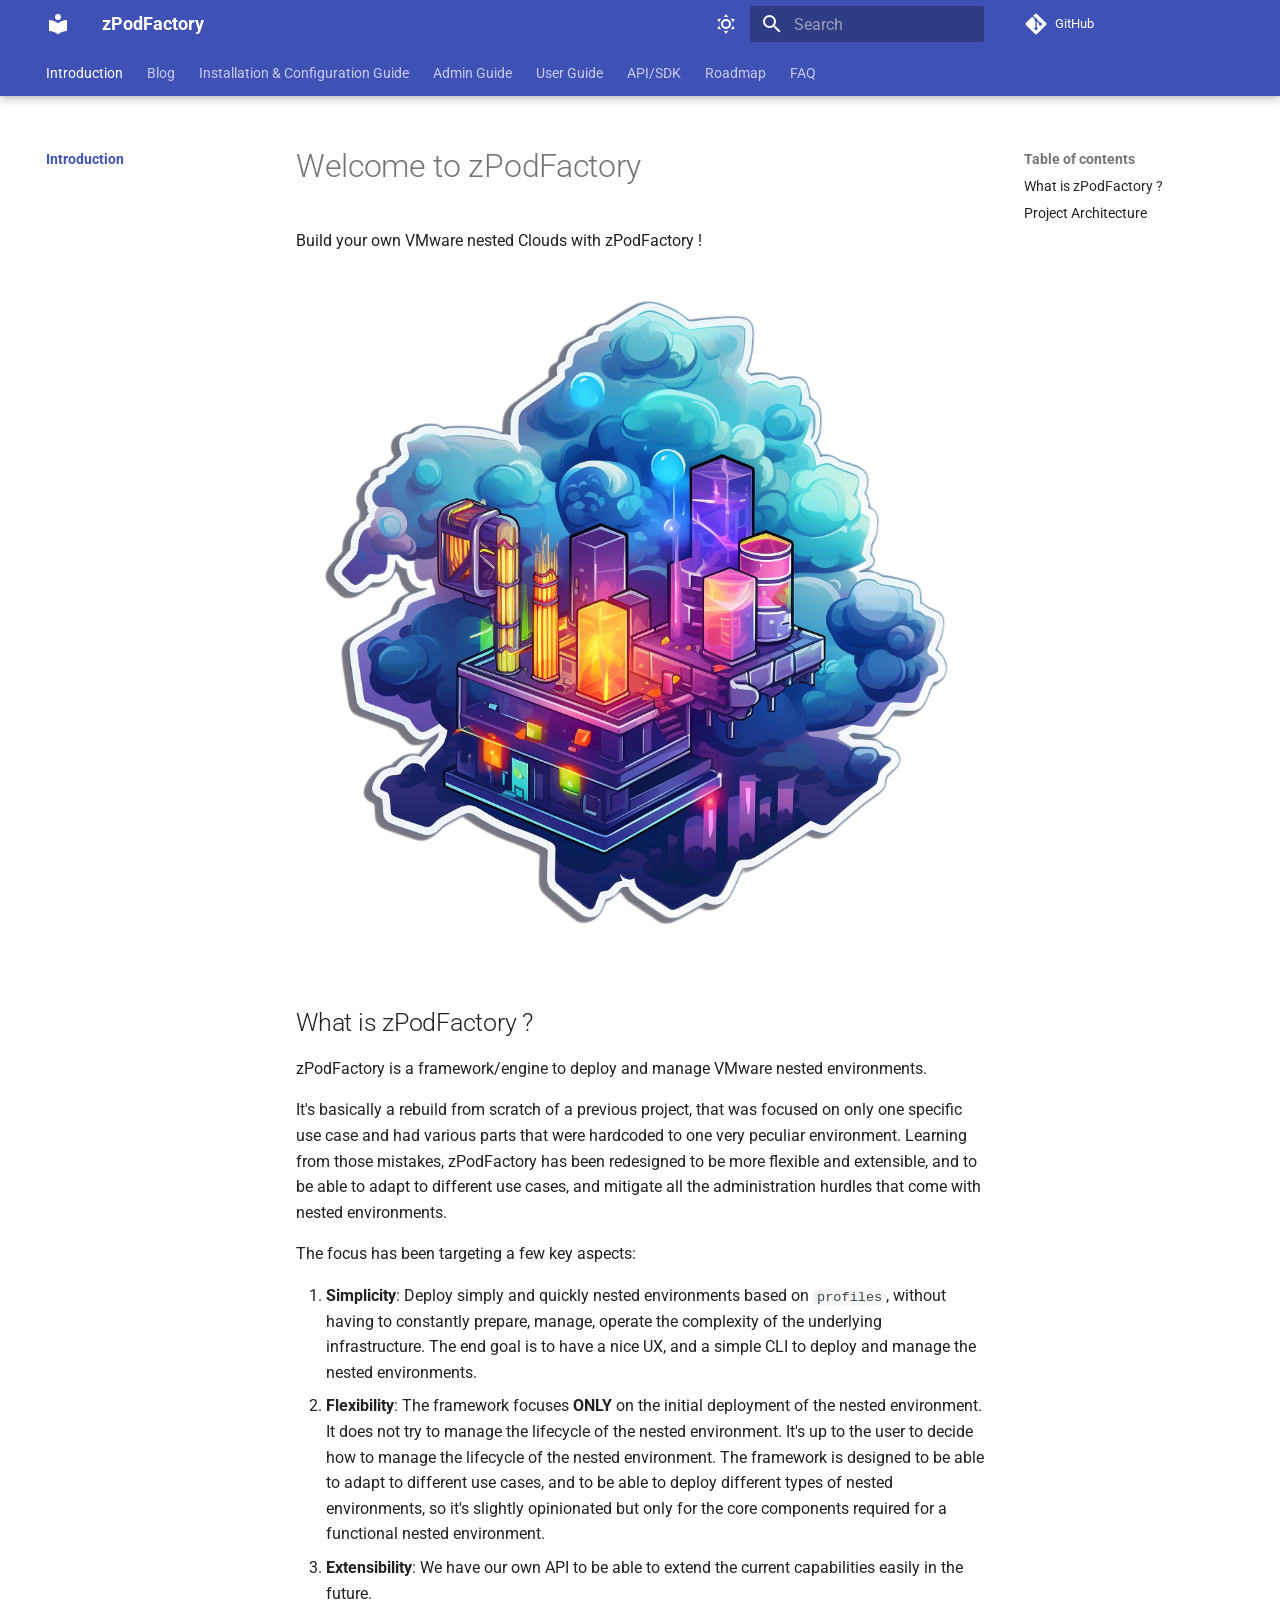
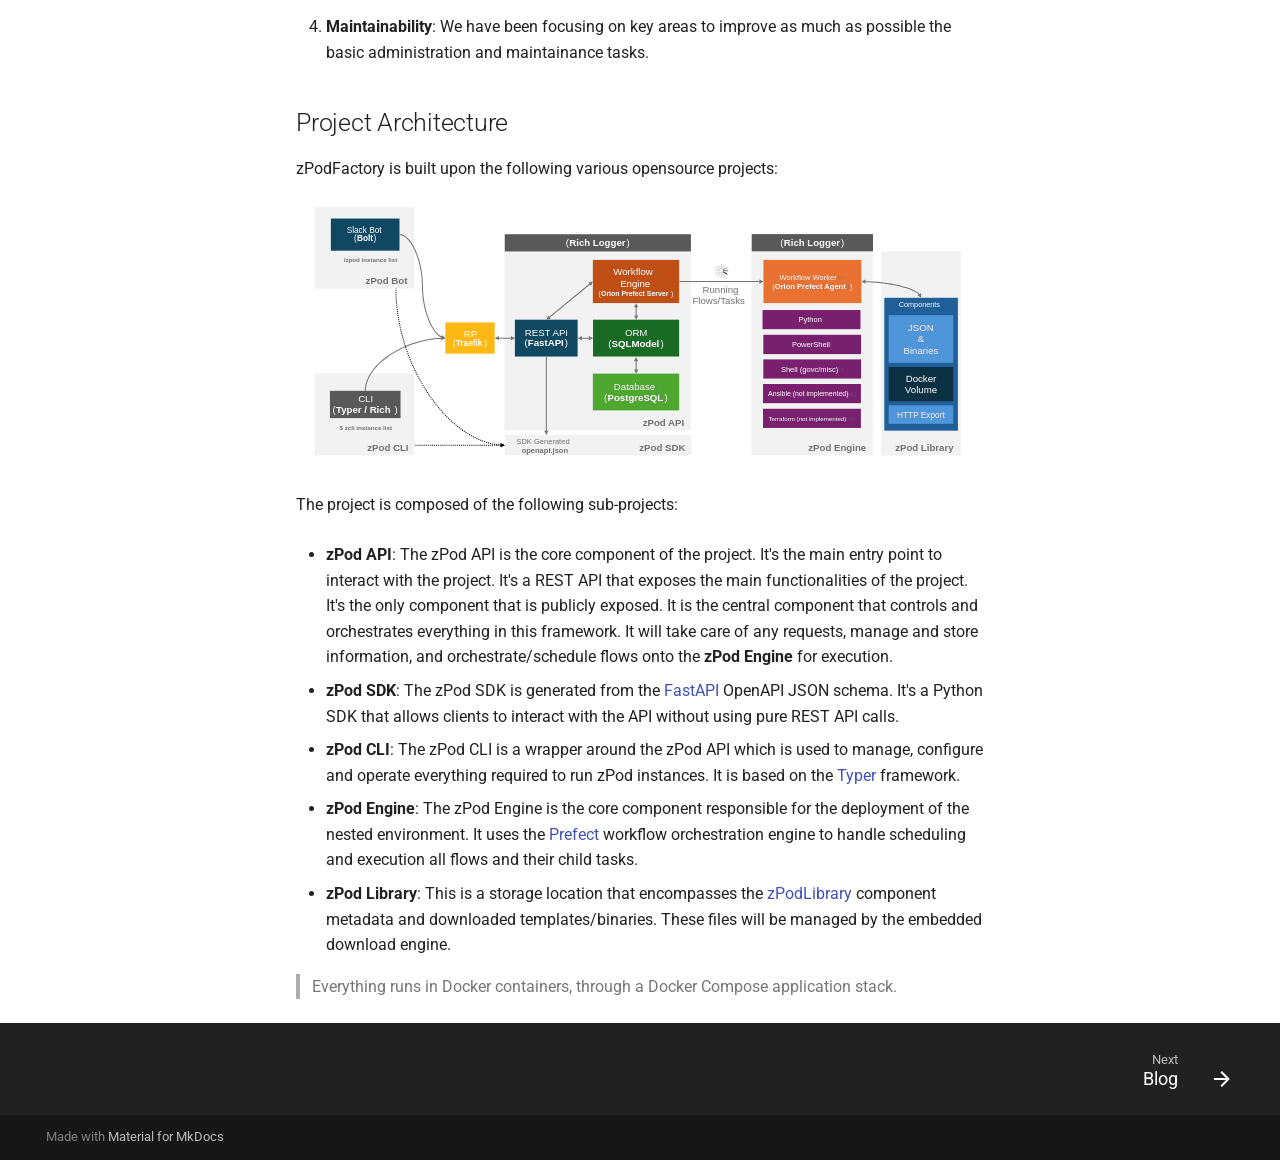
==== index.html @ 66bdd1c1 "Deployed 780e440 with MkDocs version: 1.5.3" ====
<!doctype html>
<html lang="en" class="no-js">
  <head>
    
      <meta charset="utf-8">
      <meta name="viewport" content="width=device-width,initial-scale=1">
      
      
      
      
      
        <link rel="next" href="blog/">
      
      
      <link rel="icon" href="assets/images/favicon.png">
      <meta name="generator" content="mkdocs-1.5.3, mkdocs-material-9.4.7">
    
    
      
        <title>Welcome to zPodFactory - zPodFactory</title>
      
    
    
      <link rel="stylesheet" href="assets/stylesheets/main.4b4a2bd9.min.css">
      
        
        <link rel="stylesheet" href="assets/stylesheets/palette.356b1318.min.css">
      
      


    
    
      
    
    
      
        
        
        <link rel="preconnect" href="https://fonts.gstatic.com" crossorigin>
        <link rel="stylesheet" href="https://fonts.googleapis.com/css?family=Roboto:300,300i,400,400i,700,700i%7CFire+Code:400,400i,700,700i&display=fallback">
        <style>:root{--md-text-font:"Roboto";--md-code-font:"Fire Code"}</style>
      
    
    
    <script>__md_scope=new URL(".",location),__md_hash=e=>[...e].reduce((e,_)=>(e<<5)-e+_.charCodeAt(0),0),__md_get=(e,_=localStorage,t=__md_scope)=>JSON.parse(_.getItem(t.pathname+"."+e)),__md_set=(e,_,t=localStorage,a=__md_scope)=>{try{t.setItem(a.pathname+"."+e,JSON.stringify(_))}catch(e){}}</script>
    
      

    
    
    
   <link href="assets/stylesheets/glightbox.min.css" rel="stylesheet"/><style>
        html.glightbox-open { overflow: initial; height: 100%; }
        .gslide-title { margin-top: 0px; user-select: text; }
        .gslide-desc { color: #666; user-select: text; }
        .gslide-image img { background: white; }
        
            .gscrollbar-fixer { padding-right: 15px; }
            .gdesc-inner { font-size: 0.75rem; }
            body[data-md-color-scheme="slate"] .gdesc-inner { background: var(--md-default-bg-color);}
            body[data-md-color-scheme="slate"] .gslide-title { color: var(--md-default-fg-color);}
            body[data-md-color-scheme="slate"] .gslide-desc { color: var(--md-default-fg-color);}
            </style> <script src="assets/javascripts/glightbox.min.js"></script></head>
  
  
    
    
      
    
    
    
    
    <body dir="ltr" data-md-color-scheme="default" data-md-color-primary="indigo" data-md-color-accent="indigo">
  
    
    
      <script>var palette=__md_get("__palette");if(palette&&"object"==typeof palette.color)for(var key of Object.keys(palette.color))document.body.setAttribute("data-md-color-"+key,palette.color[key])</script>
    
    <input class="md-toggle" data-md-toggle="drawer" type="checkbox" id="__drawer" autocomplete="off">
    <input class="md-toggle" data-md-toggle="search" type="checkbox" id="__search" autocomplete="off">
    <label class="md-overlay" for="__drawer"></label>
    <div data-md-component="skip">
      
        
        <a href="#welcome-to-zpodfactory" class="md-skip">
          Skip to content
        </a>
      
    </div>
    <div data-md-component="announce">
      
    </div>
    
    
      

  

<header class="md-header md-header--shadow md-header--lifted" data-md-component="header">
  <nav class="md-header__inner md-grid" aria-label="Header">
    <a href="." title="zPodFactory" class="md-header__button md-logo" aria-label="zPodFactory" data-md-component="logo">
      
  
  <svg xmlns="http://www.w3.org/2000/svg" viewBox="0 0 24 24"><path d="M12 8a3 3 0 0 0 3-3 3 3 0 0 0-3-3 3 3 0 0 0-3 3 3 3 0 0 0 3 3m0 3.54C9.64 9.35 6.5 8 3 8v11c3.5 0 6.64 1.35 9 3.54 2.36-2.19 5.5-3.54 9-3.54V8c-3.5 0-6.64 1.35-9 3.54Z"/></svg>

    </a>
    <label class="md-header__button md-icon" for="__drawer">
      
      <svg xmlns="http://www.w3.org/2000/svg" viewBox="0 0 24 24"><path d="M3 6h18v2H3V6m0 5h18v2H3v-2m0 5h18v2H3v-2Z"/></svg>
    </label>
    <div class="md-header__title" data-md-component="header-title">
      <div class="md-header__ellipsis">
        <div class="md-header__topic">
          <span class="md-ellipsis">
            zPodFactory
          </span>
        </div>
        <div class="md-header__topic" data-md-component="header-topic">
          <span class="md-ellipsis">
            
              Welcome to zPodFactory
            
          </span>
        </div>
      </div>
    </div>
    
      
        <form class="md-header__option" data-md-component="palette">
  
    
    
    
    <input class="md-option" data-md-color-media="(prefers-color-scheme: light)" data-md-color-scheme="default" data-md-color-primary="indigo" data-md-color-accent="indigo"  aria-label="Switch to dark mode"  type="radio" name="__palette" id="__palette_1">
    
      <label class="md-header__button md-icon" title="Switch to dark mode" for="__palette_2" hidden>
        <svg xmlns="http://www.w3.org/2000/svg" viewBox="0 0 24 24"><path d="M12 7a5 5 0 0 1 5 5 5 5 0 0 1-5 5 5 5 0 0 1-5-5 5 5 0 0 1 5-5m0 2a3 3 0 0 0-3 3 3 3 0 0 0 3 3 3 3 0 0 0 3-3 3 3 0 0 0-3-3m0-7 2.39 3.42C13.65 5.15 12.84 5 12 5c-.84 0-1.65.15-2.39.42L12 2M3.34 7l4.16-.35A7.2 7.2 0 0 0 5.94 8.5c-.44.74-.69 1.5-.83 2.29L3.34 7m.02 10 1.76-3.77a7.131 7.131 0 0 0 2.38 4.14L3.36 17M20.65 7l-1.77 3.79a7.023 7.023 0 0 0-2.38-4.15l4.15.36m-.01 10-4.14.36c.59-.51 1.12-1.14 1.54-1.86.42-.73.69-1.5.83-2.29L20.64 17M12 22l-2.41-3.44c.74.27 1.55.44 2.41.44.82 0 1.63-.17 2.37-.44L12 22Z"/></svg>
      </label>
    
  
    
    
    
    <input class="md-option" data-md-color-media="(prefers-color-scheme: dark)" data-md-color-scheme="slate" data-md-color-primary="indigo" data-md-color-accent="indigo"  aria-label="Switch to light mode"  type="radio" name="__palette" id="__palette_2">
    
      <label class="md-header__button md-icon" title="Switch to light mode" for="__palette_1" hidden>
        <svg xmlns="http://www.w3.org/2000/svg" viewBox="0 0 24 24"><path d="m17.75 4.09-2.53 1.94.91 3.06-2.63-1.81-2.63 1.81.91-3.06-2.53-1.94L12.44 4l1.06-3 1.06 3 3.19.09m3.5 6.91-1.64 1.25.59 1.98-1.7-1.17-1.7 1.17.59-1.98L15.75 11l2.06-.05L18.5 9l.69 1.95 2.06.05m-2.28 4.95c.83-.08 1.72 1.1 1.19 1.85-.32.45-.66.87-1.08 1.27C15.17 23 8.84 23 4.94 19.07c-3.91-3.9-3.91-10.24 0-14.14.4-.4.82-.76 1.27-1.08.75-.53 1.93.36 1.85 1.19-.27 2.86.69 5.83 2.89 8.02a9.96 9.96 0 0 0 8.02 2.89m-1.64 2.02a12.08 12.08 0 0 1-7.8-3.47c-2.17-2.19-3.33-5-3.49-7.82-2.81 3.14-2.7 7.96.31 10.98 3.02 3.01 7.84 3.12 10.98.31Z"/></svg>
      </label>
    
  
</form>
      
    
    
    
      <label class="md-header__button md-icon" for="__search">
        
        <svg xmlns="http://www.w3.org/2000/svg" viewBox="0 0 24 24"><path d="M9.5 3A6.5 6.5 0 0 1 16 9.5c0 1.61-.59 3.09-1.56 4.23l.27.27h.79l5 5-1.5 1.5-5-5v-.79l-.27-.27A6.516 6.516 0 0 1 9.5 16 6.5 6.5 0 0 1 3 9.5 6.5 6.5 0 0 1 9.5 3m0 2C7 5 5 7 5 9.5S7 14 9.5 14 14 12 14 9.5 12 5 9.5 5Z"/></svg>
      </label>
      <div class="md-search" data-md-component="search" role="dialog">
  <label class="md-search__overlay" for="__search"></label>
  <div class="md-search__inner" role="search">
    <form class="md-search__form" name="search">
      <input type="text" class="md-search__input" name="query" aria-label="Search" placeholder="Search" autocapitalize="off" autocorrect="off" autocomplete="off" spellcheck="false" data-md-component="search-query" required>
      <label class="md-search__icon md-icon" for="__search">
        
        <svg xmlns="http://www.w3.org/2000/svg" viewBox="0 0 24 24"><path d="M9.5 3A6.5 6.5 0 0 1 16 9.5c0 1.61-.59 3.09-1.56 4.23l.27.27h.79l5 5-1.5 1.5-5-5v-.79l-.27-.27A6.516 6.516 0 0 1 9.5 16 6.5 6.5 0 0 1 3 9.5 6.5 6.5 0 0 1 9.5 3m0 2C7 5 5 7 5 9.5S7 14 9.5 14 14 12 14 9.5 12 5 9.5 5Z"/></svg>
        
        <svg xmlns="http://www.w3.org/2000/svg" viewBox="0 0 24 24"><path d="M20 11v2H8l5.5 5.5-1.42 1.42L4.16 12l7.92-7.92L13.5 5.5 8 11h12Z"/></svg>
      </label>
      <nav class="md-search__options" aria-label="Search">
        
        <button type="reset" class="md-search__icon md-icon" title="Clear" aria-label="Clear" tabindex="-1">
          
          <svg xmlns="http://www.w3.org/2000/svg" viewBox="0 0 24 24"><path d="M19 6.41 17.59 5 12 10.59 6.41 5 5 6.41 10.59 12 5 17.59 6.41 19 12 13.41 17.59 19 19 17.59 13.41 12 19 6.41Z"/></svg>
        </button>
      </nav>
      
    </form>
    <div class="md-search__output">
      <div class="md-search__scrollwrap" data-md-scrollfix>
        <div class="md-search-result" data-md-component="search-result">
          <div class="md-search-result__meta">
            Initializing search
          </div>
          <ol class="md-search-result__list" role="presentation"></ol>
        </div>
      </div>
    </div>
  </div>
</div>
    
    
      <div class="md-header__source">
        <a href="https://github.com/zpodfactory" title="Go to repository" class="md-source" data-md-component="source">
  <div class="md-source__icon md-icon">
    
    <svg xmlns="http://www.w3.org/2000/svg" viewBox="0 0 448 512"><!--! Font Awesome Free 6.4.2 by @fontawesome - https://fontawesome.com License - https://fontawesome.com/license/free (Icons: CC BY 4.0, Fonts: SIL OFL 1.1, Code: MIT License) Copyright 2023 Fonticons, Inc.--><path d="M439.55 236.05 244 40.45a28.87 28.87 0 0 0-40.81 0l-40.66 40.63 51.52 51.52c27.06-9.14 52.68 16.77 43.39 43.68l49.66 49.66c34.23-11.8 61.18 31 35.47 56.69-26.49 26.49-70.21-2.87-56-37.34L240.22 199v121.85c25.3 12.54 22.26 41.85 9.08 55a34.34 34.34 0 0 1-48.55 0c-17.57-17.6-11.07-46.91 11.25-56v-123c-20.8-8.51-24.6-30.74-18.64-45L142.57 101 8.45 235.14a28.86 28.86 0 0 0 0 40.81l195.61 195.6a28.86 28.86 0 0 0 40.8 0l194.69-194.69a28.86 28.86 0 0 0 0-40.81z"/></svg>
  </div>
  <div class="md-source__repository">
    GitHub
  </div>
</a>
      </div>
    
  </nav>
  
    
      
<nav class="md-tabs" aria-label="Tabs" data-md-component="tabs">
  <div class="md-grid">
    <ul class="md-tabs__list">
      
        
  
  
    
  
  
    
    
      <li class="md-tabs__item md-tabs__item--active">
        <a href="." class="md-tabs__link">
          
  
    
  
  Introduction

        </a>
      </li>
    
  

      
        
  
  
  
    
    
      <li class="md-tabs__item">
        <a href="blog/" class="md-tabs__link">
          
  
    
  
  Blog

        </a>
      </li>
    
  

      
        
  
  
  
    
    
      <li class="md-tabs__item">
        <a href="guide/install/" class="md-tabs__link">
          
  
    
  
  Installation & Configuration Guide

        </a>
      </li>
    
  

      
        
  
  
  
    
    
      <li class="md-tabs__item">
        <a href="guide/admin/" class="md-tabs__link">
          
  
    
  
  Admin Guide

        </a>
      </li>
    
  

      
        
  
  
  
    
    
      <li class="md-tabs__item">
        <a href="guide/user/" class="md-tabs__link">
          
  
    
  
  User Guide

        </a>
      </li>
    
  

      
        
  
  
  
    
    
      <li class="md-tabs__item">
        <a href="api/" class="md-tabs__link">
          
  
    
  
  API/SDK

        </a>
      </li>
    
  

      
        
  
  
  
    <li class="md-tabs__item">
      <a href="roadmap/roadmap/" class="md-tabs__link">
        
  
    
  
  Roadmap

      </a>
    </li>
  

      
        
  
  
  
    <li class="md-tabs__item">
      <a href="faq/faq/" class="md-tabs__link">
        
  
    
  
  FAQ

      </a>
    </li>
  

      
    </ul>
  </div>
</nav>
    
  
</header>
    
    <div class="md-container" data-md-component="container">
      
      
        
      
      <main class="md-main" data-md-component="main">
        <div class="md-main__inner md-grid">
          
            
              
              <div class="md-sidebar md-sidebar--primary" data-md-component="sidebar" data-md-type="navigation" >
                <div class="md-sidebar__scrollwrap">
                  <div class="md-sidebar__inner">
                    


  


<nav class="md-nav md-nav--primary md-nav--lifted" aria-label="Navigation" data-md-level="0">
  <label class="md-nav__title" for="__drawer">
    <a href="." title="zPodFactory" class="md-nav__button md-logo" aria-label="zPodFactory" data-md-component="logo">
      
  
  <svg xmlns="http://www.w3.org/2000/svg" viewBox="0 0 24 24"><path d="M12 8a3 3 0 0 0 3-3 3 3 0 0 0-3-3 3 3 0 0 0-3 3 3 3 0 0 0 3 3m0 3.54C9.64 9.35 6.5 8 3 8v11c3.5 0 6.64 1.35 9 3.54 2.36-2.19 5.5-3.54 9-3.54V8c-3.5 0-6.64 1.35-9 3.54Z"/></svg>

    </a>
    zPodFactory
  </label>
  
    <div class="md-nav__source">
      <a href="https://github.com/zpodfactory" title="Go to repository" class="md-source" data-md-component="source">
  <div class="md-source__icon md-icon">
    
    <svg xmlns="http://www.w3.org/2000/svg" viewBox="0 0 448 512"><!--! Font Awesome Free 6.4.2 by @fontawesome - https://fontawesome.com License - https://fontawesome.com/license/free (Icons: CC BY 4.0, Fonts: SIL OFL 1.1, Code: MIT License) Copyright 2023 Fonticons, Inc.--><path d="M439.55 236.05 244 40.45a28.87 28.87 0 0 0-40.81 0l-40.66 40.63 51.52 51.52c27.06-9.14 52.68 16.77 43.39 43.68l49.66 49.66c34.23-11.8 61.18 31 35.47 56.69-26.49 26.49-70.21-2.87-56-37.34L240.22 199v121.85c25.3 12.54 22.26 41.85 9.08 55a34.34 34.34 0 0 1-48.55 0c-17.57-17.6-11.07-46.91 11.25-56v-123c-20.8-8.51-24.6-30.74-18.64-45L142.57 101 8.45 235.14a28.86 28.86 0 0 0 0 40.81l195.61 195.6a28.86 28.86 0 0 0 40.8 0l194.69-194.69a28.86 28.86 0 0 0 0-40.81z"/></svg>
  </div>
  <div class="md-source__repository">
    GitHub
  </div>
</a>
    </div>
  
  <ul class="md-nav__list" data-md-scrollfix>
    
      
      
  
  
    
  
  
    
    
      
        
          
        
      
    
    
    
    
      
      
    
    <li class="md-nav__item md-nav__item--active md-nav__item--section md-nav__item--nested">
      
        
        
        
        <input class="md-nav__toggle md-toggle " type="checkbox" id="__nav_1" checked>
        
          
          
          <div class="md-nav__link md-nav__container">
            <a href="." class="md-nav__link md-nav__link--active">
              
  
  <span class="md-ellipsis">
    Introduction
  </span>
  

            </a>
            
          </div>
        
        <nav class="md-nav" data-md-level="1" aria-labelledby="__nav_1_label" aria-expanded="true">
          <label class="md-nav__title" for="__nav_1">
            <span class="md-nav__icon md-icon"></span>
            Introduction
          </label>
          <ul class="md-nav__list" data-md-scrollfix>
            
              
            
          </ul>
        </nav>
      
    </li>
  

    
      
      
  
  
  
    
    
      
        
          
        
      
    
    
    
    
      
      
    
    <li class="md-nav__item md-nav__item--section md-nav__item--nested">
      
        
        
        
        <input class="md-nav__toggle md-toggle " type="checkbox" id="__nav_2" >
        
          
          
          <div class="md-nav__link md-nav__container">
            <a href="blog/" class="md-nav__link ">
              
  
  <span class="md-ellipsis">
    Blog
  </span>
  

            </a>
            
          </div>
        
        <nav class="md-nav" data-md-level="1" aria-labelledby="__nav_2_label" aria-expanded="false">
          <label class="md-nav__title" for="__nav_2">
            <span class="md-nav__icon md-icon"></span>
            Blog
          </label>
          <ul class="md-nav__list" data-md-scrollfix>
            
              
            
          </ul>
        </nav>
      
    </li>
  

    
      
      
  
  
  
    
    
      
        
          
        
      
    
    
    
    
      
      
    
    <li class="md-nav__item md-nav__item--section md-nav__item--nested">
      
        
        
        
        <input class="md-nav__toggle md-toggle " type="checkbox" id="__nav_3" >
        
          
          
          <div class="md-nav__link md-nav__container">
            <a href="guide/install/" class="md-nav__link ">
              
  
  <span class="md-ellipsis">
    Installation & Configuration Guide
  </span>
  

            </a>
            
          </div>
        
        <nav class="md-nav" data-md-level="1" aria-labelledby="__nav_3_label" aria-expanded="false">
          <label class="md-nav__title" for="__nav_3">
            <span class="md-nav__icon md-icon"></span>
            Installation & Configuration Guide
          </label>
          <ul class="md-nav__list" data-md-scrollfix>
            
              
            
          </ul>
        </nav>
      
    </li>
  

    
      
      
  
  
  
    
    
      
        
          
        
      
    
    
    
    
      
      
    
    <li class="md-nav__item md-nav__item--section md-nav__item--nested">
      
        
        
        
        <input class="md-nav__toggle md-toggle " type="checkbox" id="__nav_4" >
        
          
          
          <div class="md-nav__link md-nav__container">
            <a href="guide/admin/" class="md-nav__link ">
              
  
  <span class="md-ellipsis">
    Admin Guide
  </span>
  

            </a>
            
          </div>
        
        <nav class="md-nav" data-md-level="1" aria-labelledby="__nav_4_label" aria-expanded="false">
          <label class="md-nav__title" for="__nav_4">
            <span class="md-nav__icon md-icon"></span>
            Admin Guide
          </label>
          <ul class="md-nav__list" data-md-scrollfix>
            
              
            
          </ul>
        </nav>
      
    </li>
  

    
      
      
  
  
  
    
    
      
        
          
        
      
    
    
    
    
      
      
    
    <li class="md-nav__item md-nav__item--section md-nav__item--nested">
      
        
        
        
        <input class="md-nav__toggle md-toggle " type="checkbox" id="__nav_5" >
        
          
          
          <div class="md-nav__link md-nav__container">
            <a href="guide/user/" class="md-nav__link ">
              
  
  <span class="md-ellipsis">
    User Guide
  </span>
  

            </a>
            
          </div>
        
        <nav class="md-nav" data-md-level="1" aria-labelledby="__nav_5_label" aria-expanded="false">
          <label class="md-nav__title" for="__nav_5">
            <span class="md-nav__icon md-icon"></span>
            User Guide
          </label>
          <ul class="md-nav__list" data-md-scrollfix>
            
              
            
          </ul>
        </nav>
      
    </li>
  

    
      
      
  
  
  
    
    
      
        
          
        
      
    
    
    
    
      
      
    
    <li class="md-nav__item md-nav__item--section md-nav__item--nested">
      
        
        
        
        <input class="md-nav__toggle md-toggle " type="checkbox" id="__nav_6" >
        
          
          
          <div class="md-nav__link md-nav__container">
            <a href="api/" class="md-nav__link ">
              
  
  <span class="md-ellipsis">
    API/SDK
  </span>
  

            </a>
            
          </div>
        
        <nav class="md-nav" data-md-level="1" aria-labelledby="__nav_6_label" aria-expanded="false">
          <label class="md-nav__title" for="__nav_6">
            <span class="md-nav__icon md-icon"></span>
            API/SDK
          </label>
          <ul class="md-nav__list" data-md-scrollfix>
            
              
            
          </ul>
        </nav>
      
    </li>
  

    
      
      
  
  
  
    <li class="md-nav__item">
      <a href="roadmap/roadmap/" class="md-nav__link">
        
  
  <span class="md-ellipsis">
    Roadmap
  </span>
  

      </a>
    </li>
  

    
      
      
  
  
  
    <li class="md-nav__item">
      <a href="faq/faq/" class="md-nav__link">
        
  
  <span class="md-ellipsis">
    FAQ
  </span>
  

      </a>
    </li>
  

    
  </ul>
</nav>
                  </div>
                </div>
              </div>
            
            
              
              <div class="md-sidebar md-sidebar--secondary" data-md-component="sidebar" data-md-type="toc" >
                <div class="md-sidebar__scrollwrap">
                  <div class="md-sidebar__inner">
                    

<nav class="md-nav md-nav--secondary" aria-label="Table of contents">
  
  
  
    
  
  
    <label class="md-nav__title" for="__toc">
      <span class="md-nav__icon md-icon"></span>
      Table of contents
    </label>
    <ul class="md-nav__list" data-md-component="toc" data-md-scrollfix>
      
        <li class="md-nav__item">
  <a href="#what-is-zpodfactory" class="md-nav__link">
    What is zPodFactory ?
  </a>
  
</li>
      
        <li class="md-nav__item">
  <a href="#project-architecture" class="md-nav__link">
    Project Architecture
  </a>
  
</li>
      
    </ul>
  
</nav>
                  </div>
                </div>
              </div>
            
          
          
            <div class="md-content" data-md-component="content">
              <article class="md-content__inner md-typeset">
                
                  

  
  


<h1 id="welcome-to-zpodfactory">Welcome to zPodFactory</h1>
<p>Build your own VMware nested Clouds with zPodFactory !</p>
<p><a class="glightbox" href="img/zPodFactory-logo-tr.png" data-type="image" data-width="100%" data-height="auto" data-desc-position="bottom"><img alt="img" src="img/zPodFactory-logo-tr.png" /></a></p>
<h2 id="what-is-zpodfactory">What is zPodFactory ?</h2>
<p>zPodFactory is a framework/engine to deploy and manage VMware nested environments.</p>
<p>It's basically a rebuild from scratch of a previous project, that was focused on only one specific use case and had various parts that were hardcoded to one very peculiar environment.
Learning from those mistakes, zPodFactory has been redesigned to be more flexible and extensible, and to be able to adapt to different use cases, and mitigate all the administration hurdles that come with nested environments.</p>
<p>The focus has been targeting a few key aspects:</p>
<ol>
<li><strong>Simplicity</strong>: Deploy simply and quickly nested environments based on <code>profiles</code>, without having to constantly prepare, manage, operate the complexity of the underlying infrastructure. The end goal is to have a nice UX, and a simple CLI to deploy and manage the nested environments.</li>
<li><strong>Flexibility</strong>: The framework focuses <strong>ONLY</strong> on the initial deployment of the nested environment. It does not try to manage the lifecycle of the nested environment. It's up to the user to decide how to manage the lifecycle of the nested environment. The framework is designed to be able to adapt to different use cases, and to be able to deploy different types of nested environments, so it's slightly opinionated but only for the core components required for a functional nested environment.</li>
<li><strong>Extensibility</strong>: We have our own API to be able to extend the current capabilities easily in the future.</li>
<li><strong>Maintainability</strong>: We have been focusing on key areas to improve as much as possible the basic administration and maintainance tasks.</li>
</ol>
<h2 id="project-architecture">Project Architecture</h2>
<p>zPodFactory is built upon the following various opensource projects:</p>
<p><a class="glightbox" href="img/zPodFactory-architecture.svg" data-type="image" data-width="100%" data-height="auto" data-desc-position="bottom"><img alt="img" src="img/zPodFactory-architecture.svg" /></a></p>
<p>The project is composed of the following sub-projects:</p>
<ul>
<li>
<p><strong>zPod API</strong>: The zPod API is the core component of the project. It's the main entry point to interact with the project. It's a REST API that exposes the main functionalities of the project. It's the only component that is publicly exposed. It is the central component that controls and orchestrates everything in this framework. It will take care of any requests, manage and store information, and orchestrate/schedule flows onto the <strong>zPod Engine</strong> for execution.</p>
</li>
<li>
<p><strong>zPod SDK</strong>: The zPod SDK is generated from the <a href="https://fastapi.tiangolo.com/">FastAPI</a> OpenAPI JSON schema. It's a Python SDK that allows clients to interact with the API without using pure REST API calls.</p>
</li>
<li><strong>zPod CLI</strong>: The zPod CLI is a wrapper around the zPod API which is used to manage, configure and operate everything required to run zPod instances. It is based on the <a href="https://typer.tiangolo.com/">Typer</a> framework.</li>
<li><strong>zPod Engine</strong>: The zPod Engine is the core component responsible for the deployment of the nested environment. It uses the <a href="https://orion-docs.prefect.io/latest/">Prefect</a> workflow orchestration engine to handle scheduling and execution all flows and their child tasks.</li>
<li><strong>zPod Library</strong>: This is a storage location that encompasses the <a href="https://github.com/zPodFactory/zPodLibrary">zPodLibrary</a> component metadata and downloaded templates/binaries.  These files will be managed by the embedded download engine.</li>
</ul>
<blockquote>
<p>Everything runs in Docker containers, through a Docker Compose application stack.</p>
</blockquote>





                
              </article>
            </div>
          
          
        </div>
        
      </main>
      
        <footer class="md-footer">
  
    
      
      <nav class="md-footer__inner md-grid" aria-label="Footer" >
        
        
          
          <a href="blog/" class="md-footer__link md-footer__link--next" aria-label="Next: Blog">
            <div class="md-footer__title">
              <span class="md-footer__direction">
                Next
              </span>
              <div class="md-ellipsis">
                Blog
              </div>
            </div>
            <div class="md-footer__button md-icon">
              
              <svg xmlns="http://www.w3.org/2000/svg" viewBox="0 0 24 24"><path d="M4 11v2h12l-5.5 5.5 1.42 1.42L19.84 12l-7.92-7.92L10.5 5.5 16 11H4Z"/></svg>
            </div>
          </a>
        
      </nav>
    
  
  <div class="md-footer-meta md-typeset">
    <div class="md-footer-meta__inner md-grid">
      <div class="md-copyright">
  
  
    Made with
    <a href="https://squidfunk.github.io/mkdocs-material/" target="_blank" rel="noopener">
      Material for MkDocs
    </a>
  
</div>
      
    </div>
  </div>
</footer>
      
    </div>
    <div class="md-dialog" data-md-component="dialog">
      <div class="md-dialog__inner md-typeset"></div>
    </div>
    
    
    <script id="__config" type="application/json">{"base": ".", "features": ["navigation.tabs", "navigation.indexes", "navigation.tabs.sticky", "navigation.footer", "content.code.annotate", "content.code.copy"], "search": "assets/javascripts/workers/search.f886a092.min.js", "translations": {"clipboard.copied": "Copied to clipboard", "clipboard.copy": "Copy to clipboard", "search.result.more.one": "1 more on this page", "search.result.more.other": "# more on this page", "search.result.none": "No matching documents", "search.result.one": "1 matching document", "search.result.other": "# matching documents", "search.result.placeholder": "Type to start searching", "search.result.term.missing": "Missing", "select.version": "Select version"}}</script>
    
    
      <script src="assets/javascripts/bundle.aecac24b.min.js"></script>
      
    
  <script>document$.subscribe(() => {const lightbox = GLightbox({"touchNavigation": true, "loop": false, "zoomable": true, "draggable": true, "openEffect": "zoom", "closeEffect": "zoom", "slideEffect": "slide"});})</script></body>
</html>
---- assets/stylesheets/main.4b4a2bd9.min.css ----
@charset "UTF-8";html{-webkit-text-size-adjust:none;-moz-text-size-adjust:none;text-size-adjust:none;box-sizing:border-box}*,:after,:before{box-sizing:inherit}@media (prefers-reduced-motion){*,:after,:before{transition:none!important}}body{margin:0}a,button,input,label{-webkit-tap-highlight-color:transparent}a{color:inherit;text-decoration:none}hr{border:0;box-sizing:initial;display:block;height:.05rem;overflow:visible;padding:0}small{font-size:80%}sub,sup{line-height:1em}img{border-style:none}table{border-collapse:initial;border-spacing:0}td,th{font-weight:400;vertical-align:top}button{background:#0000;border:0;font-family:inherit;font-size:inherit;margin:0;padding:0}input{border:0;outline:none}:root{--md-primary-fg-color:#4051b5;--md-primary-fg-color--light:#5d6cc0;--md-primary-fg-color--dark:#303fa1;--md-primary-bg-color:#fff;--md-primary-bg-color--light:#ffffffb3;--md-accent-fg-color:#526cfe;--md-accent-fg-color--transparent:#526cfe1a;--md-accent-bg-color:#fff;--md-accent-bg-color--light:#ffffffb3}[data-md-color-scheme=default]{color-scheme:light}[data-md-color-scheme=default] img[src$="#gh-dark-mode-only"],[data-md-color-scheme=default] img[src$="#only-dark"]{display:none}:root,[data-md-color-scheme=default]{--md-hue:225deg;--md-default-fg-color:#000000de;--md-default-fg-color--light:#0000008a;--md-default-fg-color--lighter:#00000052;--md-default-fg-color--lightest:#00000012;--md-default-bg-color:#fff;--md-default-bg-color--light:#ffffffb3;--md-default-bg-color--lighter:#ffffff4d;--md-default-bg-color--lightest:#ffffff1f;--md-code-fg-color:#36464e;--md-code-bg-color:#f5f5f5;--md-code-hl-color:#4287ff;--md-code-hl-color--light:#4287ff1a;--md-code-hl-number-color:#d52a2a;--md-code-hl-special-color:#db1457;--md-code-hl-function-color:#a846b9;--md-code-hl-constant-color:#6e59d9;--md-code-hl-keyword-color:#3f6ec6;--md-code-hl-string-color:#1c7d4d;--md-code-hl-name-color:var(--md-code-fg-color);--md-code-hl-operator-color:var(--md-default-fg-color--light);--md-code-hl-punctuation-color:var(--md-default-fg-color--light);--md-code-hl-comment-color:var(--md-default-fg-color--light);--md-code-hl-generic-color:var(--md-default-fg-color--light);--md-code-hl-variable-color:var(--md-default-fg-color--light);--md-typeset-color:var(--md-default-fg-color);--md-typeset-a-color:var(--md-primary-fg-color);--md-typeset-del-color:#f5503d26;--md-typeset-ins-color:#0bd57026;--md-typeset-kbd-color:#fafafa;--md-typeset-kbd-accent-color:#fff;--md-typeset-kbd-border-color:#b8b8b8;--md-typeset-mark-color:#ffff0080;--md-typeset-table-color:#0000001f;--md-typeset-table-color--light:rgba(0,0,0,.035);--md-admonition-fg-color:var(--md-default-fg-color);--md-admonition-bg-color:var(--md-default-bg-color);--md-warning-fg-color:#000000de;--md-warning-bg-color:#ff9;--md-footer-fg-color:#fff;--md-footer-fg-color--light:#ffffffb3;--md-footer-fg-color--lighter:#ffffff73;--md-footer-bg-color:#000000de;--md-footer-bg-color--dark:#00000052;--md-shadow-z1:0 0.2rem 0.5rem #0000000d,0 0 0.05rem #0000001a;--md-shadow-z2:0 0.2rem 0.5rem #0000001a,0 0 0.05rem #00000040;--md-shadow-z3:0 0.2rem 0.5rem #0003,0 0 0.05rem #00000059}.md-icon svg{fill:currentcolor;display:block;height:1.2rem;width:1.2rem}body{-webkit-font-smoothing:antialiased;-moz-osx-font-smoothing:grayscale;--md-text-font-family:var(--md-text-font,_),-apple-system,BlinkMacSystemFont,Helvetica,Arial,sans-serif;--md-code-font-family:var(--md-code-font,_),SFMono-Regular,Consolas,Menlo,monospace}aside,body,input{font-feature-settings:"kern","liga";color:var(--md-typeset-color);font-family:var(--md-text-font-family)}code,kbd,pre{font-feature-settings:"kern";font-family:var(--md-code-font-family)}:root{--md-typeset-table-sort-icon:url('data:image/svg+xml;charset=utf-8,<svg xmlns="http://www.w3.org/2000/svg" viewBox="0 0 24 24"><path d="m18 21-4-4h3V7h-3l4-4 4 4h-3v10h3M2 19v-2h10v2M2 13v-2h7v2M2 7V5h4v2H2Z"/></svg>');--md-typeset-table-sort-icon--asc:url('data:image/svg+xml;charset=utf-8,<svg xmlns="http://www.w3.org/2000/svg" viewBox="0 0 24 24"><path d="M19 17h3l-4 4-4-4h3V3h2M2 17h10v2H2M6 5v2H2V5m0 6h7v2H2v-2Z"/></svg>');--md-typeset-table-sort-icon--desc:url('data:image/svg+xml;charset=utf-8,<svg xmlns="http://www.w3.org/2000/svg" viewBox="0 0 24 24"><path d="M19 7h3l-4-4-4 4h3v14h2M2 17h10v2H2M6 5v2H2V5m0 6h7v2H2v-2Z"/></svg>')}.md-typeset{-webkit-print-color-adjust:exact;color-adjust:exact;font-size:.8rem;line-height:1.6}@media print{.md-typeset{font-size:.68rem}}.md-typeset blockquote,.md-typeset dl,.md-typeset figure,.md-typeset ol,.md-typeset pre,.md-typeset ul{margin-bottom:1em;margin-top:1em}.md-typeset h1{color:var(--md-default-fg-color--light);font-size:2em;line-height:1.3;margin:0 0 1.25em}.md-typeset h1,.md-typeset h2{font-weight:300;letter-spacing:-.01em}.md-typeset h2{font-size:1.5625em;line-height:1.4;margin:1.6em 0 .64em}.md-typeset h3{font-size:1.25em;font-weight:400;letter-spacing:-.01em;line-height:1.5;margin:1.6em 0 .8em}.md-typeset h2+h3{margin-top:.8em}.md-typeset h4{font-weight:700;letter-spacing:-.01em;margin:1em 0}.md-typeset h5,.md-typeset h6{color:var(--md-default-fg-color--light);font-size:.8em;font-weight:700;letter-spacing:-.01em;margin:1.25em 0}.md-typeset h5{text-transform:uppercase}.md-typeset hr{border-bottom:.05rem solid var(--md-default-fg-color--lightest);display:flow-root;margin:1.5em 0}.md-typeset a{color:var(--md-typeset-a-color);word-break:break-word}.md-typeset a,.md-typeset a:before{transition:color 125ms}.md-typeset a:focus,.md-typeset a:hover{color:var(--md-accent-fg-color)}.md-typeset a:focus code,.md-typeset a:hover code{background-color:var(--md-accent-fg-color--transparent)}.md-typeset a code{color:currentcolor;transition:background-color 125ms}.md-typeset a.focus-visible{outline-color:var(--md-accent-fg-color);outline-offset:.2rem}.md-typeset code,.md-typeset kbd,.md-typeset pre{color:var(--md-code-fg-color);direction:ltr;font-variant-ligatures:none}@media print{.md-typeset code,.md-typeset kbd,.md-typeset pre{white-space:pre-wrap}}.md-typeset code{background-color:var(--md-code-bg-color);border-radius:.1rem;-webkit-box-decoration-break:clone;box-decoration-break:clone;font-size:.85em;padding:0 .2941176471em;word-break:break-word}.md-typeset code:not(.focus-visible){-webkit-tap-highlight-color:transparent;outline:none}.md-typeset pre{display:flow-root;line-height:1.4;position:relative}.md-typeset pre>code{-webkit-box-decoration-break:slice;box-decoration-break:slice;box-shadow:none;display:block;margin:0;outline-color:var(--md-accent-fg-color);overflow:auto;padding:.7720588235em 1.1764705882em;scrollbar-color:var(--md-default-fg-color--lighter) #0000;scrollbar-width:thin;touch-action:auto;word-break:normal}.md-typeset pre>code:hover{scrollbar-color:var(--md-accent-fg-color) #0000}.md-typeset pre>code::-webkit-scrollbar{height:.2rem;width:.2rem}.md-typeset pre>code::-webkit-scrollbar-thumb{background-color:var(--md-default-fg-color--lighter)}.md-typeset pre>code::-webkit-scrollbar-thumb:hover{background-color:var(--md-accent-fg-color)}.md-typeset kbd{background-color:var(--md-typeset-kbd-color);border-radius:.1rem;box-shadow:0 .1rem 0 .05rem var(--md-typeset-kbd-border-color),0 .1rem 0 var(--md-typeset-kbd-border-color),0 -.1rem .2rem var(--md-typeset-kbd-accent-color) inset;color:var(--md-default-fg-color);display:inline-block;font-size:.75em;padding:0 .6666666667em;vertical-align:text-top;word-break:break-word}.md-typeset mark{background-color:var(--md-typeset-mark-color);-webkit-box-decoration-break:clone;box-decoration-break:clone;color:inherit;word-break:break-word}.md-typeset abbr{border-bottom:.05rem dotted var(--md-default-fg-color--light);cursor:help;text-decoration:none}@media (hover:none){.md-typeset abbr[title]:focus:after,.md-typeset abbr[title]:hover:after{background-color:var(--md-default-fg-color);border-radius:.1rem;box-shadow:var(--md-shadow-z3);color:var(--md-default-bg-color);content:attr(title);font-size:.7rem;left:.8rem;margin-top:2em;padding:.2rem .3rem;position:absolute;right:.8rem}}.md-typeset small{opacity:.75}[dir=ltr] .md-typeset sub,[dir=ltr] .md-typeset sup{margin-left:.078125em}[dir=rtl] .md-typeset sub,[dir=rtl] .md-typeset sup{margin-right:.078125em}[dir=ltr] .md-typeset blockquote{padding-left:.6rem}[dir=rtl] .md-typeset blockquote{padding-right:.6rem}[dir=ltr] .md-typeset blockquote{border-left:.2rem solid var(--md-default-fg-color--lighter)}[dir=rtl] .md-typeset blockquote{border-right:.2rem solid var(--md-default-fg-color--lighter)}.md-typeset blockquote{color:var(--md-default-fg-color--light);margin-left:0;margin-right:0}.md-typeset ul{list-style-type:disc}[dir=ltr] .md-typeset ol,[dir=ltr] .md-typeset ul{margin-left:.625em}[dir=rtl] .md-typeset ol,[dir=rtl] .md-typeset ul{margin-right:.625em}.md-typeset ol,.md-typeset ul{padding:0}.md-typeset ol:not([hidden]),.md-typeset ul:not([hidden]){display:flow-root}.md-typeset ol ol,.md-typeset ul ol{list-style-type:lower-alpha}.md-typeset ol ol ol,.md-typeset ul ol ol{list-style-type:lower-roman}[dir=ltr] .md-typeset ol li,[dir=ltr] .md-typeset ul li{margin-left:1.25em}[dir=rtl] .md-typeset ol li,[dir=rtl] .md-typeset ul li{margin-right:1.25em}.md-typeset ol li,.md-typeset ul li{margin-bottom:.5em}.md-typeset ol li blockquote,.md-typeset ol li p,.md-typeset ul li blockquote,.md-typeset ul li p{margin:.5em 0}.md-typeset ol li:last-child,.md-typeset ul li:last-child{margin-bottom:0}[dir=ltr] .md-typeset ol li ol,[dir=ltr] .md-typeset ol li ul,[dir=ltr] .md-typeset ul li ol,[dir=ltr] .md-typeset ul li ul{margin-left:.625em}[dir=rtl] .md-typeset ol li ol,[dir=rtl] .md-typeset ol li ul,[dir=rtl] .md-typeset ul li ol,[dir=rtl] .md-typeset ul li ul{margin-right:.625em}.md-typeset ol li ol,.md-typeset ol li ul,.md-typeset ul li ol,.md-typeset ul li ul{margin-bottom:.5em;margin-top:.5em}[dir=ltr] .md-typeset dd{margin-left:1.875em}[dir=rtl] .md-typeset dd{margin-right:1.875em}.md-typeset dd{margin-bottom:1.5em;margin-top:1em}.md-typeset img,.md-typeset svg,.md-typeset video{height:auto;max-width:100%}.md-typeset img[align=left]{margin:1em 1em 1em 0}.md-typeset img[align=right]{margin:1em 0 1em 1em}.md-typeset img[align]:only-child{margin-top:0}.md-typeset figure{display:flow-root;margin:1em auto;max-width:100%;text-align:center;width:-webkit-fit-content;width:-moz-fit-content;width:fit-content}.md-typeset figure img{display:block}.md-typeset figcaption{font-style:italic;margin:1em auto;max-width:24rem}.md-typeset iframe{max-width:100%}.md-typeset table:not([class]){background-color:var(--md-default-bg-color);border:.05rem solid var(--md-typeset-table-color);border-radius:.1rem;display:inline-block;font-size:.64rem;max-width:100%;overflow:auto;touch-action:auto}@media print{.md-typeset table:not([class]){display:table}}.md-typeset table:not([class])+*{margin-top:1.5em}.md-typeset table:not([class]) td>:first-child,.md-typeset table:not([class]) th>:first-child{margin-top:0}.md-typeset table:not([class]) td>:last-child,.md-typeset table:not([class]) th>:last-child{margin-bottom:0}.md-typeset table:not([class]) td:not([align]),.md-typeset table:not([class]) th:not([align]){text-align:left}[dir=rtl] .md-typeset table:not([class]) td:not([align]),[dir=rtl] .md-typeset table:not([class]) th:not([align]){text-align:right}.md-typeset table:not([class]) th{font-weight:700;min-width:5rem;padding:.9375em 1.25em;vertical-align:top}.md-typeset table:not([class]) td{border-top:.05rem solid var(--md-typeset-table-color);padding:.9375em 1.25em;vertical-align:top}.md-typeset table:not([class]) tbody tr{transition:background-color 125ms}.md-typeset table:not([class]) tbody tr:hover{background-color:var(--md-typeset-table-color--light);box-shadow:0 .05rem 0 var(--md-default-bg-color) inset}.md-typeset table:not([class]) a{word-break:normal}.md-typeset table th[role=columnheader]{cursor:pointer}[dir=ltr] .md-typeset table th[role=columnheader]:after{margin-left:.5em}[dir=rtl] .md-typeset table th[role=columnheader]:after{margin-right:.5em}.md-typeset table th[role=columnheader]:after{content:"";display:inline-block;height:1.2em;-webkit-mask-image:var(--md-typeset-table-sort-icon);mask-image:var(--md-typeset-table-sort-icon);-webkit-mask-repeat:no-repeat;mask-repeat:no-repeat;-webkit-mask-size:contain;mask-size:contain;transition:background-color 125ms;vertical-align:text-bottom;width:1.2em}.md-typeset table th[role=columnheader]:hover:after{background-color:var(--md-default-fg-color--lighter)}.md-typeset table th[role=columnheader][aria-sort=ascending]:after{background-color:var(--md-default-fg-color--light);-webkit-mask-image:var(--md-typeset-table-sort-icon--asc);mask-image:var(--md-typeset-table-sort-icon--asc)}.md-typeset table th[role=columnheader][aria-sort=descending]:after{background-color:var(--md-default-fg-color--light);-webkit-mask-image:var(--md-typeset-table-sort-icon--desc);mask-image:var(--md-typeset-table-sort-icon--desc)}.md-typeset__scrollwrap{margin:1em -.8rem;overflow-x:auto;touch-action:auto}.md-typeset__table{display:inline-block;margin-bottom:.5em;padding:0 .8rem}@media print{.md-typeset__table{display:block}}html .md-typeset__table table{display:table;margin:0;overflow:hidden;width:100%}@media screen and (max-width:44.984375em){.md-content__inner>pre{margin:1em -.8rem}.md-content__inner>pre code{border-radius:0}}.md-typeset .md-author{display:block;flex-shrink:0;height:1.6rem;overflow:hidden;position:relative;transition:color 125ms,transform 125ms;width:1.6rem}.md-typeset .md-author img{border-radius:100%;display:block}.md-typeset .md-author--more{background:var(--md-default-fg-color--lightest);color:var(--md-default-fg-color--lighter);font-size:.6rem;font-weight:700;line-height:1.6rem;text-align:center}.md-typeset .md-author--long{height:2.4rem;width:2.4rem}.md-typeset a.md-author{transform:scale(1)}.md-typeset a.md-author img{filter:grayscale(100%) opacity(75%);transition:filter 125ms}.md-typeset a.md-author:focus,.md-typeset a.md-author:hover{transform:scale(1.1);z-index:1}.md-typeset a.md-author:focus img,.md-typeset a.md-author:hover img{filter:grayscale(0)}.md-banner{background-color:var(--md-footer-bg-color);color:var(--md-footer-fg-color);overflow:auto}@media print{.md-banner{display:none}}.md-banner--warning{background-color:var(--md-warning-bg-color);color:var(--md-warning-fg-color)}.md-banner__inner{font-size:.7rem;margin:.6rem auto;padding:0 .8rem}[dir=ltr] .md-banner__button{float:right}[dir=rtl] .md-banner__button{float:left}.md-banner__button{color:inherit;cursor:pointer;transition:opacity .25s}.no-js .md-banner__button{display:none}.md-banner__button:hover{opacity:.7}html{font-size:125%;height:100%;overflow-x:hidden}@media screen and (min-width:100em){html{font-size:137.5%}}@media screen and (min-width:125em){html{font-size:150%}}body{background-color:var(--md-default-bg-color);display:flex;flex-direction:column;font-size:.5rem;min-height:100%;position:relative;width:100%}@media print{body{display:block}}@media screen and (max-width:59.984375em){body[data-md-scrolllock]{position:fixed}}.md-grid{margin-left:auto;margin-right:auto;max-width:61rem}.md-container{display:flex;flex-direction:column;flex-grow:1}@media print{.md-container{display:block}}.md-main{flex-grow:1}.md-main__inner{display:flex;height:100%;margin-top:1.5rem}.md-ellipsis{overflow:hidden;text-overflow:ellipsis}.md-toggle{display:none}.md-option{height:0;opacity:0;position:absolute;width:0}.md-option:checked+label:not([hidden]){display:block}.md-option.focus-visible+label{outline-color:var(--md-accent-fg-color);outline-style:auto}.md-skip{background-color:var(--md-default-fg-color);border-radius:.1rem;color:var(--md-default-bg-color);font-size:.64rem;margin:.5rem;opacity:0;outline-color:var(--md-accent-fg-color);padding:.3rem .5rem;position:fixed;transform:translateY(.4rem);z-index:-1}.md-skip:focus{opacity:1;transform:translateY(0);transition:transform .25s cubic-bezier(.4,0,.2,1),opacity 175ms 75ms;z-index:10}@page{margin:25mm}:root{--md-clipboard-icon:url('data:image/svg+xml;charset=utf-8,<svg xmlns="http://www.w3.org/2000/svg" viewBox="0 0 24 24"><path d="M19 21H8V7h11m0-2H8a2 2 0 0 0-2 2v14a2 2 0 0 0 2 2h11a2 2 0 0 0 2-2V7a2 2 0 0 0-2-2m-3-4H4a2 2 0 0 0-2 2v14h2V3h12V1Z"/></svg>')}.md-clipboard{border-radius:.1rem;color:var(--md-default-fg-color--lightest);cursor:pointer;height:1.5em;outline-color:var(--md-accent-fg-color);outline-offset:.1rem;position:absolute;right:.5em;top:.5em;transition:color .25s;width:1.5em;z-index:1}@media print{.md-clipboard{display:none}}.md-clipboard:not(.focus-visible){-webkit-tap-highlight-color:transparent;outline:none}:hover>.md-clipboard{color:var(--md-default-fg-color--light)}.md-clipboard:focus,.md-clipboard:hover{color:var(--md-accent-fg-color)}.md-clipboard:after{background-color:currentcolor;content:"";display:block;height:1.125em;margin:0 auto;-webkit-mask-image:var(--md-clipboard-icon);mask-image:var(--md-clipboard-icon);-webkit-mask-position:center;mask-position:center;-webkit-mask-repeat:no-repeat;mask-repeat:no-repeat;-webkit-mask-size:contain;mask-size:contain;width:1.125em}.md-clipboard--inline{cursor:pointer}.md-clipboard--inline code{transition:color .25s,background-color .25s}.md-clipboard--inline:focus code,.md-clipboard--inline:hover code{background-color:var(--md-accent-fg-color--transparent);color:var(--md-accent-fg-color)}@keyframes consent{0%{opacity:0;transform:translateY(100%)}to{opacity:1;transform:translateY(0)}}@keyframes overlay{0%{opacity:0}to{opacity:1}}.md-consent__overlay{animation:overlay .25s both;-webkit-backdrop-filter:blur(.1rem);backdrop-filter:blur(.1rem);background-color:#0000008a;height:100%;opacity:1;position:fixed;top:0;width:100%;z-index:5}.md-consent__inner{animation:consent .5s cubic-bezier(.1,.7,.1,1) both;background-color:var(--md-default-bg-color);border:0;border-radius:.1rem;bottom:0;box-shadow:0 0 .2rem #0000001a,0 .2rem .4rem #0003;max-height:100%;overflow:auto;padding:0;position:fixed;width:100%;z-index:5}.md-consent__form{padding:.8rem}.md-consent__settings{display:none;margin:1em 0}input:checked+.md-consent__settings{display:block}.md-consent__controls{margin-bottom:.8rem}.md-typeset .md-consent__controls .md-button{display:inline}@media screen and (max-width:44.984375em){.md-typeset .md-consent__controls .md-button{display:block;margin-top:.4rem;text-align:center;width:100%}}.md-consent label{cursor:pointer}.md-content{flex-grow:1;min-width:0}.md-content__inner{margin:0 .8rem 1.2rem;padding-top:.6rem}@media screen and (min-width:76.25em){[dir=ltr] .md-sidebar--primary:not([hidden])~.md-content>.md-content__inner{margin-left:1.2rem}[dir=ltr] .md-sidebar--secondary:not([hidden])~.md-content>.md-content__inner,[dir=rtl] .md-sidebar--primary:not([hidden])~.md-content>.md-content__inner{margin-right:1.2rem}[dir=rtl] .md-sidebar--secondary:not([hidden])~.md-content>.md-content__inner{margin-left:1.2rem}}.md-content__inner:before{content:"";display:block;height:.4rem}.md-content__inner>:last-child{margin-bottom:0}[dir=ltr] .md-content__button{float:right}[dir=rtl] .md-content__button{float:left}[dir=ltr] .md-content__button{margin-left:.4rem}[dir=rtl] .md-content__button{margin-right:.4rem}.md-content__button{margin:.4rem 0;padding:0}@media print{.md-content__button{display:none}}.md-typeset .md-content__button{color:var(--md-default-fg-color--lighter)}.md-content__button svg{display:inline;vertical-align:top}[dir=rtl] .md-content__button svg{transform:scaleX(-1)}[dir=ltr] .md-dialog{right:.8rem}[dir=rtl] .md-dialog{left:.8rem}.md-dialog{background-color:var(--md-default-fg-color);border-radius:.1rem;bottom:.8rem;box-shadow:var(--md-shadow-z3);min-width:11.1rem;opacity:0;padding:.4rem .6rem;pointer-events:none;position:fixed;transform:translateY(100%);transition:transform 0ms .4s,opacity .4s;z-index:4}@media print{.md-dialog{display:none}}.md-dialog--active{opacity:1;pointer-events:auto;transform:translateY(0);transition:transform .4s cubic-bezier(.075,.85,.175,1),opacity .4s}.md-dialog__inner{color:var(--md-default-bg-color);font-size:.7rem}.md-feedback{margin:2em 0 1em;text-align:center}.md-feedback fieldset{border:none;margin:0;padding:0}.md-feedback__title{font-weight:700;margin:1em auto}.md-feedback__inner{position:relative}.md-feedback__list{display:flex;flex-wrap:wrap;place-content:baseline center;position:relative}.md-feedback__list:hover .md-icon:not(:disabled){color:var(--md-default-fg-color--lighter)}:disabled .md-feedback__list{min-height:1.8rem}.md-feedback__icon{color:var(--md-default-fg-color--light);cursor:pointer;flex-shrink:0;margin:0 .1rem;transition:color 125ms}.md-feedback__icon:not(:disabled).md-icon:hover{color:var(--md-accent-fg-color)}.md-feedback__icon:disabled{color:var(--md-default-fg-color--lightest);pointer-events:none}.md-feedback__note{opacity:0;position:relative;transform:translateY(.4rem);transition:transform .4s cubic-bezier(.1,.7,.1,1),opacity .15s}.md-feedback__note>*{margin:0 auto;max-width:16rem}:disabled .md-feedback__note{opacity:1;transform:translateY(0)}.md-footer{background-color:var(--md-footer-bg-color);color:var(--md-footer-fg-color)}@media print{.md-footer{display:none}}.md-footer__inner{justify-content:space-between;overflow:auto;padding:.2rem}.md-footer__inner:not([hidden]){display:flex}.md-footer__link{align-items:end;display:flex;flex-grow:0.01;margin-bottom:.4rem;margin-top:1rem;max-width:100%;outline-color:var(--md-accent-fg-color);overflow:hidden;transition:opacity .25s}.md-footer__link:focus,.md-footer__link:hover{opacity:.7}[dir=rtl] .md-footer__link svg{transform:scaleX(-1)}@media screen and (max-width:44.984375em){.md-footer__link--prev{flex-shrink:0}.md-footer__link--prev .md-footer__title{display:none}}[dir=ltr] .md-footer__link--next{margin-left:auto}[dir=rtl] .md-footer__link--next{margin-right:auto}.md-footer__link--next{text-align:right}[dir=rtl] .md-footer__link--next{text-align:left}.md-footer__title{flex-grow:1;font-size:.9rem;margin-bottom:.7rem;max-width:calc(100% - 2.4rem);padding:0 1rem;white-space:nowrap}.md-footer__button{margin:.2rem;padding:.4rem}.md-footer__direction{font-size:.64rem;opacity:.7}.md-footer-meta{background-color:var(--md-footer-bg-color--dark)}.md-footer-meta__inner{display:flex;flex-wrap:wrap;justify-content:space-between;padding:.2rem}html .md-footer-meta.md-typeset a{color:var(--md-footer-fg-color--light)}html .md-footer-meta.md-typeset a:focus,html .md-footer-meta.md-typeset a:hover{color:var(--md-footer-fg-color)}.md-copyright{color:var(--md-footer-fg-color--lighter);font-size:.64rem;margin:auto .6rem;padding:.4rem 0;width:100%}@media screen and (min-width:45em){.md-copyright{width:auto}}.md-copyright__highlight{color:var(--md-footer-fg-color--light)}.md-social{display:inline-flex;gap:.2rem;margin:0 .4rem;padding:.2rem 0 .6rem}@media screen and (min-width:45em){.md-social{padding:.6rem 0}}.md-social__link{display:inline-block;height:1.6rem;text-align:center;width:1.6rem}.md-social__link:before{line-height:1.9}.md-social__link svg{fill:currentcolor;max-height:.8rem;vertical-align:-25%}.md-typeset .md-button{border:.1rem solid;border-radius:.1rem;color:var(--md-primary-fg-color);cursor:pointer;display:inline-block;font-weight:700;padding:.625em 2em;transition:color 125ms,background-color 125ms,border-color 125ms}.md-typeset .md-button--primary{background-color:var(--md-primary-fg-color);border-color:var(--md-primary-fg-color);color:var(--md-primary-bg-color)}.md-typeset .md-button:focus,.md-typeset .md-button:hover{background-color:var(--md-accent-fg-color);border-color:var(--md-accent-fg-color);color:var(--md-accent-bg-color)}[dir=ltr] .md-typeset .md-input{border-top-left-radius:.1rem}[dir=ltr] .md-typeset .md-input,[dir=rtl] .md-typeset .md-input{border-top-right-radius:.1rem}[dir=rtl] .md-typeset .md-input{border-top-left-radius:.1rem}.md-typeset .md-input{border-bottom:.1rem solid var(--md-default-fg-color--lighter);box-shadow:var(--md-shadow-z1);font-size:.8rem;height:1.8rem;padding:0 .6rem;transition:border .25s,box-shadow .25s}.md-typeset .md-input:focus,.md-typeset .md-input:hover{border-bottom-color:var(--md-accent-fg-color);box-shadow:var(--md-shadow-z2)}.md-typeset .md-input--stretch{width:100%}.md-header{background-color:var(--md-primary-fg-color);box-shadow:0 0 .2rem #0000,0 .2rem .4rem #0000;color:var(--md-primary-bg-color);display:block;left:0;position:sticky;right:0;top:0;z-index:4}@media print{.md-header{display:none}}.md-header[hidden]{transform:translateY(-100%);transition:transform .25s cubic-bezier(.8,0,.6,1),box-shadow .25s}.md-header--shadow{box-shadow:0 0 .2rem #0000001a,0 .2rem .4rem #0003;transition:transform .25s cubic-bezier(.1,.7,.1,1),box-shadow .25s}.md-header__inner{align-items:center;display:flex;padding:0 .2rem}.md-header__button{color:currentcolor;cursor:pointer;margin:.2rem;outline-color:var(--md-accent-fg-color);padding:.4rem;position:relative;transition:opacity .25s;vertical-align:middle;z-index:1}.md-header__button:hover{opacity:.7}.md-header__button:not([hidden]){display:inline-block}.md-header__button:not(.focus-visible){-webkit-tap-highlight-color:transparent;outline:none}.md-header__button.md-logo{margin:.2rem;padding:.4rem}@media screen and (max-width:76.234375em){.md-header__button.md-logo{display:none}}.md-header__button.md-logo img,.md-header__button.md-logo svg{fill:currentcolor;display:block;height:1.2rem;width:auto}@media screen and (min-width:60em){.md-header__button[for=__search]{display:none}}.no-js .md-header__button[for=__search]{display:none}[dir=rtl] .md-header__button[for=__search] svg{transform:scaleX(-1)}@media screen and (min-width:76.25em){.md-header__button[for=__drawer]{display:none}}.md-header__topic{display:flex;max-width:100%;position:absolute;transition:transform .4s cubic-bezier(.1,.7,.1,1),opacity .15s;white-space:nowrap}.md-header__topic+.md-header__topic{opacity:0;pointer-events:none;transform:translateX(1.25rem);transition:transform .4s cubic-bezier(1,.7,.1,.1),opacity .15s;z-index:-1}[dir=rtl] .md-header__topic+.md-header__topic{transform:translateX(-1.25rem)}.md-header__topic:first-child{font-weight:700}[dir=ltr] .md-header__title{margin-left:1rem;margin-right:.4rem}[dir=rtl] .md-header__title{margin-left:.4rem;margin-right:1rem}.md-header__title{flex-grow:1;font-size:.9rem;height:2.4rem;line-height:2.4rem}.md-header__title--active .md-header__topic{opacity:0;pointer-events:none;transform:translateX(-1.25rem);transition:transform .4s cubic-bezier(1,.7,.1,.1),opacity .15s;z-index:-1}[dir=rtl] .md-header__title--active .md-header__topic{transform:translateX(1.25rem)}.md-header__title--active .md-header__topic+.md-header__topic{opacity:1;pointer-events:auto;transform:translateX(0);transition:transform .4s cubic-bezier(.1,.7,.1,1),opacity .15s;z-index:0}.md-header__title>.md-header__ellipsis{height:100%;position:relative;width:100%}.md-header__option{display:flex;flex-shrink:0;max-width:100%;transition:max-width 0ms .25s,opacity .25s .25s;white-space:nowrap}[data-md-toggle=search]:checked~.md-header .md-header__option{max-width:0;opacity:0;transition:max-width 0ms,opacity 0ms}.md-header__option>input{bottom:0}.md-header__source{display:none}@media screen and (min-width:60em){[dir=ltr] .md-header__source{margin-left:1rem}[dir=rtl] .md-header__source{margin-right:1rem}.md-header__source{display:block;max-width:11.7rem;width:11.7rem}}@media screen and (min-width:76.25em){[dir=ltr] .md-header__source{margin-left:1.4rem}[dir=rtl] .md-header__source{margin-right:1.4rem}}.md-meta{color:var(--md-default-fg-color--light);font-size:.7rem;line-height:1.3}.md-meta__list{display:inline-flex;flex-wrap:wrap;list-style:none;margin:0;padding:0}.md-meta__item:not(:last-child):after{content:"·";margin-left:.2rem;margin-right:.2rem}.md-meta__link{color:var(--md-typeset-a-color)}.md-meta__link:focus,.md-meta__link:hover{color:var(--md-accent-fg-color)}.md-draft{background-color:#ff1744;border-radius:.125em;color:#fff;display:inline-block;font-weight:700;padding-left:.5714285714em;padding-right:.5714285714em}:root{--md-nav-icon--prev:url('data:image/svg+xml;charset=utf-8,<svg xmlns="http://www.w3.org/2000/svg" viewBox="0 0 24 24"><path d="M20 11v2H8l5.5 5.5-1.42 1.42L4.16 12l7.92-7.92L13.5 5.5 8 11h12Z"/></svg>');--md-nav-icon--next:url('data:image/svg+xml;charset=utf-8,<svg xmlns="http://www.w3.org/2000/svg" viewBox="0 0 24 24"><path d="M8.59 16.58 13.17 12 8.59 7.41 10 6l6 6-6 6-1.41-1.42Z"/></svg>');--md-toc-icon:url('data:image/svg+xml;charset=utf-8,<svg xmlns="http://www.w3.org/2000/svg" viewBox="0 0 24 24"><path d="M3 9h14V7H3v2m0 4h14v-2H3v2m0 4h14v-2H3v2m16 0h2v-2h-2v2m0-10v2h2V7h-2m0 6h2v-2h-2v2Z"/></svg>')}.md-nav{font-size:.7rem;line-height:1.3}.md-nav__title{color:var(--md-default-fg-color--light);display:block;font-weight:700;overflow:hidden;padding:0 .6rem;text-overflow:ellipsis}.md-nav__title .md-nav__button{display:none}.md-nav__title .md-nav__button img{height:100%;width:auto}.md-nav__title .md-nav__button.md-logo img,.md-nav__title .md-nav__button.md-logo svg{fill:currentcolor;display:block;height:2.4rem;max-width:100%;object-fit:contain;width:auto}.md-nav__list{list-style:none;margin:0;padding:0}.md-nav__link{align-items:flex-start;display:flex;gap:.4rem;margin-top:.625em;scroll-snap-align:start;transition:color 125ms}.md-nav__link--passed{color:var(--md-default-fg-color--light)}.md-nav__item .md-nav__link--active,.md-nav__item .md-nav__link--active code{color:var(--md-typeset-a-color)}.md-nav__link .md-ellipsis{position:relative}[dir=ltr] .md-nav__link .md-icon:last-child{margin-left:auto}[dir=rtl] .md-nav__link .md-icon:last-child{margin-right:auto}.md-nav__link svg{fill:currentcolor;flex-shrink:0;height:1.3em}.md-nav__link[for]:focus,.md-nav__link[for]:hover,.md-nav__link[href]:focus,.md-nav__link[href]:hover{color:var(--md-accent-fg-color);cursor:pointer}.md-nav__link.focus-visible{outline-color:var(--md-accent-fg-color);outline-offset:.2rem}.md-nav--primary .md-nav__link[for=__toc]{display:none}.md-nav--primary .md-nav__link[for=__toc] .md-icon:after{background-color:currentcolor;display:block;height:100%;-webkit-mask-image:var(--md-toc-icon);mask-image:var(--md-toc-icon);width:100%}.md-nav--primary .md-nav__link[for=__toc]~.md-nav{display:none}.md-nav__container>.md-nav__link{margin-top:0}.md-nav__container>.md-nav__link:first-child{flex-grow:1;min-width:0}.md-nav__icon{flex-shrink:0}.md-nav__source{display:none}@media screen and (max-width:76.234375em){.md-nav--primary,.md-nav--primary .md-nav{background-color:var(--md-default-bg-color);display:flex;flex-direction:column;height:100%;left:0;position:absolute;right:0;top:0;z-index:1}.md-nav--primary .md-nav__item,.md-nav--primary .md-nav__title{font-size:.8rem;line-height:1.5}.md-nav--primary .md-nav__title{background-color:var(--md-default-fg-color--lightest);color:var(--md-default-fg-color--light);cursor:pointer;height:5.6rem;line-height:2.4rem;padding:3rem .8rem .2rem;position:relative;white-space:nowrap}[dir=ltr] .md-nav--primary .md-nav__title .md-nav__icon{left:.4rem}[dir=rtl] .md-nav--primary .md-nav__title .md-nav__icon{right:.4rem}.md-nav--primary .md-nav__title .md-nav__icon{display:block;height:1.2rem;margin:.2rem;position:absolute;top:.4rem;width:1.2rem}.md-nav--primary .md-nav__title .md-nav__icon:after{background-color:currentcolor;content:"";display:block;height:100%;-webkit-mask-image:var(--md-nav-icon--prev);mask-image:var(--md-nav-icon--prev);-webkit-mask-position:center;mask-position:center;-webkit-mask-repeat:no-repeat;mask-repeat:no-repeat;-webkit-mask-size:contain;mask-size:contain;width:100%}.md-nav--primary .md-nav__title~.md-nav__list{background-color:var(--md-default-bg-color);box-shadow:0 .05rem 0 var(--md-default-fg-color--lightest) inset;overflow-y:auto;scroll-snap-type:y mandatory;touch-action:pan-y}.md-nav--primary .md-nav__title~.md-nav__list>:first-child{border-top:0}.md-nav--primary .md-nav__title[for=__drawer]{background-color:var(--md-primary-fg-color);color:var(--md-primary-bg-color);font-weight:700}.md-nav--primary .md-nav__title .md-logo{display:block;left:.2rem;margin:.2rem;padding:.4rem;position:absolute;right:.2rem;top:.2rem}.md-nav--primary .md-nav__list{flex:1}.md-nav--primary .md-nav__item{border-top:.05rem solid var(--md-default-fg-color--lightest)}.md-nav--primary .md-nav__item--active>.md-nav__link{color:var(--md-typeset-a-color)}.md-nav--primary .md-nav__item--active>.md-nav__link:focus,.md-nav--primary .md-nav__item--active>.md-nav__link:hover{color:var(--md-accent-fg-color)}.md-nav--primary .md-nav__link{margin-top:0;padding:.6rem .8rem}.md-nav--primary .md-nav__link svg{margin-top:.1em}.md-nav--primary .md-nav__link>.md-nav__link{padding:0}[dir=ltr] .md-nav--primary .md-nav__link .md-nav__icon{margin-right:-.2rem}[dir=rtl] .md-nav--primary .md-nav__link .md-nav__icon{margin-left:-.2rem}.md-nav--primary .md-nav__link .md-nav__icon{font-size:1.2rem;height:1.2rem;width:1.2rem}.md-nav--primary .md-nav__link .md-nav__icon:after{background-color:currentcolor;content:"";display:block;height:100%;-webkit-mask-image:var(--md-nav-icon--next);mask-image:var(--md-nav-icon--next);-webkit-mask-position:center;mask-position:center;-webkit-mask-repeat:no-repeat;mask-repeat:no-repeat;-webkit-mask-size:contain;mask-size:contain;width:100%}[dir=rtl] .md-nav--primary .md-nav__icon:after{transform:scale(-1)}.md-nav--primary .md-nav--secondary .md-nav{background-color:initial;position:static}[dir=ltr] .md-nav--primary .md-nav--secondary .md-nav .md-nav__link{padding-left:1.4rem}[dir=rtl] .md-nav--primary .md-nav--secondary .md-nav .md-nav__link{padding-right:1.4rem}[dir=ltr] .md-nav--primary .md-nav--secondary .md-nav .md-nav .md-nav__link{padding-left:2rem}[dir=rtl] .md-nav--primary .md-nav--secondary .md-nav .md-nav .md-nav__link{padding-right:2rem}[dir=ltr] .md-nav--primary .md-nav--secondary .md-nav .md-nav .md-nav .md-nav__link{padding-left:2.6rem}[dir=rtl] .md-nav--primary .md-nav--secondary .md-nav .md-nav .md-nav .md-nav__link{padding-right:2.6rem}[dir=ltr] .md-nav--primary .md-nav--secondary .md-nav .md-nav .md-nav .md-nav .md-nav__link{padding-left:3.2rem}[dir=rtl] .md-nav--primary .md-nav--secondary .md-nav .md-nav .md-nav .md-nav .md-nav__link{padding-right:3.2rem}.md-nav--secondary{background-color:initial}.md-nav__toggle~.md-nav{display:flex;opacity:0;transform:translateX(100%);transition:transform .25s cubic-bezier(.8,0,.6,1),opacity 125ms 50ms}[dir=rtl] .md-nav__toggle~.md-nav{transform:translateX(-100%)}.md-nav__toggle:checked~.md-nav{opacity:1;transform:translateX(0);transition:transform .25s cubic-bezier(.4,0,.2,1),opacity 125ms 125ms}.md-nav__toggle:checked~.md-nav>.md-nav__list{-webkit-backface-visibility:hidden;backface-visibility:hidden}}@media screen and (max-width:59.984375em){.md-nav--primary .md-nav__link[for=__toc]{display:flex}.md-nav--primary .md-nav__link[for=__toc] .md-icon:after{content:""}.md-nav--primary .md-nav__link[for=__toc]+.md-nav__link{display:none}.md-nav--primary .md-nav__link[for=__toc]~.md-nav{display:flex}.md-nav__source{background-color:var(--md-primary-fg-color--dark);color:var(--md-primary-bg-color);display:block;padding:0 .2rem}}@media screen and (min-width:60em) and (max-width:76.234375em){.md-nav--integrated .md-nav__link[for=__toc]{display:flex}.md-nav--integrated .md-nav__link[for=__toc] .md-icon:after{content:""}.md-nav--integrated .md-nav__link[for=__toc]+.md-nav__link{display:none}.md-nav--integrated .md-nav__link[for=__toc]~.md-nav{display:flex}}@media screen and (min-width:60em){.md-nav{margin-bottom:-.4rem}.md-nav--secondary .md-nav__title{background:var(--md-default-bg-color);box-shadow:0 0 .4rem .4rem var(--md-default-bg-color);position:sticky;top:0;z-index:1}.md-nav--secondary .md-nav__title[for=__toc]{scroll-snap-align:start}.md-nav--secondary .md-nav__title .md-nav__icon{display:none}[dir=ltr] .md-nav--secondary .md-nav__list{padding-left:.6rem}[dir=rtl] .md-nav--secondary .md-nav__list{padding-right:.6rem}.md-nav--secondary .md-nav__list{padding-bottom:.4rem}[dir=ltr] .md-nav--secondary .md-nav__item>.md-nav__link{margin-right:.4rem}[dir=rtl] .md-nav--secondary .md-nav__item>.md-nav__link{margin-left:.4rem}}@media screen and (min-width:76.25em){.md-nav{margin-bottom:-.4rem;transition:max-height .25s cubic-bezier(.86,0,.07,1)}.md-nav--primary .md-nav__title{background:var(--md-default-bg-color);box-shadow:0 0 .4rem .4rem var(--md-default-bg-color);position:sticky;top:0;z-index:1}.md-nav--primary .md-nav__title[for=__drawer]{scroll-snap-align:start}.md-nav--primary .md-nav__title .md-nav__icon{display:none}[dir=ltr] .md-nav--primary .md-nav__list{padding-left:.6rem}[dir=rtl] .md-nav--primary .md-nav__list{padding-right:.6rem}.md-nav--primary .md-nav__list{padding-bottom:.4rem}[dir=ltr] .md-nav--primary .md-nav__item>.md-nav__link{margin-right:.4rem}[dir=rtl] .md-nav--primary .md-nav__item>.md-nav__link{margin-left:.4rem}.md-nav__toggle~.md-nav{display:grid;grid-template-rows:0fr;opacity:0;transition:grid-template-rows .25s cubic-bezier(.86,0,.07,1),opacity .25s,visibility 0ms .25s;visibility:collapse}.md-nav__toggle~.md-nav>.md-nav__list{overflow:hidden}.md-nav__toggle:checked~.md-nav,.md-nav__toggle:indeterminate~.md-nav{grid-template-rows:1fr;opacity:1;transition:grid-template-rows .25s cubic-bezier(.86,0,.07,1),opacity .15s .1s,visibility 0ms;visibility:visible}.md-nav__item--nested>.md-nav>.md-nav__title{display:none}.md-nav__item--section{display:block;margin:1.25em 0}.md-nav__item--section:last-child{margin-bottom:0}.md-nav__item--section>.md-nav__link{font-weight:700}.md-nav__item--section>.md-nav__link[for]{color:var(--md-default-fg-color--light)}.md-nav__item--section>.md-nav__link:not(.md-nav__container){pointer-events:none}.md-nav__item--section>.md-nav__link .md-icon,.md-nav__item--section>.md-nav__link>[for]{display:none}[dir=ltr] .md-nav__item--section>.md-nav{margin-left:-.6rem}[dir=rtl] .md-nav__item--section>.md-nav{margin-right:-.6rem}.md-nav__item--section>.md-nav{display:block;opacity:1;visibility:visible}.md-nav__item--section>.md-nav>.md-nav__list>.md-nav__item{padding:0}.md-nav__icon{border-radius:100%;height:.9rem;transition:background-color .25s;width:.9rem}.md-nav__icon:hover{background-color:var(--md-accent-fg-color--transparent)}.md-nav__icon:after{background-color:currentcolor;border-radius:100%;content:"";display:inline-block;height:100%;-webkit-mask-image:var(--md-nav-icon--next);mask-image:var(--md-nav-icon--next);-webkit-mask-position:center;mask-position:center;-webkit-mask-repeat:no-repeat;mask-repeat:no-repeat;-webkit-mask-size:contain;mask-size:contain;transition:transform .25s;vertical-align:-.1rem;width:100%}[dir=rtl] .md-nav__icon:after{transform:rotate(180deg)}.md-nav__item--nested .md-nav__toggle:checked~.md-nav__link .md-nav__icon:after,.md-nav__item--nested .md-nav__toggle:indeterminate~.md-nav__link .md-nav__icon:after{transform:rotate(90deg)}.md-nav--lifted>.md-nav__list>.md-nav__item,.md-nav--lifted>.md-nav__title{display:none}.md-nav--lifted>.md-nav__list>.md-nav__item--active{display:block}.md-nav--lifted>.md-nav__list>.md-nav__item--active>.md-nav__link{background:var(--md-default-bg-color);box-shadow:0 0 .4rem .4rem var(--md-default-bg-color);margin-top:0;position:sticky;top:0;z-index:1}.md-nav--lifted>.md-nav__list>.md-nav__item--active>.md-nav__link:not(.md-nav__container){pointer-events:none}.md-nav--lifted>.md-nav__list>.md-nav__item--active.md-nav__item--section{margin:0}[dir=ltr] .md-nav--lifted>.md-nav__list>.md-nav__item>.md-nav{margin-left:-.6rem}[dir=rtl] .md-nav--lifted>.md-nav__list>.md-nav__item>.md-nav{margin-right:-.6rem}.md-nav--lifted>.md-nav__list>.md-nav__item>[for]{color:var(--md-default-fg-color--light)}.md-nav--lifted .md-nav[data-md-level="1"]{grid-template-rows:1fr;opacity:1;visibility:visible}.md-nav--integrated>.md-nav__list>.md-nav__item--active:not(.md-nav__item--nested){padding:0 .6rem}.md-nav--integrated>.md-nav__list>.md-nav__item--active:not(.md-nav__item--nested)>.md-nav__link{padding:0}[dir=ltr] .md-nav--integrated>.md-nav__list>.md-nav__item--active .md-nav--secondary{border-left:.05rem solid var(--md-primary-fg-color)}[dir=rtl] .md-nav--integrated>.md-nav__list>.md-nav__item--active .md-nav--secondary{border-right:.05rem solid var(--md-primary-fg-color)}.md-nav--integrated>.md-nav__list>.md-nav__item--active .md-nav--secondary{display:block;margin-bottom:1.25em;opacity:1;visibility:visible}.md-nav--integrated>.md-nav__list>.md-nav__item--active .md-nav--secondary>.md-nav__list{overflow:visible;padding-bottom:0}.md-nav--integrated>.md-nav__list>.md-nav__item--active .md-nav--secondary>.md-nav__title{display:none}}.md-pagination{font-size:.8rem;font-weight:700;gap:.4rem}.md-pagination,.md-pagination>*{align-items:center;display:flex;justify-content:center}.md-pagination>*{border-radius:.2rem;height:1.8rem;min-width:1.8rem;text-align:center}.md-pagination__current{background-color:var(--md-default-fg-color--lightest);color:var(--md-default-fg-color--light)}.md-pagination__link{transition:color 125ms,background-color 125ms}.md-pagination__link:focus,.md-pagination__link:hover{background-color:var(--md-accent-fg-color--transparent);color:var(--md-accent-fg-color)}.md-pagination__link:focus svg,.md-pagination__link:hover svg{color:var(--md-accent-fg-color)}.md-pagination__link.focus-visible{outline-color:var(--md-accent-fg-color);outline-offset:.2rem}.md-pagination__link svg{fill:currentcolor;color:var(--md-default-fg-color--lighter);display:block;max-height:100%;width:1.2rem}.md-post__back{border-bottom:.05rem solid var(--md-default-fg-color--lightest);margin-bottom:1.2rem;padding-bottom:1.2rem}@media screen and (max-width:76.234375em){.md-post__back{display:none}}[dir=rtl] .md-post__back svg{transform:scaleX(-1)}.md-post__authors{display:flex;flex-direction:column;gap:.6rem;margin:0 .6rem 1.2rem}.md-post .md-post__meta a{transition:color 125ms}.md-post .md-post__meta a:focus,.md-post .md-post__meta a:hover{color:var(--md-accent-fg-color)}.md-post__title{color:var(--md-default-fg-color--light);font-weight:700}.md-post--excerpt{margin-bottom:3.2rem}.md-post--excerpt .md-post__header{align-items:center;display:flex;gap:.6rem;min-height:1.6rem}.md-post--excerpt .md-post__authors{align-items:center;display:inline-flex;flex-direction:row;gap:.2rem;margin:0;min-height:2.4rem}[dir=ltr] .md-post--excerpt .md-post__meta .md-meta__list{margin-right:.4rem}[dir=rtl] .md-post--excerpt .md-post__meta .md-meta__list{margin-left:.4rem}.md-post--excerpt .md-post__content>:first-child{--md-scroll-margin:6rem;margin-top:0}.md-post>.md-nav--secondary{margin:1em 0}.md-profile{align-items:center;display:flex;font-size:.7rem;gap:.6rem;line-height:1.4;width:100%}.md-profile__description{flex-grow:1}.md-content--post{display:flex}@media screen and (max-width:76.234375em){.md-content--post{flex-flow:column-reverse}}.md-content--post>.md-content__inner{min-width:0}@media screen and (min-width:76.25em){[dir=ltr] .md-content--post>.md-content__inner{margin-left:1.2rem}[dir=rtl] .md-content--post>.md-content__inner{margin-right:1.2rem}}@media screen and (max-width:76.234375em){.md-sidebar.md-sidebar--post{padding:0;position:static;width:100%}.md-sidebar.md-sidebar--post .md-sidebar__scrollwrap{overflow:visible}.md-sidebar.md-sidebar--post .md-sidebar__inner{padding:0}.md-sidebar.md-sidebar--post .md-post__meta{margin-left:.6rem;margin-right:.6rem}.md-sidebar.md-sidebar--post .md-nav__item{border:none;display:inline}.md-sidebar.md-sidebar--post .md-nav__list{display:inline-flex;flex-wrap:wrap;gap:.6rem;padding-bottom:.6rem;padding-top:.6rem}.md-sidebar.md-sidebar--post .md-nav__link{padding:0}.md-sidebar.md-sidebar--post .md-nav{height:auto;margin-bottom:0;position:static}}:root{--md-progress-value:0;--md-progress-delay:400ms}.md-progress{background:var(--md-primary-bg-color);height:.075rem;opacity:min(clamp(0,var(--md-progress-value),1),clamp(0,100 - var(--md-progress-value),1));position:fixed;top:0;transform:scaleX(calc(var(--md-progress-value)*1%));transform-origin:left;transition:transform .5s cubic-bezier(.19,1,.22,1),opacity .25s var(--md-progress-delay);width:100%;z-index:4}:root{--md-search-result-icon:url('data:image/svg+xml;charset=utf-8,<svg xmlns="http://www.w3.org/2000/svg" viewBox="0 0 24 24"><path d="M14 2H6a2 2 0 0 0-2 2v16a2 2 0 0 0 2 2h7c-.41-.25-.8-.56-1.14-.9-.33-.33-.61-.7-.86-1.1H6V4h7v5h5v1.18c.71.16 1.39.43 2 .82V8l-6-6m6.31 16.9c1.33-2.11.69-4.9-1.4-6.22-2.11-1.33-4.91-.68-6.22 1.4-1.34 2.11-.69 4.89 1.4 6.22 1.46.93 3.32.93 4.79.02L22 23.39 23.39 22l-3.08-3.1m-3.81.1a2.5 2.5 0 0 1-2.5-2.5 2.5 2.5 0 0 1 2.5-2.5 2.5 2.5 0 0 1 2.5 2.5 2.5 2.5 0 0 1-2.5 2.5Z"/></svg>')}.md-search{position:relative}@media screen and (min-width:60em){.md-search{padding:.2rem 0}}.no-js .md-search{display:none}.md-search__overlay{opacity:0;z-index:1}@media screen and (max-width:59.984375em){[dir=ltr] .md-search__overlay{left:-2.2rem}[dir=rtl] .md-search__overlay{right:-2.2rem}.md-search__overlay{background-color:var(--md-default-bg-color);border-radius:1rem;height:2rem;overflow:hidden;pointer-events:none;position:absolute;top:-1rem;transform-origin:center;transition:transform .3s .1s,opacity .2s .2s;width:2rem}[data-md-toggle=search]:checked~.md-header .md-search__overlay{opacity:1;transition:transform .4s,opacity .1s}}@media screen and (min-width:60em){[dir=ltr] .md-search__overlay{left:0}[dir=rtl] .md-search__overlay{right:0}.md-search__overlay{background-color:#0000008a;cursor:pointer;height:0;position:fixed;top:0;transition:width 0ms .25s,height 0ms .25s,opacity .25s;width:0}[data-md-toggle=search]:checked~.md-header .md-search__overlay{height:200vh;opacity:1;transition:width 0ms,height 0ms,opacity .25s;width:100%}}@media screen and (max-width:29.984375em){[data-md-toggle=search]:checked~.md-header .md-search__overlay{transform:scale(45)}}@media screen and (min-width:30em) and (max-width:44.984375em){[data-md-toggle=search]:checked~.md-header .md-search__overlay{transform:scale(60)}}@media screen and (min-width:45em) and (max-width:59.984375em){[data-md-toggle=search]:checked~.md-header .md-search__overlay{transform:scale(75)}}.md-search__inner{-webkit-backface-visibility:hidden;backface-visibility:hidden}@media screen and (max-width:59.984375em){[dir=ltr] .md-search__inner{left:0}[dir=rtl] .md-search__inner{right:0}.md-search__inner{height:0;opacity:0;overflow:hidden;position:fixed;top:0;transform:translateX(5%);transition:width 0ms .3s,height 0ms .3s,transform .15s cubic-bezier(.4,0,.2,1) .15s,opacity .15s .15s;width:0;z-index:2}[dir=rtl] .md-search__inner{transform:translateX(-5%)}[data-md-toggle=search]:checked~.md-header .md-search__inner{height:100%;opacity:1;transform:translateX(0);transition:width 0ms 0ms,height 0ms 0ms,transform .15s cubic-bezier(.1,.7,.1,1) .15s,opacity .15s .15s;width:100%}}@media screen and (min-width:60em){[dir=ltr] .md-search__inner{float:right}[dir=rtl] .md-search__inner{float:left}.md-search__inner{padding:.1rem 0;position:relative;transition:width .25s cubic-bezier(.1,.7,.1,1);width:11.7rem}}@media screen and (min-width:60em) and (max-width:76.234375em){[data-md-toggle=search]:checked~.md-header .md-search__inner{width:23.4rem}}@media screen and (min-width:76.25em){[data-md-toggle=search]:checked~.md-header .md-search__inner{width:34.4rem}}.md-search__form{background-color:var(--md-default-bg-color);box-shadow:0 0 .6rem #0000;height:2.4rem;position:relative;transition:color .25s,background-color .25s;z-index:2}@media screen and (min-width:60em){.md-search__form{background-color:#00000042;border-radius:.1rem;height:1.8rem}.md-search__form:hover{background-color:#ffffff1f}}[data-md-toggle=search]:checked~.md-header .md-search__form{background-color:var(--md-default-bg-color);border-radius:.1rem .1rem 0 0;box-shadow:0 0 .6rem #00000012;color:var(--md-default-fg-color)}[dir=ltr] .md-search__input{padding-left:3.6rem;padding-right:2.2rem}[dir=rtl] .md-search__input{padding-left:2.2rem;padding-right:3.6rem}.md-search__input{background:#0000;font-size:.9rem;height:100%;position:relative;text-overflow:ellipsis;width:100%;z-index:2}.md-search__input::placeholder{transition:color .25s}.md-search__input::placeholder,.md-search__input~.md-search__icon{color:var(--md-default-fg-color--light)}.md-search__input::-ms-clear{display:none}@media screen and (max-width:59.984375em){.md-search__input{font-size:.9rem;height:2.4rem;width:100%}}@media screen and (min-width:60em){[dir=ltr] .md-search__input{padding-left:2.2rem}[dir=rtl] .md-search__input{padding-right:2.2rem}.md-search__input{color:inherit;font-size:.8rem}.md-search__input::placeholder{color:var(--md-primary-bg-color--light)}.md-search__input+.md-search__icon{color:var(--md-primary-bg-color)}[data-md-toggle=search]:checked~.md-header .md-search__input{text-overflow:clip}[data-md-toggle=search]:checked~.md-header .md-search__input+.md-search__icon{color:var(--md-default-fg-color--light)}[data-md-toggle=search]:checked~.md-header .md-search__input::placeholder{color:#0000}}.md-search__icon{cursor:pointer;display:inline-block;height:1.2rem;transition:color .25s,opacity .25s;width:1.2rem}.md-search__icon:hover{opacity:.7}[dir=ltr] .md-search__icon[for=__search]{left:.5rem}[dir=rtl] .md-search__icon[for=__search]{right:.5rem}.md-search__icon[for=__search]{position:absolute;top:.3rem;z-index:2}[dir=rtl] .md-search__icon[for=__search] svg{transform:scaleX(-1)}@media screen and (max-width:59.984375em){[dir=ltr] .md-search__icon[for=__search]{left:.8rem}[dir=rtl] .md-search__icon[for=__search]{right:.8rem}.md-search__icon[for=__search]{top:.6rem}.md-search__icon[for=__search] svg:first-child{display:none}}@media screen and (min-width:60em){.md-search__icon[for=__search]{pointer-events:none}.md-search__icon[for=__search] svg:last-child{display:none}}[dir=ltr] .md-search__options{right:.5rem}[dir=rtl] .md-search__options{left:.5rem}.md-search__options{pointer-events:none;position:absolute;top:.3rem;z-index:2}@media screen and (max-width:59.984375em){[dir=ltr] .md-search__options{right:.8rem}[dir=rtl] .md-search__options{left:.8rem}.md-search__options{top:.6rem}}[dir=ltr] .md-search__options>.md-icon{margin-left:.2rem}[dir=rtl] .md-search__options>.md-icon{margin-right:.2rem}.md-search__options>.md-icon{color:var(--md-default-fg-color--light);opacity:0;transform:scale(.75);transition:transform .15s cubic-bezier(.1,.7,.1,1),opacity .15s}.md-search__options>.md-icon:not(.focus-visible){-webkit-tap-highlight-color:transparent;outline:none}[data-md-toggle=search]:checked~.md-header .md-search__input:valid~.md-search__options>.md-icon{opacity:1;pointer-events:auto;transform:scale(1)}[data-md-toggle=search]:checked~.md-header .md-search__input:valid~.md-search__options>.md-icon:hover{opacity:.7}[dir=ltr] .md-search__suggest{padding-left:3.6rem;padding-right:2.2rem}[dir=rtl] .md-search__suggest{padding-left:2.2rem;padding-right:3.6rem}.md-search__suggest{align-items:center;color:var(--md-default-fg-color--lighter);display:flex;font-size:.9rem;height:100%;opacity:0;position:absolute;top:0;transition:opacity 50ms;white-space:nowrap;width:100%}@media screen and (min-width:60em){[dir=ltr] .md-search__suggest{padding-left:2.2rem}[dir=rtl] .md-search__suggest{padding-right:2.2rem}.md-search__suggest{font-size:.8rem}}[data-md-toggle=search]:checked~.md-header .md-search__suggest{opacity:1;transition:opacity .3s .1s}[dir=ltr] .md-search__output{border-bottom-left-radius:.1rem}[dir=ltr] .md-search__output,[dir=rtl] .md-search__output{border-bottom-right-radius:.1rem}[dir=rtl] .md-search__output{border-bottom-left-radius:.1rem}.md-search__output{overflow:hidden;position:absolute;width:100%;z-index:1}@media screen and (max-width:59.984375em){.md-search__output{bottom:0;top:2.4rem}}@media screen and (min-width:60em){.md-search__output{opacity:0;top:1.9rem;transition:opacity .4s}[data-md-toggle=search]:checked~.md-header .md-search__output{box-shadow:var(--md-shadow-z3);opacity:1}}.md-search__scrollwrap{-webkit-backface-visibility:hidden;backface-visibility:hidden;background-color:var(--md-default-bg-color);height:100%;overflow-y:auto;touch-action:pan-y}@media (-webkit-max-device-pixel-ratio:1),(max-resolution:1dppx){.md-search__scrollwrap{transform:translateZ(0)}}@media screen and (min-width:60em) and (max-width:76.234375em){.md-search__scrollwrap{width:23.4rem}}@media screen and (min-width:76.25em){.md-search__scrollwrap{width:34.4rem}}@media screen and (min-width:60em){.md-search__scrollwrap{max-height:0;scrollbar-color:var(--md-default-fg-color--lighter) #0000;scrollbar-width:thin}[data-md-toggle=search]:checked~.md-header .md-search__scrollwrap{max-height:75vh}.md-search__scrollwrap:hover{scrollbar-color:var(--md-accent-fg-color) #0000}.md-search__scrollwrap::-webkit-scrollbar{height:.2rem;width:.2rem}.md-search__scrollwrap::-webkit-scrollbar-thumb{background-color:var(--md-default-fg-color--lighter)}.md-search__scrollwrap::-webkit-scrollbar-thumb:hover{background-color:var(--md-accent-fg-color)}}.md-search-result{color:var(--md-default-fg-color);word-break:break-word}.md-search-result__meta{background-color:var(--md-default-fg-color--lightest);color:var(--md-default-fg-color--light);font-size:.64rem;line-height:1.8rem;padding:0 .8rem;scroll-snap-align:start}@media screen and (min-width:60em){[dir=ltr] .md-search-result__meta{padding-left:2.2rem}[dir=rtl] .md-search-result__meta{padding-right:2.2rem}}.md-search-result__list{list-style:none;margin:0;padding:0;-webkit-user-select:none;user-select:none}.md-search-result__item{box-shadow:0 -.05rem var(--md-default-fg-color--lightest)}.md-search-result__item:first-child{box-shadow:none}.md-search-result__link{display:block;outline:none;scroll-snap-align:start;transition:background-color .25s}.md-search-result__link:focus,.md-search-result__link:hover{background-color:var(--md-accent-fg-color--transparent)}.md-search-result__link:last-child p:last-child{margin-bottom:.6rem}.md-search-result__more>summary{cursor:pointer;display:block;outline:none;position:sticky;scroll-snap-align:start;top:0;z-index:1}.md-search-result__more>summary::marker{display:none}.md-search-result__more>summary::-webkit-details-marker{display:none}.md-search-result__more>summary>div{color:var(--md-typeset-a-color);font-size:.64rem;padding:.75em .8rem;transition:color .25s,background-color .25s}@media screen and (min-width:60em){[dir=ltr] .md-search-result__more>summary>div{padding-left:2.2rem}[dir=rtl] .md-search-result__more>summary>div{padding-right:2.2rem}}.md-search-result__more>summary:focus>div,.md-search-result__more>summary:hover>div{background-color:var(--md-accent-fg-color--transparent);color:var(--md-accent-fg-color)}.md-search-result__more[open]>summary{background-color:var(--md-default-bg-color)}.md-search-result__article{overflow:hidden;padding:0 .8rem;position:relative}@media screen and (min-width:60em){[dir=ltr] .md-search-result__article{padding-left:2.2rem}[dir=rtl] .md-search-result__article{padding-right:2.2rem}}[dir=ltr] .md-search-result__icon{left:0}[dir=rtl] .md-search-result__icon{right:0}.md-search-result__icon{color:var(--md-default-fg-color--light);height:1.2rem;margin:.5rem;position:absolute;width:1.2rem}@media screen and (max-width:59.984375em){.md-search-result__icon{display:none}}.md-search-result__icon:after{background-color:currentcolor;content:"";display:inline-block;height:100%;-webkit-mask-image:var(--md-search-result-icon);mask-image:var(--md-search-result-icon);-webkit-mask-position:center;mask-position:center;-webkit-mask-repeat:no-repeat;mask-repeat:no-repeat;-webkit-mask-size:contain;mask-size:contain;width:100%}[dir=rtl] .md-search-result__icon:after{transform:scaleX(-1)}.md-search-result .md-typeset{color:var(--md-default-fg-color--light);font-size:.64rem;line-height:1.6}.md-search-result .md-typeset h1{color:var(--md-default-fg-color);font-size:.8rem;font-weight:400;line-height:1.4;margin:.55rem 0}.md-search-result .md-typeset h1 mark{text-decoration:none}.md-search-result .md-typeset h2{color:var(--md-default-fg-color);font-size:.64rem;font-weight:700;line-height:1.6;margin:.5em 0}.md-search-result .md-typeset h2 mark{text-decoration:none}.md-search-result__terms{color:var(--md-default-fg-color);display:block;font-size:.64rem;font-style:italic;margin:.5em 0}.md-search-result mark{background-color:initial;color:var(--md-accent-fg-color);text-decoration:underline}.md-select{position:relative;z-index:1}.md-select__inner{background-color:var(--md-default-bg-color);border-radius:.1rem;box-shadow:var(--md-shadow-z2);color:var(--md-default-fg-color);left:50%;margin-top:.2rem;max-height:0;opacity:0;position:absolute;top:calc(100% - .2rem);transform:translate3d(-50%,.3rem,0);transition:transform .25s 375ms,opacity .25s .25s,max-height 0ms .5s}.md-select:focus-within .md-select__inner,.md-select:hover .md-select__inner{max-height:10rem;opacity:1;transform:translate3d(-50%,0,0);transition:transform .25s cubic-bezier(.1,.7,.1,1),opacity .25s,max-height 0ms}.md-select__inner:after{border-bottom:.2rem solid #0000;border-bottom-color:var(--md-default-bg-color);border-left:.2rem solid #0000;border-right:.2rem solid #0000;border-top:0;content:"";height:0;left:50%;margin-left:-.2rem;margin-top:-.2rem;position:absolute;top:0;width:0}.md-select__list{border-radius:.1rem;font-size:.8rem;list-style-type:none;margin:0;max-height:inherit;overflow:auto;padding:0}.md-select__item{line-height:1.8rem}[dir=ltr] .md-select__link{padding-left:.6rem;padding-right:1.2rem}[dir=rtl] .md-select__link{padding-left:1.2rem;padding-right:.6rem}.md-select__link{cursor:pointer;display:block;outline:none;scroll-snap-align:start;transition:background-color .25s,color .25s;width:100%}.md-select__link:focus,.md-select__link:hover{color:var(--md-accent-fg-color)}.md-select__link:focus{background-color:var(--md-default-fg-color--lightest)}.md-sidebar{align-self:flex-start;flex-shrink:0;padding:1.2rem 0;position:sticky;top:2.4rem;width:12.1rem}@media print{.md-sidebar{display:none}}@media screen and (max-width:76.234375em){[dir=ltr] .md-sidebar--primary{left:-12.1rem}[dir=rtl] .md-sidebar--primary{right:-12.1rem}.md-sidebar--primary{background-color:var(--md-default-bg-color);display:block;height:100%;position:fixed;top:0;transform:translateX(0);transition:transform .25s cubic-bezier(.4,0,.2,1),box-shadow .25s;width:12.1rem;z-index:5}[data-md-toggle=drawer]:checked~.md-container .md-sidebar--primary{box-shadow:var(--md-shadow-z3);transform:translateX(12.1rem)}[dir=rtl] [data-md-toggle=drawer]:checked~.md-container .md-sidebar--primary{transform:translateX(-12.1rem)}.md-sidebar--primary .md-sidebar__scrollwrap{bottom:0;left:0;margin:0;overflow:hidden;position:absolute;right:0;scroll-snap-type:none;top:0}}@media screen and (min-width:76.25em){.md-sidebar{height:0}.no-js .md-sidebar{height:auto}.md-header--lifted~.md-container .md-sidebar{top:4.8rem}}.md-sidebar--secondary{display:none;order:2}@media screen and (min-width:60em){.md-sidebar--secondary{height:0}.no-js .md-sidebar--secondary{height:auto}.md-sidebar--secondary:not([hidden]){display:block}.md-sidebar--secondary .md-sidebar__scrollwrap{touch-action:pan-y}}.md-sidebar__scrollwrap{scrollbar-gutter:stable;-webkit-backface-visibility:hidden;backface-visibility:hidden;margin:0 .2rem;overflow-y:auto;scrollbar-color:var(--md-default-fg-color--lighter) #0000;scrollbar-width:thin}.md-sidebar__scrollwrap::-webkit-scrollbar{height:.2rem;width:.2rem}.md-sidebar__scrollwrap:focus-within,.md-sidebar__scrollwrap:hover{scrollbar-color:var(--md-accent-fg-color) #0000}.md-sidebar__scrollwrap:focus-within::-webkit-scrollbar-thumb,.md-sidebar__scrollwrap:hover::-webkit-scrollbar-thumb{background-color:var(--md-default-fg-color--lighter)}.md-sidebar__scrollwrap:focus-within::-webkit-scrollbar-thumb:hover,.md-sidebar__scrollwrap:hover::-webkit-scrollbar-thumb:hover{background-color:var(--md-accent-fg-color)}@supports selector(::-webkit-scrollbar){.md-sidebar__scrollwrap{scrollbar-gutter:auto}[dir=ltr] .md-sidebar__inner{padding-right:calc(100% - 11.5rem)}[dir=rtl] .md-sidebar__inner{padding-left:calc(100% - 11.5rem)}}@media screen and (max-width:76.234375em){.md-overlay{background-color:#0000008a;height:0;opacity:0;position:fixed;top:0;transition:width 0ms .25s,height 0ms .25s,opacity .25s;width:0;z-index:5}[data-md-toggle=drawer]:checked~.md-overlay{height:100%;opacity:1;transition:width 0ms,height 0ms,opacity .25s;width:100%}}@keyframes facts{0%{height:0}to{height:.65rem}}@keyframes fact{0%{opacity:0;transform:translateY(100%)}50%{opacity:0}to{opacity:1;transform:translateY(0)}}:root{--md-source-forks-icon:url('data:image/svg+xml;charset=utf-8,<svg xmlns="http://www.w3.org/2000/svg" viewBox="0 0 16 16"><path d="M5 5.372v.878c0 .414.336.75.75.75h4.5a.75.75 0 0 0 .75-.75v-.878a2.25 2.25 0 1 1 1.5 0v.878a2.25 2.25 0 0 1-2.25 2.25h-1.5v2.128a2.251 2.251 0 1 1-1.5 0V8.5h-1.5A2.25 2.25 0 0 1 3.5 6.25v-.878a2.25 2.25 0 1 1 1.5 0ZM5 3.25a.75.75 0 1 0-1.5 0 .75.75 0 0 0 1.5 0Zm6.75.75a.75.75 0 1 0 0-1.5.75.75 0 0 0 0 1.5Zm-3 8.75a.75.75 0 1 0-1.5 0 .75.75 0 0 0 1.5 0Z"/></svg>');--md-source-repositories-icon:url('data:image/svg+xml;charset=utf-8,<svg xmlns="http://www.w3.org/2000/svg" viewBox="0 0 16 16"><path d="M2 2.5A2.5 2.5 0 0 1 4.5 0h8.75a.75.75 0 0 1 .75.75v12.5a.75.75 0 0 1-.75.75h-2.5a.75.75 0 0 1 0-1.5h1.75v-2h-8a1 1 0 0 0-.714 1.7.75.75 0 1 1-1.072 1.05A2.495 2.495 0 0 1 2 11.5Zm10.5-1h-8a1 1 0 0 0-1 1v6.708A2.486 2.486 0 0 1 4.5 9h8ZM5 12.25a.25.25 0 0 1 .25-.25h3.5a.25.25 0 0 1 .25.25v3.25a.25.25 0 0 1-.4.2l-1.45-1.087a.249.249 0 0 0-.3 0L5.4 15.7a.25.25 0 0 1-.4-.2Z"/></svg>');--md-source-stars-icon:url('data:image/svg+xml;charset=utf-8,<svg xmlns="http://www.w3.org/2000/svg" viewBox="0 0 16 16"><path d="M8 .25a.75.75 0 0 1 .673.418l1.882 3.815 4.21.612a.75.75 0 0 1 .416 1.279l-3.046 2.97.719 4.192a.751.751 0 0 1-1.088.791L8 12.347l-3.766 1.98a.75.75 0 0 1-1.088-.79l.72-4.194L.818 6.374a.75.75 0 0 1 .416-1.28l4.21-.611L7.327.668A.75.75 0 0 1 8 .25Zm0 2.445L6.615 5.5a.75.75 0 0 1-.564.41l-3.097.45 2.24 2.184a.75.75 0 0 1 .216.664l-.528 3.084 2.769-1.456a.75.75 0 0 1 .698 0l2.77 1.456-.53-3.084a.75.75 0 0 1 .216-.664l2.24-2.183-3.096-.45a.75.75 0 0 1-.564-.41L8 2.694Z"/></svg>');--md-source-version-icon:url('data:image/svg+xml;charset=utf-8,<svg xmlns="http://www.w3.org/2000/svg" viewBox="0 0 16 16"><path d="M1 7.775V2.75C1 1.784 1.784 1 2.75 1h5.025c.464 0 .91.184 1.238.513l6.25 6.25a1.75 1.75 0 0 1 0 2.474l-5.026 5.026a1.75 1.75 0 0 1-2.474 0l-6.25-6.25A1.752 1.752 0 0 1 1 7.775Zm1.5 0c0 .066.026.13.073.177l6.25 6.25a.25.25 0 0 0 .354 0l5.025-5.025a.25.25 0 0 0 0-.354l-6.25-6.25a.25.25 0 0 0-.177-.073H2.75a.25.25 0 0 0-.25.25ZM6 5a1 1 0 1 1 0 2 1 1 0 0 1 0-2Z"/></svg>')}.md-source{-webkit-backface-visibility:hidden;backface-visibility:hidden;display:block;font-size:.65rem;line-height:1.2;outline-color:var(--md-accent-fg-color);transition:opacity .25s;white-space:nowrap}.md-source:hover{opacity:.7}.md-source__icon{display:inline-block;height:2.4rem;vertical-align:middle;width:2rem}[dir=ltr] .md-source__icon svg{margin-left:.6rem}[dir=rtl] .md-source__icon svg{margin-right:.6rem}.md-source__icon svg{margin-top:.6rem}[dir=ltr] .md-source__icon+.md-source__repository{padding-left:2rem}[dir=rtl] .md-source__icon+.md-source__repository{padding-right:2rem}[dir=ltr] .md-source__icon+.md-source__repository{margin-left:-2rem}[dir=rtl] .md-source__icon+.md-source__repository{margin-right:-2rem}[dir=ltr] .md-source__repository{margin-left:.6rem}[dir=rtl] .md-source__repository{margin-right:.6rem}.md-source__repository{display:inline-block;max-width:calc(100% - 1.2rem);overflow:hidden;text-overflow:ellipsis;vertical-align:middle}.md-source__facts{display:flex;font-size:.55rem;gap:.4rem;list-style-type:none;margin:.1rem 0 0;opacity:.75;overflow:hidden;padding:0;width:100%}.md-source__repository--active .md-source__facts{animation:facts .25s ease-in}.md-source__fact{overflow:hidden;text-overflow:ellipsis}.md-source__repository--active .md-source__fact{animation:fact .4s ease-out}[dir=ltr] .md-source__fact:before{margin-right:.1rem}[dir=rtl] .md-source__fact:before{margin-left:.1rem}.md-source__fact:before{background-color:currentcolor;content:"";display:inline-block;height:.6rem;-webkit-mask-position:center;mask-position:center;-webkit-mask-repeat:no-repeat;mask-repeat:no-repeat;-webkit-mask-size:contain;mask-size:contain;vertical-align:text-top;width:.6rem}.md-source__fact:nth-child(1n+2){flex-shrink:0}.md-source__fact--version:before{-webkit-mask-image:var(--md-source-version-icon);mask-image:var(--md-source-version-icon)}.md-source__fact--stars:before{-webkit-mask-image:var(--md-source-stars-icon);mask-image:var(--md-source-stars-icon)}.md-source__fact--forks:before{-webkit-mask-image:var(--md-source-forks-icon);mask-image:var(--md-source-forks-icon)}.md-source__fact--repositories:before{-webkit-mask-image:var(--md-source-repositories-icon);mask-image:var(--md-source-repositories-icon)}:root{--md-status:url('data:image/svg+xml;charset=utf-8,<svg xmlns="http://www.w3.org/2000/svg" viewBox="0 0 24 24"><path d="M11 9h2V7h-2m1 13c-4.41 0-8-3.59-8-8s3.59-8 8-8 8 3.59 8 8-3.59 8-8 8m0-18A10 10 0 0 0 2 12a10 10 0 0 0 10 10 10 10 0 0 0 10-10A10 10 0 0 0 12 2m-1 15h2v-6h-2v6Z"/></svg>');--md-status--new:url('data:image/svg+xml;charset=utf-8,<svg xmlns="http://www.w3.org/2000/svg" viewBox="0 0 24 24"><path d="m23 12-2.44-2.78.34-3.68-3.61-.82-1.89-3.18L12 3 8.6 1.54 6.71 4.72l-3.61.81.34 3.68L1 12l2.44 2.78-.34 3.69 3.61.82 1.89 3.18L12 21l3.4 1.46 1.89-3.18 3.61-.82-.34-3.68L23 12m-10 5h-2v-2h2v2m0-4h-2V7h2v6Z"/></svg>');--md-status--deprecated:url('data:image/svg+xml;charset=utf-8,<svg xmlns="http://www.w3.org/2000/svg" viewBox="0 0 24 24"><path d="M9 3v1H4v2h1v13a2 2 0 0 0 2 2h10a2 2 0 0 0 2-2V6h1V4h-5V3H9m0 5h2v9H9V8m4 0h2v9h-2V8Z"/></svg>');--md-status--encrypted:url('data:image/svg+xml;charset=utf-8,<svg xmlns="http://www.w3.org/2000/svg" viewBox="0 0 24 24"><path d="M12 1 3 5v6c0 5.55 3.84 10.74 9 12 5.16-1.26 9-6.45 9-12V5l-9-4m0 6c1.4 0 2.8 1.1 2.8 2.5V11c.6 0 1.2.6 1.2 1.3v3.5c0 .6-.6 1.2-1.3 1.2H9.2c-.6 0-1.2-.6-1.2-1.3v-3.5c0-.6.6-1.2 1.2-1.2V9.5C9.2 8.1 10.6 7 12 7m0 1.2c-.8 0-1.5.5-1.5 1.3V11h3V9.5c0-.8-.7-1.3-1.5-1.3Z"/></svg>')}.md-status:after{background-color:var(--md-default-fg-color--light);content:"";display:inline-block;height:1.125em;-webkit-mask-image:var(--md-status);mask-image:var(--md-status);-webkit-mask-position:center;mask-position:center;-webkit-mask-repeat:no-repeat;mask-repeat:no-repeat;-webkit-mask-size:contain;mask-size:contain;vertical-align:text-bottom;width:1.125em}.md-status:hover:after{background-color:currentcolor}.md-status--new:after{-webkit-mask-image:var(--md-status--new);mask-image:var(--md-status--new)}.md-status--deprecated:after{-webkit-mask-image:var(--md-status--deprecated);mask-image:var(--md-status--deprecated)}.md-status--encrypted:after{-webkit-mask-image:var(--md-status--encrypted);mask-image:var(--md-status--encrypted)}.md-tabs{background-color:var(--md-primary-fg-color);color:var(--md-primary-bg-color);display:block;line-height:1.3;overflow:auto;width:100%;z-index:3}@media print{.md-tabs{display:none}}@media screen and (max-width:76.234375em){.md-tabs{display:none}}.md-tabs[hidden]{pointer-events:none}[dir=ltr] .md-tabs__list{margin-left:.2rem}[dir=rtl] .md-tabs__list{margin-right:.2rem}.md-tabs__list{contain:content;display:flex;list-style:none;margin:0;overflow:auto;padding:0;scrollbar-width:none;white-space:nowrap}.md-tabs__list::-webkit-scrollbar{display:none}.md-tabs__item{height:2.4rem;padding-left:.6rem;padding-right:.6rem}.md-tabs__item--active .md-tabs__link{color:inherit;opacity:1}.md-tabs__link{-webkit-backface-visibility:hidden;backface-visibility:hidden;display:flex;font-size:.7rem;margin-top:.8rem;opacity:.7;outline-color:var(--md-accent-fg-color);outline-offset:.2rem;transition:transform .4s cubic-bezier(.1,.7,.1,1),opacity .25s}.md-tabs__link:focus,.md-tabs__link:hover{color:inherit;opacity:1}[dir=ltr] .md-tabs__link svg{margin-right:.4rem}[dir=rtl] .md-tabs__link svg{margin-left:.4rem}.md-tabs__link svg{fill:currentcolor;height:1.3em}.md-tabs__item:nth-child(2) .md-tabs__link{transition-delay:20ms}.md-tabs__item:nth-child(3) .md-tabs__link{transition-delay:40ms}.md-tabs__item:nth-child(4) .md-tabs__link{transition-delay:60ms}.md-tabs__item:nth-child(5) .md-tabs__link{transition-delay:80ms}.md-tabs__item:nth-child(6) .md-tabs__link{transition-delay:.1s}.md-tabs__item:nth-child(7) .md-tabs__link{transition-delay:.12s}.md-tabs__item:nth-child(8) .md-tabs__link{transition-delay:.14s}.md-tabs__item:nth-child(9) .md-tabs__link{transition-delay:.16s}.md-tabs__item:nth-child(10) .md-tabs__link{transition-delay:.18s}.md-tabs__item:nth-child(11) .md-tabs__link{transition-delay:.2s}.md-tabs__item:nth-child(12) .md-tabs__link{transition-delay:.22s}.md-tabs__item:nth-child(13) .md-tabs__link{transition-delay:.24s}.md-tabs__item:nth-child(14) .md-tabs__link{transition-delay:.26s}.md-tabs__item:nth-child(15) .md-tabs__link{transition-delay:.28s}.md-tabs__item:nth-child(16) .md-tabs__link{transition-delay:.3s}.md-tabs[hidden] .md-tabs__link{opacity:0;transform:translateY(50%);transition:transform 0ms .1s,opacity .1s}:root{--md-tag-icon:url('data:image/svg+xml;charset=utf-8,<svg xmlns="http://www.w3.org/2000/svg" viewBox="0 0 24 24"><path d="m5.41 21 .71-4h-4l.35-2h4l1.06-6h-4l.35-2h4l.71-4h2l-.71 4h6l.71-4h2l-.71 4h4l-.35 2h-4l-1.06 6h4l-.35 2h-4l-.71 4h-2l.71-4h-6l-.71 4h-2M9.53 9l-1.06 6h6l1.06-6h-6Z"/></svg>')}.md-typeset .md-tags:not([hidden]){display:inline-flex;flex-wrap:wrap;gap:.5em;margin-bottom:.75em;margin-top:-.125em}.md-typeset .md-tag{align-items:center;background:var(--md-default-fg-color--lightest);border-radius:2.4rem;display:inline-flex;font-size:.64rem;font-size:min(.8em,.64rem);font-weight:700;gap:.5em;letter-spacing:normal;line-height:1.6;padding:.3125em .78125em}.md-typeset .md-tag[href]{-webkit-tap-highlight-color:transparent;color:inherit;outline:none;transition:color 125ms,background-color 125ms}.md-typeset .md-tag[href]:focus,.md-typeset .md-tag[href]:hover{background-color:var(--md-accent-fg-color);color:var(--md-accent-bg-color)}[id]>.md-typeset .md-tag{vertical-align:text-top}.md-typeset .md-tag-icon:before{background-color:var(--md-default-fg-color--lighter);content:"";display:inline-block;height:1.2em;-webkit-mask-image:var(--md-tag-icon);mask-image:var(--md-tag-icon);-webkit-mask-position:center;mask-position:center;-webkit-mask-repeat:no-repeat;mask-repeat:no-repeat;-webkit-mask-size:contain;mask-size:contain;transition:background-color 125ms;vertical-align:text-bottom;width:1.2em}.md-typeset .md-tag-icon[href]:focus:before,.md-typeset .md-tag-icon[href]:hover:before{background-color:var(--md-accent-bg-color)}@keyframes pulse{0%{transform:scale(.95)}75%{transform:scale(1)}to{transform:scale(.95)}}:root{--md-annotation-bg-icon:url('data:image/svg+xml;charset=utf-8,<svg xmlns="http://www.w3.org/2000/svg" viewBox="0 0 24 24"><path d="M12 2A10 10 0 0 0 2 12a10 10 0 0 0 10 10 10 10 0 0 0 10-10A10 10 0 0 0 12 2Z"/></svg>');--md-annotation-icon:url('data:image/svg+xml;charset=utf-8,<svg xmlns="http://www.w3.org/2000/svg" viewBox="0 0 24 24"><path d="M17 13h-4v4h-2v-4H7v-2h4V7h2v4h4m-5-9A10 10 0 0 0 2 12a10 10 0 0 0 10 10 10 10 0 0 0 10-10A10 10 0 0 0 12 2Z"/></svg>');--md-tooltip-width:20rem}.md-tooltip{-webkit-backface-visibility:hidden;backface-visibility:hidden;background-color:var(--md-default-bg-color);border-radius:.1rem;box-shadow:var(--md-shadow-z2);color:var(--md-default-fg-color);font-family:var(--md-text-font-family);left:clamp(var(--md-tooltip-0,0rem) + .8rem,var(--md-tooltip-x),100vw + var(--md-tooltip-0,0rem) + .8rem - var(--md-tooltip-width) - 2 * .8rem);max-width:calc(100vw - 1.6rem);opacity:0;position:absolute;top:var(--md-tooltip-y);transform:translateY(-.4rem);transition:transform 0ms .25s,opacity .25s,z-index .25s;width:var(--md-tooltip-width);z-index:0}.md-tooltip--active{opacity:1;transform:translateY(0);transition:transform .25s cubic-bezier(.1,.7,.1,1),opacity .25s,z-index 0ms;z-index:2}.focus-visible>.md-tooltip,.md-tooltip:target{outline:var(--md-accent-fg-color) auto}.md-tooltip__inner{font-size:.64rem;padding:.8rem}.md-tooltip__inner.md-typeset>:first-child{margin-top:0}.md-tooltip__inner.md-typeset>:last-child{margin-bottom:0}.md-annotation{font-weight:400;outline:none;vertical-align:text-bottom;white-space:normal}[dir=rtl] .md-annotation{direction:rtl}code .md-annotation{font-family:var(--md-code-font-family);font-size:inherit}.md-annotation:not([hidden]){display:inline-block;line-height:1.25}.md-annotation__index{border-radius:.01px;cursor:pointer;display:inline-block;margin-left:.4ch;margin-right:.4ch;outline:none;overflow:hidden;position:relative;-webkit-user-select:none;user-select:none;vertical-align:text-top;z-index:0}.md-annotation .md-annotation__index{transition:z-index .25s}@media screen{.md-annotation__index{width:2.2ch}[data-md-visible]>.md-annotation__index{animation:pulse 2s infinite}.md-annotation__index:before{background:var(--md-default-bg-color);-webkit-mask-image:var(--md-annotation-bg-icon);mask-image:var(--md-annotation-bg-icon)}.md-annotation__index:after,.md-annotation__index:before{content:"";height:2.2ch;-webkit-mask-position:center;mask-position:center;-webkit-mask-repeat:no-repeat;mask-repeat:no-repeat;-webkit-mask-size:contain;mask-size:contain;position:absolute;top:-.1ch;width:2.2ch;z-index:-1}.md-annotation__index:after{background-color:var(--md-default-fg-color--lighter);-webkit-mask-image:var(--md-annotation-icon);mask-image:var(--md-annotation-icon);transform:scale(1.0001);transition:background-color .25s,transform .25s}.md-tooltip--active+.md-annotation__index:after{transform:rotate(45deg)}.md-tooltip--active+.md-annotation__index:after,:hover>.md-annotation__index:after{background-color:var(--md-accent-fg-color)}}.md-tooltip--active+.md-annotation__index{animation-play-state:paused;transition-duration:0ms;z-index:2}.md-annotation__index [data-md-annotation-id]{display:inline-block}@media print{.md-annotation__index [data-md-annotation-id]{background:var(--md-default-fg-color--lighter);border-radius:2ch;color:var(--md-default-bg-color);font-weight:700;padding:0 .6ch;white-space:nowrap}.md-annotation__index [data-md-annotation-id]:after{content:attr(data-md-annotation-id)}}.md-typeset .md-annotation-list{counter-reset:xxx;list-style:none}.md-typeset .md-annotation-list li{position:relative}[dir=ltr] .md-typeset .md-annotation-list li:before{left:-2.125em}[dir=rtl] .md-typeset .md-annotation-list li:before{right:-2.125em}.md-typeset .md-annotation-list li:before{background:var(--md-default-fg-color--lighter);border-radius:2ch;color:var(--md-default-bg-color);content:counter(xxx);counter-increment:xxx;font-size:.8875em;font-weight:700;height:2ch;line-height:1.25;min-width:2ch;padding:0 .6ch;position:absolute;text-align:center;top:.25em}[dir=ltr] .md-top{margin-left:50%}[dir=rtl] .md-top{margin-right:50%}.md-top{background-color:var(--md-default-bg-color);border-radius:1.6rem;box-shadow:var(--md-shadow-z2);color:var(--md-default-fg-color--light);cursor:pointer;display:block;font-size:.7rem;outline:none;padding:.4rem .8rem;position:fixed;top:3.2rem;transform:translate(-50%);transition:color 125ms,background-color 125ms,transform 125ms cubic-bezier(.4,0,.2,1),opacity 125ms;z-index:2}@media print{.md-top{display:none}}[dir=rtl] .md-top{transform:translate(50%)}.md-top[hidden]{opacity:0;pointer-events:none;transform:translate(-50%,.2rem);transition-duration:0ms}[dir=rtl] .md-top[hidden]{transform:translate(50%,.2rem)}.md-top:focus,.md-top:hover{background-color:var(--md-accent-fg-color);color:var(--md-accent-bg-color)}.md-top svg{display:inline-block;vertical-align:-.5em}@keyframes hoverfix{0%{pointer-events:none}}:root{--md-version-icon:url('data:image/svg+xml;charset=utf-8,<svg xmlns="http://www.w3.org/2000/svg" viewBox="0 0 320 512"><!--! Font Awesome Free 6.4.2 by @fontawesome - https://fontawesome.com License - https://fontawesome.com/license/free (Icons: CC BY 4.0, Fonts: SIL OFL 1.1, Code: MIT License) Copyright 2023 Fonticons, Inc.--><path d="M137.4 374.6c12.5 12.5 32.8 12.5 45.3 0l128-128c9.2-9.2 11.9-22.9 6.9-34.9S301 191.9 288 191.9L32 192c-12.9 0-24.6 7.8-29.6 19.8s-2.2 25.7 6.9 34.9l128 128z"/></svg>')}.md-version{flex-shrink:0;font-size:.8rem;height:2.4rem}[dir=ltr] .md-version__current{margin-left:1.4rem;margin-right:.4rem}[dir=rtl] .md-version__current{margin-left:.4rem;margin-right:1.4rem}.md-version__current{color:inherit;cursor:pointer;outline:none;position:relative;top:.05rem}[dir=ltr] .md-version__current:after{margin-left:.4rem}[dir=rtl] .md-version__current:after{margin-right:.4rem}.md-version__current:after{background-color:currentcolor;content:"";display:inline-block;height:.6rem;-webkit-mask-image:var(--md-version-icon);mask-image:var(--md-version-icon);-webkit-mask-position:center;mask-position:center;-webkit-mask-repeat:no-repeat;mask-repeat:no-repeat;-webkit-mask-size:contain;mask-size:contain;width:.4rem}.md-version__list{background-color:var(--md-default-bg-color);border-radius:.1rem;box-shadow:var(--md-shadow-z2);color:var(--md-default-fg-color);list-style-type:none;margin:.2rem .8rem;max-height:0;opacity:0;overflow:auto;padding:0;position:absolute;scroll-snap-type:y mandatory;top:.15rem;transition:max-height 0ms .5s,opacity .25s .25s;z-index:3}.md-version:focus-within .md-version__list,.md-version:hover .md-version__list{max-height:10rem;opacity:1;transition:max-height 0ms,opacity .25s}@media (hover:none),(pointer:coarse){.md-version:hover .md-version__list{animation:hoverfix .25s forwards}.md-version:focus-within .md-version__list{animation:none}}.md-version__item{line-height:1.8rem}[dir=ltr] .md-version__link{padding-left:.6rem;padding-right:1.2rem}[dir=rtl] .md-version__link{padding-left:1.2rem;padding-right:.6rem}.md-version__link{cursor:pointer;display:block;outline:none;scroll-snap-align:start;transition:color .25s,background-color .25s;white-space:nowrap;width:100%}.md-version__link:focus,.md-version__link:hover{color:var(--md-accent-fg-color)}.md-version__link:focus{background-color:var(--md-default-fg-color--lightest)}:root{--md-admonition-icon--note:url('data:image/svg+xml;charset=utf-8,<svg xmlns="http://www.w3.org/2000/svg" viewBox="0 0 24 24"><path d="M12 2C6.47 2 2 6.47 2 12s4.47 10 10 10 10-4.47 10-10S17.53 2 12 2m3.1 5.07c.14 0 .28.05.4.16l1.27 1.27c.23.22.23.57 0 .78l-1 1-2.05-2.05 1-1c.1-.11.24-.16.38-.16m-1.97 1.74 2.06 2.06-6.06 6.06H7.07v-2.06l6.06-6.06Z"/></svg>');--md-admonition-icon--abstract:url('data:image/svg+xml;charset=utf-8,<svg xmlns="http://www.w3.org/2000/svg" viewBox="0 0 24 24"><path d="M17 9H7V7h10m0 6H7v-2h10m-3 6H7v-2h7M12 3a1 1 0 0 1 1 1 1 1 0 0 1-1 1 1 1 0 0 1-1-1 1 1 0 0 1 1-1m7 0h-4.18C14.4 1.84 13.3 1 12 1c-1.3 0-2.4.84-2.82 2H5a2 2 0 0 0-2 2v14a2 2 0 0 0 2 2h14a2 2 0 0 0 2-2V5a2 2 0 0 0-2-2Z"/></svg>');--md-admonition-icon--info:url('data:image/svg+xml;charset=utf-8,<svg xmlns="http://www.w3.org/2000/svg" viewBox="0 0 24 24"><path d="M13 9h-2V7h2m0 10h-2v-6h2m-1-9A10 10 0 0 0 2 12a10 10 0 0 0 10 10 10 10 0 0 0 10-10A10 10 0 0 0 12 2Z"/></svg>');--md-admonition-icon--tip:url('data:image/svg+xml;charset=utf-8,<svg xmlns="http://www.w3.org/2000/svg" viewBox="0 0 24 24"><path d="M17.66 11.2c-.23-.3-.51-.56-.77-.82-.67-.6-1.43-1.03-2.07-1.66C13.33 7.26 13 4.85 13.95 3c-.95.23-1.78.75-2.49 1.32-2.59 2.08-3.61 5.75-2.39 8.9.04.1.08.2.08.33 0 .22-.15.42-.35.5-.23.1-.47.04-.66-.12a.58.58 0 0 1-.14-.17c-1.13-1.43-1.31-3.48-.55-5.12C5.78 10 4.87 12.3 5 14.47c.06.5.12 1 .29 1.5.14.6.41 1.2.71 1.73 1.08 1.73 2.95 2.97 4.96 3.22 2.14.27 4.43-.12 6.07-1.6 1.83-1.66 2.47-4.32 1.53-6.6l-.13-.26c-.21-.46-.77-1.26-.77-1.26m-3.16 6.3c-.28.24-.74.5-1.1.6-1.12.4-2.24-.16-2.9-.82 1.19-.28 1.9-1.16 2.11-2.05.17-.8-.15-1.46-.28-2.23-.12-.74-.1-1.37.17-2.06.19.38.39.76.63 1.06.77 1 1.98 1.44 2.24 2.8.04.14.06.28.06.43.03.82-.33 1.72-.93 2.27Z"/></svg>');--md-admonition-icon--success:url('data:image/svg+xml;charset=utf-8,<svg xmlns="http://www.w3.org/2000/svg" viewBox="0 0 24 24"><path d="M21 7 9 19l-5.5-5.5 1.41-1.41L9 16.17 19.59 5.59 21 7Z"/></svg>');--md-admonition-icon--question:url('data:image/svg+xml;charset=utf-8,<svg xmlns="http://www.w3.org/2000/svg" viewBox="0 0 24 24"><path d="m15.07 11.25-.9.92C13.45 12.89 13 13.5 13 15h-2v-.5c0-1.11.45-2.11 1.17-2.83l1.24-1.26c.37-.36.59-.86.59-1.41a2 2 0 0 0-2-2 2 2 0 0 0-2 2H8a4 4 0 0 1 4-4 4 4 0 0 1 4 4 3.2 3.2 0 0 1-.93 2.25M13 19h-2v-2h2M12 2A10 10 0 0 0 2 12a10 10 0 0 0 10 10 10 10 0 0 0 10-10c0-5.53-4.5-10-10-10Z"/></svg>');--md-admonition-icon--warning:url('data:image/svg+xml;charset=utf-8,<svg xmlns="http://www.w3.org/2000/svg" viewBox="0 0 24 24"><path d="M13 14h-2V9h2m0 9h-2v-2h2M1 21h22L12 2 1 21Z"/></svg>');--md-admonition-icon--failure:url('data:image/svg+xml;charset=utf-8,<svg xmlns="http://www.w3.org/2000/svg" viewBox="0 0 24 24"><path d="M19 6.41 17.59 5 12 10.59 6.41 5 5 6.41 10.59 12 5 17.59 6.41 19 12 13.41 17.59 19 19 17.59 13.41 12 19 6.41Z"/></svg>');--md-admonition-icon--danger:url('data:image/svg+xml;charset=utf-8,<svg xmlns="http://www.w3.org/2000/svg" viewBox="0 0 24 24"><path d="m11.5 20 4.86-9.73H13V4l-5 9.73h3.5V20M12 2c2.75 0 5.1 1 7.05 2.95C21 6.9 22 9.25 22 12s-1 5.1-2.95 7.05C17.1 21 14.75 22 12 22s-5.1-1-7.05-2.95C3 17.1 2 14.75 2 12s1-5.1 2.95-7.05C6.9 3 9.25 2 12 2Z"/></svg>');--md-admonition-icon--bug:url('data:image/svg+xml;charset=utf-8,<svg xmlns="http://www.w3.org/2000/svg" viewBox="0 0 24 24"><path d="M11 13h2v1h-2v-1m10-8v6c0 5.5-3.8 10.7-9 12-5.2-1.3-9-6.5-9-12V5l9-4 9 4m-4 5h-2.2c-.2-.6-.6-1.1-1.1-1.5l1.2-1.2-.7-.7L12.8 8H12c-.2 0-.5 0-.7.1L9.9 6.6l-.8.8 1.2 1.2c-.5.3-.9.8-1.1 1.4H7v1h2v1H7v1h2v1H7v1h2.2c.4 1.2 1.5 2 2.8 2s2.4-.8 2.8-2H17v-1h-2v-1h2v-1h-2v-1h2v-1m-6 2h2v-1h-2v1Z"/></svg>');--md-admonition-icon--example:url('data:image/svg+xml;charset=utf-8,<svg xmlns="http://www.w3.org/2000/svg" viewBox="0 0 24 24"><path d="M7 2v2h1v14a4 4 0 0 0 4 4 4 4 0 0 0 4-4V4h1V2H7m4 14c-.6 0-1-.4-1-1s.4-1 1-1 1 .4 1 1-.4 1-1 1m2-4c-.6 0-1-.4-1-1s.4-1 1-1 1 .4 1 1-.4 1-1 1m1-5h-4V4h4v3Z"/></svg>');--md-admonition-icon--quote:url('data:image/svg+xml;charset=utf-8,<svg xmlns="http://www.w3.org/2000/svg" viewBox="0 0 24 24"><path d="M14 17h3l2-4V7h-6v6h3M6 17h3l2-4V7H5v6h3l-2 4Z"/></svg>')}.md-typeset .admonition,.md-typeset details{background-color:var(--md-admonition-bg-color);border:.075rem solid #448aff;border-radius:.2rem;box-shadow:var(--md-shadow-z1);color:var(--md-admonition-fg-color);display:flow-root;font-size:.64rem;margin:1.5625em 0;padding:0 .6rem;page-break-inside:avoid;transition:box-shadow 125ms}@media print{.md-typeset .admonition,.md-typeset details{box-shadow:none}}.md-typeset .admonition:focus-within,.md-typeset details:focus-within{box-shadow:0 0 0 .2rem #448aff1a}.md-typeset .admonition>*,.md-typeset details>*{box-sizing:border-box}.md-typeset .admonition .admonition,.md-typeset .admonition details,.md-typeset details .admonition,.md-typeset details details{margin-bottom:1em;margin-top:1em}.md-typeset .admonition .md-typeset__scrollwrap,.md-typeset details .md-typeset__scrollwrap{margin:1em -.6rem}.md-typeset .admonition .md-typeset__table,.md-typeset details .md-typeset__table{padding:0 .6rem}.md-typeset .admonition>.tabbed-set:only-child,.md-typeset details>.tabbed-set:only-child{margin-top:0}html .md-typeset .admonition>:last-child,html .md-typeset details>:last-child{margin-bottom:.6rem}[dir=ltr] .md-typeset .admonition-title,[dir=ltr] .md-typeset summary{padding-left:2rem;padding-right:.6rem}[dir=rtl] .md-typeset .admonition-title,[dir=rtl] .md-typeset summary{padding-left:.6rem;padding-right:2rem}[dir=ltr] .md-typeset .admonition-title,[dir=ltr] .md-typeset summary{border-left-width:.2rem}[dir=rtl] .md-typeset .admonition-title,[dir=rtl] .md-typeset summary{border-right-width:.2rem}[dir=ltr] .md-typeset .admonition-title,[dir=ltr] .md-typeset summary{border-top-left-radius:.1rem}[dir=ltr] .md-typeset .admonition-title,[dir=ltr] .md-typeset summary,[dir=rtl] .md-typeset .admonition-title,[dir=rtl] .md-typeset summary{border-top-right-radius:.1rem}[dir=rtl] .md-typeset .admonition-title,[dir=rtl] .md-typeset summary{border-top-left-radius:.1rem}.md-typeset .admonition-title,.md-typeset summary{background-color:#448aff1a;border:none;font-weight:700;margin:0 -.6rem;padding-bottom:.4rem;padding-top:.4rem;position:relative}html .md-typeset .admonition-title:last-child,html .md-typeset summary:last-child{margin-bottom:0}[dir=ltr] .md-typeset .admonition-title:before,[dir=ltr] .md-typeset summary:before{left:.6rem}[dir=rtl] .md-typeset .admonition-title:before,[dir=rtl] .md-typeset summary:before{right:.6rem}.md-typeset .admonition-title:before,.md-typeset summary:before{background-color:#448aff;content:"";height:1rem;-webkit-mask-image:var(--md-admonition-icon--note);mask-image:var(--md-admonition-icon--note);-webkit-mask-position:center;mask-position:center;-webkit-mask-repeat:no-repeat;mask-repeat:no-repeat;-webkit-mask-size:contain;mask-size:contain;position:absolute;top:.625em;width:1rem}.md-typeset .admonition-title code,.md-typeset summary code{box-shadow:0 0 0 .05rem var(--md-default-fg-color--lightest)}.md-typeset .admonition.note,.md-typeset details.note{border-color:#448aff}.md-typeset .admonition.note:focus-within,.md-typeset details.note:focus-within{box-shadow:0 0 0 .2rem #448aff1a}.md-typeset .note>.admonition-title,.md-typeset .note>summary{background-color:#448aff1a}.md-typeset .note>.admonition-title:before,.md-typeset .note>summary:before{background-color:#448aff;-webkit-mask-image:var(--md-admonition-icon--note);mask-image:var(--md-admonition-icon--note)}.md-typeset .note>.admonition-title:after,.md-typeset .note>summary:after{color:#448aff}.md-typeset .admonition.abstract,.md-typeset details.abstract{border-color:#00b0ff}.md-typeset .admonition.abstract:focus-within,.md-typeset details.abstract:focus-within{box-shadow:0 0 0 .2rem #00b0ff1a}.md-typeset .abstract>.admonition-title,.md-typeset .abstract>summary{background-color:#00b0ff1a}.md-typeset .abstract>.admonition-title:before,.md-typeset .abstract>summary:before{background-color:#00b0ff;-webkit-mask-image:var(--md-admonition-icon--abstract);mask-image:var(--md-admonition-icon--abstract)}.md-typeset .abstract>.admonition-title:after,.md-typeset .abstract>summary:after{color:#00b0ff}.md-typeset .admonition.info,.md-typeset details.info{border-color:#00b8d4}.md-typeset .admonition.info:focus-within,.md-typeset details.info:focus-within{box-shadow:0 0 0 .2rem #00b8d41a}.md-typeset .info>.admonition-title,.md-typeset .info>summary{background-color:#00b8d41a}.md-typeset .info>.admonition-title:before,.md-typeset .info>summary:before{background-color:#00b8d4;-webkit-mask-image:var(--md-admonition-icon--info);mask-image:var(--md-admonition-icon--info)}.md-typeset .info>.admonition-title:after,.md-typeset .info>summary:after{color:#00b8d4}.md-typeset .admonition.tip,.md-typeset details.tip{border-color:#00bfa5}.md-typeset .admonition.tip:focus-within,.md-typeset details.tip:focus-within{box-shadow:0 0 0 .2rem #00bfa51a}.md-typeset .tip>.admonition-title,.md-typeset .tip>summary{background-color:#00bfa51a}.md-typeset .tip>.admonition-title:before,.md-typeset .tip>summary:before{background-color:#00bfa5;-webkit-mask-image:var(--md-admonition-icon--tip);mask-image:var(--md-admonition-icon--tip)}.md-typeset .tip>.admonition-title:after,.md-typeset .tip>summary:after{color:#00bfa5}.md-typeset .admonition.success,.md-typeset details.success{border-color:#00c853}.md-typeset .admonition.success:focus-within,.md-typeset details.success:focus-within{box-shadow:0 0 0 .2rem #00c8531a}.md-typeset .success>.admonition-title,.md-typeset .success>summary{background-color:#00c8531a}.md-typeset .success>.admonition-title:before,.md-typeset .success>summary:before{background-color:#00c853;-webkit-mask-image:var(--md-admonition-icon--success);mask-image:var(--md-admonition-icon--success)}.md-typeset .success>.admonition-title:after,.md-typeset .success>summary:after{color:#00c853}.md-typeset .admonition.question,.md-typeset details.question{border-color:#64dd17}.md-typeset .admonition.question:focus-within,.md-typeset details.question:focus-within{box-shadow:0 0 0 .2rem #64dd171a}.md-typeset .question>.admonition-title,.md-typeset .question>summary{background-color:#64dd171a}.md-typeset .question>.admonition-title:before,.md-typeset .question>summary:before{background-color:#64dd17;-webkit-mask-image:var(--md-admonition-icon--question);mask-image:var(--md-admonition-icon--question)}.md-typeset .question>.admonition-title:after,.md-typeset .question>summary:after{color:#64dd17}.md-typeset .admonition.warning,.md-typeset details.warning{border-color:#ff9100}.md-typeset .admonition.warning:focus-within,.md-typeset details.warning:focus-within{box-shadow:0 0 0 .2rem #ff91001a}.md-typeset .warning>.admonition-title,.md-typeset .warning>summary{background-color:#ff91001a}.md-typeset .warning>.admonition-title:before,.md-typeset .warning>summary:before{background-color:#ff9100;-webkit-mask-image:var(--md-admonition-icon--warning);mask-image:var(--md-admonition-icon--warning)}.md-typeset .warning>.admonition-title:after,.md-typeset .warning>summary:after{color:#ff9100}.md-typeset .admonition.failure,.md-typeset details.failure{border-color:#ff5252}.md-typeset .admonition.failure:focus-within,.md-typeset details.failure:focus-within{box-shadow:0 0 0 .2rem #ff52521a}.md-typeset .failure>.admonition-title,.md-typeset .failure>summary{background-color:#ff52521a}.md-typeset .failure>.admonition-title:before,.md-typeset .failure>summary:before{background-color:#ff5252;-webkit-mask-image:var(--md-admonition-icon--failure);mask-image:var(--md-admonition-icon--failure)}.md-typeset .failure>.admonition-title:after,.md-typeset .failure>summary:after{color:#ff5252}.md-typeset .admonition.danger,.md-typeset details.danger{border-color:#ff1744}.md-typeset .admonition.danger:focus-within,.md-typeset details.danger:focus-within{box-shadow:0 0 0 .2rem #ff17441a}.md-typeset .danger>.admonition-title,.md-typeset .danger>summary{background-color:#ff17441a}.md-typeset .danger>.admonition-title:before,.md-typeset .danger>summary:before{background-color:#ff1744;-webkit-mask-image:var(--md-admonition-icon--danger);mask-image:var(--md-admonition-icon--danger)}.md-typeset .danger>.admonition-title:after,.md-typeset .danger>summary:after{color:#ff1744}.md-typeset .admonition.bug,.md-typeset details.bug{border-color:#f50057}.md-typeset .admonition.bug:focus-within,.md-typeset details.bug:focus-within{box-shadow:0 0 0 .2rem #f500571a}.md-typeset .bug>.admonition-title,.md-typeset .bug>summary{background-color:#f500571a}.md-typeset .bug>.admonition-title:before,.md-typeset .bug>summary:before{background-color:#f50057;-webkit-mask-image:var(--md-admonition-icon--bug);mask-image:var(--md-admonition-icon--bug)}.md-typeset .bug>.admonition-title:after,.md-typeset .bug>summary:after{color:#f50057}.md-typeset .admonition.example,.md-typeset details.example{border-color:#7c4dff}.md-typeset .admonition.example:focus-within,.md-typeset details.example:focus-within{box-shadow:0 0 0 .2rem #7c4dff1a}.md-typeset .example>.admonition-title,.md-typeset .example>summary{background-color:#7c4dff1a}.md-typeset .example>.admonition-title:before,.md-typeset .example>summary:before{background-color:#7c4dff;-webkit-mask-image:var(--md-admonition-icon--example);mask-image:var(--md-admonition-icon--example)}.md-typeset .example>.admonition-title:after,.md-typeset .example>summary:after{color:#7c4dff}.md-typeset .admonition.quote,.md-typeset details.quote{border-color:#9e9e9e}.md-typeset .admonition.quote:focus-within,.md-typeset details.quote:focus-within{box-shadow:0 0 0 .2rem #9e9e9e1a}.md-typeset .quote>.admonition-title,.md-typeset .quote>summary{background-color:#9e9e9e1a}.md-typeset .quote>.admonition-title:before,.md-typeset .quote>summary:before{background-color:#9e9e9e;-webkit-mask-image:var(--md-admonition-icon--quote);mask-image:var(--md-admonition-icon--quote)}.md-typeset .quote>.admonition-title:after,.md-typeset .quote>summary:after{color:#9e9e9e}:root{--md-footnotes-icon:url('data:image/svg+xml;charset=utf-8,<svg xmlns="http://www.w3.org/2000/svg" viewBox="0 0 24 24"><path d="M19 7v4H5.83l3.58-3.59L8 6l-6 6 6 6 1.41-1.42L5.83 13H21V7h-2Z"/></svg>')}.md-typeset .footnote{color:var(--md-default-fg-color--light);font-size:.64rem}[dir=ltr] .md-typeset .footnote>ol{margin-left:0}[dir=rtl] .md-typeset .footnote>ol{margin-right:0}.md-typeset .footnote>ol>li{transition:color 125ms}.md-typeset .footnote>ol>li:target{color:var(--md-default-fg-color)}.md-typeset .footnote>ol>li:focus-within .footnote-backref{opacity:1;transform:translateX(0);transition:none}.md-typeset .footnote>ol>li:hover .footnote-backref,.md-typeset .footnote>ol>li:target .footnote-backref{opacity:1;transform:translateX(0)}.md-typeset .footnote>ol>li>:first-child{margin-top:0}.md-typeset .footnote-ref{font-size:.75em;font-weight:700}html .md-typeset .footnote-ref{outline-offset:.1rem}.md-typeset [id^="fnref:"]:target>.footnote-ref{outline:auto}.md-typeset .footnote-backref{color:var(--md-typeset-a-color);display:inline-block;font-size:0;opacity:0;transform:translateX(.25rem);transition:color .25s,transform .25s .25s,opacity 125ms .25s;vertical-align:text-bottom}@media print{.md-typeset .footnote-backref{color:var(--md-typeset-a-color);opacity:1;transform:translateX(0)}}[dir=rtl] .md-typeset .footnote-backref{transform:translateX(-.25rem)}.md-typeset .footnote-backref:hover{color:var(--md-accent-fg-color)}.md-typeset .footnote-backref:before{background-color:currentcolor;content:"";display:inline-block;height:.8rem;-webkit-mask-image:var(--md-footnotes-icon);mask-image:var(--md-footnotes-icon);-webkit-mask-position:center;mask-position:center;-webkit-mask-repeat:no-repeat;mask-repeat:no-repeat;-webkit-mask-size:contain;mask-size:contain;width:.8rem}[dir=rtl] .md-typeset .footnote-backref:before svg{transform:scaleX(-1)}[dir=ltr] .md-typeset .headerlink{margin-left:.5rem}[dir=rtl] .md-typeset .headerlink{margin-right:.5rem}.md-typeset .headerlink{color:var(--md-default-fg-color--lighter);display:inline-block;opacity:0;transition:color .25s,opacity 125ms}@media print{.md-typeset .headerlink{display:none}}.md-typeset .headerlink:focus,.md-typeset :hover>.headerlink,.md-typeset :target>.headerlink{opacity:1;transition:color .25s,opacity 125ms}.md-typeset .headerlink:focus,.md-typeset .headerlink:hover,.md-typeset :target>.headerlink{color:var(--md-accent-fg-color)}.md-typeset :target{--md-scroll-margin:3.6rem;--md-scroll-offset:0rem;scroll-margin-top:calc(var(--md-scroll-margin) - var(--md-scroll-offset))}@media screen and (min-width:76.25em){.md-header--lifted~.md-container .md-typeset :target{--md-scroll-margin:6rem}}.md-typeset h1:target,.md-typeset h2:target,.md-typeset h3:target{--md-scroll-offset:0.2rem}.md-typeset h4:target{--md-scroll-offset:0.15rem}.md-typeset div.arithmatex{overflow:auto}@media screen and (max-width:44.984375em){.md-typeset div.arithmatex{margin:0 -.8rem}}.md-typeset div.arithmatex>*{margin-left:auto!important;margin-right:auto!important;padding:0 .8rem;touch-action:auto;width:-webkit-min-content;width:min-content}.md-typeset div.arithmatex>* mjx-container{margin:0!important}.md-typeset del.critic{background-color:var(--md-typeset-del-color)}.md-typeset del.critic,.md-typeset ins.critic{-webkit-box-decoration-break:clone;box-decoration-break:clone}.md-typeset ins.critic{background-color:var(--md-typeset-ins-color)}.md-typeset .critic.comment{-webkit-box-decoration-break:clone;box-decoration-break:clone;color:var(--md-code-hl-comment-color)}.md-typeset .critic.comment:before{content:"/* "}.md-typeset .critic.comment:after{content:" */"}.md-typeset .critic.block{box-shadow:none;display:block;margin:1em 0;overflow:auto;padding-left:.8rem;padding-right:.8rem}.md-typeset .critic.block>:first-child{margin-top:.5em}.md-typeset .critic.block>:last-child{margin-bottom:.5em}:root{--md-details-icon:url('data:image/svg+xml;charset=utf-8,<svg xmlns="http://www.w3.org/2000/svg" viewBox="0 0 24 24"><path d="M8.59 16.58 13.17 12 8.59 7.41 10 6l6 6-6 6-1.41-1.42Z"/></svg>')}.md-typeset details{display:flow-root;overflow:visible;padding-top:0}.md-typeset details[open]>summary:after{transform:rotate(90deg)}.md-typeset details:not([open]){box-shadow:none;padding-bottom:0}.md-typeset details:not([open])>summary{border-radius:.1rem}[dir=ltr] .md-typeset summary{padding-right:1.8rem}[dir=rtl] .md-typeset summary{padding-left:1.8rem}[dir=ltr] .md-typeset summary{border-top-left-radius:.1rem}[dir=ltr] .md-typeset summary,[dir=rtl] .md-typeset summary{border-top-right-radius:.1rem}[dir=rtl] .md-typeset summary{border-top-left-radius:.1rem}.md-typeset summary{cursor:pointer;display:block;min-height:1rem}.md-typeset summary.focus-visible{outline-color:var(--md-accent-fg-color);outline-offset:.2rem}.md-typeset summary:not(.focus-visible){-webkit-tap-highlight-color:transparent;outline:none}[dir=ltr] .md-typeset summary:after{right:.4rem}[dir=rtl] .md-typeset summary:after{left:.4rem}.md-typeset summary:after{background-color:currentcolor;content:"";height:1rem;-webkit-mask-image:var(--md-details-icon);mask-image:var(--md-details-icon);-webkit-mask-position:center;mask-position:center;-webkit-mask-repeat:no-repeat;mask-repeat:no-repeat;-webkit-mask-size:contain;mask-size:contain;position:absolute;top:.625em;transform:rotate(0deg);transition:transform .25s;width:1rem}[dir=rtl] .md-typeset summary:after{transform:rotate(180deg)}.md-typeset summary::marker{display:none}.md-typeset summary::-webkit-details-marker{display:none}.md-typeset .emojione,.md-typeset .gemoji,.md-typeset .twemoji{display:inline-flex;height:1.125em;vertical-align:text-top}.md-typeset .emojione svg,.md-typeset .gemoji svg,.md-typeset .twemoji svg{fill:currentcolor;max-height:100%;width:1.125em}.highlight .o,.highlight .ow{color:var(--md-code-hl-operator-color)}.highlight .p{color:var(--md-code-hl-punctuation-color)}.highlight .cpf,.highlight .l,.highlight .s,.highlight .s1,.highlight .s2,.highlight .sb,.highlight .sc,.highlight .si,.highlight .ss{color:var(--md-code-hl-string-color)}.highlight .cp,.highlight .se,.highlight .sh,.highlight .sr,.highlight .sx{color:var(--md-code-hl-special-color)}.highlight .il,.highlight .m,.highlight .mb,.highlight .mf,.highlight .mh,.highlight .mi,.highlight .mo{color:var(--md-code-hl-number-color)}.highlight .k,.highlight .kd,.highlight .kn,.highlight .kp,.highlight .kr,.highlight .kt{color:var(--md-code-hl-keyword-color)}.highlight .kc,.highlight .n{color:var(--md-code-hl-name-color)}.highlight .bp,.highlight .nb,.highlight .no{color:var(--md-code-hl-constant-color)}.highlight .nc,.highlight .ne,.highlight .nf,.highlight .nn{color:var(--md-code-hl-function-color)}.highlight .nd,.highlight .ni,.highlight .nl,.highlight .nt{color:var(--md-code-hl-keyword-color)}.highlight .c,.highlight .c1,.highlight .ch,.highlight .cm,.highlight .cs,.highlight .sd{color:var(--md-code-hl-comment-color)}.highlight .na,.highlight .nv,.highlight .vc,.highlight .vg,.highlight .vi{color:var(--md-code-hl-variable-color)}.highlight .ge,.highlight .gh,.highlight .go,.highlight .gp,.highlight .gr,.highlight .gs,.highlight .gt,.highlight .gu{color:var(--md-code-hl-generic-color)}.highlight .gd,.highlight .gi{border-radius:.1rem;margin:0 -.125em;padding:0 .125em}.highlight .gd{background-color:var(--md-typeset-del-color)}.highlight .gi{background-color:var(--md-typeset-ins-color)}.highlight .hll{background-color:var(--md-code-hl-color--light);box-shadow:2px 0 0 0 var(--md-code-hl-color) inset;display:block;margin:0 -1.1764705882em;padding:0 1.1764705882em}.highlight span.filename{background-color:var(--md-code-bg-color);border-bottom:.05rem solid var(--md-default-fg-color--lightest);border-top-left-radius:.1rem;border-top-right-radius:.1rem;display:flow-root;font-size:.85em;font-weight:700;margin-top:1em;padding:.6617647059em 1.1764705882em;position:relative}.highlight span.filename+pre{margin-top:0}.highlight span.filename+pre>code{border-top-left-radius:0;border-top-right-radius:0}.highlight [data-linenos]:before{background-color:var(--md-code-bg-color);box-shadow:-.05rem 0 var(--md-default-fg-color--lightest) inset;color:var(--md-default-fg-color--light);content:attr(data-linenos);float:left;left:-1.1764705882em;margin-left:-1.1764705882em;margin-right:1.1764705882em;padding-left:1.1764705882em;position:sticky;-webkit-user-select:none;user-select:none;z-index:3}.highlight code a[id]{position:absolute;visibility:hidden}.highlight code[data-md-copying] .hll{display:contents}.highlight code[data-md-copying] .md-annotation{display:none}.highlighttable{display:flow-root}.highlighttable tbody,.highlighttable td{display:block;padding:0}.highlighttable tr{display:flex}.highlighttable pre{margin:0}.highlighttable th.filename{flex-grow:1;padding:0;text-align:left}.highlighttable th.filename span.filename{margin-top:0}.highlighttable .linenos{background-color:var(--md-code-bg-color);border-bottom-left-radius:.1rem;border-top-left-radius:.1rem;font-size:.85em;padding:.7720588235em 0 .7720588235em 1.1764705882em;-webkit-user-select:none;user-select:none}.highlighttable .linenodiv{box-shadow:-.05rem 0 var(--md-default-fg-color--lightest) inset;padding-right:.5882352941em}.highlighttable .linenodiv pre{color:var(--md-default-fg-color--light);text-align:right}.highlighttable .code{flex:1;min-width:0}.linenodiv a{color:inherit}.md-typeset .highlighttable{direction:ltr;margin:1em 0}.md-typeset .highlighttable>tbody>tr>.code>div>pre>code{border-bottom-left-radius:0;border-top-left-radius:0}.md-typeset .highlight+.result{border:.05rem solid var(--md-code-bg-color);border-bottom-left-radius:.1rem;border-bottom-right-radius:.1rem;border-top-width:.1rem;margin-top:-1.125em;overflow:visible;padding:0 1em}.md-typeset .highlight+.result:after{clear:both;content:"";display:block}@media screen and (max-width:44.984375em){.md-content__inner>.highlight{margin:1em -.8rem}.md-content__inner>.highlight>.filename,.md-content__inner>.highlight>.highlighttable>tbody>tr>.code>div>pre>code,.md-content__inner>.highlight>.highlighttable>tbody>tr>.filename span.filename,.md-content__inner>.highlight>.highlighttable>tbody>tr>.linenos,.md-content__inner>.highlight>pre>code{border-radius:0}.md-content__inner>.highlight+.result{border-left-width:0;border-radius:0;border-right-width:0;margin-left:-.8rem;margin-right:-.8rem}}.md-typeset .keys kbd:after,.md-typeset .keys kbd:before{-moz-osx-font-smoothing:initial;-webkit-font-smoothing:initial;color:inherit;margin:0;position:relative}.md-typeset .keys span{color:var(--md-default-fg-color--light);padding:0 .2em}.md-typeset .keys .key-alt:before,.md-typeset .keys .key-left-alt:before,.md-typeset .keys .key-right-alt:before{content:"⎇";padding-right:.4em}.md-typeset .keys .key-command:before,.md-typeset .keys .key-left-command:before,.md-typeset .keys .key-right-command:before{content:"⌘";padding-right:.4em}.md-typeset .keys .key-control:before,.md-typeset .keys .key-left-control:before,.md-typeset .keys .key-right-control:before{content:"⌃";padding-right:.4em}.md-typeset .keys .key-left-meta:before,.md-typeset .keys .key-meta:before,.md-typeset .keys .key-right-meta:before{content:"◆";padding-right:.4em}.md-typeset .keys .key-left-option:before,.md-typeset .keys .key-option:before,.md-typeset .keys .key-right-option:before{content:"⌥";padding-right:.4em}.md-typeset .keys .key-left-shift:before,.md-typeset .keys .key-right-shift:before,.md-typeset .keys .key-shift:before{content:"⇧";padding-right:.4em}.md-typeset .keys .key-left-super:before,.md-typeset .keys .key-right-super:before,.md-typeset .keys .key-super:before{content:"❖";padding-right:.4em}.md-typeset .keys .key-left-windows:before,.md-typeset .keys .key-right-windows:before,.md-typeset .keys .key-windows:before{content:"⊞";padding-right:.4em}.md-typeset .keys .key-arrow-down:before{content:"↓";padding-right:.4em}.md-typeset .keys .key-arrow-left:before{content:"←";padding-right:.4em}.md-typeset .keys .key-arrow-right:before{content:"→";padding-right:.4em}.md-typeset .keys .key-arrow-up:before{content:"↑";padding-right:.4em}.md-typeset .keys .key-backspace:before{content:"⌫";padding-right:.4em}.md-typeset .keys .key-backtab:before{content:"⇤";padding-right:.4em}.md-typeset .keys .key-caps-lock:before{content:"⇪";padding-right:.4em}.md-typeset .keys .key-clear:before{content:"⌧";padding-right:.4em}.md-typeset .keys .key-context-menu:before{content:"☰";padding-right:.4em}.md-typeset .keys .key-delete:before{content:"⌦";padding-right:.4em}.md-typeset .keys .key-eject:before{content:"⏏";padding-right:.4em}.md-typeset .keys .key-end:before{content:"⤓";padding-right:.4em}.md-typeset .keys .key-escape:before{content:"⎋";padding-right:.4em}.md-typeset .keys .key-home:before{content:"⤒";padding-right:.4em}.md-typeset .keys .key-insert:before{content:"⎀";padding-right:.4em}.md-typeset .keys .key-page-down:before{content:"⇟";padding-right:.4em}.md-typeset .keys .key-page-up:before{content:"⇞";padding-right:.4em}.md-typeset .keys .key-print-screen:before{content:"⎙";padding-right:.4em}.md-typeset .keys .key-tab:after{content:"⇥";padding-left:.4em}.md-typeset .keys .key-num-enter:after{content:"⌤";padding-left:.4em}.md-typeset .keys .key-enter:after{content:"⏎";padding-left:.4em}:root{--md-tabbed-icon--prev:url('data:image/svg+xml;charset=utf-8,<svg xmlns="http://www.w3.org/2000/svg" viewBox="0 0 24 24"><path d="M15.41 16.58 10.83 12l4.58-4.59L14 6l-6 6 6 6 1.41-1.42Z"/></svg>');--md-tabbed-icon--next:url('data:image/svg+xml;charset=utf-8,<svg xmlns="http://www.w3.org/2000/svg" viewBox="0 0 24 24"><path d="M8.59 16.58 13.17 12 8.59 7.41 10 6l6 6-6 6-1.41-1.42Z"/></svg>')}.md-typeset .tabbed-set{border-radius:.1rem;display:flex;flex-flow:column wrap;margin:1em 0;position:relative}.md-typeset .tabbed-set>input{height:0;opacity:0;position:absolute;width:0}.md-typeset .tabbed-set>input:target{--md-scroll-offset:0.625em}.md-typeset .tabbed-set>input.focus-visible~.tabbed-labels:before{background-color:var(--md-accent-fg-color)}.md-typeset .tabbed-labels{-ms-overflow-style:none;box-shadow:0 -.05rem var(--md-default-fg-color--lightest) inset;display:flex;max-width:100%;overflow:auto;scrollbar-width:none}@media print{.md-typeset .tabbed-labels{display:contents}}@media screen{.js .md-typeset .tabbed-labels{position:relative}.js .md-typeset .tabbed-labels:before{background:var(--md-default-fg-color);bottom:0;content:"";display:block;height:2px;left:0;position:absolute;transform:translateX(var(--md-indicator-x));transition:width 225ms,background-color .25s,transform .25s;transition-timing-function:cubic-bezier(.4,0,.2,1);width:var(--md-indicator-width)}}.md-typeset .tabbed-labels::-webkit-scrollbar{display:none}.md-typeset .tabbed-labels>label{border-bottom:.1rem solid #0000;border-radius:.1rem .1rem 0 0;color:var(--md-default-fg-color--light);cursor:pointer;flex-shrink:0;font-size:.64rem;font-weight:700;padding:.78125em 1.25em .625em;scroll-margin-inline-start:1rem;transition:background-color .25s,color .25s;white-space:nowrap;width:auto}@media print{.md-typeset .tabbed-labels>label:first-child{order:1}.md-typeset .tabbed-labels>label:nth-child(2){order:2}.md-typeset .tabbed-labels>label:nth-child(3){order:3}.md-typeset .tabbed-labels>label:nth-child(4){order:4}.md-typeset .tabbed-labels>label:nth-child(5){order:5}.md-typeset .tabbed-labels>label:nth-child(6){order:6}.md-typeset .tabbed-labels>label:nth-child(7){order:7}.md-typeset .tabbed-labels>label:nth-child(8){order:8}.md-typeset .tabbed-labels>label:nth-child(9){order:9}.md-typeset .tabbed-labels>label:nth-child(10){order:10}.md-typeset .tabbed-labels>label:nth-child(11){order:11}.md-typeset .tabbed-labels>label:nth-child(12){order:12}.md-typeset .tabbed-labels>label:nth-child(13){order:13}.md-typeset .tabbed-labels>label:nth-child(14){order:14}.md-typeset .tabbed-labels>label:nth-child(15){order:15}.md-typeset .tabbed-labels>label:nth-child(16){order:16}.md-typeset .tabbed-labels>label:nth-child(17){order:17}.md-typeset .tabbed-labels>label:nth-child(18){order:18}.md-typeset .tabbed-labels>label:nth-child(19){order:19}.md-typeset .tabbed-labels>label:nth-child(20){order:20}}.md-typeset .tabbed-labels>label:hover{color:var(--md-default-fg-color)}.md-typeset .tabbed-content{width:100%}@media print{.md-typeset .tabbed-content{display:contents}}.md-typeset .tabbed-block{display:none}@media print{.md-typeset .tabbed-block{display:block}.md-typeset .tabbed-block:first-child{order:1}.md-typeset .tabbed-block:nth-child(2){order:2}.md-typeset .tabbed-block:nth-child(3){order:3}.md-typeset .tabbed-block:nth-child(4){order:4}.md-typeset .tabbed-block:nth-child(5){order:5}.md-typeset .tabbed-block:nth-child(6){order:6}.md-typeset .tabbed-block:nth-child(7){order:7}.md-typeset .tabbed-block:nth-child(8){order:8}.md-typeset .tabbed-block:nth-child(9){order:9}.md-typeset .tabbed-block:nth-child(10){order:10}.md-typeset .tabbed-block:nth-child(11){order:11}.md-typeset .tabbed-block:nth-child(12){order:12}.md-typeset .tabbed-block:nth-child(13){order:13}.md-typeset .tabbed-block:nth-child(14){order:14}.md-typeset .tabbed-block:nth-child(15){order:15}.md-typeset .tabbed-block:nth-child(16){order:16}.md-typeset .tabbed-block:nth-child(17){order:17}.md-typeset .tabbed-block:nth-child(18){order:18}.md-typeset .tabbed-block:nth-child(19){order:19}.md-typeset .tabbed-block:nth-child(20){order:20}}.md-typeset .tabbed-block>.highlight:first-child>pre,.md-typeset .tabbed-block>pre:first-child{margin:0}.md-typeset .tabbed-block>.highlight:first-child>pre>code,.md-typeset .tabbed-block>pre:first-child>code{border-top-left-radius:0;border-top-right-radius:0}.md-typeset .tabbed-block>.highlight:first-child>.filename{border-top-left-radius:0;border-top-right-radius:0;margin:0}.md-typeset .tabbed-block>.highlight:first-child>.highlighttable{margin:0}.md-typeset .tabbed-block>.highlight:first-child>.highlighttable>tbody>tr>.filename span.filename,.md-typeset .tabbed-block>.highlight:first-child>.highlighttable>tbody>tr>.linenos{border-top-left-radius:0;border-top-right-radius:0;margin:0}.md-typeset .tabbed-block>.highlight:first-child>.highlighttable>tbody>tr>.code>div>pre>code{border-top-left-radius:0;border-top-right-radius:0}.md-typeset .tabbed-block>.highlight:first-child+.result{margin-top:-.125em}.md-typeset .tabbed-block>.tabbed-set{margin:0}.md-typeset .tabbed-button{align-self:center;border-radius:100%;color:var(--md-default-fg-color--light);cursor:pointer;display:block;height:.9rem;margin-top:.1rem;pointer-events:auto;transition:background-color .25s;width:.9rem}.md-typeset .tabbed-button:hover{background-color:var(--md-accent-fg-color--transparent);color:var(--md-accent-fg-color)}.md-typeset .tabbed-button:after{background-color:currentcolor;content:"";display:block;height:100%;-webkit-mask-image:var(--md-tabbed-icon--prev);mask-image:var(--md-tabbed-icon--prev);-webkit-mask-position:center;mask-position:center;-webkit-mask-repeat:no-repeat;mask-repeat:no-repeat;-webkit-mask-size:contain;mask-size:contain;transition:background-color .25s,transform .25s;width:100%}.md-typeset .tabbed-control{background:linear-gradient(to right,var(--md-default-bg-color) 60%,#0000);display:flex;height:1.9rem;justify-content:start;pointer-events:none;position:absolute;transition:opacity 125ms;width:1.2rem}[dir=rtl] .md-typeset .tabbed-control{transform:rotate(180deg)}.md-typeset .tabbed-control[hidden]{opacity:0}.md-typeset .tabbed-control--next{background:linear-gradient(to left,var(--md-default-bg-color) 60%,#0000);justify-content:end;right:0}.md-typeset .tabbed-control--next .tabbed-button:after{-webkit-mask-image:var(--md-tabbed-icon--next);mask-image:var(--md-tabbed-icon--next)}@media screen and (max-width:44.984375em){[dir=ltr] .md-content__inner>.tabbed-set .tabbed-labels{padding-left:.8rem}[dir=rtl] .md-content__inner>.tabbed-set .tabbed-labels{padding-right:.8rem}.md-content__inner>.tabbed-set .tabbed-labels{margin:0 -.8rem;max-width:100vw;scroll-padding-inline-start:.8rem}[dir=ltr] .md-content__inner>.tabbed-set .tabbed-labels:after{padding-right:.8rem}[dir=rtl] .md-content__inner>.tabbed-set .tabbed-labels:after{padding-left:.8rem}.md-content__inner>.tabbed-set .tabbed-labels:after{content:""}[dir=ltr] .md-content__inner>.tabbed-set .tabbed-labels~.tabbed-control--prev{padding-left:.8rem}[dir=rtl] .md-content__inner>.tabbed-set .tabbed-labels~.tabbed-control--prev{padding-right:.8rem}[dir=ltr] .md-content__inner>.tabbed-set .tabbed-labels~.tabbed-control--prev{margin-left:-.8rem}[dir=rtl] .md-content__inner>.tabbed-set .tabbed-labels~.tabbed-control--prev{margin-right:-.8rem}.md-content__inner>.tabbed-set .tabbed-labels~.tabbed-control--prev{width:2rem}[dir=ltr] .md-content__inner>.tabbed-set .tabbed-labels~.tabbed-control--next{padding-right:.8rem}[dir=rtl] .md-content__inner>.tabbed-set .tabbed-labels~.tabbed-control--next{padding-left:.8rem}[dir=ltr] .md-content__inner>.tabbed-set .tabbed-labels~.tabbed-control--next{margin-right:-.8rem}[dir=rtl] .md-content__inner>.tabbed-set .tabbed-labels~.tabbed-control--next{margin-left:-.8rem}.md-content__inner>.tabbed-set .tabbed-labels~.tabbed-control--next{width:2rem}}@media screen{.md-typeset .tabbed-set>input:first-child:checked~.tabbed-labels>:first-child,.md-typeset .tabbed-set>input:nth-child(10):checked~.tabbed-labels>:nth-child(10),.md-typeset .tabbed-set>input:nth-child(11):checked~.tabbed-labels>:nth-child(11),.md-typeset .tabbed-set>input:nth-child(12):checked~.tabbed-labels>:nth-child(12),.md-typeset .tabbed-set>input:nth-child(13):checked~.tabbed-labels>:nth-child(13),.md-typeset .tabbed-set>input:nth-child(14):checked~.tabbed-labels>:nth-child(14),.md-typeset .tabbed-set>input:nth-child(15):checked~.tabbed-labels>:nth-child(15),.md-typeset .tabbed-set>input:nth-child(16):checked~.tabbed-labels>:nth-child(16),.md-typeset .tabbed-set>input:nth-child(17):checked~.tabbed-labels>:nth-child(17),.md-typeset .tabbed-set>input:nth-child(18):checked~.tabbed-labels>:nth-child(18),.md-typeset .tabbed-set>input:nth-child(19):checked~.tabbed-labels>:nth-child(19),.md-typeset .tabbed-set>input:nth-child(2):checked~.tabbed-labels>:nth-child(2),.md-typeset .tabbed-set>input:nth-child(20):checked~.tabbed-labels>:nth-child(20),.md-typeset .tabbed-set>input:nth-child(3):checked~.tabbed-labels>:nth-child(3),.md-typeset .tabbed-set>input:nth-child(4):checked~.tabbed-labels>:nth-child(4),.md-typeset .tabbed-set>input:nth-child(5):checked~.tabbed-labels>:nth-child(5),.md-typeset .tabbed-set>input:nth-child(6):checked~.tabbed-labels>:nth-child(6),.md-typeset .tabbed-set>input:nth-child(7):checked~.tabbed-labels>:nth-child(7),.md-typeset .tabbed-set>input:nth-child(8):checked~.tabbed-labels>:nth-child(8),.md-typeset .tabbed-set>input:nth-child(9):checked~.tabbed-labels>:nth-child(9){color:var(--md-default-fg-color)}.md-typeset .no-js .tabbed-set>input:first-child:checked~.tabbed-labels>:first-child,.md-typeset .no-js .tabbed-set>input:nth-child(10):checked~.tabbed-labels>:nth-child(10),.md-typeset .no-js .tabbed-set>input:nth-child(11):checked~.tabbed-labels>:nth-child(11),.md-typeset .no-js .tabbed-set>input:nth-child(12):checked~.tabbed-labels>:nth-child(12),.md-typeset .no-js .tabbed-set>input:nth-child(13):checked~.tabbed-labels>:nth-child(13),.md-typeset .no-js .tabbed-set>input:nth-child(14):checked~.tabbed-labels>:nth-child(14),.md-typeset .no-js .tabbed-set>input:nth-child(15):checked~.tabbed-labels>:nth-child(15),.md-typeset .no-js .tabbed-set>input:nth-child(16):checked~.tabbed-labels>:nth-child(16),.md-typeset .no-js .tabbed-set>input:nth-child(17):checked~.tabbed-labels>:nth-child(17),.md-typeset .no-js .tabbed-set>input:nth-child(18):checked~.tabbed-labels>:nth-child(18),.md-typeset .no-js .tabbed-set>input:nth-child(19):checked~.tabbed-labels>:nth-child(19),.md-typeset .no-js .tabbed-set>input:nth-child(2):checked~.tabbed-labels>:nth-child(2),.md-typeset .no-js .tabbed-set>input:nth-child(20):checked~.tabbed-labels>:nth-child(20),.md-typeset .no-js .tabbed-set>input:nth-child(3):checked~.tabbed-labels>:nth-child(3),.md-typeset .no-js .tabbed-set>input:nth-child(4):checked~.tabbed-labels>:nth-child(4),.md-typeset .no-js .tabbed-set>input:nth-child(5):checked~.tabbed-labels>:nth-child(5),.md-typeset .no-js .tabbed-set>input:nth-child(6):checked~.tabbed-labels>:nth-child(6),.md-typeset .no-js .tabbed-set>input:nth-child(7):checked~.tabbed-labels>:nth-child(7),.md-typeset .no-js .tabbed-set>input:nth-child(8):checked~.tabbed-labels>:nth-child(8),.md-typeset .no-js .tabbed-set>input:nth-child(9):checked~.tabbed-labels>:nth-child(9),.no-js .md-typeset .tabbed-set>input:first-child:checked~.tabbed-labels>:first-child,.no-js .md-typeset .tabbed-set>input:nth-child(10):checked~.tabbed-labels>:nth-child(10),.no-js .md-typeset .tabbed-set>input:nth-child(11):checked~.tabbed-labels>:nth-child(11),.no-js .md-typeset .tabbed-set>input:nth-child(12):checked~.tabbed-labels>:nth-child(12),.no-js .md-typeset .tabbed-set>input:nth-child(13):checked~.tabbed-labels>:nth-child(13),.no-js .md-typeset .tabbed-set>input:nth-child(14):checked~.tabbed-labels>:nth-child(14),.no-js .md-typeset .tabbed-set>input:nth-child(15):checked~.tabbed-labels>:nth-child(15),.no-js .md-typeset .tabbed-set>input:nth-child(16):checked~.tabbed-labels>:nth-child(16),.no-js .md-typeset .tabbed-set>input:nth-child(17):checked~.tabbed-labels>:nth-child(17),.no-js .md-typeset .tabbed-set>input:nth-child(18):checked~.tabbed-labels>:nth-child(18),.no-js .md-typeset .tabbed-set>input:nth-child(19):checked~.tabbed-labels>:nth-child(19),.no-js .md-typeset .tabbed-set>input:nth-child(2):checked~.tabbed-labels>:nth-child(2),.no-js .md-typeset .tabbed-set>input:nth-child(20):checked~.tabbed-labels>:nth-child(20),.no-js .md-typeset .tabbed-set>input:nth-child(3):checked~.tabbed-labels>:nth-child(3),.no-js .md-typeset .tabbed-set>input:nth-child(4):checked~.tabbed-labels>:nth-child(4),.no-js .md-typeset .tabbed-set>input:nth-child(5):checked~.tabbed-labels>:nth-child(5),.no-js .md-typeset .tabbed-set>input:nth-child(6):checked~.tabbed-labels>:nth-child(6),.no-js .md-typeset .tabbed-set>input:nth-child(7):checked~.tabbed-labels>:nth-child(7),.no-js .md-typeset .tabbed-set>input:nth-child(8):checked~.tabbed-labels>:nth-child(8),.no-js .md-typeset .tabbed-set>input:nth-child(9):checked~.tabbed-labels>:nth-child(9){border-color:var(--md-default-fg-color)}}.md-typeset .tabbed-set>input:first-child.focus-visible~.tabbed-labels>:first-child,.md-typeset .tabbed-set>input:nth-child(10).focus-visible~.tabbed-labels>:nth-child(10),.md-typeset .tabbed-set>input:nth-child(11).focus-visible~.tabbed-labels>:nth-child(11),.md-typeset .tabbed-set>input:nth-child(12).focus-visible~.tabbed-labels>:nth-child(12),.md-typeset .tabbed-set>input:nth-child(13).focus-visible~.tabbed-labels>:nth-child(13),.md-typeset .tabbed-set>input:nth-child(14).focus-visible~.tabbed-labels>:nth-child(14),.md-typeset .tabbed-set>input:nth-child(15).focus-visible~.tabbed-labels>:nth-child(15),.md-typeset .tabbed-set>input:nth-child(16).focus-visible~.tabbed-labels>:nth-child(16),.md-typeset .tabbed-set>input:nth-child(17).focus-visible~.tabbed-labels>:nth-child(17),.md-typeset .tabbed-set>input:nth-child(18).focus-visible~.tabbed-labels>:nth-child(18),.md-typeset .tabbed-set>input:nth-child(19).focus-visible~.tabbed-labels>:nth-child(19),.md-typeset .tabbed-set>input:nth-child(2).focus-visible~.tabbed-labels>:nth-child(2),.md-typeset .tabbed-set>input:nth-child(20).focus-visible~.tabbed-labels>:nth-child(20),.md-typeset .tabbed-set>input:nth-child(3).focus-visible~.tabbed-labels>:nth-child(3),.md-typeset .tabbed-set>input:nth-child(4).focus-visible~.tabbed-labels>:nth-child(4),.md-typeset .tabbed-set>input:nth-child(5).focus-visible~.tabbed-labels>:nth-child(5),.md-typeset .tabbed-set>input:nth-child(6).focus-visible~.tabbed-labels>:nth-child(6),.md-typeset .tabbed-set>input:nth-child(7).focus-visible~.tabbed-labels>:nth-child(7),.md-typeset .tabbed-set>input:nth-child(8).focus-visible~.tabbed-labels>:nth-child(8),.md-typeset .tabbed-set>input:nth-child(9).focus-visible~.tabbed-labels>:nth-child(9){color:var(--md-accent-fg-color)}.md-typeset .tabbed-set>input:first-child:checked~.tabbed-content>:first-child,.md-typeset .tabbed-set>input:nth-child(10):checked~.tabbed-content>:nth-child(10),.md-typeset .tabbed-set>input:nth-child(11):checked~.tabbed-content>:nth-child(11),.md-typeset .tabbed-set>input:nth-child(12):checked~.tabbed-content>:nth-child(12),.md-typeset .tabbed-set>input:nth-child(13):checked~.tabbed-content>:nth-child(13),.md-typeset .tabbed-set>input:nth-child(14):checked~.tabbed-content>:nth-child(14),.md-typeset .tabbed-set>input:nth-child(15):checked~.tabbed-content>:nth-child(15),.md-typeset .tabbed-set>input:nth-child(16):checked~.tabbed-content>:nth-child(16),.md-typeset .tabbed-set>input:nth-child(17):checked~.tabbed-content>:nth-child(17),.md-typeset .tabbed-set>input:nth-child(18):checked~.tabbed-content>:nth-child(18),.md-typeset .tabbed-set>input:nth-child(19):checked~.tabbed-content>:nth-child(19),.md-typeset .tabbed-set>input:nth-child(2):checked~.tabbed-content>:nth-child(2),.md-typeset .tabbed-set>input:nth-child(20):checked~.tabbed-content>:nth-child(20),.md-typeset .tabbed-set>input:nth-child(3):checked~.tabbed-content>:nth-child(3),.md-typeset .tabbed-set>input:nth-child(4):checked~.tabbed-content>:nth-child(4),.md-typeset .tabbed-set>input:nth-child(5):checked~.tabbed-content>:nth-child(5),.md-typeset .tabbed-set>input:nth-child(6):checked~.tabbed-content>:nth-child(6),.md-typeset .tabbed-set>input:nth-child(7):checked~.tabbed-content>:nth-child(7),.md-typeset .tabbed-set>input:nth-child(8):checked~.tabbed-content>:nth-child(8),.md-typeset .tabbed-set>input:nth-child(9):checked~.tabbed-content>:nth-child(9){display:block}:root{--md-tasklist-icon:url('data:image/svg+xml;charset=utf-8,<svg xmlns="http://www.w3.org/2000/svg" viewBox="0 0 24 24"><path d="M1 12C1 5.925 5.925 1 12 1s11 4.925 11 11-4.925 11-11 11S1 18.075 1 12Zm16.28-2.72a.751.751 0 0 0-.018-1.042.751.751 0 0 0-1.042-.018l-5.97 5.97-2.47-2.47a.751.751 0 0 0-1.042.018.751.751 0 0 0-.018 1.042l3 3a.75.75 0 0 0 1.06 0Z"/></svg>');--md-tasklist-icon--checked:url('data:image/svg+xml;charset=utf-8,<svg xmlns="http://www.w3.org/2000/svg" viewBox="0 0 24 24"><path d="M1 12C1 5.925 5.925 1 12 1s11 4.925 11 11-4.925 11-11 11S1 18.075 1 12Zm16.28-2.72a.751.751 0 0 0-.018-1.042.751.751 0 0 0-1.042-.018l-5.97 5.97-2.47-2.47a.751.751 0 0 0-1.042.018.751.751 0 0 0-.018 1.042l3 3a.75.75 0 0 0 1.06 0Z"/></svg>')}.md-typeset .task-list-item{list-style-type:none;position:relative}[dir=ltr] .md-typeset .task-list-item [type=checkbox]{left:-2em}[dir=rtl] .md-typeset .task-list-item [type=checkbox]{right:-2em}.md-typeset .task-list-item [type=checkbox]{position:absolute;top:.45em}.md-typeset .task-list-control [type=checkbox]{opacity:0;z-index:-1}[dir=ltr] .md-typeset .task-list-indicator:before{left:-1.5em}[dir=rtl] .md-typeset .task-list-indicator:before{right:-1.5em}.md-typeset .task-list-indicator:before{background-color:var(--md-default-fg-color--lightest);content:"";height:1.25em;-webkit-mask-image:var(--md-tasklist-icon);mask-image:var(--md-tasklist-icon);-webkit-mask-position:center;mask-position:center;-webkit-mask-repeat:no-repeat;mask-repeat:no-repeat;-webkit-mask-size:contain;mask-size:contain;position:absolute;top:.15em;width:1.25em}.md-typeset [type=checkbox]:checked+.task-list-indicator:before{background-color:#00e676;-webkit-mask-image:var(--md-tasklist-icon--checked);mask-image:var(--md-tasklist-icon--checked)}:root>*{--md-mermaid-font-family:var(--md-text-font-family),sans-serif;--md-mermaid-edge-color:var(--md-code-fg-color);--md-mermaid-node-bg-color:var(--md-accent-fg-color--transparent);--md-mermaid-node-fg-color:var(--md-accent-fg-color);--md-mermaid-label-bg-color:var(--md-default-bg-color);--md-mermaid-label-fg-color:var(--md-code-fg-color);--md-mermaid-sequence-actor-bg-color:var(--md-mermaid-label-bg-color);--md-mermaid-sequence-actor-fg-color:var(--md-mermaid-label-fg-color);--md-mermaid-sequence-actor-border-color:var(--md-mermaid-node-fg-color);--md-mermaid-sequence-actor-line-color:var(--md-default-fg-color--lighter);--md-mermaid-sequence-actorman-bg-color:var(--md-mermaid-label-bg-color);--md-mermaid-sequence-actorman-line-color:var(--md-mermaid-node-fg-color);--md-mermaid-sequence-box-bg-color:var(--md-mermaid-node-bg-color);--md-mermaid-sequence-box-fg-color:var(--md-mermaid-edge-color);--md-mermaid-sequence-label-bg-color:var(--md-mermaid-node-bg-color);--md-mermaid-sequence-label-fg-color:var(--md-mermaid-node-fg-color);--md-mermaid-sequence-loop-bg-color:var(--md-mermaid-node-bg-color);--md-mermaid-sequence-loop-fg-color:var(--md-mermaid-edge-color);--md-mermaid-sequence-loop-border-color:var(--md-mermaid-node-fg-color);--md-mermaid-sequence-message-fg-color:var(--md-mermaid-edge-color);--md-mermaid-sequence-message-line-color:var(--md-mermaid-edge-color);--md-mermaid-sequence-note-bg-color:var(--md-mermaid-label-bg-color);--md-mermaid-sequence-note-fg-color:var(--md-mermaid-edge-color);--md-mermaid-sequence-note-border-color:var(--md-mermaid-label-fg-color);--md-mermaid-sequence-number-bg-color:var(--md-mermaid-node-fg-color);--md-mermaid-sequence-number-fg-color:var(--md-accent-bg-color)}.mermaid{line-height:normal;margin:1em 0}@media screen and (min-width:45em){[dir=ltr] .md-typeset .inline{float:left}[dir=rtl] .md-typeset .inline{float:right}[dir=ltr] .md-typeset .inline{margin-right:.8rem}[dir=rtl] .md-typeset .inline{margin-left:.8rem}.md-typeset .inline{margin-bottom:.8rem;margin-top:0;width:11.7rem}[dir=ltr] .md-typeset .inline.end{float:right}[dir=rtl] .md-typeset .inline.end{float:left}[dir=ltr] .md-typeset .inline.end{margin-left:.8rem;margin-right:0}[dir=rtl] .md-typeset .inline.end{margin-left:0;margin-right:.8rem}}
---- assets/stylesheets/palette.356b1318.min.css ----
@media screen{[data-md-color-scheme=slate]{--md-default-fg-color:hsla(var(--md-hue),15%,90%,0.82);--md-default-fg-color--light:hsla(var(--md-hue),15%,90%,0.56);--md-default-fg-color--lighter:hsla(var(--md-hue),15%,90%,0.32);--md-default-fg-color--lightest:hsla(var(--md-hue),15%,90%,0.12);--md-default-bg-color:hsla(var(--md-hue),15%,14%,1);--md-default-bg-color--light:hsla(var(--md-hue),15%,14%,0.54);--md-default-bg-color--lighter:hsla(var(--md-hue),15%,14%,0.26);--md-default-bg-color--lightest:hsla(var(--md-hue),15%,14%,0.07);--md-code-fg-color:hsla(var(--md-hue),18%,86%,0.82);--md-code-bg-color:hsla(var(--md-hue),15%,18%,1);--md-code-hl-color--light:#4287ff26;--md-code-hl-number-color:#e6695b;--md-code-hl-special-color:#f06090;--md-code-hl-function-color:#c973d9;--md-code-hl-constant-color:#9383e2;--md-code-hl-keyword-color:#6791e0;--md-code-hl-string-color:#2fb170;--md-code-hl-name-color:var(--md-code-fg-color);--md-code-hl-operator-color:var(--md-default-fg-color--light);--md-code-hl-punctuation-color:var(--md-default-fg-color--light);--md-code-hl-comment-color:var(--md-default-fg-color--light);--md-code-hl-generic-color:var(--md-default-fg-color--light);--md-code-hl-variable-color:var(--md-default-fg-color--light);--md-typeset-color:var(--md-default-fg-color);--md-typeset-a-color:var(--md-primary-fg-color);--md-typeset-kbd-color:hsla(var(--md-hue),15%,90%,0.12);--md-typeset-kbd-accent-color:hsla(var(--md-hue),15%,90%,0.2);--md-typeset-kbd-border-color:hsla(var(--md-hue),15%,14%,1);--md-typeset-mark-color:#4287ff4d;--md-typeset-table-color:hsla(var(--md-hue),15%,95%,0.12);--md-typeset-table-color--light:hsla(var(--md-hue),15%,95%,0.035);--md-admonition-fg-color:var(--md-default-fg-color);--md-admonition-bg-color:var(--md-default-bg-color);--md-footer-bg-color:hsla(var(--md-hue),15%,10%,0.87);--md-footer-bg-color--dark:hsla(var(--md-hue),15%,8%,1);--md-shadow-z1:0 0.2rem 0.5rem #0000000d,0 0 0.05rem #0000001a;--md-shadow-z2:0 0.2rem 0.5rem #00000040,0 0 0.05rem #00000040;--md-shadow-z3:0 0.2rem 0.5rem #0006,0 0 0.05rem #00000059;color-scheme:dark}[data-md-color-scheme=slate] img[src$="#gh-light-mode-only"],[data-md-color-scheme=slate] img[src$="#only-light"]{display:none}[data-md-color-scheme=slate][data-md-color-primary=pink]{--md-typeset-a-color:#ed5487}[data-md-color-scheme=slate][data-md-color-primary=purple]{--md-typeset-a-color:#c46fd3}[data-md-color-scheme=slate][data-md-color-primary=deep-purple]{--md-typeset-a-color:#a47bea}[data-md-color-scheme=slate][data-md-color-primary=indigo]{--md-typeset-a-color:#5488e8}[data-md-color-scheme=slate][data-md-color-primary=teal]{--md-typeset-a-color:#00ccb8}[data-md-color-scheme=slate][data-md-color-primary=green]{--md-typeset-a-color:#71c174}[data-md-color-scheme=slate][data-md-color-primary=deep-orange]{--md-typeset-a-color:#ff764d}[data-md-color-scheme=slate][data-md-color-primary=brown]{--md-typeset-a-color:#c1775c}[data-md-color-scheme=slate][data-md-color-primary=black],[data-md-color-scheme=slate][data-md-color-primary=blue-grey],[data-md-color-scheme=slate][data-md-color-primary=grey],[data-md-color-scheme=slate][data-md-color-primary=white]{--md-typeset-a-color:#5e8bde}[data-md-color-switching] *,[data-md-color-switching] :after,[data-md-color-switching] :before{transition-duration:0ms!important}}[data-md-color-accent=red]{--md-accent-fg-color:#ff1947;--md-accent-fg-color--transparent:#ff19471a;--md-accent-bg-color:#fff;--md-accent-bg-color--light:#ffffffb3}[data-md-color-accent=pink]{--md-accent-fg-color:#f50056;--md-accent-fg-color--transparent:#f500561a;--md-accent-bg-color:#fff;--md-accent-bg-color--light:#ffffffb3}[data-md-color-accent=purple]{--md-accent-fg-color:#df41fb;--md-accent-fg-color--transparent:#df41fb1a;--md-accent-bg-color:#fff;--md-accent-bg-color--light:#ffffffb3}[data-md-color-accent=deep-purple]{--md-accent-fg-color:#7c4dff;--md-accent-fg-color--transparent:#7c4dff1a;--md-accent-bg-color:#fff;--md-accent-bg-color--light:#ffffffb3}[data-md-color-accent=indigo]{--md-accent-fg-color:#526cfe;--md-accent-fg-color--transparent:#526cfe1a;--md-accent-bg-color:#fff;--md-accent-bg-color--light:#ffffffb3}[data-md-color-accent=blue]{--md-accent-fg-color:#4287ff;--md-accent-fg-color--transparent:#4287ff1a;--md-accent-bg-color:#fff;--md-accent-bg-color--light:#ffffffb3}[data-md-color-accent=light-blue]{--md-accent-fg-color:#0091eb;--md-accent-fg-color--transparent:#0091eb1a;--md-accent-bg-color:#fff;--md-accent-bg-color--light:#ffffffb3}[data-md-color-accent=cyan]{--md-accent-fg-color:#00bad6;--md-accent-fg-color--transparent:#00bad61a;--md-accent-bg-color:#fff;--md-accent-bg-color--light:#ffffffb3}[data-md-color-accent=teal]{--md-accent-fg-color:#00bda4;--md-accent-fg-color--transparent:#00bda41a;--md-accent-bg-color:#fff;--md-accent-bg-color--light:#ffffffb3}[data-md-color-accent=green]{--md-accent-fg-color:#00c753;--md-accent-fg-color--transparent:#00c7531a;--md-accent-bg-color:#fff;--md-accent-bg-color--light:#ffffffb3}[data-md-color-accent=light-green]{--md-accent-fg-color:#63de17;--md-accent-fg-color--transparent:#63de171a;--md-accent-bg-color:#fff;--md-accent-bg-color--light:#ffffffb3}[data-md-color-accent=lime]{--md-accent-fg-color:#b0eb00;--md-accent-fg-color--transparent:#b0eb001a;--md-accent-bg-color:#000000de;--md-accent-bg-color--light:#0000008a}[data-md-color-accent=yellow]{--md-accent-fg-color:#ffd500;--md-accent-fg-color--transparent:#ffd5001a;--md-accent-bg-color:#000000de;--md-accent-bg-color--light:#0000008a}[data-md-color-accent=amber]{--md-accent-fg-color:#fa0;--md-accent-fg-color--transparent:#ffaa001a;--md-accent-bg-color:#000000de;--md-accent-bg-color--light:#0000008a}[data-md-color-accent=orange]{--md-accent-fg-color:#ff9100;--md-accent-fg-color--transparent:#ff91001a;--md-accent-bg-color:#000000de;--md-accent-bg-color--light:#0000008a}[data-md-color-accent=deep-orange]{--md-accent-fg-color:#ff6e42;--md-accent-fg-color--transparent:#ff6e421a;--md-accent-bg-color:#fff;--md-accent-bg-color--light:#ffffffb3}[data-md-color-primary=red]{--md-primary-fg-color:#ef5552;--md-primary-fg-color--light:#e57171;--md-primary-fg-color--dark:#e53734;--md-primary-bg-color:#fff;--md-primary-bg-color--light:#ffffffb3}[data-md-color-primary=pink]{--md-primary-fg-color:#e92063;--md-primary-fg-color--light:#ec417a;--md-primary-fg-color--dark:#c3185d;--md-primary-bg-color:#fff;--md-primary-bg-color--light:#ffffffb3}[data-md-color-primary=purple]{--md-primary-fg-color:#ab47bd;--md-primary-fg-color--light:#bb69c9;--md-primary-fg-color--dark:#8c24a8;--md-primary-bg-color:#fff;--md-primary-bg-color--light:#ffffffb3}[data-md-color-primary=deep-purple]{--md-primary-fg-color:#7e56c2;--md-primary-fg-color--light:#9574cd;--md-primary-fg-color--dark:#673ab6;--md-primary-bg-color:#fff;--md-primary-bg-color--light:#ffffffb3}[data-md-color-primary=indigo]{--md-primary-fg-color:#4051b5;--md-primary-fg-color--light:#5d6cc0;--md-primary-fg-color--dark:#303fa1;--md-primary-bg-color:#fff;--md-primary-bg-color--light:#ffffffb3}[data-md-color-primary=blue]{--md-primary-fg-color:#2094f3;--md-primary-fg-color--light:#42a5f5;--md-primary-fg-color--dark:#1975d2;--md-primary-bg-color:#fff;--md-primary-bg-color--light:#ffffffb3}[data-md-color-primary=light-blue]{--md-primary-fg-color:#02a6f2;--md-primary-fg-color--light:#28b5f6;--md-primary-fg-color--dark:#0287cf;--md-primary-bg-color:#fff;--md-primary-bg-color--light:#ffffffb3}[data-md-color-primary=cyan]{--md-primary-fg-color:#00bdd6;--md-primary-fg-color--light:#25c5da;--md-primary-fg-color--dark:#0097a8;--md-primary-bg-color:#fff;--md-primary-bg-color--light:#ffffffb3}[data-md-color-primary=teal]{--md-primary-fg-color:#009485;--md-primary-fg-color--light:#26a699;--md-primary-fg-color--dark:#007a6c;--md-primary-bg-color:#fff;--md-primary-bg-color--light:#ffffffb3}[data-md-color-primary=green]{--md-primary-fg-color:#4cae4f;--md-primary-fg-color--light:#68bb6c;--md-primary-fg-color--dark:#398e3d;--md-primary-bg-color:#fff;--md-primary-bg-color--light:#ffffffb3}[data-md-color-primary=light-green]{--md-primary-fg-color:#8bc34b;--md-primary-fg-color--light:#9ccc66;--md-primary-fg-color--dark:#689f38;--md-primary-bg-color:#fff;--md-primary-bg-color--light:#ffffffb3}[data-md-color-primary=lime]{--md-primary-fg-color:#cbdc38;--md-primary-fg-color--light:#d3e156;--md-primary-fg-color--dark:#b0b52c;--md-primary-bg-color:#000000de;--md-primary-bg-color--light:#0000008a}[data-md-color-primary=yellow]{--md-primary-fg-color:#ffec3d;--md-primary-fg-color--light:#ffee57;--md-primary-fg-color--dark:#fbc02d;--md-primary-bg-color:#000000de;--md-primary-bg-color--light:#0000008a}[data-md-color-primary=amber]{--md-primary-fg-color:#ffc105;--md-primary-fg-color--light:#ffc929;--md-primary-fg-color--dark:#ffa200;--md-primary-bg-color:#000000de;--md-primary-bg-color--light:#0000008a}[data-md-color-primary=orange]{--md-primary-fg-color:#ffa724;--md-primary-fg-color--light:#ffa724;--md-primary-fg-color--dark:#fa8900;--md-primary-bg-color:#000000de;--md-primary-bg-color--light:#0000008a}[data-md-color-primary=deep-orange]{--md-primary-fg-color:#ff6e42;--md-primary-fg-color--light:#ff8a66;--md-primary-fg-color--dark:#f4511f;--md-primary-bg-color:#fff;--md-primary-bg-color--light:#ffffffb3}[data-md-color-primary=brown]{--md-primary-fg-color:#795649;--md-primary-fg-color--light:#8d6e62;--md-primary-fg-color--dark:#5d4037;--md-primary-bg-color:#fff;--md-primary-bg-color--light:#ffffffb3}[data-md-color-primary=grey]{--md-primary-fg-color:#757575;--md-primary-fg-color--light:#9e9e9e;--md-primary-fg-color--dark:#616161;--md-primary-bg-color:#fff;--md-primary-bg-color--light:#ffffffb3;--md-typeset-a-color:#4051b5}[data-md-color-primary=blue-grey]{--md-primary-fg-color:#546d78;--md-primary-fg-color--light:#607c8a;--md-primary-fg-color--dark:#455a63;--md-primary-bg-color:#fff;--md-primary-bg-color--light:#ffffffb3;--md-typeset-a-color:#4051b5}[data-md-color-primary=light-green]:not([data-md-color-scheme=slate]){--md-typeset-a-color:#72ad2e}[data-md-color-primary=lime]:not([data-md-color-scheme=slate]){--md-typeset-a-color:#8b990a}[data-md-color-primary=yellow]:not([data-md-color-scheme=slate]){--md-typeset-a-color:#b8a500}[data-md-color-primary=amber]:not([data-md-color-scheme=slate]){--md-typeset-a-color:#d19d00}[data-md-color-primary=orange]:not([data-md-color-scheme=slate]){--md-typeset-a-color:#e68a00}[data-md-color-primary=white]{--md-primary-fg-color:hsla(var(--md-hue),0%,100%,1);--md-primary-fg-color--light:hsla(var(--md-hue),0%,100%,0.7);--md-primary-fg-color--dark:hsla(var(--md-hue),0%,0%,0.07);--md-primary-bg-color:hsla(var(--md-hue),0%,0%,0.87);--md-primary-bg-color--light:hsla(var(--md-hue),0%,0%,0.54);--md-typeset-a-color:#4051b5}[data-md-color-primary=white] .md-button{color:var(--md-typeset-a-color)}[data-md-color-primary=white] .md-button--primary{background-color:var(--md-typeset-a-color);border-color:var(--md-typeset-a-color);color:hsla(var(--md-hue),0%,100%,1)}@media screen and (min-width:60em){[data-md-color-primary=white] .md-search__form{background-color:hsla(var(--md-hue),0%,0%,.07)}[data-md-color-primary=white] .md-search__form:hover{background-color:hsla(var(--md-hue),0%,0%,.32)}[data-md-color-primary=white] .md-search__input+.md-search__icon{color:hsla(var(--md-hue),0%,0%,.87)}}@media screen and (min-width:76.25em){[data-md-color-primary=white] .md-tabs{border-bottom:.05rem solid #00000012}}[data-md-color-primary=black]{--md-primary-fg-color:hsla(var(--md-hue),15%,9%,1);--md-primary-fg-color--light:hsla(var(--md-hue),15%,9%,0.54);--md-primary-fg-color--dark:hsla(var(--md-hue),15%,9%,1);--md-primary-bg-color:hsla(var(--md-hue),15%,100%,1);--md-primary-bg-color--light:hsla(var(--md-hue),15%,100%,0.7);--md-typeset-a-color:#4051b5}[data-md-color-primary=black] .md-button{color:var(--md-typeset-a-color)}[data-md-color-primary=black] .md-button--primary{background-color:var(--md-typeset-a-color);border-color:var(--md-typeset-a-color);color:hsla(var(--md-hue),0%,100%,1)}[data-md-color-primary=black] .md-header{background-color:hsla(var(--md-hue),15%,9%,1)}@media screen and (max-width:59.984375em){[data-md-color-primary=black] .md-nav__source{background-color:hsla(var(--md-hue),15%,11%,.87)}}@media screen and (max-width:76.234375em){html [data-md-color-primary=black] .md-nav--primary .md-nav__title[for=__drawer]{background-color:hsla(var(--md-hue),15%,9%,1)}}@media screen and (min-width:76.25em){[data-md-color-primary=black] .md-tabs{background-color:hsla(var(--md-hue),15%,9%,1)}}
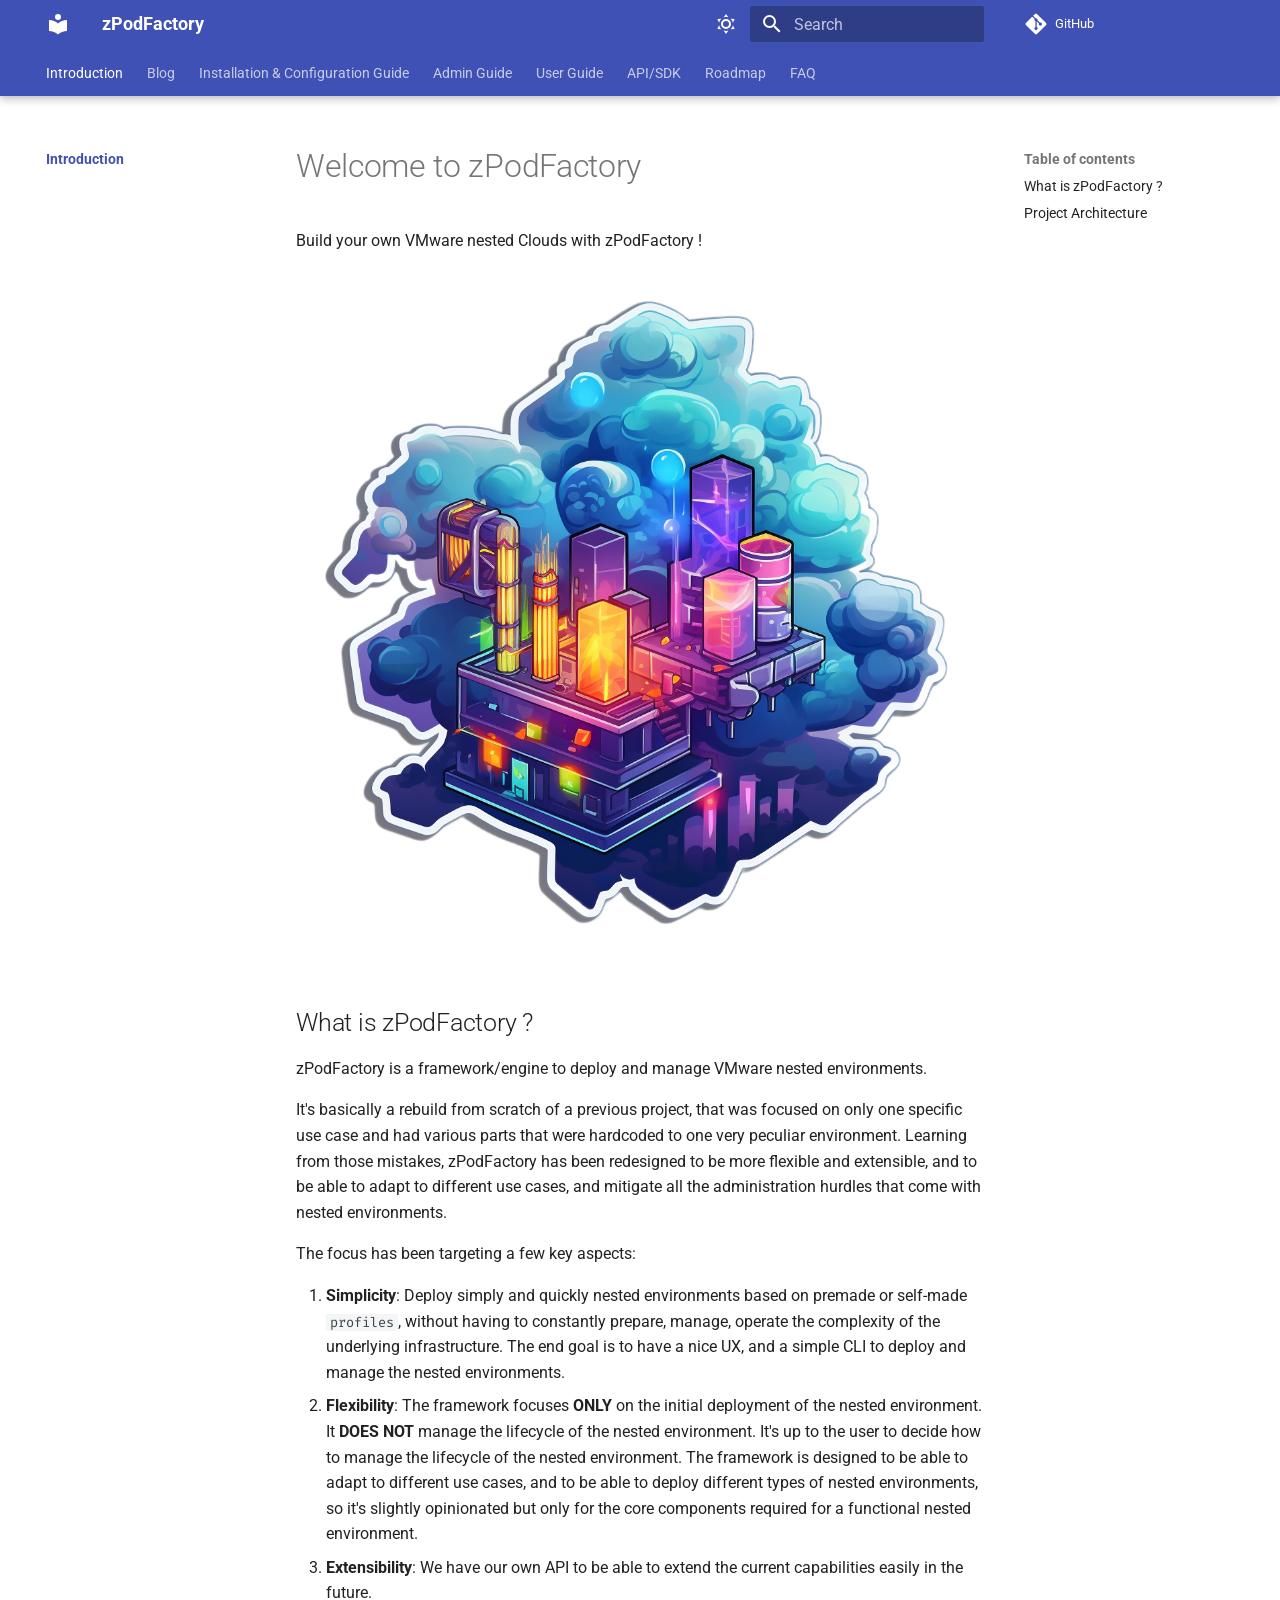
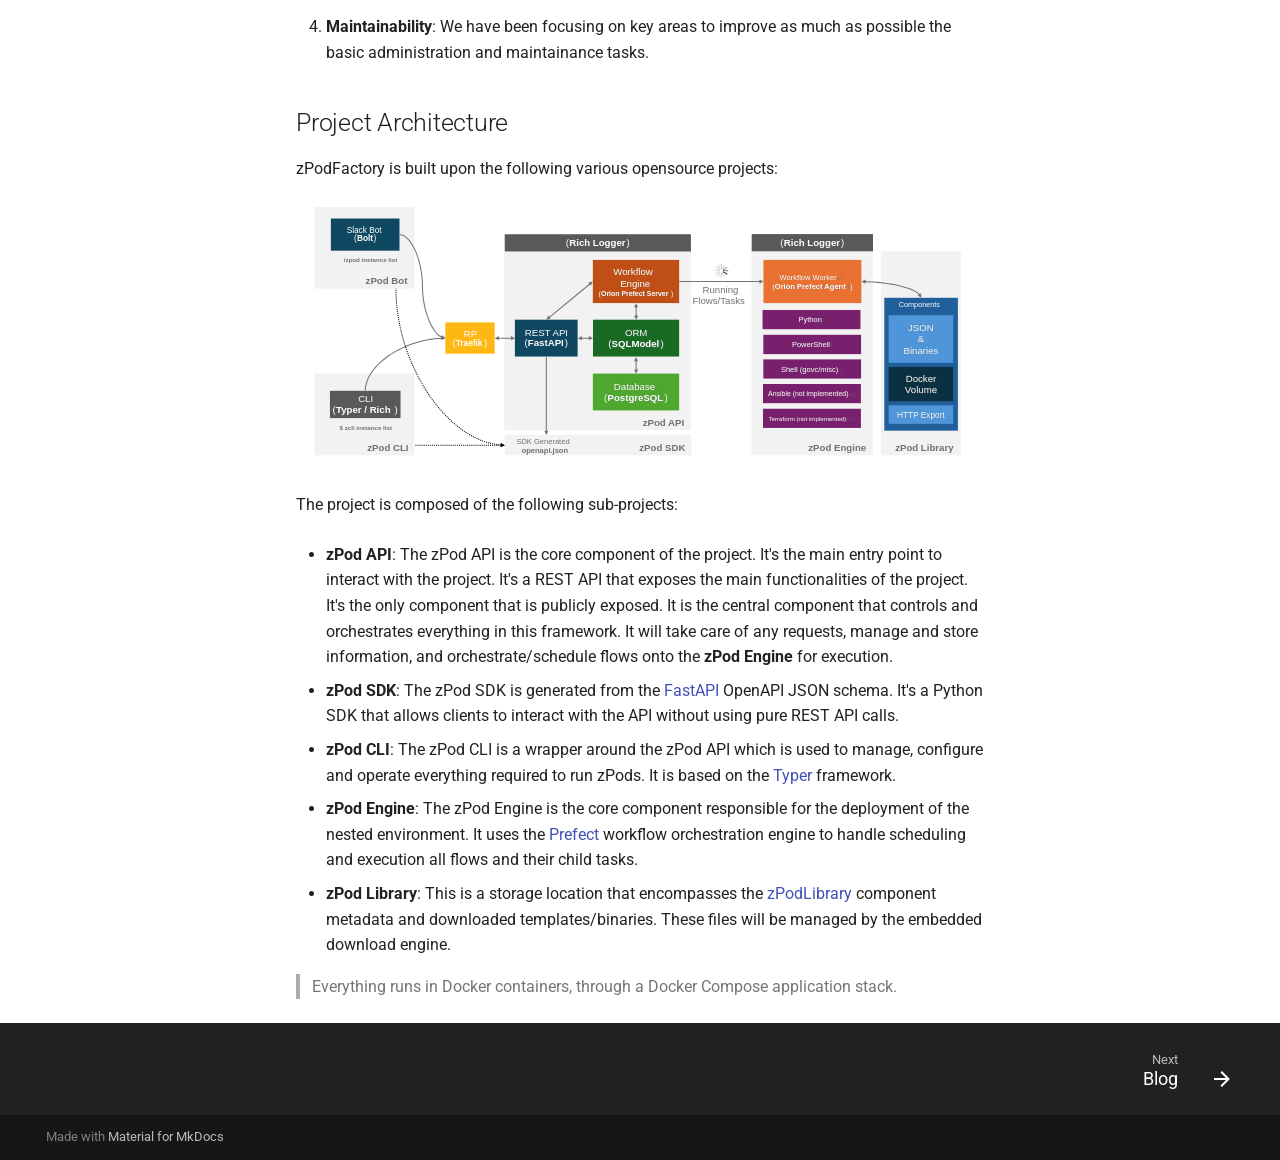
==== commit c404eab1: "Deployed 88b1a83 with MkDocs version: 1.6.0" ====
--- a/index.html
+++ b/index.html
@@ -14,7 +14,7 @@
       
       
       <link rel="icon" href="assets/images/favicon.png">
-      <meta name="generator" content="mkdocs-1.5.3, mkdocs-material-9.4.7">
+      <meta name="generator" content="mkdocs-1.6.0, mkdocs-material-9.5.21">
     
     
       
@@ -22,10 +22,10 @@
       
     
     
-      <link rel="stylesheet" href="assets/stylesheets/main.4b4a2bd9.min.css">
-      
-        
-        <link rel="stylesheet" href="assets/stylesheets/palette.356b1318.min.css">
+      <link rel="stylesheet" href="assets/stylesheets/main.66ac8b77.min.css">
+      
+        
+        <link rel="stylesheet" href="assets/stylesheets/palette.06af60db.min.css">
       
       
 
@@ -39,8 +39,8 @@
         
         
         <link rel="preconnect" href="https://fonts.gstatic.com" crossorigin>
-        <link rel="stylesheet" href="https://fonts.googleapis.com/css?family=Roboto:300,300i,400,400i,700,700i%7CFire+Code:400,400i,700,700i&display=fallback">
-        <style>:root{--md-text-font:"Roboto";--md-code-font:"Fire Code"}</style>
+        <link rel="stylesheet" href="https://fonts.googleapis.com/css?family=Roboto:300,300i,400,400i,700,700i%7CFira+Code:400,400i,700,700i&display=fallback">
+        <style>:root{--md-text-font:"Roboto";--md-code-font:"Fira Code"}</style>
       
     
     
@@ -52,17 +52,15 @@
     
     
    <link href="assets/stylesheets/glightbox.min.css" rel="stylesheet"/><style>
-        html.glightbox-open { overflow: initial; height: 100%; }
-        .gslide-title { margin-top: 0px; user-select: text; }
-        .gslide-desc { color: #666; user-select: text; }
-        .gslide-image img { background: white; }
-        
-            .gscrollbar-fixer { padding-right: 15px; }
-            .gdesc-inner { font-size: 0.75rem; }
-            body[data-md-color-scheme="slate"] .gdesc-inner { background: var(--md-default-bg-color);}
-            body[data-md-color-scheme="slate"] .gslide-title { color: var(--md-default-fg-color);}
-            body[data-md-color-scheme="slate"] .gslide-desc { color: var(--md-default-fg-color);}
-            </style> <script src="assets/javascripts/glightbox.min.js"></script></head>
+    html.glightbox-open { overflow: initial; height: 100%; }
+    .gslide-title { margin-top: 0px; user-select: text; }
+    .gslide-desc { color: #666; user-select: text; }
+    .gslide-image img { background: white; }
+    .gscrollbar-fixer { padding-right: 15px; }
+    .gdesc-inner { font-size: 0.75rem; }
+    body[data-md-color-scheme="slate"] .gdesc-inner { background: var(--md-default-bg-color);}
+    body[data-md-color-scheme="slate"] .gslide-title { color: var(--md-default-fg-color);}
+    body[data-md-color-scheme="slate"] .gslide-desc { color: var(--md-default-fg-color);}</style> <script src="assets/javascripts/glightbox.min.js"></script></head>
   
   
     
@@ -74,9 +72,6 @@
     
     <body dir="ltr" data-md-color-scheme="default" data-md-color-primary="indigo" data-md-color-accent="indigo">
   
-    
-    
-      <script>var palette=__md_get("__palette");if(palette&&"object"==typeof palette.color)for(var key of Object.keys(palette.color))document.body.setAttribute("data-md-color-"+key,palette.color[key])</script>
     
     <input class="md-toggle" data-md-toggle="drawer" type="checkbox" id="__drawer" autocomplete="off">
     <input class="md-toggle" data-md-toggle="search" type="checkbox" id="__search" autocomplete="off">
@@ -133,9 +128,9 @@
     
     
     
-    <input class="md-option" data-md-color-media="(prefers-color-scheme: light)" data-md-color-scheme="default" data-md-color-primary="indigo" data-md-color-accent="indigo"  aria-label="Switch to dark mode"  type="radio" name="__palette" id="__palette_1">
-    
-      <label class="md-header__button md-icon" title="Switch to dark mode" for="__palette_2" hidden>
+    <input class="md-option" data-md-color-media="(prefers-color-scheme: light)" data-md-color-scheme="default" data-md-color-primary="indigo" data-md-color-accent="indigo"  aria-label="Switch to dark mode"  type="radio" name="__palette" id="__palette_0">
+    
+      <label class="md-header__button md-icon" title="Switch to dark mode" for="__palette_1" hidden>
         <svg xmlns="http://www.w3.org/2000/svg" viewBox="0 0 24 24"><path d="M12 7a5 5 0 0 1 5 5 5 5 0 0 1-5 5 5 5 0 0 1-5-5 5 5 0 0 1 5-5m0 2a3 3 0 0 0-3 3 3 3 0 0 0 3 3 3 3 0 0 0 3-3 3 3 0 0 0-3-3m0-7 2.39 3.42C13.65 5.15 12.84 5 12 5c-.84 0-1.65.15-2.39.42L12 2M3.34 7l4.16-.35A7.2 7.2 0 0 0 5.94 8.5c-.44.74-.69 1.5-.83 2.29L3.34 7m.02 10 1.76-3.77a7.131 7.131 0 0 0 2.38 4.14L3.36 17M20.65 7l-1.77 3.79a7.023 7.023 0 0 0-2.38-4.15l4.15.36m-.01 10-4.14.36c.59-.51 1.12-1.14 1.54-1.86.42-.73.69-1.5.83-2.29L20.64 17M12 22l-2.41-3.44c.74.27 1.55.44 2.41.44.82 0 1.63-.17 2.37-.44L12 22Z"/></svg>
       </label>
     
@@ -143,15 +138,18 @@
     
     
     
-    <input class="md-option" data-md-color-media="(prefers-color-scheme: dark)" data-md-color-scheme="slate" data-md-color-primary="indigo" data-md-color-accent="indigo"  aria-label="Switch to light mode"  type="radio" name="__palette" id="__palette_2">
-    
-      <label class="md-header__button md-icon" title="Switch to light mode" for="__palette_1" hidden>
+    <input class="md-option" data-md-color-media="(prefers-color-scheme: dark)" data-md-color-scheme="slate" data-md-color-primary="indigo" data-md-color-accent="indigo"  aria-label="Switch to light mode"  type="radio" name="__palette" id="__palette_1">
+    
+      <label class="md-header__button md-icon" title="Switch to light mode" for="__palette_0" hidden>
         <svg xmlns="http://www.w3.org/2000/svg" viewBox="0 0 24 24"><path d="m17.75 4.09-2.53 1.94.91 3.06-2.63-1.81-2.63 1.81.91-3.06-2.53-1.94L12.44 4l1.06-3 1.06 3 3.19.09m3.5 6.91-1.64 1.25.59 1.98-1.7-1.17-1.7 1.17.59-1.98L15.75 11l2.06-.05L18.5 9l.69 1.95 2.06.05m-2.28 4.95c.83-.08 1.72 1.1 1.19 1.85-.32.45-.66.87-1.08 1.27C15.17 23 8.84 23 4.94 19.07c-3.91-3.9-3.91-10.24 0-14.14.4-.4.82-.76 1.27-1.08.75-.53 1.93.36 1.85 1.19-.27 2.86.69 5.83 2.89 8.02a9.96 9.96 0 0 0 8.02 2.89m-1.64 2.02a12.08 12.08 0 0 1-7.8-3.47c-2.17-2.19-3.33-5-3.49-7.82-2.81 3.14-2.7 7.96.31 10.98 3.02 3.01 7.84 3.12 10.98.31Z"/></svg>
       </label>
     
   
 </form>
       
+    
+    
+      <script>var media,input,key,value,palette=__md_get("__palette");if(palette&&palette.color){"(prefers-color-scheme)"===palette.color.media&&(media=matchMedia("(prefers-color-scheme: light)"),input=document.querySelector(media.matches?"[data-md-color-media='(prefers-color-scheme: light)']":"[data-md-color-media='(prefers-color-scheme: dark)']"),palette.color.media=input.getAttribute("data-md-color-media"),palette.color.scheme=input.getAttribute("data-md-color-scheme"),palette.color.primary=input.getAttribute("data-md-color-primary"),palette.color.accent=input.getAttribute("data-md-color-accent"));for([key,value]of Object.entries(palette.color))document.body.setAttribute("data-md-color-"+key,value)}</script>
     
     
     
@@ -197,7 +195,7 @@
         <a href="https://github.com/zpodfactory" title="Go to repository" class="md-source" data-md-component="source">
   <div class="md-source__icon md-icon">
     
-    <svg xmlns="http://www.w3.org/2000/svg" viewBox="0 0 448 512"><!--! Font Awesome Free 6.4.2 by @fontawesome - https://fontawesome.com License - https://fontawesome.com/license/free (Icons: CC BY 4.0, Fonts: SIL OFL 1.1, Code: MIT License) Copyright 2023 Fonticons, Inc.--><path d="M439.55 236.05 244 40.45a28.87 28.87 0 0 0-40.81 0l-40.66 40.63 51.52 51.52c27.06-9.14 52.68 16.77 43.39 43.68l49.66 49.66c34.23-11.8 61.18 31 35.47 56.69-26.49 26.49-70.21-2.87-56-37.34L240.22 199v121.85c25.3 12.54 22.26 41.85 9.08 55a34.34 34.34 0 0 1-48.55 0c-17.57-17.6-11.07-46.91 11.25-56v-123c-20.8-8.51-24.6-30.74-18.64-45L142.57 101 8.45 235.14a28.86 28.86 0 0 0 0 40.81l195.61 195.6a28.86 28.86 0 0 0 40.8 0l194.69-194.69a28.86 28.86 0 0 0 0-40.81z"/></svg>
+    <svg xmlns="http://www.w3.org/2000/svg" viewBox="0 0 448 512"><!--! Font Awesome Free 6.5.2 by @fontawesome - https://fontawesome.com License - https://fontawesome.com/license/free (Icons: CC BY 4.0, Fonts: SIL OFL 1.1, Code: MIT License) Copyright 2024 Fonticons, Inc.--><path d="M439.55 236.05 244 40.45a28.87 28.87 0 0 0-40.81 0l-40.66 40.63 51.52 51.52c27.06-9.14 52.68 16.77 43.39 43.68l49.66 49.66c34.23-11.8 61.18 31 35.47 56.69-26.49 26.49-70.21-2.87-56-37.34L240.22 199v121.85c25.3 12.54 22.26 41.85 9.08 55a34.34 34.34 0 0 1-48.55 0c-17.57-17.6-11.07-46.91 11.25-56v-123c-20.8-8.51-24.6-30.74-18.64-45L142.57 101 8.45 235.14a28.86 28.86 0 0 0 0 40.81l195.61 195.6a28.86 28.86 0 0 0 40.8 0l194.69-194.69a28.86 28.86 0 0 0 0-40.81z"/></svg>
   </div>
   <div class="md-source__repository">
     GitHub
@@ -410,7 +408,7 @@
       <a href="https://github.com/zpodfactory" title="Go to repository" class="md-source" data-md-component="source">
   <div class="md-source__icon md-icon">
     
-    <svg xmlns="http://www.w3.org/2000/svg" viewBox="0 0 448 512"><!--! Font Awesome Free 6.4.2 by @fontawesome - https://fontawesome.com License - https://fontawesome.com/license/free (Icons: CC BY 4.0, Fonts: SIL OFL 1.1, Code: MIT License) Copyright 2023 Fonticons, Inc.--><path d="M439.55 236.05 244 40.45a28.87 28.87 0 0 0-40.81 0l-40.66 40.63 51.52 51.52c27.06-9.14 52.68 16.77 43.39 43.68l49.66 49.66c34.23-11.8 61.18 31 35.47 56.69-26.49 26.49-70.21-2.87-56-37.34L240.22 199v121.85c25.3 12.54 22.26 41.85 9.08 55a34.34 34.34 0 0 1-48.55 0c-17.57-17.6-11.07-46.91 11.25-56v-123c-20.8-8.51-24.6-30.74-18.64-45L142.57 101 8.45 235.14a28.86 28.86 0 0 0 0 40.81l195.61 195.6a28.86 28.86 0 0 0 40.8 0l194.69-194.69a28.86 28.86 0 0 0 0-40.81z"/></svg>
+    <svg xmlns="http://www.w3.org/2000/svg" viewBox="0 0 448 512"><!--! Font Awesome Free 6.5.2 by @fontawesome - https://fontawesome.com License - https://fontawesome.com/license/free (Icons: CC BY 4.0, Fonts: SIL OFL 1.1, Code: MIT License) Copyright 2024 Fonticons, Inc.--><path d="M439.55 236.05 244 40.45a28.87 28.87 0 0 0-40.81 0l-40.66 40.63 51.52 51.52c27.06-9.14 52.68 16.77 43.39 43.68l49.66 49.66c34.23-11.8 61.18 31 35.47 56.69-26.49 26.49-70.21-2.87-56-37.34L240.22 199v121.85c25.3 12.54 22.26 41.85 9.08 55a34.34 34.34 0 0 1-48.55 0c-17.57-17.6-11.07-46.91 11.25-56v-123c-20.8-8.51-24.6-30.74-18.64-45L142.57 101 8.45 235.14a28.86 28.86 0 0 0 0 40.81l195.61 195.6a28.86 28.86 0 0 0 40.8 0l194.69-194.69a28.86 28.86 0 0 0 0-40.81z"/></svg>
   </div>
   <div class="md-source__repository">
     GitHub
@@ -427,23 +425,25 @@
     
   
   
-    
-    
-      
-        
-          
-        
-      
-    
-    
-    
-    
-      
-      
+  
+    
+    
+      
+        
+          
+        
+      
+    
+    
+      
+        
+        
+      
+      
+    
     
     <li class="md-nav__item md-nav__item--active md-nav__item--section md-nav__item--nested">
       
-        
         
         
         <input class="md-nav__toggle md-toggle " type="checkbox" id="__nav_1" checked>
@@ -484,23 +484,22 @@
   
   
   
-    
-    
-      
-        
-          
-        
-      
-    
-    
-    
-    
-      
-      
-    
-    <li class="md-nav__item md-nav__item--section md-nav__item--nested">
-      
-        
+  
+    
+    
+      
+        
+          
+        
+      
+    
+    
+      
+      
+    
+    
+    <li class="md-nav__item md-nav__item--nested">
+      
         
         
         <input class="md-nav__toggle md-toggle " type="checkbox" id="__nav_2" >
@@ -541,23 +540,22 @@
   
   
   
-    
-    
-      
-        
-          
-        
-      
-    
-    
-    
-    
-      
-      
-    
-    <li class="md-nav__item md-nav__item--section md-nav__item--nested">
-      
-        
+  
+    
+    
+      
+        
+          
+        
+      
+    
+    
+      
+      
+    
+    
+    <li class="md-nav__item md-nav__item--nested">
+      
         
         
         <input class="md-nav__toggle md-toggle " type="checkbox" id="__nav_3" >
@@ -598,23 +596,22 @@
   
   
   
-    
-    
-      
-        
-          
-        
-      
-    
-    
-    
-    
-      
-      
-    
-    <li class="md-nav__item md-nav__item--section md-nav__item--nested">
-      
-        
+  
+    
+    
+      
+        
+          
+        
+      
+    
+    
+      
+      
+    
+    
+    <li class="md-nav__item md-nav__item--nested">
+      
         
         
         <input class="md-nav__toggle md-toggle " type="checkbox" id="__nav_4" >
@@ -655,23 +652,22 @@
   
   
   
-    
-    
-      
-        
-          
-        
-      
-    
-    
-    
-    
-      
-      
-    
-    <li class="md-nav__item md-nav__item--section md-nav__item--nested">
-      
-        
+  
+    
+    
+      
+        
+          
+        
+      
+    
+    
+      
+      
+    
+    
+    <li class="md-nav__item md-nav__item--nested">
+      
         
         
         <input class="md-nav__toggle md-toggle " type="checkbox" id="__nav_5" >
@@ -712,23 +708,22 @@
   
   
   
-    
-    
-      
-        
-          
-        
-      
-    
-    
-    
-    
-      
-      
-    
-    <li class="md-nav__item md-nav__item--section md-nav__item--nested">
-      
-        
+  
+    
+    
+      
+        
+          
+        
+      
+    
+    
+      
+      
+    
+    
+    <li class="md-nav__item md-nav__item--nested">
+      
         
         
         <input class="md-nav__toggle md-toggle " type="checkbox" id="__nav_6" >
@@ -769,6 +764,7 @@
   
   
   
+  
     <li class="md-nav__item">
       <a href="roadmap/roadmap/" class="md-nav__link">
         
@@ -785,6 +781,7 @@
     
       
       
+  
   
   
   
@@ -830,14 +827,18 @@
       
         <li class="md-nav__item">
   <a href="#what-is-zpodfactory" class="md-nav__link">
-    What is zPodFactory ?
+    <span class="md-ellipsis">
+      What is zPodFactory ?
+    </span>
   </a>
   
 </li>
       
         <li class="md-nav__item">
   <a href="#project-architecture" class="md-nav__link">
-    Project Architecture
+    <span class="md-ellipsis">
+      Project Architecture
+    </span>
   </a>
   
 </li>
@@ -862,21 +863,21 @@
 
 <h1 id="welcome-to-zpodfactory">Welcome to zPodFactory</h1>
 <p>Build your own VMware nested Clouds with zPodFactory !</p>
-<p><a class="glightbox" href="img/zPodFactory-logo-tr.png" data-type="image" data-width="100%" data-height="auto" data-desc-position="bottom"><img alt="img" src="img/zPodFactory-logo-tr.png" /></a></p>
+<p><a class="glightbox" href="img/zPodFactory-logo-tr.png" data-type="image" data-width="auto" data-height="auto" data-desc-position="bottom"><img alt="img" src="img/zPodFactory-logo-tr.png" /></a></p>
 <h2 id="what-is-zpodfactory">What is zPodFactory ?</h2>
 <p>zPodFactory is a framework/engine to deploy and manage VMware nested environments.</p>
 <p>It's basically a rebuild from scratch of a previous project, that was focused on only one specific use case and had various parts that were hardcoded to one very peculiar environment.
 Learning from those mistakes, zPodFactory has been redesigned to be more flexible and extensible, and to be able to adapt to different use cases, and mitigate all the administration hurdles that come with nested environments.</p>
 <p>The focus has been targeting a few key aspects:</p>
 <ol>
-<li><strong>Simplicity</strong>: Deploy simply and quickly nested environments based on <code>profiles</code>, without having to constantly prepare, manage, operate the complexity of the underlying infrastructure. The end goal is to have a nice UX, and a simple CLI to deploy and manage the nested environments.</li>
-<li><strong>Flexibility</strong>: The framework focuses <strong>ONLY</strong> on the initial deployment of the nested environment. It does not try to manage the lifecycle of the nested environment. It's up to the user to decide how to manage the lifecycle of the nested environment. The framework is designed to be able to adapt to different use cases, and to be able to deploy different types of nested environments, so it's slightly opinionated but only for the core components required for a functional nested environment.</li>
+<li><strong>Simplicity</strong>: Deploy simply and quickly nested environments based on premade or self-made <code>profiles</code>, without having to constantly prepare, manage, operate the complexity of the underlying infrastructure. The end goal is to have a nice UX, and a simple CLI to deploy and manage the nested environments.</li>
+<li><strong>Flexibility</strong>: The framework focuses <strong>ONLY</strong> on the initial deployment of the nested environment. It <strong>DOES NOT</strong> manage the lifecycle of the nested environment. It's up to the user to decide how to manage the lifecycle of the nested environment. The framework is designed to be able to adapt to different use cases, and to be able to deploy different types of nested environments, so it's slightly opinionated but only for the core components required for a functional nested environment.</li>
 <li><strong>Extensibility</strong>: We have our own API to be able to extend the current capabilities easily in the future.</li>
 <li><strong>Maintainability</strong>: We have been focusing on key areas to improve as much as possible the basic administration and maintainance tasks.</li>
 </ol>
 <h2 id="project-architecture">Project Architecture</h2>
 <p>zPodFactory is built upon the following various opensource projects:</p>
-<p><a class="glightbox" href="img/zPodFactory-architecture.svg" data-type="image" data-width="100%" data-height="auto" data-desc-position="bottom"><img alt="img" src="img/zPodFactory-architecture.svg" /></a></p>
+<p><a class="glightbox" href="img/zPodFactory-architecture.svg" data-type="image" data-width="auto" data-height="auto" data-desc-position="bottom"><img alt="img" src="img/zPodFactory-architecture.svg" /></a></p>
 <p>The project is composed of the following sub-projects:</p>
 <ul>
 <li>
@@ -885,7 +886,7 @@
 <li>
 <p><strong>zPod SDK</strong>: The zPod SDK is generated from the <a href="https://fastapi.tiangolo.com/">FastAPI</a> OpenAPI JSON schema. It's a Python SDK that allows clients to interact with the API without using pure REST API calls.</p>
 </li>
-<li><strong>zPod CLI</strong>: The zPod CLI is a wrapper around the zPod API which is used to manage, configure and operate everything required to run zPod instances. It is based on the <a href="https://typer.tiangolo.com/">Typer</a> framework.</li>
+<li><strong>zPod CLI</strong>: The zPod CLI is a wrapper around the zPod API which is used to manage, configure and operate everything required to run zPods. It is based on the <a href="https://typer.tiangolo.com/">Typer</a> framework.</li>
 <li><strong>zPod Engine</strong>: The zPod Engine is the core component responsible for the deployment of the nested environment. It uses the <a href="https://orion-docs.prefect.io/latest/">Prefect</a> workflow orchestration engine to handle scheduling and execution all flows and their child tasks.</li>
 <li><strong>zPod Library</strong>: This is a storage location that encompasses the <a href="https://github.com/zPodFactory/zPodLibrary">zPodLibrary</a> component metadata and downloaded templates/binaries.  These files will be managed by the embedded download engine.</li>
 </ul>
@@ -897,11 +898,19 @@
 
 
 
+
+
+
+
+
+
+
                 
               </article>
             </div>
           
           
+<script>var target=document.getElementById(location.hash.slice(1));target&&target.name&&(target.checked=target.name.startsWith("__tabbed_"))</script>
         </div>
         
       </main>
@@ -954,11 +963,13 @@
     </div>
     
     
-    <script id="__config" type="application/json">{"base": ".", "features": ["navigation.tabs", "navigation.indexes", "navigation.tabs.sticky", "navigation.footer", "content.code.annotate", "content.code.copy"], "search": "assets/javascripts/workers/search.f886a092.min.js", "translations": {"clipboard.copied": "Copied to clipboard", "clipboard.copy": "Copy to clipboard", "search.result.more.one": "1 more on this page", "search.result.more.other": "# more on this page", "search.result.none": "No matching documents", "search.result.one": "1 matching document", "search.result.other": "# matching documents", "search.result.placeholder": "Type to start searching", "search.result.term.missing": "Missing", "select.version": "Select version"}}</script>
-    
-    
-      <script src="assets/javascripts/bundle.aecac24b.min.js"></script>
-      
-    
-  <script>document$.subscribe(() => {const lightbox = GLightbox({"touchNavigation": true, "loop": false, "zoomable": true, "draggable": true, "openEffect": "zoom", "closeEffect": "zoom", "slideEffect": "slide"});})</script></body>
+    <script id="__config" type="application/json">{"base": ".", "features": ["navigation.tabs", "navigation.indexes", "navigation.tabs.sticky", "navigation.footer", "content.code.annotate", "content.code.copy"], "search": "assets/javascripts/workers/search.b8dbb3d2.min.js", "translations": {"clipboard.copied": "Copied to clipboard", "clipboard.copy": "Copy to clipboard", "search.result.more.one": "1 more on this page", "search.result.more.other": "# more on this page", "search.result.none": "No matching documents", "search.result.one": "1 matching document", "search.result.other": "# matching documents", "search.result.placeholder": "Type to start searching", "search.result.term.missing": "Missing", "select.version": "Select version"}}</script>
+    
+    
+      <script src="assets/javascripts/bundle.a7c05c9e.min.js"></script>
+      
+    
+  <script id="init-glightbox">const lightbox = GLightbox({"touchNavigation": true, "loop": false, "zoomable": true, "draggable": true, "openEffect": "zoom", "closeEffect": "zoom", "slideEffect": "slide"});
+document$.subscribe(() => { lightbox.reload() });
+</script></body>
 </html>
--- a/assets/stylesheets/main.66ac8b77.min.css
+++ b/assets/stylesheets/main.66ac8b77.min.css
@@ -0,0 +1 @@
+@charset "UTF-8";html{-webkit-text-size-adjust:none;-moz-text-size-adjust:none;text-size-adjust:none;box-sizing:border-box}*,:after,:before{box-sizing:inherit}@media (prefers-reduced-motion){*,:after,:before{transition:none!important}}body{margin:0}a,button,input,label{-webkit-tap-highlight-color:transparent}a{color:inherit;text-decoration:none}hr{border:0;box-sizing:initial;display:block;height:.05rem;overflow:visible;padding:0}small{font-size:80%}sub,sup{line-height:1em}img{border-style:none}table{border-collapse:initial;border-spacing:0}td,th{font-weight:400;vertical-align:top}button{background:#0000;border:0;font-family:inherit;font-size:inherit;margin:0;padding:0}input{border:0;outline:none}:root{--md-primary-fg-color:#4051b5;--md-primary-fg-color--light:#5d6cc0;--md-primary-fg-color--dark:#303fa1;--md-primary-bg-color:#fff;--md-primary-bg-color--light:#ffffffb3;--md-accent-fg-color:#526cfe;--md-accent-fg-color--transparent:#526cfe1a;--md-accent-bg-color:#fff;--md-accent-bg-color--light:#ffffffb3}[data-md-color-scheme=default]{color-scheme:light}[data-md-color-scheme=default] img[src$="#gh-dark-mode-only"],[data-md-color-scheme=default] img[src$="#only-dark"]{display:none}:root,[data-md-color-scheme=default]{--md-hue:225deg;--md-default-fg-color:#000000de;--md-default-fg-color--light:#0000008a;--md-default-fg-color--lighter:#00000052;--md-default-fg-color--lightest:#00000012;--md-default-bg-color:#fff;--md-default-bg-color--light:#ffffffb3;--md-default-bg-color--lighter:#ffffff4d;--md-default-bg-color--lightest:#ffffff1f;--md-code-fg-color:#36464e;--md-code-bg-color:#f5f5f5;--md-code-hl-color:#4287ff;--md-code-hl-color--light:#4287ff1a;--md-code-hl-number-color:#d52a2a;--md-code-hl-special-color:#db1457;--md-code-hl-function-color:#a846b9;--md-code-hl-constant-color:#6e59d9;--md-code-hl-keyword-color:#3f6ec6;--md-code-hl-string-color:#1c7d4d;--md-code-hl-name-color:var(--md-code-fg-color);--md-code-hl-operator-color:var(--md-default-fg-color--light);--md-code-hl-punctuation-color:var(--md-default-fg-color--light);--md-code-hl-comment-color:var(--md-default-fg-color--light);--md-code-hl-generic-color:var(--md-default-fg-color--light);--md-code-hl-variable-color:var(--md-default-fg-color--light);--md-typeset-color:var(--md-default-fg-color);--md-typeset-a-color:var(--md-primary-fg-color);--md-typeset-del-color:#f5503d26;--md-typeset-ins-color:#0bd57026;--md-typeset-kbd-color:#fafafa;--md-typeset-kbd-accent-color:#fff;--md-typeset-kbd-border-color:#b8b8b8;--md-typeset-mark-color:#ffff0080;--md-typeset-table-color:#0000001f;--md-typeset-table-color--light:rgba(0,0,0,.035);--md-admonition-fg-color:var(--md-default-fg-color);--md-admonition-bg-color:var(--md-default-bg-color);--md-warning-fg-color:#000000de;--md-warning-bg-color:#ff9;--md-footer-fg-color:#fff;--md-footer-fg-color--light:#ffffffb3;--md-footer-fg-color--lighter:#ffffff73;--md-footer-bg-color:#000000de;--md-footer-bg-color--dark:#00000052;--md-shadow-z1:0 0.2rem 0.5rem #0000000d,0 0 0.05rem #0000001a;--md-shadow-z2:0 0.2rem 0.5rem #0000001a,0 0 0.05rem #00000040;--md-shadow-z3:0 0.2rem 0.5rem #0003,0 0 0.05rem #00000059}.md-icon svg{fill:currentcolor;display:block;height:1.2rem;width:1.2rem}body{-webkit-font-smoothing:antialiased;-moz-osx-font-smoothing:grayscale;--md-text-font-family:var(--md-text-font,_),-apple-system,BlinkMacSystemFont,Helvetica,Arial,sans-serif;--md-code-font-family:var(--md-code-font,_),SFMono-Regular,Consolas,Menlo,monospace}aside,body,input{font-feature-settings:"kern","liga";color:var(--md-typeset-color);font-family:var(--md-text-font-family)}code,kbd,pre{font-feature-settings:"kern";font-family:var(--md-code-font-family)}:root{--md-typeset-table-sort-icon:url('data:image/svg+xml;charset=utf-8,<svg xmlns="http://www.w3.org/2000/svg" viewBox="0 0 24 24"><path d="m18 21-4-4h3V7h-3l4-4 4 4h-3v10h3M2 19v-2h10v2M2 13v-2h7v2M2 7V5h4v2H2Z"/></svg>');--md-typeset-table-sort-icon--asc:url('data:image/svg+xml;charset=utf-8,<svg xmlns="http://www.w3.org/2000/svg" viewBox="0 0 24 24"><path d="M19 17h3l-4 4-4-4h3V3h2M2 17h10v2H2M6 5v2H2V5m0 6h7v2H2v-2Z"/></svg>');--md-typeset-table-sort-icon--desc:url('data:image/svg+xml;charset=utf-8,<svg xmlns="http://www.w3.org/2000/svg" viewBox="0 0 24 24"><path d="M19 7h3l-4-4-4 4h3v14h2M2 17h10v2H2M6 5v2H2V5m0 6h7v2H2v-2Z"/></svg>')}.md-typeset{-webkit-print-color-adjust:exact;color-adjust:exact;font-size:.8rem;line-height:1.6}@media print{.md-typeset{font-size:.68rem}}.md-typeset blockquote,.md-typeset dl,.md-typeset figure,.md-typeset ol,.md-typeset pre,.md-typeset ul{margin-bottom:1em;margin-top:1em}.md-typeset h1{color:var(--md-default-fg-color--light);font-size:2em;line-height:1.3;margin:0 0 1.25em}.md-typeset h1,.md-typeset h2{font-weight:300;letter-spacing:-.01em}.md-typeset h2{font-size:1.5625em;line-height:1.4;margin:1.6em 0 .64em}.md-typeset h3{font-size:1.25em;font-weight:400;letter-spacing:-.01em;line-height:1.5;margin:1.6em 0 .8em}.md-typeset h2+h3{margin-top:.8em}.md-typeset h4{font-weight:700;letter-spacing:-.01em;margin:1em 0}.md-typeset h5,.md-typeset h6{color:var(--md-default-fg-color--light);font-size:.8em;font-weight:700;letter-spacing:-.01em;margin:1.25em 0}.md-typeset h5{text-transform:uppercase}.md-typeset hr{border-bottom:.05rem solid var(--md-default-fg-color--lightest);display:flow-root;margin:1.5em 0}.md-typeset a{color:var(--md-typeset-a-color);word-break:break-word}.md-typeset a,.md-typeset a:before{transition:color 125ms}.md-typeset a:focus,.md-typeset a:hover{color:var(--md-accent-fg-color)}.md-typeset a:focus code,.md-typeset a:hover code{background-color:var(--md-accent-fg-color--transparent)}.md-typeset a code{color:currentcolor;transition:background-color 125ms}.md-typeset a.focus-visible{outline-color:var(--md-accent-fg-color);outline-offset:.2rem}.md-typeset code,.md-typeset kbd,.md-typeset pre{color:var(--md-code-fg-color);direction:ltr;font-variant-ligatures:none}@media print{.md-typeset code,.md-typeset kbd,.md-typeset pre{white-space:pre-wrap}}.md-typeset code{background-color:var(--md-code-bg-color);border-radius:.1rem;-webkit-box-decoration-break:clone;box-decoration-break:clone;font-size:.85em;padding:0 .2941176471em;word-break:break-word}.md-typeset code:not(.focus-visible){-webkit-tap-highlight-color:transparent;outline:none}.md-typeset pre{display:flow-root;line-height:1.4;position:relative}.md-typeset pre>code{-webkit-box-decoration-break:slice;box-decoration-break:slice;box-shadow:none;display:block;margin:0;outline-color:var(--md-accent-fg-color);overflow:auto;padding:.7720588235em 1.1764705882em;scrollbar-color:var(--md-default-fg-color--lighter) #0000;scrollbar-width:thin;touch-action:auto;word-break:normal}.md-typeset pre>code:hover{scrollbar-color:var(--md-accent-fg-color) #0000}.md-typeset pre>code::-webkit-scrollbar{height:.2rem;width:.2rem}.md-typeset pre>code::-webkit-scrollbar-thumb{background-color:var(--md-default-fg-color--lighter)}.md-typeset pre>code::-webkit-scrollbar-thumb:hover{background-color:var(--md-accent-fg-color)}.md-typeset kbd{background-color:var(--md-typeset-kbd-color);border-radius:.1rem;box-shadow:0 .1rem 0 .05rem var(--md-typeset-kbd-border-color),0 .1rem 0 var(--md-typeset-kbd-border-color),0 -.1rem .2rem var(--md-typeset-kbd-accent-color) inset;color:var(--md-default-fg-color);display:inline-block;font-size:.75em;padding:0 .6666666667em;vertical-align:text-top;word-break:break-word}.md-typeset mark{background-color:var(--md-typeset-mark-color);-webkit-box-decoration-break:clone;box-decoration-break:clone;color:inherit;word-break:break-word}.md-typeset abbr{border-bottom:.05rem dotted var(--md-default-fg-color--light);cursor:help;text-decoration:none}.md-typeset small{opacity:.75}[dir=ltr] .md-typeset sub,[dir=ltr] .md-typeset sup{margin-left:.078125em}[dir=rtl] .md-typeset sub,[dir=rtl] .md-typeset sup{margin-right:.078125em}[dir=ltr] .md-typeset blockquote{padding-left:.6rem}[dir=rtl] .md-typeset blockquote{padding-right:.6rem}[dir=ltr] .md-typeset blockquote{border-left:.2rem solid var(--md-default-fg-color--lighter)}[dir=rtl] .md-typeset blockquote{border-right:.2rem solid var(--md-default-fg-color--lighter)}.md-typeset blockquote{color:var(--md-default-fg-color--light);margin-left:0;margin-right:0}.md-typeset ul{list-style-type:disc}[dir=ltr] .md-typeset ol,[dir=ltr] .md-typeset ul{margin-left:.625em}[dir=rtl] .md-typeset ol,[dir=rtl] .md-typeset ul{margin-right:.625em}.md-typeset ol,.md-typeset ul{padding:0}.md-typeset ol:not([hidden]),.md-typeset ul:not([hidden]){display:flow-root}.md-typeset ol ol,.md-typeset ul ol{list-style-type:lower-alpha}.md-typeset ol ol ol,.md-typeset ul ol ol{list-style-type:lower-roman}[dir=ltr] .md-typeset ol li,[dir=ltr] .md-typeset ul li{margin-left:1.25em}[dir=rtl] .md-typeset ol li,[dir=rtl] .md-typeset ul li{margin-right:1.25em}.md-typeset ol li,.md-typeset ul li{margin-bottom:.5em}.md-typeset ol li blockquote,.md-typeset ol li p,.md-typeset ul li blockquote,.md-typeset ul li p{margin:.5em 0}.md-typeset ol li:last-child,.md-typeset ul li:last-child{margin-bottom:0}[dir=ltr] .md-typeset ol li ol,[dir=ltr] .md-typeset ol li ul,[dir=ltr] .md-typeset ul li ol,[dir=ltr] .md-typeset ul li ul{margin-left:.625em}[dir=rtl] .md-typeset ol li ol,[dir=rtl] .md-typeset ol li ul,[dir=rtl] .md-typeset ul li ol,[dir=rtl] .md-typeset ul li ul{margin-right:.625em}.md-typeset ol li ol,.md-typeset ol li ul,.md-typeset ul li ol,.md-typeset ul li ul{margin-bottom:.5em;margin-top:.5em}[dir=ltr] .md-typeset dd{margin-left:1.875em}[dir=rtl] .md-typeset dd{margin-right:1.875em}.md-typeset dd{margin-bottom:1.5em;margin-top:1em}.md-typeset img,.md-typeset svg,.md-typeset video{height:auto;max-width:100%}.md-typeset img[align=left]{margin:1em 1em 1em 0}.md-typeset img[align=right]{margin:1em 0 1em 1em}.md-typeset img[align]:only-child{margin-top:0}.md-typeset figure{display:flow-root;margin:1em auto;max-width:100%;text-align:center;width:-moz-fit-content;width:fit-content}.md-typeset figure img{display:block;margin:0 auto}.md-typeset figcaption{font-style:italic;margin:1em auto;max-width:24rem}.md-typeset iframe{max-width:100%}.md-typeset table:not([class]){background-color:var(--md-default-bg-color);border:.05rem solid var(--md-typeset-table-color);border-radius:.1rem;display:inline-block;font-size:.64rem;max-width:100%;overflow:auto;touch-action:auto}@media print{.md-typeset table:not([class]){display:table}}.md-typeset table:not([class])+*{margin-top:1.5em}.md-typeset table:not([class]) td>:first-child,.md-typeset table:not([class]) th>:first-child{margin-top:0}.md-typeset table:not([class]) td>:last-child,.md-typeset table:not([class]) th>:last-child{margin-bottom:0}.md-typeset table:not([class]) td:not([align]),.md-typeset table:not([class]) th:not([align]){text-align:left}[dir=rtl] .md-typeset table:not([class]) td:not([align]),[dir=rtl] .md-typeset table:not([class]) th:not([align]){text-align:right}.md-typeset table:not([class]) th{font-weight:700;min-width:5rem;padding:.9375em 1.25em;vertical-align:top}.md-typeset table:not([class]) td{border-top:.05rem solid var(--md-typeset-table-color);padding:.9375em 1.25em;vertical-align:top}.md-typeset table:not([class]) tbody tr{transition:background-color 125ms}.md-typeset table:not([class]) tbody tr:hover{background-color:var(--md-typeset-table-color--light);box-shadow:0 .05rem 0 var(--md-default-bg-color) inset}.md-typeset table:not([class]) a{word-break:normal}.md-typeset table th[role=columnheader]{cursor:pointer}[dir=ltr] .md-typeset table th[role=columnheader]:after{margin-left:.5em}[dir=rtl] .md-typeset table th[role=columnheader]:after{margin-right:.5em}.md-typeset table th[role=columnheader]:after{content:"";display:inline-block;height:1.2em;-webkit-mask-image:var(--md-typeset-table-sort-icon);mask-image:var(--md-typeset-table-sort-icon);-webkit-mask-repeat:no-repeat;mask-repeat:no-repeat;-webkit-mask-size:contain;mask-size:contain;transition:background-color 125ms;vertical-align:text-bottom;width:1.2em}.md-typeset table th[role=columnheader]:hover:after{background-color:var(--md-default-fg-color--lighter)}.md-typeset table th[role=columnheader][aria-sort=ascending]:after{background-color:var(--md-default-fg-color--light);-webkit-mask-image:var(--md-typeset-table-sort-icon--asc);mask-image:var(--md-typeset-table-sort-icon--asc)}.md-typeset table th[role=columnheader][aria-sort=descending]:after{background-color:var(--md-default-fg-color--light);-webkit-mask-image:var(--md-typeset-table-sort-icon--desc);mask-image:var(--md-typeset-table-sort-icon--desc)}.md-typeset__scrollwrap{margin:1em -.8rem;overflow-x:auto;touch-action:auto}.md-typeset__table{display:inline-block;margin-bottom:.5em;padding:0 .8rem}@media print{.md-typeset__table{display:block}}html .md-typeset__table table{display:table;margin:0;overflow:hidden;width:100%}@media screen and (max-width:44.984375em){.md-content__inner>pre{margin:1em -.8rem}.md-content__inner>pre code{border-radius:0}}.md-typeset .md-author{border-radius:100%;display:block;flex-shrink:0;height:1.6rem;overflow:hidden;position:relative;transition:color 125ms,transform 125ms;width:1.6rem}.md-typeset .md-author img{display:block}.md-typeset .md-author--more{background:var(--md-default-fg-color--lightest);color:var(--md-default-fg-color--lighter);font-size:.6rem;font-weight:700;line-height:1.6rem;text-align:center}.md-typeset .md-author--long{height:2.4rem;width:2.4rem}.md-typeset a.md-author{transform:scale(1)}.md-typeset a.md-author img{border-radius:100%;filter:grayscale(100%) opacity(75%);transition:filter 125ms}.md-typeset a.md-author:focus,.md-typeset a.md-author:hover{transform:scale(1.1);z-index:1}.md-typeset a.md-author:focus img,.md-typeset a.md-author:hover img{filter:grayscale(0)}.md-banner{background-color:var(--md-footer-bg-color);color:var(--md-footer-fg-color);overflow:auto}@media print{.md-banner{display:none}}.md-banner--warning{background-color:var(--md-warning-bg-color);color:var(--md-warning-fg-color)}.md-banner__inner{font-size:.7rem;margin:.6rem auto;padding:0 .8rem}[dir=ltr] .md-banner__button{float:right}[dir=rtl] .md-banner__button{float:left}.md-banner__button{color:inherit;cursor:pointer;transition:opacity .25s}.no-js .md-banner__button{display:none}.md-banner__button:hover{opacity:.7}html{font-size:125%;height:100%;overflow-x:hidden}@media screen and (min-width:100em){html{font-size:137.5%}}@media screen and (min-width:125em){html{font-size:150%}}body{background-color:var(--md-default-bg-color);display:flex;flex-direction:column;font-size:.5rem;min-height:100%;position:relative;width:100%}@media print{body{display:block}}@media screen and (max-width:59.984375em){body[data-md-scrolllock]{position:fixed}}.md-grid{margin-left:auto;margin-right:auto;max-width:61rem}.md-container{display:flex;flex-direction:column;flex-grow:1}@media print{.md-container{display:block}}.md-main{flex-grow:1}.md-main__inner{display:flex;height:100%;margin-top:1.5rem}.md-ellipsis{overflow:hidden;text-overflow:ellipsis}.md-toggle{display:none}.md-option{height:0;opacity:0;position:absolute;width:0}.md-option:checked+label:not([hidden]){display:block}.md-option.focus-visible+label{outline-color:var(--md-accent-fg-color);outline-style:auto}.md-skip{background-color:var(--md-default-fg-color);border-radius:.1rem;color:var(--md-default-bg-color);font-size:.64rem;margin:.5rem;opacity:0;outline-color:var(--md-accent-fg-color);padding:.3rem .5rem;position:fixed;transform:translateY(.4rem);z-index:-1}.md-skip:focus{opacity:1;transform:translateY(0);transition:transform .25s cubic-bezier(.4,0,.2,1),opacity 175ms 75ms;z-index:10}@page{margin:25mm}:root{--md-clipboard-icon:url('data:image/svg+xml;charset=utf-8,<svg xmlns="http://www.w3.org/2000/svg" viewBox="0 0 24 24"><path d="M19 21H8V7h11m0-2H8a2 2 0 0 0-2 2v14a2 2 0 0 0 2 2h11a2 2 0 0 0 2-2V7a2 2 0 0 0-2-2m-3-4H4a2 2 0 0 0-2 2v14h2V3h12V1Z"/></svg>')}.md-clipboard{border-radius:.1rem;color:var(--md-default-fg-color--lightest);cursor:pointer;height:1.5em;outline-color:var(--md-accent-fg-color);outline-offset:.1rem;position:absolute;right:.5em;top:.5em;transition:color .25s;width:1.5em;z-index:1}@media print{.md-clipboard{display:none}}.md-clipboard:not(.focus-visible){-webkit-tap-highlight-color:transparent;outline:none}:hover>.md-clipboard{color:var(--md-default-fg-color--light)}.md-clipboard:focus,.md-clipboard:hover{color:var(--md-accent-fg-color)}.md-clipboard:after{background-color:currentcolor;content:"";display:block;height:1.125em;margin:0 auto;-webkit-mask-image:var(--md-clipboard-icon);mask-image:var(--md-clipboard-icon);-webkit-mask-position:center;mask-position:center;-webkit-mask-repeat:no-repeat;mask-repeat:no-repeat;-webkit-mask-size:contain;mask-size:contain;width:1.125em}.md-clipboard--inline{cursor:pointer}.md-clipboard--inline code{transition:color .25s,background-color .25s}.md-clipboard--inline:focus code,.md-clipboard--inline:hover code{background-color:var(--md-accent-fg-color--transparent);color:var(--md-accent-fg-color)}.md-typeset .md-code__content{display:grid}@keyframes consent{0%{opacity:0;transform:translateY(100%)}to{opacity:1;transform:translateY(0)}}@keyframes overlay{0%{opacity:0}to{opacity:1}}.md-consent__overlay{animation:overlay .25s both;-webkit-backdrop-filter:blur(.1rem);backdrop-filter:blur(.1rem);background-color:#0000008a;height:100%;opacity:1;position:fixed;top:0;width:100%;z-index:5}.md-consent__inner{animation:consent .5s cubic-bezier(.1,.7,.1,1) both;background-color:var(--md-default-bg-color);border:0;border-radius:.1rem;bottom:0;box-shadow:0 0 .2rem #0000001a,0 .2rem .4rem #0003;max-height:100%;overflow:auto;padding:0;position:fixed;width:100%;z-index:5}.md-consent__form{padding:.8rem}.md-consent__settings{display:none;margin:1em 0}input:checked+.md-consent__settings{display:block}.md-consent__controls{margin-bottom:.8rem}.md-typeset .md-consent__controls .md-button{display:inline}@media screen and (max-width:44.984375em){.md-typeset .md-consent__controls .md-button{display:block;margin-top:.4rem;text-align:center;width:100%}}.md-consent label{cursor:pointer}.md-content{flex-grow:1;min-width:0}.md-content__inner{margin:0 .8rem 1.2rem;padding-top:.6rem}@media screen and (min-width:76.25em){[dir=ltr] .md-sidebar--primary:not([hidden])~.md-content>.md-content__inner{margin-left:1.2rem}[dir=ltr] .md-sidebar--secondary:not([hidden])~.md-content>.md-content__inner,[dir=rtl] .md-sidebar--primary:not([hidden])~.md-content>.md-content__inner{margin-right:1.2rem}[dir=rtl] .md-sidebar--secondary:not([hidden])~.md-content>.md-content__inner{margin-left:1.2rem}}.md-content__inner:before{content:"";display:block;height:.4rem}.md-content__inner>:last-child{margin-bottom:0}[dir=ltr] .md-content__button{float:right}[dir=rtl] .md-content__button{float:left}[dir=ltr] .md-content__button{margin-left:.4rem}[dir=rtl] .md-content__button{margin-right:.4rem}.md-content__button{margin:.4rem 0;padding:0}@media print{.md-content__button{display:none}}.md-typeset .md-content__button{color:var(--md-default-fg-color--lighter)}.md-content__button svg{display:inline;vertical-align:top}[dir=rtl] .md-content__button svg{transform:scaleX(-1)}[dir=ltr] .md-dialog{right:.8rem}[dir=rtl] .md-dialog{left:.8rem}.md-dialog{background-color:var(--md-default-fg-color);border-radius:.1rem;bottom:.8rem;box-shadow:var(--md-shadow-z3);min-width:11.1rem;opacity:0;padding:.4rem .6rem;pointer-events:none;position:fixed;transform:translateY(100%);transition:transform 0ms .4s,opacity .4s;z-index:4}@media print{.md-dialog{display:none}}.md-dialog--active{opacity:1;pointer-events:auto;transform:translateY(0);transition:transform .4s cubic-bezier(.075,.85,.175,1),opacity .4s}.md-dialog__inner{color:var(--md-default-bg-color);font-size:.7rem}.md-feedback{margin:2em 0 1em;text-align:center}.md-feedback fieldset{border:none;margin:0;padding:0}.md-feedback__title{font-weight:700;margin:1em auto}.md-feedback__inner{position:relative}.md-feedback__list{display:flex;flex-wrap:wrap;place-content:baseline center;position:relative}.md-feedback__list:hover .md-icon:not(:disabled){color:var(--md-default-fg-color--lighter)}:disabled .md-feedback__list{min-height:1.8rem}.md-feedback__icon{color:var(--md-default-fg-color--light);cursor:pointer;flex-shrink:0;margin:0 .1rem;transition:color 125ms}.md-feedback__icon:not(:disabled).md-icon:hover{color:var(--md-accent-fg-color)}.md-feedback__icon:disabled{color:var(--md-default-fg-color--lightest);pointer-events:none}.md-feedback__note{opacity:0;position:relative;transform:translateY(.4rem);transition:transform .4s cubic-bezier(.1,.7,.1,1),opacity .15s}.md-feedback__note>*{margin:0 auto;max-width:16rem}:disabled .md-feedback__note{opacity:1;transform:translateY(0)}.md-footer{background-color:var(--md-footer-bg-color);color:var(--md-footer-fg-color)}@media print{.md-footer{display:none}}.md-footer__inner{justify-content:space-between;overflow:auto;padding:.2rem}.md-footer__inner:not([hidden]){display:flex}.md-footer__link{align-items:end;display:flex;flex-grow:0.01;margin-bottom:.4rem;margin-top:1rem;max-width:100%;outline-color:var(--md-accent-fg-color);overflow:hidden;transition:opacity .25s}.md-footer__link:focus,.md-footer__link:hover{opacity:.7}[dir=rtl] .md-footer__link svg{transform:scaleX(-1)}@media screen and (max-width:44.984375em){.md-footer__link--prev{flex-shrink:0}.md-footer__link--prev .md-footer__title{display:none}}[dir=ltr] .md-footer__link--next{margin-left:auto}[dir=rtl] .md-footer__link--next{margin-right:auto}.md-footer__link--next{text-align:right}[dir=rtl] .md-footer__link--next{text-align:left}.md-footer__title{flex-grow:1;font-size:.9rem;margin-bottom:.7rem;max-width:calc(100% - 2.4rem);padding:0 1rem;white-space:nowrap}.md-footer__button{margin:.2rem;padding:.4rem}.md-footer__direction{font-size:.64rem;opacity:.7}.md-footer-meta{background-color:var(--md-footer-bg-color--dark)}.md-footer-meta__inner{display:flex;flex-wrap:wrap;justify-content:space-between;padding:.2rem}html .md-footer-meta.md-typeset a{color:var(--md-footer-fg-color--light)}html .md-footer-meta.md-typeset a:focus,html .md-footer-meta.md-typeset a:hover{color:var(--md-footer-fg-color)}.md-copyright{color:var(--md-footer-fg-color--lighter);font-size:.64rem;margin:auto .6rem;padding:.4rem 0;width:100%}@media screen and (min-width:45em){.md-copyright{width:auto}}.md-copyright__highlight{color:var(--md-footer-fg-color--light)}.md-social{display:inline-flex;gap:.2rem;margin:0 .4rem;padding:.2rem 0 .6rem}@media screen and (min-width:45em){.md-social{padding:.6rem 0}}.md-social__link{display:inline-block;height:1.6rem;text-align:center;width:1.6rem}.md-social__link:before{line-height:1.9}.md-social__link svg{fill:currentcolor;max-height:.8rem;vertical-align:-25%}.md-typeset .md-button{border:.1rem solid;border-radius:.1rem;color:var(--md-primary-fg-color);cursor:pointer;display:inline-block;font-weight:700;padding:.625em 2em;transition:color 125ms,background-color 125ms,border-color 125ms}.md-typeset .md-button--primary{background-color:var(--md-primary-fg-color);border-color:var(--md-primary-fg-color);color:var(--md-primary-bg-color)}.md-typeset .md-button:focus,.md-typeset .md-button:hover{background-color:var(--md-accent-fg-color);border-color:var(--md-accent-fg-color);color:var(--md-accent-bg-color)}[dir=ltr] .md-typeset .md-input{border-top-left-radius:.1rem}[dir=ltr] .md-typeset .md-input,[dir=rtl] .md-typeset .md-input{border-top-right-radius:.1rem}[dir=rtl] .md-typeset .md-input{border-top-left-radius:.1rem}.md-typeset .md-input{border-bottom:.1rem solid var(--md-default-fg-color--lighter);box-shadow:var(--md-shadow-z1);font-size:.8rem;height:1.8rem;padding:0 .6rem;transition:border .25s,box-shadow .25s}.md-typeset .md-input:focus,.md-typeset .md-input:hover{border-bottom-color:var(--md-accent-fg-color);box-shadow:var(--md-shadow-z2)}.md-typeset .md-input--stretch{width:100%}.md-header{background-color:var(--md-primary-fg-color);box-shadow:0 0 .2rem #0000,0 .2rem .4rem #0000;color:var(--md-primary-bg-color);display:block;left:0;position:sticky;right:0;top:0;z-index:4}@media print{.md-header{display:none}}.md-header[hidden]{transform:translateY(-100%);transition:transform .25s cubic-bezier(.8,0,.6,1),box-shadow .25s}.md-header--shadow{box-shadow:0 0 .2rem #0000001a,0 .2rem .4rem #0003;transition:transform .25s cubic-bezier(.1,.7,.1,1),box-shadow .25s}.md-header__inner{align-items:center;display:flex;padding:0 .2rem}.md-header__button{color:currentcolor;cursor:pointer;margin:.2rem;outline-color:var(--md-accent-fg-color);padding:.4rem;position:relative;transition:opacity .25s;vertical-align:middle;z-index:1}.md-header__button:hover{opacity:.7}.md-header__button:not([hidden]){display:inline-block}.md-header__button:not(.focus-visible){-webkit-tap-highlight-color:transparent;outline:none}.md-header__button.md-logo{margin:.2rem;padding:.4rem}@media screen and (max-width:76.234375em){.md-header__button.md-logo{display:none}}.md-header__button.md-logo img,.md-header__button.md-logo svg{fill:currentcolor;display:block;height:1.2rem;width:auto}@media screen and (min-width:60em){.md-header__button[for=__search]{display:none}}.no-js .md-header__button[for=__search]{display:none}[dir=rtl] .md-header__button[for=__search] svg{transform:scaleX(-1)}@media screen and (min-width:76.25em){.md-header__button[for=__drawer]{display:none}}.md-header__topic{display:flex;max-width:100%;position:absolute;transition:transform .4s cubic-bezier(.1,.7,.1,1),opacity .15s;white-space:nowrap}.md-header__topic+.md-header__topic{opacity:0;pointer-events:none;transform:translateX(1.25rem);transition:transform .4s cubic-bezier(1,.7,.1,.1),opacity .15s;z-index:-1}[dir=rtl] .md-header__topic+.md-header__topic{transform:translateX(-1.25rem)}.md-header__topic:first-child{font-weight:700}[dir=ltr] .md-header__title{margin-left:1rem;margin-right:.4rem}[dir=rtl] .md-header__title{margin-left:.4rem;margin-right:1rem}.md-header__title{flex-grow:1;font-size:.9rem;height:2.4rem;line-height:2.4rem}.md-header__title--active .md-header__topic{opacity:0;pointer-events:none;transform:translateX(-1.25rem);transition:transform .4s cubic-bezier(1,.7,.1,.1),opacity .15s;z-index:-1}[dir=rtl] .md-header__title--active .md-header__topic{transform:translateX(1.25rem)}.md-header__title--active .md-header__topic+.md-header__topic{opacity:1;pointer-events:auto;transform:translateX(0);transition:transform .4s cubic-bezier(.1,.7,.1,1),opacity .15s;z-index:0}.md-header__title>.md-header__ellipsis{height:100%;position:relative;width:100%}.md-header__option{display:flex;flex-shrink:0;max-width:100%;transition:max-width 0ms .25s,opacity .25s .25s;white-space:nowrap}[data-md-toggle=search]:checked~.md-header .md-header__option{max-width:0;opacity:0;transition:max-width 0ms,opacity 0ms}.md-header__option>input{bottom:0}.md-header__source{display:none}@media screen and (min-width:60em){[dir=ltr] .md-header__source{margin-left:1rem}[dir=rtl] .md-header__source{margin-right:1rem}.md-header__source{display:block;max-width:11.7rem;width:11.7rem}}@media screen and (min-width:76.25em){[dir=ltr] .md-header__source{margin-left:1.4rem}[dir=rtl] .md-header__source{margin-right:1.4rem}}.md-meta{color:var(--md-default-fg-color--light);font-size:.7rem;line-height:1.3}.md-meta__list{display:inline-flex;flex-wrap:wrap;list-style:none;margin:0;padding:0}.md-meta__item:not(:last-child):after{content:"·";margin-left:.2rem;margin-right:.2rem}.md-meta__link{color:var(--md-typeset-a-color)}.md-meta__link:focus,.md-meta__link:hover{color:var(--md-accent-fg-color)}.md-draft{background-color:#ff1744;border-radius:.125em;color:#fff;display:inline-block;font-weight:700;padding-left:.5714285714em;padding-right:.5714285714em}:root{--md-nav-icon--prev:url('data:image/svg+xml;charset=utf-8,<svg xmlns="http://www.w3.org/2000/svg" viewBox="0 0 24 24"><path d="M20 11v2H8l5.5 5.5-1.42 1.42L4.16 12l7.92-7.92L13.5 5.5 8 11h12Z"/></svg>');--md-nav-icon--next:url('data:image/svg+xml;charset=utf-8,<svg xmlns="http://www.w3.org/2000/svg" viewBox="0 0 24 24"><path d="M8.59 16.58 13.17 12 8.59 7.41 10 6l6 6-6 6-1.41-1.42Z"/></svg>');--md-toc-icon:url('data:image/svg+xml;charset=utf-8,<svg xmlns="http://www.w3.org/2000/svg" viewBox="0 0 24 24"><path d="M3 9h14V7H3v2m0 4h14v-2H3v2m0 4h14v-2H3v2m16 0h2v-2h-2v2m0-10v2h2V7h-2m0 6h2v-2h-2v2Z"/></svg>')}.md-nav{font-size:.7rem;line-height:1.3}.md-nav__title{color:var(--md-default-fg-color--light);display:block;font-weight:700;overflow:hidden;padding:0 .6rem;text-overflow:ellipsis}.md-nav__title .md-nav__button{display:none}.md-nav__title .md-nav__button img{height:100%;width:auto}.md-nav__title .md-nav__button.md-logo img,.md-nav__title .md-nav__button.md-logo svg{fill:currentcolor;display:block;height:2.4rem;max-width:100%;object-fit:contain;width:auto}.md-nav__list{list-style:none;margin:0;padding:0}.md-nav__link{align-items:flex-start;display:flex;gap:.4rem;margin-top:.625em;scroll-snap-align:start;transition:color 125ms}.md-nav__link--passed{color:var(--md-default-fg-color--light)}.md-nav__item .md-nav__link--active,.md-nav__item .md-nav__link--active code{color:var(--md-typeset-a-color)}.md-nav__link .md-ellipsis{position:relative}[dir=ltr] .md-nav__link .md-icon:last-child{margin-left:auto}[dir=rtl] .md-nav__link .md-icon:last-child{margin-right:auto}.md-nav__link svg{fill:currentcolor;flex-shrink:0;height:1.3em}.md-nav__link[for]:focus,.md-nav__link[for]:hover,.md-nav__link[href]:focus,.md-nav__link[href]:hover{color:var(--md-accent-fg-color);cursor:pointer}.md-nav__link.focus-visible{outline-color:var(--md-accent-fg-color);outline-offset:.2rem}.md-nav--primary .md-nav__link[for=__toc]{display:none}.md-nav--primary .md-nav__link[for=__toc] .md-icon:after{background-color:currentcolor;display:block;height:100%;-webkit-mask-image:var(--md-toc-icon);mask-image:var(--md-toc-icon);width:100%}.md-nav--primary .md-nav__link[for=__toc]~.md-nav{display:none}.md-nav__container>.md-nav__link{margin-top:0}.md-nav__container>.md-nav__link:first-child{flex-grow:1;min-width:0}.md-nav__icon{flex-shrink:0}.md-nav__source{display:none}@media screen and (max-width:76.234375em){.md-nav--primary,.md-nav--primary .md-nav{background-color:var(--md-default-bg-color);display:flex;flex-direction:column;height:100%;left:0;position:absolute;right:0;top:0;z-index:1}.md-nav--primary .md-nav__item,.md-nav--primary .md-nav__title{font-size:.8rem;line-height:1.5}.md-nav--primary .md-nav__title{background-color:var(--md-default-fg-color--lightest);color:var(--md-default-fg-color--light);cursor:pointer;height:5.6rem;line-height:2.4rem;padding:3rem .8rem .2rem;position:relative;white-space:nowrap}[dir=ltr] .md-nav--primary .md-nav__title .md-nav__icon{left:.4rem}[dir=rtl] .md-nav--primary .md-nav__title .md-nav__icon{right:.4rem}.md-nav--primary .md-nav__title .md-nav__icon{display:block;height:1.2rem;margin:.2rem;position:absolute;top:.4rem;width:1.2rem}.md-nav--primary .md-nav__title .md-nav__icon:after{background-color:currentcolor;content:"";display:block;height:100%;-webkit-mask-image:var(--md-nav-icon--prev);mask-image:var(--md-nav-icon--prev);-webkit-mask-position:center;mask-position:center;-webkit-mask-repeat:no-repeat;mask-repeat:no-repeat;-webkit-mask-size:contain;mask-size:contain;width:100%}.md-nav--primary .md-nav__title~.md-nav__list{background-color:var(--md-default-bg-color);box-shadow:0 .05rem 0 var(--md-default-fg-color--lightest) inset;overflow-y:auto;scroll-snap-type:y mandatory;touch-action:pan-y}.md-nav--primary .md-nav__title~.md-nav__list>:first-child{border-top:0}.md-nav--primary .md-nav__title[for=__drawer]{background-color:var(--md-primary-fg-color);color:var(--md-primary-bg-color);font-weight:700}.md-nav--primary .md-nav__title .md-logo{display:block;left:.2rem;margin:.2rem;padding:.4rem;position:absolute;right:.2rem;top:.2rem}.md-nav--primary .md-nav__list{flex:1}.md-nav--primary .md-nav__item{border-top:.05rem solid var(--md-default-fg-color--lightest)}.md-nav--primary .md-nav__item--active>.md-nav__link{color:var(--md-typeset-a-color)}.md-nav--primary .md-nav__item--active>.md-nav__link:focus,.md-nav--primary .md-nav__item--active>.md-nav__link:hover{color:var(--md-accent-fg-color)}.md-nav--primary .md-nav__link{margin-top:0;padding:.6rem .8rem}.md-nav--primary .md-nav__link svg{margin-top:.1em}.md-nav--primary .md-nav__link>.md-nav__link{padding:0}[dir=ltr] .md-nav--primary .md-nav__link .md-nav__icon{margin-right:-.2rem}[dir=rtl] .md-nav--primary .md-nav__link .md-nav__icon{margin-left:-.2rem}.md-nav--primary .md-nav__link .md-nav__icon{font-size:1.2rem;height:1.2rem;width:1.2rem}.md-nav--primary .md-nav__link .md-nav__icon:after{background-color:currentcolor;content:"";display:block;height:100%;-webkit-mask-image:var(--md-nav-icon--next);mask-image:var(--md-nav-icon--next);-webkit-mask-position:center;mask-position:center;-webkit-mask-repeat:no-repeat;mask-repeat:no-repeat;-webkit-mask-size:contain;mask-size:contain;width:100%}[dir=rtl] .md-nav--primary .md-nav__icon:after{transform:scale(-1)}.md-nav--primary .md-nav--secondary .md-nav{background-color:initial;position:static}[dir=ltr] .md-nav--primary .md-nav--secondary .md-nav .md-nav__link{padding-left:1.4rem}[dir=rtl] .md-nav--primary .md-nav--secondary .md-nav .md-nav__link{padding-right:1.4rem}[dir=ltr] .md-nav--primary .md-nav--secondary .md-nav .md-nav .md-nav__link{padding-left:2rem}[dir=rtl] .md-nav--primary .md-nav--secondary .md-nav .md-nav .md-nav__link{padding-right:2rem}[dir=ltr] .md-nav--primary .md-nav--secondary .md-nav .md-nav .md-nav .md-nav__link{padding-left:2.6rem}[dir=rtl] .md-nav--primary .md-nav--secondary .md-nav .md-nav .md-nav .md-nav__link{padding-right:2.6rem}[dir=ltr] .md-nav--primary .md-nav--secondary .md-nav .md-nav .md-nav .md-nav .md-nav__link{padding-left:3.2rem}[dir=rtl] .md-nav--primary .md-nav--secondary .md-nav .md-nav .md-nav .md-nav .md-nav__link{padding-right:3.2rem}.md-nav--secondary{background-color:initial}.md-nav__toggle~.md-nav{display:flex;opacity:0;transform:translateX(100%);transition:transform .25s cubic-bezier(.8,0,.6,1),opacity 125ms 50ms}[dir=rtl] .md-nav__toggle~.md-nav{transform:translateX(-100%)}.md-nav__toggle:checked~.md-nav{opacity:1;transform:translateX(0);transition:transform .25s cubic-bezier(.4,0,.2,1),opacity 125ms 125ms}.md-nav__toggle:checked~.md-nav>.md-nav__list{-webkit-backface-visibility:hidden;backface-visibility:hidden}}@media screen and (max-width:59.984375em){.md-nav--primary .md-nav__link[for=__toc]{display:flex}.md-nav--primary .md-nav__link[for=__toc] .md-icon:after{content:""}.md-nav--primary .md-nav__link[for=__toc]+.md-nav__link{display:none}.md-nav--primary .md-nav__link[for=__toc]~.md-nav{display:flex}.md-nav__source{background-color:var(--md-primary-fg-color--dark);color:var(--md-primary-bg-color);display:block;padding:0 .2rem}}@media screen and (min-width:60em) and (max-width:76.234375em){.md-nav--integrated .md-nav__link[for=__toc]{display:flex}.md-nav--integrated .md-nav__link[for=__toc] .md-icon:after{content:""}.md-nav--integrated .md-nav__link[for=__toc]+.md-nav__link{display:none}.md-nav--integrated .md-nav__link[for=__toc]~.md-nav{display:flex}}@media screen and (min-width:60em){.md-nav{margin-bottom:-.4rem}.md-nav--secondary .md-nav__title{background:var(--md-default-bg-color);box-shadow:0 0 .4rem .4rem var(--md-default-bg-color);position:sticky;top:0;z-index:1}.md-nav--secondary .md-nav__title[for=__toc]{scroll-snap-align:start}.md-nav--secondary .md-nav__title .md-nav__icon{display:none}[dir=ltr] .md-nav--secondary .md-nav__list{padding-left:.6rem}[dir=rtl] .md-nav--secondary .md-nav__list{padding-right:.6rem}.md-nav--secondary .md-nav__list{padding-bottom:.4rem}[dir=ltr] .md-nav--secondary .md-nav__item>.md-nav__link{margin-right:.4rem}[dir=rtl] .md-nav--secondary .md-nav__item>.md-nav__link{margin-left:.4rem}}@media screen and (min-width:76.25em){.md-nav{margin-bottom:-.4rem;transition:max-height .25s cubic-bezier(.86,0,.07,1)}.md-nav--primary .md-nav__title{background:var(--md-default-bg-color);box-shadow:0 0 .4rem .4rem var(--md-default-bg-color);position:sticky;top:0;z-index:1}.md-nav--primary .md-nav__title[for=__drawer]{scroll-snap-align:start}.md-nav--primary .md-nav__title .md-nav__icon{display:none}[dir=ltr] .md-nav--primary .md-nav__list{padding-left:.6rem}[dir=rtl] .md-nav--primary .md-nav__list{padding-right:.6rem}.md-nav--primary .md-nav__list{padding-bottom:.4rem}[dir=ltr] .md-nav--primary .md-nav__item>.md-nav__link{margin-right:.4rem}[dir=rtl] .md-nav--primary .md-nav__item>.md-nav__link{margin-left:.4rem}.md-nav__toggle~.md-nav{display:grid;grid-template-rows:0fr;opacity:0;transition:grid-template-rows .25s cubic-bezier(.86,0,.07,1),opacity .25s,visibility 0ms .25s;visibility:collapse}.md-nav__toggle~.md-nav>.md-nav__list{overflow:hidden}.md-nav__toggle.md-toggle--indeterminate~.md-nav,.md-nav__toggle:checked~.md-nav{grid-template-rows:1fr;opacity:1;transition:grid-template-rows .25s cubic-bezier(.86,0,.07,1),opacity .15s .1s,visibility 0ms;visibility:visible}.md-nav__toggle.md-toggle--indeterminate~.md-nav{transition:none}.md-nav__item--nested>.md-nav>.md-nav__title{display:none}.md-nav__item--section{display:block;margin:1.25em 0}.md-nav__item--section:last-child{margin-bottom:0}.md-nav__item--section>.md-nav__link{font-weight:700}.md-nav__item--section>.md-nav__link[for]{color:var(--md-default-fg-color--light)}.md-nav__item--section>.md-nav__link:not(.md-nav__container){pointer-events:none}.md-nav__item--section>.md-nav__link .md-icon,.md-nav__item--section>.md-nav__link>[for]{display:none}[dir=ltr] .md-nav__item--section>.md-nav{margin-left:-.6rem}[dir=rtl] .md-nav__item--section>.md-nav{margin-right:-.6rem}.md-nav__item--section>.md-nav{display:block;opacity:1;visibility:visible}.md-nav__item--section>.md-nav>.md-nav__list>.md-nav__item{padding:0}.md-nav__icon{border-radius:100%;height:.9rem;transition:background-color .25s;width:.9rem}.md-nav__icon:hover{background-color:var(--md-accent-fg-color--transparent)}.md-nav__icon:after{background-color:currentcolor;border-radius:100%;content:"";display:inline-block;height:100%;-webkit-mask-image:var(--md-nav-icon--next);mask-image:var(--md-nav-icon--next);-webkit-mask-position:center;mask-position:center;-webkit-mask-repeat:no-repeat;mask-repeat:no-repeat;-webkit-mask-size:contain;mask-size:contain;transition:transform .25s;vertical-align:-.1rem;width:100%}[dir=rtl] .md-nav__icon:after{transform:rotate(180deg)}.md-nav__item--nested .md-nav__toggle:checked~.md-nav__link .md-nav__icon:after,.md-nav__item--nested .md-toggle--indeterminate~.md-nav__link .md-nav__icon:after{transform:rotate(90deg)}.md-nav--lifted>.md-nav__list>.md-nav__item,.md-nav--lifted>.md-nav__title{display:none}.md-nav--lifted>.md-nav__list>.md-nav__item--active{display:block}.md-nav--lifted>.md-nav__list>.md-nav__item--active>.md-nav__link{background:var(--md-default-bg-color);box-shadow:0 0 .4rem .4rem var(--md-default-bg-color);margin-top:0;position:sticky;top:0;z-index:1}.md-nav--lifted>.md-nav__list>.md-nav__item--active>.md-nav__link:not(.md-nav__container){pointer-events:none}.md-nav--lifted>.md-nav__list>.md-nav__item--active.md-nav__item--section{margin:0}[dir=ltr] .md-nav--lifted>.md-nav__list>.md-nav__item>.md-nav:not(.md-nav--secondary){margin-left:-.6rem}[dir=rtl] .md-nav--lifted>.md-nav__list>.md-nav__item>.md-nav:not(.md-nav--secondary){margin-right:-.6rem}.md-nav--lifted>.md-nav__list>.md-nav__item>[for]{color:var(--md-default-fg-color--light)}.md-nav--lifted .md-nav[data-md-level="1"]{grid-template-rows:1fr;opacity:1;visibility:visible}[dir=ltr] .md-nav--integrated>.md-nav__list>.md-nav__item--active .md-nav--secondary{border-left:.05rem solid var(--md-primary-fg-color)}[dir=rtl] .md-nav--integrated>.md-nav__list>.md-nav__item--active .md-nav--secondary{border-right:.05rem solid var(--md-primary-fg-color)}.md-nav--integrated>.md-nav__list>.md-nav__item--active .md-nav--secondary{display:block;margin-bottom:1.25em;opacity:1;visibility:visible}.md-nav--integrated>.md-nav__list>.md-nav__item--active .md-nav--secondary>.md-nav__list{overflow:visible;padding-bottom:0}.md-nav--integrated>.md-nav__list>.md-nav__item--active .md-nav--secondary>.md-nav__title{display:none}}.md-pagination{font-size:.8rem;font-weight:700;gap:.4rem}.md-pagination,.md-pagination>*{align-items:center;display:flex;justify-content:center}.md-pagination>*{border-radius:.2rem;height:1.8rem;min-width:1.8rem;text-align:center}.md-pagination__current{background-color:var(--md-default-fg-color--lightest);color:var(--md-default-fg-color--light)}.md-pagination__link{transition:color 125ms,background-color 125ms}.md-pagination__link:focus,.md-pagination__link:hover{background-color:var(--md-accent-fg-color--transparent);color:var(--md-accent-fg-color)}.md-pagination__link:focus svg,.md-pagination__link:hover svg{color:var(--md-accent-fg-color)}.md-pagination__link.focus-visible{outline-color:var(--md-accent-fg-color);outline-offset:.2rem}.md-pagination__link svg{fill:currentcolor;color:var(--md-default-fg-color--lighter);display:block;max-height:100%;width:1.2rem}.md-post__back{border-bottom:.05rem solid var(--md-default-fg-color--lightest);margin-bottom:1.2rem;padding-bottom:1.2rem}@media screen and (max-width:76.234375em){.md-post__back{display:none}}[dir=rtl] .md-post__back svg{transform:scaleX(-1)}.md-post__authors{display:flex;flex-direction:column;gap:.6rem;margin:0 .6rem 1.2rem}.md-post .md-post__meta a{transition:color 125ms}.md-post .md-post__meta a:focus,.md-post .md-post__meta a:hover{color:var(--md-accent-fg-color)}.md-post__title{color:var(--md-default-fg-color--light);font-weight:700}.md-post--excerpt{margin-bottom:3.2rem}.md-post--excerpt .md-post__header{align-items:center;display:flex;gap:.6rem;min-height:1.6rem}.md-post--excerpt .md-post__authors{align-items:center;display:inline-flex;flex-direction:row;gap:.2rem;margin:0;min-height:2.4rem}[dir=ltr] .md-post--excerpt .md-post__meta .md-meta__list{margin-right:.4rem}[dir=rtl] .md-post--excerpt .md-post__meta .md-meta__list{margin-left:.4rem}.md-post--excerpt .md-post__content>:first-child{--md-scroll-margin:6rem;margin-top:0}.md-post>.md-nav--secondary{margin:1em 0}.md-profile{align-items:center;display:flex;font-size:.7rem;gap:.6rem;line-height:1.4;width:100%}.md-profile__description{flex-grow:1}.md-content--post{display:flex}@media screen and (max-width:76.234375em){.md-content--post{flex-flow:column-reverse}}.md-content--post>.md-content__inner{min-width:0}@media screen and (min-width:76.25em){[dir=ltr] .md-content--post>.md-content__inner{margin-left:1.2rem}[dir=rtl] .md-content--post>.md-content__inner{margin-right:1.2rem}}@media screen and (max-width:76.234375em){.md-sidebar.md-sidebar--post{padding:0;position:static;width:100%}.md-sidebar.md-sidebar--post .md-sidebar__scrollwrap{overflow:visible}.md-sidebar.md-sidebar--post .md-sidebar__inner{padding:0}.md-sidebar.md-sidebar--post .md-post__meta{margin-left:.6rem;margin-right:.6rem}.md-sidebar.md-sidebar--post .md-nav__item{border:none;display:inline}.md-sidebar.md-sidebar--post .md-nav__list{display:inline-flex;flex-wrap:wrap;gap:.6rem;padding-bottom:.6rem;padding-top:.6rem}.md-sidebar.md-sidebar--post .md-nav__link{padding:0}.md-sidebar.md-sidebar--post .md-nav{height:auto;margin-bottom:0;position:static}}:root{--md-progress-value:0;--md-progress-delay:400ms}.md-progress{background:var(--md-primary-bg-color);height:.075rem;opacity:min(clamp(0,var(--md-progress-value),1),clamp(0,100 - var(--md-progress-value),1));position:fixed;top:0;transform:scaleX(calc(var(--md-progress-value)*1%));transform-origin:left;transition:transform .5s cubic-bezier(.19,1,.22,1),opacity .25s var(--md-progress-delay);width:100%;z-index:4}:root{--md-search-result-icon:url('data:image/svg+xml;charset=utf-8,<svg xmlns="http://www.w3.org/2000/svg" viewBox="0 0 24 24"><path d="M14 2H6a2 2 0 0 0-2 2v16a2 2 0 0 0 2 2h7c-.41-.25-.8-.56-1.14-.9-.33-.33-.61-.7-.86-1.1H6V4h7v5h5v1.18c.71.16 1.39.43 2 .82V8l-6-6m6.31 16.9c1.33-2.11.69-4.9-1.4-6.22-2.11-1.33-4.91-.68-6.22 1.4-1.34 2.11-.69 4.89 1.4 6.22 1.46.93 3.32.93 4.79.02L22 23.39 23.39 22l-3.08-3.1m-3.81.1a2.5 2.5 0 0 1-2.5-2.5 2.5 2.5 0 0 1 2.5-2.5 2.5 2.5 0 0 1 2.5 2.5 2.5 2.5 0 0 1-2.5 2.5Z"/></svg>')}.md-search{position:relative}@media screen and (min-width:60em){.md-search{padding:.2rem 0}}.no-js .md-search{display:none}.md-search__overlay{opacity:0;z-index:1}@media screen and (max-width:59.984375em){[dir=ltr] .md-search__overlay{left:-2.2rem}[dir=rtl] .md-search__overlay{right:-2.2rem}.md-search__overlay{background-color:var(--md-default-bg-color);border-radius:1rem;height:2rem;overflow:hidden;pointer-events:none;position:absolute;top:-1rem;transform-origin:center;transition:transform .3s .1s,opacity .2s .2s;width:2rem}[data-md-toggle=search]:checked~.md-header .md-search__overlay{opacity:1;transition:transform .4s,opacity .1s}}@media screen and (min-width:60em){[dir=ltr] .md-search__overlay{left:0}[dir=rtl] .md-search__overlay{right:0}.md-search__overlay{background-color:#0000008a;cursor:pointer;height:0;position:fixed;top:0;transition:width 0ms .25s,height 0ms .25s,opacity .25s;width:0}[data-md-toggle=search]:checked~.md-header .md-search__overlay{height:200vh;opacity:1;transition:width 0ms,height 0ms,opacity .25s;width:100%}}@media screen and (max-width:29.984375em){[data-md-toggle=search]:checked~.md-header .md-search__overlay{transform:scale(45)}}@media screen and (min-width:30em) and (max-width:44.984375em){[data-md-toggle=search]:checked~.md-header .md-search__overlay{transform:scale(60)}}@media screen and (min-width:45em) and (max-width:59.984375em){[data-md-toggle=search]:checked~.md-header .md-search__overlay{transform:scale(75)}}.md-search__inner{-webkit-backface-visibility:hidden;backface-visibility:hidden}@media screen and (max-width:59.984375em){[dir=ltr] .md-search__inner{left:0}[dir=rtl] .md-search__inner{right:0}.md-search__inner{height:0;opacity:0;overflow:hidden;position:fixed;top:0;transform:translateX(5%);transition:width 0ms .3s,height 0ms .3s,transform .15s cubic-bezier(.4,0,.2,1) .15s,opacity .15s .15s;width:0;z-index:2}[dir=rtl] .md-search__inner{transform:translateX(-5%)}[data-md-toggle=search]:checked~.md-header .md-search__inner{height:100%;opacity:1;transform:translateX(0);transition:width 0ms 0ms,height 0ms 0ms,transform .15s cubic-bezier(.1,.7,.1,1) .15s,opacity .15s .15s;width:100%}}@media screen and (min-width:60em){[dir=ltr] .md-search__inner{float:right}[dir=rtl] .md-search__inner{float:left}.md-search__inner{padding:.1rem 0;position:relative;transition:width .25s cubic-bezier(.1,.7,.1,1);width:11.7rem}}@media screen and (min-width:60em) and (max-width:76.234375em){[data-md-toggle=search]:checked~.md-header .md-search__inner{width:23.4rem}}@media screen and (min-width:76.25em){[data-md-toggle=search]:checked~.md-header .md-search__inner{width:34.4rem}}.md-search__form{background-color:var(--md-default-bg-color);box-shadow:0 0 .6rem #0000;height:2.4rem;position:relative;transition:color .25s,background-color .25s;z-index:2}@media screen and (min-width:60em){.md-search__form{background-color:#00000042;border-radius:.1rem;height:1.8rem}.md-search__form:hover{background-color:#ffffff1f}}[data-md-toggle=search]:checked~.md-header .md-search__form{background-color:var(--md-default-bg-color);border-radius:.1rem .1rem 0 0;box-shadow:0 0 .6rem #00000012;color:var(--md-default-fg-color)}[dir=ltr] .md-search__input{padding-left:3.6rem;padding-right:2.2rem}[dir=rtl] .md-search__input{padding-left:2.2rem;padding-right:3.6rem}.md-search__input{background:#0000;font-size:.9rem;height:100%;position:relative;text-overflow:ellipsis;width:100%;z-index:2}.md-search__input::placeholder{transition:color .25s}.md-search__input::placeholder,.md-search__input~.md-search__icon{color:var(--md-default-fg-color--light)}.md-search__input::-ms-clear{display:none}@media screen and (max-width:59.984375em){.md-search__input{font-size:.9rem;height:2.4rem;width:100%}}@media screen and (min-width:60em){[dir=ltr] .md-search__input{padding-left:2.2rem}[dir=rtl] .md-search__input{padding-right:2.2rem}.md-search__input{color:inherit;font-size:.8rem}.md-search__input::placeholder{color:var(--md-primary-bg-color--light)}.md-search__input+.md-search__icon{color:var(--md-primary-bg-color)}[data-md-toggle=search]:checked~.md-header .md-search__input{text-overflow:clip}[data-md-toggle=search]:checked~.md-header .md-search__input+.md-search__icon{color:var(--md-default-fg-color--light)}[data-md-toggle=search]:checked~.md-header .md-search__input::placeholder{color:#0000}}.md-search__icon{cursor:pointer;display:inline-block;height:1.2rem;transition:color .25s,opacity .25s;width:1.2rem}.md-search__icon:hover{opacity:.7}[dir=ltr] .md-search__icon[for=__search]{left:.5rem}[dir=rtl] .md-search__icon[for=__search]{right:.5rem}.md-search__icon[for=__search]{position:absolute;top:.3rem;z-index:2}[dir=rtl] .md-search__icon[for=__search] svg{transform:scaleX(-1)}@media screen and (max-width:59.984375em){[dir=ltr] .md-search__icon[for=__search]{left:.8rem}[dir=rtl] .md-search__icon[for=__search]{right:.8rem}.md-search__icon[for=__search]{top:.6rem}.md-search__icon[for=__search] svg:first-child{display:none}}@media screen and (min-width:60em){.md-search__icon[for=__search]{pointer-events:none}.md-search__icon[for=__search] svg:last-child{display:none}}[dir=ltr] .md-search__options{right:.5rem}[dir=rtl] .md-search__options{left:.5rem}.md-search__options{pointer-events:none;position:absolute;top:.3rem;z-index:2}@media screen and (max-width:59.984375em){[dir=ltr] .md-search__options{right:.8rem}[dir=rtl] .md-search__options{left:.8rem}.md-search__options{top:.6rem}}[dir=ltr] .md-search__options>.md-icon{margin-left:.2rem}[dir=rtl] .md-search__options>.md-icon{margin-right:.2rem}.md-search__options>.md-icon{color:var(--md-default-fg-color--light);opacity:0;transform:scale(.75);transition:transform .15s cubic-bezier(.1,.7,.1,1),opacity .15s}.md-search__options>.md-icon:not(.focus-visible){-webkit-tap-highlight-color:transparent;outline:none}[data-md-toggle=search]:checked~.md-header .md-search__input:valid~.md-search__options>.md-icon{opacity:1;pointer-events:auto;transform:scale(1)}[data-md-toggle=search]:checked~.md-header .md-search__input:valid~.md-search__options>.md-icon:hover{opacity:.7}[dir=ltr] .md-search__suggest{padding-left:3.6rem;padding-right:2.2rem}[dir=rtl] .md-search__suggest{padding-left:2.2rem;padding-right:3.6rem}.md-search__suggest{align-items:center;color:var(--md-default-fg-color--lighter);display:flex;font-size:.9rem;height:100%;opacity:0;position:absolute;top:0;transition:opacity 50ms;white-space:nowrap;width:100%}@media screen and (min-width:60em){[dir=ltr] .md-search__suggest{padding-left:2.2rem}[dir=rtl] .md-search__suggest{padding-right:2.2rem}.md-search__suggest{font-size:.8rem}}[data-md-toggle=search]:checked~.md-header .md-search__suggest{opacity:1;transition:opacity .3s .1s}[dir=ltr] .md-search__output{border-bottom-left-radius:.1rem}[dir=ltr] .md-search__output,[dir=rtl] .md-search__output{border-bottom-right-radius:.1rem}[dir=rtl] .md-search__output{border-bottom-left-radius:.1rem}.md-search__output{overflow:hidden;position:absolute;width:100%;z-index:1}@media screen and (max-width:59.984375em){.md-search__output{bottom:0;top:2.4rem}}@media screen and (min-width:60em){.md-search__output{opacity:0;top:1.9rem;transition:opacity .4s}[data-md-toggle=search]:checked~.md-header .md-search__output{box-shadow:var(--md-shadow-z3);opacity:1}}.md-search__scrollwrap{-webkit-backface-visibility:hidden;backface-visibility:hidden;background-color:var(--md-default-bg-color);height:100%;overflow-y:auto;touch-action:pan-y}@media (-webkit-max-device-pixel-ratio:1),(max-resolution:1dppx){.md-search__scrollwrap{transform:translateZ(0)}}@media screen and (min-width:60em) and (max-width:76.234375em){.md-search__scrollwrap{width:23.4rem}}@media screen and (min-width:76.25em){.md-search__scrollwrap{width:34.4rem}}@media screen and (min-width:60em){.md-search__scrollwrap{max-height:0;scrollbar-color:var(--md-default-fg-color--lighter) #0000;scrollbar-width:thin}[data-md-toggle=search]:checked~.md-header .md-search__scrollwrap{max-height:75vh}.md-search__scrollwrap:hover{scrollbar-color:var(--md-accent-fg-color) #0000}.md-search__scrollwrap::-webkit-scrollbar{height:.2rem;width:.2rem}.md-search__scrollwrap::-webkit-scrollbar-thumb{background-color:var(--md-default-fg-color--lighter)}.md-search__scrollwrap::-webkit-scrollbar-thumb:hover{background-color:var(--md-accent-fg-color)}}.md-search-result{color:var(--md-default-fg-color);word-break:break-word}.md-search-result__meta{background-color:var(--md-default-fg-color--lightest);color:var(--md-default-fg-color--light);font-size:.64rem;line-height:1.8rem;padding:0 .8rem;scroll-snap-align:start}@media screen and (min-width:60em){[dir=ltr] .md-search-result__meta{padding-left:2.2rem}[dir=rtl] .md-search-result__meta{padding-right:2.2rem}}.md-search-result__list{list-style:none;margin:0;padding:0;-webkit-user-select:none;user-select:none}.md-search-result__item{box-shadow:0 -.05rem var(--md-default-fg-color--lightest)}.md-search-result__item:first-child{box-shadow:none}.md-search-result__link{display:block;outline:none;scroll-snap-align:start;transition:background-color .25s}.md-search-result__link:focus,.md-search-result__link:hover{background-color:var(--md-accent-fg-color--transparent)}.md-search-result__link:last-child p:last-child{margin-bottom:.6rem}.md-search-result__more>summary{cursor:pointer;display:block;outline:none;position:sticky;scroll-snap-align:start;top:0;z-index:1}.md-search-result__more>summary::marker{display:none}.md-search-result__more>summary::-webkit-details-marker{display:none}.md-search-result__more>summary>div{color:var(--md-typeset-a-color);font-size:.64rem;padding:.75em .8rem;transition:color .25s,background-color .25s}@media screen and (min-width:60em){[dir=ltr] .md-search-result__more>summary>div{padding-left:2.2rem}[dir=rtl] .md-search-result__more>summary>div{padding-right:2.2rem}}.md-search-result__more>summary:focus>div,.md-search-result__more>summary:hover>div{background-color:var(--md-accent-fg-color--transparent);color:var(--md-accent-fg-color)}.md-search-result__more[open]>summary{background-color:var(--md-default-bg-color)}.md-search-result__article{overflow:hidden;padding:0 .8rem;position:relative}@media screen and (min-width:60em){[dir=ltr] .md-search-result__article{padding-left:2.2rem}[dir=rtl] .md-search-result__article{padding-right:2.2rem}}[dir=ltr] .md-search-result__icon{left:0}[dir=rtl] .md-search-result__icon{right:0}.md-search-result__icon{color:var(--md-default-fg-color--light);height:1.2rem;margin:.5rem;position:absolute;width:1.2rem}@media screen and (max-width:59.984375em){.md-search-result__icon{display:none}}.md-search-result__icon:after{background-color:currentcolor;content:"";display:inline-block;height:100%;-webkit-mask-image:var(--md-search-result-icon);mask-image:var(--md-search-result-icon);-webkit-mask-position:center;mask-position:center;-webkit-mask-repeat:no-repeat;mask-repeat:no-repeat;-webkit-mask-size:contain;mask-size:contain;width:100%}[dir=rtl] .md-search-result__icon:after{transform:scaleX(-1)}.md-search-result .md-typeset{color:var(--md-default-fg-color--light);font-size:.64rem;line-height:1.6}.md-search-result .md-typeset h1{color:var(--md-default-fg-color);font-size:.8rem;font-weight:400;line-height:1.4;margin:.55rem 0}.md-search-result .md-typeset h1 mark{text-decoration:none}.md-search-result .md-typeset h2{color:var(--md-default-fg-color);font-size:.64rem;font-weight:700;line-height:1.6;margin:.5em 0}.md-search-result .md-typeset h2 mark{text-decoration:none}.md-search-result__terms{color:var(--md-default-fg-color);display:block;font-size:.64rem;font-style:italic;margin:.5em 0}.md-search-result mark{background-color:initial;color:var(--md-accent-fg-color);text-decoration:underline}.md-select{position:relative;z-index:1}.md-select__inner{background-color:var(--md-default-bg-color);border-radius:.1rem;box-shadow:var(--md-shadow-z2);color:var(--md-default-fg-color);left:50%;margin-top:.2rem;max-height:0;opacity:0;position:absolute;top:calc(100% - .2rem);transform:translate3d(-50%,.3rem,0);transition:transform .25s 375ms,opacity .25s .25s,max-height 0ms .5s}.md-select:focus-within .md-select__inner,.md-select:hover .md-select__inner{max-height:10rem;opacity:1;transform:translate3d(-50%,0,0);transition:transform .25s cubic-bezier(.1,.7,.1,1),opacity .25s,max-height 0ms}.md-select__inner:after{border-bottom:.2rem solid #0000;border-bottom-color:var(--md-default-bg-color);border-left:.2rem solid #0000;border-right:.2rem solid #0000;border-top:0;content:"";height:0;left:50%;margin-left:-.2rem;margin-top:-.2rem;position:absolute;top:0;width:0}.md-select__list{border-radius:.1rem;font-size:.8rem;list-style-type:none;margin:0;max-height:inherit;overflow:auto;padding:0}.md-select__item{line-height:1.8rem}[dir=ltr] .md-select__link{padding-left:.6rem;padding-right:1.2rem}[dir=rtl] .md-select__link{padding-left:1.2rem;padding-right:.6rem}.md-select__link{cursor:pointer;display:block;outline:none;scroll-snap-align:start;transition:background-color .25s,color .25s;width:100%}.md-select__link:focus,.md-select__link:hover{color:var(--md-accent-fg-color)}.md-select__link:focus{background-color:var(--md-default-fg-color--lightest)}.md-sidebar{align-self:flex-start;flex-shrink:0;padding:1.2rem 0;position:sticky;top:2.4rem;width:12.1rem}@media print{.md-sidebar{display:none}}@media screen and (max-width:76.234375em){[dir=ltr] .md-sidebar--primary{left:-12.1rem}[dir=rtl] .md-sidebar--primary{right:-12.1rem}.md-sidebar--primary{background-color:var(--md-default-bg-color);display:block;height:100%;position:fixed;top:0;transform:translateX(0);transition:transform .25s cubic-bezier(.4,0,.2,1),box-shadow .25s;width:12.1rem;z-index:5}[data-md-toggle=drawer]:checked~.md-container .md-sidebar--primary{box-shadow:var(--md-shadow-z3);transform:translateX(12.1rem)}[dir=rtl] [data-md-toggle=drawer]:checked~.md-container .md-sidebar--primary{transform:translateX(-12.1rem)}.md-sidebar--primary .md-sidebar__scrollwrap{bottom:0;left:0;margin:0;overflow:hidden;position:absolute;right:0;scroll-snap-type:none;top:0}}@media screen and (min-width:76.25em){.md-sidebar{height:0}.no-js .md-sidebar{height:auto}.md-header--lifted~.md-container .md-sidebar{top:4.8rem}}.md-sidebar--secondary{display:none;order:2}@media screen and (min-width:60em){.md-sidebar--secondary{height:0}.no-js .md-sidebar--secondary{height:auto}.md-sidebar--secondary:not([hidden]){display:block}.md-sidebar--secondary .md-sidebar__scrollwrap{touch-action:pan-y}}.md-sidebar__scrollwrap{scrollbar-gutter:stable;-webkit-backface-visibility:hidden;backface-visibility:hidden;margin:0 .2rem;overflow-y:auto;scrollbar-color:var(--md-default-fg-color--lighter) #0000;scrollbar-width:thin}.md-sidebar__scrollwrap::-webkit-scrollbar{height:.2rem;width:.2rem}.md-sidebar__scrollwrap:focus-within,.md-sidebar__scrollwrap:hover{scrollbar-color:var(--md-accent-fg-color) #0000}.md-sidebar__scrollwrap:focus-within::-webkit-scrollbar-thumb,.md-sidebar__scrollwrap:hover::-webkit-scrollbar-thumb{background-color:var(--md-default-fg-color--lighter)}.md-sidebar__scrollwrap:focus-within::-webkit-scrollbar-thumb:hover,.md-sidebar__scrollwrap:hover::-webkit-scrollbar-thumb:hover{background-color:var(--md-accent-fg-color)}@supports selector(::-webkit-scrollbar){.md-sidebar__scrollwrap{scrollbar-gutter:auto}[dir=ltr] .md-sidebar__inner{padding-right:calc(100% - 11.5rem)}[dir=rtl] .md-sidebar__inner{padding-left:calc(100% - 11.5rem)}}@media screen and (max-width:76.234375em){.md-overlay{background-color:#0000008a;height:0;opacity:0;position:fixed;top:0;transition:width 0ms .25s,height 0ms .25s,opacity .25s;width:0;z-index:5}[data-md-toggle=drawer]:checked~.md-overlay{height:100%;opacity:1;transition:width 0ms,height 0ms,opacity .25s;width:100%}}@keyframes facts{0%{height:0}to{height:.65rem}}@keyframes fact{0%{opacity:0;transform:translateY(100%)}50%{opacity:0}to{opacity:1;transform:translateY(0)}}:root{--md-source-forks-icon:url('data:image/svg+xml;charset=utf-8,<svg xmlns="http://www.w3.org/2000/svg" viewBox="0 0 16 16"><path d="M5 5.372v.878c0 .414.336.75.75.75h4.5a.75.75 0 0 0 .75-.75v-.878a2.25 2.25 0 1 1 1.5 0v.878a2.25 2.25 0 0 1-2.25 2.25h-1.5v2.128a2.251 2.251 0 1 1-1.5 0V8.5h-1.5A2.25 2.25 0 0 1 3.5 6.25v-.878a2.25 2.25 0 1 1 1.5 0ZM5 3.25a.75.75 0 1 0-1.5 0 .75.75 0 0 0 1.5 0Zm6.75.75a.75.75 0 1 0 0-1.5.75.75 0 0 0 0 1.5Zm-3 8.75a.75.75 0 1 0-1.5 0 .75.75 0 0 0 1.5 0Z"/></svg>');--md-source-repositories-icon:url('data:image/svg+xml;charset=utf-8,<svg xmlns="http://www.w3.org/2000/svg" viewBox="0 0 16 16"><path d="M2 2.5A2.5 2.5 0 0 1 4.5 0h8.75a.75.75 0 0 1 .75.75v12.5a.75.75 0 0 1-.75.75h-2.5a.75.75 0 0 1 0-1.5h1.75v-2h-8a1 1 0 0 0-.714 1.7.75.75 0 1 1-1.072 1.05A2.495 2.495 0 0 1 2 11.5Zm10.5-1h-8a1 1 0 0 0-1 1v6.708A2.486 2.486 0 0 1 4.5 9h8ZM5 12.25a.25.25 0 0 1 .25-.25h3.5a.25.25 0 0 1 .25.25v3.25a.25.25 0 0 1-.4.2l-1.45-1.087a.249.249 0 0 0-.3 0L5.4 15.7a.25.25 0 0 1-.4-.2Z"/></svg>');--md-source-stars-icon:url('data:image/svg+xml;charset=utf-8,<svg xmlns="http://www.w3.org/2000/svg" viewBox="0 0 16 16"><path d="M8 .25a.75.75 0 0 1 .673.418l1.882 3.815 4.21.612a.75.75 0 0 1 .416 1.279l-3.046 2.97.719 4.192a.751.751 0 0 1-1.088.791L8 12.347l-3.766 1.98a.75.75 0 0 1-1.088-.79l.72-4.194L.818 6.374a.75.75 0 0 1 .416-1.28l4.21-.611L7.327.668A.75.75 0 0 1 8 .25Zm0 2.445L6.615 5.5a.75.75 0 0 1-.564.41l-3.097.45 2.24 2.184a.75.75 0 0 1 .216.664l-.528 3.084 2.769-1.456a.75.75 0 0 1 .698 0l2.77 1.456-.53-3.084a.75.75 0 0 1 .216-.664l2.24-2.183-3.096-.45a.75.75 0 0 1-.564-.41L8 2.694Z"/></svg>');--md-source-version-icon:url('data:image/svg+xml;charset=utf-8,<svg xmlns="http://www.w3.org/2000/svg" viewBox="0 0 16 16"><path d="M1 7.775V2.75C1 1.784 1.784 1 2.75 1h5.025c.464 0 .91.184 1.238.513l6.25 6.25a1.75 1.75 0 0 1 0 2.474l-5.026 5.026a1.75 1.75 0 0 1-2.474 0l-6.25-6.25A1.752 1.752 0 0 1 1 7.775Zm1.5 0c0 .066.026.13.073.177l6.25 6.25a.25.25 0 0 0 .354 0l5.025-5.025a.25.25 0 0 0 0-.354l-6.25-6.25a.25.25 0 0 0-.177-.073H2.75a.25.25 0 0 0-.25.25ZM6 5a1 1 0 1 1 0 2 1 1 0 0 1 0-2Z"/></svg>')}.md-source{-webkit-backface-visibility:hidden;backface-visibility:hidden;display:block;font-size:.65rem;line-height:1.2;outline-color:var(--md-accent-fg-color);transition:opacity .25s;white-space:nowrap}.md-source:hover{opacity:.7}.md-source__icon{display:inline-block;height:2.4rem;vertical-align:middle;width:2rem}[dir=ltr] .md-source__icon svg{margin-left:.6rem}[dir=rtl] .md-source__icon svg{margin-right:.6rem}.md-source__icon svg{margin-top:.6rem}[dir=ltr] .md-source__icon+.md-source__repository{padding-left:2rem}[dir=rtl] .md-source__icon+.md-source__repository{padding-right:2rem}[dir=ltr] .md-source__icon+.md-source__repository{margin-left:-2rem}[dir=rtl] .md-source__icon+.md-source__repository{margin-right:-2rem}[dir=ltr] .md-source__repository{margin-left:.6rem}[dir=rtl] .md-source__repository{margin-right:.6rem}.md-source__repository{display:inline-block;max-width:calc(100% - 1.2rem);overflow:hidden;text-overflow:ellipsis;vertical-align:middle}.md-source__facts{display:flex;font-size:.55rem;gap:.4rem;list-style-type:none;margin:.1rem 0 0;opacity:.75;overflow:hidden;padding:0;width:100%}.md-source__repository--active .md-source__facts{animation:facts .25s ease-in}.md-source__fact{overflow:hidden;text-overflow:ellipsis}.md-source__repository--active .md-source__fact{animation:fact .4s ease-out}[dir=ltr] .md-source__fact:before{margin-right:.1rem}[dir=rtl] .md-source__fact:before{margin-left:.1rem}.md-source__fact:before{background-color:currentcolor;content:"";display:inline-block;height:.6rem;-webkit-mask-position:center;mask-position:center;-webkit-mask-repeat:no-repeat;mask-repeat:no-repeat;-webkit-mask-size:contain;mask-size:contain;vertical-align:text-top;width:.6rem}.md-source__fact:nth-child(1n+2){flex-shrink:0}.md-source__fact--version:before{-webkit-mask-image:var(--md-source-version-icon);mask-image:var(--md-source-version-icon)}.md-source__fact--stars:before{-webkit-mask-image:var(--md-source-stars-icon);mask-image:var(--md-source-stars-icon)}.md-source__fact--forks:before{-webkit-mask-image:var(--md-source-forks-icon);mask-image:var(--md-source-forks-icon)}.md-source__fact--repositories:before{-webkit-mask-image:var(--md-source-repositories-icon);mask-image:var(--md-source-repositories-icon)}.md-source-file{margin:1em 0}[dir=ltr] .md-source-file__fact{margin-right:.6rem}[dir=rtl] .md-source-file__fact{margin-left:.6rem}.md-source-file__fact{align-items:center;color:var(--md-default-fg-color--light);display:inline-flex;font-size:.68rem;gap:.3rem}.md-source-file__fact .md-icon{flex-shrink:0;margin-bottom:.05rem}[dir=ltr] .md-source-file__fact .md-author{float:left}[dir=rtl] .md-source-file__fact .md-author{float:right}.md-source-file__fact .md-author{margin-right:.2rem}.md-source-file__fact svg{width:.9rem}:root{--md-status:url('data:image/svg+xml;charset=utf-8,<svg xmlns="http://www.w3.org/2000/svg" viewBox="0 0 24 24"><path d="M11 9h2V7h-2m1 13c-4.41 0-8-3.59-8-8s3.59-8 8-8 8 3.59 8 8-3.59 8-8 8m0-18A10 10 0 0 0 2 12a10 10 0 0 0 10 10 10 10 0 0 0 10-10A10 10 0 0 0 12 2m-1 15h2v-6h-2v6Z"/></svg>');--md-status--new:url('data:image/svg+xml;charset=utf-8,<svg xmlns="http://www.w3.org/2000/svg" viewBox="0 0 24 24"><path d="m23 12-2.44-2.78.34-3.68-3.61-.82-1.89-3.18L12 3 8.6 1.54 6.71 4.72l-3.61.81.34 3.68L1 12l2.44 2.78-.34 3.69 3.61.82 1.89 3.18L12 21l3.4 1.46 1.89-3.18 3.61-.82-.34-3.68L23 12m-10 5h-2v-2h2v2m0-4h-2V7h2v6Z"/></svg>');--md-status--deprecated:url('data:image/svg+xml;charset=utf-8,<svg xmlns="http://www.w3.org/2000/svg" viewBox="0 0 24 24"><path d="M9 3v1H4v2h1v13a2 2 0 0 0 2 2h10a2 2 0 0 0 2-2V6h1V4h-5V3H9m0 5h2v9H9V8m4 0h2v9h-2V8Z"/></svg>');--md-status--encrypted:url('data:image/svg+xml;charset=utf-8,<svg xmlns="http://www.w3.org/2000/svg" viewBox="0 0 24 24"><path d="M12 1 3 5v6c0 5.55 3.84 10.74 9 12 5.16-1.26 9-6.45 9-12V5l-9-4m0 6c1.4 0 2.8 1.1 2.8 2.5V11c.6 0 1.2.6 1.2 1.3v3.5c0 .6-.6 1.2-1.3 1.2H9.2c-.6 0-1.2-.6-1.2-1.3v-3.5c0-.6.6-1.2 1.2-1.2V9.5C9.2 8.1 10.6 7 12 7m0 1.2c-.8 0-1.5.5-1.5 1.3V11h3V9.5c0-.8-.7-1.3-1.5-1.3Z"/></svg>')}.md-status:after{background-color:var(--md-default-fg-color--light);content:"";display:inline-block;height:1.125em;-webkit-mask-image:var(--md-status);mask-image:var(--md-status);-webkit-mask-position:center;mask-position:center;-webkit-mask-repeat:no-repeat;mask-repeat:no-repeat;-webkit-mask-size:contain;mask-size:contain;vertical-align:text-bottom;width:1.125em}.md-status:hover:after{background-color:currentcolor}.md-status--new:after{-webkit-mask-image:var(--md-status--new);mask-image:var(--md-status--new)}.md-status--deprecated:after{-webkit-mask-image:var(--md-status--deprecated);mask-image:var(--md-status--deprecated)}.md-status--encrypted:after{-webkit-mask-image:var(--md-status--encrypted);mask-image:var(--md-status--encrypted)}.md-tabs{background-color:var(--md-primary-fg-color);color:var(--md-primary-bg-color);display:block;line-height:1.3;overflow:auto;width:100%;z-index:3}@media print{.md-tabs{display:none}}@media screen and (max-width:76.234375em){.md-tabs{display:none}}.md-tabs[hidden]{pointer-events:none}[dir=ltr] .md-tabs__list{margin-left:.2rem}[dir=rtl] .md-tabs__list{margin-right:.2rem}.md-tabs__list{contain:content;display:flex;list-style:none;margin:0;overflow:auto;padding:0;scrollbar-width:none;white-space:nowrap}.md-tabs__list::-webkit-scrollbar{display:none}.md-tabs__item{height:2.4rem;padding-left:.6rem;padding-right:.6rem}.md-tabs__item--active .md-tabs__link{color:inherit;opacity:1}.md-tabs__link{-webkit-backface-visibility:hidden;backface-visibility:hidden;display:flex;font-size:.7rem;margin-top:.8rem;opacity:.7;outline-color:var(--md-accent-fg-color);outline-offset:.2rem;transition:transform .4s cubic-bezier(.1,.7,.1,1),opacity .25s}.md-tabs__link:focus,.md-tabs__link:hover{color:inherit;opacity:1}[dir=ltr] .md-tabs__link svg{margin-right:.4rem}[dir=rtl] .md-tabs__link svg{margin-left:.4rem}.md-tabs__link svg{fill:currentcolor;height:1.3em}.md-tabs__item:nth-child(2) .md-tabs__link{transition-delay:20ms}.md-tabs__item:nth-child(3) .md-tabs__link{transition-delay:40ms}.md-tabs__item:nth-child(4) .md-tabs__link{transition-delay:60ms}.md-tabs__item:nth-child(5) .md-tabs__link{transition-delay:80ms}.md-tabs__item:nth-child(6) .md-tabs__link{transition-delay:.1s}.md-tabs__item:nth-child(7) .md-tabs__link{transition-delay:.12s}.md-tabs__item:nth-child(8) .md-tabs__link{transition-delay:.14s}.md-tabs__item:nth-child(9) .md-tabs__link{transition-delay:.16s}.md-tabs__item:nth-child(10) .md-tabs__link{transition-delay:.18s}.md-tabs__item:nth-child(11) .md-tabs__link{transition-delay:.2s}.md-tabs__item:nth-child(12) .md-tabs__link{transition-delay:.22s}.md-tabs__item:nth-child(13) .md-tabs__link{transition-delay:.24s}.md-tabs__item:nth-child(14) .md-tabs__link{transition-delay:.26s}.md-tabs__item:nth-child(15) .md-tabs__link{transition-delay:.28s}.md-tabs__item:nth-child(16) .md-tabs__link{transition-delay:.3s}.md-tabs[hidden] .md-tabs__link{opacity:0;transform:translateY(50%);transition:transform 0ms .1s,opacity .1s}:root{--md-tag-icon:url('data:image/svg+xml;charset=utf-8,<svg xmlns="http://www.w3.org/2000/svg" viewBox="0 0 24 24"><path d="m5.41 21 .71-4h-4l.35-2h4l1.06-6h-4l.35-2h4l.71-4h2l-.71 4h6l.71-4h2l-.71 4h4l-.35 2h-4l-1.06 6h4l-.35 2h-4l-.71 4h-2l.71-4h-6l-.71 4h-2M9.53 9l-1.06 6h6l1.06-6h-6Z"/></svg>')}.md-typeset .md-tags:not([hidden]){display:inline-flex;flex-wrap:wrap;gap:.5em;margin-bottom:.75em;margin-top:-.125em}.md-typeset .md-tag{align-items:center;background:var(--md-default-fg-color--lightest);border-radius:2.4rem;display:inline-flex;font-size:.64rem;font-size:min(.8em,.64rem);font-weight:700;gap:.5em;letter-spacing:normal;line-height:1.6;padding:.3125em .78125em}.md-typeset .md-tag[href]{-webkit-tap-highlight-color:transparent;color:inherit;outline:none;transition:color 125ms,background-color 125ms}.md-typeset .md-tag[href]:focus,.md-typeset .md-tag[href]:hover{background-color:var(--md-accent-fg-color);color:var(--md-accent-bg-color)}[id]>.md-typeset .md-tag{vertical-align:text-top}.md-typeset .md-tag-icon:before{background-color:var(--md-default-fg-color--lighter);content:"";display:inline-block;height:1.2em;-webkit-mask-image:var(--md-tag-icon);mask-image:var(--md-tag-icon);-webkit-mask-position:center;mask-position:center;-webkit-mask-repeat:no-repeat;mask-repeat:no-repeat;-webkit-mask-size:contain;mask-size:contain;transition:background-color 125ms;vertical-align:text-bottom;width:1.2em}.md-typeset .md-tag-icon[href]:focus:before,.md-typeset .md-tag-icon[href]:hover:before{background-color:var(--md-accent-bg-color)}@keyframes pulse{0%{transform:scale(.95)}75%{transform:scale(1)}to{transform:scale(.95)}}:root{--md-annotation-bg-icon:url('data:image/svg+xml;charset=utf-8,<svg xmlns="http://www.w3.org/2000/svg" viewBox="0 0 24 24"><path d="M12 2A10 10 0 0 0 2 12a10 10 0 0 0 10 10 10 10 0 0 0 10-10A10 10 0 0 0 12 2Z"/></svg>');--md-annotation-icon:url('data:image/svg+xml;charset=utf-8,<svg xmlns="http://www.w3.org/2000/svg" viewBox="0 0 24 24"><path d="M17 13h-4v4h-2v-4H7v-2h4V7h2v4h4m-5-9A10 10 0 0 0 2 12a10 10 0 0 0 10 10 10 10 0 0 0 10-10A10 10 0 0 0 12 2Z"/></svg>')}.md-tooltip{-webkit-backface-visibility:hidden;backface-visibility:hidden;background-color:var(--md-default-bg-color);border-radius:.1rem;box-shadow:var(--md-shadow-z2);color:var(--md-default-fg-color);font-family:var(--md-text-font-family);left:clamp(var(--md-tooltip-0,0rem) + .8rem,var(--md-tooltip-x),100vw + var(--md-tooltip-0,0rem) + .8rem - var(--md-tooltip-width) - 2 * .8rem);max-width:calc(100vw - 1.6rem);opacity:0;position:absolute;top:var(--md-tooltip-y);transform:translateY(-.4rem);transition:transform 0ms .25s,opacity .25s,z-index .25s;width:var(--md-tooltip-width);z-index:0}.md-tooltip--active{opacity:1;transform:translateY(0);transition:transform .25s cubic-bezier(.1,.7,.1,1),opacity .25s,z-index 0ms;z-index:2}.md-tooltip--inline{font-weight:700;-webkit-user-select:none;user-select:none;width:auto}.md-tooltip--inline:not(.md-tooltip--active){transform:translateY(.2rem) scale(.9)}.md-tooltip--inline .md-tooltip__inner{font-size:.5rem;padding:.2rem .4rem}[hidden]+.md-tooltip--inline{display:none}.focus-visible>.md-tooltip,.md-tooltip:target{outline:var(--md-accent-fg-color) auto}.md-tooltip__inner{font-size:.64rem;padding:.8rem}.md-tooltip__inner.md-typeset>:first-child{margin-top:0}.md-tooltip__inner.md-typeset>:last-child{margin-bottom:0}.md-annotation{font-weight:400;outline:none;vertical-align:text-bottom;white-space:normal}[dir=rtl] .md-annotation{direction:rtl}code .md-annotation{font-family:var(--md-code-font-family);font-size:inherit}.md-annotation:not([hidden]){display:inline-block;line-height:1.25}.md-annotation__index{border-radius:.01px;cursor:pointer;display:inline-block;margin-left:.4ch;margin-right:.4ch;outline:none;overflow:hidden;position:relative;-webkit-user-select:none;user-select:none;vertical-align:text-top;z-index:0}.md-annotation .md-annotation__index{transition:z-index .25s}@media screen{.md-annotation__index{width:2.2ch}[data-md-visible]>.md-annotation__index{animation:pulse 2s infinite}.md-annotation__index:before{background:var(--md-default-bg-color);-webkit-mask-image:var(--md-annotation-bg-icon);mask-image:var(--md-annotation-bg-icon)}.md-annotation__index:after,.md-annotation__index:before{content:"";height:2.2ch;-webkit-mask-position:center;mask-position:center;-webkit-mask-repeat:no-repeat;mask-repeat:no-repeat;-webkit-mask-size:contain;mask-size:contain;position:absolute;top:-.1ch;width:2.2ch;z-index:-1}.md-annotation__index:after{background-color:var(--md-default-fg-color--lighter);-webkit-mask-image:var(--md-annotation-icon);mask-image:var(--md-annotation-icon);transform:scale(1.0001);transition:background-color .25s,transform .25s}.md-tooltip--active+.md-annotation__index:after{transform:rotate(45deg)}.md-tooltip--active+.md-annotation__index:after,:hover>.md-annotation__index:after{background-color:var(--md-accent-fg-color)}}.md-tooltip--active+.md-annotation__index{animation-play-state:paused;transition-duration:0ms;z-index:2}.md-annotation__index [data-md-annotation-id]{display:inline-block}@media print{.md-annotation__index [data-md-annotation-id]{background:var(--md-default-fg-color--lighter);border-radius:2ch;color:var(--md-default-bg-color);font-weight:700;padding:0 .6ch;white-space:nowrap}.md-annotation__index [data-md-annotation-id]:after{content:attr(data-md-annotation-id)}}.md-typeset .md-annotation-list{counter-reset:xxx;list-style:none}.md-typeset .md-annotation-list li{position:relative}[dir=ltr] .md-typeset .md-annotation-list li:before{left:-2.125em}[dir=rtl] .md-typeset .md-annotation-list li:before{right:-2.125em}.md-typeset .md-annotation-list li:before{background:var(--md-default-fg-color--lighter);border-radius:2ch;color:var(--md-default-bg-color);content:counter(xxx);counter-increment:xxx;font-size:.8875em;font-weight:700;height:2ch;line-height:1.25;min-width:2ch;padding:0 .6ch;position:absolute;text-align:center;top:.25em}:root{--md-tooltip-width:20rem;--md-tooltip-tail:0.3rem}.md-tooltip2{-webkit-backface-visibility:hidden;backface-visibility:hidden;color:var(--md-default-fg-color);font-family:var(--md-text-font-family);opacity:0;pointer-events:none;position:absolute;top:calc(var(--md-tooltip-host-y) + var(--md-tooltip-y));transform:translateY(-.4rem);transform-origin:calc(var(--md-tooltip-host-x) + var(--md-tooltip-x)) 0;transition:transform 0ms .25s,opacity .25s,z-index .25s;width:100%;z-index:0}.md-tooltip2:before{border-left:var(--md-tooltip-tail) solid #0000;border-right:var(--md-tooltip-tail) solid #0000;content:"";display:block;left:clamp(1.5 * .8rem,var(--md-tooltip-host-x) + var(--md-tooltip-x) - var(--md-tooltip-tail),100vw - 2 * var(--md-tooltip-tail) - 1.5 * .8rem);position:absolute;z-index:1}.md-tooltip2--top:before{border-top:var(--md-tooltip-tail) solid var(--md-default-bg-color);bottom:calc(var(--md-tooltip-tail)*-1 + .025rem);filter:drop-shadow(0 1px 0 hsla(0,0%,0%,.05))}.md-tooltip2--bottom:before{border-bottom:var(--md-tooltip-tail) solid var(--md-default-bg-color);filter:drop-shadow(0 -1px 0 hsla(0,0%,0%,.05));top:calc(var(--md-tooltip-tail)*-1 + .025rem)}.md-tooltip2--active{opacity:1;transform:translateY(0);transition:transform .4s cubic-bezier(0,1,.5,1),opacity .25s,z-index 0ms;z-index:2}.md-tooltip2__inner{scrollbar-gutter:stable;background-color:var(--md-default-bg-color);border-radius:.1rem;box-shadow:var(--md-shadow-z2);left:clamp(.8rem,var(--md-tooltip-host-x) - .8rem,100vw - var(--md-tooltip-width) - .8rem);max-height:40vh;max-width:calc(100vw - 1.6rem);position:relative;scrollbar-width:thin}.md-tooltip2__inner::-webkit-scrollbar{height:.2rem;width:.2rem}.md-tooltip2__inner::-webkit-scrollbar-thumb{background-color:var(--md-default-fg-color--lighter)}.md-tooltip2__inner::-webkit-scrollbar-thumb:hover{background-color:var(--md-accent-fg-color)}[role=tooltip]>.md-tooltip2__inner{font-size:.5rem;font-weight:700;left:clamp(.8rem,var(--md-tooltip-host-x) + var(--md-tooltip-x) - var(--md-tooltip-width)/2,100vw - var(--md-tooltip-width) - .8rem);max-width:min(100vw - 2 * .8rem,400px);padding:.2rem .4rem;-webkit-user-select:none;user-select:none;width:-moz-fit-content;width:fit-content}.md-tooltip2__inner.md-typeset>:first-child{margin-top:0}.md-tooltip2__inner.md-typeset>:last-child{margin-bottom:0}[dir=ltr] .md-top{margin-left:50%}[dir=rtl] .md-top{margin-right:50%}.md-top{background-color:var(--md-default-bg-color);border-radius:1.6rem;box-shadow:var(--md-shadow-z2);color:var(--md-default-fg-color--light);cursor:pointer;display:block;font-size:.7rem;outline:none;padding:.4rem .8rem;position:fixed;top:3.2rem;transform:translate(-50%);transition:color 125ms,background-color 125ms,transform 125ms cubic-bezier(.4,0,.2,1),opacity 125ms;z-index:2}@media print{.md-top{display:none}}[dir=rtl] .md-top{transform:translate(50%)}.md-top[hidden]{opacity:0;pointer-events:none;transform:translate(-50%,.2rem);transition-duration:0ms}[dir=rtl] .md-top[hidden]{transform:translate(50%,.2rem)}.md-top:focus,.md-top:hover{background-color:var(--md-accent-fg-color);color:var(--md-accent-bg-color)}.md-top svg{display:inline-block;vertical-align:-.5em}@keyframes hoverfix{0%{pointer-events:none}}:root{--md-version-icon:url('data:image/svg+xml;charset=utf-8,<svg xmlns="http://www.w3.org/2000/svg" viewBox="0 0 320 512"><!--! Font Awesome Free 6.5.2 by @fontawesome - https://fontawesome.com License - https://fontawesome.com/license/free (Icons: CC BY 4.0, Fonts: SIL OFL 1.1, Code: MIT License) Copyright 2024 Fonticons, Inc.--><path d="M137.4 374.6c12.5 12.5 32.8 12.5 45.3 0l128-128c9.2-9.2 11.9-22.9 6.9-34.9S301 191.9 288 191.9L32 192c-12.9 0-24.6 7.8-29.6 19.8s-2.2 25.7 6.9 34.9l128 128z"/></svg>')}.md-version{flex-shrink:0;font-size:.8rem;height:2.4rem}[dir=ltr] .md-version__current{margin-left:1.4rem;margin-right:.4rem}[dir=rtl] .md-version__current{margin-left:.4rem;margin-right:1.4rem}.md-version__current{color:inherit;cursor:pointer;outline:none;position:relative;top:.05rem}[dir=ltr] .md-version__current:after{margin-left:.4rem}[dir=rtl] .md-version__current:after{margin-right:.4rem}.md-version__current:after{background-color:currentcolor;content:"";display:inline-block;height:.6rem;-webkit-mask-image:var(--md-version-icon);mask-image:var(--md-version-icon);-webkit-mask-position:center;mask-position:center;-webkit-mask-repeat:no-repeat;mask-repeat:no-repeat;-webkit-mask-size:contain;mask-size:contain;width:.4rem}.md-version__list{background-color:var(--md-default-bg-color);border-radius:.1rem;box-shadow:var(--md-shadow-z2);color:var(--md-default-fg-color);list-style-type:none;margin:.2rem .8rem;max-height:0;opacity:0;overflow:auto;padding:0;position:absolute;scroll-snap-type:y mandatory;top:.15rem;transition:max-height 0ms .5s,opacity .25s .25s;z-index:3}.md-version:focus-within .md-version__list,.md-version:hover .md-version__list{max-height:10rem;opacity:1;transition:max-height 0ms,opacity .25s}@media (hover:none),(pointer:coarse){.md-version:hover .md-version__list{animation:hoverfix .25s forwards}.md-version:focus-within .md-version__list{animation:none}}.md-version__item{line-height:1.8rem}[dir=ltr] .md-version__link{padding-left:.6rem;padding-right:1.2rem}[dir=rtl] .md-version__link{padding-left:1.2rem;padding-right:.6rem}.md-version__link{cursor:pointer;display:block;outline:none;scroll-snap-align:start;transition:color .25s,background-color .25s;white-space:nowrap;width:100%}.md-version__link:focus,.md-version__link:hover{color:var(--md-accent-fg-color)}.md-version__link:focus{background-color:var(--md-default-fg-color--lightest)}:root{--md-admonition-icon--note:url('data:image/svg+xml;charset=utf-8,<svg xmlns="http://www.w3.org/2000/svg" viewBox="0 0 24 24"><path d="M12 2C6.47 2 2 6.47 2 12s4.47 10 10 10 10-4.47 10-10S17.53 2 12 2m3.1 5.07c.14 0 .28.05.4.16l1.27 1.27c.23.22.23.57 0 .78l-1 1-2.05-2.05 1-1c.1-.11.24-.16.38-.16m-1.97 1.74 2.06 2.06-6.06 6.06H7.07v-2.06l6.06-6.06Z"/></svg>');--md-admonition-icon--abstract:url('data:image/svg+xml;charset=utf-8,<svg xmlns="http://www.w3.org/2000/svg" viewBox="0 0 24 24"><path d="M17 9H7V7h10m0 6H7v-2h10m-3 6H7v-2h7M12 3a1 1 0 0 1 1 1 1 1 0 0 1-1 1 1 1 0 0 1-1-1 1 1 0 0 1 1-1m7 0h-4.18C14.4 1.84 13.3 1 12 1c-1.3 0-2.4.84-2.82 2H5a2 2 0 0 0-2 2v14a2 2 0 0 0 2 2h14a2 2 0 0 0 2-2V5a2 2 0 0 0-2-2Z"/></svg>');--md-admonition-icon--info:url('data:image/svg+xml;charset=utf-8,<svg xmlns="http://www.w3.org/2000/svg" viewBox="0 0 24 24"><path d="M13 9h-2V7h2m0 10h-2v-6h2m-1-9A10 10 0 0 0 2 12a10 10 0 0 0 10 10 10 10 0 0 0 10-10A10 10 0 0 0 12 2Z"/></svg>');--md-admonition-icon--tip:url('data:image/svg+xml;charset=utf-8,<svg xmlns="http://www.w3.org/2000/svg" viewBox="0 0 24 24"><path d="M17.66 11.2c-.23-.3-.51-.56-.77-.82-.67-.6-1.43-1.03-2.07-1.66C13.33 7.26 13 4.85 13.95 3c-.95.23-1.78.75-2.49 1.32-2.59 2.08-3.61 5.75-2.39 8.9.04.1.08.2.08.33 0 .22-.15.42-.35.5-.23.1-.47.04-.66-.12a.58.58 0 0 1-.14-.17c-1.13-1.43-1.31-3.48-.55-5.12C5.78 10 4.87 12.3 5 14.47c.06.5.12 1 .29 1.5.14.6.41 1.2.71 1.73 1.08 1.73 2.95 2.97 4.96 3.22 2.14.27 4.43-.12 6.07-1.6 1.83-1.66 2.47-4.32 1.53-6.6l-.13-.26c-.21-.46-.77-1.26-.77-1.26m-3.16 6.3c-.28.24-.74.5-1.1.6-1.12.4-2.24-.16-2.9-.82 1.19-.28 1.9-1.16 2.11-2.05.17-.8-.15-1.46-.28-2.23-.12-.74-.1-1.37.17-2.06.19.38.39.76.63 1.06.77 1 1.98 1.44 2.24 2.8.04.14.06.28.06.43.03.82-.33 1.72-.93 2.27Z"/></svg>');--md-admonition-icon--success:url('data:image/svg+xml;charset=utf-8,<svg xmlns="http://www.w3.org/2000/svg" viewBox="0 0 24 24"><path d="M21 7 9 19l-5.5-5.5 1.41-1.41L9 16.17 19.59 5.59 21 7Z"/></svg>');--md-admonition-icon--question:url('data:image/svg+xml;charset=utf-8,<svg xmlns="http://www.w3.org/2000/svg" viewBox="0 0 24 24"><path d="m15.07 11.25-.9.92C13.45 12.89 13 13.5 13 15h-2v-.5c0-1.11.45-2.11 1.17-2.83l1.24-1.26c.37-.36.59-.86.59-1.41a2 2 0 0 0-2-2 2 2 0 0 0-2 2H8a4 4 0 0 1 4-4 4 4 0 0 1 4 4 3.2 3.2 0 0 1-.93 2.25M13 19h-2v-2h2M12 2A10 10 0 0 0 2 12a10 10 0 0 0 10 10 10 10 0 0 0 10-10c0-5.53-4.5-10-10-10Z"/></svg>');--md-admonition-icon--warning:url('data:image/svg+xml;charset=utf-8,<svg xmlns="http://www.w3.org/2000/svg" viewBox="0 0 24 24"><path d="M13 14h-2V9h2m0 9h-2v-2h2M1 21h22L12 2 1 21Z"/></svg>');--md-admonition-icon--failure:url('data:image/svg+xml;charset=utf-8,<svg xmlns="http://www.w3.org/2000/svg" viewBox="0 0 24 24"><path d="M19 6.41 17.59 5 12 10.59 6.41 5 5 6.41 10.59 12 5 17.59 6.41 19 12 13.41 17.59 19 19 17.59 13.41 12 19 6.41Z"/></svg>');--md-admonition-icon--danger:url('data:image/svg+xml;charset=utf-8,<svg xmlns="http://www.w3.org/2000/svg" viewBox="0 0 24 24"><path d="m11.5 20 4.86-9.73H13V4l-5 9.73h3.5V20M12 2c2.75 0 5.1 1 7.05 2.95C21 6.9 22 9.25 22 12s-1 5.1-2.95 7.05C17.1 21 14.75 22 12 22s-5.1-1-7.05-2.95C3 17.1 2 14.75 2 12s1-5.1 2.95-7.05C6.9 3 9.25 2 12 2Z"/></svg>');--md-admonition-icon--bug:url('data:image/svg+xml;charset=utf-8,<svg xmlns="http://www.w3.org/2000/svg" viewBox="0 0 24 24"><path d="M11 13h2v1h-2v-1m10-8v6c0 5.5-3.8 10.7-9 12-5.2-1.3-9-6.5-9-12V5l9-4 9 4m-4 5h-2.2c-.2-.6-.6-1.1-1.1-1.5l1.2-1.2-.7-.7L12.8 8H12c-.2 0-.5 0-.7.1L9.9 6.6l-.8.8 1.2 1.2c-.5.3-.9.8-1.1 1.4H7v1h2v1H7v1h2v1H7v1h2.2c.4 1.2 1.5 2 2.8 2s2.4-.8 2.8-2H17v-1h-2v-1h2v-1h-2v-1h2v-1m-6 2h2v-1h-2v1Z"/></svg>');--md-admonition-icon--example:url('data:image/svg+xml;charset=utf-8,<svg xmlns="http://www.w3.org/2000/svg" viewBox="0 0 24 24"><path d="M7 2v2h1v14a4 4 0 0 0 4 4 4 4 0 0 0 4-4V4h1V2H7m4 14c-.6 0-1-.4-1-1s.4-1 1-1 1 .4 1 1-.4 1-1 1m2-4c-.6 0-1-.4-1-1s.4-1 1-1 1 .4 1 1-.4 1-1 1m1-5h-4V4h4v3Z"/></svg>');--md-admonition-icon--quote:url('data:image/svg+xml;charset=utf-8,<svg xmlns="http://www.w3.org/2000/svg" viewBox="0 0 24 24"><path d="M14 17h3l2-4V7h-6v6h3M6 17h3l2-4V7H5v6h3l-2 4Z"/></svg>')}.md-typeset .admonition,.md-typeset details{background-color:var(--md-admonition-bg-color);border:.075rem solid #448aff;border-radius:.2rem;box-shadow:var(--md-shadow-z1);color:var(--md-admonition-fg-color);display:flow-root;font-size:.64rem;margin:1.5625em 0;padding:0 .6rem;page-break-inside:avoid;transition:box-shadow 125ms}@media print{.md-typeset .admonition,.md-typeset details{box-shadow:none}}.md-typeset .admonition:focus-within,.md-typeset details:focus-within{box-shadow:0 0 0 .2rem #448aff1a}.md-typeset .admonition>*,.md-typeset details>*{box-sizing:border-box}.md-typeset .admonition .admonition,.md-typeset .admonition details,.md-typeset details .admonition,.md-typeset details details{margin-bottom:1em;margin-top:1em}.md-typeset .admonition .md-typeset__scrollwrap,.md-typeset details .md-typeset__scrollwrap{margin:1em -.6rem}.md-typeset .admonition .md-typeset__table,.md-typeset details .md-typeset__table{padding:0 .6rem}.md-typeset .admonition>.tabbed-set:only-child,.md-typeset details>.tabbed-set:only-child{margin-top:0}html .md-typeset .admonition>:last-child,html .md-typeset details>:last-child{margin-bottom:.6rem}[dir=ltr] .md-typeset .admonition-title,[dir=ltr] .md-typeset summary{padding-left:2rem;padding-right:.6rem}[dir=rtl] .md-typeset .admonition-title,[dir=rtl] .md-typeset summary{padding-left:.6rem;padding-right:2rem}[dir=ltr] .md-typeset .admonition-title,[dir=ltr] .md-typeset summary{border-left-width:.2rem}[dir=rtl] .md-typeset .admonition-title,[dir=rtl] .md-typeset summary{border-right-width:.2rem}[dir=ltr] .md-typeset .admonition-title,[dir=ltr] .md-typeset summary{border-top-left-radius:.1rem}[dir=ltr] .md-typeset .admonition-title,[dir=ltr] .md-typeset summary,[dir=rtl] .md-typeset .admonition-title,[dir=rtl] .md-typeset summary{border-top-right-radius:.1rem}[dir=rtl] .md-typeset .admonition-title,[dir=rtl] .md-typeset summary{border-top-left-radius:.1rem}.md-typeset .admonition-title,.md-typeset summary{background-color:#448aff1a;border:none;font-weight:700;margin:0 -.6rem;padding-bottom:.4rem;padding-top:.4rem;position:relative}html .md-typeset .admonition-title:last-child,html .md-typeset summary:last-child{margin-bottom:0}[dir=ltr] .md-typeset .admonition-title:before,[dir=ltr] .md-typeset summary:before{left:.6rem}[dir=rtl] .md-typeset .admonition-title:before,[dir=rtl] .md-typeset summary:before{right:.6rem}.md-typeset .admonition-title:before,.md-typeset summary:before{background-color:#448aff;content:"";height:1rem;-webkit-mask-image:var(--md-admonition-icon--note);mask-image:var(--md-admonition-icon--note);-webkit-mask-position:center;mask-position:center;-webkit-mask-repeat:no-repeat;mask-repeat:no-repeat;-webkit-mask-size:contain;mask-size:contain;position:absolute;top:.625em;width:1rem}.md-typeset .admonition-title code,.md-typeset summary code{box-shadow:0 0 0 .05rem var(--md-default-fg-color--lightest)}.md-typeset .admonition.note,.md-typeset details.note{border-color:#448aff}.md-typeset .admonition.note:focus-within,.md-typeset details.note:focus-within{box-shadow:0 0 0 .2rem #448aff1a}.md-typeset .note>.admonition-title,.md-typeset .note>summary{background-color:#448aff1a}.md-typeset .note>.admonition-title:before,.md-typeset .note>summary:before{background-color:#448aff;-webkit-mask-image:var(--md-admonition-icon--note);mask-image:var(--md-admonition-icon--note)}.md-typeset .note>.admonition-title:after,.md-typeset .note>summary:after{color:#448aff}.md-typeset .admonition.abstract,.md-typeset details.abstract{border-color:#00b0ff}.md-typeset .admonition.abstract:focus-within,.md-typeset details.abstract:focus-within{box-shadow:0 0 0 .2rem #00b0ff1a}.md-typeset .abstract>.admonition-title,.md-typeset .abstract>summary{background-color:#00b0ff1a}.md-typeset .abstract>.admonition-title:before,.md-typeset .abstract>summary:before{background-color:#00b0ff;-webkit-mask-image:var(--md-admonition-icon--abstract);mask-image:var(--md-admonition-icon--abstract)}.md-typeset .abstract>.admonition-title:after,.md-typeset .abstract>summary:after{color:#00b0ff}.md-typeset .admonition.info,.md-typeset details.info{border-color:#00b8d4}.md-typeset .admonition.info:focus-within,.md-typeset details.info:focus-within{box-shadow:0 0 0 .2rem #00b8d41a}.md-typeset .info>.admonition-title,.md-typeset .info>summary{background-color:#00b8d41a}.md-typeset .info>.admonition-title:before,.md-typeset .info>summary:before{background-color:#00b8d4;-webkit-mask-image:var(--md-admonition-icon--info);mask-image:var(--md-admonition-icon--info)}.md-typeset .info>.admonition-title:after,.md-typeset .info>summary:after{color:#00b8d4}.md-typeset .admonition.tip,.md-typeset details.tip{border-color:#00bfa5}.md-typeset .admonition.tip:focus-within,.md-typeset details.tip:focus-within{box-shadow:0 0 0 .2rem #00bfa51a}.md-typeset .tip>.admonition-title,.md-typeset .tip>summary{background-color:#00bfa51a}.md-typeset .tip>.admonition-title:before,.md-typeset .tip>summary:before{background-color:#00bfa5;-webkit-mask-image:var(--md-admonition-icon--tip);mask-image:var(--md-admonition-icon--tip)}.md-typeset .tip>.admonition-title:after,.md-typeset .tip>summary:after{color:#00bfa5}.md-typeset .admonition.success,.md-typeset details.success{border-color:#00c853}.md-typeset .admonition.success:focus-within,.md-typeset details.success:focus-within{box-shadow:0 0 0 .2rem #00c8531a}.md-typeset .success>.admonition-title,.md-typeset .success>summary{background-color:#00c8531a}.md-typeset .success>.admonition-title:before,.md-typeset .success>summary:before{background-color:#00c853;-webkit-mask-image:var(--md-admonition-icon--success);mask-image:var(--md-admonition-icon--success)}.md-typeset .success>.admonition-title:after,.md-typeset .success>summary:after{color:#00c853}.md-typeset .admonition.question,.md-typeset details.question{border-color:#64dd17}.md-typeset .admonition.question:focus-within,.md-typeset details.question:focus-within{box-shadow:0 0 0 .2rem #64dd171a}.md-typeset .question>.admonition-title,.md-typeset .question>summary{background-color:#64dd171a}.md-typeset .question>.admonition-title:before,.md-typeset .question>summary:before{background-color:#64dd17;-webkit-mask-image:var(--md-admonition-icon--question);mask-image:var(--md-admonition-icon--question)}.md-typeset .question>.admonition-title:after,.md-typeset .question>summary:after{color:#64dd17}.md-typeset .admonition.warning,.md-typeset details.warning{border-color:#ff9100}.md-typeset .admonition.warning:focus-within,.md-typeset details.warning:focus-within{box-shadow:0 0 0 .2rem #ff91001a}.md-typeset .warning>.admonition-title,.md-typeset .warning>summary{background-color:#ff91001a}.md-typeset .warning>.admonition-title:before,.md-typeset .warning>summary:before{background-color:#ff9100;-webkit-mask-image:var(--md-admonition-icon--warning);mask-image:var(--md-admonition-icon--warning)}.md-typeset .warning>.admonition-title:after,.md-typeset .warning>summary:after{color:#ff9100}.md-typeset .admonition.failure,.md-typeset details.failure{border-color:#ff5252}.md-typeset .admonition.failure:focus-within,.md-typeset details.failure:focus-within{box-shadow:0 0 0 .2rem #ff52521a}.md-typeset .failure>.admonition-title,.md-typeset .failure>summary{background-color:#ff52521a}.md-typeset .failure>.admonition-title:before,.md-typeset .failure>summary:before{background-color:#ff5252;-webkit-mask-image:var(--md-admonition-icon--failure);mask-image:var(--md-admonition-icon--failure)}.md-typeset .failure>.admonition-title:after,.md-typeset .failure>summary:after{color:#ff5252}.md-typeset .admonition.danger,.md-typeset details.danger{border-color:#ff1744}.md-typeset .admonition.danger:focus-within,.md-typeset details.danger:focus-within{box-shadow:0 0 0 .2rem #ff17441a}.md-typeset .danger>.admonition-title,.md-typeset .danger>summary{background-color:#ff17441a}.md-typeset .danger>.admonition-title:before,.md-typeset .danger>summary:before{background-color:#ff1744;-webkit-mask-image:var(--md-admonition-icon--danger);mask-image:var(--md-admonition-icon--danger)}.md-typeset .danger>.admonition-title:after,.md-typeset .danger>summary:after{color:#ff1744}.md-typeset .admonition.bug,.md-typeset details.bug{border-color:#f50057}.md-typeset .admonition.bug:focus-within,.md-typeset details.bug:focus-within{box-shadow:0 0 0 .2rem #f500571a}.md-typeset .bug>.admonition-title,.md-typeset .bug>summary{background-color:#f500571a}.md-typeset .bug>.admonition-title:before,.md-typeset .bug>summary:before{background-color:#f50057;-webkit-mask-image:var(--md-admonition-icon--bug);mask-image:var(--md-admonition-icon--bug)}.md-typeset .bug>.admonition-title:after,.md-typeset .bug>summary:after{color:#f50057}.md-typeset .admonition.example,.md-typeset details.example{border-color:#7c4dff}.md-typeset .admonition.example:focus-within,.md-typeset details.example:focus-within{box-shadow:0 0 0 .2rem #7c4dff1a}.md-typeset .example>.admonition-title,.md-typeset .example>summary{background-color:#7c4dff1a}.md-typeset .example>.admonition-title:before,.md-typeset .example>summary:before{background-color:#7c4dff;-webkit-mask-image:var(--md-admonition-icon--example);mask-image:var(--md-admonition-icon--example)}.md-typeset .example>.admonition-title:after,.md-typeset .example>summary:after{color:#7c4dff}.md-typeset .admonition.quote,.md-typeset details.quote{border-color:#9e9e9e}.md-typeset .admonition.quote:focus-within,.md-typeset details.quote:focus-within{box-shadow:0 0 0 .2rem #9e9e9e1a}.md-typeset .quote>.admonition-title,.md-typeset .quote>summary{background-color:#9e9e9e1a}.md-typeset .quote>.admonition-title:before,.md-typeset .quote>summary:before{background-color:#9e9e9e;-webkit-mask-image:var(--md-admonition-icon--quote);mask-image:var(--md-admonition-icon--quote)}.md-typeset .quote>.admonition-title:after,.md-typeset .quote>summary:after{color:#9e9e9e}:root{--md-footnotes-icon:url('data:image/svg+xml;charset=utf-8,<svg xmlns="http://www.w3.org/2000/svg" viewBox="0 0 24 24"><path d="M19 7v4H5.83l3.58-3.59L8 6l-6 6 6 6 1.41-1.42L5.83 13H21V7h-2Z"/></svg>')}.md-typeset .footnote{color:var(--md-default-fg-color--light);font-size:.64rem}[dir=ltr] .md-typeset .footnote>ol{margin-left:0}[dir=rtl] .md-typeset .footnote>ol{margin-right:0}.md-typeset .footnote>ol>li{transition:color 125ms}.md-typeset .footnote>ol>li:target{color:var(--md-default-fg-color)}.md-typeset .footnote>ol>li:focus-within .footnote-backref{opacity:1;transform:translateX(0);transition:none}.md-typeset .footnote>ol>li:hover .footnote-backref,.md-typeset .footnote>ol>li:target .footnote-backref{opacity:1;transform:translateX(0)}.md-typeset .footnote>ol>li>:first-child{margin-top:0}.md-typeset .footnote-ref{font-size:.75em;font-weight:700}html .md-typeset .footnote-ref{outline-offset:.1rem}.md-typeset [id^="fnref:"]:target>.footnote-ref{outline:auto}.md-typeset .footnote-backref{color:var(--md-typeset-a-color);display:inline-block;font-size:0;opacity:0;transform:translateX(.25rem);transition:color .25s,transform .25s .25s,opacity 125ms .25s;vertical-align:text-bottom}@media print{.md-typeset .footnote-backref{color:var(--md-typeset-a-color);opacity:1;transform:translateX(0)}}[dir=rtl] .md-typeset .footnote-backref{transform:translateX(-.25rem)}.md-typeset .footnote-backref:hover{color:var(--md-accent-fg-color)}.md-typeset .footnote-backref:before{background-color:currentcolor;content:"";display:inline-block;height:.8rem;-webkit-mask-image:var(--md-footnotes-icon);mask-image:var(--md-footnotes-icon);-webkit-mask-position:center;mask-position:center;-webkit-mask-repeat:no-repeat;mask-repeat:no-repeat;-webkit-mask-size:contain;mask-size:contain;width:.8rem}[dir=rtl] .md-typeset .footnote-backref:before svg{transform:scaleX(-1)}[dir=ltr] .md-typeset .headerlink{margin-left:.5rem}[dir=rtl] .md-typeset .headerlink{margin-right:.5rem}.md-typeset .headerlink{color:var(--md-default-fg-color--lighter);display:inline-block;opacity:0;transition:color .25s,opacity 125ms}@media print{.md-typeset .headerlink{display:none}}.md-typeset .headerlink:focus,.md-typeset :hover>.headerlink,.md-typeset :target>.headerlink{opacity:1;transition:color .25s,opacity 125ms}.md-typeset .headerlink:focus,.md-typeset .headerlink:hover,.md-typeset :target>.headerlink{color:var(--md-accent-fg-color)}.md-typeset :target{--md-scroll-margin:3.6rem;--md-scroll-offset:0rem;scroll-margin-top:calc(var(--md-scroll-margin) - var(--md-scroll-offset))}@media screen and (min-width:76.25em){.md-header--lifted~.md-container .md-typeset :target{--md-scroll-margin:6rem}}.md-typeset h1:target,.md-typeset h2:target,.md-typeset h3:target{--md-scroll-offset:0.2rem}.md-typeset h4:target{--md-scroll-offset:0.15rem}.md-typeset div.arithmatex{overflow:auto}@media screen and (max-width:44.984375em){.md-typeset div.arithmatex{margin:0 -.8rem}.md-typeset div.arithmatex>*{width:min-content}}.md-typeset div.arithmatex>*{margin-left:auto!important;margin-right:auto!important;padding:0 .8rem;touch-action:auto}.md-typeset div.arithmatex>* mjx-container{margin:0!important}.md-typeset div.arithmatex mjx-assistive-mml{height:0}.md-typeset del.critic{background-color:var(--md-typeset-del-color)}.md-typeset del.critic,.md-typeset ins.critic{-webkit-box-decoration-break:clone;box-decoration-break:clone}.md-typeset ins.critic{background-color:var(--md-typeset-ins-color)}.md-typeset .critic.comment{-webkit-box-decoration-break:clone;box-decoration-break:clone;color:var(--md-code-hl-comment-color)}.md-typeset .critic.comment:before{content:"/* "}.md-typeset .critic.comment:after{content:" */"}.md-typeset .critic.block{box-shadow:none;display:block;margin:1em 0;overflow:auto;padding-left:.8rem;padding-right:.8rem}.md-typeset .critic.block>:first-child{margin-top:.5em}.md-typeset .critic.block>:last-child{margin-bottom:.5em}:root{--md-details-icon:url('data:image/svg+xml;charset=utf-8,<svg xmlns="http://www.w3.org/2000/svg" viewBox="0 0 24 24"><path d="M8.59 16.58 13.17 12 8.59 7.41 10 6l6 6-6 6-1.41-1.42Z"/></svg>')}.md-typeset details{display:flow-root;overflow:visible;padding-top:0}.md-typeset details[open]>summary:after{transform:rotate(90deg)}.md-typeset details:not([open]){box-shadow:none;padding-bottom:0}.md-typeset details:not([open])>summary{border-radius:.1rem}[dir=ltr] .md-typeset summary{padding-right:1.8rem}[dir=rtl] .md-typeset summary{padding-left:1.8rem}[dir=ltr] .md-typeset summary{border-top-left-radius:.1rem}[dir=ltr] .md-typeset summary,[dir=rtl] .md-typeset summary{border-top-right-radius:.1rem}[dir=rtl] .md-typeset summary{border-top-left-radius:.1rem}.md-typeset summary{cursor:pointer;display:block;min-height:1rem;overflow:hidden}.md-typeset summary.focus-visible{outline-color:var(--md-accent-fg-color);outline-offset:.2rem}.md-typeset summary:not(.focus-visible){-webkit-tap-highlight-color:transparent;outline:none}[dir=ltr] .md-typeset summary:after{right:.4rem}[dir=rtl] .md-typeset summary:after{left:.4rem}.md-typeset summary:after{background-color:currentcolor;content:"";height:1rem;-webkit-mask-image:var(--md-details-icon);mask-image:var(--md-details-icon);-webkit-mask-position:center;mask-position:center;-webkit-mask-repeat:no-repeat;mask-repeat:no-repeat;-webkit-mask-size:contain;mask-size:contain;position:absolute;top:.625em;transform:rotate(0deg);transition:transform .25s;width:1rem}[dir=rtl] .md-typeset summary:after{transform:rotate(180deg)}.md-typeset summary::marker{display:none}.md-typeset summary::-webkit-details-marker{display:none}.md-typeset .emojione,.md-typeset .gemoji,.md-typeset .twemoji{--md-icon-size:1.125em;display:inline-flex;height:var(--md-icon-size);vertical-align:text-top}.md-typeset .emojione svg,.md-typeset .gemoji svg,.md-typeset .twemoji svg{fill:currentcolor;max-height:100%;width:var(--md-icon-size)}.md-typeset .lg,.md-typeset .xl,.md-typeset .xxl,.md-typeset .xxxl{vertical-align:text-bottom}.md-typeset .middle{vertical-align:middle}.md-typeset .lg{--md-icon-size:1.5em}.md-typeset .xl{--md-icon-size:2.25em}.md-typeset .xxl{--md-icon-size:3em}.md-typeset .xxxl{--md-icon-size:4em}.highlight .o,.highlight .ow{color:var(--md-code-hl-operator-color)}.highlight .p{color:var(--md-code-hl-punctuation-color)}.highlight .cpf,.highlight .l,.highlight .s,.highlight .s1,.highlight .s2,.highlight .sb,.highlight .sc,.highlight .si,.highlight .ss{color:var(--md-code-hl-string-color)}.highlight .cp,.highlight .se,.highlight .sh,.highlight .sr,.highlight .sx{color:var(--md-code-hl-special-color)}.highlight .il,.highlight .m,.highlight .mb,.highlight .mf,.highlight .mh,.highlight .mi,.highlight .mo{color:var(--md-code-hl-number-color)}.highlight .k,.highlight .kd,.highlight .kn,.highlight .kp,.highlight .kr,.highlight .kt{color:var(--md-code-hl-keyword-color)}.highlight .kc,.highlight .n{color:var(--md-code-hl-name-color)}.highlight .bp,.highlight .nb,.highlight .no{color:var(--md-code-hl-constant-color)}.highlight .nc,.highlight .ne,.highlight .nf,.highlight .nn{color:var(--md-code-hl-function-color)}.highlight .nd,.highlight .ni,.highlight .nl,.highlight .nt{color:var(--md-code-hl-keyword-color)}.highlight .c,.highlight .c1,.highlight .ch,.highlight .cm,.highlight .cs,.highlight .sd{color:var(--md-code-hl-comment-color)}.highlight .na,.highlight .nv,.highlight .vc,.highlight .vg,.highlight .vi{color:var(--md-code-hl-variable-color)}.highlight .ge,.highlight .gh,.highlight .go,.highlight .gp,.highlight .gr,.highlight .gs,.highlight .gt,.highlight .gu{color:var(--md-code-hl-generic-color)}.highlight .gd,.highlight .gi{border-radius:.1rem;margin:0 -.125em;padding:0 .125em}.highlight .gd{background-color:var(--md-typeset-del-color)}.highlight .gi{background-color:var(--md-typeset-ins-color)}.highlight .hll{background-color:var(--md-code-hl-color--light);box-shadow:2px 0 0 0 var(--md-code-hl-color) inset;display:block;margin:0 -1.1764705882em;padding:0 1.1764705882em}.highlight span.filename{background-color:var(--md-code-bg-color);border-bottom:.05rem solid var(--md-default-fg-color--lightest);border-top-left-radius:.1rem;border-top-right-radius:.1rem;display:flow-root;font-size:.85em;font-weight:700;margin-top:1em;padding:.6617647059em 1.1764705882em;position:relative}.highlight span.filename+pre{margin-top:0}.highlight span.filename+pre>code{border-top-left-radius:0;border-top-right-radius:0}.highlight [data-linenos]:before{background-color:var(--md-code-bg-color);box-shadow:-.05rem 0 var(--md-default-fg-color--lightest) inset;color:var(--md-default-fg-color--light);content:attr(data-linenos);float:left;left:-1.1764705882em;margin-left:-1.1764705882em;margin-right:1.1764705882em;padding-left:1.1764705882em;position:sticky;-webkit-user-select:none;user-select:none;z-index:3}.highlight code a[id]{position:absolute;visibility:hidden}.highlight code[data-md-copying] .hll{display:contents}.highlight code[data-md-copying] .md-annotation{display:none}.highlighttable{display:flow-root}.highlighttable tbody,.highlighttable td{display:block;padding:0}.highlighttable tr{display:flex}.highlighttable pre{margin:0}.highlighttable th.filename{flex-grow:1;padding:0;text-align:left}.highlighttable th.filename span.filename{margin-top:0}.highlighttable .linenos{background-color:var(--md-code-bg-color);border-bottom-left-radius:.1rem;border-top-left-radius:.1rem;font-size:.85em;padding:.7720588235em 0 .7720588235em 1.1764705882em;-webkit-user-select:none;user-select:none}.highlighttable .linenodiv{box-shadow:-.05rem 0 var(--md-default-fg-color--lightest) inset;padding-right:.5882352941em}.highlighttable .linenodiv pre{color:var(--md-default-fg-color--light);text-align:right}.highlighttable .code{flex:1;min-width:0}.linenodiv a{color:inherit}.md-typeset .highlighttable{direction:ltr;margin:1em 0}.md-typeset .highlighttable>tbody>tr>.code>div>pre>code{border-bottom-left-radius:0;border-top-left-radius:0}.md-typeset .highlight+.result{border:.05rem solid var(--md-code-bg-color);border-bottom-left-radius:.1rem;border-bottom-right-radius:.1rem;border-top-width:.1rem;margin-top:-1.125em;overflow:visible;padding:0 1em}.md-typeset .highlight+.result:after{clear:both;content:"";display:block}@media screen and (max-width:44.984375em){.md-content__inner>.highlight{margin:1em -.8rem}.md-content__inner>.highlight>.filename,.md-content__inner>.highlight>.highlighttable>tbody>tr>.code>div>pre>code,.md-content__inner>.highlight>.highlighttable>tbody>tr>.filename span.filename,.md-content__inner>.highlight>.highlighttable>tbody>tr>.linenos,.md-content__inner>.highlight>pre>code{border-radius:0}.md-content__inner>.highlight+.result{border-left-width:0;border-radius:0;border-right-width:0;margin-left:-.8rem;margin-right:-.8rem}}.md-typeset .keys kbd:after,.md-typeset .keys kbd:before{-moz-osx-font-smoothing:initial;-webkit-font-smoothing:initial;color:inherit;margin:0;position:relative}.md-typeset .keys span{color:var(--md-default-fg-color--light);padding:0 .2em}.md-typeset .keys .key-alt:before,.md-typeset .keys .key-left-alt:before,.md-typeset .keys .key-right-alt:before{content:"⎇";padding-right:.4em}.md-typeset .keys .key-command:before,.md-typeset .keys .key-left-command:before,.md-typeset .keys .key-right-command:before{content:"⌘";padding-right:.4em}.md-typeset .keys .key-control:before,.md-typeset .keys .key-left-control:before,.md-typeset .keys .key-right-control:before{content:"⌃";padding-right:.4em}.md-typeset .keys .key-left-meta:before,.md-typeset .keys .key-meta:before,.md-typeset .keys .key-right-meta:before{content:"◆";padding-right:.4em}.md-typeset .keys .key-left-option:before,.md-typeset .keys .key-option:before,.md-typeset .keys .key-right-option:before{content:"⌥";padding-right:.4em}.md-typeset .keys .key-left-shift:before,.md-typeset .keys .key-right-shift:before,.md-typeset .keys .key-shift:before{content:"⇧";padding-right:.4em}.md-typeset .keys .key-left-super:before,.md-typeset .keys .key-right-super:before,.md-typeset .keys .key-super:before{content:"❖";padding-right:.4em}.md-typeset .keys .key-left-windows:before,.md-typeset .keys .key-right-windows:before,.md-typeset .keys .key-windows:before{content:"⊞";padding-right:.4em}.md-typeset .keys .key-arrow-down:before{content:"↓";padding-right:.4em}.md-typeset .keys .key-arrow-left:before{content:"←";padding-right:.4em}.md-typeset .keys .key-arrow-right:before{content:"→";padding-right:.4em}.md-typeset .keys .key-arrow-up:before{content:"↑";padding-right:.4em}.md-typeset .keys .key-backspace:before{content:"⌫";padding-right:.4em}.md-typeset .keys .key-backtab:before{content:"⇤";padding-right:.4em}.md-typeset .keys .key-caps-lock:before{content:"⇪";padding-right:.4em}.md-typeset .keys .key-clear:before{content:"⌧";padding-right:.4em}.md-typeset .keys .key-context-menu:before{content:"☰";padding-right:.4em}.md-typeset .keys .key-delete:before{content:"⌦";padding-right:.4em}.md-typeset .keys .key-eject:before{content:"⏏";padding-right:.4em}.md-typeset .keys .key-end:before{content:"⤓";padding-right:.4em}.md-typeset .keys .key-escape:before{content:"⎋";padding-right:.4em}.md-typeset .keys .key-home:before{content:"⤒";padding-right:.4em}.md-typeset .keys .key-insert:before{content:"⎀";padding-right:.4em}.md-typeset .keys .key-page-down:before{content:"⇟";padding-right:.4em}.md-typeset .keys .key-page-up:before{content:"⇞";padding-right:.4em}.md-typeset .keys .key-print-screen:before{content:"⎙";padding-right:.4em}.md-typeset .keys .key-tab:after{content:"⇥";padding-left:.4em}.md-typeset .keys .key-num-enter:after{content:"⌤";padding-left:.4em}.md-typeset .keys .key-enter:after{content:"⏎";padding-left:.4em}:root{--md-tabbed-icon--prev:url('data:image/svg+xml;charset=utf-8,<svg xmlns="http://www.w3.org/2000/svg" viewBox="0 0 24 24"><path d="M15.41 16.58 10.83 12l4.58-4.59L14 6l-6 6 6 6 1.41-1.42Z"/></svg>');--md-tabbed-icon--next:url('data:image/svg+xml;charset=utf-8,<svg xmlns="http://www.w3.org/2000/svg" viewBox="0 0 24 24"><path d="M8.59 16.58 13.17 12 8.59 7.41 10 6l6 6-6 6-1.41-1.42Z"/></svg>')}.md-typeset .tabbed-set{border-radius:.1rem;display:flex;flex-flow:column wrap;margin:1em 0;position:relative}.md-typeset .tabbed-set>input{height:0;opacity:0;position:absolute;width:0}.md-typeset .tabbed-set>input:target{--md-scroll-offset:0.625em}.md-typeset .tabbed-set>input.focus-visible~.tabbed-labels:before{background-color:var(--md-accent-fg-color)}.md-typeset .tabbed-labels{-ms-overflow-style:none;box-shadow:0 -.05rem var(--md-default-fg-color--lightest) inset;display:flex;max-width:100%;overflow:auto;scrollbar-width:none}@media print{.md-typeset .tabbed-labels{display:contents}}@media screen{.js .md-typeset .tabbed-labels{position:relative}.js .md-typeset .tabbed-labels:before{background:var(--md-default-fg-color);bottom:0;content:"";display:block;height:2px;left:0;position:absolute;transform:translateX(var(--md-indicator-x));transition:width 225ms,background-color .25s,transform .25s;transition-timing-function:cubic-bezier(.4,0,.2,1);width:var(--md-indicator-width)}}.md-typeset .tabbed-labels::-webkit-scrollbar{display:none}.md-typeset .tabbed-labels>label{border-bottom:.1rem solid #0000;border-radius:.1rem .1rem 0 0;color:var(--md-default-fg-color--light);cursor:pointer;flex-shrink:0;font-size:.64rem;font-weight:700;padding:.78125em 1.25em .625em;scroll-margin-inline-start:1rem;transition:background-color .25s,color .25s;white-space:nowrap;width:auto}@media print{.md-typeset .tabbed-labels>label:first-child{order:1}.md-typeset .tabbed-labels>label:nth-child(2){order:2}.md-typeset .tabbed-labels>label:nth-child(3){order:3}.md-typeset .tabbed-labels>label:nth-child(4){order:4}.md-typeset .tabbed-labels>label:nth-child(5){order:5}.md-typeset .tabbed-labels>label:nth-child(6){order:6}.md-typeset .tabbed-labels>label:nth-child(7){order:7}.md-typeset .tabbed-labels>label:nth-child(8){order:8}.md-typeset .tabbed-labels>label:nth-child(9){order:9}.md-typeset .tabbed-labels>label:nth-child(10){order:10}.md-typeset .tabbed-labels>label:nth-child(11){order:11}.md-typeset .tabbed-labels>label:nth-child(12){order:12}.md-typeset .tabbed-labels>label:nth-child(13){order:13}.md-typeset .tabbed-labels>label:nth-child(14){order:14}.md-typeset .tabbed-labels>label:nth-child(15){order:15}.md-typeset .tabbed-labels>label:nth-child(16){order:16}.md-typeset .tabbed-labels>label:nth-child(17){order:17}.md-typeset .tabbed-labels>label:nth-child(18){order:18}.md-typeset .tabbed-labels>label:nth-child(19){order:19}.md-typeset .tabbed-labels>label:nth-child(20){order:20}}.md-typeset .tabbed-labels>label:hover{color:var(--md-default-fg-color)}.md-typeset .tabbed-labels>label>[href]:first-child{color:inherit}.md-typeset .tabbed-labels--linked>label{padding:0}.md-typeset .tabbed-labels--linked>label>a{display:block;padding:.78125em 1.25em .625em}.md-typeset .tabbed-content{width:100%}@media print{.md-typeset .tabbed-content{display:contents}}.md-typeset .tabbed-block{display:none}@media print{.md-typeset .tabbed-block{display:block}.md-typeset .tabbed-block:first-child{order:1}.md-typeset .tabbed-block:nth-child(2){order:2}.md-typeset .tabbed-block:nth-child(3){order:3}.md-typeset .tabbed-block:nth-child(4){order:4}.md-typeset .tabbed-block:nth-child(5){order:5}.md-typeset .tabbed-block:nth-child(6){order:6}.md-typeset .tabbed-block:nth-child(7){order:7}.md-typeset .tabbed-block:nth-child(8){order:8}.md-typeset .tabbed-block:nth-child(9){order:9}.md-typeset .tabbed-block:nth-child(10){order:10}.md-typeset .tabbed-block:nth-child(11){order:11}.md-typeset .tabbed-block:nth-child(12){order:12}.md-typeset .tabbed-block:nth-child(13){order:13}.md-typeset .tabbed-block:nth-child(14){order:14}.md-typeset .tabbed-block:nth-child(15){order:15}.md-typeset .tabbed-block:nth-child(16){order:16}.md-typeset .tabbed-block:nth-child(17){order:17}.md-typeset .tabbed-block:nth-child(18){order:18}.md-typeset .tabbed-block:nth-child(19){order:19}.md-typeset .tabbed-block:nth-child(20){order:20}}.md-typeset .tabbed-block>.highlight:first-child>pre,.md-typeset .tabbed-block>pre:first-child{margin:0}.md-typeset .tabbed-block>.highlight:first-child>pre>code,.md-typeset .tabbed-block>pre:first-child>code{border-top-left-radius:0;border-top-right-radius:0}.md-typeset .tabbed-block>.highlight:first-child>.filename{border-top-left-radius:0;border-top-right-radius:0;margin:0}.md-typeset .tabbed-block>.highlight:first-child>.highlighttable{margin:0}.md-typeset .tabbed-block>.highlight:first-child>.highlighttable>tbody>tr>.filename span.filename,.md-typeset .tabbed-block>.highlight:first-child>.highlighttable>tbody>tr>.linenos{border-top-left-radius:0;border-top-right-radius:0;margin:0}.md-typeset .tabbed-block>.highlight:first-child>.highlighttable>tbody>tr>.code>div>pre>code{border-top-left-radius:0;border-top-right-radius:0}.md-typeset .tabbed-block>.highlight:first-child+.result{margin-top:-.125em}.md-typeset .tabbed-block>.tabbed-set{margin:0}.md-typeset .tabbed-button{align-self:center;border-radius:100%;color:var(--md-default-fg-color--light);cursor:pointer;display:block;height:.9rem;margin-top:.1rem;pointer-events:auto;transition:background-color .25s;width:.9rem}.md-typeset .tabbed-button:hover{background-color:var(--md-accent-fg-color--transparent);color:var(--md-accent-fg-color)}.md-typeset .tabbed-button:after{background-color:currentcolor;content:"";display:block;height:100%;-webkit-mask-image:var(--md-tabbed-icon--prev);mask-image:var(--md-tabbed-icon--prev);-webkit-mask-position:center;mask-position:center;-webkit-mask-repeat:no-repeat;mask-repeat:no-repeat;-webkit-mask-size:contain;mask-size:contain;transition:background-color .25s,transform .25s;width:100%}.md-typeset .tabbed-control{background:linear-gradient(to right,var(--md-default-bg-color) 60%,#0000);display:flex;height:1.9rem;justify-content:start;pointer-events:none;position:absolute;transition:opacity 125ms;width:1.2rem}[dir=rtl] .md-typeset .tabbed-control{transform:rotate(180deg)}.md-typeset .tabbed-control[hidden]{opacity:0}.md-typeset .tabbed-control--next{background:linear-gradient(to left,var(--md-default-bg-color) 60%,#0000);justify-content:end;right:0}.md-typeset .tabbed-control--next .tabbed-button:after{-webkit-mask-image:var(--md-tabbed-icon--next);mask-image:var(--md-tabbed-icon--next)}@media screen and (max-width:44.984375em){[dir=ltr] .md-content__inner>.tabbed-set .tabbed-labels{padding-left:.8rem}[dir=rtl] .md-content__inner>.tabbed-set .tabbed-labels{padding-right:.8rem}.md-content__inner>.tabbed-set .tabbed-labels{margin:0 -.8rem;max-width:100vw;scroll-padding-inline-start:.8rem}[dir=ltr] .md-content__inner>.tabbed-set .tabbed-labels:after{padding-right:.8rem}[dir=rtl] .md-content__inner>.tabbed-set .tabbed-labels:after{padding-left:.8rem}.md-content__inner>.tabbed-set .tabbed-labels:after{content:""}[dir=ltr] .md-content__inner>.tabbed-set .tabbed-labels~.tabbed-control--prev{padding-left:.8rem}[dir=rtl] .md-content__inner>.tabbed-set .tabbed-labels~.tabbed-control--prev{padding-right:.8rem}[dir=ltr] .md-content__inner>.tabbed-set .tabbed-labels~.tabbed-control--prev{margin-left:-.8rem}[dir=rtl] .md-content__inner>.tabbed-set .tabbed-labels~.tabbed-control--prev{margin-right:-.8rem}.md-content__inner>.tabbed-set .tabbed-labels~.tabbed-control--prev{width:2rem}[dir=ltr] .md-content__inner>.tabbed-set .tabbed-labels~.tabbed-control--next{padding-right:.8rem}[dir=rtl] .md-content__inner>.tabbed-set .tabbed-labels~.tabbed-control--next{padding-left:.8rem}[dir=ltr] .md-content__inner>.tabbed-set .tabbed-labels~.tabbed-control--next{margin-right:-.8rem}[dir=rtl] .md-content__inner>.tabbed-set .tabbed-labels~.tabbed-control--next{margin-left:-.8rem}.md-content__inner>.tabbed-set .tabbed-labels~.tabbed-control--next{width:2rem}}@media screen{.md-typeset .tabbed-set>input:first-child:checked~.tabbed-labels>:first-child,.md-typeset .tabbed-set>input:nth-child(10):checked~.tabbed-labels>:nth-child(10),.md-typeset .tabbed-set>input:nth-child(11):checked~.tabbed-labels>:nth-child(11),.md-typeset .tabbed-set>input:nth-child(12):checked~.tabbed-labels>:nth-child(12),.md-typeset .tabbed-set>input:nth-child(13):checked~.tabbed-labels>:nth-child(13),.md-typeset .tabbed-set>input:nth-child(14):checked~.tabbed-labels>:nth-child(14),.md-typeset .tabbed-set>input:nth-child(15):checked~.tabbed-labels>:nth-child(15),.md-typeset .tabbed-set>input:nth-child(16):checked~.tabbed-labels>:nth-child(16),.md-typeset .tabbed-set>input:nth-child(17):checked~.tabbed-labels>:nth-child(17),.md-typeset .tabbed-set>input:nth-child(18):checked~.tabbed-labels>:nth-child(18),.md-typeset .tabbed-set>input:nth-child(19):checked~.tabbed-labels>:nth-child(19),.md-typeset .tabbed-set>input:nth-child(2):checked~.tabbed-labels>:nth-child(2),.md-typeset .tabbed-set>input:nth-child(20):checked~.tabbed-labels>:nth-child(20),.md-typeset .tabbed-set>input:nth-child(3):checked~.tabbed-labels>:nth-child(3),.md-typeset .tabbed-set>input:nth-child(4):checked~.tabbed-labels>:nth-child(4),.md-typeset .tabbed-set>input:nth-child(5):checked~.tabbed-labels>:nth-child(5),.md-typeset .tabbed-set>input:nth-child(6):checked~.tabbed-labels>:nth-child(6),.md-typeset .tabbed-set>input:nth-child(7):checked~.tabbed-labels>:nth-child(7),.md-typeset .tabbed-set>input:nth-child(8):checked~.tabbed-labels>:nth-child(8),.md-typeset .tabbed-set>input:nth-child(9):checked~.tabbed-labels>:nth-child(9){color:var(--md-default-fg-color)}.md-typeset .no-js .tabbed-set>input:first-child:checked~.tabbed-labels>:first-child,.md-typeset .no-js .tabbed-set>input:nth-child(10):checked~.tabbed-labels>:nth-child(10),.md-typeset .no-js .tabbed-set>input:nth-child(11):checked~.tabbed-labels>:nth-child(11),.md-typeset .no-js .tabbed-set>input:nth-child(12):checked~.tabbed-labels>:nth-child(12),.md-typeset .no-js .tabbed-set>input:nth-child(13):checked~.tabbed-labels>:nth-child(13),.md-typeset .no-js .tabbed-set>input:nth-child(14):checked~.tabbed-labels>:nth-child(14),.md-typeset .no-js .tabbed-set>input:nth-child(15):checked~.tabbed-labels>:nth-child(15),.md-typeset .no-js .tabbed-set>input:nth-child(16):checked~.tabbed-labels>:nth-child(16),.md-typeset .no-js .tabbed-set>input:nth-child(17):checked~.tabbed-labels>:nth-child(17),.md-typeset .no-js .tabbed-set>input:nth-child(18):checked~.tabbed-labels>:nth-child(18),.md-typeset .no-js .tabbed-set>input:nth-child(19):checked~.tabbed-labels>:nth-child(19),.md-typeset .no-js .tabbed-set>input:nth-child(2):checked~.tabbed-labels>:nth-child(2),.md-typeset .no-js .tabbed-set>input:nth-child(20):checked~.tabbed-labels>:nth-child(20),.md-typeset .no-js .tabbed-set>input:nth-child(3):checked~.tabbed-labels>:nth-child(3),.md-typeset .no-js .tabbed-set>input:nth-child(4):checked~.tabbed-labels>:nth-child(4),.md-typeset .no-js .tabbed-set>input:nth-child(5):checked~.tabbed-labels>:nth-child(5),.md-typeset .no-js .tabbed-set>input:nth-child(6):checked~.tabbed-labels>:nth-child(6),.md-typeset .no-js .tabbed-set>input:nth-child(7):checked~.tabbed-labels>:nth-child(7),.md-typeset .no-js .tabbed-set>input:nth-child(8):checked~.tabbed-labels>:nth-child(8),.md-typeset .no-js .tabbed-set>input:nth-child(9):checked~.tabbed-labels>:nth-child(9),.no-js .md-typeset .tabbed-set>input:first-child:checked~.tabbed-labels>:first-child,.no-js .md-typeset .tabbed-set>input:nth-child(10):checked~.tabbed-labels>:nth-child(10),.no-js .md-typeset .tabbed-set>input:nth-child(11):checked~.tabbed-labels>:nth-child(11),.no-js .md-typeset .tabbed-set>input:nth-child(12):checked~.tabbed-labels>:nth-child(12),.no-js .md-typeset .tabbed-set>input:nth-child(13):checked~.tabbed-labels>:nth-child(13),.no-js .md-typeset .tabbed-set>input:nth-child(14):checked~.tabbed-labels>:nth-child(14),.no-js .md-typeset .tabbed-set>input:nth-child(15):checked~.tabbed-labels>:nth-child(15),.no-js .md-typeset .tabbed-set>input:nth-child(16):checked~.tabbed-labels>:nth-child(16),.no-js .md-typeset .tabbed-set>input:nth-child(17):checked~.tabbed-labels>:nth-child(17),.no-js .md-typeset .tabbed-set>input:nth-child(18):checked~.tabbed-labels>:nth-child(18),.no-js .md-typeset .tabbed-set>input:nth-child(19):checked~.tabbed-labels>:nth-child(19),.no-js .md-typeset .tabbed-set>input:nth-child(2):checked~.tabbed-labels>:nth-child(2),.no-js .md-typeset .tabbed-set>input:nth-child(20):checked~.tabbed-labels>:nth-child(20),.no-js .md-typeset .tabbed-set>input:nth-child(3):checked~.tabbed-labels>:nth-child(3),.no-js .md-typeset .tabbed-set>input:nth-child(4):checked~.tabbed-labels>:nth-child(4),.no-js .md-typeset .tabbed-set>input:nth-child(5):checked~.tabbed-labels>:nth-child(5),.no-js .md-typeset .tabbed-set>input:nth-child(6):checked~.tabbed-labels>:nth-child(6),.no-js .md-typeset .tabbed-set>input:nth-child(7):checked~.tabbed-labels>:nth-child(7),.no-js .md-typeset .tabbed-set>input:nth-child(8):checked~.tabbed-labels>:nth-child(8),.no-js .md-typeset .tabbed-set>input:nth-child(9):checked~.tabbed-labels>:nth-child(9){border-color:var(--md-default-fg-color)}}.md-typeset .tabbed-set>input:first-child.focus-visible~.tabbed-labels>:first-child,.md-typeset .tabbed-set>input:nth-child(10).focus-visible~.tabbed-labels>:nth-child(10),.md-typeset .tabbed-set>input:nth-child(11).focus-visible~.tabbed-labels>:nth-child(11),.md-typeset .tabbed-set>input:nth-child(12).focus-visible~.tabbed-labels>:nth-child(12),.md-typeset .tabbed-set>input:nth-child(13).focus-visible~.tabbed-labels>:nth-child(13),.md-typeset .tabbed-set>input:nth-child(14).focus-visible~.tabbed-labels>:nth-child(14),.md-typeset .tabbed-set>input:nth-child(15).focus-visible~.tabbed-labels>:nth-child(15),.md-typeset .tabbed-set>input:nth-child(16).focus-visible~.tabbed-labels>:nth-child(16),.md-typeset .tabbed-set>input:nth-child(17).focus-visible~.tabbed-labels>:nth-child(17),.md-typeset .tabbed-set>input:nth-child(18).focus-visible~.tabbed-labels>:nth-child(18),.md-typeset .tabbed-set>input:nth-child(19).focus-visible~.tabbed-labels>:nth-child(19),.md-typeset .tabbed-set>input:nth-child(2).focus-visible~.tabbed-labels>:nth-child(2),.md-typeset .tabbed-set>input:nth-child(20).focus-visible~.tabbed-labels>:nth-child(20),.md-typeset .tabbed-set>input:nth-child(3).focus-visible~.tabbed-labels>:nth-child(3),.md-typeset .tabbed-set>input:nth-child(4).focus-visible~.tabbed-labels>:nth-child(4),.md-typeset .tabbed-set>input:nth-child(5).focus-visible~.tabbed-labels>:nth-child(5),.md-typeset .tabbed-set>input:nth-child(6).focus-visible~.tabbed-labels>:nth-child(6),.md-typeset .tabbed-set>input:nth-child(7).focus-visible~.tabbed-labels>:nth-child(7),.md-typeset .tabbed-set>input:nth-child(8).focus-visible~.tabbed-labels>:nth-child(8),.md-typeset .tabbed-set>input:nth-child(9).focus-visible~.tabbed-labels>:nth-child(9){color:var(--md-accent-fg-color)}.md-typeset .tabbed-set>input:first-child:checked~.tabbed-content>:first-child,.md-typeset .tabbed-set>input:nth-child(10):checked~.tabbed-content>:nth-child(10),.md-typeset .tabbed-set>input:nth-child(11):checked~.tabbed-content>:nth-child(11),.md-typeset .tabbed-set>input:nth-child(12):checked~.tabbed-content>:nth-child(12),.md-typeset .tabbed-set>input:nth-child(13):checked~.tabbed-content>:nth-child(13),.md-typeset .tabbed-set>input:nth-child(14):checked~.tabbed-content>:nth-child(14),.md-typeset .tabbed-set>input:nth-child(15):checked~.tabbed-content>:nth-child(15),.md-typeset .tabbed-set>input:nth-child(16):checked~.tabbed-content>:nth-child(16),.md-typeset .tabbed-set>input:nth-child(17):checked~.tabbed-content>:nth-child(17),.md-typeset .tabbed-set>input:nth-child(18):checked~.tabbed-content>:nth-child(18),.md-typeset .tabbed-set>input:nth-child(19):checked~.tabbed-content>:nth-child(19),.md-typeset .tabbed-set>input:nth-child(2):checked~.tabbed-content>:nth-child(2),.md-typeset .tabbed-set>input:nth-child(20):checked~.tabbed-content>:nth-child(20),.md-typeset .tabbed-set>input:nth-child(3):checked~.tabbed-content>:nth-child(3),.md-typeset .tabbed-set>input:nth-child(4):checked~.tabbed-content>:nth-child(4),.md-typeset .tabbed-set>input:nth-child(5):checked~.tabbed-content>:nth-child(5),.md-typeset .tabbed-set>input:nth-child(6):checked~.tabbed-content>:nth-child(6),.md-typeset .tabbed-set>input:nth-child(7):checked~.tabbed-content>:nth-child(7),.md-typeset .tabbed-set>input:nth-child(8):checked~.tabbed-content>:nth-child(8),.md-typeset .tabbed-set>input:nth-child(9):checked~.tabbed-content>:nth-child(9){display:block}:root{--md-tasklist-icon:url('data:image/svg+xml;charset=utf-8,<svg xmlns="http://www.w3.org/2000/svg" viewBox="0 0 24 24"><path d="M1 12C1 5.925 5.925 1 12 1s11 4.925 11 11-4.925 11-11 11S1 18.075 1 12Zm16.28-2.72a.751.751 0 0 0-.018-1.042.751.751 0 0 0-1.042-.018l-5.97 5.97-2.47-2.47a.751.751 0 0 0-1.042.018.751.751 0 0 0-.018 1.042l3 3a.75.75 0 0 0 1.06 0Z"/></svg>');--md-tasklist-icon--checked:url('data:image/svg+xml;charset=utf-8,<svg xmlns="http://www.w3.org/2000/svg" viewBox="0 0 24 24"><path d="M1 12C1 5.925 5.925 1 12 1s11 4.925 11 11-4.925 11-11 11S1 18.075 1 12Zm16.28-2.72a.751.751 0 0 0-.018-1.042.751.751 0 0 0-1.042-.018l-5.97 5.97-2.47-2.47a.751.751 0 0 0-1.042.018.751.751 0 0 0-.018 1.042l3 3a.75.75 0 0 0 1.06 0Z"/></svg>')}.md-typeset .task-list-item{list-style-type:none;position:relative}[dir=ltr] .md-typeset .task-list-item [type=checkbox]{left:-2em}[dir=rtl] .md-typeset .task-list-item [type=checkbox]{right:-2em}.md-typeset .task-list-item [type=checkbox]{position:absolute;top:.45em}.md-typeset .task-list-control [type=checkbox]{opacity:0;z-index:-1}[dir=ltr] .md-typeset .task-list-indicator:before{left:-1.5em}[dir=rtl] .md-typeset .task-list-indicator:before{right:-1.5em}.md-typeset .task-list-indicator:before{background-color:var(--md-default-fg-color--lightest);content:"";height:1.25em;-webkit-mask-image:var(--md-tasklist-icon);mask-image:var(--md-tasklist-icon);-webkit-mask-position:center;mask-position:center;-webkit-mask-repeat:no-repeat;mask-repeat:no-repeat;-webkit-mask-size:contain;mask-size:contain;position:absolute;top:.15em;width:1.25em}.md-typeset [type=checkbox]:checked+.task-list-indicator:before{background-color:#00e676;-webkit-mask-image:var(--md-tasklist-icon--checked);mask-image:var(--md-tasklist-icon--checked)}:root>*{--md-mermaid-font-family:var(--md-text-font-family),sans-serif;--md-mermaid-edge-color:var(--md-code-fg-color);--md-mermaid-node-bg-color:var(--md-accent-fg-color--transparent);--md-mermaid-node-fg-color:var(--md-accent-fg-color);--md-mermaid-label-bg-color:var(--md-default-bg-color);--md-mermaid-label-fg-color:var(--md-code-fg-color);--md-mermaid-sequence-actor-bg-color:var(--md-mermaid-label-bg-color);--md-mermaid-sequence-actor-fg-color:var(--md-mermaid-label-fg-color);--md-mermaid-sequence-actor-border-color:var(--md-mermaid-node-fg-color);--md-mermaid-sequence-actor-line-color:var(--md-default-fg-color--lighter);--md-mermaid-sequence-actorman-bg-color:var(--md-mermaid-label-bg-color);--md-mermaid-sequence-actorman-line-color:var(--md-mermaid-node-fg-color);--md-mermaid-sequence-box-bg-color:var(--md-mermaid-node-bg-color);--md-mermaid-sequence-box-fg-color:var(--md-mermaid-edge-color);--md-mermaid-sequence-label-bg-color:var(--md-mermaid-node-bg-color);--md-mermaid-sequence-label-fg-color:var(--md-mermaid-node-fg-color);--md-mermaid-sequence-loop-bg-color:var(--md-mermaid-node-bg-color);--md-mermaid-sequence-loop-fg-color:var(--md-mermaid-edge-color);--md-mermaid-sequence-loop-border-color:var(--md-mermaid-node-fg-color);--md-mermaid-sequence-message-fg-color:var(--md-mermaid-edge-color);--md-mermaid-sequence-message-line-color:var(--md-mermaid-edge-color);--md-mermaid-sequence-note-bg-color:var(--md-mermaid-label-bg-color);--md-mermaid-sequence-note-fg-color:var(--md-mermaid-edge-color);--md-mermaid-sequence-note-border-color:var(--md-mermaid-label-fg-color);--md-mermaid-sequence-number-bg-color:var(--md-mermaid-node-fg-color);--md-mermaid-sequence-number-fg-color:var(--md-accent-bg-color)}.mermaid{line-height:normal;margin:1em 0}.md-typeset .grid{grid-gap:.4rem;display:grid;grid-template-columns:repeat(auto-fit,minmax(min(100%,16rem),1fr));margin:1em 0}.md-typeset .grid.cards>ol,.md-typeset .grid.cards>ul{display:contents}.md-typeset .grid.cards>ol>li,.md-typeset .grid.cards>ul>li,.md-typeset .grid>.card{border:.05rem solid var(--md-default-fg-color--lightest);border-radius:.1rem;display:block;margin:0;padding:.8rem;transition:border .25s,box-shadow .25s}.md-typeset .grid.cards>ol>li:focus-within,.md-typeset .grid.cards>ol>li:hover,.md-typeset .grid.cards>ul>li:focus-within,.md-typeset .grid.cards>ul>li:hover,.md-typeset .grid>.card:focus-within,.md-typeset .grid>.card:hover{border-color:#0000;box-shadow:var(--md-shadow-z2)}.md-typeset .grid.cards>ol>li>hr,.md-typeset .grid.cards>ul>li>hr,.md-typeset .grid>.card>hr{margin-bottom:1em;margin-top:1em}.md-typeset .grid.cards>ol>li>:first-child,.md-typeset .grid.cards>ul>li>:first-child,.md-typeset .grid>.card>:first-child{margin-top:0}.md-typeset .grid.cards>ol>li>:last-child,.md-typeset .grid.cards>ul>li>:last-child,.md-typeset .grid>.card>:last-child{margin-bottom:0}.md-typeset .grid>*,.md-typeset .grid>.admonition,.md-typeset .grid>.highlight>*,.md-typeset .grid>.highlighttable,.md-typeset .grid>.md-typeset details,.md-typeset .grid>details,.md-typeset .grid>pre{margin-bottom:0;margin-top:0}.md-typeset .grid>.highlight>pre:only-child,.md-typeset .grid>.highlight>pre>code,.md-typeset .grid>.highlighttable,.md-typeset .grid>.highlighttable>tbody,.md-typeset .grid>.highlighttable>tbody>tr,.md-typeset .grid>.highlighttable>tbody>tr>.code,.md-typeset .grid>.highlighttable>tbody>tr>.code>.highlight,.md-typeset .grid>.highlighttable>tbody>tr>.code>.highlight>pre,.md-typeset .grid>.highlighttable>tbody>tr>.code>.highlight>pre>code{height:100%}.md-typeset .grid>.tabbed-set{margin-bottom:0;margin-top:0}@media screen and (min-width:45em){[dir=ltr] .md-typeset .inline{float:left}[dir=rtl] .md-typeset .inline{float:right}[dir=ltr] .md-typeset .inline{margin-right:.8rem}[dir=rtl] .md-typeset .inline{margin-left:.8rem}.md-typeset .inline{margin-bottom:.8rem;margin-top:0;width:11.7rem}[dir=ltr] .md-typeset .inline.end{float:right}[dir=rtl] .md-typeset .inline.end{float:left}[dir=ltr] .md-typeset .inline.end{margin-left:.8rem;margin-right:0}[dir=rtl] .md-typeset .inline.end{margin-left:0;margin-right:.8rem}}
--- a/assets/stylesheets/palette.06af60db.min.css
+++ b/assets/stylesheets/palette.06af60db.min.css
@@ -0,0 +1 @@
+@media screen{[data-md-color-scheme=slate]{--md-default-fg-color:hsla(var(--md-hue),15%,90%,0.82);--md-default-fg-color--light:hsla(var(--md-hue),15%,90%,0.56);--md-default-fg-color--lighter:hsla(var(--md-hue),15%,90%,0.32);--md-default-fg-color--lightest:hsla(var(--md-hue),15%,90%,0.12);--md-default-bg-color:hsla(var(--md-hue),15%,14%,1);--md-default-bg-color--light:hsla(var(--md-hue),15%,14%,0.54);--md-default-bg-color--lighter:hsla(var(--md-hue),15%,14%,0.26);--md-default-bg-color--lightest:hsla(var(--md-hue),15%,14%,0.07);--md-code-fg-color:hsla(var(--md-hue),18%,86%,0.82);--md-code-bg-color:hsla(var(--md-hue),15%,18%,1);--md-code-hl-color:#2977ff;--md-code-hl-color--light:#2977ff1a;--md-code-hl-number-color:#e6695b;--md-code-hl-special-color:#f06090;--md-code-hl-function-color:#c973d9;--md-code-hl-constant-color:#9383e2;--md-code-hl-keyword-color:#6791e0;--md-code-hl-string-color:#2fb170;--md-code-hl-name-color:var(--md-code-fg-color);--md-code-hl-operator-color:var(--md-default-fg-color--light);--md-code-hl-punctuation-color:var(--md-default-fg-color--light);--md-code-hl-comment-color:var(--md-default-fg-color--light);--md-code-hl-generic-color:var(--md-default-fg-color--light);--md-code-hl-variable-color:var(--md-default-fg-color--light);--md-typeset-color:var(--md-default-fg-color);--md-typeset-a-color:var(--md-primary-fg-color);--md-typeset-kbd-color:hsla(var(--md-hue),15%,90%,0.12);--md-typeset-kbd-accent-color:hsla(var(--md-hue),15%,90%,0.2);--md-typeset-kbd-border-color:hsla(var(--md-hue),15%,14%,1);--md-typeset-mark-color:#4287ff4d;--md-typeset-table-color:hsla(var(--md-hue),15%,95%,0.12);--md-typeset-table-color--light:hsla(var(--md-hue),15%,95%,0.035);--md-admonition-fg-color:var(--md-default-fg-color);--md-admonition-bg-color:var(--md-default-bg-color);--md-footer-bg-color:hsla(var(--md-hue),15%,10%,0.87);--md-footer-bg-color--dark:hsla(var(--md-hue),15%,8%,1);--md-shadow-z1:0 0.2rem 0.5rem #0000000d,0 0 0.05rem #0000001a;--md-shadow-z2:0 0.2rem 0.5rem #00000040,0 0 0.05rem #00000040;--md-shadow-z3:0 0.2rem 0.5rem #0006,0 0 0.05rem #00000059;color-scheme:dark}[data-md-color-scheme=slate] img[src$="#gh-light-mode-only"],[data-md-color-scheme=slate] img[src$="#only-light"]{display:none}[data-md-color-scheme=slate][data-md-color-primary=pink]{--md-typeset-a-color:#ed5487}[data-md-color-scheme=slate][data-md-color-primary=purple]{--md-typeset-a-color:#c46fd3}[data-md-color-scheme=slate][data-md-color-primary=deep-purple]{--md-typeset-a-color:#a47bea}[data-md-color-scheme=slate][data-md-color-primary=indigo]{--md-typeset-a-color:#5488e8}[data-md-color-scheme=slate][data-md-color-primary=teal]{--md-typeset-a-color:#00ccb8}[data-md-color-scheme=slate][data-md-color-primary=green]{--md-typeset-a-color:#71c174}[data-md-color-scheme=slate][data-md-color-primary=deep-orange]{--md-typeset-a-color:#ff764d}[data-md-color-scheme=slate][data-md-color-primary=brown]{--md-typeset-a-color:#c1775c}[data-md-color-scheme=slate][data-md-color-primary=black],[data-md-color-scheme=slate][data-md-color-primary=blue-grey],[data-md-color-scheme=slate][data-md-color-primary=grey],[data-md-color-scheme=slate][data-md-color-primary=white]{--md-typeset-a-color:#5e8bde}[data-md-color-switching] *,[data-md-color-switching] :after,[data-md-color-switching] :before{transition-duration:0ms!important}}[data-md-color-accent=red]{--md-accent-fg-color:#ff1947;--md-accent-fg-color--transparent:#ff19471a;--md-accent-bg-color:#fff;--md-accent-bg-color--light:#ffffffb3}[data-md-color-accent=pink]{--md-accent-fg-color:#f50056;--md-accent-fg-color--transparent:#f500561a;--md-accent-bg-color:#fff;--md-accent-bg-color--light:#ffffffb3}[data-md-color-accent=purple]{--md-accent-fg-color:#df41fb;--md-accent-fg-color--transparent:#df41fb1a;--md-accent-bg-color:#fff;--md-accent-bg-color--light:#ffffffb3}[data-md-color-accent=deep-purple]{--md-accent-fg-color:#7c4dff;--md-accent-fg-color--transparent:#7c4dff1a;--md-accent-bg-color:#fff;--md-accent-bg-color--light:#ffffffb3}[data-md-color-accent=indigo]{--md-accent-fg-color:#526cfe;--md-accent-fg-color--transparent:#526cfe1a;--md-accent-bg-color:#fff;--md-accent-bg-color--light:#ffffffb3}[data-md-color-accent=blue]{--md-accent-fg-color:#4287ff;--md-accent-fg-color--transparent:#4287ff1a;--md-accent-bg-color:#fff;--md-accent-bg-color--light:#ffffffb3}[data-md-color-accent=light-blue]{--md-accent-fg-color:#0091eb;--md-accent-fg-color--transparent:#0091eb1a;--md-accent-bg-color:#fff;--md-accent-bg-color--light:#ffffffb3}[data-md-color-accent=cyan]{--md-accent-fg-color:#00bad6;--md-accent-fg-color--transparent:#00bad61a;--md-accent-bg-color:#fff;--md-accent-bg-color--light:#ffffffb3}[data-md-color-accent=teal]{--md-accent-fg-color:#00bda4;--md-accent-fg-color--transparent:#00bda41a;--md-accent-bg-color:#fff;--md-accent-bg-color--light:#ffffffb3}[data-md-color-accent=green]{--md-accent-fg-color:#00c753;--md-accent-fg-color--transparent:#00c7531a;--md-accent-bg-color:#fff;--md-accent-bg-color--light:#ffffffb3}[data-md-color-accent=light-green]{--md-accent-fg-color:#63de17;--md-accent-fg-color--transparent:#63de171a;--md-accent-bg-color:#fff;--md-accent-bg-color--light:#ffffffb3}[data-md-color-accent=lime]{--md-accent-fg-color:#b0eb00;--md-accent-fg-color--transparent:#b0eb001a;--md-accent-bg-color:#000000de;--md-accent-bg-color--light:#0000008a}[data-md-color-accent=yellow]{--md-accent-fg-color:#ffd500;--md-accent-fg-color--transparent:#ffd5001a;--md-accent-bg-color:#000000de;--md-accent-bg-color--light:#0000008a}[data-md-color-accent=amber]{--md-accent-fg-color:#fa0;--md-accent-fg-color--transparent:#ffaa001a;--md-accent-bg-color:#000000de;--md-accent-bg-color--light:#0000008a}[data-md-color-accent=orange]{--md-accent-fg-color:#ff9100;--md-accent-fg-color--transparent:#ff91001a;--md-accent-bg-color:#000000de;--md-accent-bg-color--light:#0000008a}[data-md-color-accent=deep-orange]{--md-accent-fg-color:#ff6e42;--md-accent-fg-color--transparent:#ff6e421a;--md-accent-bg-color:#fff;--md-accent-bg-color--light:#ffffffb3}[data-md-color-primary=red]{--md-primary-fg-color:#ef5552;--md-primary-fg-color--light:#e57171;--md-primary-fg-color--dark:#e53734;--md-primary-bg-color:#fff;--md-primary-bg-color--light:#ffffffb3}[data-md-color-primary=pink]{--md-primary-fg-color:#e92063;--md-primary-fg-color--light:#ec417a;--md-primary-fg-color--dark:#c3185d;--md-primary-bg-color:#fff;--md-primary-bg-color--light:#ffffffb3}[data-md-color-primary=purple]{--md-primary-fg-color:#ab47bd;--md-primary-fg-color--light:#bb69c9;--md-primary-fg-color--dark:#8c24a8;--md-primary-bg-color:#fff;--md-primary-bg-color--light:#ffffffb3}[data-md-color-primary=deep-purple]{--md-primary-fg-color:#7e56c2;--md-primary-fg-color--light:#9574cd;--md-primary-fg-color--dark:#673ab6;--md-primary-bg-color:#fff;--md-primary-bg-color--light:#ffffffb3}[data-md-color-primary=indigo]{--md-primary-fg-color:#4051b5;--md-primary-fg-color--light:#5d6cc0;--md-primary-fg-color--dark:#303fa1;--md-primary-bg-color:#fff;--md-primary-bg-color--light:#ffffffb3}[data-md-color-primary=blue]{--md-primary-fg-color:#2094f3;--md-primary-fg-color--light:#42a5f5;--md-primary-fg-color--dark:#1975d2;--md-primary-bg-color:#fff;--md-primary-bg-color--light:#ffffffb3}[data-md-color-primary=light-blue]{--md-primary-fg-color:#02a6f2;--md-primary-fg-color--light:#28b5f6;--md-primary-fg-color--dark:#0287cf;--md-primary-bg-color:#fff;--md-primary-bg-color--light:#ffffffb3}[data-md-color-primary=cyan]{--md-primary-fg-color:#00bdd6;--md-primary-fg-color--light:#25c5da;--md-primary-fg-color--dark:#0097a8;--md-primary-bg-color:#fff;--md-primary-bg-color--light:#ffffffb3}[data-md-color-primary=teal]{--md-primary-fg-color:#009485;--md-primary-fg-color--light:#26a699;--md-primary-fg-color--dark:#007a6c;--md-primary-bg-color:#fff;--md-primary-bg-color--light:#ffffffb3}[data-md-color-primary=green]{--md-primary-fg-color:#4cae4f;--md-primary-fg-color--light:#68bb6c;--md-primary-fg-color--dark:#398e3d;--md-primary-bg-color:#fff;--md-primary-bg-color--light:#ffffffb3}[data-md-color-primary=light-green]{--md-primary-fg-color:#8bc34b;--md-primary-fg-color--light:#9ccc66;--md-primary-fg-color--dark:#689f38;--md-primary-bg-color:#fff;--md-primary-bg-color--light:#ffffffb3}[data-md-color-primary=lime]{--md-primary-fg-color:#cbdc38;--md-primary-fg-color--light:#d3e156;--md-primary-fg-color--dark:#b0b52c;--md-primary-bg-color:#000000de;--md-primary-bg-color--light:#0000008a}[data-md-color-primary=yellow]{--md-primary-fg-color:#ffec3d;--md-primary-fg-color--light:#ffee57;--md-primary-fg-color--dark:#fbc02d;--md-primary-bg-color:#000000de;--md-primary-bg-color--light:#0000008a}[data-md-color-primary=amber]{--md-primary-fg-color:#ffc105;--md-primary-fg-color--light:#ffc929;--md-primary-fg-color--dark:#ffa200;--md-primary-bg-color:#000000de;--md-primary-bg-color--light:#0000008a}[data-md-color-primary=orange]{--md-primary-fg-color:#ffa724;--md-primary-fg-color--light:#ffa724;--md-primary-fg-color--dark:#fa8900;--md-primary-bg-color:#000000de;--md-primary-bg-color--light:#0000008a}[data-md-color-primary=deep-orange]{--md-primary-fg-color:#ff6e42;--md-primary-fg-color--light:#ff8a66;--md-primary-fg-color--dark:#f4511f;--md-primary-bg-color:#fff;--md-primary-bg-color--light:#ffffffb3}[data-md-color-primary=brown]{--md-primary-fg-color:#795649;--md-primary-fg-color--light:#8d6e62;--md-primary-fg-color--dark:#5d4037;--md-primary-bg-color:#fff;--md-primary-bg-color--light:#ffffffb3}[data-md-color-primary=grey]{--md-primary-fg-color:#757575;--md-primary-fg-color--light:#9e9e9e;--md-primary-fg-color--dark:#616161;--md-primary-bg-color:#fff;--md-primary-bg-color--light:#ffffffb3;--md-typeset-a-color:#4051b5}[data-md-color-primary=blue-grey]{--md-primary-fg-color:#546d78;--md-primary-fg-color--light:#607c8a;--md-primary-fg-color--dark:#455a63;--md-primary-bg-color:#fff;--md-primary-bg-color--light:#ffffffb3;--md-typeset-a-color:#4051b5}[data-md-color-primary=light-green]:not([data-md-color-scheme=slate]){--md-typeset-a-color:#72ad2e}[data-md-color-primary=lime]:not([data-md-color-scheme=slate]){--md-typeset-a-color:#8b990a}[data-md-color-primary=yellow]:not([data-md-color-scheme=slate]){--md-typeset-a-color:#b8a500}[data-md-color-primary=amber]:not([data-md-color-scheme=slate]){--md-typeset-a-color:#d19d00}[data-md-color-primary=orange]:not([data-md-color-scheme=slate]){--md-typeset-a-color:#e68a00}[data-md-color-primary=white]{--md-primary-fg-color:hsla(var(--md-hue),0%,100%,1);--md-primary-fg-color--light:hsla(var(--md-hue),0%,100%,0.7);--md-primary-fg-color--dark:hsla(var(--md-hue),0%,0%,0.07);--md-primary-bg-color:hsla(var(--md-hue),0%,0%,0.87);--md-primary-bg-color--light:hsla(var(--md-hue),0%,0%,0.54);--md-typeset-a-color:#4051b5}[data-md-color-primary=white] .md-button{color:var(--md-typeset-a-color)}[data-md-color-primary=white] .md-button--primary{background-color:var(--md-typeset-a-color);border-color:var(--md-typeset-a-color);color:hsla(var(--md-hue),0%,100%,1)}@media screen and (min-width:60em){[data-md-color-primary=white] .md-search__form{background-color:hsla(var(--md-hue),0%,0%,.07)}[data-md-color-primary=white] .md-search__form:hover{background-color:hsla(var(--md-hue),0%,0%,.32)}[data-md-color-primary=white] .md-search__input+.md-search__icon{color:hsla(var(--md-hue),0%,0%,.87)}}@media screen and (min-width:76.25em){[data-md-color-primary=white] .md-tabs{border-bottom:.05rem solid #00000012}}[data-md-color-primary=black]{--md-primary-fg-color:hsla(var(--md-hue),15%,9%,1);--md-primary-fg-color--light:hsla(var(--md-hue),15%,9%,0.54);--md-primary-fg-color--dark:hsla(var(--md-hue),15%,9%,1);--md-primary-bg-color:hsla(var(--md-hue),15%,100%,1);--md-primary-bg-color--light:hsla(var(--md-hue),15%,100%,0.7);--md-typeset-a-color:#4051b5}[data-md-color-primary=black] .md-button{color:var(--md-typeset-a-color)}[data-md-color-primary=black] .md-button--primary{background-color:var(--md-typeset-a-color);border-color:var(--md-typeset-a-color);color:hsla(var(--md-hue),0%,100%,1)}[data-md-color-primary=black] .md-header{background-color:hsla(var(--md-hue),15%,9%,1)}@media screen and (max-width:59.984375em){[data-md-color-primary=black] .md-nav__source{background-color:hsla(var(--md-hue),15%,11%,.87)}}@media screen and (max-width:76.234375em){html [data-md-color-primary=black] .md-nav--primary .md-nav__title[for=__drawer]{background-color:hsla(var(--md-hue),15%,9%,1)}}@media screen and (min-width:76.25em){[data-md-color-primary=black] .md-tabs{background-color:hsla(var(--md-hue),15%,9%,1)}}
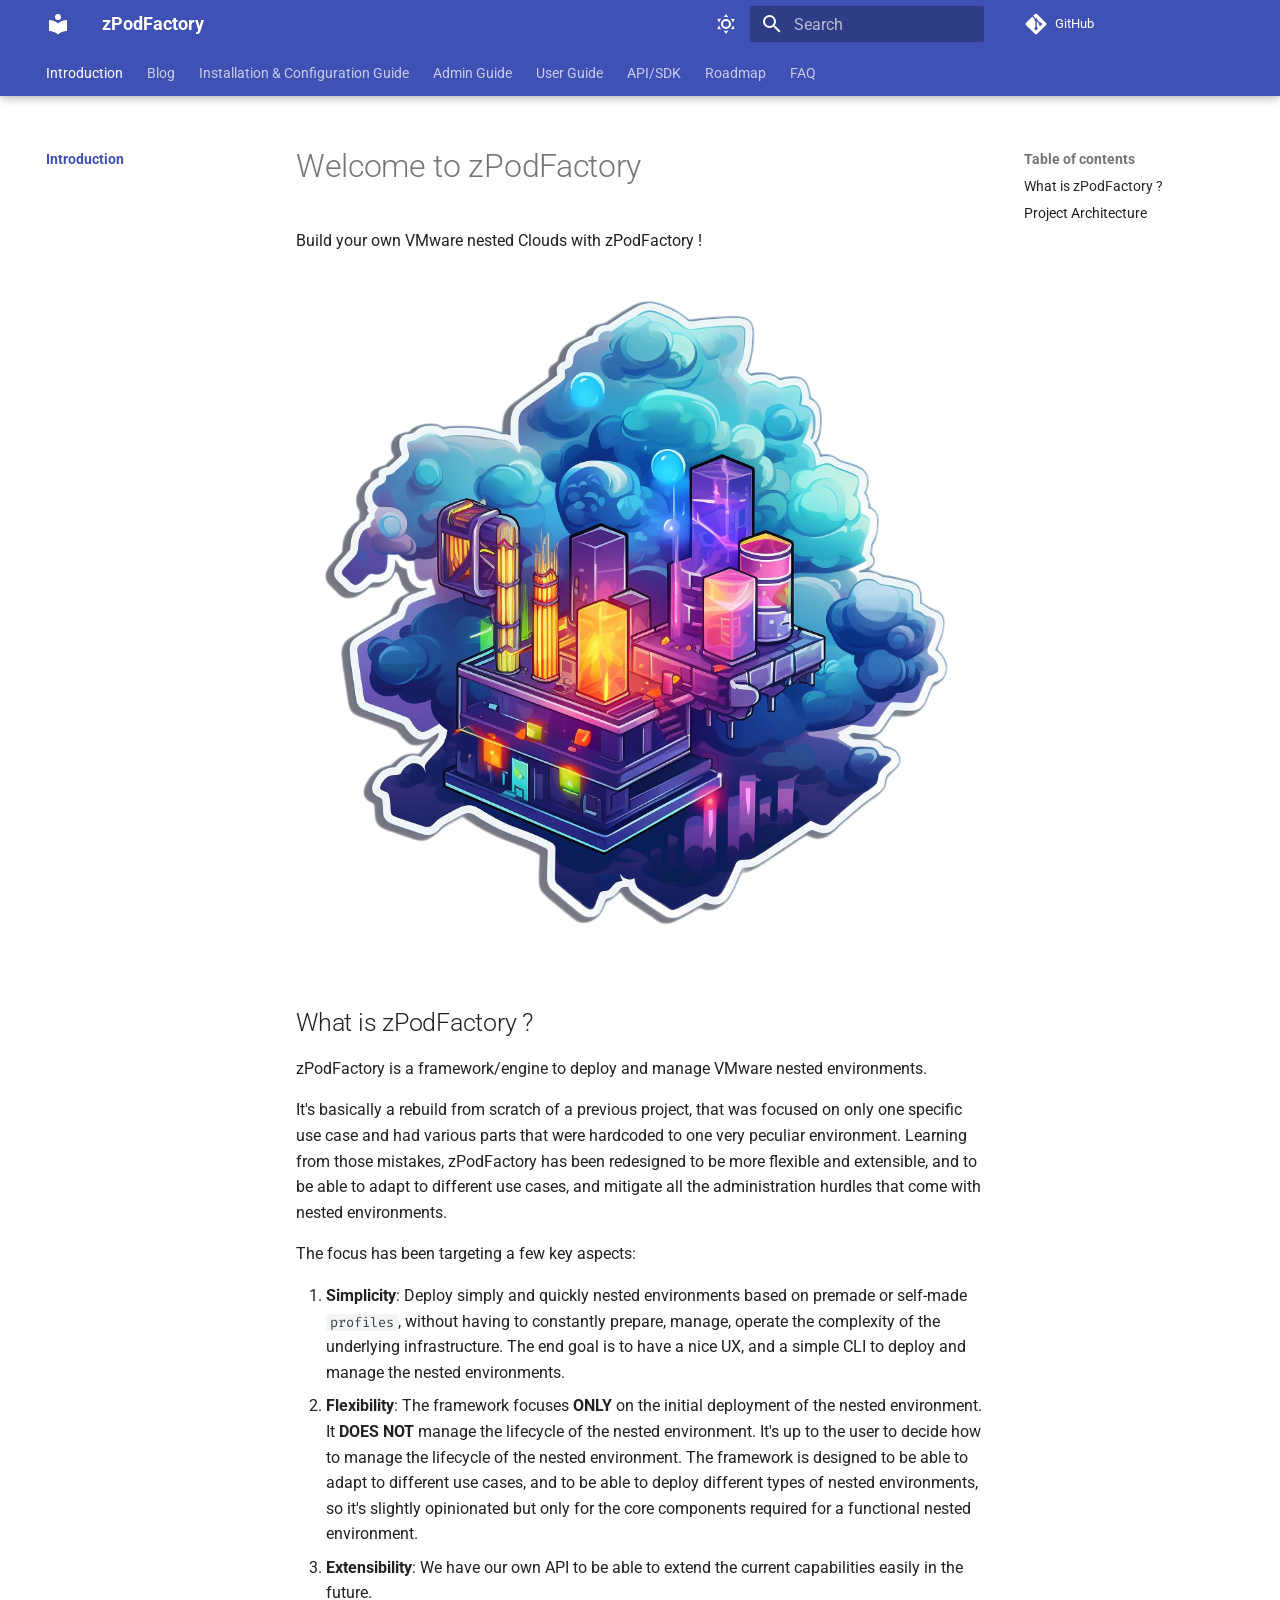
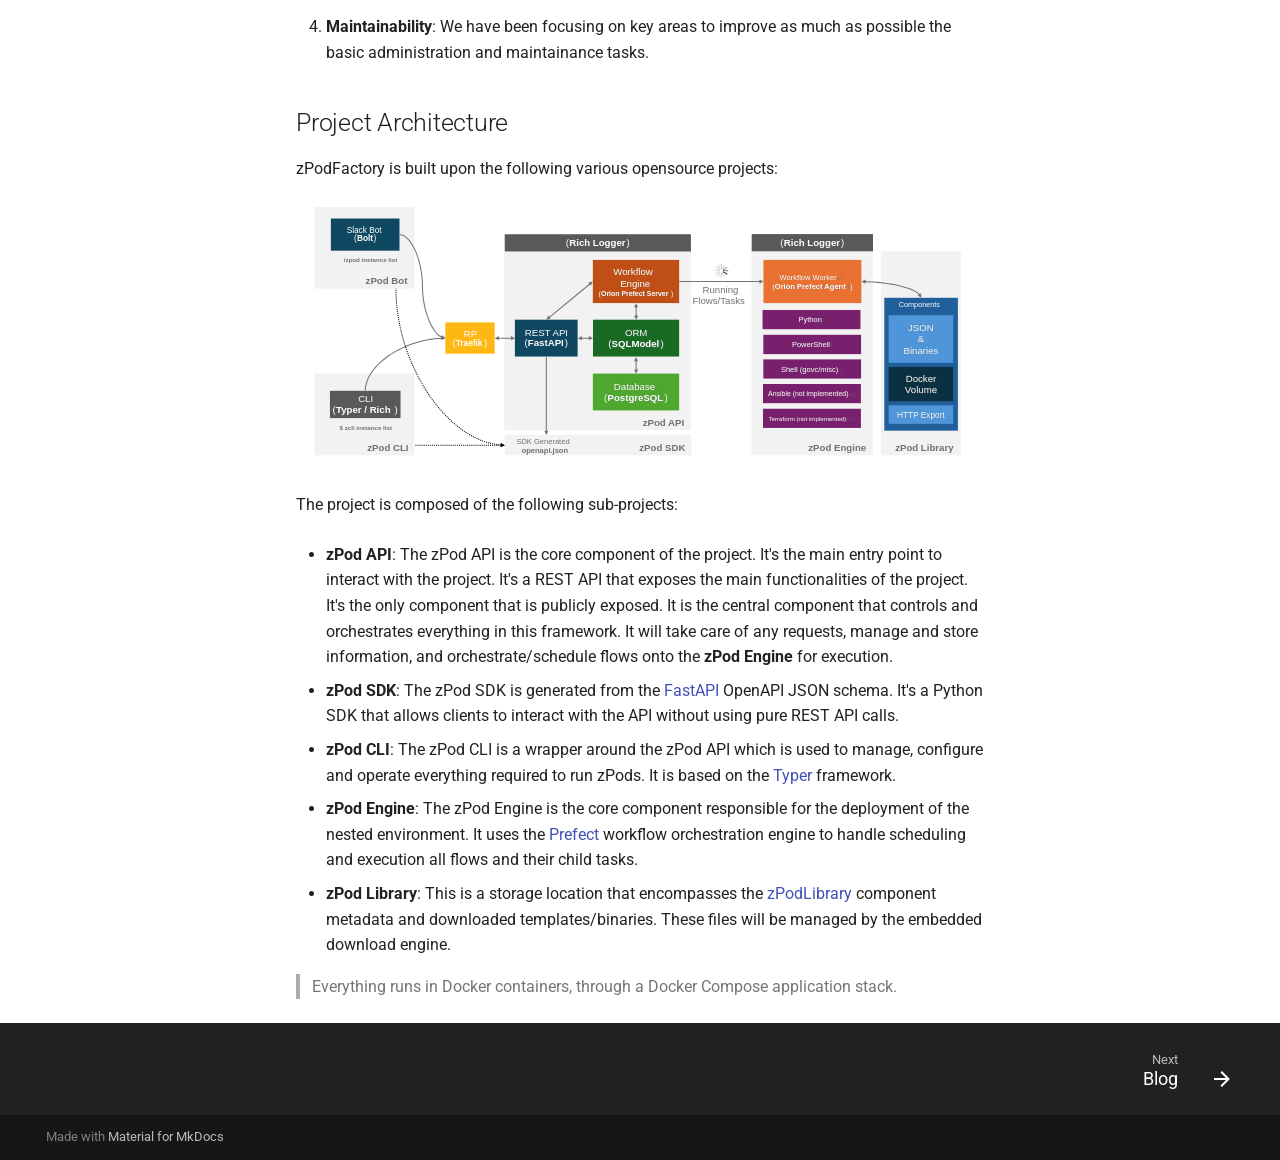
==== commit db50894f: "Deployed 1f1a78d with MkDocs version: 1.6.0" ====
--- a/index.html
+++ b/index.html
@@ -14,7 +14,7 @@
       
       
       <link rel="icon" href="assets/images/favicon.png">
-      <meta name="generator" content="mkdocs-1.6.0, mkdocs-material-9.5.21">
+      <meta name="generator" content="mkdocs-1.6.0, mkdocs-material-9.5.31">
     
     
       
@@ -22,7 +22,7 @@
       
     
     
-      <link rel="stylesheet" href="assets/stylesheets/main.66ac8b77.min.css">
+      <link rel="stylesheet" href="assets/stylesheets/main.3cba04c6.min.css">
       
         
         <link rel="stylesheet" href="assets/stylesheets/palette.06af60db.min.css">
@@ -178,7 +178,7 @@
       
     </form>
     <div class="md-search__output">
-      <div class="md-search__scrollwrap" data-md-scrollfix>
+      <div class="md-search__scrollwrap" tabindex="0" data-md-scrollfix>
         <div class="md-search-result" data-md-component="search-result">
           <div class="md-search-result__meta">
             Initializing search
@@ -195,7 +195,7 @@
         <a href="https://github.com/zpodfactory" title="Go to repository" class="md-source" data-md-component="source">
   <div class="md-source__icon md-icon">
     
-    <svg xmlns="http://www.w3.org/2000/svg" viewBox="0 0 448 512"><!--! Font Awesome Free 6.5.2 by @fontawesome - https://fontawesome.com License - https://fontawesome.com/license/free (Icons: CC BY 4.0, Fonts: SIL OFL 1.1, Code: MIT License) Copyright 2024 Fonticons, Inc.--><path d="M439.55 236.05 244 40.45a28.87 28.87 0 0 0-40.81 0l-40.66 40.63 51.52 51.52c27.06-9.14 52.68 16.77 43.39 43.68l49.66 49.66c34.23-11.8 61.18 31 35.47 56.69-26.49 26.49-70.21-2.87-56-37.34L240.22 199v121.85c25.3 12.54 22.26 41.85 9.08 55a34.34 34.34 0 0 1-48.55 0c-17.57-17.6-11.07-46.91 11.25-56v-123c-20.8-8.51-24.6-30.74-18.64-45L142.57 101 8.45 235.14a28.86 28.86 0 0 0 0 40.81l195.61 195.6a28.86 28.86 0 0 0 40.8 0l194.69-194.69a28.86 28.86 0 0 0 0-40.81z"/></svg>
+    <svg xmlns="http://www.w3.org/2000/svg" viewBox="0 0 448 512"><!--! Font Awesome Free 6.6.0 by @fontawesome - https://fontawesome.com License - https://fontawesome.com/license/free (Icons: CC BY 4.0, Fonts: SIL OFL 1.1, Code: MIT License) Copyright 2024 Fonticons, Inc.--><path d="M439.55 236.05 244 40.45a28.87 28.87 0 0 0-40.81 0l-40.66 40.63 51.52 51.52c27.06-9.14 52.68 16.77 43.39 43.68l49.66 49.66c34.23-11.8 61.18 31 35.47 56.69-26.49 26.49-70.21-2.87-56-37.34L240.22 199v121.85c25.3 12.54 22.26 41.85 9.08 55a34.34 34.34 0 0 1-48.55 0c-17.57-17.6-11.07-46.91 11.25-56v-123c-20.8-8.51-24.6-30.74-18.64-45L142.57 101 8.45 235.14a28.86 28.86 0 0 0 0 40.81l195.61 195.6a28.86 28.86 0 0 0 40.8 0l194.69-194.69a28.86 28.86 0 0 0 0-40.81z"/></svg>
   </div>
   <div class="md-source__repository">
     GitHub
@@ -408,7 +408,7 @@
       <a href="https://github.com/zpodfactory" title="Go to repository" class="md-source" data-md-component="source">
   <div class="md-source__icon md-icon">
     
-    <svg xmlns="http://www.w3.org/2000/svg" viewBox="0 0 448 512"><!--! Font Awesome Free 6.5.2 by @fontawesome - https://fontawesome.com License - https://fontawesome.com/license/free (Icons: CC BY 4.0, Fonts: SIL OFL 1.1, Code: MIT License) Copyright 2024 Fonticons, Inc.--><path d="M439.55 236.05 244 40.45a28.87 28.87 0 0 0-40.81 0l-40.66 40.63 51.52 51.52c27.06-9.14 52.68 16.77 43.39 43.68l49.66 49.66c34.23-11.8 61.18 31 35.47 56.69-26.49 26.49-70.21-2.87-56-37.34L240.22 199v121.85c25.3 12.54 22.26 41.85 9.08 55a34.34 34.34 0 0 1-48.55 0c-17.57-17.6-11.07-46.91 11.25-56v-123c-20.8-8.51-24.6-30.74-18.64-45L142.57 101 8.45 235.14a28.86 28.86 0 0 0 0 40.81l195.61 195.6a28.86 28.86 0 0 0 40.8 0l194.69-194.69a28.86 28.86 0 0 0 0-40.81z"/></svg>
+    <svg xmlns="http://www.w3.org/2000/svg" viewBox="0 0 448 512"><!--! Font Awesome Free 6.6.0 by @fontawesome - https://fontawesome.com License - https://fontawesome.com/license/free (Icons: CC BY 4.0, Fonts: SIL OFL 1.1, Code: MIT License) Copyright 2024 Fonticons, Inc.--><path d="M439.55 236.05 244 40.45a28.87 28.87 0 0 0-40.81 0l-40.66 40.63 51.52 51.52c27.06-9.14 52.68 16.77 43.39 43.68l49.66 49.66c34.23-11.8 61.18 31 35.47 56.69-26.49 26.49-70.21-2.87-56-37.34L240.22 199v121.85c25.3 12.54 22.26 41.85 9.08 55a34.34 34.34 0 0 1-48.55 0c-17.57-17.6-11.07-46.91 11.25-56v-123c-20.8-8.51-24.6-30.74-18.64-45L142.57 101 8.45 235.14a28.86 28.86 0 0 0 0 40.81l195.61 195.6a28.86 28.86 0 0 0 40.8 0l194.69-194.69a28.86 28.86 0 0 0 0-40.81z"/></svg>
   </div>
   <div class="md-source__repository">
     GitHub
@@ -966,7 +966,7 @@
     <script id="__config" type="application/json">{"base": ".", "features": ["navigation.tabs", "navigation.indexes", "navigation.tabs.sticky", "navigation.footer", "content.code.annotate", "content.code.copy"], "search": "assets/javascripts/workers/search.b8dbb3d2.min.js", "translations": {"clipboard.copied": "Copied to clipboard", "clipboard.copy": "Copy to clipboard", "search.result.more.one": "1 more on this page", "search.result.more.other": "# more on this page", "search.result.none": "No matching documents", "search.result.one": "1 matching document", "search.result.other": "# matching documents", "search.result.placeholder": "Type to start searching", "search.result.term.missing": "Missing", "select.version": "Select version"}}</script>
     
     
-      <script src="assets/javascripts/bundle.a7c05c9e.min.js"></script>
+      <script src="assets/javascripts/bundle.fe8b6f2b.min.js"></script>
       
     
   <script id="init-glightbox">const lightbox = GLightbox({"touchNavigation": true, "loop": false, "zoomable": true, "draggable": true, "openEffect": "zoom", "closeEffect": "zoom", "slideEffect": "slide"});
--- a/assets/stylesheets/main.3cba04c6.min.css
+++ b/assets/stylesheets/main.3cba04c6.min.css
@@ -0,0 +1 @@
+@charset "UTF-8";html{-webkit-text-size-adjust:none;-moz-text-size-adjust:none;text-size-adjust:none;box-sizing:border-box}*,:after,:before{box-sizing:inherit}@media (prefers-reduced-motion){*,:after,:before{transition:none!important}}body{margin:0}a,button,input,label{-webkit-tap-highlight-color:transparent}a{color:inherit;text-decoration:none}hr{border:0;box-sizing:initial;display:block;height:.05rem;overflow:visible;padding:0}small{font-size:80%}sub,sup{line-height:1em}img{border-style:none}table{border-collapse:initial;border-spacing:0}td,th{font-weight:400;vertical-align:top}button{background:#0000;border:0;font-family:inherit;font-size:inherit;margin:0;padding:0}input{border:0;outline:none}:root{--md-primary-fg-color:#4051b5;--md-primary-fg-color--light:#5d6cc0;--md-primary-fg-color--dark:#303fa1;--md-primary-bg-color:#fff;--md-primary-bg-color--light:#ffffffb3;--md-accent-fg-color:#526cfe;--md-accent-fg-color--transparent:#526cfe1a;--md-accent-bg-color:#fff;--md-accent-bg-color--light:#ffffffb3}[data-md-color-scheme=default]{color-scheme:light}[data-md-color-scheme=default] img[src$="#gh-dark-mode-only"],[data-md-color-scheme=default] img[src$="#only-dark"]{display:none}:root,[data-md-color-scheme=default]{--md-hue:225deg;--md-default-fg-color:#000000de;--md-default-fg-color--light:#0000008a;--md-default-fg-color--lighter:#00000052;--md-default-fg-color--lightest:#00000012;--md-default-bg-color:#fff;--md-default-bg-color--light:#ffffffb3;--md-default-bg-color--lighter:#ffffff4d;--md-default-bg-color--lightest:#ffffff1f;--md-code-fg-color:#36464e;--md-code-bg-color:#f5f5f5;--md-code-hl-color:#4287ff;--md-code-hl-color--light:#4287ff1a;--md-code-hl-number-color:#d52a2a;--md-code-hl-special-color:#db1457;--md-code-hl-function-color:#a846b9;--md-code-hl-constant-color:#6e59d9;--md-code-hl-keyword-color:#3f6ec6;--md-code-hl-string-color:#1c7d4d;--md-code-hl-name-color:var(--md-code-fg-color);--md-code-hl-operator-color:var(--md-default-fg-color--light);--md-code-hl-punctuation-color:var(--md-default-fg-color--light);--md-code-hl-comment-color:var(--md-default-fg-color--light);--md-code-hl-generic-color:var(--md-default-fg-color--light);--md-code-hl-variable-color:var(--md-default-fg-color--light);--md-typeset-color:var(--md-default-fg-color);--md-typeset-a-color:var(--md-primary-fg-color);--md-typeset-del-color:#f5503d26;--md-typeset-ins-color:#0bd57026;--md-typeset-kbd-color:#fafafa;--md-typeset-kbd-accent-color:#fff;--md-typeset-kbd-border-color:#b8b8b8;--md-typeset-mark-color:#ffff0080;--md-typeset-table-color:#0000001f;--md-typeset-table-color--light:rgba(0,0,0,.035);--md-admonition-fg-color:var(--md-default-fg-color);--md-admonition-bg-color:var(--md-default-bg-color);--md-warning-fg-color:#000000de;--md-warning-bg-color:#ff9;--md-footer-fg-color:#fff;--md-footer-fg-color--light:#ffffffb3;--md-footer-fg-color--lighter:#ffffff73;--md-footer-bg-color:#000000de;--md-footer-bg-color--dark:#00000052;--md-shadow-z1:0 0.2rem 0.5rem #0000000d,0 0 0.05rem #0000001a;--md-shadow-z2:0 0.2rem 0.5rem #0000001a,0 0 0.05rem #00000040;--md-shadow-z3:0 0.2rem 0.5rem #0003,0 0 0.05rem #00000059}.md-icon svg{fill:currentcolor;display:block;height:1.2rem;width:1.2rem}body{-webkit-font-smoothing:antialiased;-moz-osx-font-smoothing:grayscale;--md-text-font-family:var(--md-text-font,_),-apple-system,BlinkMacSystemFont,Helvetica,Arial,sans-serif;--md-code-font-family:var(--md-code-font,_),SFMono-Regular,Consolas,Menlo,monospace}aside,body,input{font-feature-settings:"kern","liga";color:var(--md-typeset-color);font-family:var(--md-text-font-family)}code,kbd,pre{font-feature-settings:"kern";font-family:var(--md-code-font-family)}:root{--md-typeset-table-sort-icon:url('data:image/svg+xml;charset=utf-8,<svg xmlns="http://www.w3.org/2000/svg" viewBox="0 0 24 24"><path d="m18 21-4-4h3V7h-3l4-4 4 4h-3v10h3M2 19v-2h10v2M2 13v-2h7v2M2 7V5h4v2H2Z"/></svg>');--md-typeset-table-sort-icon--asc:url('data:image/svg+xml;charset=utf-8,<svg xmlns="http://www.w3.org/2000/svg" viewBox="0 0 24 24"><path d="M19 17h3l-4 4-4-4h3V3h2M2 17h10v2H2M6 5v2H2V5m0 6h7v2H2v-2Z"/></svg>');--md-typeset-table-sort-icon--desc:url('data:image/svg+xml;charset=utf-8,<svg xmlns="http://www.w3.org/2000/svg" viewBox="0 0 24 24"><path d="M19 7h3l-4-4-4 4h3v14h2M2 17h10v2H2M6 5v2H2V5m0 6h7v2H2v-2Z"/></svg>')}.md-typeset{-webkit-print-color-adjust:exact;color-adjust:exact;font-size:.8rem;line-height:1.6}@media print{.md-typeset{font-size:.68rem}}.md-typeset blockquote,.md-typeset dl,.md-typeset figure,.md-typeset ol,.md-typeset pre,.md-typeset ul{margin-bottom:1em;margin-top:1em}.md-typeset h1{color:var(--md-default-fg-color--light);font-size:2em;line-height:1.3;margin:0 0 1.25em}.md-typeset h1,.md-typeset h2{font-weight:300;letter-spacing:-.01em}.md-typeset h2{font-size:1.5625em;line-height:1.4;margin:1.6em 0 .64em}.md-typeset h3{font-size:1.25em;font-weight:400;letter-spacing:-.01em;line-height:1.5;margin:1.6em 0 .8em}.md-typeset h2+h3{margin-top:.8em}.md-typeset h4{font-weight:700;letter-spacing:-.01em;margin:1em 0}.md-typeset h5,.md-typeset h6{color:var(--md-default-fg-color--light);font-size:.8em;font-weight:700;letter-spacing:-.01em;margin:1.25em 0}.md-typeset h5{text-transform:uppercase}.md-typeset hr{border-bottom:.05rem solid var(--md-default-fg-color--lightest);display:flow-root;margin:1.5em 0}.md-typeset a{color:var(--md-typeset-a-color);word-break:break-word}.md-typeset a,.md-typeset a:before{transition:color 125ms}.md-typeset a:focus,.md-typeset a:hover{color:var(--md-accent-fg-color)}.md-typeset a:focus code,.md-typeset a:hover code{background-color:var(--md-accent-fg-color--transparent)}.md-typeset a code{color:currentcolor;transition:background-color 125ms}.md-typeset a.focus-visible{outline-color:var(--md-accent-fg-color);outline-offset:.2rem}.md-typeset code,.md-typeset kbd,.md-typeset pre{color:var(--md-code-fg-color);direction:ltr;font-variant-ligatures:none}@media print{.md-typeset code,.md-typeset kbd,.md-typeset pre{white-space:pre-wrap}}.md-typeset code{background-color:var(--md-code-bg-color);border-radius:.1rem;-webkit-box-decoration-break:clone;box-decoration-break:clone;font-size:.85em;padding:0 .2941176471em;word-break:break-word}.md-typeset code:not(.focus-visible){-webkit-tap-highlight-color:transparent;outline:none}.md-typeset pre{display:flow-root;line-height:1.4;position:relative}.md-typeset pre>code{-webkit-box-decoration-break:slice;box-decoration-break:slice;box-shadow:none;display:block;margin:0;outline-color:var(--md-accent-fg-color);overflow:auto;padding:.7720588235em 1.1764705882em;scrollbar-color:var(--md-default-fg-color--lighter) #0000;scrollbar-width:thin;touch-action:auto;word-break:normal}.md-typeset pre>code:hover{scrollbar-color:var(--md-accent-fg-color) #0000}.md-typeset pre>code::-webkit-scrollbar{height:.2rem;width:.2rem}.md-typeset pre>code::-webkit-scrollbar-thumb{background-color:var(--md-default-fg-color--lighter)}.md-typeset pre>code::-webkit-scrollbar-thumb:hover{background-color:var(--md-accent-fg-color)}.md-typeset kbd{background-color:var(--md-typeset-kbd-color);border-radius:.1rem;box-shadow:0 .1rem 0 .05rem var(--md-typeset-kbd-border-color),0 .1rem 0 var(--md-typeset-kbd-border-color),0 -.1rem .2rem var(--md-typeset-kbd-accent-color) inset;color:var(--md-default-fg-color);display:inline-block;font-size:.75em;padding:0 .6666666667em;vertical-align:text-top;word-break:break-word}.md-typeset mark{background-color:var(--md-typeset-mark-color);-webkit-box-decoration-break:clone;box-decoration-break:clone;color:inherit;word-break:break-word}.md-typeset abbr{border-bottom:.05rem dotted var(--md-default-fg-color--light);cursor:help;text-decoration:none}.md-typeset small{opacity:.75}[dir=ltr] .md-typeset sub,[dir=ltr] .md-typeset sup{margin-left:.078125em}[dir=rtl] .md-typeset sub,[dir=rtl] .md-typeset sup{margin-right:.078125em}[dir=ltr] .md-typeset blockquote{padding-left:.6rem}[dir=rtl] .md-typeset blockquote{padding-right:.6rem}[dir=ltr] .md-typeset blockquote{border-left:.2rem solid var(--md-default-fg-color--lighter)}[dir=rtl] .md-typeset blockquote{border-right:.2rem solid var(--md-default-fg-color--lighter)}.md-typeset blockquote{color:var(--md-default-fg-color--light);margin-left:0;margin-right:0}.md-typeset ul{list-style-type:disc}[dir=ltr] .md-typeset ol,[dir=ltr] .md-typeset ul{margin-left:.625em}[dir=rtl] .md-typeset ol,[dir=rtl] .md-typeset ul{margin-right:.625em}.md-typeset ol,.md-typeset ul{padding:0}.md-typeset ol:not([hidden]),.md-typeset ul:not([hidden]){display:flow-root}.md-typeset ol ol,.md-typeset ul ol{list-style-type:lower-alpha}.md-typeset ol ol ol,.md-typeset ul ol ol{list-style-type:lower-roman}[dir=ltr] .md-typeset ol li,[dir=ltr] .md-typeset ul li{margin-left:1.25em}[dir=rtl] .md-typeset ol li,[dir=rtl] .md-typeset ul li{margin-right:1.25em}.md-typeset ol li,.md-typeset ul li{margin-bottom:.5em}.md-typeset ol li blockquote,.md-typeset ol li p,.md-typeset ul li blockquote,.md-typeset ul li p{margin:.5em 0}.md-typeset ol li:last-child,.md-typeset ul li:last-child{margin-bottom:0}[dir=ltr] .md-typeset ol li ol,[dir=ltr] .md-typeset ol li ul,[dir=ltr] .md-typeset ul li ol,[dir=ltr] .md-typeset ul li ul{margin-left:.625em}[dir=rtl] .md-typeset ol li ol,[dir=rtl] .md-typeset ol li ul,[dir=rtl] .md-typeset ul li ol,[dir=rtl] .md-typeset ul li ul{margin-right:.625em}.md-typeset ol li ol,.md-typeset ol li ul,.md-typeset ul li ol,.md-typeset ul li ul{margin-bottom:.5em;margin-top:.5em}[dir=ltr] .md-typeset dd{margin-left:1.875em}[dir=rtl] .md-typeset dd{margin-right:1.875em}.md-typeset dd{margin-bottom:1.5em;margin-top:1em}.md-typeset img,.md-typeset svg,.md-typeset video{height:auto;max-width:100%}.md-typeset img[align=left]{margin:1em 1em 1em 0}.md-typeset img[align=right]{margin:1em 0 1em 1em}.md-typeset img[align]:only-child{margin-top:0}.md-typeset figure{display:flow-root;margin:1em auto;max-width:100%;text-align:center;width:-moz-fit-content;width:fit-content}.md-typeset figure img{display:block;margin:0 auto}.md-typeset figcaption{font-style:italic;margin:1em auto;max-width:24rem}.md-typeset iframe{max-width:100%}.md-typeset table:not([class]){background-color:var(--md-default-bg-color);border:.05rem solid var(--md-typeset-table-color);border-radius:.1rem;display:inline-block;font-size:.64rem;max-width:100%;overflow:auto;touch-action:auto}@media print{.md-typeset table:not([class]){display:table}}.md-typeset table:not([class])+*{margin-top:1.5em}.md-typeset table:not([class]) td>:first-child,.md-typeset table:not([class]) th>:first-child{margin-top:0}.md-typeset table:not([class]) td>:last-child,.md-typeset table:not([class]) th>:last-child{margin-bottom:0}.md-typeset table:not([class]) td:not([align]),.md-typeset table:not([class]) th:not([align]){text-align:left}[dir=rtl] .md-typeset table:not([class]) td:not([align]),[dir=rtl] .md-typeset table:not([class]) th:not([align]){text-align:right}.md-typeset table:not([class]) th{font-weight:700;min-width:5rem;padding:.9375em 1.25em;vertical-align:top}.md-typeset table:not([class]) td{border-top:.05rem solid var(--md-typeset-table-color);padding:.9375em 1.25em;vertical-align:top}.md-typeset table:not([class]) tbody tr{transition:background-color 125ms}.md-typeset table:not([class]) tbody tr:hover{background-color:var(--md-typeset-table-color--light);box-shadow:0 .05rem 0 var(--md-default-bg-color) inset}.md-typeset table:not([class]) a{word-break:normal}.md-typeset table th[role=columnheader]{cursor:pointer}[dir=ltr] .md-typeset table th[role=columnheader]:after{margin-left:.5em}[dir=rtl] .md-typeset table th[role=columnheader]:after{margin-right:.5em}.md-typeset table th[role=columnheader]:after{content:"";display:inline-block;height:1.2em;-webkit-mask-image:var(--md-typeset-table-sort-icon);mask-image:var(--md-typeset-table-sort-icon);-webkit-mask-repeat:no-repeat;mask-repeat:no-repeat;-webkit-mask-size:contain;mask-size:contain;transition:background-color 125ms;vertical-align:text-bottom;width:1.2em}.md-typeset table th[role=columnheader]:hover:after{background-color:var(--md-default-fg-color--lighter)}.md-typeset table th[role=columnheader][aria-sort=ascending]:after{background-color:var(--md-default-fg-color--light);-webkit-mask-image:var(--md-typeset-table-sort-icon--asc);mask-image:var(--md-typeset-table-sort-icon--asc)}.md-typeset table th[role=columnheader][aria-sort=descending]:after{background-color:var(--md-default-fg-color--light);-webkit-mask-image:var(--md-typeset-table-sort-icon--desc);mask-image:var(--md-typeset-table-sort-icon--desc)}.md-typeset__scrollwrap{margin:1em -.8rem;overflow-x:auto;touch-action:auto}.md-typeset__table{display:inline-block;margin-bottom:.5em;padding:0 .8rem}@media print{.md-typeset__table{display:block}}html .md-typeset__table table{display:table;margin:0;overflow:hidden;width:100%}@media screen and (max-width:44.984375em){.md-content__inner>pre{margin:1em -.8rem}.md-content__inner>pre code{border-radius:0}}.md-typeset .md-author{border-radius:100%;display:block;flex-shrink:0;height:1.6rem;overflow:hidden;position:relative;transition:color 125ms,transform 125ms;width:1.6rem}.md-typeset .md-author img{display:block}.md-typeset .md-author--more{background:var(--md-default-fg-color--lightest);color:var(--md-default-fg-color--lighter);font-size:.6rem;font-weight:700;line-height:1.6rem;text-align:center}.md-typeset .md-author--long{height:2.4rem;width:2.4rem}.md-typeset a.md-author{transform:scale(1)}.md-typeset a.md-author img{border-radius:100%;filter:grayscale(100%) opacity(75%);transition:filter 125ms}.md-typeset a.md-author:focus,.md-typeset a.md-author:hover{transform:scale(1.1);z-index:1}.md-typeset a.md-author:focus img,.md-typeset a.md-author:hover img{filter:grayscale(0)}.md-banner{background-color:var(--md-footer-bg-color);color:var(--md-footer-fg-color);overflow:auto}@media print{.md-banner{display:none}}.md-banner--warning{background-color:var(--md-warning-bg-color);color:var(--md-warning-fg-color)}.md-banner__inner{font-size:.7rem;margin:.6rem auto;padding:0 .8rem}[dir=ltr] .md-banner__button{float:right}[dir=rtl] .md-banner__button{float:left}.md-banner__button{color:inherit;cursor:pointer;transition:opacity .25s}.no-js .md-banner__button{display:none}.md-banner__button:hover{opacity:.7}html{font-size:125%;height:100%;overflow-x:hidden}@media screen and (min-width:100em){html{font-size:137.5%}}@media screen and (min-width:125em){html{font-size:150%}}body{background-color:var(--md-default-bg-color);display:flex;flex-direction:column;font-size:.5rem;min-height:100%;position:relative;width:100%}@media print{body{display:block}}@media screen and (max-width:59.984375em){body[data-md-scrolllock]{position:fixed}}.md-grid{margin-left:auto;margin-right:auto;max-width:61rem}.md-container{display:flex;flex-direction:column;flex-grow:1}@media print{.md-container{display:block}}.md-main{flex-grow:1}.md-main__inner{display:flex;height:100%;margin-top:1.5rem}.md-ellipsis{overflow:hidden;text-overflow:ellipsis}.md-toggle{display:none}.md-option{height:0;opacity:0;position:absolute;width:0}.md-option:checked+label:not([hidden]){display:block}.md-option.focus-visible+label{outline-color:var(--md-accent-fg-color);outline-style:auto}.md-skip{background-color:var(--md-default-fg-color);border-radius:.1rem;color:var(--md-default-bg-color);font-size:.64rem;margin:.5rem;opacity:0;outline-color:var(--md-accent-fg-color);padding:.3rem .5rem;position:fixed;transform:translateY(.4rem);z-index:-1}.md-skip:focus{opacity:1;transform:translateY(0);transition:transform .25s cubic-bezier(.4,0,.2,1),opacity 175ms 75ms;z-index:10}@page{margin:25mm}:root{--md-clipboard-icon:url('data:image/svg+xml;charset=utf-8,<svg xmlns="http://www.w3.org/2000/svg" viewBox="0 0 24 24"><path d="M19 21H8V7h11m0-2H8a2 2 0 0 0-2 2v14a2 2 0 0 0 2 2h11a2 2 0 0 0 2-2V7a2 2 0 0 0-2-2m-3-4H4a2 2 0 0 0-2 2v14h2V3h12V1Z"/></svg>')}.md-clipboard{border-radius:.1rem;color:var(--md-default-fg-color--lightest);cursor:pointer;height:1.5em;outline-color:var(--md-accent-fg-color);outline-offset:.1rem;position:absolute;right:.5em;top:.5em;transition:color .25s;width:1.5em;z-index:1}@media print{.md-clipboard{display:none}}.md-clipboard:not(.focus-visible){-webkit-tap-highlight-color:transparent;outline:none}:hover>.md-clipboard{color:var(--md-default-fg-color--light)}.md-clipboard:focus,.md-clipboard:hover{color:var(--md-accent-fg-color)}.md-clipboard:after{background-color:currentcolor;content:"";display:block;height:1.125em;margin:0 auto;-webkit-mask-image:var(--md-clipboard-icon);mask-image:var(--md-clipboard-icon);-webkit-mask-position:center;mask-position:center;-webkit-mask-repeat:no-repeat;mask-repeat:no-repeat;-webkit-mask-size:contain;mask-size:contain;width:1.125em}.md-clipboard--inline{cursor:pointer}.md-clipboard--inline code{transition:color .25s,background-color .25s}.md-clipboard--inline:focus code,.md-clipboard--inline:hover code{background-color:var(--md-accent-fg-color--transparent);color:var(--md-accent-fg-color)}.md-typeset .md-code__content{display:grid}@keyframes consent{0%{opacity:0;transform:translateY(100%)}to{opacity:1;transform:translateY(0)}}@keyframes overlay{0%{opacity:0}to{opacity:1}}.md-consent__overlay{animation:overlay .25s both;-webkit-backdrop-filter:blur(.1rem);backdrop-filter:blur(.1rem);background-color:#0000008a;height:100%;opacity:1;position:fixed;top:0;width:100%;z-index:5}.md-consent__inner{animation:consent .5s cubic-bezier(.1,.7,.1,1) both;background-color:var(--md-default-bg-color);border:0;border-radius:.1rem;bottom:0;box-shadow:0 0 .2rem #0000001a,0 .2rem .4rem #0003;max-height:100%;overflow:auto;padding:0;position:fixed;width:100%;z-index:5}.md-consent__form{padding:.8rem}.md-consent__settings{display:none;margin:1em 0}input:checked+.md-consent__settings{display:block}.md-consent__controls{margin-bottom:.8rem}.md-typeset .md-consent__controls .md-button{display:inline}@media screen and (max-width:44.984375em){.md-typeset .md-consent__controls .md-button{display:block;margin-top:.4rem;text-align:center;width:100%}}.md-consent label{cursor:pointer}.md-content{flex-grow:1;min-width:0}.md-content__inner{margin:0 .8rem 1.2rem;padding-top:.6rem}@media screen and (min-width:76.25em){[dir=ltr] .md-sidebar--primary:not([hidden])~.md-content>.md-content__inner{margin-left:1.2rem}[dir=ltr] .md-sidebar--secondary:not([hidden])~.md-content>.md-content__inner,[dir=rtl] .md-sidebar--primary:not([hidden])~.md-content>.md-content__inner{margin-right:1.2rem}[dir=rtl] .md-sidebar--secondary:not([hidden])~.md-content>.md-content__inner{margin-left:1.2rem}}.md-content__inner:before{content:"";display:block;height:.4rem}.md-content__inner>:last-child{margin-bottom:0}[dir=ltr] .md-content__button{float:right}[dir=rtl] .md-content__button{float:left}[dir=ltr] .md-content__button{margin-left:.4rem}[dir=rtl] .md-content__button{margin-right:.4rem}.md-content__button{margin:.4rem 0;padding:0}@media print{.md-content__button{display:none}}.md-typeset .md-content__button{color:var(--md-default-fg-color--lighter)}.md-content__button svg{display:inline;vertical-align:top}[dir=rtl] .md-content__button svg{transform:scaleX(-1)}[dir=ltr] .md-dialog{right:.8rem}[dir=rtl] .md-dialog{left:.8rem}.md-dialog{background-color:var(--md-default-fg-color);border-radius:.1rem;bottom:.8rem;box-shadow:var(--md-shadow-z3);min-width:11.1rem;opacity:0;padding:.4rem .6rem;pointer-events:none;position:fixed;transform:translateY(100%);transition:transform 0ms .4s,opacity .4s;z-index:4}@media print{.md-dialog{display:none}}.md-dialog--active{opacity:1;pointer-events:auto;transform:translateY(0);transition:transform .4s cubic-bezier(.075,.85,.175,1),opacity .4s}.md-dialog__inner{color:var(--md-default-bg-color);font-size:.7rem}.md-feedback{margin:2em 0 1em;text-align:center}.md-feedback fieldset{border:none;margin:0;padding:0}.md-feedback__title{font-weight:700;margin:1em auto}.md-feedback__inner{position:relative}.md-feedback__list{display:flex;flex-wrap:wrap;place-content:baseline center;position:relative}.md-feedback__list:hover .md-icon:not(:disabled){color:var(--md-default-fg-color--lighter)}:disabled .md-feedback__list{min-height:1.8rem}.md-feedback__icon{color:var(--md-default-fg-color--light);cursor:pointer;flex-shrink:0;margin:0 .1rem;transition:color 125ms}.md-feedback__icon:not(:disabled).md-icon:hover{color:var(--md-accent-fg-color)}.md-feedback__icon:disabled{color:var(--md-default-fg-color--lightest);pointer-events:none}.md-feedback__note{opacity:0;position:relative;transform:translateY(.4rem);transition:transform .4s cubic-bezier(.1,.7,.1,1),opacity .15s}.md-feedback__note>*{margin:0 auto;max-width:16rem}:disabled .md-feedback__note{opacity:1;transform:translateY(0)}.md-footer{background-color:var(--md-footer-bg-color);color:var(--md-footer-fg-color)}@media print{.md-footer{display:none}}.md-footer__inner{justify-content:space-between;overflow:auto;padding:.2rem}.md-footer__inner:not([hidden]){display:flex}.md-footer__link{align-items:end;display:flex;flex-grow:0.01;margin-bottom:.4rem;margin-top:1rem;max-width:100%;outline-color:var(--md-accent-fg-color);overflow:hidden;transition:opacity .25s}.md-footer__link:focus,.md-footer__link:hover{opacity:.7}[dir=rtl] .md-footer__link svg{transform:scaleX(-1)}@media screen and (max-width:44.984375em){.md-footer__link--prev{flex-shrink:0}.md-footer__link--prev .md-footer__title{display:none}}[dir=ltr] .md-footer__link--next{margin-left:auto}[dir=rtl] .md-footer__link--next{margin-right:auto}.md-footer__link--next{text-align:right}[dir=rtl] .md-footer__link--next{text-align:left}.md-footer__title{flex-grow:1;font-size:.9rem;margin-bottom:.7rem;max-width:calc(100% - 2.4rem);padding:0 1rem;white-space:nowrap}.md-footer__button{margin:.2rem;padding:.4rem}.md-footer__direction{font-size:.64rem;opacity:.7}.md-footer-meta{background-color:var(--md-footer-bg-color--dark)}.md-footer-meta__inner{display:flex;flex-wrap:wrap;justify-content:space-between;padding:.2rem}html .md-footer-meta.md-typeset a{color:var(--md-footer-fg-color--light)}html .md-footer-meta.md-typeset a:focus,html .md-footer-meta.md-typeset a:hover{color:var(--md-footer-fg-color)}.md-copyright{color:var(--md-footer-fg-color--lighter);font-size:.64rem;margin:auto .6rem;padding:.4rem 0;width:100%}@media screen and (min-width:45em){.md-copyright{width:auto}}.md-copyright__highlight{color:var(--md-footer-fg-color--light)}.md-social{display:inline-flex;gap:.2rem;margin:0 .4rem;padding:.2rem 0 .6rem}@media screen and (min-width:45em){.md-social{padding:.6rem 0}}.md-social__link{display:inline-block;height:1.6rem;text-align:center;width:1.6rem}.md-social__link:before{line-height:1.9}.md-social__link svg{fill:currentcolor;max-height:.8rem;vertical-align:-25%}.md-typeset .md-button{border:.1rem solid;border-radius:.1rem;color:var(--md-primary-fg-color);cursor:pointer;display:inline-block;font-weight:700;padding:.625em 2em;transition:color 125ms,background-color 125ms,border-color 125ms}.md-typeset .md-button--primary{background-color:var(--md-primary-fg-color);border-color:var(--md-primary-fg-color);color:var(--md-primary-bg-color)}.md-typeset .md-button:focus,.md-typeset .md-button:hover{background-color:var(--md-accent-fg-color);border-color:var(--md-accent-fg-color);color:var(--md-accent-bg-color)}[dir=ltr] .md-typeset .md-input{border-top-left-radius:.1rem}[dir=ltr] .md-typeset .md-input,[dir=rtl] .md-typeset .md-input{border-top-right-radius:.1rem}[dir=rtl] .md-typeset .md-input{border-top-left-radius:.1rem}.md-typeset .md-input{border-bottom:.1rem solid var(--md-default-fg-color--lighter);box-shadow:var(--md-shadow-z1);font-size:.8rem;height:1.8rem;padding:0 .6rem;transition:border .25s,box-shadow .25s}.md-typeset .md-input:focus,.md-typeset .md-input:hover{border-bottom-color:var(--md-accent-fg-color);box-shadow:var(--md-shadow-z2)}.md-typeset .md-input--stretch{width:100%}.md-header{background-color:var(--md-primary-fg-color);box-shadow:0 0 .2rem #0000,0 .2rem .4rem #0000;color:var(--md-primary-bg-color);display:block;left:0;position:sticky;right:0;top:0;z-index:4}@media print{.md-header{display:none}}.md-header[hidden]{transform:translateY(-100%);transition:transform .25s cubic-bezier(.8,0,.6,1),box-shadow .25s}.md-header--shadow{box-shadow:0 0 .2rem #0000001a,0 .2rem .4rem #0003;transition:transform .25s cubic-bezier(.1,.7,.1,1),box-shadow .25s}.md-header__inner{align-items:center;display:flex;padding:0 .2rem}.md-header__button{color:currentcolor;cursor:pointer;margin:.2rem;outline-color:var(--md-accent-fg-color);padding:.4rem;position:relative;transition:opacity .25s;vertical-align:middle;z-index:1}.md-header__button:hover{opacity:.7}.md-header__button:not([hidden]){display:inline-block}.md-header__button:not(.focus-visible){-webkit-tap-highlight-color:transparent;outline:none}.md-header__button.md-logo{margin:.2rem;padding:.4rem}@media screen and (max-width:76.234375em){.md-header__button.md-logo{display:none}}.md-header__button.md-logo img,.md-header__button.md-logo svg{fill:currentcolor;display:block;height:1.2rem;width:auto}@media screen and (min-width:60em){.md-header__button[for=__search]{display:none}}.no-js .md-header__button[for=__search]{display:none}[dir=rtl] .md-header__button[for=__search] svg{transform:scaleX(-1)}@media screen and (min-width:76.25em){.md-header__button[for=__drawer]{display:none}}.md-header__topic{display:flex;max-width:100%;position:absolute;transition:transform .4s cubic-bezier(.1,.7,.1,1),opacity .15s;white-space:nowrap}.md-header__topic+.md-header__topic{opacity:0;pointer-events:none;transform:translateX(1.25rem);transition:transform .4s cubic-bezier(1,.7,.1,.1),opacity .15s;z-index:-1}[dir=rtl] .md-header__topic+.md-header__topic{transform:translateX(-1.25rem)}.md-header__topic:first-child{font-weight:700}[dir=ltr] .md-header__title{margin-left:1rem;margin-right:.4rem}[dir=rtl] .md-header__title{margin-left:.4rem;margin-right:1rem}.md-header__title{flex-grow:1;font-size:.9rem;height:2.4rem;line-height:2.4rem}.md-header__title--active .md-header__topic{opacity:0;pointer-events:none;transform:translateX(-1.25rem);transition:transform .4s cubic-bezier(1,.7,.1,.1),opacity .15s;z-index:-1}[dir=rtl] .md-header__title--active .md-header__topic{transform:translateX(1.25rem)}.md-header__title--active .md-header__topic+.md-header__topic{opacity:1;pointer-events:auto;transform:translateX(0);transition:transform .4s cubic-bezier(.1,.7,.1,1),opacity .15s;z-index:0}.md-header__title>.md-header__ellipsis{height:100%;position:relative;width:100%}.md-header__option{display:flex;flex-shrink:0;max-width:100%;transition:max-width 0ms .25s,opacity .25s .25s;white-space:nowrap}[data-md-toggle=search]:checked~.md-header .md-header__option{max-width:0;opacity:0;transition:max-width 0ms,opacity 0ms}.md-header__option>input{bottom:0}.md-header__source{display:none}@media screen and (min-width:60em){[dir=ltr] .md-header__source{margin-left:1rem}[dir=rtl] .md-header__source{margin-right:1rem}.md-header__source{display:block;max-width:11.7rem;width:11.7rem}}@media screen and (min-width:76.25em){[dir=ltr] .md-header__source{margin-left:1.4rem}[dir=rtl] .md-header__source{margin-right:1.4rem}}.md-meta{color:var(--md-default-fg-color--light);font-size:.7rem;line-height:1.3}.md-meta__list{display:inline-flex;flex-wrap:wrap;list-style:none;margin:0;padding:0}.md-meta__item:not(:last-child):after{content:"·";margin-left:.2rem;margin-right:.2rem}.md-meta__link{color:var(--md-typeset-a-color)}.md-meta__link:focus,.md-meta__link:hover{color:var(--md-accent-fg-color)}.md-draft{background-color:#ff1744;border-radius:.125em;color:#fff;display:inline-block;font-weight:700;padding-left:.5714285714em;padding-right:.5714285714em}:root{--md-nav-icon--prev:url('data:image/svg+xml;charset=utf-8,<svg xmlns="http://www.w3.org/2000/svg" viewBox="0 0 24 24"><path d="M20 11v2H8l5.5 5.5-1.42 1.42L4.16 12l7.92-7.92L13.5 5.5 8 11h12Z"/></svg>');--md-nav-icon--next:url('data:image/svg+xml;charset=utf-8,<svg xmlns="http://www.w3.org/2000/svg" viewBox="0 0 24 24"><path d="M8.59 16.58 13.17 12 8.59 7.41 10 6l6 6-6 6-1.41-1.42Z"/></svg>');--md-toc-icon:url('data:image/svg+xml;charset=utf-8,<svg xmlns="http://www.w3.org/2000/svg" viewBox="0 0 24 24"><path d="M3 9h14V7H3v2m0 4h14v-2H3v2m0 4h14v-2H3v2m16 0h2v-2h-2v2m0-10v2h2V7h-2m0 6h2v-2h-2v2Z"/></svg>')}.md-nav{font-size:.7rem;line-height:1.3}.md-nav__title{color:var(--md-default-fg-color--light);display:block;font-weight:700;overflow:hidden;padding:0 .6rem;text-overflow:ellipsis}.md-nav__title .md-nav__button{display:none}.md-nav__title .md-nav__button img{height:100%;width:auto}.md-nav__title .md-nav__button.md-logo img,.md-nav__title .md-nav__button.md-logo svg{fill:currentcolor;display:block;height:2.4rem;max-width:100%;object-fit:contain;width:auto}.md-nav__list{list-style:none;margin:0;padding:0}.md-nav__link{align-items:flex-start;display:flex;gap:.4rem;margin-top:.625em;scroll-snap-align:start;transition:color 125ms}.md-nav__link--passed{color:var(--md-default-fg-color--light)}.md-nav__item .md-nav__link--active,.md-nav__item .md-nav__link--active code{color:var(--md-typeset-a-color)}.md-nav__link .md-ellipsis{position:relative}[dir=ltr] .md-nav__link .md-icon:last-child{margin-left:auto}[dir=rtl] .md-nav__link .md-icon:last-child{margin-right:auto}.md-nav__link svg{fill:currentcolor;flex-shrink:0;height:1.3em;position:relative}.md-nav__link[for]:focus,.md-nav__link[for]:hover,.md-nav__link[href]:focus,.md-nav__link[href]:hover{color:var(--md-accent-fg-color);cursor:pointer}.md-nav__link.focus-visible{outline-color:var(--md-accent-fg-color);outline-offset:.2rem}.md-nav--primary .md-nav__link[for=__toc]{display:none}.md-nav--primary .md-nav__link[for=__toc] .md-icon:after{background-color:currentcolor;display:block;height:100%;-webkit-mask-image:var(--md-toc-icon);mask-image:var(--md-toc-icon);width:100%}.md-nav--primary .md-nav__link[for=__toc]~.md-nav{display:none}.md-nav__container>.md-nav__link{margin-top:0}.md-nav__container>.md-nav__link:first-child{flex-grow:1;min-width:0}.md-nav__icon{flex-shrink:0}.md-nav__source{display:none}@media screen and (max-width:76.234375em){.md-nav--primary,.md-nav--primary .md-nav{background-color:var(--md-default-bg-color);display:flex;flex-direction:column;height:100%;left:0;position:absolute;right:0;top:0;z-index:1}.md-nav--primary .md-nav__item,.md-nav--primary .md-nav__title{font-size:.8rem;line-height:1.5}.md-nav--primary .md-nav__title{background-color:var(--md-default-fg-color--lightest);color:var(--md-default-fg-color--light);cursor:pointer;height:5.6rem;line-height:2.4rem;padding:3rem .8rem .2rem;position:relative;white-space:nowrap}[dir=ltr] .md-nav--primary .md-nav__title .md-nav__icon{left:.4rem}[dir=rtl] .md-nav--primary .md-nav__title .md-nav__icon{right:.4rem}.md-nav--primary .md-nav__title .md-nav__icon{display:block;height:1.2rem;margin:.2rem;position:absolute;top:.4rem;width:1.2rem}.md-nav--primary .md-nav__title .md-nav__icon:after{background-color:currentcolor;content:"";display:block;height:100%;-webkit-mask-image:var(--md-nav-icon--prev);mask-image:var(--md-nav-icon--prev);-webkit-mask-position:center;mask-position:center;-webkit-mask-repeat:no-repeat;mask-repeat:no-repeat;-webkit-mask-size:contain;mask-size:contain;width:100%}.md-nav--primary .md-nav__title~.md-nav__list{background-color:var(--md-default-bg-color);box-shadow:0 .05rem 0 var(--md-default-fg-color--lightest) inset;overflow-y:auto;scroll-snap-type:y mandatory;touch-action:pan-y}.md-nav--primary .md-nav__title~.md-nav__list>:first-child{border-top:0}.md-nav--primary .md-nav__title[for=__drawer]{background-color:var(--md-primary-fg-color);color:var(--md-primary-bg-color);font-weight:700}.md-nav--primary .md-nav__title .md-logo{display:block;left:.2rem;margin:.2rem;padding:.4rem;position:absolute;right:.2rem;top:.2rem}.md-nav--primary .md-nav__list{flex:1}.md-nav--primary .md-nav__item{border-top:.05rem solid var(--md-default-fg-color--lightest)}.md-nav--primary .md-nav__item--active>.md-nav__link{color:var(--md-typeset-a-color)}.md-nav--primary .md-nav__item--active>.md-nav__link:focus,.md-nav--primary .md-nav__item--active>.md-nav__link:hover{color:var(--md-accent-fg-color)}.md-nav--primary .md-nav__link{margin-top:0;padding:.6rem .8rem}.md-nav--primary .md-nav__link svg{margin-top:.1em}.md-nav--primary .md-nav__link>.md-nav__link{padding:0}[dir=ltr] .md-nav--primary .md-nav__link .md-nav__icon{margin-right:-.2rem}[dir=rtl] .md-nav--primary .md-nav__link .md-nav__icon{margin-left:-.2rem}.md-nav--primary .md-nav__link .md-nav__icon{font-size:1.2rem;height:1.2rem;width:1.2rem}.md-nav--primary .md-nav__link .md-nav__icon:after{background-color:currentcolor;content:"";display:block;height:100%;-webkit-mask-image:var(--md-nav-icon--next);mask-image:var(--md-nav-icon--next);-webkit-mask-position:center;mask-position:center;-webkit-mask-repeat:no-repeat;mask-repeat:no-repeat;-webkit-mask-size:contain;mask-size:contain;width:100%}[dir=rtl] .md-nav--primary .md-nav__icon:after{transform:scale(-1)}.md-nav--primary .md-nav--secondary .md-nav{background-color:initial;position:static}[dir=ltr] .md-nav--primary .md-nav--secondary .md-nav .md-nav__link{padding-left:1.4rem}[dir=rtl] .md-nav--primary .md-nav--secondary .md-nav .md-nav__link{padding-right:1.4rem}[dir=ltr] .md-nav--primary .md-nav--secondary .md-nav .md-nav .md-nav__link{padding-left:2rem}[dir=rtl] .md-nav--primary .md-nav--secondary .md-nav .md-nav .md-nav__link{padding-right:2rem}[dir=ltr] .md-nav--primary .md-nav--secondary .md-nav .md-nav .md-nav .md-nav__link{padding-left:2.6rem}[dir=rtl] .md-nav--primary .md-nav--secondary .md-nav .md-nav .md-nav .md-nav__link{padding-right:2.6rem}[dir=ltr] .md-nav--primary .md-nav--secondary .md-nav .md-nav .md-nav .md-nav .md-nav__link{padding-left:3.2rem}[dir=rtl] .md-nav--primary .md-nav--secondary .md-nav .md-nav .md-nav .md-nav .md-nav__link{padding-right:3.2rem}.md-nav--secondary{background-color:initial}.md-nav__toggle~.md-nav{display:flex;opacity:0;transform:translateX(100%);transition:transform .25s cubic-bezier(.8,0,.6,1),opacity 125ms 50ms}[dir=rtl] .md-nav__toggle~.md-nav{transform:translateX(-100%)}.md-nav__toggle:checked~.md-nav{opacity:1;transform:translateX(0);transition:transform .25s cubic-bezier(.4,0,.2,1),opacity 125ms 125ms}.md-nav__toggle:checked~.md-nav>.md-nav__list{-webkit-backface-visibility:hidden;backface-visibility:hidden}}@media screen and (max-width:59.984375em){.md-nav--primary .md-nav__link[for=__toc]{display:flex}.md-nav--primary .md-nav__link[for=__toc] .md-icon:after{content:""}.md-nav--primary .md-nav__link[for=__toc]+.md-nav__link{display:none}.md-nav--primary .md-nav__link[for=__toc]~.md-nav{display:flex}.md-nav__source{background-color:var(--md-primary-fg-color--dark);color:var(--md-primary-bg-color);display:block;padding:0 .2rem}}@media screen and (min-width:60em) and (max-width:76.234375em){.md-nav--integrated .md-nav__link[for=__toc]{display:flex}.md-nav--integrated .md-nav__link[for=__toc] .md-icon:after{content:""}.md-nav--integrated .md-nav__link[for=__toc]+.md-nav__link{display:none}.md-nav--integrated .md-nav__link[for=__toc]~.md-nav{display:flex}}@media screen and (min-width:60em){.md-nav{margin-bottom:-.4rem}.md-nav--secondary .md-nav__title{background:var(--md-default-bg-color);box-shadow:0 0 .4rem .4rem var(--md-default-bg-color);position:sticky;top:0;z-index:1}.md-nav--secondary .md-nav__title[for=__toc]{scroll-snap-align:start}.md-nav--secondary .md-nav__title .md-nav__icon{display:none}[dir=ltr] .md-nav--secondary .md-nav__list{padding-left:.6rem}[dir=rtl] .md-nav--secondary .md-nav__list{padding-right:.6rem}.md-nav--secondary .md-nav__list{padding-bottom:.4rem}[dir=ltr] .md-nav--secondary .md-nav__item>.md-nav__link{margin-right:.4rem}[dir=rtl] .md-nav--secondary .md-nav__item>.md-nav__link{margin-left:.4rem}}@media screen and (min-width:76.25em){.md-nav{margin-bottom:-.4rem;transition:max-height .25s cubic-bezier(.86,0,.07,1)}.md-nav--primary .md-nav__title{background:var(--md-default-bg-color);box-shadow:0 0 .4rem .4rem var(--md-default-bg-color);position:sticky;top:0;z-index:1}.md-nav--primary .md-nav__title[for=__drawer]{scroll-snap-align:start}.md-nav--primary .md-nav__title .md-nav__icon{display:none}[dir=ltr] .md-nav--primary .md-nav__list{padding-left:.6rem}[dir=rtl] .md-nav--primary .md-nav__list{padding-right:.6rem}.md-nav--primary .md-nav__list{padding-bottom:.4rem}[dir=ltr] .md-nav--primary .md-nav__item>.md-nav__link{margin-right:.4rem}[dir=rtl] .md-nav--primary .md-nav__item>.md-nav__link{margin-left:.4rem}.md-nav__toggle~.md-nav{display:grid;grid-template-rows:0fr;opacity:0;transition:grid-template-rows .25s cubic-bezier(.86,0,.07,1),opacity .25s,visibility 0ms .25s;visibility:collapse}.md-nav__toggle~.md-nav>.md-nav__list{overflow:hidden}.md-nav__toggle.md-toggle--indeterminate~.md-nav,.md-nav__toggle:checked~.md-nav{grid-template-rows:1fr;opacity:1;transition:grid-template-rows .25s cubic-bezier(.86,0,.07,1),opacity .15s .1s,visibility 0ms;visibility:visible}.md-nav__toggle.md-toggle--indeterminate~.md-nav{transition:none}.md-nav__item--nested>.md-nav>.md-nav__title{display:none}.md-nav__item--section{display:block;margin:1.25em 0}.md-nav__item--section:last-child{margin-bottom:0}.md-nav__item--section>.md-nav__link{font-weight:700}.md-nav__item--section>.md-nav__link[for]{color:var(--md-default-fg-color--light)}.md-nav__item--section>.md-nav__link:not(.md-nav__container){pointer-events:none}.md-nav__item--section>.md-nav__link .md-icon,.md-nav__item--section>.md-nav__link>[for]{display:none}[dir=ltr] .md-nav__item--section>.md-nav{margin-left:-.6rem}[dir=rtl] .md-nav__item--section>.md-nav{margin-right:-.6rem}.md-nav__item--section>.md-nav{display:block;opacity:1;visibility:visible}.md-nav__item--section>.md-nav>.md-nav__list>.md-nav__item{padding:0}.md-nav__icon{border-radius:100%;height:.9rem;transition:background-color .25s;width:.9rem}.md-nav__icon:hover{background-color:var(--md-accent-fg-color--transparent)}.md-nav__icon:after{background-color:currentcolor;border-radius:100%;content:"";display:inline-block;height:100%;-webkit-mask-image:var(--md-nav-icon--next);mask-image:var(--md-nav-icon--next);-webkit-mask-position:center;mask-position:center;-webkit-mask-repeat:no-repeat;mask-repeat:no-repeat;-webkit-mask-size:contain;mask-size:contain;transition:transform .25s;vertical-align:-.1rem;width:100%}[dir=rtl] .md-nav__icon:after{transform:rotate(180deg)}.md-nav__item--nested .md-nav__toggle:checked~.md-nav__link .md-nav__icon:after,.md-nav__item--nested .md-toggle--indeterminate~.md-nav__link .md-nav__icon:after{transform:rotate(90deg)}.md-nav--lifted>.md-nav__list>.md-nav__item,.md-nav--lifted>.md-nav__title{display:none}.md-nav--lifted>.md-nav__list>.md-nav__item--active{display:block}.md-nav--lifted>.md-nav__list>.md-nav__item--active>.md-nav__link{background:var(--md-default-bg-color);box-shadow:0 0 .4rem .4rem var(--md-default-bg-color);margin-top:0;position:sticky;top:0;z-index:1}.md-nav--lifted>.md-nav__list>.md-nav__item--active>.md-nav__link:not(.md-nav__container){pointer-events:none}.md-nav--lifted>.md-nav__list>.md-nav__item--active.md-nav__item--section{margin:0}[dir=ltr] .md-nav--lifted>.md-nav__list>.md-nav__item>.md-nav:not(.md-nav--secondary){margin-left:-.6rem}[dir=rtl] .md-nav--lifted>.md-nav__list>.md-nav__item>.md-nav:not(.md-nav--secondary){margin-right:-.6rem}.md-nav--lifted>.md-nav__list>.md-nav__item>[for]{color:var(--md-default-fg-color--light)}.md-nav--lifted .md-nav[data-md-level="1"]{grid-template-rows:1fr;opacity:1;visibility:visible}[dir=ltr] .md-nav--integrated>.md-nav__list>.md-nav__item--active .md-nav--secondary{border-left:.05rem solid var(--md-primary-fg-color)}[dir=rtl] .md-nav--integrated>.md-nav__list>.md-nav__item--active .md-nav--secondary{border-right:.05rem solid var(--md-primary-fg-color)}.md-nav--integrated>.md-nav__list>.md-nav__item--active .md-nav--secondary{display:block;margin-bottom:1.25em;opacity:1;visibility:visible}.md-nav--integrated>.md-nav__list>.md-nav__item--active .md-nav--secondary>.md-nav__list{overflow:visible;padding-bottom:0}.md-nav--integrated>.md-nav__list>.md-nav__item--active .md-nav--secondary>.md-nav__title{display:none}}.md-pagination{font-size:.8rem;font-weight:700;gap:.4rem}.md-pagination,.md-pagination>*{align-items:center;display:flex;justify-content:center}.md-pagination>*{border-radius:.2rem;height:1.8rem;min-width:1.8rem;text-align:center}.md-pagination__current{background-color:var(--md-default-fg-color--lightest);color:var(--md-default-fg-color--light)}.md-pagination__link{transition:color 125ms,background-color 125ms}.md-pagination__link:focus,.md-pagination__link:hover{background-color:var(--md-accent-fg-color--transparent);color:var(--md-accent-fg-color)}.md-pagination__link:focus svg,.md-pagination__link:hover svg{color:var(--md-accent-fg-color)}.md-pagination__link.focus-visible{outline-color:var(--md-accent-fg-color);outline-offset:.2rem}.md-pagination__link svg{fill:currentcolor;color:var(--md-default-fg-color--lighter);display:block;max-height:100%;width:1.2rem}.md-post__back{border-bottom:.05rem solid var(--md-default-fg-color--lightest);margin-bottom:1.2rem;padding-bottom:1.2rem}@media screen and (max-width:76.234375em){.md-post__back{display:none}}[dir=rtl] .md-post__back svg{transform:scaleX(-1)}.md-post__authors{display:flex;flex-direction:column;gap:.6rem;margin:0 .6rem 1.2rem}.md-post .md-post__meta a{transition:color 125ms}.md-post .md-post__meta a:focus,.md-post .md-post__meta a:hover{color:var(--md-accent-fg-color)}.md-post__title{color:var(--md-default-fg-color--light);font-weight:700}.md-post--excerpt{margin-bottom:3.2rem}.md-post--excerpt .md-post__header{align-items:center;display:flex;gap:.6rem;min-height:1.6rem}.md-post--excerpt .md-post__authors{align-items:center;display:inline-flex;flex-direction:row;gap:.2rem;margin:0;min-height:2.4rem}[dir=ltr] .md-post--excerpt .md-post__meta .md-meta__list{margin-right:.4rem}[dir=rtl] .md-post--excerpt .md-post__meta .md-meta__list{margin-left:.4rem}.md-post--excerpt .md-post__content>:first-child{--md-scroll-margin:6rem;margin-top:0}.md-post>.md-nav--secondary{margin:1em 0}.md-profile{align-items:center;display:flex;font-size:.7rem;gap:.6rem;line-height:1.4;width:100%}.md-profile__description{flex-grow:1}.md-content--post{display:flex}@media screen and (max-width:76.234375em){.md-content--post{flex-flow:column-reverse}}.md-content--post>.md-content__inner{min-width:0}@media screen and (min-width:76.25em){[dir=ltr] .md-content--post>.md-content__inner{margin-left:1.2rem}[dir=rtl] .md-content--post>.md-content__inner{margin-right:1.2rem}}@media screen and (max-width:76.234375em){.md-sidebar.md-sidebar--post{padding:0;position:static;width:100%}.md-sidebar.md-sidebar--post .md-sidebar__scrollwrap{overflow:visible}.md-sidebar.md-sidebar--post .md-sidebar__inner{padding:0}.md-sidebar.md-sidebar--post .md-post__meta{margin-left:.6rem;margin-right:.6rem}.md-sidebar.md-sidebar--post .md-nav__item{border:none;display:inline}.md-sidebar.md-sidebar--post .md-nav__list{display:inline-flex;flex-wrap:wrap;gap:.6rem;padding-bottom:.6rem;padding-top:.6rem}.md-sidebar.md-sidebar--post .md-nav__link{padding:0}.md-sidebar.md-sidebar--post .md-nav{height:auto;margin-bottom:0;position:static}}:root{--md-progress-value:0;--md-progress-delay:400ms}.md-progress{background:var(--md-primary-bg-color);height:.075rem;opacity:min(clamp(0,var(--md-progress-value),1),clamp(0,100 - var(--md-progress-value),1));position:fixed;top:0;transform:scaleX(calc(var(--md-progress-value)*1%));transform-origin:left;transition:transform .5s cubic-bezier(.19,1,.22,1),opacity .25s var(--md-progress-delay);width:100%;z-index:4}:root{--md-search-result-icon:url('data:image/svg+xml;charset=utf-8,<svg xmlns="http://www.w3.org/2000/svg" viewBox="0 0 24 24"><path d="M14 2H6a2 2 0 0 0-2 2v16a2 2 0 0 0 2 2h7c-.41-.25-.8-.56-1.14-.9-.33-.33-.61-.7-.86-1.1H6V4h7v5h5v1.18c.71.16 1.39.43 2 .82V8l-6-6m6.31 16.9c1.33-2.11.69-4.9-1.4-6.22-2.11-1.33-4.91-.68-6.22 1.4-1.34 2.11-.69 4.89 1.4 6.22 1.46.93 3.32.93 4.79.02L22 23.39 23.39 22l-3.08-3.1m-3.81.1a2.5 2.5 0 0 1-2.5-2.5 2.5 2.5 0 0 1 2.5-2.5 2.5 2.5 0 0 1 2.5 2.5 2.5 2.5 0 0 1-2.5 2.5Z"/></svg>')}.md-search{position:relative}@media screen and (min-width:60em){.md-search{padding:.2rem 0}}.no-js .md-search{display:none}.md-search__overlay{opacity:0;z-index:1}@media screen and (max-width:59.984375em){[dir=ltr] .md-search__overlay{left:-2.2rem}[dir=rtl] .md-search__overlay{right:-2.2rem}.md-search__overlay{background-color:var(--md-default-bg-color);border-radius:1rem;height:2rem;overflow:hidden;pointer-events:none;position:absolute;top:-1rem;transform-origin:center;transition:transform .3s .1s,opacity .2s .2s;width:2rem}[data-md-toggle=search]:checked~.md-header .md-search__overlay{opacity:1;transition:transform .4s,opacity .1s}}@media screen and (min-width:60em){[dir=ltr] .md-search__overlay{left:0}[dir=rtl] .md-search__overlay{right:0}.md-search__overlay{background-color:#0000008a;cursor:pointer;height:0;position:fixed;top:0;transition:width 0ms .25s,height 0ms .25s,opacity .25s;width:0}[data-md-toggle=search]:checked~.md-header .md-search__overlay{height:200vh;opacity:1;transition:width 0ms,height 0ms,opacity .25s;width:100%}}@media screen and (max-width:29.984375em){[data-md-toggle=search]:checked~.md-header .md-search__overlay{transform:scale(45)}}@media screen and (min-width:30em) and (max-width:44.984375em){[data-md-toggle=search]:checked~.md-header .md-search__overlay{transform:scale(60)}}@media screen and (min-width:45em) and (max-width:59.984375em){[data-md-toggle=search]:checked~.md-header .md-search__overlay{transform:scale(75)}}.md-search__inner{-webkit-backface-visibility:hidden;backface-visibility:hidden}@media screen and (max-width:59.984375em){[dir=ltr] .md-search__inner{left:0}[dir=rtl] .md-search__inner{right:0}.md-search__inner{height:0;opacity:0;overflow:hidden;position:fixed;top:0;transform:translateX(5%);transition:width 0ms .3s,height 0ms .3s,transform .15s cubic-bezier(.4,0,.2,1) .15s,opacity .15s .15s;width:0;z-index:2}[dir=rtl] .md-search__inner{transform:translateX(-5%)}[data-md-toggle=search]:checked~.md-header .md-search__inner{height:100%;opacity:1;transform:translateX(0);transition:width 0ms 0ms,height 0ms 0ms,transform .15s cubic-bezier(.1,.7,.1,1) .15s,opacity .15s .15s;width:100%}}@media screen and (min-width:60em){[dir=ltr] .md-search__inner{float:right}[dir=rtl] .md-search__inner{float:left}.md-search__inner{padding:.1rem 0;position:relative;transition:width .25s cubic-bezier(.1,.7,.1,1);width:11.7rem}}@media screen and (min-width:60em) and (max-width:76.234375em){[data-md-toggle=search]:checked~.md-header .md-search__inner{width:23.4rem}}@media screen and (min-width:76.25em){[data-md-toggle=search]:checked~.md-header .md-search__inner{width:34.4rem}}.md-search__form{background-color:var(--md-default-bg-color);box-shadow:0 0 .6rem #0000;height:2.4rem;position:relative;transition:color .25s,background-color .25s;z-index:2}@media screen and (min-width:60em){.md-search__form{background-color:#00000042;border-radius:.1rem;height:1.8rem}.md-search__form:hover{background-color:#ffffff1f}}[data-md-toggle=search]:checked~.md-header .md-search__form{background-color:var(--md-default-bg-color);border-radius:.1rem .1rem 0 0;box-shadow:0 0 .6rem #00000012;color:var(--md-default-fg-color)}[dir=ltr] .md-search__input{padding-left:3.6rem;padding-right:2.2rem}[dir=rtl] .md-search__input{padding-left:2.2rem;padding-right:3.6rem}.md-search__input{background:#0000;font-size:.9rem;height:100%;position:relative;text-overflow:ellipsis;width:100%;z-index:2}.md-search__input::placeholder{transition:color .25s}.md-search__input::placeholder,.md-search__input~.md-search__icon{color:var(--md-default-fg-color--light)}.md-search__input::-ms-clear{display:none}@media screen and (max-width:59.984375em){.md-search__input{font-size:.9rem;height:2.4rem;width:100%}}@media screen and (min-width:60em){[dir=ltr] .md-search__input{padding-left:2.2rem}[dir=rtl] .md-search__input{padding-right:2.2rem}.md-search__input{color:inherit;font-size:.8rem}.md-search__input::placeholder{color:var(--md-primary-bg-color--light)}.md-search__input+.md-search__icon{color:var(--md-primary-bg-color)}[data-md-toggle=search]:checked~.md-header .md-search__input{text-overflow:clip}[data-md-toggle=search]:checked~.md-header .md-search__input+.md-search__icon{color:var(--md-default-fg-color--light)}[data-md-toggle=search]:checked~.md-header .md-search__input::placeholder{color:#0000}}.md-search__icon{cursor:pointer;display:inline-block;height:1.2rem;transition:color .25s,opacity .25s;width:1.2rem}.md-search__icon:hover{opacity:.7}[dir=ltr] .md-search__icon[for=__search]{left:.5rem}[dir=rtl] .md-search__icon[for=__search]{right:.5rem}.md-search__icon[for=__search]{position:absolute;top:.3rem;z-index:2}[dir=rtl] .md-search__icon[for=__search] svg{transform:scaleX(-1)}@media screen and (max-width:59.984375em){[dir=ltr] .md-search__icon[for=__search]{left:.8rem}[dir=rtl] .md-search__icon[for=__search]{right:.8rem}.md-search__icon[for=__search]{top:.6rem}.md-search__icon[for=__search] svg:first-child{display:none}}@media screen and (min-width:60em){.md-search__icon[for=__search]{pointer-events:none}.md-search__icon[for=__search] svg:last-child{display:none}}[dir=ltr] .md-search__options{right:.5rem}[dir=rtl] .md-search__options{left:.5rem}.md-search__options{pointer-events:none;position:absolute;top:.3rem;z-index:2}@media screen and (max-width:59.984375em){[dir=ltr] .md-search__options{right:.8rem}[dir=rtl] .md-search__options{left:.8rem}.md-search__options{top:.6rem}}[dir=ltr] .md-search__options>.md-icon{margin-left:.2rem}[dir=rtl] .md-search__options>.md-icon{margin-right:.2rem}.md-search__options>.md-icon{color:var(--md-default-fg-color--light);opacity:0;transform:scale(.75);transition:transform .15s cubic-bezier(.1,.7,.1,1),opacity .15s}.md-search__options>.md-icon:not(.focus-visible){-webkit-tap-highlight-color:transparent;outline:none}[data-md-toggle=search]:checked~.md-header .md-search__input:valid~.md-search__options>.md-icon{opacity:1;pointer-events:auto;transform:scale(1)}[data-md-toggle=search]:checked~.md-header .md-search__input:valid~.md-search__options>.md-icon:hover{opacity:.7}[dir=ltr] .md-search__suggest{padding-left:3.6rem;padding-right:2.2rem}[dir=rtl] .md-search__suggest{padding-left:2.2rem;padding-right:3.6rem}.md-search__suggest{align-items:center;color:var(--md-default-fg-color--lighter);display:flex;font-size:.9rem;height:100%;opacity:0;position:absolute;top:0;transition:opacity 50ms;white-space:nowrap;width:100%}@media screen and (min-width:60em){[dir=ltr] .md-search__suggest{padding-left:2.2rem}[dir=rtl] .md-search__suggest{padding-right:2.2rem}.md-search__suggest{font-size:.8rem}}[data-md-toggle=search]:checked~.md-header .md-search__suggest{opacity:1;transition:opacity .3s .1s}[dir=ltr] .md-search__output{border-bottom-left-radius:.1rem}[dir=ltr] .md-search__output,[dir=rtl] .md-search__output{border-bottom-right-radius:.1rem}[dir=rtl] .md-search__output{border-bottom-left-radius:.1rem}.md-search__output{overflow:hidden;position:absolute;width:100%;z-index:1}@media screen and (max-width:59.984375em){.md-search__output{bottom:0;top:2.4rem}}@media screen and (min-width:60em){.md-search__output{opacity:0;top:1.9rem;transition:opacity .4s}[data-md-toggle=search]:checked~.md-header .md-search__output{box-shadow:var(--md-shadow-z3);opacity:1}}.md-search__scrollwrap{-webkit-backface-visibility:hidden;backface-visibility:hidden;background-color:var(--md-default-bg-color);height:100%;overflow-y:auto;touch-action:pan-y}@media (-webkit-max-device-pixel-ratio:1),(max-resolution:1dppx){.md-search__scrollwrap{transform:translateZ(0)}}@media screen and (min-width:60em) and (max-width:76.234375em){.md-search__scrollwrap{width:23.4rem}}@media screen and (min-width:76.25em){.md-search__scrollwrap{width:34.4rem}}@media screen and (min-width:60em){.md-search__scrollwrap{max-height:0;scrollbar-color:var(--md-default-fg-color--lighter) #0000;scrollbar-width:thin}[data-md-toggle=search]:checked~.md-header .md-search__scrollwrap{max-height:75vh}.md-search__scrollwrap:hover{scrollbar-color:var(--md-accent-fg-color) #0000}.md-search__scrollwrap::-webkit-scrollbar{height:.2rem;width:.2rem}.md-search__scrollwrap::-webkit-scrollbar-thumb{background-color:var(--md-default-fg-color--lighter)}.md-search__scrollwrap::-webkit-scrollbar-thumb:hover{background-color:var(--md-accent-fg-color)}}.md-search-result{color:var(--md-default-fg-color);word-break:break-word}.md-search-result__meta{background-color:var(--md-default-fg-color--lightest);color:var(--md-default-fg-color--light);font-size:.64rem;line-height:1.8rem;padding:0 .8rem;scroll-snap-align:start}@media screen and (min-width:60em){[dir=ltr] .md-search-result__meta{padding-left:2.2rem}[dir=rtl] .md-search-result__meta{padding-right:2.2rem}}.md-search-result__list{list-style:none;margin:0;padding:0;-webkit-user-select:none;user-select:none}.md-search-result__item{box-shadow:0 -.05rem var(--md-default-fg-color--lightest)}.md-search-result__item:first-child{box-shadow:none}.md-search-result__link{display:block;outline:none;scroll-snap-align:start;transition:background-color .25s}.md-search-result__link:focus,.md-search-result__link:hover{background-color:var(--md-accent-fg-color--transparent)}.md-search-result__link:last-child p:last-child{margin-bottom:.6rem}.md-search-result__more>summary{cursor:pointer;display:block;outline:none;position:sticky;scroll-snap-align:start;top:0;z-index:1}.md-search-result__more>summary::marker{display:none}.md-search-result__more>summary::-webkit-details-marker{display:none}.md-search-result__more>summary>div{color:var(--md-typeset-a-color);font-size:.64rem;padding:.75em .8rem;transition:color .25s,background-color .25s}@media screen and (min-width:60em){[dir=ltr] .md-search-result__more>summary>div{padding-left:2.2rem}[dir=rtl] .md-search-result__more>summary>div{padding-right:2.2rem}}.md-search-result__more>summary:focus>div,.md-search-result__more>summary:hover>div{background-color:var(--md-accent-fg-color--transparent);color:var(--md-accent-fg-color)}.md-search-result__more[open]>summary{background-color:var(--md-default-bg-color)}.md-search-result__article{overflow:hidden;padding:0 .8rem;position:relative}@media screen and (min-width:60em){[dir=ltr] .md-search-result__article{padding-left:2.2rem}[dir=rtl] .md-search-result__article{padding-right:2.2rem}}[dir=ltr] .md-search-result__icon{left:0}[dir=rtl] .md-search-result__icon{right:0}.md-search-result__icon{color:var(--md-default-fg-color--light);height:1.2rem;margin:.5rem;position:absolute;width:1.2rem}@media screen and (max-width:59.984375em){.md-search-result__icon{display:none}}.md-search-result__icon:after{background-color:currentcolor;content:"";display:inline-block;height:100%;-webkit-mask-image:var(--md-search-result-icon);mask-image:var(--md-search-result-icon);-webkit-mask-position:center;mask-position:center;-webkit-mask-repeat:no-repeat;mask-repeat:no-repeat;-webkit-mask-size:contain;mask-size:contain;width:100%}[dir=rtl] .md-search-result__icon:after{transform:scaleX(-1)}.md-search-result .md-typeset{color:var(--md-default-fg-color--light);font-size:.64rem;line-height:1.6}.md-search-result .md-typeset h1{color:var(--md-default-fg-color);font-size:.8rem;font-weight:400;line-height:1.4;margin:.55rem 0}.md-search-result .md-typeset h1 mark{text-decoration:none}.md-search-result .md-typeset h2{color:var(--md-default-fg-color);font-size:.64rem;font-weight:700;line-height:1.6;margin:.5em 0}.md-search-result .md-typeset h2 mark{text-decoration:none}.md-search-result__terms{color:var(--md-default-fg-color);display:block;font-size:.64rem;font-style:italic;margin:.5em 0}.md-search-result mark{background-color:initial;color:var(--md-accent-fg-color);text-decoration:underline}.md-select{position:relative;z-index:1}.md-select__inner{background-color:var(--md-default-bg-color);border-radius:.1rem;box-shadow:var(--md-shadow-z2);color:var(--md-default-fg-color);left:50%;margin-top:.2rem;max-height:0;opacity:0;position:absolute;top:calc(100% - .2rem);transform:translate3d(-50%,.3rem,0);transition:transform .25s 375ms,opacity .25s .25s,max-height 0ms .5s}.md-select:focus-within .md-select__inner,.md-select:hover .md-select__inner{max-height:10rem;opacity:1;transform:translate3d(-50%,0,0);transition:transform .25s cubic-bezier(.1,.7,.1,1),opacity .25s,max-height 0ms}.md-select__inner:after{border-bottom:.2rem solid #0000;border-bottom-color:var(--md-default-bg-color);border-left:.2rem solid #0000;border-right:.2rem solid #0000;border-top:0;content:"";height:0;left:50%;margin-left:-.2rem;margin-top:-.2rem;position:absolute;top:0;width:0}.md-select__list{border-radius:.1rem;font-size:.8rem;list-style-type:none;margin:0;max-height:inherit;overflow:auto;padding:0}.md-select__item{line-height:1.8rem}[dir=ltr] .md-select__link{padding-left:.6rem;padding-right:1.2rem}[dir=rtl] .md-select__link{padding-left:1.2rem;padding-right:.6rem}.md-select__link{cursor:pointer;display:block;outline:none;scroll-snap-align:start;transition:background-color .25s,color .25s;width:100%}.md-select__link:focus,.md-select__link:hover{color:var(--md-accent-fg-color)}.md-select__link:focus{background-color:var(--md-default-fg-color--lightest)}.md-sidebar{align-self:flex-start;flex-shrink:0;padding:1.2rem 0;position:sticky;top:2.4rem;width:12.1rem}@media print{.md-sidebar{display:none}}@media screen and (max-width:76.234375em){[dir=ltr] .md-sidebar--primary{left:-12.1rem}[dir=rtl] .md-sidebar--primary{right:-12.1rem}.md-sidebar--primary{background-color:var(--md-default-bg-color);display:block;height:100%;position:fixed;top:0;transform:translateX(0);transition:transform .25s cubic-bezier(.4,0,.2,1),box-shadow .25s;width:12.1rem;z-index:5}[data-md-toggle=drawer]:checked~.md-container .md-sidebar--primary{box-shadow:var(--md-shadow-z3);transform:translateX(12.1rem)}[dir=rtl] [data-md-toggle=drawer]:checked~.md-container .md-sidebar--primary{transform:translateX(-12.1rem)}.md-sidebar--primary .md-sidebar__scrollwrap{bottom:0;left:0;margin:0;overflow:hidden;position:absolute;right:0;scroll-snap-type:none;top:0}}@media screen and (min-width:76.25em){.md-sidebar{height:0}.no-js .md-sidebar{height:auto}.md-header--lifted~.md-container .md-sidebar{top:4.8rem}}.md-sidebar--secondary{display:none;order:2}@media screen and (min-width:60em){.md-sidebar--secondary{height:0}.no-js .md-sidebar--secondary{height:auto}.md-sidebar--secondary:not([hidden]){display:block}.md-sidebar--secondary .md-sidebar__scrollwrap{touch-action:pan-y}}.md-sidebar__scrollwrap{scrollbar-gutter:stable;-webkit-backface-visibility:hidden;backface-visibility:hidden;margin:0 .2rem;overflow-y:auto;scrollbar-color:var(--md-default-fg-color--lighter) #0000;scrollbar-width:thin}.md-sidebar__scrollwrap::-webkit-scrollbar{height:.2rem;width:.2rem}.md-sidebar__scrollwrap:focus-within,.md-sidebar__scrollwrap:hover{scrollbar-color:var(--md-accent-fg-color) #0000}.md-sidebar__scrollwrap:focus-within::-webkit-scrollbar-thumb,.md-sidebar__scrollwrap:hover::-webkit-scrollbar-thumb{background-color:var(--md-default-fg-color--lighter)}.md-sidebar__scrollwrap:focus-within::-webkit-scrollbar-thumb:hover,.md-sidebar__scrollwrap:hover::-webkit-scrollbar-thumb:hover{background-color:var(--md-accent-fg-color)}@supports selector(::-webkit-scrollbar){.md-sidebar__scrollwrap{scrollbar-gutter:auto}[dir=ltr] .md-sidebar__inner{padding-right:calc(100% - 11.5rem)}[dir=rtl] .md-sidebar__inner{padding-left:calc(100% - 11.5rem)}}@media screen and (max-width:76.234375em){.md-overlay{background-color:#0000008a;height:0;opacity:0;position:fixed;top:0;transition:width 0ms .25s,height 0ms .25s,opacity .25s;width:0;z-index:5}[data-md-toggle=drawer]:checked~.md-overlay{height:100%;opacity:1;transition:width 0ms,height 0ms,opacity .25s;width:100%}}@keyframes facts{0%{height:0}to{height:.65rem}}@keyframes fact{0%{opacity:0;transform:translateY(100%)}50%{opacity:0}to{opacity:1;transform:translateY(0)}}:root{--md-source-forks-icon:url('data:image/svg+xml;charset=utf-8,<svg xmlns="http://www.w3.org/2000/svg" viewBox="0 0 16 16"><path d="M5 5.372v.878c0 .414.336.75.75.75h4.5a.75.75 0 0 0 .75-.75v-.878a2.25 2.25 0 1 1 1.5 0v.878a2.25 2.25 0 0 1-2.25 2.25h-1.5v2.128a2.251 2.251 0 1 1-1.5 0V8.5h-1.5A2.25 2.25 0 0 1 3.5 6.25v-.878a2.25 2.25 0 1 1 1.5 0ZM5 3.25a.75.75 0 1 0-1.5 0 .75.75 0 0 0 1.5 0Zm6.75.75a.75.75 0 1 0 0-1.5.75.75 0 0 0 0 1.5Zm-3 8.75a.75.75 0 1 0-1.5 0 .75.75 0 0 0 1.5 0Z"/></svg>');--md-source-repositories-icon:url('data:image/svg+xml;charset=utf-8,<svg xmlns="http://www.w3.org/2000/svg" viewBox="0 0 16 16"><path d="M2 2.5A2.5 2.5 0 0 1 4.5 0h8.75a.75.75 0 0 1 .75.75v12.5a.75.75 0 0 1-.75.75h-2.5a.75.75 0 0 1 0-1.5h1.75v-2h-8a1 1 0 0 0-.714 1.7.75.75 0 1 1-1.072 1.05A2.495 2.495 0 0 1 2 11.5Zm10.5-1h-8a1 1 0 0 0-1 1v6.708A2.486 2.486 0 0 1 4.5 9h8ZM5 12.25a.25.25 0 0 1 .25-.25h3.5a.25.25 0 0 1 .25.25v3.25a.25.25 0 0 1-.4.2l-1.45-1.087a.249.249 0 0 0-.3 0L5.4 15.7a.25.25 0 0 1-.4-.2Z"/></svg>');--md-source-stars-icon:url('data:image/svg+xml;charset=utf-8,<svg xmlns="http://www.w3.org/2000/svg" viewBox="0 0 16 16"><path d="M8 .25a.75.75 0 0 1 .673.418l1.882 3.815 4.21.612a.75.75 0 0 1 .416 1.279l-3.046 2.97.719 4.192a.751.751 0 0 1-1.088.791L8 12.347l-3.766 1.98a.75.75 0 0 1-1.088-.79l.72-4.194L.818 6.374a.75.75 0 0 1 .416-1.28l4.21-.611L7.327.668A.75.75 0 0 1 8 .25Zm0 2.445L6.615 5.5a.75.75 0 0 1-.564.41l-3.097.45 2.24 2.184a.75.75 0 0 1 .216.664l-.528 3.084 2.769-1.456a.75.75 0 0 1 .698 0l2.77 1.456-.53-3.084a.75.75 0 0 1 .216-.664l2.24-2.183-3.096-.45a.75.75 0 0 1-.564-.41L8 2.694Z"/></svg>');--md-source-version-icon:url('data:image/svg+xml;charset=utf-8,<svg xmlns="http://www.w3.org/2000/svg" viewBox="0 0 16 16"><path d="M1 7.775V2.75C1 1.784 1.784 1 2.75 1h5.025c.464 0 .91.184 1.238.513l6.25 6.25a1.75 1.75 0 0 1 0 2.474l-5.026 5.026a1.75 1.75 0 0 1-2.474 0l-6.25-6.25A1.752 1.752 0 0 1 1 7.775Zm1.5 0c0 .066.026.13.073.177l6.25 6.25a.25.25 0 0 0 .354 0l5.025-5.025a.25.25 0 0 0 0-.354l-6.25-6.25a.25.25 0 0 0-.177-.073H2.75a.25.25 0 0 0-.25.25ZM6 5a1 1 0 1 1 0 2 1 1 0 0 1 0-2Z"/></svg>')}.md-source{-webkit-backface-visibility:hidden;backface-visibility:hidden;display:block;font-size:.65rem;line-height:1.2;outline-color:var(--md-accent-fg-color);transition:opacity .25s;white-space:nowrap}.md-source:hover{opacity:.7}.md-source__icon{display:inline-block;height:2.4rem;vertical-align:middle;width:2rem}[dir=ltr] .md-source__icon svg{margin-left:.6rem}[dir=rtl] .md-source__icon svg{margin-right:.6rem}.md-source__icon svg{margin-top:.6rem}[dir=ltr] .md-source__icon+.md-source__repository{padding-left:2rem}[dir=rtl] .md-source__icon+.md-source__repository{padding-right:2rem}[dir=ltr] .md-source__icon+.md-source__repository{margin-left:-2rem}[dir=rtl] .md-source__icon+.md-source__repository{margin-right:-2rem}[dir=ltr] .md-source__repository{margin-left:.6rem}[dir=rtl] .md-source__repository{margin-right:.6rem}.md-source__repository{display:inline-block;max-width:calc(100% - 1.2rem);overflow:hidden;text-overflow:ellipsis;vertical-align:middle}.md-source__facts{display:flex;font-size:.55rem;gap:.4rem;list-style-type:none;margin:.1rem 0 0;opacity:.75;overflow:hidden;padding:0;width:100%}.md-source__repository--active .md-source__facts{animation:facts .25s ease-in}.md-source__fact{overflow:hidden;text-overflow:ellipsis}.md-source__repository--active .md-source__fact{animation:fact .4s ease-out}[dir=ltr] .md-source__fact:before{margin-right:.1rem}[dir=rtl] .md-source__fact:before{margin-left:.1rem}.md-source__fact:before{background-color:currentcolor;content:"";display:inline-block;height:.6rem;-webkit-mask-position:center;mask-position:center;-webkit-mask-repeat:no-repeat;mask-repeat:no-repeat;-webkit-mask-size:contain;mask-size:contain;vertical-align:text-top;width:.6rem}.md-source__fact:nth-child(1n+2){flex-shrink:0}.md-source__fact--version:before{-webkit-mask-image:var(--md-source-version-icon);mask-image:var(--md-source-version-icon)}.md-source__fact--stars:before{-webkit-mask-image:var(--md-source-stars-icon);mask-image:var(--md-source-stars-icon)}.md-source__fact--forks:before{-webkit-mask-image:var(--md-source-forks-icon);mask-image:var(--md-source-forks-icon)}.md-source__fact--repositories:before{-webkit-mask-image:var(--md-source-repositories-icon);mask-image:var(--md-source-repositories-icon)}.md-source-file{margin:1em 0}[dir=ltr] .md-source-file__fact{margin-right:.6rem}[dir=rtl] .md-source-file__fact{margin-left:.6rem}.md-source-file__fact{align-items:center;color:var(--md-default-fg-color--light);display:inline-flex;font-size:.68rem;gap:.3rem}.md-source-file__fact .md-icon{flex-shrink:0;margin-bottom:.05rem}[dir=ltr] .md-source-file__fact .md-author{float:left}[dir=rtl] .md-source-file__fact .md-author{float:right}.md-source-file__fact .md-author{margin-right:.2rem}.md-source-file__fact svg{width:.9rem}:root{--md-status:url('data:image/svg+xml;charset=utf-8,<svg xmlns="http://www.w3.org/2000/svg" viewBox="0 0 24 24"><path d="M11 9h2V7h-2m1 13c-4.41 0-8-3.59-8-8s3.59-8 8-8 8 3.59 8 8-3.59 8-8 8m0-18A10 10 0 0 0 2 12a10 10 0 0 0 10 10 10 10 0 0 0 10-10A10 10 0 0 0 12 2m-1 15h2v-6h-2v6Z"/></svg>');--md-status--new:url('data:image/svg+xml;charset=utf-8,<svg xmlns="http://www.w3.org/2000/svg" viewBox="0 0 24 24"><path d="m23 12-2.44-2.78.34-3.68-3.61-.82-1.89-3.18L12 3 8.6 1.54 6.71 4.72l-3.61.81.34 3.68L1 12l2.44 2.78-.34 3.69 3.61.82 1.89 3.18L12 21l3.4 1.46 1.89-3.18 3.61-.82-.34-3.68L23 12m-10 5h-2v-2h2v2m0-4h-2V7h2v6Z"/></svg>');--md-status--deprecated:url('data:image/svg+xml;charset=utf-8,<svg xmlns="http://www.w3.org/2000/svg" viewBox="0 0 24 24"><path d="M9 3v1H4v2h1v13a2 2 0 0 0 2 2h10a2 2 0 0 0 2-2V6h1V4h-5V3H9m0 5h2v9H9V8m4 0h2v9h-2V8Z"/></svg>');--md-status--encrypted:url('data:image/svg+xml;charset=utf-8,<svg xmlns="http://www.w3.org/2000/svg" viewBox="0 0 24 24"><path d="M12 1 3 5v6c0 5.55 3.84 10.74 9 12 5.16-1.26 9-6.45 9-12V5l-9-4m0 6c1.4 0 2.8 1.1 2.8 2.5V11c.6 0 1.2.6 1.2 1.3v3.5c0 .6-.6 1.2-1.3 1.2H9.2c-.6 0-1.2-.6-1.2-1.3v-3.5c0-.6.6-1.2 1.2-1.2V9.5C9.2 8.1 10.6 7 12 7m0 1.2c-.8 0-1.5.5-1.5 1.3V11h3V9.5c0-.8-.7-1.3-1.5-1.3Z"/></svg>')}.md-status:after{background-color:var(--md-default-fg-color--light);content:"";display:inline-block;height:1.125em;-webkit-mask-image:var(--md-status);mask-image:var(--md-status);-webkit-mask-position:center;mask-position:center;-webkit-mask-repeat:no-repeat;mask-repeat:no-repeat;-webkit-mask-size:contain;mask-size:contain;vertical-align:text-bottom;width:1.125em}.md-status:hover:after{background-color:currentcolor}.md-status--new:after{-webkit-mask-image:var(--md-status--new);mask-image:var(--md-status--new)}.md-status--deprecated:after{-webkit-mask-image:var(--md-status--deprecated);mask-image:var(--md-status--deprecated)}.md-status--encrypted:after{-webkit-mask-image:var(--md-status--encrypted);mask-image:var(--md-status--encrypted)}.md-tabs{background-color:var(--md-primary-fg-color);color:var(--md-primary-bg-color);display:block;line-height:1.3;overflow:auto;width:100%;z-index:3}@media print{.md-tabs{display:none}}@media screen and (max-width:76.234375em){.md-tabs{display:none}}.md-tabs[hidden]{pointer-events:none}[dir=ltr] .md-tabs__list{margin-left:.2rem}[dir=rtl] .md-tabs__list{margin-right:.2rem}.md-tabs__list{contain:content;display:flex;list-style:none;margin:0;overflow:auto;padding:0;scrollbar-width:none;white-space:nowrap}.md-tabs__list::-webkit-scrollbar{display:none}.md-tabs__item{height:2.4rem;padding-left:.6rem;padding-right:.6rem}.md-tabs__item--active .md-tabs__link{color:inherit;opacity:1}.md-tabs__link{-webkit-backface-visibility:hidden;backface-visibility:hidden;display:flex;font-size:.7rem;margin-top:.8rem;opacity:.7;outline-color:var(--md-accent-fg-color);outline-offset:.2rem;transition:transform .4s cubic-bezier(.1,.7,.1,1),opacity .25s}.md-tabs__link:focus,.md-tabs__link:hover{color:inherit;opacity:1}[dir=ltr] .md-tabs__link svg{margin-right:.4rem}[dir=rtl] .md-tabs__link svg{margin-left:.4rem}.md-tabs__link svg{fill:currentcolor;height:1.3em}.md-tabs__item:nth-child(2) .md-tabs__link{transition-delay:20ms}.md-tabs__item:nth-child(3) .md-tabs__link{transition-delay:40ms}.md-tabs__item:nth-child(4) .md-tabs__link{transition-delay:60ms}.md-tabs__item:nth-child(5) .md-tabs__link{transition-delay:80ms}.md-tabs__item:nth-child(6) .md-tabs__link{transition-delay:.1s}.md-tabs__item:nth-child(7) .md-tabs__link{transition-delay:.12s}.md-tabs__item:nth-child(8) .md-tabs__link{transition-delay:.14s}.md-tabs__item:nth-child(9) .md-tabs__link{transition-delay:.16s}.md-tabs__item:nth-child(10) .md-tabs__link{transition-delay:.18s}.md-tabs__item:nth-child(11) .md-tabs__link{transition-delay:.2s}.md-tabs__item:nth-child(12) .md-tabs__link{transition-delay:.22s}.md-tabs__item:nth-child(13) .md-tabs__link{transition-delay:.24s}.md-tabs__item:nth-child(14) .md-tabs__link{transition-delay:.26s}.md-tabs__item:nth-child(15) .md-tabs__link{transition-delay:.28s}.md-tabs__item:nth-child(16) .md-tabs__link{transition-delay:.3s}.md-tabs[hidden] .md-tabs__link{opacity:0;transform:translateY(50%);transition:transform 0ms .1s,opacity .1s}:root{--md-tag-icon:url('data:image/svg+xml;charset=utf-8,<svg xmlns="http://www.w3.org/2000/svg" viewBox="0 0 24 24"><path d="m5.41 21 .71-4h-4l.35-2h4l1.06-6h-4l.35-2h4l.71-4h2l-.71 4h6l.71-4h2l-.71 4h4l-.35 2h-4l-1.06 6h4l-.35 2h-4l-.71 4h-2l.71-4h-6l-.71 4h-2M9.53 9l-1.06 6h6l1.06-6h-6Z"/></svg>')}.md-typeset .md-tags:not([hidden]){display:inline-flex;flex-wrap:wrap;gap:.5em;margin-bottom:.75em;margin-top:-.125em}.md-typeset .md-tag{align-items:center;background:var(--md-default-fg-color--lightest);border-radius:2.4rem;display:inline-flex;font-size:.64rem;font-size:min(.8em,.64rem);font-weight:700;gap:.5em;letter-spacing:normal;line-height:1.6;padding:.3125em .78125em}.md-typeset .md-tag[href]{-webkit-tap-highlight-color:transparent;color:inherit;outline:none;transition:color 125ms,background-color 125ms}.md-typeset .md-tag[href]:focus,.md-typeset .md-tag[href]:hover{background-color:var(--md-accent-fg-color);color:var(--md-accent-bg-color)}[id]>.md-typeset .md-tag{vertical-align:text-top}.md-typeset .md-tag-icon:before{background-color:var(--md-default-fg-color--lighter);content:"";display:inline-block;height:1.2em;-webkit-mask-image:var(--md-tag-icon);mask-image:var(--md-tag-icon);-webkit-mask-position:center;mask-position:center;-webkit-mask-repeat:no-repeat;mask-repeat:no-repeat;-webkit-mask-size:contain;mask-size:contain;transition:background-color 125ms;vertical-align:text-bottom;width:1.2em}.md-typeset .md-tag-icon[href]:focus:before,.md-typeset .md-tag-icon[href]:hover:before{background-color:var(--md-accent-bg-color)}@keyframes pulse{0%{transform:scale(.95)}75%{transform:scale(1)}to{transform:scale(.95)}}:root{--md-annotation-bg-icon:url('data:image/svg+xml;charset=utf-8,<svg xmlns="http://www.w3.org/2000/svg" viewBox="0 0 24 24"><path d="M12 2A10 10 0 0 0 2 12a10 10 0 0 0 10 10 10 10 0 0 0 10-10A10 10 0 0 0 12 2Z"/></svg>');--md-annotation-icon:url('data:image/svg+xml;charset=utf-8,<svg xmlns="http://www.w3.org/2000/svg" viewBox="0 0 24 24"><path d="M17 13h-4v4h-2v-4H7v-2h4V7h2v4h4m-5-9A10 10 0 0 0 2 12a10 10 0 0 0 10 10 10 10 0 0 0 10-10A10 10 0 0 0 12 2Z"/></svg>')}.md-tooltip{-webkit-backface-visibility:hidden;backface-visibility:hidden;background-color:var(--md-default-bg-color);border-radius:.1rem;box-shadow:var(--md-shadow-z2);color:var(--md-default-fg-color);font-family:var(--md-text-font-family);left:clamp(var(--md-tooltip-0,0rem) + .8rem,var(--md-tooltip-x),100vw + var(--md-tooltip-0,0rem) + .8rem - var(--md-tooltip-width) - 2 * .8rem);max-width:calc(100vw - 1.6rem);opacity:0;position:absolute;top:var(--md-tooltip-y);transform:translateY(-.4rem);transition:transform 0ms .25s,opacity .25s,z-index .25s;width:var(--md-tooltip-width);z-index:0}.md-tooltip--active{opacity:1;transform:translateY(0);transition:transform .25s cubic-bezier(.1,.7,.1,1),opacity .25s,z-index 0ms;z-index:2}.md-tooltip--inline{font-weight:700;-webkit-user-select:none;user-select:none;width:auto}.md-tooltip--inline:not(.md-tooltip--active){transform:translateY(.2rem) scale(.9)}.md-tooltip--inline .md-tooltip__inner{font-size:.5rem;padding:.2rem .4rem}[hidden]+.md-tooltip--inline{display:none}.focus-visible>.md-tooltip,.md-tooltip:target{outline:var(--md-accent-fg-color) auto}.md-tooltip__inner{font-size:.64rem;padding:.8rem}.md-tooltip__inner.md-typeset>:first-child{margin-top:0}.md-tooltip__inner.md-typeset>:last-child{margin-bottom:0}.md-annotation{font-style:normal;font-weight:400;outline:none;text-align:initial;vertical-align:text-bottom;white-space:normal}[dir=rtl] .md-annotation{direction:rtl}code .md-annotation{font-family:var(--md-code-font-family);font-size:inherit}.md-annotation:not([hidden]){display:inline-block;line-height:1.25}.md-annotation__index{border-radius:.01px;cursor:pointer;display:inline-block;margin-left:.4ch;margin-right:.4ch;outline:none;overflow:hidden;position:relative;-webkit-user-select:none;user-select:none;vertical-align:text-top;z-index:0}.md-annotation .md-annotation__index{transition:z-index .25s}@media screen{.md-annotation__index{width:2.2ch}[data-md-visible]>.md-annotation__index{animation:pulse 2s infinite}.md-annotation__index:before{background:var(--md-default-bg-color);-webkit-mask-image:var(--md-annotation-bg-icon);mask-image:var(--md-annotation-bg-icon)}.md-annotation__index:after,.md-annotation__index:before{content:"";height:2.2ch;-webkit-mask-position:center;mask-position:center;-webkit-mask-repeat:no-repeat;mask-repeat:no-repeat;-webkit-mask-size:contain;mask-size:contain;position:absolute;top:-.1ch;width:2.2ch;z-index:-1}.md-annotation__index:after{background-color:var(--md-default-fg-color--lighter);-webkit-mask-image:var(--md-annotation-icon);mask-image:var(--md-annotation-icon);transform:scale(1.0001);transition:background-color .25s,transform .25s}.md-tooltip--active+.md-annotation__index:after{transform:rotate(45deg)}.md-tooltip--active+.md-annotation__index:after,:hover>.md-annotation__index:after{background-color:var(--md-accent-fg-color)}}.md-tooltip--active+.md-annotation__index{animation-play-state:paused;transition-duration:0ms;z-index:2}.md-annotation__index [data-md-annotation-id]{display:inline-block}@media print{.md-annotation__index [data-md-annotation-id]{background:var(--md-default-fg-color--lighter);border-radius:2ch;color:var(--md-default-bg-color);font-weight:700;padding:0 .6ch;white-space:nowrap}.md-annotation__index [data-md-annotation-id]:after{content:attr(data-md-annotation-id)}}.md-typeset .md-annotation-list{counter-reset:xxx;list-style:none}.md-typeset .md-annotation-list li{position:relative}[dir=ltr] .md-typeset .md-annotation-list li:before{left:-2.125em}[dir=rtl] .md-typeset .md-annotation-list li:before{right:-2.125em}.md-typeset .md-annotation-list li:before{background:var(--md-default-fg-color--lighter);border-radius:2ch;color:var(--md-default-bg-color);content:counter(xxx);counter-increment:xxx;font-size:.8875em;font-weight:700;height:2ch;line-height:1.25;min-width:2ch;padding:0 .6ch;position:absolute;text-align:center;top:.25em}:root{--md-tooltip-width:20rem;--md-tooltip-tail:0.3rem}.md-tooltip2{-webkit-backface-visibility:hidden;backface-visibility:hidden;color:var(--md-default-fg-color);font-family:var(--md-text-font-family);opacity:0;pointer-events:none;position:absolute;top:calc(var(--md-tooltip-host-y) + var(--md-tooltip-y));transform:translateY(-.4rem);transform-origin:calc(var(--md-tooltip-host-x) + var(--md-tooltip-x)) 0;transition:transform 0ms .25s,opacity .25s,z-index .25s;width:100%;z-index:0}.md-tooltip2:before{border-left:var(--md-tooltip-tail) solid #0000;border-right:var(--md-tooltip-tail) solid #0000;content:"";display:block;left:clamp(1.5 * .8rem,var(--md-tooltip-host-x) + var(--md-tooltip-x) - var(--md-tooltip-tail),100vw - 2 * var(--md-tooltip-tail) - 1.5 * .8rem);position:absolute;z-index:1}.md-tooltip2--top:before{border-top:var(--md-tooltip-tail) solid var(--md-default-bg-color);bottom:calc(var(--md-tooltip-tail)*-1 + .025rem);filter:drop-shadow(0 1px 0 hsla(0,0%,0%,.05))}.md-tooltip2--bottom:before{border-bottom:var(--md-tooltip-tail) solid var(--md-default-bg-color);filter:drop-shadow(0 -1px 0 hsla(0,0%,0%,.05));top:calc(var(--md-tooltip-tail)*-1 + .025rem)}.md-tooltip2--active{opacity:1;transform:translateY(0);transition:transform .4s cubic-bezier(0,1,.5,1),opacity .25s,z-index 0ms;z-index:2}.md-tooltip2__inner{scrollbar-gutter:stable;background-color:var(--md-default-bg-color);border-radius:.1rem;box-shadow:var(--md-shadow-z2);left:clamp(.8rem,var(--md-tooltip-host-x) - .8rem,100vw - var(--md-tooltip-width) - .8rem);max-height:40vh;max-width:calc(100vw - 1.6rem);position:relative;scrollbar-width:thin}.md-tooltip2__inner::-webkit-scrollbar{height:.2rem;width:.2rem}.md-tooltip2__inner::-webkit-scrollbar-thumb{background-color:var(--md-default-fg-color--lighter)}.md-tooltip2__inner::-webkit-scrollbar-thumb:hover{background-color:var(--md-accent-fg-color)}[role=tooltip]>.md-tooltip2__inner{font-size:.5rem;font-weight:700;left:clamp(.8rem,var(--md-tooltip-host-x) + var(--md-tooltip-x) - var(--md-tooltip-width)/2,100vw - var(--md-tooltip-width) - .8rem);max-width:min(100vw - 2 * .8rem,400px);padding:.2rem .4rem;-webkit-user-select:none;user-select:none;width:-moz-fit-content;width:fit-content}.md-tooltip2__inner.md-typeset>:first-child{margin-top:0}.md-tooltip2__inner.md-typeset>:last-child{margin-bottom:0}[dir=ltr] .md-top{margin-left:50%}[dir=rtl] .md-top{margin-right:50%}.md-top{background-color:var(--md-default-bg-color);border-radius:1.6rem;box-shadow:var(--md-shadow-z2);color:var(--md-default-fg-color--light);cursor:pointer;display:block;font-size:.7rem;outline:none;padding:.4rem .8rem;position:fixed;top:3.2rem;transform:translate(-50%);transition:color 125ms,background-color 125ms,transform 125ms cubic-bezier(.4,0,.2,1),opacity 125ms;z-index:2}@media print{.md-top{display:none}}[dir=rtl] .md-top{transform:translate(50%)}.md-top[hidden]{opacity:0;pointer-events:none;transform:translate(-50%,.2rem);transition-duration:0ms}[dir=rtl] .md-top[hidden]{transform:translate(50%,.2rem)}.md-top:focus,.md-top:hover{background-color:var(--md-accent-fg-color);color:var(--md-accent-bg-color)}.md-top svg{display:inline-block;vertical-align:-.5em}@keyframes hoverfix{0%{pointer-events:none}}:root{--md-version-icon:url('data:image/svg+xml;charset=utf-8,<svg xmlns="http://www.w3.org/2000/svg" viewBox="0 0 320 512"><!--! Font Awesome Free 6.6.0 by @fontawesome - https://fontawesome.com License - https://fontawesome.com/license/free (Icons: CC BY 4.0, Fonts: SIL OFL 1.1, Code: MIT License) Copyright 2024 Fonticons, Inc.--><path d="M137.4 374.6c12.5 12.5 32.8 12.5 45.3 0l128-128c9.2-9.2 11.9-22.9 6.9-34.9S301 191.9 288 191.9L32 192c-12.9 0-24.6 7.8-29.6 19.8s-2.2 25.7 6.9 34.9l128 128z"/></svg>')}.md-version{flex-shrink:0;font-size:.8rem;height:2.4rem}[dir=ltr] .md-version__current{margin-left:1.4rem;margin-right:.4rem}[dir=rtl] .md-version__current{margin-left:.4rem;margin-right:1.4rem}.md-version__current{color:inherit;cursor:pointer;outline:none;position:relative;top:.05rem}[dir=ltr] .md-version__current:after{margin-left:.4rem}[dir=rtl] .md-version__current:after{margin-right:.4rem}.md-version__current:after{background-color:currentcolor;content:"";display:inline-block;height:.6rem;-webkit-mask-image:var(--md-version-icon);mask-image:var(--md-version-icon);-webkit-mask-position:center;mask-position:center;-webkit-mask-repeat:no-repeat;mask-repeat:no-repeat;-webkit-mask-size:contain;mask-size:contain;width:.4rem}.md-version__alias{margin-left:.3rem;opacity:.7}.md-version__list{background-color:var(--md-default-bg-color);border-radius:.1rem;box-shadow:var(--md-shadow-z2);color:var(--md-default-fg-color);list-style-type:none;margin:.2rem .8rem;max-height:0;opacity:0;overflow:auto;padding:0;position:absolute;scroll-snap-type:y mandatory;top:.15rem;transition:max-height 0ms .5s,opacity .25s .25s;z-index:3}.md-version:focus-within .md-version__list,.md-version:hover .md-version__list{max-height:10rem;opacity:1;transition:max-height 0ms,opacity .25s}@media (hover:none),(pointer:coarse){.md-version:hover .md-version__list{animation:hoverfix .25s forwards}.md-version:focus-within .md-version__list{animation:none}}.md-version__item{line-height:1.8rem}[dir=ltr] .md-version__link{padding-left:.6rem;padding-right:1.2rem}[dir=rtl] .md-version__link{padding-left:1.2rem;padding-right:.6rem}.md-version__link{cursor:pointer;display:block;outline:none;scroll-snap-align:start;transition:color .25s,background-color .25s;white-space:nowrap;width:100%}.md-version__link:focus,.md-version__link:hover{color:var(--md-accent-fg-color)}.md-version__link:focus{background-color:var(--md-default-fg-color--lightest)}:root{--md-admonition-icon--note:url('data:image/svg+xml;charset=utf-8,<svg xmlns="http://www.w3.org/2000/svg" viewBox="0 0 24 24"><path d="M12 2C6.47 2 2 6.47 2 12s4.47 10 10 10 10-4.47 10-10S17.53 2 12 2m3.1 5.07c.14 0 .28.05.4.16l1.27 1.27c.23.22.23.57 0 .78l-1 1-2.05-2.05 1-1c.1-.11.24-.16.38-.16m-1.97 1.74 2.06 2.06-6.06 6.06H7.07v-2.06l6.06-6.06Z"/></svg>');--md-admonition-icon--abstract:url('data:image/svg+xml;charset=utf-8,<svg xmlns="http://www.w3.org/2000/svg" viewBox="0 0 24 24"><path d="M17 9H7V7h10m0 6H7v-2h10m-3 6H7v-2h7M12 3a1 1 0 0 1 1 1 1 1 0 0 1-1 1 1 1 0 0 1-1-1 1 1 0 0 1 1-1m7 0h-4.18C14.4 1.84 13.3 1 12 1c-1.3 0-2.4.84-2.82 2H5a2 2 0 0 0-2 2v14a2 2 0 0 0 2 2h14a2 2 0 0 0 2-2V5a2 2 0 0 0-2-2Z"/></svg>');--md-admonition-icon--info:url('data:image/svg+xml;charset=utf-8,<svg xmlns="http://www.w3.org/2000/svg" viewBox="0 0 24 24"><path d="M13 9h-2V7h2m0 10h-2v-6h2m-1-9A10 10 0 0 0 2 12a10 10 0 0 0 10 10 10 10 0 0 0 10-10A10 10 0 0 0 12 2Z"/></svg>');--md-admonition-icon--tip:url('data:image/svg+xml;charset=utf-8,<svg xmlns="http://www.w3.org/2000/svg" viewBox="0 0 24 24"><path d="M17.66 11.2c-.23-.3-.51-.56-.77-.82-.67-.6-1.43-1.03-2.07-1.66C13.33 7.26 13 4.85 13.95 3c-.95.23-1.78.75-2.49 1.32-2.59 2.08-3.61 5.75-2.39 8.9.04.1.08.2.08.33 0 .22-.15.42-.35.5-.23.1-.47.04-.66-.12a.58.58 0 0 1-.14-.17c-1.13-1.43-1.31-3.48-.55-5.12C5.78 10 4.87 12.3 5 14.47c.06.5.12 1 .29 1.5.14.6.41 1.2.71 1.73 1.08 1.73 2.95 2.97 4.96 3.22 2.14.27 4.43-.12 6.07-1.6 1.83-1.66 2.47-4.32 1.53-6.6l-.13-.26c-.21-.46-.77-1.26-.77-1.26m-3.16 6.3c-.28.24-.74.5-1.1.6-1.12.4-2.24-.16-2.9-.82 1.19-.28 1.9-1.16 2.11-2.05.17-.8-.15-1.46-.28-2.23-.12-.74-.1-1.37.17-2.06.19.38.39.76.63 1.06.77 1 1.98 1.44 2.24 2.8.04.14.06.28.06.43.03.82-.33 1.72-.93 2.27Z"/></svg>');--md-admonition-icon--success:url('data:image/svg+xml;charset=utf-8,<svg xmlns="http://www.w3.org/2000/svg" viewBox="0 0 24 24"><path d="M21 7 9 19l-5.5-5.5 1.41-1.41L9 16.17 19.59 5.59 21 7Z"/></svg>');--md-admonition-icon--question:url('data:image/svg+xml;charset=utf-8,<svg xmlns="http://www.w3.org/2000/svg" viewBox="0 0 24 24"><path d="m15.07 11.25-.9.92C13.45 12.89 13 13.5 13 15h-2v-.5c0-1.11.45-2.11 1.17-2.83l1.24-1.26c.37-.36.59-.86.59-1.41a2 2 0 0 0-2-2 2 2 0 0 0-2 2H8a4 4 0 0 1 4-4 4 4 0 0 1 4 4 3.2 3.2 0 0 1-.93 2.25M13 19h-2v-2h2M12 2A10 10 0 0 0 2 12a10 10 0 0 0 10 10 10 10 0 0 0 10-10c0-5.53-4.5-10-10-10Z"/></svg>');--md-admonition-icon--warning:url('data:image/svg+xml;charset=utf-8,<svg xmlns="http://www.w3.org/2000/svg" viewBox="0 0 24 24"><path d="M13 14h-2V9h2m0 9h-2v-2h2M1 21h22L12 2 1 21Z"/></svg>');--md-admonition-icon--failure:url('data:image/svg+xml;charset=utf-8,<svg xmlns="http://www.w3.org/2000/svg" viewBox="0 0 24 24"><path d="M19 6.41 17.59 5 12 10.59 6.41 5 5 6.41 10.59 12 5 17.59 6.41 19 12 13.41 17.59 19 19 17.59 13.41 12 19 6.41Z"/></svg>');--md-admonition-icon--danger:url('data:image/svg+xml;charset=utf-8,<svg xmlns="http://www.w3.org/2000/svg" viewBox="0 0 24 24"><path d="m11.5 20 4.86-9.73H13V4l-5 9.73h3.5V20M12 2c2.75 0 5.1 1 7.05 2.95C21 6.9 22 9.25 22 12s-1 5.1-2.95 7.05C17.1 21 14.75 22 12 22s-5.1-1-7.05-2.95C3 17.1 2 14.75 2 12s1-5.1 2.95-7.05C6.9 3 9.25 2 12 2Z"/></svg>');--md-admonition-icon--bug:url('data:image/svg+xml;charset=utf-8,<svg xmlns="http://www.w3.org/2000/svg" viewBox="0 0 24 24"><path d="M11 13h2v1h-2v-1m10-8v6c0 5.5-3.8 10.7-9 12-5.2-1.3-9-6.5-9-12V5l9-4 9 4m-4 5h-2.2c-.2-.6-.6-1.1-1.1-1.5l1.2-1.2-.7-.7L12.8 8H12c-.2 0-.5 0-.7.1L9.9 6.6l-.8.8 1.2 1.2c-.5.3-.9.8-1.1 1.4H7v1h2v1H7v1h2v1H7v1h2.2c.4 1.2 1.5 2 2.8 2s2.4-.8 2.8-2H17v-1h-2v-1h2v-1h-2v-1h2v-1m-6 2h2v-1h-2v1Z"/></svg>');--md-admonition-icon--example:url('data:image/svg+xml;charset=utf-8,<svg xmlns="http://www.w3.org/2000/svg" viewBox="0 0 24 24"><path d="M7 2v2h1v14a4 4 0 0 0 4 4 4 4 0 0 0 4-4V4h1V2H7m4 14c-.6 0-1-.4-1-1s.4-1 1-1 1 .4 1 1-.4 1-1 1m2-4c-.6 0-1-.4-1-1s.4-1 1-1 1 .4 1 1-.4 1-1 1m1-5h-4V4h4v3Z"/></svg>');--md-admonition-icon--quote:url('data:image/svg+xml;charset=utf-8,<svg xmlns="http://www.w3.org/2000/svg" viewBox="0 0 24 24"><path d="M14 17h3l2-4V7h-6v6h3M6 17h3l2-4V7H5v6h3l-2 4Z"/></svg>')}.md-typeset .admonition,.md-typeset details{background-color:var(--md-admonition-bg-color);border:.075rem solid #448aff;border-radius:.2rem;box-shadow:var(--md-shadow-z1);color:var(--md-admonition-fg-color);display:flow-root;font-size:.64rem;margin:1.5625em 0;padding:0 .6rem;page-break-inside:avoid;transition:box-shadow 125ms}@media print{.md-typeset .admonition,.md-typeset details{box-shadow:none}}.md-typeset .admonition:focus-within,.md-typeset details:focus-within{box-shadow:0 0 0 .2rem #448aff1a}.md-typeset .admonition>*,.md-typeset details>*{box-sizing:border-box}.md-typeset .admonition .admonition,.md-typeset .admonition details,.md-typeset details .admonition,.md-typeset details details{margin-bottom:1em;margin-top:1em}.md-typeset .admonition .md-typeset__scrollwrap,.md-typeset details .md-typeset__scrollwrap{margin:1em -.6rem}.md-typeset .admonition .md-typeset__table,.md-typeset details .md-typeset__table{padding:0 .6rem}.md-typeset .admonition>.tabbed-set:only-child,.md-typeset details>.tabbed-set:only-child{margin-top:0}html .md-typeset .admonition>:last-child,html .md-typeset details>:last-child{margin-bottom:.6rem}[dir=ltr] .md-typeset .admonition-title,[dir=ltr] .md-typeset summary{padding-left:2rem;padding-right:.6rem}[dir=rtl] .md-typeset .admonition-title,[dir=rtl] .md-typeset summary{padding-left:.6rem;padding-right:2rem}[dir=ltr] .md-typeset .admonition-title,[dir=ltr] .md-typeset summary{border-left-width:.2rem}[dir=rtl] .md-typeset .admonition-title,[dir=rtl] .md-typeset summary{border-right-width:.2rem}[dir=ltr] .md-typeset .admonition-title,[dir=ltr] .md-typeset summary{border-top-left-radius:.1rem}[dir=ltr] .md-typeset .admonition-title,[dir=ltr] .md-typeset summary,[dir=rtl] .md-typeset .admonition-title,[dir=rtl] .md-typeset summary{border-top-right-radius:.1rem}[dir=rtl] .md-typeset .admonition-title,[dir=rtl] .md-typeset summary{border-top-left-radius:.1rem}.md-typeset .admonition-title,.md-typeset summary{background-color:#448aff1a;border:none;font-weight:700;margin:0 -.6rem;padding-bottom:.4rem;padding-top:.4rem;position:relative}html .md-typeset .admonition-title:last-child,html .md-typeset summary:last-child{margin-bottom:0}[dir=ltr] .md-typeset .admonition-title:before,[dir=ltr] .md-typeset summary:before{left:.6rem}[dir=rtl] .md-typeset .admonition-title:before,[dir=rtl] .md-typeset summary:before{right:.6rem}.md-typeset .admonition-title:before,.md-typeset summary:before{background-color:#448aff;content:"";height:1rem;-webkit-mask-image:var(--md-admonition-icon--note);mask-image:var(--md-admonition-icon--note);-webkit-mask-position:center;mask-position:center;-webkit-mask-repeat:no-repeat;mask-repeat:no-repeat;-webkit-mask-size:contain;mask-size:contain;position:absolute;top:.625em;width:1rem}.md-typeset .admonition-title code,.md-typeset summary code{box-shadow:0 0 0 .05rem var(--md-default-fg-color--lightest)}.md-typeset .admonition.note,.md-typeset details.note{border-color:#448aff}.md-typeset .admonition.note:focus-within,.md-typeset details.note:focus-within{box-shadow:0 0 0 .2rem #448aff1a}.md-typeset .note>.admonition-title,.md-typeset .note>summary{background-color:#448aff1a}.md-typeset .note>.admonition-title:before,.md-typeset .note>summary:before{background-color:#448aff;-webkit-mask-image:var(--md-admonition-icon--note);mask-image:var(--md-admonition-icon--note)}.md-typeset .note>.admonition-title:after,.md-typeset .note>summary:after{color:#448aff}.md-typeset .admonition.abstract,.md-typeset details.abstract{border-color:#00b0ff}.md-typeset .admonition.abstract:focus-within,.md-typeset details.abstract:focus-within{box-shadow:0 0 0 .2rem #00b0ff1a}.md-typeset .abstract>.admonition-title,.md-typeset .abstract>summary{background-color:#00b0ff1a}.md-typeset .abstract>.admonition-title:before,.md-typeset .abstract>summary:before{background-color:#00b0ff;-webkit-mask-image:var(--md-admonition-icon--abstract);mask-image:var(--md-admonition-icon--abstract)}.md-typeset .abstract>.admonition-title:after,.md-typeset .abstract>summary:after{color:#00b0ff}.md-typeset .admonition.info,.md-typeset details.info{border-color:#00b8d4}.md-typeset .admonition.info:focus-within,.md-typeset details.info:focus-within{box-shadow:0 0 0 .2rem #00b8d41a}.md-typeset .info>.admonition-title,.md-typeset .info>summary{background-color:#00b8d41a}.md-typeset .info>.admonition-title:before,.md-typeset .info>summary:before{background-color:#00b8d4;-webkit-mask-image:var(--md-admonition-icon--info);mask-image:var(--md-admonition-icon--info)}.md-typeset .info>.admonition-title:after,.md-typeset .info>summary:after{color:#00b8d4}.md-typeset .admonition.tip,.md-typeset details.tip{border-color:#00bfa5}.md-typeset .admonition.tip:focus-within,.md-typeset details.tip:focus-within{box-shadow:0 0 0 .2rem #00bfa51a}.md-typeset .tip>.admonition-title,.md-typeset .tip>summary{background-color:#00bfa51a}.md-typeset .tip>.admonition-title:before,.md-typeset .tip>summary:before{background-color:#00bfa5;-webkit-mask-image:var(--md-admonition-icon--tip);mask-image:var(--md-admonition-icon--tip)}.md-typeset .tip>.admonition-title:after,.md-typeset .tip>summary:after{color:#00bfa5}.md-typeset .admonition.success,.md-typeset details.success{border-color:#00c853}.md-typeset .admonition.success:focus-within,.md-typeset details.success:focus-within{box-shadow:0 0 0 .2rem #00c8531a}.md-typeset .success>.admonition-title,.md-typeset .success>summary{background-color:#00c8531a}.md-typeset .success>.admonition-title:before,.md-typeset .success>summary:before{background-color:#00c853;-webkit-mask-image:var(--md-admonition-icon--success);mask-image:var(--md-admonition-icon--success)}.md-typeset .success>.admonition-title:after,.md-typeset .success>summary:after{color:#00c853}.md-typeset .admonition.question,.md-typeset details.question{border-color:#64dd17}.md-typeset .admonition.question:focus-within,.md-typeset details.question:focus-within{box-shadow:0 0 0 .2rem #64dd171a}.md-typeset .question>.admonition-title,.md-typeset .question>summary{background-color:#64dd171a}.md-typeset .question>.admonition-title:before,.md-typeset .question>summary:before{background-color:#64dd17;-webkit-mask-image:var(--md-admonition-icon--question);mask-image:var(--md-admonition-icon--question)}.md-typeset .question>.admonition-title:after,.md-typeset .question>summary:after{color:#64dd17}.md-typeset .admonition.warning,.md-typeset details.warning{border-color:#ff9100}.md-typeset .admonition.warning:focus-within,.md-typeset details.warning:focus-within{box-shadow:0 0 0 .2rem #ff91001a}.md-typeset .warning>.admonition-title,.md-typeset .warning>summary{background-color:#ff91001a}.md-typeset .warning>.admonition-title:before,.md-typeset .warning>summary:before{background-color:#ff9100;-webkit-mask-image:var(--md-admonition-icon--warning);mask-image:var(--md-admonition-icon--warning)}.md-typeset .warning>.admonition-title:after,.md-typeset .warning>summary:after{color:#ff9100}.md-typeset .admonition.failure,.md-typeset details.failure{border-color:#ff5252}.md-typeset .admonition.failure:focus-within,.md-typeset details.failure:focus-within{box-shadow:0 0 0 .2rem #ff52521a}.md-typeset .failure>.admonition-title,.md-typeset .failure>summary{background-color:#ff52521a}.md-typeset .failure>.admonition-title:before,.md-typeset .failure>summary:before{background-color:#ff5252;-webkit-mask-image:var(--md-admonition-icon--failure);mask-image:var(--md-admonition-icon--failure)}.md-typeset .failure>.admonition-title:after,.md-typeset .failure>summary:after{color:#ff5252}.md-typeset .admonition.danger,.md-typeset details.danger{border-color:#ff1744}.md-typeset .admonition.danger:focus-within,.md-typeset details.danger:focus-within{box-shadow:0 0 0 .2rem #ff17441a}.md-typeset .danger>.admonition-title,.md-typeset .danger>summary{background-color:#ff17441a}.md-typeset .danger>.admonition-title:before,.md-typeset .danger>summary:before{background-color:#ff1744;-webkit-mask-image:var(--md-admonition-icon--danger);mask-image:var(--md-admonition-icon--danger)}.md-typeset .danger>.admonition-title:after,.md-typeset .danger>summary:after{color:#ff1744}.md-typeset .admonition.bug,.md-typeset details.bug{border-color:#f50057}.md-typeset .admonition.bug:focus-within,.md-typeset details.bug:focus-within{box-shadow:0 0 0 .2rem #f500571a}.md-typeset .bug>.admonition-title,.md-typeset .bug>summary{background-color:#f500571a}.md-typeset .bug>.admonition-title:before,.md-typeset .bug>summary:before{background-color:#f50057;-webkit-mask-image:var(--md-admonition-icon--bug);mask-image:var(--md-admonition-icon--bug)}.md-typeset .bug>.admonition-title:after,.md-typeset .bug>summary:after{color:#f50057}.md-typeset .admonition.example,.md-typeset details.example{border-color:#7c4dff}.md-typeset .admonition.example:focus-within,.md-typeset details.example:focus-within{box-shadow:0 0 0 .2rem #7c4dff1a}.md-typeset .example>.admonition-title,.md-typeset .example>summary{background-color:#7c4dff1a}.md-typeset .example>.admonition-title:before,.md-typeset .example>summary:before{background-color:#7c4dff;-webkit-mask-image:var(--md-admonition-icon--example);mask-image:var(--md-admonition-icon--example)}.md-typeset .example>.admonition-title:after,.md-typeset .example>summary:after{color:#7c4dff}.md-typeset .admonition.quote,.md-typeset details.quote{border-color:#9e9e9e}.md-typeset .admonition.quote:focus-within,.md-typeset details.quote:focus-within{box-shadow:0 0 0 .2rem #9e9e9e1a}.md-typeset .quote>.admonition-title,.md-typeset .quote>summary{background-color:#9e9e9e1a}.md-typeset .quote>.admonition-title:before,.md-typeset .quote>summary:before{background-color:#9e9e9e;-webkit-mask-image:var(--md-admonition-icon--quote);mask-image:var(--md-admonition-icon--quote)}.md-typeset .quote>.admonition-title:after,.md-typeset .quote>summary:after{color:#9e9e9e}:root{--md-footnotes-icon:url('data:image/svg+xml;charset=utf-8,<svg xmlns="http://www.w3.org/2000/svg" viewBox="0 0 24 24"><path d="M19 7v4H5.83l3.58-3.59L8 6l-6 6 6 6 1.41-1.42L5.83 13H21V7h-2Z"/></svg>')}.md-typeset .footnote{color:var(--md-default-fg-color--light);font-size:.64rem}[dir=ltr] .md-typeset .footnote>ol{margin-left:0}[dir=rtl] .md-typeset .footnote>ol{margin-right:0}.md-typeset .footnote>ol>li{transition:color 125ms}.md-typeset .footnote>ol>li:target{color:var(--md-default-fg-color)}.md-typeset .footnote>ol>li:focus-within .footnote-backref{opacity:1;transform:translateX(0);transition:none}.md-typeset .footnote>ol>li:hover .footnote-backref,.md-typeset .footnote>ol>li:target .footnote-backref{opacity:1;transform:translateX(0)}.md-typeset .footnote>ol>li>:first-child{margin-top:0}.md-typeset .footnote-ref{font-size:.75em;font-weight:700}html .md-typeset .footnote-ref{outline-offset:.1rem}.md-typeset [id^="fnref:"]:target>.footnote-ref{outline:auto}.md-typeset .footnote-backref{color:var(--md-typeset-a-color);display:inline-block;font-size:0;opacity:0;transform:translateX(.25rem);transition:color .25s,transform .25s .25s,opacity 125ms .25s;vertical-align:text-bottom}@media print{.md-typeset .footnote-backref{color:var(--md-typeset-a-color);opacity:1;transform:translateX(0)}}[dir=rtl] .md-typeset .footnote-backref{transform:translateX(-.25rem)}.md-typeset .footnote-backref:hover{color:var(--md-accent-fg-color)}.md-typeset .footnote-backref:before{background-color:currentcolor;content:"";display:inline-block;height:.8rem;-webkit-mask-image:var(--md-footnotes-icon);mask-image:var(--md-footnotes-icon);-webkit-mask-position:center;mask-position:center;-webkit-mask-repeat:no-repeat;mask-repeat:no-repeat;-webkit-mask-size:contain;mask-size:contain;width:.8rem}[dir=rtl] .md-typeset .footnote-backref:before svg{transform:scaleX(-1)}[dir=ltr] .md-typeset .headerlink{margin-left:.5rem}[dir=rtl] .md-typeset .headerlink{margin-right:.5rem}.md-typeset .headerlink{color:var(--md-default-fg-color--lighter);display:inline-block;opacity:0;transition:color .25s,opacity 125ms}@media print{.md-typeset .headerlink{display:none}}.md-typeset .headerlink:focus,.md-typeset :hover>.headerlink,.md-typeset :target>.headerlink{opacity:1;transition:color .25s,opacity 125ms}.md-typeset .headerlink:focus,.md-typeset .headerlink:hover,.md-typeset :target>.headerlink{color:var(--md-accent-fg-color)}.md-typeset :target{--md-scroll-margin:3.6rem;--md-scroll-offset:0rem;scroll-margin-top:calc(var(--md-scroll-margin) - var(--md-scroll-offset))}@media screen and (min-width:76.25em){.md-header--lifted~.md-container .md-typeset :target{--md-scroll-margin:6rem}}.md-typeset h1:target,.md-typeset h2:target,.md-typeset h3:target{--md-scroll-offset:0.2rem}.md-typeset h4:target{--md-scroll-offset:0.15rem}.md-typeset div.arithmatex{overflow:auto}@media screen and (max-width:44.984375em){.md-typeset div.arithmatex{margin:0 -.8rem}.md-typeset div.arithmatex>*{width:min-content}}.md-typeset div.arithmatex>*{margin-left:auto!important;margin-right:auto!important;padding:0 .8rem;touch-action:auto}.md-typeset div.arithmatex>* mjx-container{margin:0!important}.md-typeset div.arithmatex mjx-assistive-mml{height:0}.md-typeset del.critic{background-color:var(--md-typeset-del-color)}.md-typeset del.critic,.md-typeset ins.critic{-webkit-box-decoration-break:clone;box-decoration-break:clone}.md-typeset ins.critic{background-color:var(--md-typeset-ins-color)}.md-typeset .critic.comment{-webkit-box-decoration-break:clone;box-decoration-break:clone;color:var(--md-code-hl-comment-color)}.md-typeset .critic.comment:before{content:"/* "}.md-typeset .critic.comment:after{content:" */"}.md-typeset .critic.block{box-shadow:none;display:block;margin:1em 0;overflow:auto;padding-left:.8rem;padding-right:.8rem}.md-typeset .critic.block>:first-child{margin-top:.5em}.md-typeset .critic.block>:last-child{margin-bottom:.5em}:root{--md-details-icon:url('data:image/svg+xml;charset=utf-8,<svg xmlns="http://www.w3.org/2000/svg" viewBox="0 0 24 24"><path d="M8.59 16.58 13.17 12 8.59 7.41 10 6l6 6-6 6-1.41-1.42Z"/></svg>')}.md-typeset details{display:flow-root;overflow:visible;padding-top:0}.md-typeset details[open]>summary:after{transform:rotate(90deg)}.md-typeset details:not([open]){box-shadow:none;padding-bottom:0}.md-typeset details:not([open])>summary{border-radius:.1rem}[dir=ltr] .md-typeset summary{padding-right:1.8rem}[dir=rtl] .md-typeset summary{padding-left:1.8rem}[dir=ltr] .md-typeset summary{border-top-left-radius:.1rem}[dir=ltr] .md-typeset summary,[dir=rtl] .md-typeset summary{border-top-right-radius:.1rem}[dir=rtl] .md-typeset summary{border-top-left-radius:.1rem}.md-typeset summary{cursor:pointer;display:block;min-height:1rem;overflow:hidden}.md-typeset summary.focus-visible{outline-color:var(--md-accent-fg-color);outline-offset:.2rem}.md-typeset summary:not(.focus-visible){-webkit-tap-highlight-color:transparent;outline:none}[dir=ltr] .md-typeset summary:after{right:.4rem}[dir=rtl] .md-typeset summary:after{left:.4rem}.md-typeset summary:after{background-color:currentcolor;content:"";height:1rem;-webkit-mask-image:var(--md-details-icon);mask-image:var(--md-details-icon);-webkit-mask-position:center;mask-position:center;-webkit-mask-repeat:no-repeat;mask-repeat:no-repeat;-webkit-mask-size:contain;mask-size:contain;position:absolute;top:.625em;transform:rotate(0deg);transition:transform .25s;width:1rem}[dir=rtl] .md-typeset summary:after{transform:rotate(180deg)}.md-typeset summary::marker{display:none}.md-typeset summary::-webkit-details-marker{display:none}.md-typeset .emojione,.md-typeset .gemoji,.md-typeset .twemoji{--md-icon-size:1.125em;display:inline-flex;height:var(--md-icon-size);vertical-align:text-top}.md-typeset .emojione svg,.md-typeset .gemoji svg,.md-typeset .twemoji svg{fill:currentcolor;max-height:100%;width:var(--md-icon-size)}.md-typeset .lg,.md-typeset .xl,.md-typeset .xxl,.md-typeset .xxxl{vertical-align:text-bottom}.md-typeset .middle{vertical-align:middle}.md-typeset .lg{--md-icon-size:1.5em}.md-typeset .xl{--md-icon-size:2.25em}.md-typeset .xxl{--md-icon-size:3em}.md-typeset .xxxl{--md-icon-size:4em}.highlight .o,.highlight .ow{color:var(--md-code-hl-operator-color)}.highlight .p{color:var(--md-code-hl-punctuation-color)}.highlight .cpf,.highlight .l,.highlight .s,.highlight .s1,.highlight .s2,.highlight .sb,.highlight .sc,.highlight .si,.highlight .ss{color:var(--md-code-hl-string-color)}.highlight .cp,.highlight .se,.highlight .sh,.highlight .sr,.highlight .sx{color:var(--md-code-hl-special-color)}.highlight .il,.highlight .m,.highlight .mb,.highlight .mf,.highlight .mh,.highlight .mi,.highlight .mo{color:var(--md-code-hl-number-color)}.highlight .k,.highlight .kd,.highlight .kn,.highlight .kp,.highlight .kr,.highlight .kt{color:var(--md-code-hl-keyword-color)}.highlight .kc,.highlight .n{color:var(--md-code-hl-name-color)}.highlight .bp,.highlight .nb,.highlight .no{color:var(--md-code-hl-constant-color)}.highlight .nc,.highlight .ne,.highlight .nf,.highlight .nn{color:var(--md-code-hl-function-color)}.highlight .nd,.highlight .ni,.highlight .nl,.highlight .nt{color:var(--md-code-hl-keyword-color)}.highlight .c,.highlight .c1,.highlight .ch,.highlight .cm,.highlight .cs,.highlight .sd{color:var(--md-code-hl-comment-color)}.highlight .na,.highlight .nv,.highlight .vc,.highlight .vg,.highlight .vi{color:var(--md-code-hl-variable-color)}.highlight .ge,.highlight .gh,.highlight .go,.highlight .gp,.highlight .gr,.highlight .gs,.highlight .gt,.highlight .gu{color:var(--md-code-hl-generic-color)}.highlight .gd,.highlight .gi{border-radius:.1rem;margin:0 -.125em;padding:0 .125em}.highlight .gd{background-color:var(--md-typeset-del-color)}.highlight .gi{background-color:var(--md-typeset-ins-color)}.highlight .hll{background-color:var(--md-code-hl-color--light);box-shadow:2px 0 0 0 var(--md-code-hl-color) inset;display:block;margin:0 -1.1764705882em;padding:0 1.1764705882em}.highlight span.filename{background-color:var(--md-code-bg-color);border-bottom:.05rem solid var(--md-default-fg-color--lightest);border-top-left-radius:.1rem;border-top-right-radius:.1rem;display:flow-root;font-size:.85em;font-weight:700;margin-top:1em;padding:.6617647059em 1.1764705882em;position:relative}.highlight span.filename+pre{margin-top:0}.highlight span.filename+pre>code{border-top-left-radius:0;border-top-right-radius:0}.highlight [data-linenos]:before{background-color:var(--md-code-bg-color);box-shadow:-.05rem 0 var(--md-default-fg-color--lightest) inset;color:var(--md-default-fg-color--light);content:attr(data-linenos);float:left;left:-1.1764705882em;margin-left:-1.1764705882em;margin-right:1.1764705882em;padding-left:1.1764705882em;position:sticky;-webkit-user-select:none;user-select:none;z-index:3}.highlight code a[id]{position:absolute;visibility:hidden}.highlight code[data-md-copying]{display:initial}.highlight code[data-md-copying] .hll{display:contents}.highlight code[data-md-copying] .md-annotation{display:none}.highlighttable{display:flow-root}.highlighttable tbody,.highlighttable td{display:block;padding:0}.highlighttable tr{display:flex}.highlighttable pre{margin:0}.highlighttable th.filename{flex-grow:1;padding:0;text-align:left}.highlighttable th.filename span.filename{margin-top:0}.highlighttable .linenos{background-color:var(--md-code-bg-color);border-bottom-left-radius:.1rem;border-top-left-radius:.1rem;font-size:.85em;padding:.7720588235em 0 .7720588235em 1.1764705882em;-webkit-user-select:none;user-select:none}.highlighttable .linenodiv{box-shadow:-.05rem 0 var(--md-default-fg-color--lightest) inset;padding-right:.5882352941em}.highlighttable .linenodiv pre{color:var(--md-default-fg-color--light);text-align:right}.highlighttable .code{flex:1;min-width:0}.linenodiv a{color:inherit}.md-typeset .highlighttable{direction:ltr;margin:1em 0}.md-typeset .highlighttable>tbody>tr>.code>div>pre>code{border-bottom-left-radius:0;border-top-left-radius:0}.md-typeset .highlight+.result{border:.05rem solid var(--md-code-bg-color);border-bottom-left-radius:.1rem;border-bottom-right-radius:.1rem;border-top-width:.1rem;margin-top:-1.125em;overflow:visible;padding:0 1em}.md-typeset .highlight+.result:after{clear:both;content:"";display:block}@media screen and (max-width:44.984375em){.md-content__inner>.highlight{margin:1em -.8rem}.md-content__inner>.highlight>.filename,.md-content__inner>.highlight>.highlighttable>tbody>tr>.code>div>pre>code,.md-content__inner>.highlight>.highlighttable>tbody>tr>.filename span.filename,.md-content__inner>.highlight>.highlighttable>tbody>tr>.linenos,.md-content__inner>.highlight>pre>code{border-radius:0}.md-content__inner>.highlight+.result{border-left-width:0;border-radius:0;border-right-width:0;margin-left:-.8rem;margin-right:-.8rem}}.md-typeset .keys kbd:after,.md-typeset .keys kbd:before{-moz-osx-font-smoothing:initial;-webkit-font-smoothing:initial;color:inherit;margin:0;position:relative}.md-typeset .keys span{color:var(--md-default-fg-color--light);padding:0 .2em}.md-typeset .keys .key-alt:before,.md-typeset .keys .key-left-alt:before,.md-typeset .keys .key-right-alt:before{content:"⎇";padding-right:.4em}.md-typeset .keys .key-command:before,.md-typeset .keys .key-left-command:before,.md-typeset .keys .key-right-command:before{content:"⌘";padding-right:.4em}.md-typeset .keys .key-control:before,.md-typeset .keys .key-left-control:before,.md-typeset .keys .key-right-control:before{content:"⌃";padding-right:.4em}.md-typeset .keys .key-left-meta:before,.md-typeset .keys .key-meta:before,.md-typeset .keys .key-right-meta:before{content:"◆";padding-right:.4em}.md-typeset .keys .key-left-option:before,.md-typeset .keys .key-option:before,.md-typeset .keys .key-right-option:before{content:"⌥";padding-right:.4em}.md-typeset .keys .key-left-shift:before,.md-typeset .keys .key-right-shift:before,.md-typeset .keys .key-shift:before{content:"⇧";padding-right:.4em}.md-typeset .keys .key-left-super:before,.md-typeset .keys .key-right-super:before,.md-typeset .keys .key-super:before{content:"❖";padding-right:.4em}.md-typeset .keys .key-left-windows:before,.md-typeset .keys .key-right-windows:before,.md-typeset .keys .key-windows:before{content:"⊞";padding-right:.4em}.md-typeset .keys .key-arrow-down:before{content:"↓";padding-right:.4em}.md-typeset .keys .key-arrow-left:before{content:"←";padding-right:.4em}.md-typeset .keys .key-arrow-right:before{content:"→";padding-right:.4em}.md-typeset .keys .key-arrow-up:before{content:"↑";padding-right:.4em}.md-typeset .keys .key-backspace:before{content:"⌫";padding-right:.4em}.md-typeset .keys .key-backtab:before{content:"⇤";padding-right:.4em}.md-typeset .keys .key-caps-lock:before{content:"⇪";padding-right:.4em}.md-typeset .keys .key-clear:before{content:"⌧";padding-right:.4em}.md-typeset .keys .key-context-menu:before{content:"☰";padding-right:.4em}.md-typeset .keys .key-delete:before{content:"⌦";padding-right:.4em}.md-typeset .keys .key-eject:before{content:"⏏";padding-right:.4em}.md-typeset .keys .key-end:before{content:"⤓";padding-right:.4em}.md-typeset .keys .key-escape:before{content:"⎋";padding-right:.4em}.md-typeset .keys .key-home:before{content:"⤒";padding-right:.4em}.md-typeset .keys .key-insert:before{content:"⎀";padding-right:.4em}.md-typeset .keys .key-page-down:before{content:"⇟";padding-right:.4em}.md-typeset .keys .key-page-up:before{content:"⇞";padding-right:.4em}.md-typeset .keys .key-print-screen:before{content:"⎙";padding-right:.4em}.md-typeset .keys .key-tab:after{content:"⇥";padding-left:.4em}.md-typeset .keys .key-num-enter:after{content:"⌤";padding-left:.4em}.md-typeset .keys .key-enter:after{content:"⏎";padding-left:.4em}:root{--md-tabbed-icon--prev:url('data:image/svg+xml;charset=utf-8,<svg xmlns="http://www.w3.org/2000/svg" viewBox="0 0 24 24"><path d="M15.41 16.58 10.83 12l4.58-4.59L14 6l-6 6 6 6 1.41-1.42Z"/></svg>');--md-tabbed-icon--next:url('data:image/svg+xml;charset=utf-8,<svg xmlns="http://www.w3.org/2000/svg" viewBox="0 0 24 24"><path d="M8.59 16.58 13.17 12 8.59 7.41 10 6l6 6-6 6-1.41-1.42Z"/></svg>')}.md-typeset .tabbed-set{border-radius:.1rem;display:flex;flex-flow:column wrap;margin:1em 0;position:relative}.md-typeset .tabbed-set>input{height:0;opacity:0;position:absolute;width:0}.md-typeset .tabbed-set>input:target{--md-scroll-offset:0.625em}.md-typeset .tabbed-set>input.focus-visible~.tabbed-labels:before{background-color:var(--md-accent-fg-color)}.md-typeset .tabbed-labels{-ms-overflow-style:none;box-shadow:0 -.05rem var(--md-default-fg-color--lightest) inset;display:flex;max-width:100%;overflow:auto;scrollbar-width:none}@media print{.md-typeset .tabbed-labels{display:contents}}@media screen{.js .md-typeset .tabbed-labels{position:relative}.js .md-typeset .tabbed-labels:before{background:var(--md-default-fg-color);bottom:0;content:"";display:block;height:2px;left:0;position:absolute;transform:translateX(var(--md-indicator-x));transition:width 225ms,background-color .25s,transform .25s;transition-timing-function:cubic-bezier(.4,0,.2,1);width:var(--md-indicator-width)}}.md-typeset .tabbed-labels::-webkit-scrollbar{display:none}.md-typeset .tabbed-labels>label{border-bottom:.1rem solid #0000;border-radius:.1rem .1rem 0 0;color:var(--md-default-fg-color--light);cursor:pointer;flex-shrink:0;font-size:.64rem;font-weight:700;padding:.78125em 1.25em .625em;scroll-margin-inline-start:1rem;transition:background-color .25s,color .25s;white-space:nowrap;width:auto}@media print{.md-typeset .tabbed-labels>label:first-child{order:1}.md-typeset .tabbed-labels>label:nth-child(2){order:2}.md-typeset .tabbed-labels>label:nth-child(3){order:3}.md-typeset .tabbed-labels>label:nth-child(4){order:4}.md-typeset .tabbed-labels>label:nth-child(5){order:5}.md-typeset .tabbed-labels>label:nth-child(6){order:6}.md-typeset .tabbed-labels>label:nth-child(7){order:7}.md-typeset .tabbed-labels>label:nth-child(8){order:8}.md-typeset .tabbed-labels>label:nth-child(9){order:9}.md-typeset .tabbed-labels>label:nth-child(10){order:10}.md-typeset .tabbed-labels>label:nth-child(11){order:11}.md-typeset .tabbed-labels>label:nth-child(12){order:12}.md-typeset .tabbed-labels>label:nth-child(13){order:13}.md-typeset .tabbed-labels>label:nth-child(14){order:14}.md-typeset .tabbed-labels>label:nth-child(15){order:15}.md-typeset .tabbed-labels>label:nth-child(16){order:16}.md-typeset .tabbed-labels>label:nth-child(17){order:17}.md-typeset .tabbed-labels>label:nth-child(18){order:18}.md-typeset .tabbed-labels>label:nth-child(19){order:19}.md-typeset .tabbed-labels>label:nth-child(20){order:20}}.md-typeset .tabbed-labels>label:hover{color:var(--md-default-fg-color)}.md-typeset .tabbed-labels>label>[href]:first-child{color:inherit}.md-typeset .tabbed-labels--linked>label{padding:0}.md-typeset .tabbed-labels--linked>label>a{display:block;padding:.78125em 1.25em .625em}.md-typeset .tabbed-content{width:100%}@media print{.md-typeset .tabbed-content{display:contents}}.md-typeset .tabbed-block{display:none}@media print{.md-typeset .tabbed-block{display:block}.md-typeset .tabbed-block:first-child{order:1}.md-typeset .tabbed-block:nth-child(2){order:2}.md-typeset .tabbed-block:nth-child(3){order:3}.md-typeset .tabbed-block:nth-child(4){order:4}.md-typeset .tabbed-block:nth-child(5){order:5}.md-typeset .tabbed-block:nth-child(6){order:6}.md-typeset .tabbed-block:nth-child(7){order:7}.md-typeset .tabbed-block:nth-child(8){order:8}.md-typeset .tabbed-block:nth-child(9){order:9}.md-typeset .tabbed-block:nth-child(10){order:10}.md-typeset .tabbed-block:nth-child(11){order:11}.md-typeset .tabbed-block:nth-child(12){order:12}.md-typeset .tabbed-block:nth-child(13){order:13}.md-typeset .tabbed-block:nth-child(14){order:14}.md-typeset .tabbed-block:nth-child(15){order:15}.md-typeset .tabbed-block:nth-child(16){order:16}.md-typeset .tabbed-block:nth-child(17){order:17}.md-typeset .tabbed-block:nth-child(18){order:18}.md-typeset .tabbed-block:nth-child(19){order:19}.md-typeset .tabbed-block:nth-child(20){order:20}}.md-typeset .tabbed-block>.highlight:first-child>pre,.md-typeset .tabbed-block>pre:first-child{margin:0}.md-typeset .tabbed-block>.highlight:first-child>pre>code,.md-typeset .tabbed-block>pre:first-child>code{border-top-left-radius:0;border-top-right-radius:0}.md-typeset .tabbed-block>.highlight:first-child>.filename{border-top-left-radius:0;border-top-right-radius:0;margin:0}.md-typeset .tabbed-block>.highlight:first-child>.highlighttable{margin:0}.md-typeset .tabbed-block>.highlight:first-child>.highlighttable>tbody>tr>.filename span.filename,.md-typeset .tabbed-block>.highlight:first-child>.highlighttable>tbody>tr>.linenos{border-top-left-radius:0;border-top-right-radius:0;margin:0}.md-typeset .tabbed-block>.highlight:first-child>.highlighttable>tbody>tr>.code>div>pre>code{border-top-left-radius:0;border-top-right-radius:0}.md-typeset .tabbed-block>.highlight:first-child+.result{margin-top:-.125em}.md-typeset .tabbed-block>.tabbed-set{margin:0}.md-typeset .tabbed-button{align-self:center;border-radius:100%;color:var(--md-default-fg-color--light);cursor:pointer;display:block;height:.9rem;margin-top:.1rem;pointer-events:auto;transition:background-color .25s;width:.9rem}.md-typeset .tabbed-button:hover{background-color:var(--md-accent-fg-color--transparent);color:var(--md-accent-fg-color)}.md-typeset .tabbed-button:after{background-color:currentcolor;content:"";display:block;height:100%;-webkit-mask-image:var(--md-tabbed-icon--prev);mask-image:var(--md-tabbed-icon--prev);-webkit-mask-position:center;mask-position:center;-webkit-mask-repeat:no-repeat;mask-repeat:no-repeat;-webkit-mask-size:contain;mask-size:contain;transition:background-color .25s,transform .25s;width:100%}.md-typeset .tabbed-control{background:linear-gradient(to right,var(--md-default-bg-color) 60%,#0000);display:flex;height:1.9rem;justify-content:start;pointer-events:none;position:absolute;transition:opacity 125ms;width:1.2rem}[dir=rtl] .md-typeset .tabbed-control{transform:rotate(180deg)}.md-typeset .tabbed-control[hidden]{opacity:0}.md-typeset .tabbed-control--next{background:linear-gradient(to left,var(--md-default-bg-color) 60%,#0000);justify-content:end;right:0}.md-typeset .tabbed-control--next .tabbed-button:after{-webkit-mask-image:var(--md-tabbed-icon--next);mask-image:var(--md-tabbed-icon--next)}@media screen and (max-width:44.984375em){[dir=ltr] .md-content__inner>.tabbed-set .tabbed-labels{padding-left:.8rem}[dir=rtl] .md-content__inner>.tabbed-set .tabbed-labels{padding-right:.8rem}.md-content__inner>.tabbed-set .tabbed-labels{margin:0 -.8rem;max-width:100vw;scroll-padding-inline-start:.8rem}[dir=ltr] .md-content__inner>.tabbed-set .tabbed-labels:after{padding-right:.8rem}[dir=rtl] .md-content__inner>.tabbed-set .tabbed-labels:after{padding-left:.8rem}.md-content__inner>.tabbed-set .tabbed-labels:after{content:""}[dir=ltr] .md-content__inner>.tabbed-set .tabbed-labels~.tabbed-control--prev{padding-left:.8rem}[dir=rtl] .md-content__inner>.tabbed-set .tabbed-labels~.tabbed-control--prev{padding-right:.8rem}[dir=ltr] .md-content__inner>.tabbed-set .tabbed-labels~.tabbed-control--prev{margin-left:-.8rem}[dir=rtl] .md-content__inner>.tabbed-set .tabbed-labels~.tabbed-control--prev{margin-right:-.8rem}.md-content__inner>.tabbed-set .tabbed-labels~.tabbed-control--prev{width:2rem}[dir=ltr] .md-content__inner>.tabbed-set .tabbed-labels~.tabbed-control--next{padding-right:.8rem}[dir=rtl] .md-content__inner>.tabbed-set .tabbed-labels~.tabbed-control--next{padding-left:.8rem}[dir=ltr] .md-content__inner>.tabbed-set .tabbed-labels~.tabbed-control--next{margin-right:-.8rem}[dir=rtl] .md-content__inner>.tabbed-set .tabbed-labels~.tabbed-control--next{margin-left:-.8rem}.md-content__inner>.tabbed-set .tabbed-labels~.tabbed-control--next{width:2rem}}@media screen{.md-typeset .tabbed-set>input:first-child:checked~.tabbed-labels>:first-child,.md-typeset .tabbed-set>input:nth-child(10):checked~.tabbed-labels>:nth-child(10),.md-typeset .tabbed-set>input:nth-child(11):checked~.tabbed-labels>:nth-child(11),.md-typeset .tabbed-set>input:nth-child(12):checked~.tabbed-labels>:nth-child(12),.md-typeset .tabbed-set>input:nth-child(13):checked~.tabbed-labels>:nth-child(13),.md-typeset .tabbed-set>input:nth-child(14):checked~.tabbed-labels>:nth-child(14),.md-typeset .tabbed-set>input:nth-child(15):checked~.tabbed-labels>:nth-child(15),.md-typeset .tabbed-set>input:nth-child(16):checked~.tabbed-labels>:nth-child(16),.md-typeset .tabbed-set>input:nth-child(17):checked~.tabbed-labels>:nth-child(17),.md-typeset .tabbed-set>input:nth-child(18):checked~.tabbed-labels>:nth-child(18),.md-typeset .tabbed-set>input:nth-child(19):checked~.tabbed-labels>:nth-child(19),.md-typeset .tabbed-set>input:nth-child(2):checked~.tabbed-labels>:nth-child(2),.md-typeset .tabbed-set>input:nth-child(20):checked~.tabbed-labels>:nth-child(20),.md-typeset .tabbed-set>input:nth-child(3):checked~.tabbed-labels>:nth-child(3),.md-typeset .tabbed-set>input:nth-child(4):checked~.tabbed-labels>:nth-child(4),.md-typeset .tabbed-set>input:nth-child(5):checked~.tabbed-labels>:nth-child(5),.md-typeset .tabbed-set>input:nth-child(6):checked~.tabbed-labels>:nth-child(6),.md-typeset .tabbed-set>input:nth-child(7):checked~.tabbed-labels>:nth-child(7),.md-typeset .tabbed-set>input:nth-child(8):checked~.tabbed-labels>:nth-child(8),.md-typeset .tabbed-set>input:nth-child(9):checked~.tabbed-labels>:nth-child(9){color:var(--md-default-fg-color)}.md-typeset .no-js .tabbed-set>input:first-child:checked~.tabbed-labels>:first-child,.md-typeset .no-js .tabbed-set>input:nth-child(10):checked~.tabbed-labels>:nth-child(10),.md-typeset .no-js .tabbed-set>input:nth-child(11):checked~.tabbed-labels>:nth-child(11),.md-typeset .no-js .tabbed-set>input:nth-child(12):checked~.tabbed-labels>:nth-child(12),.md-typeset .no-js .tabbed-set>input:nth-child(13):checked~.tabbed-labels>:nth-child(13),.md-typeset .no-js .tabbed-set>input:nth-child(14):checked~.tabbed-labels>:nth-child(14),.md-typeset .no-js .tabbed-set>input:nth-child(15):checked~.tabbed-labels>:nth-child(15),.md-typeset .no-js .tabbed-set>input:nth-child(16):checked~.tabbed-labels>:nth-child(16),.md-typeset .no-js .tabbed-set>input:nth-child(17):checked~.tabbed-labels>:nth-child(17),.md-typeset .no-js .tabbed-set>input:nth-child(18):checked~.tabbed-labels>:nth-child(18),.md-typeset .no-js .tabbed-set>input:nth-child(19):checked~.tabbed-labels>:nth-child(19),.md-typeset .no-js .tabbed-set>input:nth-child(2):checked~.tabbed-labels>:nth-child(2),.md-typeset .no-js .tabbed-set>input:nth-child(20):checked~.tabbed-labels>:nth-child(20),.md-typeset .no-js .tabbed-set>input:nth-child(3):checked~.tabbed-labels>:nth-child(3),.md-typeset .no-js .tabbed-set>input:nth-child(4):checked~.tabbed-labels>:nth-child(4),.md-typeset .no-js .tabbed-set>input:nth-child(5):checked~.tabbed-labels>:nth-child(5),.md-typeset .no-js .tabbed-set>input:nth-child(6):checked~.tabbed-labels>:nth-child(6),.md-typeset .no-js .tabbed-set>input:nth-child(7):checked~.tabbed-labels>:nth-child(7),.md-typeset .no-js .tabbed-set>input:nth-child(8):checked~.tabbed-labels>:nth-child(8),.md-typeset .no-js .tabbed-set>input:nth-child(9):checked~.tabbed-labels>:nth-child(9),.no-js .md-typeset .tabbed-set>input:first-child:checked~.tabbed-labels>:first-child,.no-js .md-typeset .tabbed-set>input:nth-child(10):checked~.tabbed-labels>:nth-child(10),.no-js .md-typeset .tabbed-set>input:nth-child(11):checked~.tabbed-labels>:nth-child(11),.no-js .md-typeset .tabbed-set>input:nth-child(12):checked~.tabbed-labels>:nth-child(12),.no-js .md-typeset .tabbed-set>input:nth-child(13):checked~.tabbed-labels>:nth-child(13),.no-js .md-typeset .tabbed-set>input:nth-child(14):checked~.tabbed-labels>:nth-child(14),.no-js .md-typeset .tabbed-set>input:nth-child(15):checked~.tabbed-labels>:nth-child(15),.no-js .md-typeset .tabbed-set>input:nth-child(16):checked~.tabbed-labels>:nth-child(16),.no-js .md-typeset .tabbed-set>input:nth-child(17):checked~.tabbed-labels>:nth-child(17),.no-js .md-typeset .tabbed-set>input:nth-child(18):checked~.tabbed-labels>:nth-child(18),.no-js .md-typeset .tabbed-set>input:nth-child(19):checked~.tabbed-labels>:nth-child(19),.no-js .md-typeset .tabbed-set>input:nth-child(2):checked~.tabbed-labels>:nth-child(2),.no-js .md-typeset .tabbed-set>input:nth-child(20):checked~.tabbed-labels>:nth-child(20),.no-js .md-typeset .tabbed-set>input:nth-child(3):checked~.tabbed-labels>:nth-child(3),.no-js .md-typeset .tabbed-set>input:nth-child(4):checked~.tabbed-labels>:nth-child(4),.no-js .md-typeset .tabbed-set>input:nth-child(5):checked~.tabbed-labels>:nth-child(5),.no-js .md-typeset .tabbed-set>input:nth-child(6):checked~.tabbed-labels>:nth-child(6),.no-js .md-typeset .tabbed-set>input:nth-child(7):checked~.tabbed-labels>:nth-child(7),.no-js .md-typeset .tabbed-set>input:nth-child(8):checked~.tabbed-labels>:nth-child(8),.no-js .md-typeset .tabbed-set>input:nth-child(9):checked~.tabbed-labels>:nth-child(9){border-color:var(--md-default-fg-color)}}.md-typeset .tabbed-set>input:first-child.focus-visible~.tabbed-labels>:first-child,.md-typeset .tabbed-set>input:nth-child(10).focus-visible~.tabbed-labels>:nth-child(10),.md-typeset .tabbed-set>input:nth-child(11).focus-visible~.tabbed-labels>:nth-child(11),.md-typeset .tabbed-set>input:nth-child(12).focus-visible~.tabbed-labels>:nth-child(12),.md-typeset .tabbed-set>input:nth-child(13).focus-visible~.tabbed-labels>:nth-child(13),.md-typeset .tabbed-set>input:nth-child(14).focus-visible~.tabbed-labels>:nth-child(14),.md-typeset .tabbed-set>input:nth-child(15).focus-visible~.tabbed-labels>:nth-child(15),.md-typeset .tabbed-set>input:nth-child(16).focus-visible~.tabbed-labels>:nth-child(16),.md-typeset .tabbed-set>input:nth-child(17).focus-visible~.tabbed-labels>:nth-child(17),.md-typeset .tabbed-set>input:nth-child(18).focus-visible~.tabbed-labels>:nth-child(18),.md-typeset .tabbed-set>input:nth-child(19).focus-visible~.tabbed-labels>:nth-child(19),.md-typeset .tabbed-set>input:nth-child(2).focus-visible~.tabbed-labels>:nth-child(2),.md-typeset .tabbed-set>input:nth-child(20).focus-visible~.tabbed-labels>:nth-child(20),.md-typeset .tabbed-set>input:nth-child(3).focus-visible~.tabbed-labels>:nth-child(3),.md-typeset .tabbed-set>input:nth-child(4).focus-visible~.tabbed-labels>:nth-child(4),.md-typeset .tabbed-set>input:nth-child(5).focus-visible~.tabbed-labels>:nth-child(5),.md-typeset .tabbed-set>input:nth-child(6).focus-visible~.tabbed-labels>:nth-child(6),.md-typeset .tabbed-set>input:nth-child(7).focus-visible~.tabbed-labels>:nth-child(7),.md-typeset .tabbed-set>input:nth-child(8).focus-visible~.tabbed-labels>:nth-child(8),.md-typeset .tabbed-set>input:nth-child(9).focus-visible~.tabbed-labels>:nth-child(9){color:var(--md-accent-fg-color)}.md-typeset .tabbed-set>input:first-child:checked~.tabbed-content>:first-child,.md-typeset .tabbed-set>input:nth-child(10):checked~.tabbed-content>:nth-child(10),.md-typeset .tabbed-set>input:nth-child(11):checked~.tabbed-content>:nth-child(11),.md-typeset .tabbed-set>input:nth-child(12):checked~.tabbed-content>:nth-child(12),.md-typeset .tabbed-set>input:nth-child(13):checked~.tabbed-content>:nth-child(13),.md-typeset .tabbed-set>input:nth-child(14):checked~.tabbed-content>:nth-child(14),.md-typeset .tabbed-set>input:nth-child(15):checked~.tabbed-content>:nth-child(15),.md-typeset .tabbed-set>input:nth-child(16):checked~.tabbed-content>:nth-child(16),.md-typeset .tabbed-set>input:nth-child(17):checked~.tabbed-content>:nth-child(17),.md-typeset .tabbed-set>input:nth-child(18):checked~.tabbed-content>:nth-child(18),.md-typeset .tabbed-set>input:nth-child(19):checked~.tabbed-content>:nth-child(19),.md-typeset .tabbed-set>input:nth-child(2):checked~.tabbed-content>:nth-child(2),.md-typeset .tabbed-set>input:nth-child(20):checked~.tabbed-content>:nth-child(20),.md-typeset .tabbed-set>input:nth-child(3):checked~.tabbed-content>:nth-child(3),.md-typeset .tabbed-set>input:nth-child(4):checked~.tabbed-content>:nth-child(4),.md-typeset .tabbed-set>input:nth-child(5):checked~.tabbed-content>:nth-child(5),.md-typeset .tabbed-set>input:nth-child(6):checked~.tabbed-content>:nth-child(6),.md-typeset .tabbed-set>input:nth-child(7):checked~.tabbed-content>:nth-child(7),.md-typeset .tabbed-set>input:nth-child(8):checked~.tabbed-content>:nth-child(8),.md-typeset .tabbed-set>input:nth-child(9):checked~.tabbed-content>:nth-child(9){display:block}:root{--md-tasklist-icon:url('data:image/svg+xml;charset=utf-8,<svg xmlns="http://www.w3.org/2000/svg" viewBox="0 0 24 24"><path d="M1 12C1 5.925 5.925 1 12 1s11 4.925 11 11-4.925 11-11 11S1 18.075 1 12Zm16.28-2.72a.751.751 0 0 0-.018-1.042.751.751 0 0 0-1.042-.018l-5.97 5.97-2.47-2.47a.751.751 0 0 0-1.042.018.751.751 0 0 0-.018 1.042l3 3a.75.75 0 0 0 1.06 0Z"/></svg>');--md-tasklist-icon--checked:url('data:image/svg+xml;charset=utf-8,<svg xmlns="http://www.w3.org/2000/svg" viewBox="0 0 24 24"><path d="M1 12C1 5.925 5.925 1 12 1s11 4.925 11 11-4.925 11-11 11S1 18.075 1 12Zm16.28-2.72a.751.751 0 0 0-.018-1.042.751.751 0 0 0-1.042-.018l-5.97 5.97-2.47-2.47a.751.751 0 0 0-1.042.018.751.751 0 0 0-.018 1.042l3 3a.75.75 0 0 0 1.06 0Z"/></svg>')}.md-typeset .task-list-item{list-style-type:none;position:relative}[dir=ltr] .md-typeset .task-list-item [type=checkbox]{left:-2em}[dir=rtl] .md-typeset .task-list-item [type=checkbox]{right:-2em}.md-typeset .task-list-item [type=checkbox]{position:absolute;top:.45em}.md-typeset .task-list-control [type=checkbox]{opacity:0;z-index:-1}[dir=ltr] .md-typeset .task-list-indicator:before{left:-1.5em}[dir=rtl] .md-typeset .task-list-indicator:before{right:-1.5em}.md-typeset .task-list-indicator:before{background-color:var(--md-default-fg-color--lightest);content:"";height:1.25em;-webkit-mask-image:var(--md-tasklist-icon);mask-image:var(--md-tasklist-icon);-webkit-mask-position:center;mask-position:center;-webkit-mask-repeat:no-repeat;mask-repeat:no-repeat;-webkit-mask-size:contain;mask-size:contain;position:absolute;top:.15em;width:1.25em}.md-typeset [type=checkbox]:checked+.task-list-indicator:before{background-color:#00e676;-webkit-mask-image:var(--md-tasklist-icon--checked);mask-image:var(--md-tasklist-icon--checked)}:root>*{--md-mermaid-font-family:var(--md-text-font-family),sans-serif;--md-mermaid-edge-color:var(--md-code-fg-color);--md-mermaid-node-bg-color:var(--md-accent-fg-color--transparent);--md-mermaid-node-fg-color:var(--md-accent-fg-color);--md-mermaid-label-bg-color:var(--md-default-bg-color);--md-mermaid-label-fg-color:var(--md-code-fg-color);--md-mermaid-sequence-actor-bg-color:var(--md-mermaid-label-bg-color);--md-mermaid-sequence-actor-fg-color:var(--md-mermaid-label-fg-color);--md-mermaid-sequence-actor-border-color:var(--md-mermaid-node-fg-color);--md-mermaid-sequence-actor-line-color:var(--md-default-fg-color--lighter);--md-mermaid-sequence-actorman-bg-color:var(--md-mermaid-label-bg-color);--md-mermaid-sequence-actorman-line-color:var(--md-mermaid-node-fg-color);--md-mermaid-sequence-box-bg-color:var(--md-mermaid-node-bg-color);--md-mermaid-sequence-box-fg-color:var(--md-mermaid-edge-color);--md-mermaid-sequence-label-bg-color:var(--md-mermaid-node-bg-color);--md-mermaid-sequence-label-fg-color:var(--md-mermaid-node-fg-color);--md-mermaid-sequence-loop-bg-color:var(--md-mermaid-node-bg-color);--md-mermaid-sequence-loop-fg-color:var(--md-mermaid-edge-color);--md-mermaid-sequence-loop-border-color:var(--md-mermaid-node-fg-color);--md-mermaid-sequence-message-fg-color:var(--md-mermaid-edge-color);--md-mermaid-sequence-message-line-color:var(--md-mermaid-edge-color);--md-mermaid-sequence-note-bg-color:var(--md-mermaid-label-bg-color);--md-mermaid-sequence-note-fg-color:var(--md-mermaid-edge-color);--md-mermaid-sequence-note-border-color:var(--md-mermaid-label-fg-color);--md-mermaid-sequence-number-bg-color:var(--md-mermaid-node-fg-color);--md-mermaid-sequence-number-fg-color:var(--md-accent-bg-color)}.mermaid{line-height:normal;margin:1em 0}.md-typeset .grid{grid-gap:.4rem;display:grid;grid-template-columns:repeat(auto-fit,minmax(min(100%,16rem),1fr));margin:1em 0}.md-typeset .grid.cards>ol,.md-typeset .grid.cards>ul{display:contents}.md-typeset .grid.cards>ol>li,.md-typeset .grid.cards>ul>li,.md-typeset .grid>.card{border:.05rem solid var(--md-default-fg-color--lightest);border-radius:.1rem;display:block;margin:0;padding:.8rem;transition:border .25s,box-shadow .25s}.md-typeset .grid.cards>ol>li:focus-within,.md-typeset .grid.cards>ol>li:hover,.md-typeset .grid.cards>ul>li:focus-within,.md-typeset .grid.cards>ul>li:hover,.md-typeset .grid>.card:focus-within,.md-typeset .grid>.card:hover{border-color:#0000;box-shadow:var(--md-shadow-z2)}.md-typeset .grid.cards>ol>li>hr,.md-typeset .grid.cards>ul>li>hr,.md-typeset .grid>.card>hr{margin-bottom:1em;margin-top:1em}.md-typeset .grid.cards>ol>li>:first-child,.md-typeset .grid.cards>ul>li>:first-child,.md-typeset .grid>.card>:first-child{margin-top:0}.md-typeset .grid.cards>ol>li>:last-child,.md-typeset .grid.cards>ul>li>:last-child,.md-typeset .grid>.card>:last-child{margin-bottom:0}.md-typeset .grid>*,.md-typeset .grid>.admonition,.md-typeset .grid>.highlight>*,.md-typeset .grid>.highlighttable,.md-typeset .grid>.md-typeset details,.md-typeset .grid>details,.md-typeset .grid>pre{margin-bottom:0;margin-top:0}.md-typeset .grid>.highlight>pre:only-child,.md-typeset .grid>.highlight>pre>code,.md-typeset .grid>.highlighttable,.md-typeset .grid>.highlighttable>tbody,.md-typeset .grid>.highlighttable>tbody>tr,.md-typeset .grid>.highlighttable>tbody>tr>.code,.md-typeset .grid>.highlighttable>tbody>tr>.code>.highlight,.md-typeset .grid>.highlighttable>tbody>tr>.code>.highlight>pre,.md-typeset .grid>.highlighttable>tbody>tr>.code>.highlight>pre>code{height:100%}.md-typeset .grid>.tabbed-set{margin-bottom:0;margin-top:0}@media screen and (min-width:45em){[dir=ltr] .md-typeset .inline{float:left}[dir=rtl] .md-typeset .inline{float:right}[dir=ltr] .md-typeset .inline{margin-right:.8rem}[dir=rtl] .md-typeset .inline{margin-left:.8rem}.md-typeset .inline{margin-bottom:.8rem;margin-top:0;width:11.7rem}[dir=ltr] .md-typeset .inline.end{float:right}[dir=rtl] .md-typeset .inline.end{float:left}[dir=ltr] .md-typeset .inline.end{margin-left:.8rem;margin-right:0}[dir=rtl] .md-typeset .inline.end{margin-left:0;margin-right:.8rem}}
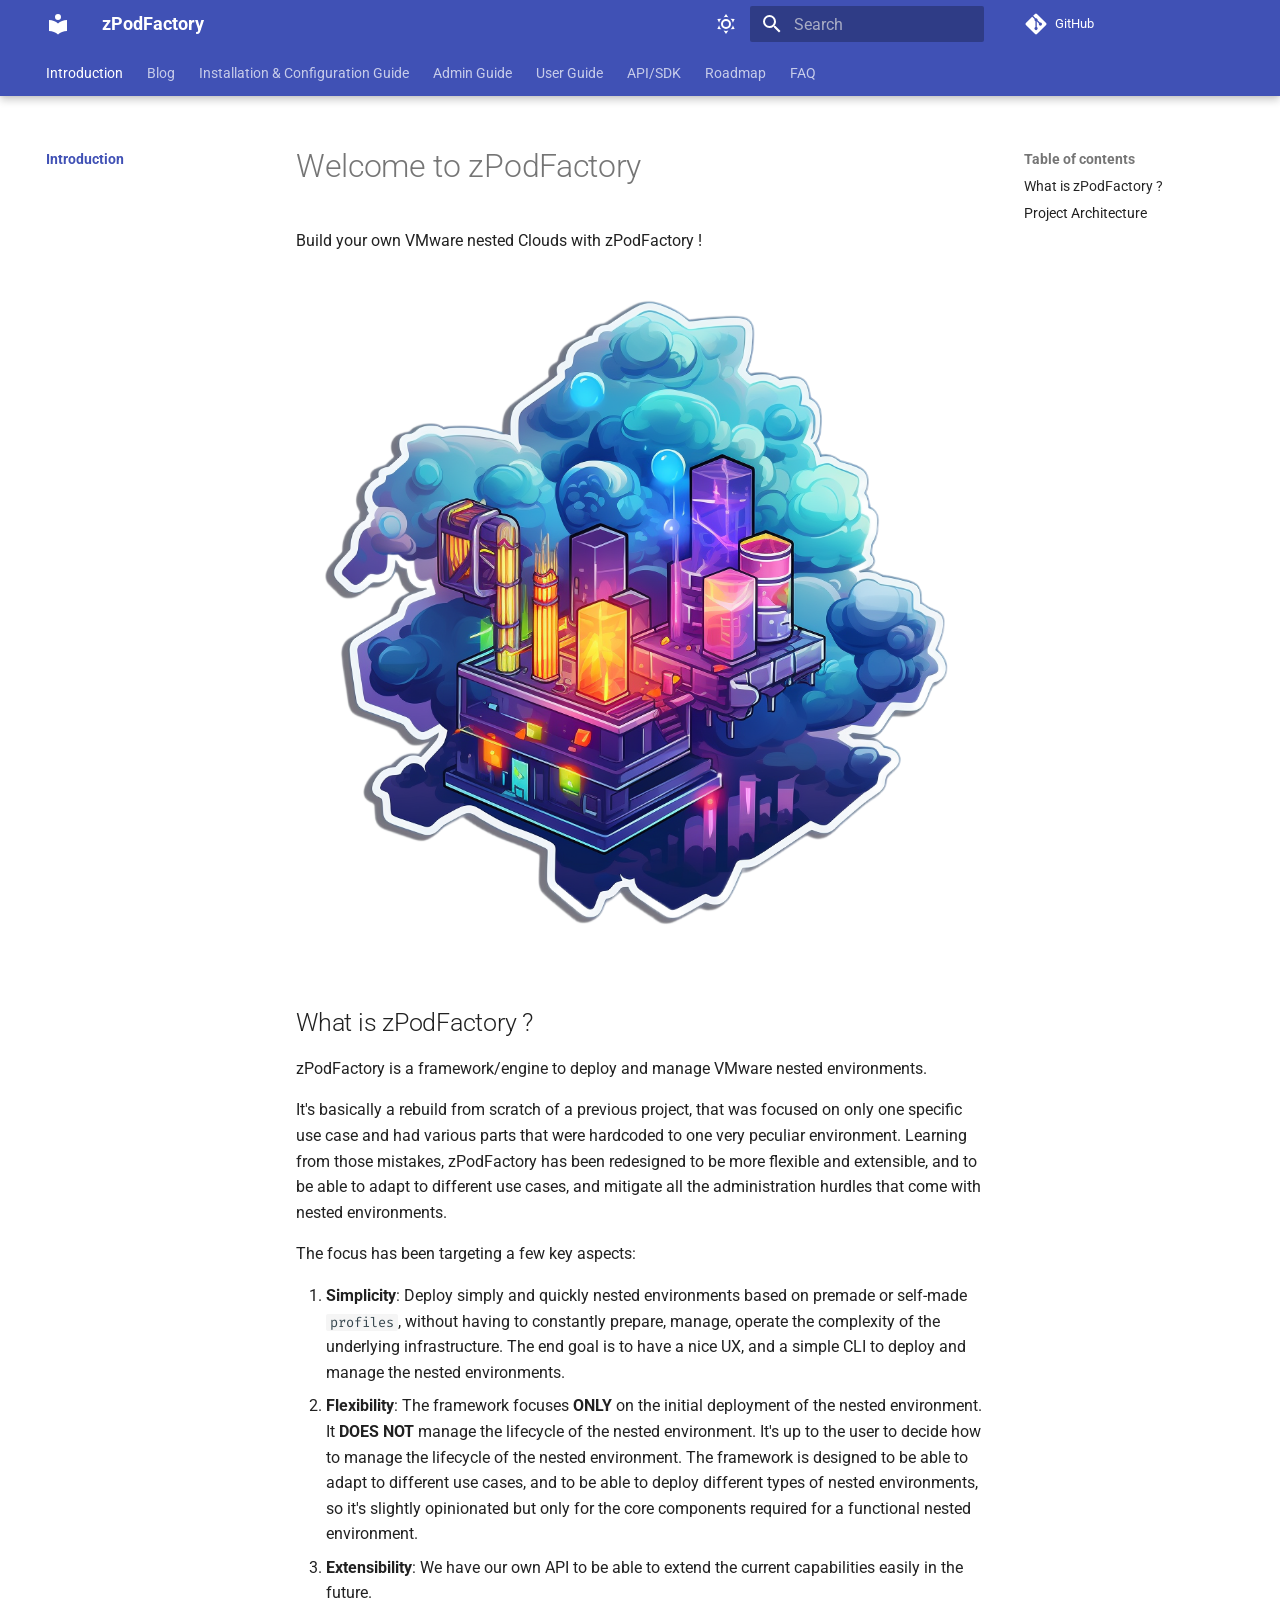
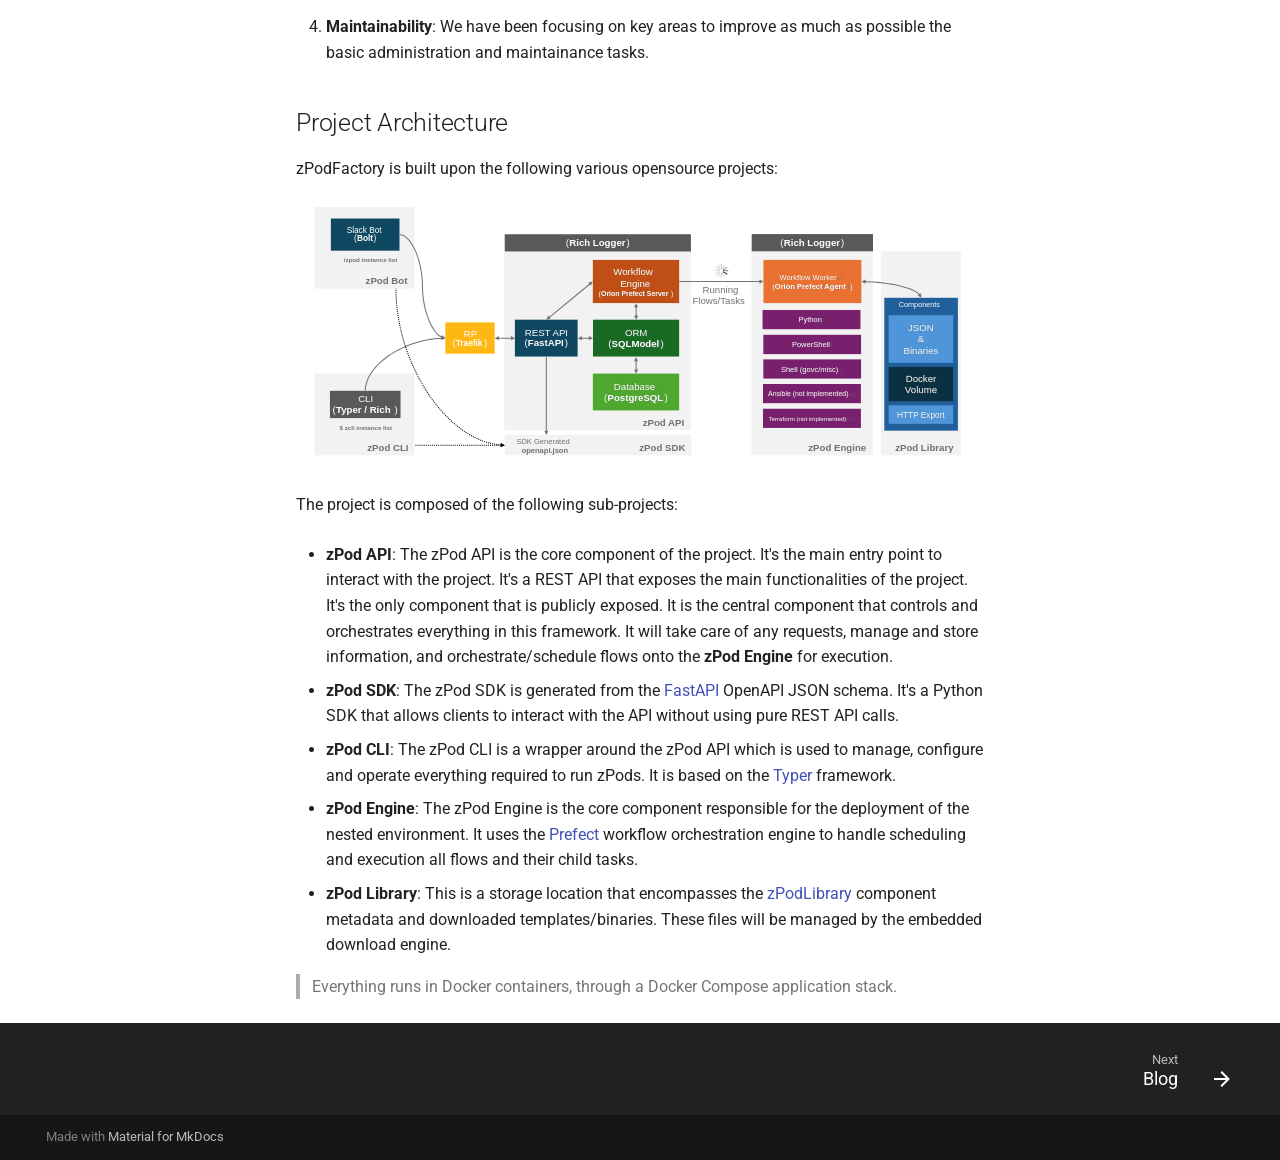
==== commit 109ae64d: "Deployed c588027 with MkDocs version: 1.6.1" ====
--- a/index.html
+++ b/index.html
@@ -14,7 +14,7 @@
       
       
       <link rel="icon" href="assets/images/favicon.png">
-      <meta name="generator" content="mkdocs-1.6.0, mkdocs-material-9.5.31">
+      <meta name="generator" content="mkdocs-1.6.1, mkdocs-material-9.6.4">
     
     
       
@@ -22,7 +22,7 @@
       
     
     
-      <link rel="stylesheet" href="assets/stylesheets/main.3cba04c6.min.css">
+      <link rel="stylesheet" href="assets/stylesheets/main.8608ea7d.min.css">
       
         
         <link rel="stylesheet" href="assets/stylesheets/palette.06af60db.min.css">
@@ -44,7 +44,7 @@
       
     
     
-    <script>__md_scope=new URL(".",location),__md_hash=e=>[...e].reduce((e,_)=>(e<<5)-e+_.charCodeAt(0),0),__md_get=(e,_=localStorage,t=__md_scope)=>JSON.parse(_.getItem(t.pathname+"."+e)),__md_set=(e,_,t=localStorage,a=__md_scope)=>{try{t.setItem(a.pathname+"."+e,JSON.stringify(_))}catch(e){}}</script>
+    <script>__md_scope=new URL(".",location),__md_hash=e=>[...e].reduce(((e,_)=>(e<<5)-e+_.charCodeAt(0)),0),__md_get=(e,_=localStorage,t=__md_scope)=>JSON.parse(_.getItem(t.pathname+"."+e)),__md_set=(e,_,t=localStorage,a=__md_scope)=>{try{t.setItem(a.pathname+"."+e,JSON.stringify(_))}catch(e){}}</script>
     
       
 
@@ -98,12 +98,12 @@
     <a href="." title="zPodFactory" class="md-header__button md-logo" aria-label="zPodFactory" data-md-component="logo">
       
   
-  <svg xmlns="http://www.w3.org/2000/svg" viewBox="0 0 24 24"><path d="M12 8a3 3 0 0 0 3-3 3 3 0 0 0-3-3 3 3 0 0 0-3 3 3 3 0 0 0 3 3m0 3.54C9.64 9.35 6.5 8 3 8v11c3.5 0 6.64 1.35 9 3.54 2.36-2.19 5.5-3.54 9-3.54V8c-3.5 0-6.64 1.35-9 3.54Z"/></svg>
+  <svg xmlns="http://www.w3.org/2000/svg" viewBox="0 0 24 24"><path d="M12 8a3 3 0 0 0 3-3 3 3 0 0 0-3-3 3 3 0 0 0-3 3 3 3 0 0 0 3 3m0 3.54C9.64 9.35 6.5 8 3 8v11c3.5 0 6.64 1.35 9 3.54 2.36-2.19 5.5-3.54 9-3.54V8c-3.5 0-6.64 1.35-9 3.54"/></svg>
 
     </a>
     <label class="md-header__button md-icon" for="__drawer">
       
-      <svg xmlns="http://www.w3.org/2000/svg" viewBox="0 0 24 24"><path d="M3 6h18v2H3V6m0 5h18v2H3v-2m0 5h18v2H3v-2Z"/></svg>
+      <svg xmlns="http://www.w3.org/2000/svg" viewBox="0 0 24 24"><path d="M3 6h18v2H3zm0 5h18v2H3zm0 5h18v2H3z"/></svg>
     </label>
     <div class="md-header__title" data-md-component="header-title">
       <div class="md-header__ellipsis">
@@ -131,7 +131,7 @@
     <input class="md-option" data-md-color-media="(prefers-color-scheme: light)" data-md-color-scheme="default" data-md-color-primary="indigo" data-md-color-accent="indigo"  aria-label="Switch to dark mode"  type="radio" name="__palette" id="__palette_0">
     
       <label class="md-header__button md-icon" title="Switch to dark mode" for="__palette_1" hidden>
-        <svg xmlns="http://www.w3.org/2000/svg" viewBox="0 0 24 24"><path d="M12 7a5 5 0 0 1 5 5 5 5 0 0 1-5 5 5 5 0 0 1-5-5 5 5 0 0 1 5-5m0 2a3 3 0 0 0-3 3 3 3 0 0 0 3 3 3 3 0 0 0 3-3 3 3 0 0 0-3-3m0-7 2.39 3.42C13.65 5.15 12.84 5 12 5c-.84 0-1.65.15-2.39.42L12 2M3.34 7l4.16-.35A7.2 7.2 0 0 0 5.94 8.5c-.44.74-.69 1.5-.83 2.29L3.34 7m.02 10 1.76-3.77a7.131 7.131 0 0 0 2.38 4.14L3.36 17M20.65 7l-1.77 3.79a7.023 7.023 0 0 0-2.38-4.15l4.15.36m-.01 10-4.14.36c.59-.51 1.12-1.14 1.54-1.86.42-.73.69-1.5.83-2.29L20.64 17M12 22l-2.41-3.44c.74.27 1.55.44 2.41.44.82 0 1.63-.17 2.37-.44L12 22Z"/></svg>
+        <svg xmlns="http://www.w3.org/2000/svg" viewBox="0 0 24 24"><path d="M12 7a5 5 0 0 1 5 5 5 5 0 0 1-5 5 5 5 0 0 1-5-5 5 5 0 0 1 5-5m0 2a3 3 0 0 0-3 3 3 3 0 0 0 3 3 3 3 0 0 0 3-3 3 3 0 0 0-3-3m0-7 2.39 3.42C13.65 5.15 12.84 5 12 5s-1.65.15-2.39.42zM3.34 7l4.16-.35A7.2 7.2 0 0 0 5.94 8.5c-.44.74-.69 1.5-.83 2.29zm.02 10 1.76-3.77a7.131 7.131 0 0 0 2.38 4.14zM20.65 7l-1.77 3.79a7.02 7.02 0 0 0-2.38-4.15zm-.01 10-4.14.36c.59-.51 1.12-1.14 1.54-1.86.42-.73.69-1.5.83-2.29zM12 22l-2.41-3.44c.74.27 1.55.44 2.41.44.82 0 1.63-.17 2.37-.44z"/></svg>
       </label>
     
   
@@ -141,7 +141,7 @@
     <input class="md-option" data-md-color-media="(prefers-color-scheme: dark)" data-md-color-scheme="slate" data-md-color-primary="indigo" data-md-color-accent="indigo"  aria-label="Switch to light mode"  type="radio" name="__palette" id="__palette_1">
     
       <label class="md-header__button md-icon" title="Switch to light mode" for="__palette_0" hidden>
-        <svg xmlns="http://www.w3.org/2000/svg" viewBox="0 0 24 24"><path d="m17.75 4.09-2.53 1.94.91 3.06-2.63-1.81-2.63 1.81.91-3.06-2.53-1.94L12.44 4l1.06-3 1.06 3 3.19.09m3.5 6.91-1.64 1.25.59 1.98-1.7-1.17-1.7 1.17.59-1.98L15.75 11l2.06-.05L18.5 9l.69 1.95 2.06.05m-2.28 4.95c.83-.08 1.72 1.1 1.19 1.85-.32.45-.66.87-1.08 1.27C15.17 23 8.84 23 4.94 19.07c-3.91-3.9-3.91-10.24 0-14.14.4-.4.82-.76 1.27-1.08.75-.53 1.93.36 1.85 1.19-.27 2.86.69 5.83 2.89 8.02a9.96 9.96 0 0 0 8.02 2.89m-1.64 2.02a12.08 12.08 0 0 1-7.8-3.47c-2.17-2.19-3.33-5-3.49-7.82-2.81 3.14-2.7 7.96.31 10.98 3.02 3.01 7.84 3.12 10.98.31Z"/></svg>
+        <svg xmlns="http://www.w3.org/2000/svg" viewBox="0 0 24 24"><path d="m17.75 4.09-2.53 1.94.91 3.06-2.63-1.81-2.63 1.81.91-3.06-2.53-1.94L12.44 4l1.06-3 1.06 3zm3.5 6.91-1.64 1.25.59 1.98-1.7-1.17-1.7 1.17.59-1.98L15.75 11l2.06-.05L18.5 9l.69 1.95zm-2.28 4.95c.83-.08 1.72 1.1 1.19 1.85-.32.45-.66.87-1.08 1.27C15.17 23 8.84 23 4.94 19.07c-3.91-3.9-3.91-10.24 0-14.14.4-.4.82-.76 1.27-1.08.75-.53 1.93.36 1.85 1.19-.27 2.86.69 5.83 2.89 8.02a9.96 9.96 0 0 0 8.02 2.89m-1.64 2.02a12.08 12.08 0 0 1-7.8-3.47c-2.17-2.19-3.33-5-3.49-7.82-2.81 3.14-2.7 7.96.31 10.98 3.02 3.01 7.84 3.12 10.98.31"/></svg>
       </label>
     
   
@@ -149,13 +149,13 @@
       
     
     
-      <script>var media,input,key,value,palette=__md_get("__palette");if(palette&&palette.color){"(prefers-color-scheme)"===palette.color.media&&(media=matchMedia("(prefers-color-scheme: light)"),input=document.querySelector(media.matches?"[data-md-color-media='(prefers-color-scheme: light)']":"[data-md-color-media='(prefers-color-scheme: dark)']"),palette.color.media=input.getAttribute("data-md-color-media"),palette.color.scheme=input.getAttribute("data-md-color-scheme"),palette.color.primary=input.getAttribute("data-md-color-primary"),palette.color.accent=input.getAttribute("data-md-color-accent"));for([key,value]of Object.entries(palette.color))document.body.setAttribute("data-md-color-"+key,value)}</script>
+      <script>var palette=__md_get("__palette");if(palette&&palette.color){if("(prefers-color-scheme)"===palette.color.media){var media=matchMedia("(prefers-color-scheme: light)"),input=document.querySelector(media.matches?"[data-md-color-media='(prefers-color-scheme: light)']":"[data-md-color-media='(prefers-color-scheme: dark)']");palette.color.media=input.getAttribute("data-md-color-media"),palette.color.scheme=input.getAttribute("data-md-color-scheme"),palette.color.primary=input.getAttribute("data-md-color-primary"),palette.color.accent=input.getAttribute("data-md-color-accent")}for(var[key,value]of Object.entries(palette.color))document.body.setAttribute("data-md-color-"+key,value)}</script>
     
     
     
       <label class="md-header__button md-icon" for="__search">
         
-        <svg xmlns="http://www.w3.org/2000/svg" viewBox="0 0 24 24"><path d="M9.5 3A6.5 6.5 0 0 1 16 9.5c0 1.61-.59 3.09-1.56 4.23l.27.27h.79l5 5-1.5 1.5-5-5v-.79l-.27-.27A6.516 6.516 0 0 1 9.5 16 6.5 6.5 0 0 1 3 9.5 6.5 6.5 0 0 1 9.5 3m0 2C7 5 5 7 5 9.5S7 14 9.5 14 14 12 14 9.5 12 5 9.5 5Z"/></svg>
+        <svg xmlns="http://www.w3.org/2000/svg" viewBox="0 0 24 24"><path d="M9.5 3A6.5 6.5 0 0 1 16 9.5c0 1.61-.59 3.09-1.56 4.23l.27.27h.79l5 5-1.5 1.5-5-5v-.79l-.27-.27A6.52 6.52 0 0 1 9.5 16 6.5 6.5 0 0 1 3 9.5 6.5 6.5 0 0 1 9.5 3m0 2C7 5 5 7 5 9.5S7 14 9.5 14 14 12 14 9.5 12 5 9.5 5"/></svg>
       </label>
       <div class="md-search" data-md-component="search" role="dialog">
   <label class="md-search__overlay" for="__search"></label>
@@ -164,15 +164,15 @@
       <input type="text" class="md-search__input" name="query" aria-label="Search" placeholder="Search" autocapitalize="off" autocorrect="off" autocomplete="off" spellcheck="false" data-md-component="search-query" required>
       <label class="md-search__icon md-icon" for="__search">
         
-        <svg xmlns="http://www.w3.org/2000/svg" viewBox="0 0 24 24"><path d="M9.5 3A6.5 6.5 0 0 1 16 9.5c0 1.61-.59 3.09-1.56 4.23l.27.27h.79l5 5-1.5 1.5-5-5v-.79l-.27-.27A6.516 6.516 0 0 1 9.5 16 6.5 6.5 0 0 1 3 9.5 6.5 6.5 0 0 1 9.5 3m0 2C7 5 5 7 5 9.5S7 14 9.5 14 14 12 14 9.5 12 5 9.5 5Z"/></svg>
-        
-        <svg xmlns="http://www.w3.org/2000/svg" viewBox="0 0 24 24"><path d="M20 11v2H8l5.5 5.5-1.42 1.42L4.16 12l7.92-7.92L13.5 5.5 8 11h12Z"/></svg>
+        <svg xmlns="http://www.w3.org/2000/svg" viewBox="0 0 24 24"><path d="M9.5 3A6.5 6.5 0 0 1 16 9.5c0 1.61-.59 3.09-1.56 4.23l.27.27h.79l5 5-1.5 1.5-5-5v-.79l-.27-.27A6.52 6.52 0 0 1 9.5 16 6.5 6.5 0 0 1 3 9.5 6.5 6.5 0 0 1 9.5 3m0 2C7 5 5 7 5 9.5S7 14 9.5 14 14 12 14 9.5 12 5 9.5 5"/></svg>
+        
+        <svg xmlns="http://www.w3.org/2000/svg" viewBox="0 0 24 24"><path d="M20 11v2H8l5.5 5.5-1.42 1.42L4.16 12l7.92-7.92L13.5 5.5 8 11z"/></svg>
       </label>
       <nav class="md-search__options" aria-label="Search">
         
         <button type="reset" class="md-search__icon md-icon" title="Clear" aria-label="Clear" tabindex="-1">
           
-          <svg xmlns="http://www.w3.org/2000/svg" viewBox="0 0 24 24"><path d="M19 6.41 17.59 5 12 10.59 6.41 5 5 6.41 10.59 12 5 17.59 6.41 19 12 13.41 17.59 19 19 17.59 13.41 12 19 6.41Z"/></svg>
+          <svg xmlns="http://www.w3.org/2000/svg" viewBox="0 0 24 24"><path d="M19 6.41 17.59 5 12 10.59 6.41 5 5 6.41 10.59 12 5 17.59 6.41 19 12 13.41 17.59 19 19 17.59 13.41 12z"/></svg>
         </button>
       </nav>
       
@@ -195,7 +195,7 @@
         <a href="https://github.com/zpodfactory" title="Go to repository" class="md-source" data-md-component="source">
   <div class="md-source__icon md-icon">
     
-    <svg xmlns="http://www.w3.org/2000/svg" viewBox="0 0 448 512"><!--! Font Awesome Free 6.6.0 by @fontawesome - https://fontawesome.com License - https://fontawesome.com/license/free (Icons: CC BY 4.0, Fonts: SIL OFL 1.1, Code: MIT License) Copyright 2024 Fonticons, Inc.--><path d="M439.55 236.05 244 40.45a28.87 28.87 0 0 0-40.81 0l-40.66 40.63 51.52 51.52c27.06-9.14 52.68 16.77 43.39 43.68l49.66 49.66c34.23-11.8 61.18 31 35.47 56.69-26.49 26.49-70.21-2.87-56-37.34L240.22 199v121.85c25.3 12.54 22.26 41.85 9.08 55a34.34 34.34 0 0 1-48.55 0c-17.57-17.6-11.07-46.91 11.25-56v-123c-20.8-8.51-24.6-30.74-18.64-45L142.57 101 8.45 235.14a28.86 28.86 0 0 0 0 40.81l195.61 195.6a28.86 28.86 0 0 0 40.8 0l194.69-194.69a28.86 28.86 0 0 0 0-40.81z"/></svg>
+    <svg xmlns="http://www.w3.org/2000/svg" viewBox="0 0 448 512"><!--! Font Awesome Free 6.7.2 by @fontawesome - https://fontawesome.com License - https://fontawesome.com/license/free (Icons: CC BY 4.0, Fonts: SIL OFL 1.1, Code: MIT License) Copyright 2024 Fonticons, Inc.--><path d="M439.55 236.05 244 40.45a28.87 28.87 0 0 0-40.81 0l-40.66 40.63 51.52 51.52c27.06-9.14 52.68 16.77 43.39 43.68l49.66 49.66c34.23-11.8 61.18 31 35.47 56.69-26.49 26.49-70.21-2.87-56-37.34L240.22 199v121.85c25.3 12.54 22.26 41.85 9.08 55a34.34 34.34 0 0 1-48.55 0c-17.57-17.6-11.07-46.91 11.25-56v-123c-20.8-8.51-24.6-30.74-18.64-45L142.57 101 8.45 235.14a28.86 28.86 0 0 0 0 40.81l195.61 195.6a28.86 28.86 0 0 0 40.8 0l194.69-194.69a28.86 28.86 0 0 0 0-40.81"/></svg>
   </div>
   <div class="md-source__repository">
     GitHub
@@ -398,7 +398,7 @@
     <a href="." title="zPodFactory" class="md-nav__button md-logo" aria-label="zPodFactory" data-md-component="logo">
       
   
-  <svg xmlns="http://www.w3.org/2000/svg" viewBox="0 0 24 24"><path d="M12 8a3 3 0 0 0 3-3 3 3 0 0 0-3-3 3 3 0 0 0-3 3 3 3 0 0 0 3 3m0 3.54C9.64 9.35 6.5 8 3 8v11c3.5 0 6.64 1.35 9 3.54 2.36-2.19 5.5-3.54 9-3.54V8c-3.5 0-6.64 1.35-9 3.54Z"/></svg>
+  <svg xmlns="http://www.w3.org/2000/svg" viewBox="0 0 24 24"><path d="M12 8a3 3 0 0 0 3-3 3 3 0 0 0-3-3 3 3 0 0 0-3 3 3 3 0 0 0 3 3m0 3.54C9.64 9.35 6.5 8 3 8v11c3.5 0 6.64 1.35 9 3.54 2.36-2.19 5.5-3.54 9-3.54V8c-3.5 0-6.64 1.35-9 3.54"/></svg>
 
     </a>
     zPodFactory
@@ -408,7 +408,7 @@
       <a href="https://github.com/zpodfactory" title="Go to repository" class="md-source" data-md-component="source">
   <div class="md-source__icon md-icon">
     
-    <svg xmlns="http://www.w3.org/2000/svg" viewBox="0 0 448 512"><!--! Font Awesome Free 6.6.0 by @fontawesome - https://fontawesome.com License - https://fontawesome.com/license/free (Icons: CC BY 4.0, Fonts: SIL OFL 1.1, Code: MIT License) Copyright 2024 Fonticons, Inc.--><path d="M439.55 236.05 244 40.45a28.87 28.87 0 0 0-40.81 0l-40.66 40.63 51.52 51.52c27.06-9.14 52.68 16.77 43.39 43.68l49.66 49.66c34.23-11.8 61.18 31 35.47 56.69-26.49 26.49-70.21-2.87-56-37.34L240.22 199v121.85c25.3 12.54 22.26 41.85 9.08 55a34.34 34.34 0 0 1-48.55 0c-17.57-17.6-11.07-46.91 11.25-56v-123c-20.8-8.51-24.6-30.74-18.64-45L142.57 101 8.45 235.14a28.86 28.86 0 0 0 0 40.81l195.61 195.6a28.86 28.86 0 0 0 40.8 0l194.69-194.69a28.86 28.86 0 0 0 0-40.81z"/></svg>
+    <svg xmlns="http://www.w3.org/2000/svg" viewBox="0 0 448 512"><!--! Font Awesome Free 6.7.2 by @fontawesome - https://fontawesome.com License - https://fontawesome.com/license/free (Icons: CC BY 4.0, Fonts: SIL OFL 1.1, Code: MIT License) Copyright 2024 Fonticons, Inc.--><path d="M439.55 236.05 244 40.45a28.87 28.87 0 0 0-40.81 0l-40.66 40.63 51.52 51.52c27.06-9.14 52.68 16.77 43.39 43.68l49.66 49.66c34.23-11.8 61.18 31 35.47 56.69-26.49 26.49-70.21-2.87-56-37.34L240.22 199v121.85c25.3 12.54 22.26 41.85 9.08 55a34.34 34.34 0 0 1-48.55 0c-17.57-17.6-11.07-46.91 11.25-56v-123c-20.8-8.51-24.6-30.74-18.64-45L142.57 101 8.45 235.14a28.86 28.86 0 0 0 0 40.81l195.61 195.6a28.86 28.86 0 0 0 40.8 0l194.69-194.69a28.86 28.86 0 0 0 0-40.81"/></svg>
   </div>
   <div class="md-source__repository">
     GitHub
@@ -456,6 +456,7 @@
   
   <span class="md-ellipsis">
     Introduction
+    
   </span>
   
 
@@ -512,6 +513,7 @@
   
   <span class="md-ellipsis">
     Blog
+    
   </span>
   
 
@@ -568,6 +570,7 @@
   
   <span class="md-ellipsis">
     Installation & Configuration Guide
+    
   </span>
   
 
@@ -624,6 +627,7 @@
   
   <span class="md-ellipsis">
     Admin Guide
+    
   </span>
   
 
@@ -680,6 +684,7 @@
   
   <span class="md-ellipsis">
     User Guide
+    
   </span>
   
 
@@ -736,6 +741,7 @@
   
   <span class="md-ellipsis">
     API/SDK
+    
   </span>
   
 
@@ -771,6 +777,7 @@
   
   <span class="md-ellipsis">
     Roadmap
+    
   </span>
   
 
@@ -791,6 +798,7 @@
   
   <span class="md-ellipsis">
     FAQ
+    
   </span>
   
 
@@ -856,6 +864,7 @@
               <article class="md-content__inner md-typeset">
                 
                   
+
 
   
   
@@ -934,7 +943,7 @@
             </div>
             <div class="md-footer__button md-icon">
               
-              <svg xmlns="http://www.w3.org/2000/svg" viewBox="0 0 24 24"><path d="M4 11v2h12l-5.5 5.5 1.42 1.42L19.84 12l-7.92-7.92L10.5 5.5 16 11H4Z"/></svg>
+              <svg xmlns="http://www.w3.org/2000/svg" viewBox="0 0 24 24"><path d="M4 11v2h12l-5.5 5.5 1.42 1.42L19.84 12l-7.92-7.92L10.5 5.5 16 11z"/></svg>
             </div>
           </a>
         
@@ -963,10 +972,10 @@
     </div>
     
     
-    <script id="__config" type="application/json">{"base": ".", "features": ["navigation.tabs", "navigation.indexes", "navigation.tabs.sticky", "navigation.footer", "content.code.annotate", "content.code.copy"], "search": "assets/javascripts/workers/search.b8dbb3d2.min.js", "translations": {"clipboard.copied": "Copied to clipboard", "clipboard.copy": "Copy to clipboard", "search.result.more.one": "1 more on this page", "search.result.more.other": "# more on this page", "search.result.none": "No matching documents", "search.result.one": "1 matching document", "search.result.other": "# matching documents", "search.result.placeholder": "Type to start searching", "search.result.term.missing": "Missing", "select.version": "Select version"}}</script>
-    
-    
-      <script src="assets/javascripts/bundle.fe8b6f2b.min.js"></script>
+    <script id="__config" type="application/json">{"base": ".", "features": ["navigation.tabs", "navigation.indexes", "navigation.tabs.sticky", "navigation.footer", "content.code.annotate", "content.code.copy"], "search": "assets/javascripts/workers/search.f8cc74c7.min.js", "translations": {"clipboard.copied": "Copied to clipboard", "clipboard.copy": "Copy to clipboard", "search.result.more.one": "1 more on this page", "search.result.more.other": "# more on this page", "search.result.none": "No matching documents", "search.result.one": "1 matching document", "search.result.other": "# matching documents", "search.result.placeholder": "Type to start searching", "search.result.term.missing": "Missing", "select.version": "Select version"}}</script>
+    
+    
+      <script src="assets/javascripts/bundle.f1b6f286.min.js"></script>
       
     
   <script id="init-glightbox">const lightbox = GLightbox({"touchNavigation": true, "loop": false, "zoomable": true, "draggable": true, "openEffect": "zoom", "closeEffect": "zoom", "slideEffect": "slide"});
--- a/assets/stylesheets/main.8608ea7d.min.css
+++ b/assets/stylesheets/main.8608ea7d.min.css
@@ -0,0 +1 @@
+@charset "UTF-8";html{-webkit-text-size-adjust:none;-moz-text-size-adjust:none;text-size-adjust:none;box-sizing:border-box}*,:after,:before{box-sizing:inherit}@media (prefers-reduced-motion){*,:after,:before{transition:none!important}}body{margin:0}a,button,input,label{-webkit-tap-highlight-color:transparent}a{color:inherit;text-decoration:none}hr{border:0;box-sizing:initial;display:block;height:.05rem;overflow:visible;padding:0}small{font-size:80%}sub,sup{line-height:1em}img{border-style:none}table{border-collapse:initial;border-spacing:0}td,th{font-weight:400;vertical-align:top}button{background:#0000;border:0;font-family:inherit;font-size:inherit;margin:0;padding:0}input{border:0;outline:none}:root{--md-primary-fg-color:#4051b5;--md-primary-fg-color--light:#5d6cc0;--md-primary-fg-color--dark:#303fa1;--md-primary-bg-color:#fff;--md-primary-bg-color--light:#ffffffb3;--md-accent-fg-color:#526cfe;--md-accent-fg-color--transparent:#526cfe1a;--md-accent-bg-color:#fff;--md-accent-bg-color--light:#ffffffb3}[data-md-color-scheme=default]{color-scheme:light}[data-md-color-scheme=default] img[src$="#gh-dark-mode-only"],[data-md-color-scheme=default] img[src$="#only-dark"]{display:none}:root,[data-md-color-scheme=default]{--md-hue:225deg;--md-default-fg-color:#000000de;--md-default-fg-color--light:#0000008a;--md-default-fg-color--lighter:#00000052;--md-default-fg-color--lightest:#00000012;--md-default-bg-color:#fff;--md-default-bg-color--light:#ffffffb3;--md-default-bg-color--lighter:#ffffff4d;--md-default-bg-color--lightest:#ffffff1f;--md-code-fg-color:#36464e;--md-code-bg-color:#f5f5f5;--md-code-hl-color:#4287ff;--md-code-hl-color--light:#4287ff1a;--md-code-hl-number-color:#d52a2a;--md-code-hl-special-color:#db1457;--md-code-hl-function-color:#a846b9;--md-code-hl-constant-color:#6e59d9;--md-code-hl-keyword-color:#3f6ec6;--md-code-hl-string-color:#1c7d4d;--md-code-hl-name-color:var(--md-code-fg-color);--md-code-hl-operator-color:var(--md-default-fg-color--light);--md-code-hl-punctuation-color:var(--md-default-fg-color--light);--md-code-hl-comment-color:var(--md-default-fg-color--light);--md-code-hl-generic-color:var(--md-default-fg-color--light);--md-code-hl-variable-color:var(--md-default-fg-color--light);--md-typeset-color:var(--md-default-fg-color);--md-typeset-a-color:var(--md-primary-fg-color);--md-typeset-del-color:#f5503d26;--md-typeset-ins-color:#0bd57026;--md-typeset-kbd-color:#fafafa;--md-typeset-kbd-accent-color:#fff;--md-typeset-kbd-border-color:#b8b8b8;--md-typeset-mark-color:#ffff0080;--md-typeset-table-color:#0000001f;--md-typeset-table-color--light:rgba(0,0,0,.035);--md-admonition-fg-color:var(--md-default-fg-color);--md-admonition-bg-color:var(--md-default-bg-color);--md-warning-fg-color:#000000de;--md-warning-bg-color:#ff9;--md-footer-fg-color:#fff;--md-footer-fg-color--light:#ffffffb3;--md-footer-fg-color--lighter:#ffffff73;--md-footer-bg-color:#000000de;--md-footer-bg-color--dark:#00000052;--md-shadow-z1:0 0.2rem 0.5rem #0000000d,0 0 0.05rem #0000001a;--md-shadow-z2:0 0.2rem 0.5rem #0000001a,0 0 0.05rem #00000040;--md-shadow-z3:0 0.2rem 0.5rem #0003,0 0 0.05rem #00000059}.md-icon svg{fill:currentcolor;display:block;height:1.2rem;width:1.2rem}body{-webkit-font-smoothing:antialiased;-moz-osx-font-smoothing:grayscale;--md-text-font-family:var(--md-text-font,_),-apple-system,BlinkMacSystemFont,Helvetica,Arial,sans-serif;--md-code-font-family:var(--md-code-font,_),SFMono-Regular,Consolas,Menlo,monospace}aside,body,input{font-feature-settings:"kern","liga";color:var(--md-typeset-color);font-family:var(--md-text-font-family)}code,kbd,pre{font-feature-settings:"kern";font-family:var(--md-code-font-family)}:root{--md-typeset-table-sort-icon:url('data:image/svg+xml;charset=utf-8,<svg xmlns="http://www.w3.org/2000/svg" viewBox="0 0 24 24"><path d="m18 21-4-4h3V7h-3l4-4 4 4h-3v10h3M2 19v-2h10v2M2 13v-2h7v2M2 7V5h4v2z"/></svg>');--md-typeset-table-sort-icon--asc:url('data:image/svg+xml;charset=utf-8,<svg xmlns="http://www.w3.org/2000/svg" viewBox="0 0 24 24"><path d="M19 17h3l-4 4-4-4h3V3h2M2 17h10v2H2M6 5v2H2V5m0 6h7v2H2z"/></svg>');--md-typeset-table-sort-icon--desc:url('data:image/svg+xml;charset=utf-8,<svg xmlns="http://www.w3.org/2000/svg" viewBox="0 0 24 24"><path d="M19 7h3l-4-4-4 4h3v14h2M2 17h10v2H2M6 5v2H2V5m0 6h7v2H2z"/></svg>')}.md-typeset{-webkit-print-color-adjust:exact;color-adjust:exact;font-size:.8rem;line-height:1.6;overflow-wrap:break-word}@media print{.md-typeset{font-size:.68rem}}.md-typeset blockquote,.md-typeset dl,.md-typeset figure,.md-typeset ol,.md-typeset pre,.md-typeset ul{margin-bottom:1em;margin-top:1em}.md-typeset h1{color:var(--md-default-fg-color--light);font-size:2em;line-height:1.3;margin:0 0 1.25em}.md-typeset h1,.md-typeset h2{font-weight:300;letter-spacing:-.01em}.md-typeset h2{font-size:1.5625em;line-height:1.4;margin:1.6em 0 .64em}.md-typeset h3{font-size:1.25em;font-weight:400;letter-spacing:-.01em;line-height:1.5;margin:1.6em 0 .8em}.md-typeset h2+h3{margin-top:.8em}.md-typeset h4{font-weight:700;letter-spacing:-.01em;margin:1em 0}.md-typeset h5,.md-typeset h6{color:var(--md-default-fg-color--light);font-size:.8em;font-weight:700;letter-spacing:-.01em;margin:1.25em 0}.md-typeset h5{text-transform:uppercase}.md-typeset h5 code{text-transform:none}.md-typeset hr{border-bottom:.05rem solid var(--md-default-fg-color--lightest);display:flow-root;margin:1.5em 0}.md-typeset a{color:var(--md-typeset-a-color);word-break:break-word}.md-typeset a,.md-typeset a:before{transition:color 125ms}.md-typeset a:focus,.md-typeset a:hover{color:var(--md-accent-fg-color)}.md-typeset a:focus code,.md-typeset a:hover code{background-color:var(--md-accent-fg-color--transparent)}.md-typeset a code{color:currentcolor;transition:background-color 125ms}.md-typeset a.focus-visible{outline-color:var(--md-accent-fg-color);outline-offset:.2rem}.md-typeset code,.md-typeset kbd,.md-typeset pre{color:var(--md-code-fg-color);direction:ltr;font-variant-ligatures:none}@media print{.md-typeset code,.md-typeset kbd,.md-typeset pre{white-space:pre-wrap}}.md-typeset code{background-color:var(--md-code-bg-color);border-radius:.1rem;-webkit-box-decoration-break:clone;box-decoration-break:clone;font-size:.85em;padding:0 .2941176471em;word-break:break-word}.md-typeset code:not(.focus-visible){-webkit-tap-highlight-color:transparent;outline:none}.md-typeset pre{display:flow-root;line-height:1.4;position:relative}.md-typeset pre>code{-webkit-box-decoration-break:slice;box-decoration-break:slice;box-shadow:none;display:block;margin:0;outline-color:var(--md-accent-fg-color);overflow:auto;padding:.7720588235em 1.1764705882em;scrollbar-color:var(--md-default-fg-color--lighter) #0000;scrollbar-width:thin;touch-action:auto;word-break:normal}.md-typeset pre>code:hover{scrollbar-color:var(--md-accent-fg-color) #0000}.md-typeset pre>code::-webkit-scrollbar{height:.2rem;width:.2rem}.md-typeset pre>code::-webkit-scrollbar-thumb{background-color:var(--md-default-fg-color--lighter)}.md-typeset pre>code::-webkit-scrollbar-thumb:hover{background-color:var(--md-accent-fg-color)}.md-typeset kbd{background-color:var(--md-typeset-kbd-color);border-radius:.1rem;box-shadow:0 .1rem 0 .05rem var(--md-typeset-kbd-border-color),0 .1rem 0 var(--md-typeset-kbd-border-color),0 -.1rem .2rem var(--md-typeset-kbd-accent-color) inset;color:var(--md-default-fg-color);display:inline-block;font-size:.75em;padding:0 .6666666667em;vertical-align:text-top;word-break:break-word}.md-typeset mark{background-color:var(--md-typeset-mark-color);-webkit-box-decoration-break:clone;box-decoration-break:clone;color:inherit;word-break:break-word}.md-typeset abbr{border-bottom:.05rem dotted var(--md-default-fg-color--light);cursor:help;text-decoration:none}.md-typeset small{opacity:.75}[dir=ltr] .md-typeset sub,[dir=ltr] .md-typeset sup{margin-left:.078125em}[dir=rtl] .md-typeset sub,[dir=rtl] .md-typeset sup{margin-right:.078125em}[dir=ltr] .md-typeset blockquote{padding-left:.6rem}[dir=rtl] .md-typeset blockquote{padding-right:.6rem}[dir=ltr] .md-typeset blockquote{border-left:.2rem solid var(--md-default-fg-color--lighter)}[dir=rtl] .md-typeset blockquote{border-right:.2rem solid var(--md-default-fg-color--lighter)}.md-typeset blockquote{color:var(--md-default-fg-color--light);margin-left:0;margin-right:0}.md-typeset ul{list-style-type:disc}.md-typeset ul[type]{list-style-type:revert-layer}[dir=ltr] .md-typeset ol,[dir=ltr] .md-typeset ul{margin-left:.625em}[dir=rtl] .md-typeset ol,[dir=rtl] .md-typeset ul{margin-right:.625em}.md-typeset ol,.md-typeset ul{padding:0}.md-typeset ol:not([hidden]),.md-typeset ul:not([hidden]){display:flow-root}.md-typeset ol ol,.md-typeset ul ol{list-style-type:lower-alpha}.md-typeset ol ol ol,.md-typeset ul ol ol{list-style-type:lower-roman}.md-typeset ol ol ol ol,.md-typeset ul ol ol ol{list-style-type:upper-alpha}.md-typeset ol ol ol ol ol,.md-typeset ul ol ol ol ol{list-style-type:upper-roman}.md-typeset ol[type],.md-typeset ul[type]{list-style-type:revert-layer}[dir=ltr] .md-typeset ol li,[dir=ltr] .md-typeset ul li{margin-left:1.25em}[dir=rtl] .md-typeset ol li,[dir=rtl] .md-typeset ul li{margin-right:1.25em}.md-typeset ol li,.md-typeset ul li{margin-bottom:.5em}.md-typeset ol li blockquote,.md-typeset ol li p,.md-typeset ul li blockquote,.md-typeset ul li p{margin:.5em 0}.md-typeset ol li:last-child,.md-typeset ul li:last-child{margin-bottom:0}[dir=ltr] .md-typeset ol li ol,[dir=ltr] .md-typeset ol li ul,[dir=ltr] .md-typeset ul li ol,[dir=ltr] .md-typeset ul li ul{margin-left:.625em}[dir=rtl] .md-typeset ol li ol,[dir=rtl] .md-typeset ol li ul,[dir=rtl] .md-typeset ul li ol,[dir=rtl] .md-typeset ul li ul{margin-right:.625em}.md-typeset ol li ol,.md-typeset ol li ul,.md-typeset ul li ol,.md-typeset ul li ul{margin-bottom:.5em;margin-top:.5em}[dir=ltr] .md-typeset dd{margin-left:1.875em}[dir=rtl] .md-typeset dd{margin-right:1.875em}.md-typeset dd{margin-bottom:1.5em;margin-top:1em}.md-typeset img,.md-typeset svg,.md-typeset video{height:auto;max-width:100%}.md-typeset img[align=left]{margin:1em 1em 1em 0}.md-typeset img[align=right]{margin:1em 0 1em 1em}.md-typeset img[align]:only-child{margin-top:0}.md-typeset figure{display:flow-root;margin:1em auto;max-width:100%;text-align:center;width:-moz-fit-content;width:fit-content}.md-typeset figure img{display:block;margin:0 auto}.md-typeset figcaption{font-style:italic;margin:1em auto;max-width:24rem}.md-typeset iframe{max-width:100%}.md-typeset table:not([class]){background-color:var(--md-default-bg-color);border:.05rem solid var(--md-typeset-table-color);border-radius:.1rem;display:inline-block;font-size:.64rem;max-width:100%;overflow:auto;touch-action:auto}@media print{.md-typeset table:not([class]){display:table}}.md-typeset table:not([class])+*{margin-top:1.5em}.md-typeset table:not([class]) td>:first-child,.md-typeset table:not([class]) th>:first-child{margin-top:0}.md-typeset table:not([class]) td>:last-child,.md-typeset table:not([class]) th>:last-child{margin-bottom:0}.md-typeset table:not([class]) td:not([align]),.md-typeset table:not([class]) th:not([align]){text-align:left}[dir=rtl] .md-typeset table:not([class]) td:not([align]),[dir=rtl] .md-typeset table:not([class]) th:not([align]){text-align:right}.md-typeset table:not([class]) th{font-weight:700;min-width:5rem;padding:.9375em 1.25em;vertical-align:top}.md-typeset table:not([class]) td{border-top:.05rem solid var(--md-typeset-table-color);padding:.9375em 1.25em;vertical-align:top}.md-typeset table:not([class]) tbody tr{transition:background-color 125ms}.md-typeset table:not([class]) tbody tr:hover{background-color:var(--md-typeset-table-color--light);box-shadow:0 .05rem 0 var(--md-default-bg-color) inset}.md-typeset table:not([class]) a{word-break:normal}.md-typeset table th[role=columnheader]{cursor:pointer}[dir=ltr] .md-typeset table th[role=columnheader]:after{margin-left:.5em}[dir=rtl] .md-typeset table th[role=columnheader]:after{margin-right:.5em}.md-typeset table th[role=columnheader]:after{content:"";display:inline-block;height:1.2em;-webkit-mask-image:var(--md-typeset-table-sort-icon);mask-image:var(--md-typeset-table-sort-icon);-webkit-mask-repeat:no-repeat;mask-repeat:no-repeat;-webkit-mask-size:contain;mask-size:contain;transition:background-color 125ms;vertical-align:text-bottom;width:1.2em}.md-typeset table th[role=columnheader]:hover:after{background-color:var(--md-default-fg-color--lighter)}.md-typeset table th[role=columnheader][aria-sort=ascending]:after{background-color:var(--md-default-fg-color--light);-webkit-mask-image:var(--md-typeset-table-sort-icon--asc);mask-image:var(--md-typeset-table-sort-icon--asc)}.md-typeset table th[role=columnheader][aria-sort=descending]:after{background-color:var(--md-default-fg-color--light);-webkit-mask-image:var(--md-typeset-table-sort-icon--desc);mask-image:var(--md-typeset-table-sort-icon--desc)}.md-typeset__scrollwrap{margin:1em -.8rem;overflow-x:auto;touch-action:auto}.md-typeset__table{display:inline-block;margin-bottom:.5em;padding:0 .8rem}@media print{.md-typeset__table{display:block}}html .md-typeset__table table{display:table;margin:0;overflow:hidden;width:100%}@media screen and (max-width:44.984375em){.md-content__inner>pre{margin:1em -.8rem}.md-content__inner>pre code{border-radius:0}}.md-typeset .md-author{border-radius:100%;display:block;flex-shrink:0;height:1.6rem;overflow:hidden;position:relative;transition:color 125ms,transform 125ms;width:1.6rem}.md-typeset .md-author img{display:block}.md-typeset .md-author--more{background:var(--md-default-fg-color--lightest);color:var(--md-default-fg-color--lighter);font-size:.6rem;font-weight:700;line-height:1.6rem;text-align:center}.md-typeset .md-author--long{height:2.4rem;width:2.4rem}.md-typeset a.md-author{transform:scale(1)}.md-typeset a.md-author img{border-radius:100%;filter:grayscale(100%) opacity(75%);transition:filter 125ms}.md-typeset a.md-author:focus,.md-typeset a.md-author:hover{transform:scale(1.1);z-index:1}.md-typeset a.md-author:focus img,.md-typeset a.md-author:hover img{filter:grayscale(0)}.md-banner{background-color:var(--md-footer-bg-color);color:var(--md-footer-fg-color);overflow:auto}@media print{.md-banner{display:none}}.md-banner--warning{background-color:var(--md-warning-bg-color);color:var(--md-warning-fg-color)}.md-banner__inner{font-size:.7rem;margin:.6rem auto;padding:0 .8rem}[dir=ltr] .md-banner__button{float:right}[dir=rtl] .md-banner__button{float:left}.md-banner__button{color:inherit;cursor:pointer;transition:opacity .25s}.no-js .md-banner__button{display:none}.md-banner__button:hover{opacity:.7}html{font-size:125%;height:100%;overflow-x:hidden}@media screen and (min-width:100em){html{font-size:137.5%}}@media screen and (min-width:125em){html{font-size:150%}}body{background-color:var(--md-default-bg-color);display:flex;flex-direction:column;font-size:.5rem;min-height:100%;position:relative;width:100%}@media print{body{display:block}}@media screen and (max-width:59.984375em){body[data-md-scrolllock]{position:fixed}}.md-grid{margin-left:auto;margin-right:auto;max-width:61rem}.md-container{display:flex;flex-direction:column;flex-grow:1}@media print{.md-container{display:block}}.md-main{flex-grow:1}.md-main__inner{display:flex;height:100%;margin-top:1.5rem}.md-ellipsis{overflow:hidden;text-overflow:ellipsis}.md-toggle{display:none}.md-option{height:0;opacity:0;position:absolute;width:0}.md-option:checked+label:not([hidden]){display:block}.md-option.focus-visible+label{outline-color:var(--md-accent-fg-color);outline-style:auto}.md-skip{background-color:var(--md-default-fg-color);border-radius:.1rem;color:var(--md-default-bg-color);font-size:.64rem;margin:.5rem;opacity:0;outline-color:var(--md-accent-fg-color);padding:.3rem .5rem;position:fixed;transform:translateY(.4rem);z-index:-1}.md-skip:focus{opacity:1;transform:translateY(0);transition:transform .25s cubic-bezier(.4,0,.2,1),opacity 175ms 75ms;z-index:10}@page{margin:25mm}:root{--md-clipboard-icon:url('data:image/svg+xml;charset=utf-8,<svg xmlns="http://www.w3.org/2000/svg" viewBox="0 0 24 24"><path d="M19 21H8V7h11m0-2H8a2 2 0 0 0-2 2v14a2 2 0 0 0 2 2h11a2 2 0 0 0 2-2V7a2 2 0 0 0-2-2m-3-4H4a2 2 0 0 0-2 2v14h2V3h12z"/></svg>')}.md-clipboard{border-radius:.1rem;color:var(--md-default-fg-color--lightest);cursor:pointer;height:1.5em;outline-color:var(--md-accent-fg-color);outline-offset:.1rem;position:absolute;right:.5em;top:.5em;transition:color .25s;width:1.5em;z-index:1}@media print{.md-clipboard{display:none}}.md-clipboard:not(.focus-visible){-webkit-tap-highlight-color:transparent;outline:none}:hover>.md-clipboard{color:var(--md-default-fg-color--light)}.md-clipboard:focus,.md-clipboard:hover{color:var(--md-accent-fg-color)}.md-clipboard:after{background-color:currentcolor;content:"";display:block;height:1.125em;margin:0 auto;-webkit-mask-image:var(--md-clipboard-icon);mask-image:var(--md-clipboard-icon);-webkit-mask-position:center;mask-position:center;-webkit-mask-repeat:no-repeat;mask-repeat:no-repeat;-webkit-mask-size:contain;mask-size:contain;width:1.125em}.md-clipboard--inline{cursor:pointer}.md-clipboard--inline code{transition:color .25s,background-color .25s}.md-clipboard--inline:focus code,.md-clipboard--inline:hover code{background-color:var(--md-accent-fg-color--transparent);color:var(--md-accent-fg-color)}.md-typeset .md-code__content{display:grid}@keyframes consent{0%{opacity:0;transform:translateY(100%)}to{opacity:1;transform:translateY(0)}}@keyframes overlay{0%{opacity:0}to{opacity:1}}.md-consent__overlay{animation:overlay .25s both;-webkit-backdrop-filter:blur(.1rem);backdrop-filter:blur(.1rem);background-color:#0000008a;height:100%;opacity:1;position:fixed;top:0;width:100%;z-index:5}.md-consent__inner{animation:consent .5s cubic-bezier(.1,.7,.1,1) both;background-color:var(--md-default-bg-color);border:0;border-radius:.1rem;bottom:0;box-shadow:0 0 .2rem #0000001a,0 .2rem .4rem #0003;max-height:100%;overflow:auto;padding:0;position:fixed;width:100%;z-index:5}.md-consent__form{padding:.8rem}.md-consent__settings{display:none;margin:1em 0}input:checked+.md-consent__settings{display:block}.md-consent__controls{margin-bottom:.8rem}.md-typeset .md-consent__controls .md-button{display:inline}@media screen and (max-width:44.984375em){.md-typeset .md-consent__controls .md-button{display:block;margin-top:.4rem;text-align:center;width:100%}}.md-consent label{cursor:pointer}.md-content{flex-grow:1;min-width:0}.md-content__inner{margin:0 .8rem 1.2rem;padding-top:.6rem}@media screen and (min-width:76.25em){[dir=ltr] .md-sidebar--primary:not([hidden])~.md-content>.md-content__inner{margin-left:1.2rem}[dir=ltr] .md-sidebar--secondary:not([hidden])~.md-content>.md-content__inner,[dir=rtl] .md-sidebar--primary:not([hidden])~.md-content>.md-content__inner{margin-right:1.2rem}[dir=rtl] .md-sidebar--secondary:not([hidden])~.md-content>.md-content__inner{margin-left:1.2rem}}.md-content__inner:before{content:"";display:block;height:.4rem}.md-content__inner>:last-child{margin-bottom:0}[dir=ltr] .md-content__button{float:right}[dir=rtl] .md-content__button{float:left}[dir=ltr] .md-content__button{margin-left:.4rem}[dir=rtl] .md-content__button{margin-right:.4rem}.md-content__button{margin:.4rem 0;padding:0}@media print{.md-content__button{display:none}}.md-typeset .md-content__button{color:var(--md-default-fg-color--lighter)}.md-content__button svg{display:inline;vertical-align:top}[dir=rtl] .md-content__button svg{transform:scaleX(-1)}[dir=ltr] .md-dialog{right:.8rem}[dir=rtl] .md-dialog{left:.8rem}.md-dialog{background-color:var(--md-default-fg-color);border-radius:.1rem;bottom:.8rem;box-shadow:var(--md-shadow-z3);min-width:11.1rem;opacity:0;padding:.4rem .6rem;pointer-events:none;position:fixed;transform:translateY(100%);transition:transform 0ms .4s,opacity .4s;z-index:4}@media print{.md-dialog{display:none}}.md-dialog--active{opacity:1;pointer-events:auto;transform:translateY(0);transition:transform .4s cubic-bezier(.075,.85,.175,1),opacity .4s}.md-dialog__inner{color:var(--md-default-bg-color);font-size:.7rem}.md-feedback{margin:2em 0 1em;text-align:center}.md-feedback fieldset{border:none;margin:0;padding:0}.md-feedback__title{font-weight:700;margin:1em auto}.md-feedback__inner{position:relative}.md-feedback__list{display:flex;flex-wrap:wrap;place-content:baseline center;position:relative}.md-feedback__list:hover .md-icon:not(:disabled){color:var(--md-default-fg-color--lighter)}:disabled .md-feedback__list{min-height:1.8rem}.md-feedback__icon{color:var(--md-default-fg-color--light);cursor:pointer;flex-shrink:0;margin:0 .1rem;transition:color 125ms}.md-feedback__icon:not(:disabled).md-icon:hover{color:var(--md-accent-fg-color)}.md-feedback__icon:disabled{color:var(--md-default-fg-color--lightest);pointer-events:none}.md-feedback__note{opacity:0;position:relative;transform:translateY(.4rem);transition:transform .4s cubic-bezier(.1,.7,.1,1),opacity .15s}.md-feedback__note>*{margin:0 auto;max-width:16rem}:disabled .md-feedback__note{opacity:1;transform:translateY(0)}@media print{.md-feedback{display:none}}.md-footer{background-color:var(--md-footer-bg-color);color:var(--md-footer-fg-color)}@media print{.md-footer{display:none}}.md-footer__inner{justify-content:space-between;overflow:auto;padding:.2rem}.md-footer__inner:not([hidden]){display:flex}.md-footer__link{align-items:end;display:flex;flex-grow:0.01;margin-bottom:.4rem;margin-top:1rem;max-width:100%;outline-color:var(--md-accent-fg-color);overflow:hidden;transition:opacity .25s}.md-footer__link:focus,.md-footer__link:hover{opacity:.7}[dir=rtl] .md-footer__link svg{transform:scaleX(-1)}@media screen and (max-width:44.984375em){.md-footer__link--prev{flex-shrink:0}.md-footer__link--prev .md-footer__title{display:none}}[dir=ltr] .md-footer__link--next{margin-left:auto}[dir=rtl] .md-footer__link--next{margin-right:auto}.md-footer__link--next{text-align:right}[dir=rtl] .md-footer__link--next{text-align:left}.md-footer__title{flex-grow:1;font-size:.9rem;margin-bottom:.7rem;max-width:calc(100% - 2.4rem);padding:0 1rem;white-space:nowrap}.md-footer__button{margin:.2rem;padding:.4rem}.md-footer__direction{font-size:.64rem;opacity:.7}.md-footer-meta{background-color:var(--md-footer-bg-color--dark)}.md-footer-meta__inner{display:flex;flex-wrap:wrap;justify-content:space-between;padding:.2rem}html .md-footer-meta.md-typeset a{color:var(--md-footer-fg-color--light)}html .md-footer-meta.md-typeset a:focus,html .md-footer-meta.md-typeset a:hover{color:var(--md-footer-fg-color)}.md-copyright{color:var(--md-footer-fg-color--lighter);font-size:.64rem;margin:auto .6rem;padding:.4rem 0;width:100%}@media screen and (min-width:45em){.md-copyright{width:auto}}.md-copyright__highlight{color:var(--md-footer-fg-color--light)}.md-social{display:inline-flex;gap:.2rem;margin:0 .4rem;padding:.2rem 0 .6rem}@media screen and (min-width:45em){.md-social{padding:.6rem 0}}.md-social__link{display:inline-block;height:1.6rem;text-align:center;width:1.6rem}.md-social__link:before{line-height:1.9}.md-social__link svg{fill:currentcolor;max-height:.8rem;vertical-align:-25%}.md-typeset .md-button{border:.1rem solid;border-radius:.1rem;color:var(--md-primary-fg-color);cursor:pointer;display:inline-block;font-weight:700;padding:.625em 2em;transition:color 125ms,background-color 125ms,border-color 125ms}.md-typeset .md-button--primary{background-color:var(--md-primary-fg-color);border-color:var(--md-primary-fg-color);color:var(--md-primary-bg-color)}.md-typeset .md-button:focus,.md-typeset .md-button:hover{background-color:var(--md-accent-fg-color);border-color:var(--md-accent-fg-color);color:var(--md-accent-bg-color)}[dir=ltr] .md-typeset .md-input{border-top-left-radius:.1rem}[dir=ltr] .md-typeset .md-input,[dir=rtl] .md-typeset .md-input{border-top-right-radius:.1rem}[dir=rtl] .md-typeset .md-input{border-top-left-radius:.1rem}.md-typeset .md-input{border-bottom:.1rem solid var(--md-default-fg-color--lighter);box-shadow:var(--md-shadow-z1);font-size:.8rem;height:1.8rem;padding:0 .6rem;transition:border .25s,box-shadow .25s}.md-typeset .md-input:focus,.md-typeset .md-input:hover{border-bottom-color:var(--md-accent-fg-color);box-shadow:var(--md-shadow-z2)}.md-typeset .md-input--stretch{width:100%}.md-header{background-color:var(--md-primary-fg-color);box-shadow:0 0 .2rem #0000,0 .2rem .4rem #0000;color:var(--md-primary-bg-color);display:block;left:0;position:sticky;right:0;top:0;z-index:4}@media print{.md-header{display:none}}.md-header[hidden]{transform:translateY(-100%);transition:transform .25s cubic-bezier(.8,0,.6,1),box-shadow .25s}.md-header--shadow{box-shadow:0 0 .2rem #0000001a,0 .2rem .4rem #0003;transition:transform .25s cubic-bezier(.1,.7,.1,1),box-shadow .25s}.md-header__inner{align-items:center;display:flex;padding:0 .2rem}.md-header__button{color:currentcolor;cursor:pointer;margin:.2rem;outline-color:var(--md-accent-fg-color);padding:.4rem;position:relative;transition:opacity .25s;vertical-align:middle;z-index:1}.md-header__button:hover{opacity:.7}.md-header__button:not([hidden]){display:inline-block}.md-header__button:not(.focus-visible){-webkit-tap-highlight-color:transparent;outline:none}.md-header__button.md-logo{margin:.2rem;padding:.4rem}@media screen and (max-width:76.234375em){.md-header__button.md-logo{display:none}}.md-header__button.md-logo img,.md-header__button.md-logo svg{fill:currentcolor;display:block;height:1.2rem;width:auto}@media screen and (min-width:60em){.md-header__button[for=__search]{display:none}}.no-js .md-header__button[for=__search]{display:none}[dir=rtl] .md-header__button[for=__search] svg{transform:scaleX(-1)}@media screen and (min-width:76.25em){.md-header__button[for=__drawer]{display:none}}.md-header__topic{display:flex;max-width:100%;position:absolute;transition:transform .4s cubic-bezier(.1,.7,.1,1),opacity .15s;white-space:nowrap}.md-header__topic+.md-header__topic{opacity:0;pointer-events:none;transform:translateX(1.25rem);transition:transform .4s cubic-bezier(1,.7,.1,.1),opacity .15s;z-index:-1}[dir=rtl] .md-header__topic+.md-header__topic{transform:translateX(-1.25rem)}.md-header__topic:first-child{font-weight:700}[dir=ltr] .md-header__title{margin-left:1rem;margin-right:.4rem}[dir=rtl] .md-header__title{margin-left:.4rem;margin-right:1rem}.md-header__title{flex-grow:1;font-size:.9rem;height:2.4rem;line-height:2.4rem}.md-header__title--active .md-header__topic{opacity:0;pointer-events:none;transform:translateX(-1.25rem);transition:transform .4s cubic-bezier(1,.7,.1,.1),opacity .15s;z-index:-1}[dir=rtl] .md-header__title--active .md-header__topic{transform:translateX(1.25rem)}.md-header__title--active .md-header__topic+.md-header__topic{opacity:1;pointer-events:auto;transform:translateX(0);transition:transform .4s cubic-bezier(.1,.7,.1,1),opacity .15s;z-index:0}.md-header__title>.md-header__ellipsis{height:100%;position:relative;width:100%}.md-header__option{display:flex;flex-shrink:0;max-width:100%;transition:max-width 0ms .25s,opacity .25s .25s;white-space:nowrap}[data-md-toggle=search]:checked~.md-header .md-header__option{max-width:0;opacity:0;transition:max-width 0ms,opacity 0ms}.md-header__option>input{bottom:0}.md-header__source{display:none}@media screen and (min-width:60em){[dir=ltr] .md-header__source{margin-left:1rem}[dir=rtl] .md-header__source{margin-right:1rem}.md-header__source{display:block;max-width:11.7rem;width:11.7rem}}@media screen and (min-width:76.25em){[dir=ltr] .md-header__source{margin-left:1.4rem}[dir=rtl] .md-header__source{margin-right:1.4rem}}.md-meta{color:var(--md-default-fg-color--light);font-size:.7rem;line-height:1.3}.md-meta__list{display:inline-flex;flex-wrap:wrap;list-style:none;margin:0;padding:0}.md-meta__item:not(:last-child):after{content:"·";margin-left:.2rem;margin-right:.2rem}.md-meta__link{color:var(--md-typeset-a-color)}.md-meta__link:focus,.md-meta__link:hover{color:var(--md-accent-fg-color)}.md-draft{background-color:#ff1744;border-radius:.125em;color:#fff;display:inline-block;font-weight:700;padding-left:.5714285714em;padding-right:.5714285714em}:root{--md-nav-icon--prev:url('data:image/svg+xml;charset=utf-8,<svg xmlns="http://www.w3.org/2000/svg" viewBox="0 0 24 24"><path d="M20 11v2H8l5.5 5.5-1.42 1.42L4.16 12l7.92-7.92L13.5 5.5 8 11z"/></svg>');--md-nav-icon--next:url('data:image/svg+xml;charset=utf-8,<svg xmlns="http://www.w3.org/2000/svg" viewBox="0 0 24 24"><path d="M8.59 16.58 13.17 12 8.59 7.41 10 6l6 6-6 6z"/></svg>');--md-toc-icon:url('data:image/svg+xml;charset=utf-8,<svg xmlns="http://www.w3.org/2000/svg" viewBox="0 0 24 24"><path d="M3 9h14V7H3zm0 4h14v-2H3zm0 4h14v-2H3zm16 0h2v-2h-2zm0-10v2h2V7zm0 6h2v-2h-2z"/></svg>')}.md-nav{font-size:.7rem;line-height:1.3}.md-nav__title{color:var(--md-default-fg-color--light);display:block;font-weight:700;overflow:hidden;padding:0 .6rem;text-overflow:ellipsis}.md-nav__title .md-nav__button{display:none}.md-nav__title .md-nav__button img{height:100%;width:auto}.md-nav__title .md-nav__button.md-logo img,.md-nav__title .md-nav__button.md-logo svg{fill:currentcolor;display:block;height:2.4rem;max-width:100%;object-fit:contain;width:auto}.md-nav__list{list-style:none;margin:0;padding:0}.md-nav__link{align-items:flex-start;display:flex;gap:.4rem;margin-top:.625em;scroll-snap-align:start;transition:color 125ms}.md-nav__link--passed{color:var(--md-default-fg-color--light)}.md-nav__item .md-nav__link--active,.md-nav__item .md-nav__link--active code{color:var(--md-typeset-a-color)}.md-nav__link .md-ellipsis{position:relative}[dir=ltr] .md-nav__link .md-icon:last-child{margin-left:auto}[dir=rtl] .md-nav__link .md-icon:last-child{margin-right:auto}.md-nav__link svg{fill:currentcolor;flex-shrink:0;height:1.3em;position:relative}.md-nav__link[for]:focus,.md-nav__link[for]:hover,.md-nav__link[href]:focus,.md-nav__link[href]:hover{color:var(--md-accent-fg-color);cursor:pointer}.md-nav__link.focus-visible{outline-color:var(--md-accent-fg-color);outline-offset:.2rem}.md-nav--primary .md-nav__link[for=__toc]{display:none}.md-nav--primary .md-nav__link[for=__toc] .md-icon:after{background-color:currentcolor;display:block;height:100%;-webkit-mask-image:var(--md-toc-icon);mask-image:var(--md-toc-icon);width:100%}.md-nav--primary .md-nav__link[for=__toc]~.md-nav{display:none}.md-nav__container>.md-nav__link{margin-top:0}.md-nav__container>.md-nav__link:first-child{flex-grow:1;min-width:0}.md-nav__icon{flex-shrink:0}.md-nav__source{display:none}@media screen and (max-width:76.234375em){.md-nav--primary,.md-nav--primary .md-nav{background-color:var(--md-default-bg-color);display:flex;flex-direction:column;height:100%;left:0;position:absolute;right:0;top:0;z-index:1}.md-nav--primary .md-nav__item,.md-nav--primary .md-nav__title{font-size:.8rem;line-height:1.5}.md-nav--primary .md-nav__title{background-color:var(--md-default-fg-color--lightest);color:var(--md-default-fg-color--light);cursor:pointer;height:5.6rem;line-height:2.4rem;padding:3rem .8rem .2rem;position:relative;white-space:nowrap}[dir=ltr] .md-nav--primary .md-nav__title .md-nav__icon{left:.4rem}[dir=rtl] .md-nav--primary .md-nav__title .md-nav__icon{right:.4rem}.md-nav--primary .md-nav__title .md-nav__icon{display:block;height:1.2rem;margin:.2rem;position:absolute;top:.4rem;width:1.2rem}.md-nav--primary .md-nav__title .md-nav__icon:after{background-color:currentcolor;content:"";display:block;height:100%;-webkit-mask-image:var(--md-nav-icon--prev);mask-image:var(--md-nav-icon--prev);-webkit-mask-position:center;mask-position:center;-webkit-mask-repeat:no-repeat;mask-repeat:no-repeat;-webkit-mask-size:contain;mask-size:contain;width:100%}.md-nav--primary .md-nav__title~.md-nav__list{background-color:var(--md-default-bg-color);box-shadow:0 .05rem 0 var(--md-default-fg-color--lightest) inset;overflow-y:auto;scroll-snap-type:y mandatory;touch-action:pan-y}.md-nav--primary .md-nav__title~.md-nav__list>:first-child{border-top:0}.md-nav--primary .md-nav__title[for=__drawer]{background-color:var(--md-primary-fg-color);color:var(--md-primary-bg-color);font-weight:700}.md-nav--primary .md-nav__title .md-logo{display:block;left:.2rem;margin:.2rem;padding:.4rem;position:absolute;right:.2rem;top:.2rem}.md-nav--primary .md-nav__list{flex:1}.md-nav--primary .md-nav__item{border-top:.05rem solid var(--md-default-fg-color--lightest)}.md-nav--primary .md-nav__item--active>.md-nav__link{color:var(--md-typeset-a-color)}.md-nav--primary .md-nav__item--active>.md-nav__link:focus,.md-nav--primary .md-nav__item--active>.md-nav__link:hover{color:var(--md-accent-fg-color)}.md-nav--primary .md-nav__link{margin-top:0;padding:.6rem .8rem}.md-nav--primary .md-nav__link svg{margin-top:.1em}.md-nav--primary .md-nav__link>.md-nav__link{padding:0}[dir=ltr] .md-nav--primary .md-nav__link .md-nav__icon{margin-right:-.2rem}[dir=rtl] .md-nav--primary .md-nav__link .md-nav__icon{margin-left:-.2rem}.md-nav--primary .md-nav__link .md-nav__icon{font-size:1.2rem;height:1.2rem;width:1.2rem}.md-nav--primary .md-nav__link .md-nav__icon:after{background-color:currentcolor;content:"";display:block;height:100%;-webkit-mask-image:var(--md-nav-icon--next);mask-image:var(--md-nav-icon--next);-webkit-mask-position:center;mask-position:center;-webkit-mask-repeat:no-repeat;mask-repeat:no-repeat;-webkit-mask-size:contain;mask-size:contain;width:100%}[dir=rtl] .md-nav--primary .md-nav__icon:after{transform:scale(-1)}.md-nav--primary .md-nav--secondary .md-nav{background-color:initial;position:static}[dir=ltr] .md-nav--primary .md-nav--secondary .md-nav .md-nav__link{padding-left:1.4rem}[dir=rtl] .md-nav--primary .md-nav--secondary .md-nav .md-nav__link{padding-right:1.4rem}[dir=ltr] .md-nav--primary .md-nav--secondary .md-nav .md-nav .md-nav__link{padding-left:2rem}[dir=rtl] .md-nav--primary .md-nav--secondary .md-nav .md-nav .md-nav__link{padding-right:2rem}[dir=ltr] .md-nav--primary .md-nav--secondary .md-nav .md-nav .md-nav .md-nav__link{padding-left:2.6rem}[dir=rtl] .md-nav--primary .md-nav--secondary .md-nav .md-nav .md-nav .md-nav__link{padding-right:2.6rem}[dir=ltr] .md-nav--primary .md-nav--secondary .md-nav .md-nav .md-nav .md-nav .md-nav__link{padding-left:3.2rem}[dir=rtl] .md-nav--primary .md-nav--secondary .md-nav .md-nav .md-nav .md-nav .md-nav__link{padding-right:3.2rem}.md-nav--secondary{background-color:initial}.md-nav__toggle~.md-nav{display:flex;opacity:0;transform:translateX(100%);transition:transform .25s cubic-bezier(.8,0,.6,1),opacity 125ms 50ms}[dir=rtl] .md-nav__toggle~.md-nav{transform:translateX(-100%)}.md-nav__toggle:checked~.md-nav{opacity:1;transform:translateX(0);transition:transform .25s cubic-bezier(.4,0,.2,1),opacity 125ms 125ms}.md-nav__toggle:checked~.md-nav>.md-nav__list{-webkit-backface-visibility:hidden;backface-visibility:hidden}}@media screen and (max-width:59.984375em){.md-nav--primary .md-nav__link[for=__toc]{display:flex}.md-nav--primary .md-nav__link[for=__toc] .md-icon:after{content:""}.md-nav--primary .md-nav__link[for=__toc]+.md-nav__link{display:none}.md-nav--primary .md-nav__link[for=__toc]~.md-nav{display:flex}.md-nav__source{background-color:var(--md-primary-fg-color--dark);color:var(--md-primary-bg-color);display:block;padding:0 .2rem}}@media screen and (min-width:60em) and (max-width:76.234375em){.md-nav--integrated .md-nav__link[for=__toc]{display:flex}.md-nav--integrated .md-nav__link[for=__toc] .md-icon:after{content:""}.md-nav--integrated .md-nav__link[for=__toc]+.md-nav__link{display:none}.md-nav--integrated .md-nav__link[for=__toc]~.md-nav{display:flex}}@media screen and (min-width:60em){.md-nav{margin-bottom:-.4rem}.md-nav--secondary .md-nav__title{background:var(--md-default-bg-color);box-shadow:0 0 .4rem .4rem var(--md-default-bg-color);position:sticky;top:0;z-index:1}.md-nav--secondary .md-nav__title[for=__toc]{scroll-snap-align:start}.md-nav--secondary .md-nav__title .md-nav__icon{display:none}[dir=ltr] .md-nav--secondary .md-nav__list{padding-left:.6rem}[dir=rtl] .md-nav--secondary .md-nav__list{padding-right:.6rem}.md-nav--secondary .md-nav__list{padding-bottom:.4rem}[dir=ltr] .md-nav--secondary .md-nav__item>.md-nav__link{margin-right:.4rem}[dir=rtl] .md-nav--secondary .md-nav__item>.md-nav__link{margin-left:.4rem}}@media screen and (min-width:76.25em){.md-nav{margin-bottom:-.4rem;transition:max-height .25s cubic-bezier(.86,0,.07,1)}.md-nav--primary .md-nav__title{background:var(--md-default-bg-color);box-shadow:0 0 .4rem .4rem var(--md-default-bg-color);position:sticky;top:0;z-index:1}.md-nav--primary .md-nav__title[for=__drawer]{scroll-snap-align:start}.md-nav--primary .md-nav__title .md-nav__icon{display:none}[dir=ltr] .md-nav--primary .md-nav__list{padding-left:.6rem}[dir=rtl] .md-nav--primary .md-nav__list{padding-right:.6rem}.md-nav--primary .md-nav__list{padding-bottom:.4rem}[dir=ltr] .md-nav--primary .md-nav__item>.md-nav__link{margin-right:.4rem}[dir=rtl] .md-nav--primary .md-nav__item>.md-nav__link{margin-left:.4rem}.md-nav__toggle~.md-nav{display:grid;grid-template-rows:minmax(.4rem,0fr);opacity:0;transition:grid-template-rows .25s cubic-bezier(.86,0,.07,1),opacity .25s,visibility 0ms .25s;visibility:collapse}.md-nav__toggle~.md-nav>.md-nav__list{overflow:hidden}.md-nav__toggle.md-toggle--indeterminate~.md-nav,.md-nav__toggle:checked~.md-nav{grid-template-rows:minmax(.4rem,1fr);opacity:1;transition:grid-template-rows .25s cubic-bezier(.86,0,.07,1),opacity .15s .1s,visibility 0ms;visibility:visible}.md-nav__toggle.md-toggle--indeterminate~.md-nav{transition:none}.md-nav__item--nested>.md-nav>.md-nav__title{display:none}.md-nav__item--section{display:block;margin:1.25em 0}.md-nav__item--section:last-child{margin-bottom:0}.md-nav__item--section>.md-nav__link{font-weight:700}.md-nav__item--section>.md-nav__link[for]{color:var(--md-default-fg-color--light)}.md-nav__item--section>.md-nav__link:not(.md-nav__container){pointer-events:none}.md-nav__item--section>.md-nav__link .md-icon,.md-nav__item--section>.md-nav__link>[for]{display:none}[dir=ltr] .md-nav__item--section>.md-nav{margin-left:-.6rem}[dir=rtl] .md-nav__item--section>.md-nav{margin-right:-.6rem}.md-nav__item--section>.md-nav{display:block;opacity:1;visibility:visible}.md-nav__item--section>.md-nav>.md-nav__list>.md-nav__item{padding:0}.md-nav__icon{border-radius:100%;height:.9rem;transition:background-color .25s;width:.9rem}.md-nav__icon:hover{background-color:var(--md-accent-fg-color--transparent)}.md-nav__icon:after{background-color:currentcolor;border-radius:100%;content:"";display:inline-block;height:100%;-webkit-mask-image:var(--md-nav-icon--next);mask-image:var(--md-nav-icon--next);-webkit-mask-position:center;mask-position:center;-webkit-mask-repeat:no-repeat;mask-repeat:no-repeat;-webkit-mask-size:contain;mask-size:contain;transition:transform .25s;vertical-align:-.1rem;width:100%}[dir=rtl] .md-nav__icon:after{transform:rotate(180deg)}.md-nav__item--nested .md-nav__toggle:checked~.md-nav__link .md-nav__icon:after,.md-nav__item--nested .md-toggle--indeterminate~.md-nav__link .md-nav__icon:after{transform:rotate(90deg)}.md-nav--lifted>.md-nav__list>.md-nav__item,.md-nav--lifted>.md-nav__title{display:none}.md-nav--lifted>.md-nav__list>.md-nav__item--active{display:block}.md-nav--lifted>.md-nav__list>.md-nav__item--active>.md-nav__link{background:var(--md-default-bg-color);box-shadow:0 0 .4rem .4rem var(--md-default-bg-color);margin-top:0;position:sticky;top:0;z-index:1}.md-nav--lifted>.md-nav__list>.md-nav__item--active>.md-nav__link:not(.md-nav__container){pointer-events:none}.md-nav--lifted>.md-nav__list>.md-nav__item--active.md-nav__item--section{margin:0}[dir=ltr] .md-nav--lifted>.md-nav__list>.md-nav__item>.md-nav:not(.md-nav--secondary){margin-left:-.6rem}[dir=rtl] .md-nav--lifted>.md-nav__list>.md-nav__item>.md-nav:not(.md-nav--secondary){margin-right:-.6rem}.md-nav--lifted>.md-nav__list>.md-nav__item>[for]{color:var(--md-default-fg-color--light)}.md-nav--lifted .md-nav[data-md-level="1"]{grid-template-rows:minmax(.4rem,1fr);opacity:1;visibility:visible}[dir=ltr] .md-nav--integrated>.md-nav__list>.md-nav__item--active .md-nav--secondary{border-left:.05rem solid var(--md-primary-fg-color)}[dir=rtl] .md-nav--integrated>.md-nav__list>.md-nav__item--active .md-nav--secondary{border-right:.05rem solid var(--md-primary-fg-color)}.md-nav--integrated>.md-nav__list>.md-nav__item--active .md-nav--secondary{display:block;margin-bottom:1.25em;opacity:1;visibility:visible}.md-nav--integrated>.md-nav__list>.md-nav__item--active .md-nav--secondary>.md-nav__list{overflow:visible;padding-bottom:0}.md-nav--integrated>.md-nav__list>.md-nav__item--active .md-nav--secondary>.md-nav__title{display:none}}.md-pagination{font-size:.8rem;font-weight:700;gap:.4rem}.md-pagination,.md-pagination>*{align-items:center;display:flex;justify-content:center}.md-pagination>*{border-radius:.2rem;height:1.8rem;min-width:1.8rem;text-align:center}.md-pagination__current{background-color:var(--md-default-fg-color--lightest);color:var(--md-default-fg-color--light)}.md-pagination__link{transition:color 125ms,background-color 125ms}.md-pagination__link:focus,.md-pagination__link:hover{background-color:var(--md-accent-fg-color--transparent);color:var(--md-accent-fg-color)}.md-pagination__link:focus svg,.md-pagination__link:hover svg{color:var(--md-accent-fg-color)}.md-pagination__link.focus-visible{outline-color:var(--md-accent-fg-color);outline-offset:.2rem}.md-pagination__link svg{fill:currentcolor;color:var(--md-default-fg-color--lighter);display:block;max-height:100%;width:1.2rem}.md-post__back{border-bottom:.05rem solid var(--md-default-fg-color--lightest);margin-bottom:1.2rem;padding-bottom:1.2rem}@media screen and (max-width:76.234375em){.md-post__back{display:none}}[dir=rtl] .md-post__back svg{transform:scaleX(-1)}.md-post__authors{display:flex;flex-direction:column;gap:.6rem;margin:0 .6rem 1.2rem}.md-post .md-post__meta a{transition:color 125ms}.md-post .md-post__meta a:focus,.md-post .md-post__meta a:hover{color:var(--md-accent-fg-color)}.md-post__title{color:var(--md-default-fg-color--light);font-weight:700}.md-post--excerpt{margin-bottom:3.2rem}.md-post--excerpt .md-post__header{align-items:center;display:flex;gap:.6rem;min-height:1.6rem}.md-post--excerpt .md-post__authors{align-items:center;display:inline-flex;flex-direction:row;gap:.2rem;margin:0;min-height:2.4rem}[dir=ltr] .md-post--excerpt .md-post__meta .md-meta__list{margin-right:.4rem}[dir=rtl] .md-post--excerpt .md-post__meta .md-meta__list{margin-left:.4rem}.md-post--excerpt .md-post__content>:first-child{--md-scroll-margin:6rem;margin-top:0}.md-post>.md-nav--secondary{margin:1em 0}.md-profile{align-items:center;display:flex;font-size:.7rem;gap:.6rem;line-height:1.4;width:100%}.md-profile__description{flex-grow:1}.md-content--post{display:flex}@media screen and (max-width:76.234375em){.md-content--post{flex-flow:column-reverse}}.md-content--post>.md-content__inner{flex-grow:1;min-width:0}@media screen and (min-width:76.25em){[dir=ltr] .md-content--post>.md-content__inner{margin-left:1.2rem}[dir=rtl] .md-content--post>.md-content__inner{margin-right:1.2rem}}@media screen and (max-width:76.234375em){.md-sidebar.md-sidebar--post{padding:0;position:static;width:100%}.md-sidebar.md-sidebar--post .md-sidebar__scrollwrap{overflow:visible}.md-sidebar.md-sidebar--post .md-sidebar__inner{padding:0}.md-sidebar.md-sidebar--post .md-post__meta{margin-left:.6rem;margin-right:.6rem}.md-sidebar.md-sidebar--post .md-nav__item{border:none;display:inline}.md-sidebar.md-sidebar--post .md-nav__list{display:inline-flex;flex-wrap:wrap;gap:.6rem;padding-bottom:.6rem;padding-top:.6rem}.md-sidebar.md-sidebar--post .md-nav__link{padding:0}.md-sidebar.md-sidebar--post .md-nav{height:auto;margin-bottom:0;position:static}}:root{--md-progress-value:0;--md-progress-delay:400ms}.md-progress{background:var(--md-primary-bg-color);height:.075rem;opacity:min(clamp(0,var(--md-progress-value),1),clamp(0,100 - var(--md-progress-value),1));position:fixed;top:0;transform:scaleX(calc(var(--md-progress-value)*1%));transform-origin:left;transition:transform .5s cubic-bezier(.19,1,.22,1),opacity .25s var(--md-progress-delay);width:100%;z-index:4}:root{--md-search-result-icon:url('data:image/svg+xml;charset=utf-8,<svg xmlns="http://www.w3.org/2000/svg" viewBox="0 0 24 24"><path d="M14 2H6a2 2 0 0 0-2 2v16a2 2 0 0 0 2 2h7c-.41-.25-.8-.56-1.14-.9-.33-.33-.61-.7-.86-1.1H6V4h7v5h5v1.18c.71.16 1.39.43 2 .82V8zm6.31 16.9c1.33-2.11.69-4.9-1.4-6.22-2.11-1.33-4.91-.68-6.22 1.4-1.34 2.11-.69 4.89 1.4 6.22 1.46.93 3.32.93 4.79.02L22 23.39 23.39 22zm-3.81.1a2.5 2.5 0 0 1-2.5-2.5 2.5 2.5 0 0 1 2.5-2.5 2.5 2.5 0 0 1 2.5 2.5 2.5 2.5 0 0 1-2.5 2.5"/></svg>')}.md-search{position:relative}@media screen and (min-width:60em){.md-search{padding:.2rem 0}}.no-js .md-search{display:none}.md-search__overlay{opacity:0;z-index:1}@media screen and (max-width:59.984375em){[dir=ltr] .md-search__overlay{left:-2.2rem}[dir=rtl] .md-search__overlay{right:-2.2rem}.md-search__overlay{background-color:var(--md-default-bg-color);border-radius:1rem;height:2rem;overflow:hidden;pointer-events:none;position:absolute;top:-1rem;transform-origin:center;transition:transform .3s .1s,opacity .2s .2s;width:2rem}[data-md-toggle=search]:checked~.md-header .md-search__overlay{opacity:1;transition:transform .4s,opacity .1s}}@media screen and (min-width:60em){[dir=ltr] .md-search__overlay{left:0}[dir=rtl] .md-search__overlay{right:0}.md-search__overlay{background-color:#0000008a;cursor:pointer;height:0;position:fixed;top:0;transition:width 0ms .25s,height 0ms .25s,opacity .25s;width:0}[data-md-toggle=search]:checked~.md-header .md-search__overlay{height:200vh;opacity:1;transition:width 0ms,height 0ms,opacity .25s;width:100%}}@media screen and (max-width:29.984375em){[data-md-toggle=search]:checked~.md-header .md-search__overlay{transform:scale(45)}}@media screen and (min-width:30em) and (max-width:44.984375em){[data-md-toggle=search]:checked~.md-header .md-search__overlay{transform:scale(60)}}@media screen and (min-width:45em) and (max-width:59.984375em){[data-md-toggle=search]:checked~.md-header .md-search__overlay{transform:scale(75)}}.md-search__inner{-webkit-backface-visibility:hidden;backface-visibility:hidden}@media screen and (max-width:59.984375em){[dir=ltr] .md-search__inner{left:0}[dir=rtl] .md-search__inner{right:0}.md-search__inner{height:0;opacity:0;overflow:hidden;position:fixed;top:0;transform:translateX(5%);transition:width 0ms .3s,height 0ms .3s,transform .15s cubic-bezier(.4,0,.2,1) .15s,opacity .15s .15s;width:0;z-index:2}[dir=rtl] .md-search__inner{transform:translateX(-5%)}[data-md-toggle=search]:checked~.md-header .md-search__inner{height:100%;opacity:1;transform:translateX(0);transition:width 0ms 0ms,height 0ms 0ms,transform .15s cubic-bezier(.1,.7,.1,1) .15s,opacity .15s .15s;width:100%}}@media screen and (min-width:60em){[dir=ltr] .md-search__inner{float:right}[dir=rtl] .md-search__inner{float:left}.md-search__inner{padding:.1rem 0;position:relative;transition:width .25s cubic-bezier(.1,.7,.1,1);width:11.7rem}}@media screen and (min-width:60em) and (max-width:76.234375em){[data-md-toggle=search]:checked~.md-header .md-search__inner{width:23.4rem}}@media screen and (min-width:76.25em){[data-md-toggle=search]:checked~.md-header .md-search__inner{width:34.4rem}}.md-search__form{background-color:var(--md-default-bg-color);box-shadow:0 0 .6rem #0000;height:2.4rem;position:relative;transition:color .25s,background-color .25s;z-index:2}@media screen and (min-width:60em){.md-search__form{background-color:#00000042;border-radius:.1rem;height:1.8rem}.md-search__form:hover{background-color:#ffffff1f}}[data-md-toggle=search]:checked~.md-header .md-search__form{background-color:var(--md-default-bg-color);border-radius:.1rem .1rem 0 0;box-shadow:0 0 .6rem #00000012;color:var(--md-default-fg-color)}[dir=ltr] .md-search__input{padding-left:3.6rem;padding-right:2.2rem}[dir=rtl] .md-search__input{padding-left:2.2rem;padding-right:3.6rem}.md-search__input{background:#0000;font-size:.9rem;height:100%;position:relative;text-overflow:ellipsis;width:100%;z-index:2}.md-search__input::placeholder{transition:color .25s}.md-search__input::placeholder,.md-search__input~.md-search__icon{color:var(--md-default-fg-color--light)}.md-search__input::-ms-clear{display:none}@media screen and (max-width:59.984375em){.md-search__input{font-size:.9rem;height:2.4rem;width:100%}}@media screen and (min-width:60em){[dir=ltr] .md-search__input{padding-left:2.2rem}[dir=rtl] .md-search__input{padding-right:2.2rem}.md-search__input{color:inherit;font-size:.8rem}.md-search__input::placeholder{color:var(--md-primary-bg-color--light)}.md-search__input+.md-search__icon{color:var(--md-primary-bg-color)}[data-md-toggle=search]:checked~.md-header .md-search__input{text-overflow:clip}[data-md-toggle=search]:checked~.md-header .md-search__input+.md-search__icon{color:var(--md-default-fg-color--light)}[data-md-toggle=search]:checked~.md-header .md-search__input::placeholder{color:#0000}}.md-search__icon{cursor:pointer;display:inline-block;height:1.2rem;transition:color .25s,opacity .25s;width:1.2rem}.md-search__icon:hover{opacity:.7}[dir=ltr] .md-search__icon[for=__search]{left:.5rem}[dir=rtl] .md-search__icon[for=__search]{right:.5rem}.md-search__icon[for=__search]{position:absolute;top:.3rem;z-index:2}[dir=rtl] .md-search__icon[for=__search] svg{transform:scaleX(-1)}@media screen and (max-width:59.984375em){[dir=ltr] .md-search__icon[for=__search]{left:.8rem}[dir=rtl] .md-search__icon[for=__search]{right:.8rem}.md-search__icon[for=__search]{top:.6rem}.md-search__icon[for=__search] svg:first-child{display:none}}@media screen and (min-width:60em){.md-search__icon[for=__search]{pointer-events:none}.md-search__icon[for=__search] svg:last-child{display:none}}[dir=ltr] .md-search__options{right:.5rem}[dir=rtl] .md-search__options{left:.5rem}.md-search__options{pointer-events:none;position:absolute;top:.3rem;z-index:2}@media screen and (max-width:59.984375em){[dir=ltr] .md-search__options{right:.8rem}[dir=rtl] .md-search__options{left:.8rem}.md-search__options{top:.6rem}}[dir=ltr] .md-search__options>.md-icon{margin-left:.2rem}[dir=rtl] .md-search__options>.md-icon{margin-right:.2rem}.md-search__options>.md-icon{color:var(--md-default-fg-color--light);opacity:0;transform:scale(.75);transition:transform .15s cubic-bezier(.1,.7,.1,1),opacity .15s}.md-search__options>.md-icon:not(.focus-visible){-webkit-tap-highlight-color:transparent;outline:none}[data-md-toggle=search]:checked~.md-header .md-search__input:valid~.md-search__options>.md-icon{opacity:1;pointer-events:auto;transform:scale(1)}[data-md-toggle=search]:checked~.md-header .md-search__input:valid~.md-search__options>.md-icon:hover{opacity:.7}[dir=ltr] .md-search__suggest{padding-left:3.6rem;padding-right:2.2rem}[dir=rtl] .md-search__suggest{padding-left:2.2rem;padding-right:3.6rem}.md-search__suggest{align-items:center;color:var(--md-default-fg-color--lighter);display:flex;font-size:.9rem;height:100%;opacity:0;position:absolute;top:0;transition:opacity 50ms;white-space:nowrap;width:100%}@media screen and (min-width:60em){[dir=ltr] .md-search__suggest{padding-left:2.2rem}[dir=rtl] .md-search__suggest{padding-right:2.2rem}.md-search__suggest{font-size:.8rem}}[data-md-toggle=search]:checked~.md-header .md-search__suggest{opacity:1;transition:opacity .3s .1s}[dir=ltr] .md-search__output{border-bottom-left-radius:.1rem}[dir=ltr] .md-search__output,[dir=rtl] .md-search__output{border-bottom-right-radius:.1rem}[dir=rtl] .md-search__output{border-bottom-left-radius:.1rem}.md-search__output{overflow:hidden;position:absolute;width:100%;z-index:1}@media screen and (max-width:59.984375em){.md-search__output{bottom:0;top:2.4rem}}@media screen and (min-width:60em){.md-search__output{opacity:0;top:1.9rem;transition:opacity .4s}[data-md-toggle=search]:checked~.md-header .md-search__output{box-shadow:var(--md-shadow-z3);opacity:1}}.md-search__scrollwrap{-webkit-backface-visibility:hidden;backface-visibility:hidden;background-color:var(--md-default-bg-color);height:100%;overflow-y:auto;touch-action:pan-y}@media (-webkit-max-device-pixel-ratio:1),(max-resolution:1dppx){.md-search__scrollwrap{transform:translateZ(0)}}@media screen and (min-width:60em) and (max-width:76.234375em){.md-search__scrollwrap{width:23.4rem}}@media screen and (min-width:76.25em){.md-search__scrollwrap{width:34.4rem}}@media screen and (min-width:60em){.md-search__scrollwrap{max-height:0;scrollbar-color:var(--md-default-fg-color--lighter) #0000;scrollbar-width:thin}[data-md-toggle=search]:checked~.md-header .md-search__scrollwrap{max-height:75vh}.md-search__scrollwrap:hover{scrollbar-color:var(--md-accent-fg-color) #0000}.md-search__scrollwrap::-webkit-scrollbar{height:.2rem;width:.2rem}.md-search__scrollwrap::-webkit-scrollbar-thumb{background-color:var(--md-default-fg-color--lighter)}.md-search__scrollwrap::-webkit-scrollbar-thumb:hover{background-color:var(--md-accent-fg-color)}}.md-search-result{color:var(--md-default-fg-color);word-break:break-word}.md-search-result__meta{background-color:var(--md-default-fg-color--lightest);color:var(--md-default-fg-color--light);font-size:.64rem;line-height:1.8rem;padding:0 .8rem;scroll-snap-align:start}@media screen and (min-width:60em){[dir=ltr] .md-search-result__meta{padding-left:2.2rem}[dir=rtl] .md-search-result__meta{padding-right:2.2rem}}.md-search-result__list{list-style:none;margin:0;padding:0;-webkit-user-select:none;user-select:none}.md-search-result__item{box-shadow:0 -.05rem var(--md-default-fg-color--lightest)}.md-search-result__item:first-child{box-shadow:none}.md-search-result__link{display:block;outline:none;scroll-snap-align:start;transition:background-color .25s}.md-search-result__link:focus,.md-search-result__link:hover{background-color:var(--md-accent-fg-color--transparent)}.md-search-result__link:last-child p:last-child{margin-bottom:.6rem}.md-search-result__more>summary{cursor:pointer;display:block;outline:none;position:sticky;scroll-snap-align:start;top:0;z-index:1}.md-search-result__more>summary::marker{display:none}.md-search-result__more>summary::-webkit-details-marker{display:none}.md-search-result__more>summary>div{color:var(--md-typeset-a-color);font-size:.64rem;padding:.75em .8rem;transition:color .25s,background-color .25s}@media screen and (min-width:60em){[dir=ltr] .md-search-result__more>summary>div{padding-left:2.2rem}[dir=rtl] .md-search-result__more>summary>div{padding-right:2.2rem}}.md-search-result__more>summary:focus>div,.md-search-result__more>summary:hover>div{background-color:var(--md-accent-fg-color--transparent);color:var(--md-accent-fg-color)}.md-search-result__more[open]>summary{background-color:var(--md-default-bg-color)}.md-search-result__article{overflow:hidden;padding:0 .8rem;position:relative}@media screen and (min-width:60em){[dir=ltr] .md-search-result__article{padding-left:2.2rem}[dir=rtl] .md-search-result__article{padding-right:2.2rem}}[dir=ltr] .md-search-result__icon{left:0}[dir=rtl] .md-search-result__icon{right:0}.md-search-result__icon{color:var(--md-default-fg-color--light);height:1.2rem;margin:.5rem;position:absolute;width:1.2rem}@media screen and (max-width:59.984375em){.md-search-result__icon{display:none}}.md-search-result__icon:after{background-color:currentcolor;content:"";display:inline-block;height:100%;-webkit-mask-image:var(--md-search-result-icon);mask-image:var(--md-search-result-icon);-webkit-mask-position:center;mask-position:center;-webkit-mask-repeat:no-repeat;mask-repeat:no-repeat;-webkit-mask-size:contain;mask-size:contain;width:100%}[dir=rtl] .md-search-result__icon:after{transform:scaleX(-1)}.md-search-result .md-typeset{color:var(--md-default-fg-color--light);font-size:.64rem;line-height:1.6}.md-search-result .md-typeset h1{color:var(--md-default-fg-color);font-size:.8rem;font-weight:400;line-height:1.4;margin:.55rem 0}.md-search-result .md-typeset h1 mark{text-decoration:none}.md-search-result .md-typeset h2{color:var(--md-default-fg-color);font-size:.64rem;font-weight:700;line-height:1.6;margin:.5em 0}.md-search-result .md-typeset h2 mark{text-decoration:none}.md-search-result__terms{color:var(--md-default-fg-color);display:block;font-size:.64rem;font-style:italic;margin:.5em 0}.md-search-result mark{background-color:initial;color:var(--md-accent-fg-color);text-decoration:underline}.md-select{position:relative;z-index:1}.md-select__inner{background-color:var(--md-default-bg-color);border-radius:.1rem;box-shadow:var(--md-shadow-z2);color:var(--md-default-fg-color);left:50%;margin-top:.2rem;max-height:0;opacity:0;position:absolute;top:calc(100% - .2rem);transform:translate3d(-50%,.3rem,0);transition:transform .25s 375ms,opacity .25s .25s,max-height 0ms .5s}.md-select:focus-within .md-select__inner,.md-select:hover .md-select__inner{max-height:10rem;opacity:1;transform:translate3d(-50%,0,0);transition:transform .25s cubic-bezier(.1,.7,.1,1),opacity .25s,max-height 0ms}.md-select__inner:after{border-bottom:.2rem solid #0000;border-bottom-color:var(--md-default-bg-color);border-left:.2rem solid #0000;border-right:.2rem solid #0000;border-top:0;content:"";height:0;left:50%;margin-left:-.2rem;margin-top:-.2rem;position:absolute;top:0;width:0}.md-select__list{border-radius:.1rem;font-size:.8rem;list-style-type:none;margin:0;max-height:inherit;overflow:auto;padding:0}.md-select__item{line-height:1.8rem}[dir=ltr] .md-select__link{padding-left:.6rem;padding-right:1.2rem}[dir=rtl] .md-select__link{padding-left:1.2rem;padding-right:.6rem}.md-select__link{cursor:pointer;display:block;outline:none;scroll-snap-align:start;transition:background-color .25s,color .25s;width:100%}.md-select__link:focus,.md-select__link:hover{color:var(--md-accent-fg-color)}.md-select__link:focus{background-color:var(--md-default-fg-color--lightest)}.md-sidebar{align-self:flex-start;flex-shrink:0;padding:1.2rem 0;position:sticky;top:2.4rem;width:12.1rem}@media print{.md-sidebar{display:none}}@media screen and (max-width:76.234375em){[dir=ltr] .md-sidebar--primary{left:-12.1rem}[dir=rtl] .md-sidebar--primary{right:-12.1rem}.md-sidebar--primary{background-color:var(--md-default-bg-color);display:block;height:100%;position:fixed;top:0;transform:translateX(0);transition:transform .25s cubic-bezier(.4,0,.2,1),box-shadow .25s;width:12.1rem;z-index:5}[data-md-toggle=drawer]:checked~.md-container .md-sidebar--primary{box-shadow:var(--md-shadow-z3);transform:translateX(12.1rem)}[dir=rtl] [data-md-toggle=drawer]:checked~.md-container .md-sidebar--primary{transform:translateX(-12.1rem)}.md-sidebar--primary .md-sidebar__scrollwrap{bottom:0;left:0;margin:0;overflow:hidden;position:absolute;right:0;scroll-snap-type:none;top:0}}@media screen and (min-width:76.25em){.md-sidebar{height:0}.no-js .md-sidebar{height:auto}.md-header--lifted~.md-container .md-sidebar{top:4.8rem}}.md-sidebar--secondary{display:none;order:2}@media screen and (min-width:60em){.md-sidebar--secondary{height:0}.no-js .md-sidebar--secondary{height:auto}.md-sidebar--secondary:not([hidden]){display:block}.md-sidebar--secondary .md-sidebar__scrollwrap{touch-action:pan-y}}.md-sidebar__scrollwrap{scrollbar-gutter:stable;-webkit-backface-visibility:hidden;backface-visibility:hidden;margin:0 .2rem;overflow-y:auto;scrollbar-color:var(--md-default-fg-color--lighter) #0000;scrollbar-width:thin}.md-sidebar__scrollwrap::-webkit-scrollbar{height:.2rem;width:.2rem}.md-sidebar__scrollwrap:focus-within,.md-sidebar__scrollwrap:hover{scrollbar-color:var(--md-accent-fg-color) #0000}.md-sidebar__scrollwrap:focus-within::-webkit-scrollbar-thumb,.md-sidebar__scrollwrap:hover::-webkit-scrollbar-thumb{background-color:var(--md-default-fg-color--lighter)}.md-sidebar__scrollwrap:focus-within::-webkit-scrollbar-thumb:hover,.md-sidebar__scrollwrap:hover::-webkit-scrollbar-thumb:hover{background-color:var(--md-accent-fg-color)}@supports selector(::-webkit-scrollbar){.md-sidebar__scrollwrap{scrollbar-gutter:auto}[dir=ltr] .md-sidebar__inner{padding-right:calc(100% - 11.5rem)}[dir=rtl] .md-sidebar__inner{padding-left:calc(100% - 11.5rem)}}@media screen and (max-width:76.234375em){.md-overlay{background-color:#0000008a;height:0;opacity:0;position:fixed;top:0;transition:width 0ms .25s,height 0ms .25s,opacity .25s;width:0;z-index:5}[data-md-toggle=drawer]:checked~.md-overlay{height:100%;opacity:1;transition:width 0ms,height 0ms,opacity .25s;width:100%}}@keyframes facts{0%{height:0}to{height:.65rem}}@keyframes fact{0%{opacity:0;transform:translateY(100%)}50%{opacity:0}to{opacity:1;transform:translateY(0)}}:root{--md-source-forks-icon:url('data:image/svg+xml;charset=utf-8,<svg xmlns="http://www.w3.org/2000/svg" viewBox="0 0 16 16"><path d="M5 5.372v.878c0 .414.336.75.75.75h4.5a.75.75 0 0 0 .75-.75v-.878a2.25 2.25 0 1 1 1.5 0v.878a2.25 2.25 0 0 1-2.25 2.25h-1.5v2.128a2.251 2.251 0 1 1-1.5 0V8.5h-1.5A2.25 2.25 0 0 1 3.5 6.25v-.878a2.25 2.25 0 1 1 1.5 0M5 3.25a.75.75 0 1 0-1.5 0 .75.75 0 0 0 1.5 0m6.75.75a.75.75 0 1 0 0-1.5.75.75 0 0 0 0 1.5m-3 8.75a.75.75 0 1 0-1.5 0 .75.75 0 0 0 1.5 0"/></svg>');--md-source-repositories-icon:url('data:image/svg+xml;charset=utf-8,<svg xmlns="http://www.w3.org/2000/svg" viewBox="0 0 16 16"><path d="M2 2.5A2.5 2.5 0 0 1 4.5 0h8.75a.75.75 0 0 1 .75.75v12.5a.75.75 0 0 1-.75.75h-2.5a.75.75 0 0 1 0-1.5h1.75v-2h-8a1 1 0 0 0-.714 1.7.75.75 0 1 1-1.072 1.05A2.5 2.5 0 0 1 2 11.5Zm10.5-1h-8a1 1 0 0 0-1 1v6.708A2.5 2.5 0 0 1 4.5 9h8ZM5 12.25a.25.25 0 0 1 .25-.25h3.5a.25.25 0 0 1 .25.25v3.25a.25.25 0 0 1-.4.2l-1.45-1.087a.25.25 0 0 0-.3 0L5.4 15.7a.25.25 0 0 1-.4-.2Z"/></svg>');--md-source-stars-icon:url('data:image/svg+xml;charset=utf-8,<svg xmlns="http://www.w3.org/2000/svg" viewBox="0 0 16 16"><path d="M8 .25a.75.75 0 0 1 .673.418l1.882 3.815 4.21.612a.75.75 0 0 1 .416 1.279l-3.046 2.97.719 4.192a.751.751 0 0 1-1.088.791L8 12.347l-3.766 1.98a.75.75 0 0 1-1.088-.79l.72-4.194L.818 6.374a.75.75 0 0 1 .416-1.28l4.21-.611L7.327.668A.75.75 0 0 1 8 .25m0 2.445L6.615 5.5a.75.75 0 0 1-.564.41l-3.097.45 2.24 2.184a.75.75 0 0 1 .216.664l-.528 3.084 2.769-1.456a.75.75 0 0 1 .698 0l2.77 1.456-.53-3.084a.75.75 0 0 1 .216-.664l2.24-2.183-3.096-.45a.75.75 0 0 1-.564-.41z"/></svg>');--md-source-version-icon:url('data:image/svg+xml;charset=utf-8,<svg xmlns="http://www.w3.org/2000/svg" viewBox="0 0 16 16"><path d="M1 7.775V2.75C1 1.784 1.784 1 2.75 1h5.025c.464 0 .91.184 1.238.513l6.25 6.25a1.75 1.75 0 0 1 0 2.474l-5.026 5.026a1.75 1.75 0 0 1-2.474 0l-6.25-6.25A1.75 1.75 0 0 1 1 7.775m1.5 0c0 .066.026.13.073.177l6.25 6.25a.25.25 0 0 0 .354 0l5.025-5.025a.25.25 0 0 0 0-.354l-6.25-6.25a.25.25 0 0 0-.177-.073H2.75a.25.25 0 0 0-.25.25ZM6 5a1 1 0 1 1 0 2 1 1 0 0 1 0-2"/></svg>')}.md-source{-webkit-backface-visibility:hidden;backface-visibility:hidden;display:block;font-size:.65rem;line-height:1.2;outline-color:var(--md-accent-fg-color);transition:opacity .25s;white-space:nowrap}.md-source:hover{opacity:.7}.md-source__icon{display:inline-block;height:2.4rem;vertical-align:middle;width:2rem}[dir=ltr] .md-source__icon svg{margin-left:.6rem}[dir=rtl] .md-source__icon svg{margin-right:.6rem}.md-source__icon svg{margin-top:.6rem}[dir=ltr] .md-source__icon+.md-source__repository{padding-left:2rem}[dir=rtl] .md-source__icon+.md-source__repository{padding-right:2rem}[dir=ltr] .md-source__icon+.md-source__repository{margin-left:-2rem}[dir=rtl] .md-source__icon+.md-source__repository{margin-right:-2rem}[dir=ltr] .md-source__repository{margin-left:.6rem}[dir=rtl] .md-source__repository{margin-right:.6rem}.md-source__repository{display:inline-block;max-width:calc(100% - 1.2rem);overflow:hidden;text-overflow:ellipsis;vertical-align:middle}.md-source__facts{display:flex;font-size:.55rem;gap:.4rem;list-style-type:none;margin:.1rem 0 0;opacity:.75;overflow:hidden;padding:0;width:100%}.md-source__repository--active .md-source__facts{animation:facts .25s ease-in}.md-source__fact{overflow:hidden;text-overflow:ellipsis}.md-source__repository--active .md-source__fact{animation:fact .4s ease-out}[dir=ltr] .md-source__fact:before{margin-right:.1rem}[dir=rtl] .md-source__fact:before{margin-left:.1rem}.md-source__fact:before{background-color:currentcolor;content:"";display:inline-block;height:.6rem;-webkit-mask-position:center;mask-position:center;-webkit-mask-repeat:no-repeat;mask-repeat:no-repeat;-webkit-mask-size:contain;mask-size:contain;vertical-align:text-top;width:.6rem}.md-source__fact:nth-child(1n+2){flex-shrink:0}.md-source__fact--version:before{-webkit-mask-image:var(--md-source-version-icon);mask-image:var(--md-source-version-icon)}.md-source__fact--stars:before{-webkit-mask-image:var(--md-source-stars-icon);mask-image:var(--md-source-stars-icon)}.md-source__fact--forks:before{-webkit-mask-image:var(--md-source-forks-icon);mask-image:var(--md-source-forks-icon)}.md-source__fact--repositories:before{-webkit-mask-image:var(--md-source-repositories-icon);mask-image:var(--md-source-repositories-icon)}.md-source-file{margin:1em 0}[dir=ltr] .md-source-file__fact{margin-right:.6rem}[dir=rtl] .md-source-file__fact{margin-left:.6rem}.md-source-file__fact{align-items:center;color:var(--md-default-fg-color--light);display:inline-flex;font-size:.68rem;gap:.3rem}.md-source-file__fact .md-icon{flex-shrink:0;margin-bottom:.05rem}[dir=ltr] .md-source-file__fact .md-author{float:left}[dir=rtl] .md-source-file__fact .md-author{float:right}.md-source-file__fact .md-author{margin-right:.2rem}.md-source-file__fact svg{width:.9rem}:root{--md-status:url('data:image/svg+xml;charset=utf-8,<svg xmlns="http://www.w3.org/2000/svg" viewBox="0 0 24 24"><path d="M11 9h2V7h-2m1 13c-4.41 0-8-3.59-8-8s3.59-8 8-8 8 3.59 8 8-3.59 8-8 8m0-18A10 10 0 0 0 2 12a10 10 0 0 0 10 10 10 10 0 0 0 10-10A10 10 0 0 0 12 2m-1 15h2v-6h-2z"/></svg>');--md-status--new:url('data:image/svg+xml;charset=utf-8,<svg xmlns="http://www.w3.org/2000/svg" viewBox="0 0 24 24"><path d="m23 12-2.44-2.78.34-3.68-3.61-.82-1.89-3.18L12 3 8.6 1.54 6.71 4.72l-3.61.81.34 3.68L1 12l2.44 2.78-.34 3.69 3.61.82 1.89 3.18L12 21l3.4 1.46 1.89-3.18 3.61-.82-.34-3.68zm-10 5h-2v-2h2zm0-4h-2V7h2z"/></svg>');--md-status--deprecated:url('data:image/svg+xml;charset=utf-8,<svg xmlns="http://www.w3.org/2000/svg" viewBox="0 0 24 24"><path d="M9 3v1H4v2h1v13a2 2 0 0 0 2 2h10a2 2 0 0 0 2-2V6h1V4h-5V3zm0 5h2v9H9zm4 0h2v9h-2z"/></svg>');--md-status--encrypted:url('data:image/svg+xml;charset=utf-8,<svg xmlns="http://www.w3.org/2000/svg" viewBox="0 0 24 24"><path d="M12 1 3 5v6c0 5.55 3.84 10.74 9 12 5.16-1.26 9-6.45 9-12V5zm0 6c1.4 0 2.8 1.1 2.8 2.5V11c.6 0 1.2.6 1.2 1.3v3.5c0 .6-.6 1.2-1.3 1.2H9.2c-.6 0-1.2-.6-1.2-1.3v-3.5c0-.6.6-1.2 1.2-1.2V9.5C9.2 8.1 10.6 7 12 7m0 1.2c-.8 0-1.5.5-1.5 1.3V11h3V9.5c0-.8-.7-1.3-1.5-1.3"/></svg>')}.md-status:after{background-color:var(--md-default-fg-color--light);content:"";display:inline-block;height:1.125em;-webkit-mask-image:var(--md-status);mask-image:var(--md-status);-webkit-mask-position:center;mask-position:center;-webkit-mask-repeat:no-repeat;mask-repeat:no-repeat;-webkit-mask-size:contain;mask-size:contain;vertical-align:text-bottom;width:1.125em}.md-status:hover:after{background-color:currentcolor}.md-status--new:after{-webkit-mask-image:var(--md-status--new);mask-image:var(--md-status--new)}.md-status--deprecated:after{-webkit-mask-image:var(--md-status--deprecated);mask-image:var(--md-status--deprecated)}.md-status--encrypted:after{-webkit-mask-image:var(--md-status--encrypted);mask-image:var(--md-status--encrypted)}.md-tabs{background-color:var(--md-primary-fg-color);color:var(--md-primary-bg-color);display:block;line-height:1.3;overflow:auto;width:100%;z-index:3}@media print{.md-tabs{display:none}}@media screen and (max-width:76.234375em){.md-tabs{display:none}}.md-tabs[hidden]{pointer-events:none}[dir=ltr] .md-tabs__list{margin-left:.2rem}[dir=rtl] .md-tabs__list{margin-right:.2rem}.md-tabs__list{contain:content;display:flex;list-style:none;margin:0;overflow:auto;padding:0;scrollbar-width:none;white-space:nowrap}.md-tabs__list::-webkit-scrollbar{display:none}.md-tabs__item{height:2.4rem;padding-left:.6rem;padding-right:.6rem}.md-tabs__item--active .md-tabs__link{color:inherit;opacity:1}.md-tabs__link{-webkit-backface-visibility:hidden;backface-visibility:hidden;display:flex;font-size:.7rem;margin-top:.8rem;opacity:.7;outline-color:var(--md-accent-fg-color);outline-offset:.2rem;transition:transform .4s cubic-bezier(.1,.7,.1,1),opacity .25s}.md-tabs__link:focus,.md-tabs__link:hover{color:inherit;opacity:1}[dir=ltr] .md-tabs__link svg{margin-right:.4rem}[dir=rtl] .md-tabs__link svg{margin-left:.4rem}.md-tabs__link svg{fill:currentcolor;height:1.3em}.md-tabs__item:nth-child(2) .md-tabs__link{transition-delay:20ms}.md-tabs__item:nth-child(3) .md-tabs__link{transition-delay:40ms}.md-tabs__item:nth-child(4) .md-tabs__link{transition-delay:60ms}.md-tabs__item:nth-child(5) .md-tabs__link{transition-delay:80ms}.md-tabs__item:nth-child(6) .md-tabs__link{transition-delay:.1s}.md-tabs__item:nth-child(7) .md-tabs__link{transition-delay:.12s}.md-tabs__item:nth-child(8) .md-tabs__link{transition-delay:.14s}.md-tabs__item:nth-child(9) .md-tabs__link{transition-delay:.16s}.md-tabs__item:nth-child(10) .md-tabs__link{transition-delay:.18s}.md-tabs__item:nth-child(11) .md-tabs__link{transition-delay:.2s}.md-tabs__item:nth-child(12) .md-tabs__link{transition-delay:.22s}.md-tabs__item:nth-child(13) .md-tabs__link{transition-delay:.24s}.md-tabs__item:nth-child(14) .md-tabs__link{transition-delay:.26s}.md-tabs__item:nth-child(15) .md-tabs__link{transition-delay:.28s}.md-tabs__item:nth-child(16) .md-tabs__link{transition-delay:.3s}.md-tabs[hidden] .md-tabs__link{opacity:0;transform:translateY(50%);transition:transform 0ms .1s,opacity .1s}:root{--md-tag-icon:url('data:image/svg+xml;charset=utf-8,<svg xmlns="http://www.w3.org/2000/svg" viewBox="0 0 24 24"><path d="m5.41 21 .71-4h-4l.35-2h4l1.06-6h-4l.35-2h4l.71-4h2l-.71 4h6l.71-4h2l-.71 4h4l-.35 2h-4l-1.06 6h4l-.35 2h-4l-.71 4h-2l.71-4h-6l-.71 4zM9.53 9l-1.06 6h6l1.06-6z"/></svg>')}.md-typeset .md-tags:not([hidden]){display:inline-flex;flex-wrap:wrap;gap:.5em;margin-bottom:.75em;margin-top:-.125em}.md-typeset .md-tag{align-items:center;background:var(--md-default-fg-color--lightest);border-radius:2.4rem;display:inline-flex;font-size:.64rem;font-size:min(.8em,.64rem);font-weight:700;gap:.5em;letter-spacing:normal;line-height:1.6;padding:.3125em .78125em}.md-typeset .md-tag[href]{-webkit-tap-highlight-color:transparent;color:inherit;outline:none;transition:color 125ms,background-color 125ms}.md-typeset .md-tag[href]:focus,.md-typeset .md-tag[href]:hover{background-color:var(--md-accent-fg-color);color:var(--md-accent-bg-color)}[id]>.md-typeset .md-tag{vertical-align:text-top}.md-typeset .md-tag-icon:before{background-color:var(--md-default-fg-color--lighter);content:"";display:inline-block;height:1.2em;-webkit-mask-image:var(--md-tag-icon);mask-image:var(--md-tag-icon);-webkit-mask-position:center;mask-position:center;-webkit-mask-repeat:no-repeat;mask-repeat:no-repeat;-webkit-mask-size:contain;mask-size:contain;transition:background-color 125ms;vertical-align:text-bottom;width:1.2em}.md-typeset .md-tag-icon[href]:focus:before,.md-typeset .md-tag-icon[href]:hover:before{background-color:var(--md-accent-bg-color)}@keyframes pulse{0%{transform:scale(.95)}75%{transform:scale(1)}to{transform:scale(.95)}}:root{--md-annotation-bg-icon:url('data:image/svg+xml;charset=utf-8,<svg xmlns="http://www.w3.org/2000/svg" viewBox="0 0 24 24"><path d="M12 2A10 10 0 0 0 2 12a10 10 0 0 0 10 10 10 10 0 0 0 10-10A10 10 0 0 0 12 2"/></svg>');--md-annotation-icon:url('data:image/svg+xml;charset=utf-8,<svg xmlns="http://www.w3.org/2000/svg" viewBox="0 0 24 24"><path d="M17 13h-4v4h-2v-4H7v-2h4V7h2v4h4m-5-9A10 10 0 0 0 2 12a10 10 0 0 0 10 10 10 10 0 0 0 10-10A10 10 0 0 0 12 2"/></svg>')}.md-tooltip{-webkit-backface-visibility:hidden;backface-visibility:hidden;background-color:var(--md-default-bg-color);border-radius:.1rem;box-shadow:var(--md-shadow-z2);color:var(--md-default-fg-color);font-family:var(--md-text-font-family);left:clamp(var(--md-tooltip-0,0rem) + .8rem,var(--md-tooltip-x),100vw + var(--md-tooltip-0,0rem) + .8rem - var(--md-tooltip-width) - 2 * .8rem);max-width:calc(100vw - 1.6rem);opacity:0;position:absolute;top:var(--md-tooltip-y);transform:translateY(-.4rem);transition:transform 0ms .25s,opacity .25s,z-index .25s;width:var(--md-tooltip-width);z-index:0}.md-tooltip--active{opacity:1;transform:translateY(0);transition:transform .25s cubic-bezier(.1,.7,.1,1),opacity .25s,z-index 0ms;z-index:2}.md-tooltip--inline{font-weight:700;-webkit-user-select:none;user-select:none;width:auto}.md-tooltip--inline:not(.md-tooltip--active){transform:translateY(.2rem) scale(.9)}.md-tooltip--inline .md-tooltip__inner{font-size:.5rem;padding:.2rem .4rem}[hidden]+.md-tooltip--inline{display:none}.focus-visible>.md-tooltip,.md-tooltip:target{outline:var(--md-accent-fg-color) auto}.md-tooltip__inner{font-size:.64rem;padding:.8rem}.md-tooltip__inner.md-typeset>:first-child{margin-top:0}.md-tooltip__inner.md-typeset>:last-child{margin-bottom:0}.md-annotation{font-style:normal;font-weight:400;outline:none;text-align:initial;vertical-align:text-bottom;white-space:normal}[dir=rtl] .md-annotation{direction:rtl}code .md-annotation{font-family:var(--md-code-font-family);font-size:inherit}.md-annotation:not([hidden]){display:inline-block;line-height:1.25}.md-annotation__index{border-radius:.01px;cursor:pointer;display:inline-block;margin-left:.4ch;margin-right:.4ch;outline:none;overflow:hidden;position:relative;-webkit-user-select:none;user-select:none;vertical-align:text-top;z-index:0}.md-annotation .md-annotation__index{transition:z-index .25s}@media screen{.md-annotation__index{width:2.2ch}[data-md-visible]>.md-annotation__index{animation:pulse 2s infinite}.md-annotation__index:before{background:var(--md-default-bg-color);-webkit-mask-image:var(--md-annotation-bg-icon);mask-image:var(--md-annotation-bg-icon)}.md-annotation__index:after,.md-annotation__index:before{content:"";height:2.2ch;-webkit-mask-position:center;mask-position:center;-webkit-mask-repeat:no-repeat;mask-repeat:no-repeat;-webkit-mask-size:contain;mask-size:contain;position:absolute;top:-.1ch;width:2.2ch;z-index:-1}.md-annotation__index:after{background-color:var(--md-default-fg-color--lighter);-webkit-mask-image:var(--md-annotation-icon);mask-image:var(--md-annotation-icon);transform:scale(1.0001);transition:background-color .25s,transform .25s}.md-tooltip--active+.md-annotation__index:after{transform:rotate(45deg)}.md-tooltip--active+.md-annotation__index:after,:hover>.md-annotation__index:after{background-color:var(--md-accent-fg-color)}}.md-tooltip--active+.md-annotation__index{animation-play-state:paused;transition-duration:0ms;z-index:2}.md-annotation__index [data-md-annotation-id]{display:inline-block}@media print{.md-annotation__index [data-md-annotation-id]{background:var(--md-default-fg-color--lighter);border-radius:2ch;color:var(--md-default-bg-color);font-weight:700;padding:0 .6ch;white-space:nowrap}.md-annotation__index [data-md-annotation-id]:after{content:attr(data-md-annotation-id)}}.md-typeset .md-annotation-list{counter-reset:xxx;list-style:none}.md-typeset .md-annotation-list li{position:relative}[dir=ltr] .md-typeset .md-annotation-list li:before{left:-2.125em}[dir=rtl] .md-typeset .md-annotation-list li:before{right:-2.125em}.md-typeset .md-annotation-list li:before{background:var(--md-default-fg-color--lighter);border-radius:2ch;color:var(--md-default-bg-color);content:counter(xxx);counter-increment:xxx;font-size:.8875em;font-weight:700;height:2ch;line-height:1.25;min-width:2ch;padding:0 .6ch;position:absolute;text-align:center;top:.25em}:root{--md-tooltip-width:20rem;--md-tooltip-tail:0.3rem}.md-tooltip2{-webkit-backface-visibility:hidden;backface-visibility:hidden;color:var(--md-default-fg-color);font-family:var(--md-text-font-family);opacity:0;pointer-events:none;position:absolute;top:calc(var(--md-tooltip-host-y) + var(--md-tooltip-y));transform:translateY(-.4rem);transform-origin:calc(var(--md-tooltip-host-x) + var(--md-tooltip-x)) 0;transition:transform 0ms .25s,opacity .25s,z-index .25s;width:100%;z-index:0}.md-tooltip2:before{border-left:var(--md-tooltip-tail) solid #0000;border-right:var(--md-tooltip-tail) solid #0000;content:"";display:block;left:clamp(1.5 * .8rem,var(--md-tooltip-host-x) + var(--md-tooltip-x) - var(--md-tooltip-tail),100vw - 2 * var(--md-tooltip-tail) - 1.5 * .8rem);position:absolute;z-index:1}.md-tooltip2--top:before{border-top:var(--md-tooltip-tail) solid var(--md-default-bg-color);bottom:calc(var(--md-tooltip-tail)*-1 + .025rem);filter:drop-shadow(0 1px 0 hsla(0,0%,0%,.05))}.md-tooltip2--bottom:before{border-bottom:var(--md-tooltip-tail) solid var(--md-default-bg-color);filter:drop-shadow(0 -1px 0 hsla(0,0%,0%,.05));top:calc(var(--md-tooltip-tail)*-1 + .025rem)}.md-tooltip2--active{opacity:1;transform:translateY(0);transition:transform .4s cubic-bezier(0,1,.5,1),opacity .25s,z-index 0ms;z-index:2}.md-tooltip2__inner{scrollbar-gutter:stable;background-color:var(--md-default-bg-color);border-radius:.1rem;box-shadow:var(--md-shadow-z2);left:clamp(.8rem,var(--md-tooltip-host-x) - .8rem,100vw - var(--md-tooltip-width) - .8rem);max-height:40vh;max-width:calc(100vw - 1.6rem);position:relative;scrollbar-width:thin}.md-tooltip2__inner::-webkit-scrollbar{height:.2rem;width:.2rem}.md-tooltip2__inner::-webkit-scrollbar-thumb{background-color:var(--md-default-fg-color--lighter)}.md-tooltip2__inner::-webkit-scrollbar-thumb:hover{background-color:var(--md-accent-fg-color)}[role=tooltip]>.md-tooltip2__inner{font-size:.5rem;font-weight:700;left:clamp(.8rem,var(--md-tooltip-host-x) + var(--md-tooltip-x) - var(--md-tooltip-width)/2,100vw - var(--md-tooltip-width) - .8rem);max-width:min(100vw - 2 * .8rem,400px);padding:.2rem .4rem;-webkit-user-select:none;user-select:none;width:-moz-fit-content;width:fit-content}.md-tooltip2__inner.md-typeset>:first-child{margin-top:0}.md-tooltip2__inner.md-typeset>:last-child{margin-bottom:0}[dir=ltr] .md-top{margin-left:50%}[dir=rtl] .md-top{margin-right:50%}.md-top{background-color:var(--md-default-bg-color);border-radius:1.6rem;box-shadow:var(--md-shadow-z2);color:var(--md-default-fg-color--light);cursor:pointer;display:block;font-size:.7rem;outline:none;padding:.4rem .8rem;position:fixed;top:3.2rem;transform:translate(-50%);transition:color 125ms,background-color 125ms,transform 125ms cubic-bezier(.4,0,.2,1),opacity 125ms;z-index:2}@media print{.md-top{display:none}}[dir=rtl] .md-top{transform:translate(50%)}.md-top[hidden]{opacity:0;pointer-events:none;transform:translate(-50%,.2rem);transition-duration:0ms}[dir=rtl] .md-top[hidden]{transform:translate(50%,.2rem)}.md-top:focus,.md-top:hover{background-color:var(--md-accent-fg-color);color:var(--md-accent-bg-color)}.md-top svg{display:inline-block;vertical-align:-.5em}@keyframes hoverfix{0%{pointer-events:none}}:root{--md-version-icon:url('data:image/svg+xml;charset=utf-8,<svg xmlns="http://www.w3.org/2000/svg" viewBox="0 0 320 512"><!--! Font Awesome Free 6.7.2 by @fontawesome - https://fontawesome.com License - https://fontawesome.com/license/free (Icons: CC BY 4.0, Fonts: SIL OFL 1.1, Code: MIT License) Copyright 2024 Fonticons, Inc.--><path d="M137.4 374.6c12.5 12.5 32.8 12.5 45.3 0l128-128c9.2-9.2 11.9-22.9 6.9-34.9S301 191.9 288 191.9L32 192c-12.9 0-24.6 7.8-29.6 19.8s-2.2 25.7 6.9 34.9l128 128z"/></svg>')}.md-version{flex-shrink:0;font-size:.8rem;height:2.4rem}[dir=ltr] .md-version__current{margin-left:1.4rem;margin-right:.4rem}[dir=rtl] .md-version__current{margin-left:.4rem;margin-right:1.4rem}.md-version__current{color:inherit;cursor:pointer;outline:none;position:relative;top:.05rem}[dir=ltr] .md-version__current:after{margin-left:.4rem}[dir=rtl] .md-version__current:after{margin-right:.4rem}.md-version__current:after{background-color:currentcolor;content:"";display:inline-block;height:.6rem;-webkit-mask-image:var(--md-version-icon);mask-image:var(--md-version-icon);-webkit-mask-position:center;mask-position:center;-webkit-mask-repeat:no-repeat;mask-repeat:no-repeat;-webkit-mask-size:contain;mask-size:contain;width:.4rem}.md-version__alias{margin-left:.3rem;opacity:.7}.md-version__list{background-color:var(--md-default-bg-color);border-radius:.1rem;box-shadow:var(--md-shadow-z2);color:var(--md-default-fg-color);list-style-type:none;margin:.2rem .8rem;max-height:0;opacity:0;overflow:auto;padding:0;position:absolute;scroll-snap-type:y mandatory;top:.15rem;transition:max-height 0ms .5s,opacity .25s .25s;z-index:3}.md-version:focus-within .md-version__list,.md-version:hover .md-version__list{max-height:10rem;opacity:1;transition:max-height 0ms,opacity .25s}@media (hover:none),(pointer:coarse){.md-version:hover .md-version__list{animation:hoverfix .25s forwards}.md-version:focus-within .md-version__list{animation:none}}.md-version__item{line-height:1.8rem}[dir=ltr] .md-version__link{padding-left:.6rem;padding-right:1.2rem}[dir=rtl] .md-version__link{padding-left:1.2rem;padding-right:.6rem}.md-version__link{cursor:pointer;display:block;outline:none;scroll-snap-align:start;transition:color .25s,background-color .25s;white-space:nowrap;width:100%}.md-version__link:focus,.md-version__link:hover{color:var(--md-accent-fg-color)}.md-version__link:focus{background-color:var(--md-default-fg-color--lightest)}:root{--md-admonition-icon--note:url('data:image/svg+xml;charset=utf-8,<svg xmlns="http://www.w3.org/2000/svg" viewBox="0 0 24 24"><path d="M12 2C6.47 2 2 6.47 2 12s4.47 10 10 10 10-4.47 10-10S17.53 2 12 2m3.1 5.07c.14 0 .28.05.4.16l1.27 1.27c.23.22.23.57 0 .78l-1 1-2.05-2.05 1-1c.1-.11.24-.16.38-.16m-1.97 1.74 2.06 2.06-6.06 6.06H7.07v-2.06z"/></svg>');--md-admonition-icon--abstract:url('data:image/svg+xml;charset=utf-8,<svg xmlns="http://www.w3.org/2000/svg" viewBox="0 0 24 24"><path d="M17 9H7V7h10m0 6H7v-2h10m-3 6H7v-2h7M12 3a1 1 0 0 1 1 1 1 1 0 0 1-1 1 1 1 0 0 1-1-1 1 1 0 0 1 1-1m7 0h-4.18C14.4 1.84 13.3 1 12 1s-2.4.84-2.82 2H5a2 2 0 0 0-2 2v14a2 2 0 0 0 2 2h14a2 2 0 0 0 2-2V5a2 2 0 0 0-2-2"/></svg>');--md-admonition-icon--info:url('data:image/svg+xml;charset=utf-8,<svg xmlns="http://www.w3.org/2000/svg" viewBox="0 0 24 24"><path d="M13 9h-2V7h2m0 10h-2v-6h2m-1-9A10 10 0 0 0 2 12a10 10 0 0 0 10 10 10 10 0 0 0 10-10A10 10 0 0 0 12 2"/></svg>');--md-admonition-icon--tip:url('data:image/svg+xml;charset=utf-8,<svg xmlns="http://www.w3.org/2000/svg" viewBox="0 0 24 24"><path d="M17.66 11.2c-.23-.3-.51-.56-.77-.82-.67-.6-1.43-1.03-2.07-1.66C13.33 7.26 13 4.85 13.95 3c-.95.23-1.78.75-2.49 1.32-2.59 2.08-3.61 5.75-2.39 8.9.04.1.08.2.08.33 0 .22-.15.42-.35.5-.23.1-.47.04-.66-.12a.6.6 0 0 1-.14-.17c-1.13-1.43-1.31-3.48-.55-5.12C5.78 10 4.87 12.3 5 14.47c.06.5.12 1 .29 1.5.14.6.41 1.2.71 1.73 1.08 1.73 2.95 2.97 4.96 3.22 2.14.27 4.43-.12 6.07-1.6 1.83-1.66 2.47-4.32 1.53-6.6l-.13-.26c-.21-.46-.77-1.26-.77-1.26m-3.16 6.3c-.28.24-.74.5-1.1.6-1.12.4-2.24-.16-2.9-.82 1.19-.28 1.9-1.16 2.11-2.05.17-.8-.15-1.46-.28-2.23-.12-.74-.1-1.37.17-2.06.19.38.39.76.63 1.06.77 1 1.98 1.44 2.24 2.8.04.14.06.28.06.43.03.82-.33 1.72-.93 2.27"/></svg>');--md-admonition-icon--success:url('data:image/svg+xml;charset=utf-8,<svg xmlns="http://www.w3.org/2000/svg" viewBox="0 0 24 24"><path d="M21 7 9 19l-5.5-5.5 1.41-1.41L9 16.17 19.59 5.59z"/></svg>');--md-admonition-icon--question:url('data:image/svg+xml;charset=utf-8,<svg xmlns="http://www.w3.org/2000/svg" viewBox="0 0 24 24"><path d="m15.07 11.25-.9.92C13.45 12.89 13 13.5 13 15h-2v-.5c0-1.11.45-2.11 1.17-2.83l1.24-1.26c.37-.36.59-.86.59-1.41a2 2 0 0 0-2-2 2 2 0 0 0-2 2H8a4 4 0 0 1 4-4 4 4 0 0 1 4 4 3.2 3.2 0 0 1-.93 2.25M13 19h-2v-2h2M12 2A10 10 0 0 0 2 12a10 10 0 0 0 10 10 10 10 0 0 0 10-10c0-5.53-4.5-10-10-10"/></svg>');--md-admonition-icon--warning:url('data:image/svg+xml;charset=utf-8,<svg xmlns="http://www.w3.org/2000/svg" viewBox="0 0 24 24"><path d="M13 14h-2V9h2m0 9h-2v-2h2M1 21h22L12 2z"/></svg>');--md-admonition-icon--failure:url('data:image/svg+xml;charset=utf-8,<svg xmlns="http://www.w3.org/2000/svg" viewBox="0 0 24 24"><path d="M19 6.41 17.59 5 12 10.59 6.41 5 5 6.41 10.59 12 5 17.59 6.41 19 12 13.41 17.59 19 19 17.59 13.41 12z"/></svg>');--md-admonition-icon--danger:url('data:image/svg+xml;charset=utf-8,<svg xmlns="http://www.w3.org/2000/svg" viewBox="0 0 24 24"><path d="m11.5 20 4.86-9.73H13V4l-5 9.73h3.5zM12 2c2.75 0 5.1 1 7.05 2.95S22 9.25 22 12s-1 5.1-2.95 7.05S14.75 22 12 22s-5.1-1-7.05-2.95S2 14.75 2 12s1-5.1 2.95-7.05S9.25 2 12 2"/></svg>');--md-admonition-icon--bug:url('data:image/svg+xml;charset=utf-8,<svg xmlns="http://www.w3.org/2000/svg" viewBox="0 0 24 24"><path d="M11 13h2v1h-2zm10-8v6c0 5.5-3.8 10.7-9 12-5.2-1.3-9-6.5-9-12V5l9-4zm-4 5h-2.2c-.2-.6-.6-1.1-1.1-1.5l1.2-1.2-.7-.7L12.8 8H12c-.2 0-.5 0-.7.1L9.9 6.6l-.8.8 1.2 1.2c-.5.3-.9.8-1.1 1.4H7v1h2v1H7v1h2v1H7v1h2.2c.4 1.2 1.5 2 2.8 2s2.4-.8 2.8-2H17v-1h-2v-1h2v-1h-2v-1h2zm-6 2h2v-1h-2z"/></svg>');--md-admonition-icon--example:url('data:image/svg+xml;charset=utf-8,<svg xmlns="http://www.w3.org/2000/svg" viewBox="0 0 24 24"><path d="M7 2v2h1v14a4 4 0 0 0 4 4 4 4 0 0 0 4-4V4h1V2zm4 14c-.6 0-1-.4-1-1s.4-1 1-1 1 .4 1 1-.4 1-1 1m2-4c-.6 0-1-.4-1-1s.4-1 1-1 1 .4 1 1-.4 1-1 1m1-5h-4V4h4z"/></svg>');--md-admonition-icon--quote:url('data:image/svg+xml;charset=utf-8,<svg xmlns="http://www.w3.org/2000/svg" viewBox="0 0 24 24"><path d="M14 17h3l2-4V7h-6v6h3M6 17h3l2-4V7H5v6h3z"/></svg>')}.md-typeset .admonition,.md-typeset details{background-color:var(--md-admonition-bg-color);border:.075rem solid #448aff;border-radius:.2rem;box-shadow:var(--md-shadow-z1);color:var(--md-admonition-fg-color);display:flow-root;font-size:.64rem;margin:1.5625em 0;padding:0 .6rem;page-break-inside:avoid;transition:box-shadow 125ms}@media print{.md-typeset .admonition,.md-typeset details{box-shadow:none}}.md-typeset .admonition:focus-within,.md-typeset details:focus-within{box-shadow:0 0 0 .2rem #448aff1a}.md-typeset .admonition>*,.md-typeset details>*{box-sizing:border-box}.md-typeset .admonition .admonition,.md-typeset .admonition details,.md-typeset details .admonition,.md-typeset details details{margin-bottom:1em;margin-top:1em}.md-typeset .admonition .md-typeset__scrollwrap,.md-typeset details .md-typeset__scrollwrap{margin:1em -.6rem}.md-typeset .admonition .md-typeset__table,.md-typeset details .md-typeset__table{padding:0 .6rem}.md-typeset .admonition>.tabbed-set:only-child,.md-typeset details>.tabbed-set:only-child{margin-top:0}html .md-typeset .admonition>:last-child,html .md-typeset details>:last-child{margin-bottom:.6rem}[dir=ltr] .md-typeset .admonition-title,[dir=ltr] .md-typeset summary{padding-left:2rem;padding-right:.6rem}[dir=rtl] .md-typeset .admonition-title,[dir=rtl] .md-typeset summary{padding-left:.6rem;padding-right:2rem}[dir=ltr] .md-typeset .admonition-title,[dir=ltr] .md-typeset summary{border-left-width:.2rem}[dir=rtl] .md-typeset .admonition-title,[dir=rtl] .md-typeset summary{border-right-width:.2rem}[dir=ltr] .md-typeset .admonition-title,[dir=ltr] .md-typeset summary{border-top-left-radius:.1rem}[dir=ltr] .md-typeset .admonition-title,[dir=ltr] .md-typeset summary,[dir=rtl] .md-typeset .admonition-title,[dir=rtl] .md-typeset summary{border-top-right-radius:.1rem}[dir=rtl] .md-typeset .admonition-title,[dir=rtl] .md-typeset summary{border-top-left-radius:.1rem}.md-typeset .admonition-title,.md-typeset summary{background-color:#448aff1a;border:none;font-weight:700;margin:0 -.6rem;padding-bottom:.4rem;padding-top:.4rem;position:relative}html .md-typeset .admonition-title:last-child,html .md-typeset summary:last-child{margin-bottom:0}[dir=ltr] .md-typeset .admonition-title:before,[dir=ltr] .md-typeset summary:before{left:.6rem}[dir=rtl] .md-typeset .admonition-title:before,[dir=rtl] .md-typeset summary:before{right:.6rem}.md-typeset .admonition-title:before,.md-typeset summary:before{background-color:#448aff;content:"";height:1rem;-webkit-mask-image:var(--md-admonition-icon--note);mask-image:var(--md-admonition-icon--note);-webkit-mask-position:center;mask-position:center;-webkit-mask-repeat:no-repeat;mask-repeat:no-repeat;-webkit-mask-size:contain;mask-size:contain;position:absolute;top:.625em;width:1rem}.md-typeset .admonition-title code,.md-typeset summary code{box-shadow:0 0 0 .05rem var(--md-default-fg-color--lightest)}.md-typeset .admonition.note,.md-typeset details.note{border-color:#448aff}.md-typeset .admonition.note:focus-within,.md-typeset details.note:focus-within{box-shadow:0 0 0 .2rem #448aff1a}.md-typeset .note>.admonition-title,.md-typeset .note>summary{background-color:#448aff1a}.md-typeset .note>.admonition-title:before,.md-typeset .note>summary:before{background-color:#448aff;-webkit-mask-image:var(--md-admonition-icon--note);mask-image:var(--md-admonition-icon--note)}.md-typeset .note>.admonition-title:after,.md-typeset .note>summary:after{color:#448aff}.md-typeset .admonition.abstract,.md-typeset details.abstract{border-color:#00b0ff}.md-typeset .admonition.abstract:focus-within,.md-typeset details.abstract:focus-within{box-shadow:0 0 0 .2rem #00b0ff1a}.md-typeset .abstract>.admonition-title,.md-typeset .abstract>summary{background-color:#00b0ff1a}.md-typeset .abstract>.admonition-title:before,.md-typeset .abstract>summary:before{background-color:#00b0ff;-webkit-mask-image:var(--md-admonition-icon--abstract);mask-image:var(--md-admonition-icon--abstract)}.md-typeset .abstract>.admonition-title:after,.md-typeset .abstract>summary:after{color:#00b0ff}.md-typeset .admonition.info,.md-typeset details.info{border-color:#00b8d4}.md-typeset .admonition.info:focus-within,.md-typeset details.info:focus-within{box-shadow:0 0 0 .2rem #00b8d41a}.md-typeset .info>.admonition-title,.md-typeset .info>summary{background-color:#00b8d41a}.md-typeset .info>.admonition-title:before,.md-typeset .info>summary:before{background-color:#00b8d4;-webkit-mask-image:var(--md-admonition-icon--info);mask-image:var(--md-admonition-icon--info)}.md-typeset .info>.admonition-title:after,.md-typeset .info>summary:after{color:#00b8d4}.md-typeset .admonition.tip,.md-typeset details.tip{border-color:#00bfa5}.md-typeset .admonition.tip:focus-within,.md-typeset details.tip:focus-within{box-shadow:0 0 0 .2rem #00bfa51a}.md-typeset .tip>.admonition-title,.md-typeset .tip>summary{background-color:#00bfa51a}.md-typeset .tip>.admonition-title:before,.md-typeset .tip>summary:before{background-color:#00bfa5;-webkit-mask-image:var(--md-admonition-icon--tip);mask-image:var(--md-admonition-icon--tip)}.md-typeset .tip>.admonition-title:after,.md-typeset .tip>summary:after{color:#00bfa5}.md-typeset .admonition.success,.md-typeset details.success{border-color:#00c853}.md-typeset .admonition.success:focus-within,.md-typeset details.success:focus-within{box-shadow:0 0 0 .2rem #00c8531a}.md-typeset .success>.admonition-title,.md-typeset .success>summary{background-color:#00c8531a}.md-typeset .success>.admonition-title:before,.md-typeset .success>summary:before{background-color:#00c853;-webkit-mask-image:var(--md-admonition-icon--success);mask-image:var(--md-admonition-icon--success)}.md-typeset .success>.admonition-title:after,.md-typeset .success>summary:after{color:#00c853}.md-typeset .admonition.question,.md-typeset details.question{border-color:#64dd17}.md-typeset .admonition.question:focus-within,.md-typeset details.question:focus-within{box-shadow:0 0 0 .2rem #64dd171a}.md-typeset .question>.admonition-title,.md-typeset .question>summary{background-color:#64dd171a}.md-typeset .question>.admonition-title:before,.md-typeset .question>summary:before{background-color:#64dd17;-webkit-mask-image:var(--md-admonition-icon--question);mask-image:var(--md-admonition-icon--question)}.md-typeset .question>.admonition-title:after,.md-typeset .question>summary:after{color:#64dd17}.md-typeset .admonition.warning,.md-typeset details.warning{border-color:#ff9100}.md-typeset .admonition.warning:focus-within,.md-typeset details.warning:focus-within{box-shadow:0 0 0 .2rem #ff91001a}.md-typeset .warning>.admonition-title,.md-typeset .warning>summary{background-color:#ff91001a}.md-typeset .warning>.admonition-title:before,.md-typeset .warning>summary:before{background-color:#ff9100;-webkit-mask-image:var(--md-admonition-icon--warning);mask-image:var(--md-admonition-icon--warning)}.md-typeset .warning>.admonition-title:after,.md-typeset .warning>summary:after{color:#ff9100}.md-typeset .admonition.failure,.md-typeset details.failure{border-color:#ff5252}.md-typeset .admonition.failure:focus-within,.md-typeset details.failure:focus-within{box-shadow:0 0 0 .2rem #ff52521a}.md-typeset .failure>.admonition-title,.md-typeset .failure>summary{background-color:#ff52521a}.md-typeset .failure>.admonition-title:before,.md-typeset .failure>summary:before{background-color:#ff5252;-webkit-mask-image:var(--md-admonition-icon--failure);mask-image:var(--md-admonition-icon--failure)}.md-typeset .failure>.admonition-title:after,.md-typeset .failure>summary:after{color:#ff5252}.md-typeset .admonition.danger,.md-typeset details.danger{border-color:#ff1744}.md-typeset .admonition.danger:focus-within,.md-typeset details.danger:focus-within{box-shadow:0 0 0 .2rem #ff17441a}.md-typeset .danger>.admonition-title,.md-typeset .danger>summary{background-color:#ff17441a}.md-typeset .danger>.admonition-title:before,.md-typeset .danger>summary:before{background-color:#ff1744;-webkit-mask-image:var(--md-admonition-icon--danger);mask-image:var(--md-admonition-icon--danger)}.md-typeset .danger>.admonition-title:after,.md-typeset .danger>summary:after{color:#ff1744}.md-typeset .admonition.bug,.md-typeset details.bug{border-color:#f50057}.md-typeset .admonition.bug:focus-within,.md-typeset details.bug:focus-within{box-shadow:0 0 0 .2rem #f500571a}.md-typeset .bug>.admonition-title,.md-typeset .bug>summary{background-color:#f500571a}.md-typeset .bug>.admonition-title:before,.md-typeset .bug>summary:before{background-color:#f50057;-webkit-mask-image:var(--md-admonition-icon--bug);mask-image:var(--md-admonition-icon--bug)}.md-typeset .bug>.admonition-title:after,.md-typeset .bug>summary:after{color:#f50057}.md-typeset .admonition.example,.md-typeset details.example{border-color:#7c4dff}.md-typeset .admonition.example:focus-within,.md-typeset details.example:focus-within{box-shadow:0 0 0 .2rem #7c4dff1a}.md-typeset .example>.admonition-title,.md-typeset .example>summary{background-color:#7c4dff1a}.md-typeset .example>.admonition-title:before,.md-typeset .example>summary:before{background-color:#7c4dff;-webkit-mask-image:var(--md-admonition-icon--example);mask-image:var(--md-admonition-icon--example)}.md-typeset .example>.admonition-title:after,.md-typeset .example>summary:after{color:#7c4dff}.md-typeset .admonition.quote,.md-typeset details.quote{border-color:#9e9e9e}.md-typeset .admonition.quote:focus-within,.md-typeset details.quote:focus-within{box-shadow:0 0 0 .2rem #9e9e9e1a}.md-typeset .quote>.admonition-title,.md-typeset .quote>summary{background-color:#9e9e9e1a}.md-typeset .quote>.admonition-title:before,.md-typeset .quote>summary:before{background-color:#9e9e9e;-webkit-mask-image:var(--md-admonition-icon--quote);mask-image:var(--md-admonition-icon--quote)}.md-typeset .quote>.admonition-title:after,.md-typeset .quote>summary:after{color:#9e9e9e}:root{--md-footnotes-icon:url('data:image/svg+xml;charset=utf-8,<svg xmlns="http://www.w3.org/2000/svg" viewBox="0 0 24 24"><path d="M19 7v4H5.83l3.58-3.59L8 6l-6 6 6 6 1.41-1.42L5.83 13H21V7z"/></svg>')}.md-typeset .footnote{color:var(--md-default-fg-color--light);font-size:.64rem}[dir=ltr] .md-typeset .footnote>ol{margin-left:0}[dir=rtl] .md-typeset .footnote>ol{margin-right:0}.md-typeset .footnote>ol>li{transition:color 125ms}.md-typeset .footnote>ol>li:target{color:var(--md-default-fg-color)}.md-typeset .footnote>ol>li:focus-within .footnote-backref{opacity:1;transform:translateX(0);transition:none}.md-typeset .footnote>ol>li:hover .footnote-backref,.md-typeset .footnote>ol>li:target .footnote-backref{opacity:1;transform:translateX(0)}.md-typeset .footnote>ol>li>:first-child{margin-top:0}.md-typeset .footnote-ref{font-size:.75em;font-weight:700}html .md-typeset .footnote-ref{outline-offset:.1rem}.md-typeset [id^="fnref:"]:target>.footnote-ref{outline:auto}.md-typeset .footnote-backref{color:var(--md-typeset-a-color);display:inline-block;font-size:0;opacity:0;transform:translateX(.25rem);transition:color .25s,transform .25s .25s,opacity 125ms .25s;vertical-align:text-bottom}@media print{.md-typeset .footnote-backref{color:var(--md-typeset-a-color);opacity:1;transform:translateX(0)}}[dir=rtl] .md-typeset .footnote-backref{transform:translateX(-.25rem)}.md-typeset .footnote-backref:hover{color:var(--md-accent-fg-color)}.md-typeset .footnote-backref:before{background-color:currentcolor;content:"";display:inline-block;height:.8rem;-webkit-mask-image:var(--md-footnotes-icon);mask-image:var(--md-footnotes-icon);-webkit-mask-position:center;mask-position:center;-webkit-mask-repeat:no-repeat;mask-repeat:no-repeat;-webkit-mask-size:contain;mask-size:contain;width:.8rem}[dir=rtl] .md-typeset .footnote-backref:before svg{transform:scaleX(-1)}[dir=ltr] .md-typeset .headerlink{margin-left:.5rem}[dir=rtl] .md-typeset .headerlink{margin-right:.5rem}.md-typeset .headerlink{color:var(--md-default-fg-color--lighter);display:inline-block;opacity:0;transition:color .25s,opacity 125ms}@media print{.md-typeset .headerlink{display:none}}.md-typeset .headerlink:focus,.md-typeset :hover>.headerlink,.md-typeset :target>.headerlink{opacity:1;transition:color .25s,opacity 125ms}.md-typeset .headerlink:focus,.md-typeset .headerlink:hover,.md-typeset :target>.headerlink{color:var(--md-accent-fg-color)}.md-typeset :target{--md-scroll-margin:3.6rem;--md-scroll-offset:0rem;scroll-margin-top:calc(var(--md-scroll-margin) - var(--md-scroll-offset))}@media screen and (min-width:76.25em){.md-header--lifted~.md-container .md-typeset :target{--md-scroll-margin:6rem}}.md-typeset h1:target,.md-typeset h2:target,.md-typeset h3:target{--md-scroll-offset:0.2rem}.md-typeset h4:target{--md-scroll-offset:0.15rem}.md-typeset div.arithmatex{overflow:auto}@media screen and (max-width:44.984375em){.md-typeset div.arithmatex{margin:0 -.8rem}.md-typeset div.arithmatex>*{width:min-content}}.md-typeset div.arithmatex>*{margin-left:auto!important;margin-right:auto!important;padding:0 .8rem;touch-action:auto}.md-typeset div.arithmatex>* mjx-container{margin:0!important}.md-typeset div.arithmatex mjx-assistive-mml{height:0}.md-typeset del.critic{background-color:var(--md-typeset-del-color)}.md-typeset del.critic,.md-typeset ins.critic{-webkit-box-decoration-break:clone;box-decoration-break:clone}.md-typeset ins.critic{background-color:var(--md-typeset-ins-color)}.md-typeset .critic.comment{-webkit-box-decoration-break:clone;box-decoration-break:clone;color:var(--md-code-hl-comment-color)}.md-typeset .critic.comment:before{content:"/* "}.md-typeset .critic.comment:after{content:" */"}.md-typeset .critic.block{box-shadow:none;display:block;margin:1em 0;overflow:auto;padding-left:.8rem;padding-right:.8rem}.md-typeset .critic.block>:first-child{margin-top:.5em}.md-typeset .critic.block>:last-child{margin-bottom:.5em}:root{--md-details-icon:url('data:image/svg+xml;charset=utf-8,<svg xmlns="http://www.w3.org/2000/svg" viewBox="0 0 24 24"><path d="M8.59 16.58 13.17 12 8.59 7.41 10 6l6 6-6 6z"/></svg>')}.md-typeset details{display:flow-root;overflow:visible;padding-top:0}.md-typeset details[open]>summary:after{transform:rotate(90deg)}.md-typeset details:not([open]){box-shadow:none;padding-bottom:0}.md-typeset details:not([open])>summary{border-radius:.1rem}[dir=ltr] .md-typeset summary{padding-right:1.8rem}[dir=rtl] .md-typeset summary{padding-left:1.8rem}[dir=ltr] .md-typeset summary{border-top-left-radius:.1rem}[dir=ltr] .md-typeset summary,[dir=rtl] .md-typeset summary{border-top-right-radius:.1rem}[dir=rtl] .md-typeset summary{border-top-left-radius:.1rem}.md-typeset summary{cursor:pointer;display:block;min-height:1rem;overflow:hidden}.md-typeset summary.focus-visible{outline-color:var(--md-accent-fg-color);outline-offset:.2rem}.md-typeset summary:not(.focus-visible){-webkit-tap-highlight-color:transparent;outline:none}[dir=ltr] .md-typeset summary:after{right:.4rem}[dir=rtl] .md-typeset summary:after{left:.4rem}.md-typeset summary:after{background-color:currentcolor;content:"";height:1rem;-webkit-mask-image:var(--md-details-icon);mask-image:var(--md-details-icon);-webkit-mask-position:center;mask-position:center;-webkit-mask-repeat:no-repeat;mask-repeat:no-repeat;-webkit-mask-size:contain;mask-size:contain;position:absolute;top:.625em;transform:rotate(0deg);transition:transform .25s;width:1rem}[dir=rtl] .md-typeset summary:after{transform:rotate(180deg)}.md-typeset summary::marker{display:none}.md-typeset summary::-webkit-details-marker{display:none}.md-typeset .emojione,.md-typeset .gemoji,.md-typeset .twemoji{--md-icon-size:1.125em;display:inline-flex;height:var(--md-icon-size);vertical-align:text-top}.md-typeset .emojione svg,.md-typeset .gemoji svg,.md-typeset .twemoji svg{fill:currentcolor;max-height:100%;width:var(--md-icon-size)}.md-typeset .lg,.md-typeset .xl,.md-typeset .xxl,.md-typeset .xxxl{vertical-align:text-bottom}.md-typeset .middle{vertical-align:middle}.md-typeset .lg{--md-icon-size:1.5em}.md-typeset .xl{--md-icon-size:2.25em}.md-typeset .xxl{--md-icon-size:3em}.md-typeset .xxxl{--md-icon-size:4em}.highlight .o,.highlight .ow{color:var(--md-code-hl-operator-color)}.highlight .p{color:var(--md-code-hl-punctuation-color)}.highlight .cpf,.highlight .l,.highlight .s,.highlight .s1,.highlight .s2,.highlight .sb,.highlight .sc,.highlight .si,.highlight .ss{color:var(--md-code-hl-string-color)}.highlight .cp,.highlight .se,.highlight .sh,.highlight .sr,.highlight .sx{color:var(--md-code-hl-special-color)}.highlight .il,.highlight .m,.highlight .mb,.highlight .mf,.highlight .mh,.highlight .mi,.highlight .mo{color:var(--md-code-hl-number-color)}.highlight .k,.highlight .kd,.highlight .kn,.highlight .kp,.highlight .kr,.highlight .kt{color:var(--md-code-hl-keyword-color)}.highlight .kc,.highlight .n{color:var(--md-code-hl-name-color)}.highlight .bp,.highlight .nb,.highlight .no{color:var(--md-code-hl-constant-color)}.highlight .nc,.highlight .ne,.highlight .nf,.highlight .nn{color:var(--md-code-hl-function-color)}.highlight .nd,.highlight .ni,.highlight .nl,.highlight .nt{color:var(--md-code-hl-keyword-color)}.highlight .c,.highlight .c1,.highlight .ch,.highlight .cm,.highlight .cs,.highlight .sd{color:var(--md-code-hl-comment-color)}.highlight .na,.highlight .nv,.highlight .vc,.highlight .vg,.highlight .vi{color:var(--md-code-hl-variable-color)}.highlight .ge,.highlight .gh,.highlight .go,.highlight .gp,.highlight .gr,.highlight .gs,.highlight .gt,.highlight .gu{color:var(--md-code-hl-generic-color)}.highlight .gd,.highlight .gi{border-radius:.1rem;margin:0 -.125em;padding:0 .125em}.highlight .gd{background-color:var(--md-typeset-del-color)}.highlight .gi{background-color:var(--md-typeset-ins-color)}.highlight .hll{background-color:var(--md-code-hl-color--light);box-shadow:2px 0 0 0 var(--md-code-hl-color) inset;display:block;margin:0 -1.1764705882em;padding:0 1.1764705882em}.highlight span.filename{background-color:var(--md-code-bg-color);border-bottom:.05rem solid var(--md-default-fg-color--lightest);border-top-left-radius:.1rem;border-top-right-radius:.1rem;display:flow-root;font-size:.85em;font-weight:700;margin-top:1em;padding:.6617647059em 1.1764705882em;position:relative}.highlight span.filename+pre{margin-top:0}.highlight span.filename+pre>code{border-top-left-radius:0;border-top-right-radius:0}.highlight [data-linenos]:before{background-color:var(--md-code-bg-color);box-shadow:-.05rem 0 var(--md-default-fg-color--lightest) inset;color:var(--md-default-fg-color--light);content:attr(data-linenos);float:left;left:-1.1764705882em;margin-left:-1.1764705882em;margin-right:1.1764705882em;padding-left:1.1764705882em;position:sticky;-webkit-user-select:none;user-select:none;z-index:3}.highlight code a[id]{position:absolute;visibility:hidden}.highlight code[data-md-copying]{display:initial}.highlight code[data-md-copying] .hll{display:contents}.highlight code[data-md-copying] .md-annotation{display:none}.highlighttable{display:flow-root}.highlighttable tbody,.highlighttable td{display:block;padding:0}.highlighttable tr{display:flex}.highlighttable pre{margin:0}.highlighttable th.filename{flex-grow:1;padding:0;text-align:left}.highlighttable th.filename span.filename{margin-top:0}.highlighttable .linenos{background-color:var(--md-code-bg-color);border-bottom-left-radius:.1rem;border-top-left-radius:.1rem;font-size:.85em;padding:.7720588235em 0 .7720588235em 1.1764705882em;-webkit-user-select:none;user-select:none}.highlighttable .linenodiv{box-shadow:-.05rem 0 var(--md-default-fg-color--lightest) inset;padding-right:.5882352941em}.highlighttable .linenodiv pre{color:var(--md-default-fg-color--light);text-align:right}.highlighttable .code{flex:1;min-width:0}.linenodiv a{color:inherit}.md-typeset .highlighttable{direction:ltr;margin:1em 0}.md-typeset .highlighttable>tbody>tr>.code>div>pre>code{border-bottom-left-radius:0;border-top-left-radius:0}.md-typeset .highlight+.result{border:.05rem solid var(--md-code-bg-color);border-bottom-left-radius:.1rem;border-bottom-right-radius:.1rem;border-top-width:.1rem;margin-top:-1.125em;overflow:visible;padding:0 1em}.md-typeset .highlight+.result:after{clear:both;content:"";display:block}@media screen and (max-width:44.984375em){.md-content__inner>.highlight{margin:1em -.8rem}.md-content__inner>.highlight>.filename,.md-content__inner>.highlight>.highlighttable>tbody>tr>.code>div>pre>code,.md-content__inner>.highlight>.highlighttable>tbody>tr>.filename span.filename,.md-content__inner>.highlight>.highlighttable>tbody>tr>.linenos,.md-content__inner>.highlight>pre>code{border-radius:0}.md-content__inner>.highlight+.result{border-left-width:0;border-radius:0;border-right-width:0;margin-left:-.8rem;margin-right:-.8rem}}.md-typeset .keys kbd:after,.md-typeset .keys kbd:before{-moz-osx-font-smoothing:initial;-webkit-font-smoothing:initial;color:inherit;margin:0;position:relative}.md-typeset .keys span{color:var(--md-default-fg-color--light);padding:0 .2em}.md-typeset .keys .key-alt:before,.md-typeset .keys .key-left-alt:before,.md-typeset .keys .key-right-alt:before{content:"⎇";padding-right:.4em}.md-typeset .keys .key-command:before,.md-typeset .keys .key-left-command:before,.md-typeset .keys .key-right-command:before{content:"⌘";padding-right:.4em}.md-typeset .keys .key-control:before,.md-typeset .keys .key-left-control:before,.md-typeset .keys .key-right-control:before{content:"⌃";padding-right:.4em}.md-typeset .keys .key-left-meta:before,.md-typeset .keys .key-meta:before,.md-typeset .keys .key-right-meta:before{content:"◆";padding-right:.4em}.md-typeset .keys .key-left-option:before,.md-typeset .keys .key-option:before,.md-typeset .keys .key-right-option:before{content:"⌥";padding-right:.4em}.md-typeset .keys .key-left-shift:before,.md-typeset .keys .key-right-shift:before,.md-typeset .keys .key-shift:before{content:"⇧";padding-right:.4em}.md-typeset .keys .key-left-super:before,.md-typeset .keys .key-right-super:before,.md-typeset .keys .key-super:before{content:"❖";padding-right:.4em}.md-typeset .keys .key-left-windows:before,.md-typeset .keys .key-right-windows:before,.md-typeset .keys .key-windows:before{content:"⊞";padding-right:.4em}.md-typeset .keys .key-arrow-down:before{content:"↓";padding-right:.4em}.md-typeset .keys .key-arrow-left:before{content:"←";padding-right:.4em}.md-typeset .keys .key-arrow-right:before{content:"→";padding-right:.4em}.md-typeset .keys .key-arrow-up:before{content:"↑";padding-right:.4em}.md-typeset .keys .key-backspace:before{content:"⌫";padding-right:.4em}.md-typeset .keys .key-backtab:before{content:"⇤";padding-right:.4em}.md-typeset .keys .key-caps-lock:before{content:"⇪";padding-right:.4em}.md-typeset .keys .key-clear:before{content:"⌧";padding-right:.4em}.md-typeset .keys .key-context-menu:before{content:"☰";padding-right:.4em}.md-typeset .keys .key-delete:before{content:"⌦";padding-right:.4em}.md-typeset .keys .key-eject:before{content:"⏏";padding-right:.4em}.md-typeset .keys .key-end:before{content:"⤓";padding-right:.4em}.md-typeset .keys .key-escape:before{content:"⎋";padding-right:.4em}.md-typeset .keys .key-home:before{content:"⤒";padding-right:.4em}.md-typeset .keys .key-insert:before{content:"⎀";padding-right:.4em}.md-typeset .keys .key-page-down:before{content:"⇟";padding-right:.4em}.md-typeset .keys .key-page-up:before{content:"⇞";padding-right:.4em}.md-typeset .keys .key-print-screen:before{content:"⎙";padding-right:.4em}.md-typeset .keys .key-tab:after{content:"⇥";padding-left:.4em}.md-typeset .keys .key-num-enter:after{content:"⌤";padding-left:.4em}.md-typeset .keys .key-enter:after{content:"⏎";padding-left:.4em}:root{--md-tabbed-icon--prev:url('data:image/svg+xml;charset=utf-8,<svg xmlns="http://www.w3.org/2000/svg" viewBox="0 0 24 24"><path d="M15.41 16.58 10.83 12l4.58-4.59L14 6l-6 6 6 6z"/></svg>');--md-tabbed-icon--next:url('data:image/svg+xml;charset=utf-8,<svg xmlns="http://www.w3.org/2000/svg" viewBox="0 0 24 24"><path d="M8.59 16.58 13.17 12 8.59 7.41 10 6l6 6-6 6z"/></svg>')}.md-typeset .tabbed-set{border-radius:.1rem;display:flex;flex-flow:column wrap;margin:1em 0;position:relative}.md-typeset .tabbed-set>input{height:0;opacity:0;position:absolute;width:0}.md-typeset .tabbed-set>input:target{--md-scroll-offset:0.625em}.md-typeset .tabbed-set>input.focus-visible~.tabbed-labels:before{background-color:var(--md-accent-fg-color)}.md-typeset .tabbed-labels{-ms-overflow-style:none;box-shadow:0 -.05rem var(--md-default-fg-color--lightest) inset;display:flex;max-width:100%;overflow:auto;scrollbar-width:none}@media print{.md-typeset .tabbed-labels{display:contents}}@media screen{.js .md-typeset .tabbed-labels{position:relative}.js .md-typeset .tabbed-labels:before{background:var(--md-default-fg-color);bottom:0;content:"";display:block;height:2px;left:0;position:absolute;transform:translateX(var(--md-indicator-x));transition:width 225ms,background-color .25s,transform .25s;transition-timing-function:cubic-bezier(.4,0,.2,1);width:var(--md-indicator-width)}}.md-typeset .tabbed-labels::-webkit-scrollbar{display:none}.md-typeset .tabbed-labels>label{border-bottom:.1rem solid #0000;border-radius:.1rem .1rem 0 0;color:var(--md-default-fg-color--light);cursor:pointer;flex-shrink:0;font-size:.64rem;font-weight:700;padding:.78125em 1.25em .625em;scroll-margin-inline-start:1rem;transition:background-color .25s,color .25s;white-space:nowrap;width:auto}@media print{.md-typeset .tabbed-labels>label:first-child{order:1}.md-typeset .tabbed-labels>label:nth-child(2){order:2}.md-typeset .tabbed-labels>label:nth-child(3){order:3}.md-typeset .tabbed-labels>label:nth-child(4){order:4}.md-typeset .tabbed-labels>label:nth-child(5){order:5}.md-typeset .tabbed-labels>label:nth-child(6){order:6}.md-typeset .tabbed-labels>label:nth-child(7){order:7}.md-typeset .tabbed-labels>label:nth-child(8){order:8}.md-typeset .tabbed-labels>label:nth-child(9){order:9}.md-typeset .tabbed-labels>label:nth-child(10){order:10}.md-typeset .tabbed-labels>label:nth-child(11){order:11}.md-typeset .tabbed-labels>label:nth-child(12){order:12}.md-typeset .tabbed-labels>label:nth-child(13){order:13}.md-typeset .tabbed-labels>label:nth-child(14){order:14}.md-typeset .tabbed-labels>label:nth-child(15){order:15}.md-typeset .tabbed-labels>label:nth-child(16){order:16}.md-typeset .tabbed-labels>label:nth-child(17){order:17}.md-typeset .tabbed-labels>label:nth-child(18){order:18}.md-typeset .tabbed-labels>label:nth-child(19){order:19}.md-typeset .tabbed-labels>label:nth-child(20){order:20}}.md-typeset .tabbed-labels>label:hover{color:var(--md-default-fg-color)}.md-typeset .tabbed-labels>label>[href]:first-child{color:inherit}.md-typeset .tabbed-labels--linked>label{padding:0}.md-typeset .tabbed-labels--linked>label>a{display:block;padding:.78125em 1.25em .625em}.md-typeset .tabbed-content{width:100%}@media print{.md-typeset .tabbed-content{display:contents}}.md-typeset .tabbed-block{display:none}@media print{.md-typeset .tabbed-block{display:block}.md-typeset .tabbed-block:first-child{order:1}.md-typeset .tabbed-block:nth-child(2){order:2}.md-typeset .tabbed-block:nth-child(3){order:3}.md-typeset .tabbed-block:nth-child(4){order:4}.md-typeset .tabbed-block:nth-child(5){order:5}.md-typeset .tabbed-block:nth-child(6){order:6}.md-typeset .tabbed-block:nth-child(7){order:7}.md-typeset .tabbed-block:nth-child(8){order:8}.md-typeset .tabbed-block:nth-child(9){order:9}.md-typeset .tabbed-block:nth-child(10){order:10}.md-typeset .tabbed-block:nth-child(11){order:11}.md-typeset .tabbed-block:nth-child(12){order:12}.md-typeset .tabbed-block:nth-child(13){order:13}.md-typeset .tabbed-block:nth-child(14){order:14}.md-typeset .tabbed-block:nth-child(15){order:15}.md-typeset .tabbed-block:nth-child(16){order:16}.md-typeset .tabbed-block:nth-child(17){order:17}.md-typeset .tabbed-block:nth-child(18){order:18}.md-typeset .tabbed-block:nth-child(19){order:19}.md-typeset .tabbed-block:nth-child(20){order:20}}.md-typeset .tabbed-block>.highlight:first-child>pre,.md-typeset .tabbed-block>pre:first-child{margin:0}.md-typeset .tabbed-block>.highlight:first-child>pre>code,.md-typeset .tabbed-block>pre:first-child>code{border-top-left-radius:0;border-top-right-radius:0}.md-typeset .tabbed-block>.highlight:first-child>.filename{border-top-left-radius:0;border-top-right-radius:0;margin:0}.md-typeset .tabbed-block>.highlight:first-child>.highlighttable{margin:0}.md-typeset .tabbed-block>.highlight:first-child>.highlighttable>tbody>tr>.filename span.filename,.md-typeset .tabbed-block>.highlight:first-child>.highlighttable>tbody>tr>.linenos{border-top-left-radius:0;border-top-right-radius:0;margin:0}.md-typeset .tabbed-block>.highlight:first-child>.highlighttable>tbody>tr>.code>div>pre>code{border-top-left-radius:0;border-top-right-radius:0}.md-typeset .tabbed-block>.highlight:first-child+.result{margin-top:-.125em}.md-typeset .tabbed-block>.tabbed-set{margin:0}.md-typeset .tabbed-button{align-self:center;border-radius:100%;color:var(--md-default-fg-color--light);cursor:pointer;display:block;height:.9rem;margin-top:.1rem;pointer-events:auto;transition:background-color .25s;width:.9rem}.md-typeset .tabbed-button:hover{background-color:var(--md-accent-fg-color--transparent);color:var(--md-accent-fg-color)}.md-typeset .tabbed-button:after{background-color:currentcolor;content:"";display:block;height:100%;-webkit-mask-image:var(--md-tabbed-icon--prev);mask-image:var(--md-tabbed-icon--prev);-webkit-mask-position:center;mask-position:center;-webkit-mask-repeat:no-repeat;mask-repeat:no-repeat;-webkit-mask-size:contain;mask-size:contain;transition:background-color .25s,transform .25s;width:100%}.md-typeset .tabbed-control{background:linear-gradient(to right,var(--md-default-bg-color) 60%,#0000);display:flex;height:1.9rem;justify-content:start;pointer-events:none;position:absolute;transition:opacity 125ms;width:1.2rem}[dir=rtl] .md-typeset .tabbed-control{transform:rotate(180deg)}.md-typeset .tabbed-control[hidden]{opacity:0}.md-typeset .tabbed-control--next{background:linear-gradient(to left,var(--md-default-bg-color) 60%,#0000);justify-content:end;right:0}.md-typeset .tabbed-control--next .tabbed-button:after{-webkit-mask-image:var(--md-tabbed-icon--next);mask-image:var(--md-tabbed-icon--next)}@media screen and (max-width:44.984375em){[dir=ltr] .md-content__inner>.tabbed-set .tabbed-labels{padding-left:.8rem}[dir=rtl] .md-content__inner>.tabbed-set .tabbed-labels{padding-right:.8rem}.md-content__inner>.tabbed-set .tabbed-labels{margin:0 -.8rem;max-width:100vw;scroll-padding-inline-start:.8rem}[dir=ltr] .md-content__inner>.tabbed-set .tabbed-labels:after{padding-right:.8rem}[dir=rtl] .md-content__inner>.tabbed-set .tabbed-labels:after{padding-left:.8rem}.md-content__inner>.tabbed-set .tabbed-labels:after{content:""}[dir=ltr] .md-content__inner>.tabbed-set .tabbed-labels~.tabbed-control--prev{padding-left:.8rem}[dir=rtl] .md-content__inner>.tabbed-set .tabbed-labels~.tabbed-control--prev{padding-right:.8rem}[dir=ltr] .md-content__inner>.tabbed-set .tabbed-labels~.tabbed-control--prev{margin-left:-.8rem}[dir=rtl] .md-content__inner>.tabbed-set .tabbed-labels~.tabbed-control--prev{margin-right:-.8rem}.md-content__inner>.tabbed-set .tabbed-labels~.tabbed-control--prev{width:2rem}[dir=ltr] .md-content__inner>.tabbed-set .tabbed-labels~.tabbed-control--next{padding-right:.8rem}[dir=rtl] .md-content__inner>.tabbed-set .tabbed-labels~.tabbed-control--next{padding-left:.8rem}[dir=ltr] .md-content__inner>.tabbed-set .tabbed-labels~.tabbed-control--next{margin-right:-.8rem}[dir=rtl] .md-content__inner>.tabbed-set .tabbed-labels~.tabbed-control--next{margin-left:-.8rem}.md-content__inner>.tabbed-set .tabbed-labels~.tabbed-control--next{width:2rem}}@media screen{.md-typeset .tabbed-set>input:first-child:checked~.tabbed-labels>:first-child,.md-typeset .tabbed-set>input:nth-child(10):checked~.tabbed-labels>:nth-child(10),.md-typeset .tabbed-set>input:nth-child(11):checked~.tabbed-labels>:nth-child(11),.md-typeset .tabbed-set>input:nth-child(12):checked~.tabbed-labels>:nth-child(12),.md-typeset .tabbed-set>input:nth-child(13):checked~.tabbed-labels>:nth-child(13),.md-typeset .tabbed-set>input:nth-child(14):checked~.tabbed-labels>:nth-child(14),.md-typeset .tabbed-set>input:nth-child(15):checked~.tabbed-labels>:nth-child(15),.md-typeset .tabbed-set>input:nth-child(16):checked~.tabbed-labels>:nth-child(16),.md-typeset .tabbed-set>input:nth-child(17):checked~.tabbed-labels>:nth-child(17),.md-typeset .tabbed-set>input:nth-child(18):checked~.tabbed-labels>:nth-child(18),.md-typeset .tabbed-set>input:nth-child(19):checked~.tabbed-labels>:nth-child(19),.md-typeset .tabbed-set>input:nth-child(2):checked~.tabbed-labels>:nth-child(2),.md-typeset .tabbed-set>input:nth-child(20):checked~.tabbed-labels>:nth-child(20),.md-typeset .tabbed-set>input:nth-child(3):checked~.tabbed-labels>:nth-child(3),.md-typeset .tabbed-set>input:nth-child(4):checked~.tabbed-labels>:nth-child(4),.md-typeset .tabbed-set>input:nth-child(5):checked~.tabbed-labels>:nth-child(5),.md-typeset .tabbed-set>input:nth-child(6):checked~.tabbed-labels>:nth-child(6),.md-typeset .tabbed-set>input:nth-child(7):checked~.tabbed-labels>:nth-child(7),.md-typeset .tabbed-set>input:nth-child(8):checked~.tabbed-labels>:nth-child(8),.md-typeset .tabbed-set>input:nth-child(9):checked~.tabbed-labels>:nth-child(9){color:var(--md-default-fg-color)}.md-typeset .no-js .tabbed-set>input:first-child:checked~.tabbed-labels>:first-child,.md-typeset .no-js .tabbed-set>input:nth-child(10):checked~.tabbed-labels>:nth-child(10),.md-typeset .no-js .tabbed-set>input:nth-child(11):checked~.tabbed-labels>:nth-child(11),.md-typeset .no-js .tabbed-set>input:nth-child(12):checked~.tabbed-labels>:nth-child(12),.md-typeset .no-js .tabbed-set>input:nth-child(13):checked~.tabbed-labels>:nth-child(13),.md-typeset .no-js .tabbed-set>input:nth-child(14):checked~.tabbed-labels>:nth-child(14),.md-typeset .no-js .tabbed-set>input:nth-child(15):checked~.tabbed-labels>:nth-child(15),.md-typeset .no-js .tabbed-set>input:nth-child(16):checked~.tabbed-labels>:nth-child(16),.md-typeset .no-js .tabbed-set>input:nth-child(17):checked~.tabbed-labels>:nth-child(17),.md-typeset .no-js .tabbed-set>input:nth-child(18):checked~.tabbed-labels>:nth-child(18),.md-typeset .no-js .tabbed-set>input:nth-child(19):checked~.tabbed-labels>:nth-child(19),.md-typeset .no-js .tabbed-set>input:nth-child(2):checked~.tabbed-labels>:nth-child(2),.md-typeset .no-js .tabbed-set>input:nth-child(20):checked~.tabbed-labels>:nth-child(20),.md-typeset .no-js .tabbed-set>input:nth-child(3):checked~.tabbed-labels>:nth-child(3),.md-typeset .no-js .tabbed-set>input:nth-child(4):checked~.tabbed-labels>:nth-child(4),.md-typeset .no-js .tabbed-set>input:nth-child(5):checked~.tabbed-labels>:nth-child(5),.md-typeset .no-js .tabbed-set>input:nth-child(6):checked~.tabbed-labels>:nth-child(6),.md-typeset .no-js .tabbed-set>input:nth-child(7):checked~.tabbed-labels>:nth-child(7),.md-typeset .no-js .tabbed-set>input:nth-child(8):checked~.tabbed-labels>:nth-child(8),.md-typeset .no-js .tabbed-set>input:nth-child(9):checked~.tabbed-labels>:nth-child(9),.no-js .md-typeset .tabbed-set>input:first-child:checked~.tabbed-labels>:first-child,.no-js .md-typeset .tabbed-set>input:nth-child(10):checked~.tabbed-labels>:nth-child(10),.no-js .md-typeset .tabbed-set>input:nth-child(11):checked~.tabbed-labels>:nth-child(11),.no-js .md-typeset .tabbed-set>input:nth-child(12):checked~.tabbed-labels>:nth-child(12),.no-js .md-typeset .tabbed-set>input:nth-child(13):checked~.tabbed-labels>:nth-child(13),.no-js .md-typeset .tabbed-set>input:nth-child(14):checked~.tabbed-labels>:nth-child(14),.no-js .md-typeset .tabbed-set>input:nth-child(15):checked~.tabbed-labels>:nth-child(15),.no-js .md-typeset .tabbed-set>input:nth-child(16):checked~.tabbed-labels>:nth-child(16),.no-js .md-typeset .tabbed-set>input:nth-child(17):checked~.tabbed-labels>:nth-child(17),.no-js .md-typeset .tabbed-set>input:nth-child(18):checked~.tabbed-labels>:nth-child(18),.no-js .md-typeset .tabbed-set>input:nth-child(19):checked~.tabbed-labels>:nth-child(19),.no-js .md-typeset .tabbed-set>input:nth-child(2):checked~.tabbed-labels>:nth-child(2),.no-js .md-typeset .tabbed-set>input:nth-child(20):checked~.tabbed-labels>:nth-child(20),.no-js .md-typeset .tabbed-set>input:nth-child(3):checked~.tabbed-labels>:nth-child(3),.no-js .md-typeset .tabbed-set>input:nth-child(4):checked~.tabbed-labels>:nth-child(4),.no-js .md-typeset .tabbed-set>input:nth-child(5):checked~.tabbed-labels>:nth-child(5),.no-js .md-typeset .tabbed-set>input:nth-child(6):checked~.tabbed-labels>:nth-child(6),.no-js .md-typeset .tabbed-set>input:nth-child(7):checked~.tabbed-labels>:nth-child(7),.no-js .md-typeset .tabbed-set>input:nth-child(8):checked~.tabbed-labels>:nth-child(8),.no-js .md-typeset .tabbed-set>input:nth-child(9):checked~.tabbed-labels>:nth-child(9){border-color:var(--md-default-fg-color)}}.md-typeset .tabbed-set>input:first-child.focus-visible~.tabbed-labels>:first-child,.md-typeset .tabbed-set>input:nth-child(10).focus-visible~.tabbed-labels>:nth-child(10),.md-typeset .tabbed-set>input:nth-child(11).focus-visible~.tabbed-labels>:nth-child(11),.md-typeset .tabbed-set>input:nth-child(12).focus-visible~.tabbed-labels>:nth-child(12),.md-typeset .tabbed-set>input:nth-child(13).focus-visible~.tabbed-labels>:nth-child(13),.md-typeset .tabbed-set>input:nth-child(14).focus-visible~.tabbed-labels>:nth-child(14),.md-typeset .tabbed-set>input:nth-child(15).focus-visible~.tabbed-labels>:nth-child(15),.md-typeset .tabbed-set>input:nth-child(16).focus-visible~.tabbed-labels>:nth-child(16),.md-typeset .tabbed-set>input:nth-child(17).focus-visible~.tabbed-labels>:nth-child(17),.md-typeset .tabbed-set>input:nth-child(18).focus-visible~.tabbed-labels>:nth-child(18),.md-typeset .tabbed-set>input:nth-child(19).focus-visible~.tabbed-labels>:nth-child(19),.md-typeset .tabbed-set>input:nth-child(2).focus-visible~.tabbed-labels>:nth-child(2),.md-typeset .tabbed-set>input:nth-child(20).focus-visible~.tabbed-labels>:nth-child(20),.md-typeset .tabbed-set>input:nth-child(3).focus-visible~.tabbed-labels>:nth-child(3),.md-typeset .tabbed-set>input:nth-child(4).focus-visible~.tabbed-labels>:nth-child(4),.md-typeset .tabbed-set>input:nth-child(5).focus-visible~.tabbed-labels>:nth-child(5),.md-typeset .tabbed-set>input:nth-child(6).focus-visible~.tabbed-labels>:nth-child(6),.md-typeset .tabbed-set>input:nth-child(7).focus-visible~.tabbed-labels>:nth-child(7),.md-typeset .tabbed-set>input:nth-child(8).focus-visible~.tabbed-labels>:nth-child(8),.md-typeset .tabbed-set>input:nth-child(9).focus-visible~.tabbed-labels>:nth-child(9){color:var(--md-accent-fg-color)}.md-typeset .tabbed-set>input:first-child:checked~.tabbed-content>:first-child,.md-typeset .tabbed-set>input:nth-child(10):checked~.tabbed-content>:nth-child(10),.md-typeset .tabbed-set>input:nth-child(11):checked~.tabbed-content>:nth-child(11),.md-typeset .tabbed-set>input:nth-child(12):checked~.tabbed-content>:nth-child(12),.md-typeset .tabbed-set>input:nth-child(13):checked~.tabbed-content>:nth-child(13),.md-typeset .tabbed-set>input:nth-child(14):checked~.tabbed-content>:nth-child(14),.md-typeset .tabbed-set>input:nth-child(15):checked~.tabbed-content>:nth-child(15),.md-typeset .tabbed-set>input:nth-child(16):checked~.tabbed-content>:nth-child(16),.md-typeset .tabbed-set>input:nth-child(17):checked~.tabbed-content>:nth-child(17),.md-typeset .tabbed-set>input:nth-child(18):checked~.tabbed-content>:nth-child(18),.md-typeset .tabbed-set>input:nth-child(19):checked~.tabbed-content>:nth-child(19),.md-typeset .tabbed-set>input:nth-child(2):checked~.tabbed-content>:nth-child(2),.md-typeset .tabbed-set>input:nth-child(20):checked~.tabbed-content>:nth-child(20),.md-typeset .tabbed-set>input:nth-child(3):checked~.tabbed-content>:nth-child(3),.md-typeset .tabbed-set>input:nth-child(4):checked~.tabbed-content>:nth-child(4),.md-typeset .tabbed-set>input:nth-child(5):checked~.tabbed-content>:nth-child(5),.md-typeset .tabbed-set>input:nth-child(6):checked~.tabbed-content>:nth-child(6),.md-typeset .tabbed-set>input:nth-child(7):checked~.tabbed-content>:nth-child(7),.md-typeset .tabbed-set>input:nth-child(8):checked~.tabbed-content>:nth-child(8),.md-typeset .tabbed-set>input:nth-child(9):checked~.tabbed-content>:nth-child(9){display:block}:root{--md-tasklist-icon:url('data:image/svg+xml;charset=utf-8,<svg xmlns="http://www.w3.org/2000/svg" viewBox="0 0 24 24"><path d="M1 12C1 5.925 5.925 1 12 1s11 4.925 11 11-4.925 11-11 11S1 18.075 1 12m16.28-2.72a.75.75 0 0 0-.018-1.042.75.75 0 0 0-1.042-.018l-5.97 5.97-2.47-2.47a.75.75 0 0 0-1.042.018.75.75 0 0 0-.018 1.042l3 3a.75.75 0 0 0 1.06 0Z"/></svg>');--md-tasklist-icon--checked:url('data:image/svg+xml;charset=utf-8,<svg xmlns="http://www.w3.org/2000/svg" viewBox="0 0 24 24"><path d="M1 12C1 5.925 5.925 1 12 1s11 4.925 11 11-4.925 11-11 11S1 18.075 1 12m16.28-2.72a.75.75 0 0 0-.018-1.042.75.75 0 0 0-1.042-.018l-5.97 5.97-2.47-2.47a.75.75 0 0 0-1.042.018.75.75 0 0 0-.018 1.042l3 3a.75.75 0 0 0 1.06 0Z"/></svg>')}.md-typeset .task-list-item{list-style-type:none;position:relative}[dir=ltr] .md-typeset .task-list-item [type=checkbox]{left:-2em}[dir=rtl] .md-typeset .task-list-item [type=checkbox]{right:-2em}.md-typeset .task-list-item [type=checkbox]{position:absolute;top:.45em}.md-typeset .task-list-control [type=checkbox]{opacity:0;z-index:-1}[dir=ltr] .md-typeset .task-list-indicator:before{left:-1.5em}[dir=rtl] .md-typeset .task-list-indicator:before{right:-1.5em}.md-typeset .task-list-indicator:before{background-color:var(--md-default-fg-color--lightest);content:"";height:1.25em;-webkit-mask-image:var(--md-tasklist-icon);mask-image:var(--md-tasklist-icon);-webkit-mask-position:center;mask-position:center;-webkit-mask-repeat:no-repeat;mask-repeat:no-repeat;-webkit-mask-size:contain;mask-size:contain;position:absolute;top:.15em;width:1.25em}.md-typeset [type=checkbox]:checked+.task-list-indicator:before{background-color:#00e676;-webkit-mask-image:var(--md-tasklist-icon--checked);mask-image:var(--md-tasklist-icon--checked)}@media print{.giscus,[id=__comments]{display:none}}:root>*{--md-mermaid-font-family:var(--md-text-font-family),sans-serif;--md-mermaid-edge-color:var(--md-code-fg-color);--md-mermaid-node-bg-color:var(--md-accent-fg-color--transparent);--md-mermaid-node-fg-color:var(--md-accent-fg-color);--md-mermaid-label-bg-color:var(--md-default-bg-color);--md-mermaid-label-fg-color:var(--md-code-fg-color);--md-mermaid-sequence-actor-bg-color:var(--md-mermaid-label-bg-color);--md-mermaid-sequence-actor-fg-color:var(--md-mermaid-label-fg-color);--md-mermaid-sequence-actor-border-color:var(--md-mermaid-node-fg-color);--md-mermaid-sequence-actor-line-color:var(--md-default-fg-color--lighter);--md-mermaid-sequence-actorman-bg-color:var(--md-mermaid-label-bg-color);--md-mermaid-sequence-actorman-line-color:var(--md-mermaid-node-fg-color);--md-mermaid-sequence-box-bg-color:var(--md-mermaid-node-bg-color);--md-mermaid-sequence-box-fg-color:var(--md-mermaid-edge-color);--md-mermaid-sequence-label-bg-color:var(--md-mermaid-node-bg-color);--md-mermaid-sequence-label-fg-color:var(--md-mermaid-node-fg-color);--md-mermaid-sequence-loop-bg-color:var(--md-mermaid-node-bg-color);--md-mermaid-sequence-loop-fg-color:var(--md-mermaid-edge-color);--md-mermaid-sequence-loop-border-color:var(--md-mermaid-node-fg-color);--md-mermaid-sequence-message-fg-color:var(--md-mermaid-edge-color);--md-mermaid-sequence-message-line-color:var(--md-mermaid-edge-color);--md-mermaid-sequence-note-bg-color:var(--md-mermaid-label-bg-color);--md-mermaid-sequence-note-fg-color:var(--md-mermaid-edge-color);--md-mermaid-sequence-note-border-color:var(--md-mermaid-label-fg-color);--md-mermaid-sequence-number-bg-color:var(--md-mermaid-node-fg-color);--md-mermaid-sequence-number-fg-color:var(--md-accent-bg-color)}.mermaid{line-height:normal;margin:1em 0}.md-typeset .grid{grid-gap:.4rem;display:grid;grid-template-columns:repeat(auto-fit,minmax(min(100%,16rem),1fr));margin:1em 0}.md-typeset .grid.cards>ol,.md-typeset .grid.cards>ul{display:contents}.md-typeset .grid.cards>ol>li,.md-typeset .grid.cards>ul>li,.md-typeset .grid>.card{border:.05rem solid var(--md-default-fg-color--lightest);border-radius:.1rem;display:block;margin:0;padding:.8rem;transition:border .25s,box-shadow .25s}.md-typeset .grid.cards>ol>li:focus-within,.md-typeset .grid.cards>ol>li:hover,.md-typeset .grid.cards>ul>li:focus-within,.md-typeset .grid.cards>ul>li:hover,.md-typeset .grid>.card:focus-within,.md-typeset .grid>.card:hover{border-color:#0000;box-shadow:var(--md-shadow-z2)}.md-typeset .grid.cards>ol>li>hr,.md-typeset .grid.cards>ul>li>hr,.md-typeset .grid>.card>hr{margin-bottom:1em;margin-top:1em}.md-typeset .grid.cards>ol>li>:first-child,.md-typeset .grid.cards>ul>li>:first-child,.md-typeset .grid>.card>:first-child{margin-top:0}.md-typeset .grid.cards>ol>li>:last-child,.md-typeset .grid.cards>ul>li>:last-child,.md-typeset .grid>.card>:last-child{margin-bottom:0}.md-typeset .grid>*,.md-typeset .grid>.admonition,.md-typeset .grid>.highlight>*,.md-typeset .grid>.highlighttable,.md-typeset .grid>.md-typeset details,.md-typeset .grid>details,.md-typeset .grid>pre{margin-bottom:0;margin-top:0}.md-typeset .grid>.highlight>pre:only-child,.md-typeset .grid>.highlight>pre>code,.md-typeset .grid>.highlighttable,.md-typeset .grid>.highlighttable>tbody,.md-typeset .grid>.highlighttable>tbody>tr,.md-typeset .grid>.highlighttable>tbody>tr>.code,.md-typeset .grid>.highlighttable>tbody>tr>.code>.highlight,.md-typeset .grid>.highlighttable>tbody>tr>.code>.highlight>pre,.md-typeset .grid>.highlighttable>tbody>tr>.code>.highlight>pre>code{height:100%}.md-typeset .grid>.tabbed-set{margin-bottom:0;margin-top:0}@media screen and (min-width:45em){[dir=ltr] .md-typeset .inline{float:left}[dir=rtl] .md-typeset .inline{float:right}[dir=ltr] .md-typeset .inline{margin-right:.8rem}[dir=rtl] .md-typeset .inline{margin-left:.8rem}.md-typeset .inline{margin-bottom:.8rem;margin-top:0;width:11.7rem}[dir=ltr] .md-typeset .inline.end{float:right}[dir=rtl] .md-typeset .inline.end{float:left}[dir=ltr] .md-typeset .inline.end{margin-left:.8rem;margin-right:0}[dir=rtl] .md-typeset .inline.end{margin-left:0;margin-right:.8rem}}
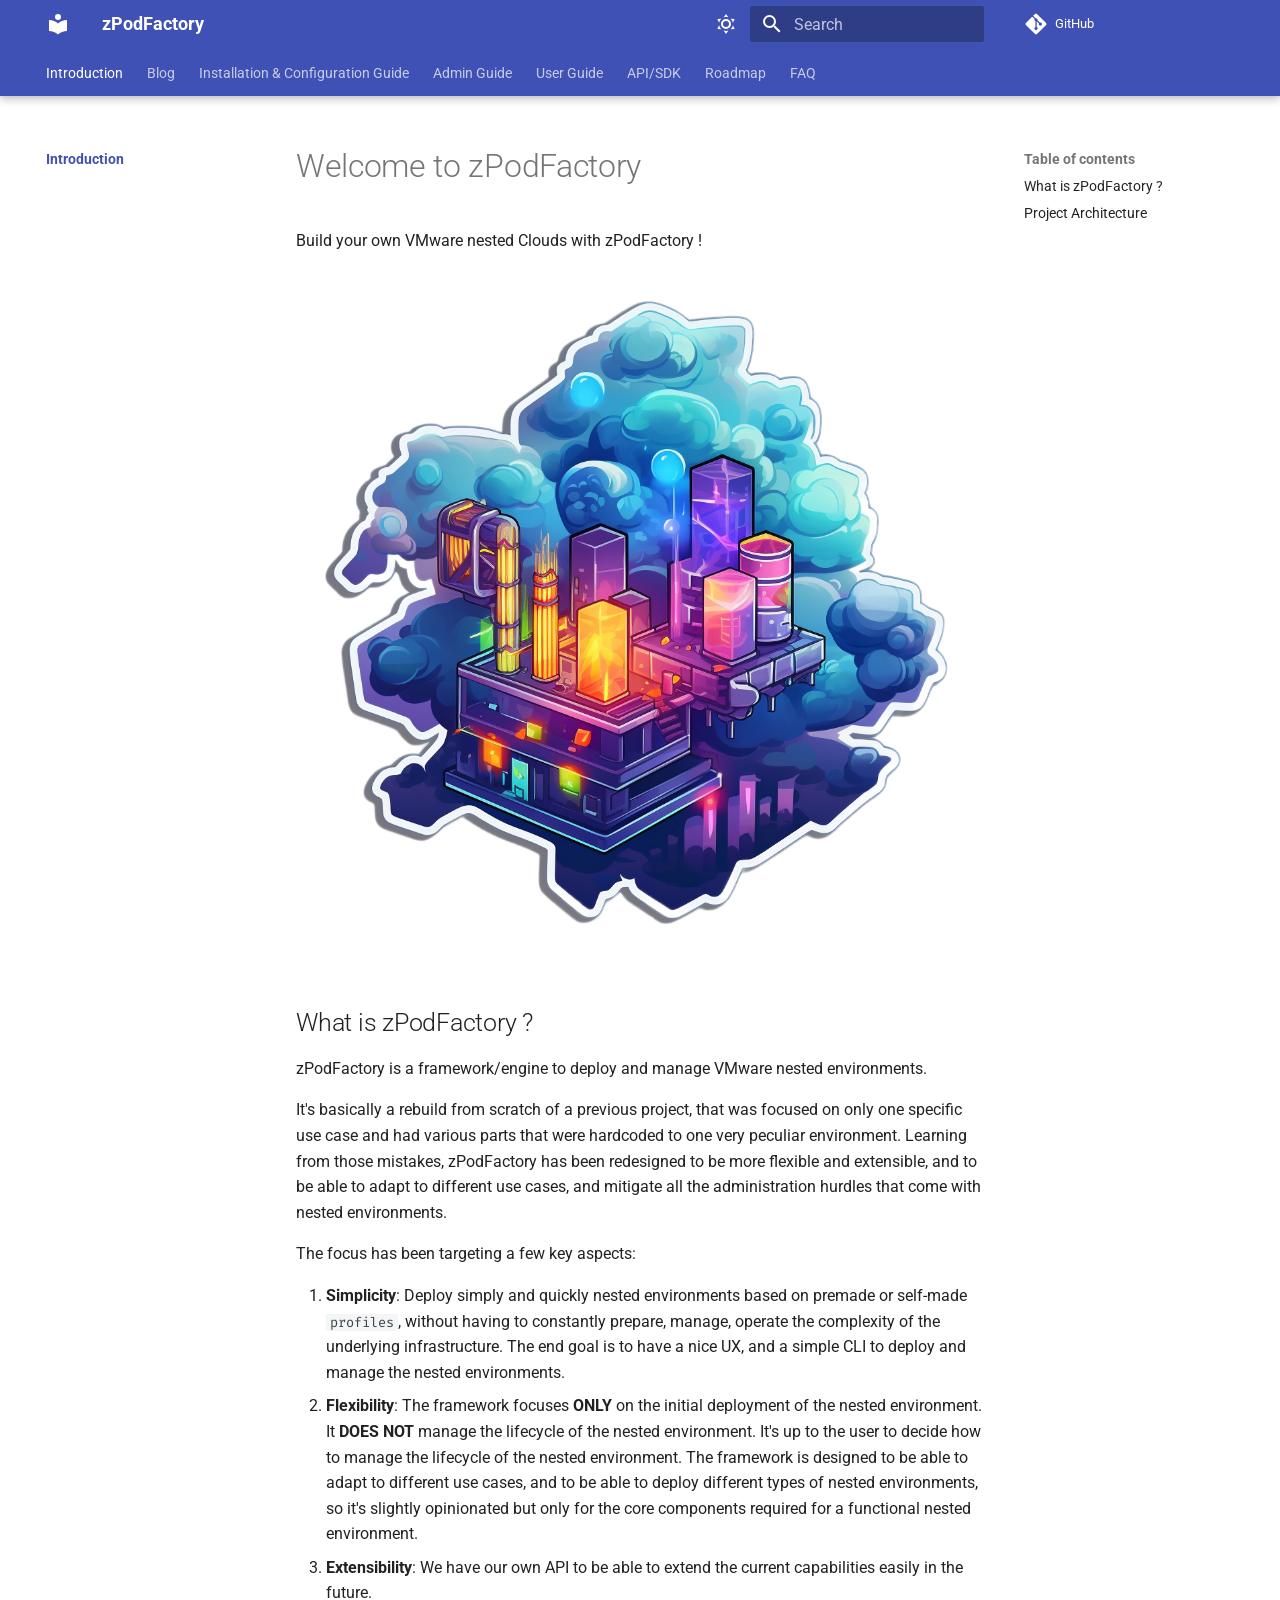
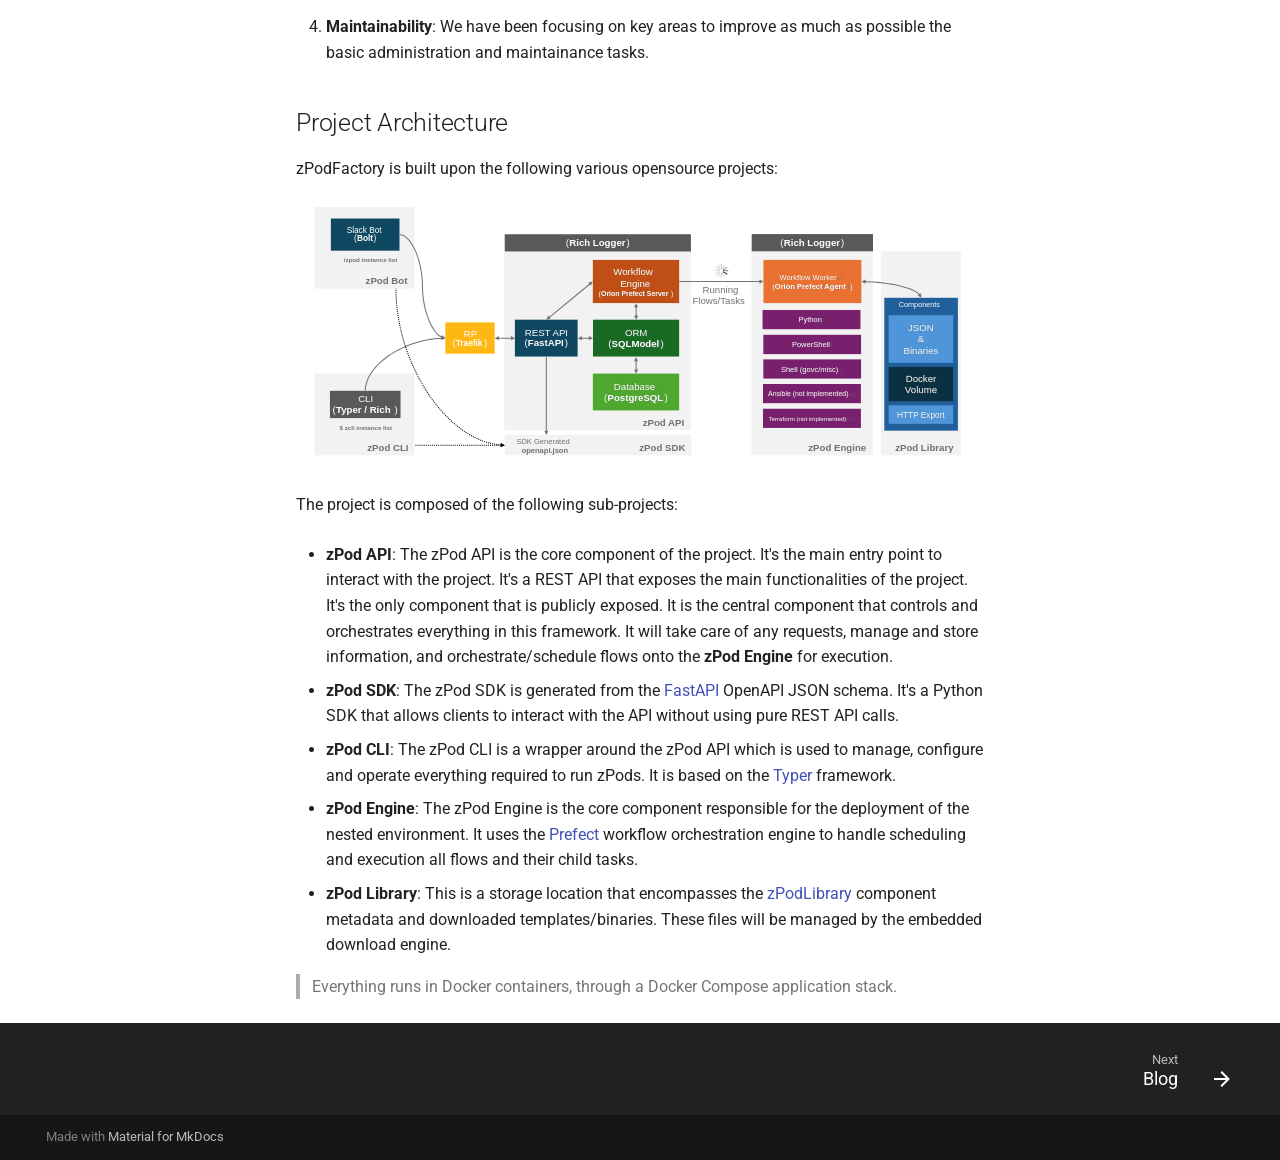
==== commit 136b3212: "Deployed 9e8f068 with MkDocs version: 1.6.1" ====
--- a/index.html
+++ b/index.html
@@ -14,7 +14,7 @@
       
       
       <link rel="icon" href="assets/images/favicon.png">
-      <meta name="generator" content="mkdocs-1.6.1, mkdocs-material-9.6.4">
+      <meta name="generator" content="mkdocs-1.6.1, mkdocs-material-9.6.7">
     
     
       
@@ -975,7 +975,7 @@
     <script id="__config" type="application/json">{"base": ".", "features": ["navigation.tabs", "navigation.indexes", "navigation.tabs.sticky", "navigation.footer", "content.code.annotate", "content.code.copy"], "search": "assets/javascripts/workers/search.f8cc74c7.min.js", "translations": {"clipboard.copied": "Copied to clipboard", "clipboard.copy": "Copy to clipboard", "search.result.more.one": "1 more on this page", "search.result.more.other": "# more on this page", "search.result.none": "No matching documents", "search.result.one": "1 matching document", "search.result.other": "# matching documents", "search.result.placeholder": "Type to start searching", "search.result.term.missing": "Missing", "select.version": "Select version"}}</script>
     
     
-      <script src="assets/javascripts/bundle.f1b6f286.min.js"></script>
+      <script src="assets/javascripts/bundle.c8b220af.min.js"></script>
       
     
   <script id="init-glightbox">const lightbox = GLightbox({"touchNavigation": true, "loop": false, "zoomable": true, "draggable": true, "openEffect": "zoom", "closeEffect": "zoom", "slideEffect": "slide"});
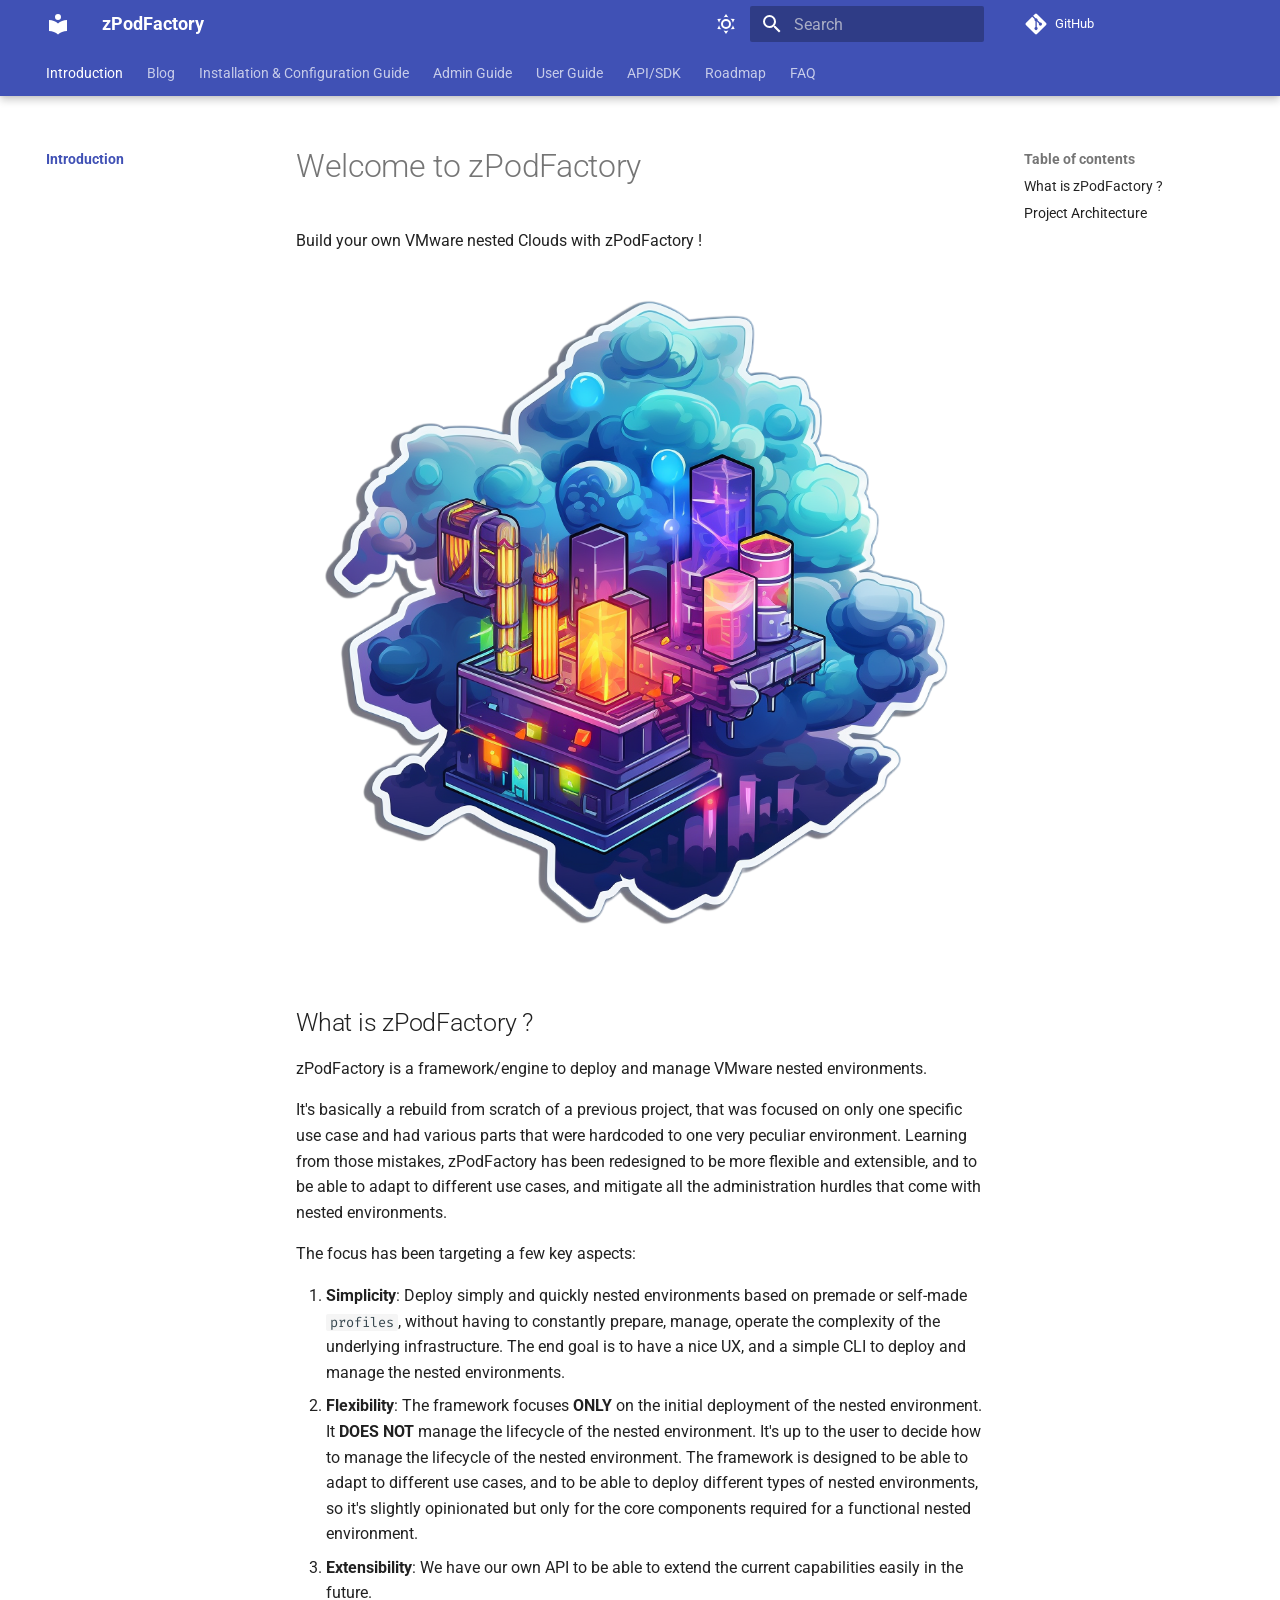
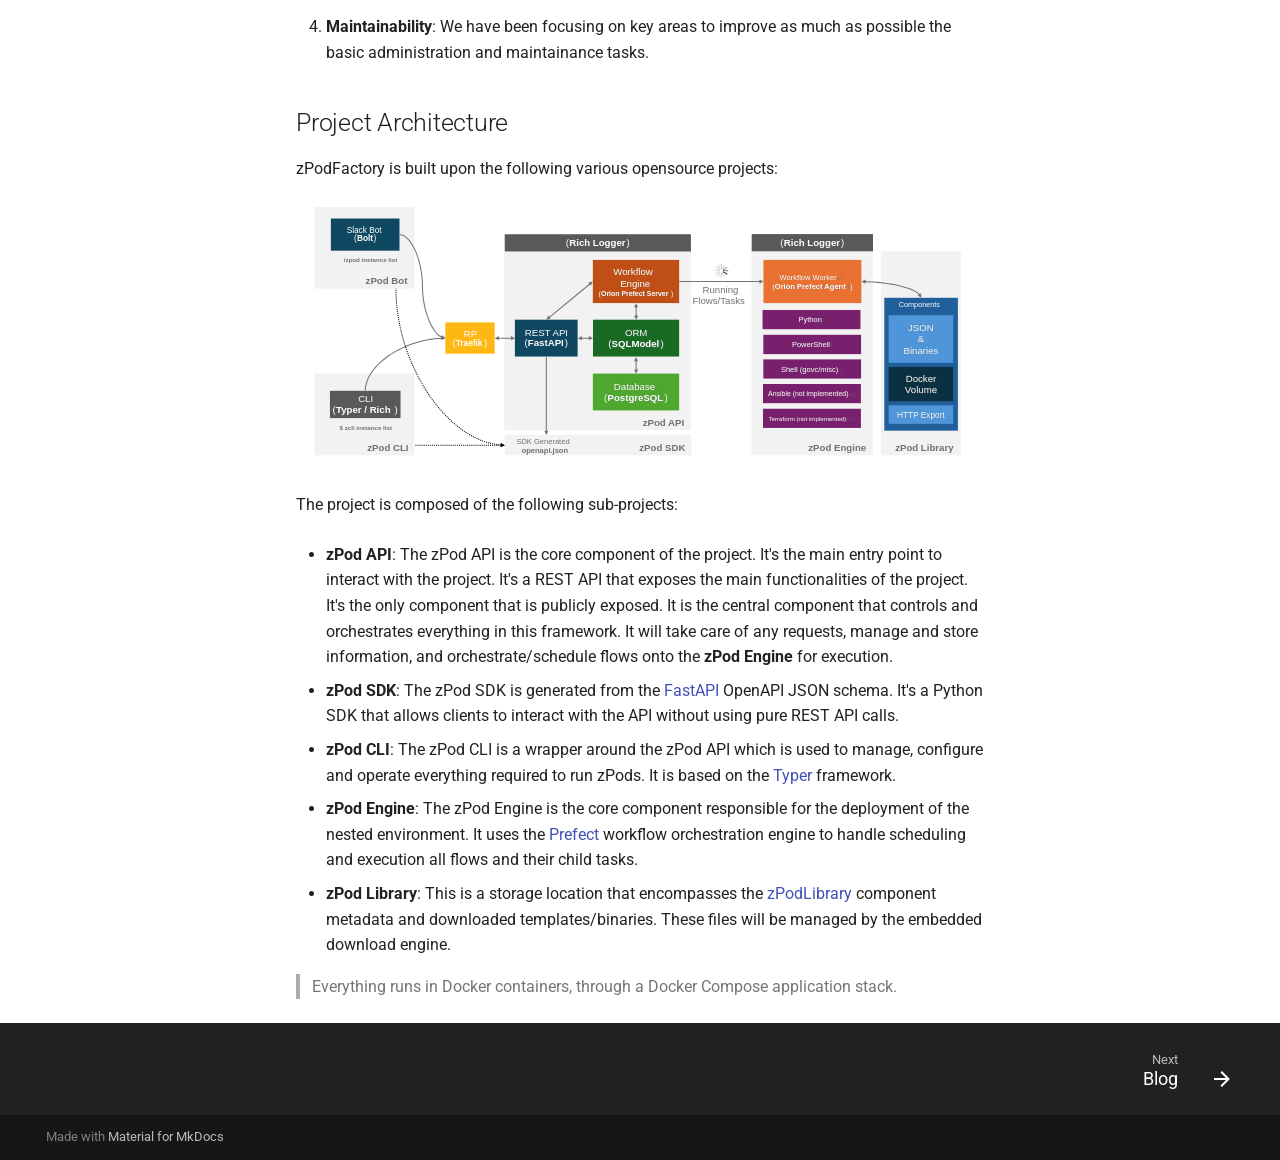
==== commit d4b1a163: "Deployed 7cf272e with MkDocs version: 1.6.1" ====
--- a/index.html
+++ b/index.html
@@ -14,7 +14,7 @@
       
       
       <link rel="icon" href="assets/images/favicon.png">
-      <meta name="generator" content="mkdocs-1.6.1, mkdocs-material-9.6.7">
+      <meta name="generator" content="mkdocs-1.6.1, mkdocs-material-9.6.14">
     
     
       
@@ -22,7 +22,7 @@
       
     
     
-      <link rel="stylesheet" href="assets/stylesheets/main.8608ea7d.min.css">
+      <link rel="stylesheet" href="assets/stylesheets/main.342714a4.min.css">
       
         
         <link rel="stylesheet" href="assets/stylesheets/palette.06af60db.min.css">
@@ -153,11 +153,13 @@
     
     
     
-      <label class="md-header__button md-icon" for="__search">
-        
-        <svg xmlns="http://www.w3.org/2000/svg" viewBox="0 0 24 24"><path d="M9.5 3A6.5 6.5 0 0 1 16 9.5c0 1.61-.59 3.09-1.56 4.23l.27.27h.79l5 5-1.5 1.5-5-5v-.79l-.27-.27A6.52 6.52 0 0 1 9.5 16 6.5 6.5 0 0 1 3 9.5 6.5 6.5 0 0 1 9.5 3m0 2C7 5 5 7 5 9.5S7 14 9.5 14 14 12 14 9.5 12 5 9.5 5"/></svg>
-      </label>
-      <div class="md-search" data-md-component="search" role="dialog">
+      
+      
+        <label class="md-header__button md-icon" for="__search">
+          
+          <svg xmlns="http://www.w3.org/2000/svg" viewBox="0 0 24 24"><path d="M9.5 3A6.5 6.5 0 0 1 16 9.5c0 1.61-.59 3.09-1.56 4.23l.27.27h.79l5 5-1.5 1.5-5-5v-.79l-.27-.27A6.52 6.52 0 0 1 9.5 16 6.5 6.5 0 0 1 3 9.5 6.5 6.5 0 0 1 9.5 3m0 2C7 5 5 7 5 9.5S7 14 9.5 14 14 12 14 9.5 12 5 9.5 5"/></svg>
+        </label>
+        <div class="md-search" data-md-component="search" role="dialog">
   <label class="md-search__overlay" for="__search"></label>
   <div class="md-search__inner" role="search">
     <form class="md-search__form" name="search">
@@ -189,6 +191,7 @@
     </div>
   </div>
 </div>
+      
     
     
       <div class="md-header__source">
@@ -214,6 +217,7 @@
         
   
   
+  
     
   
   
@@ -223,6 +227,7 @@
         <a href="." class="md-tabs__link">
           
   
+  
     
   
   Introduction
@@ -237,12 +242,14 @@
   
   
   
+  
     
     
       <li class="md-tabs__item">
         <a href="blog/" class="md-tabs__link">
           
   
+  
     
   
   Blog
@@ -257,12 +264,14 @@
   
   
   
+  
     
     
       <li class="md-tabs__item">
         <a href="guide/install/" class="md-tabs__link">
           
   
+  
     
   
   Installation & Configuration Guide
@@ -277,12 +286,14 @@
   
   
   
+  
     
     
       <li class="md-tabs__item">
         <a href="guide/admin/" class="md-tabs__link">
           
   
+  
     
   
   Admin Guide
@@ -297,12 +308,14 @@
   
   
   
+  
     
     
       <li class="md-tabs__item">
         <a href="guide/user/" class="md-tabs__link">
           
   
+  
     
   
   User Guide
@@ -317,12 +330,14 @@
   
   
   
+  
     
     
       <li class="md-tabs__item">
         <a href="api/" class="md-tabs__link">
           
   
+  
     
   
   API/SDK
@@ -337,10 +352,12 @@
   
   
   
+  
     <li class="md-tabs__item">
       <a href="roadmap/roadmap/" class="md-tabs__link">
         
   
+  
     
   
   Roadmap
@@ -354,9 +371,11 @@
   
   
   
+  
     <li class="md-tabs__item">
       <a href="faq/faq/" class="md-tabs__link">
         
+  
   
     
   
@@ -435,6 +454,7 @@
       
     
     
+    
       
         
         
@@ -448,11 +468,11 @@
         
         <input class="md-nav__toggle md-toggle " type="checkbox" id="__nav_1" checked>
         
-          
           
           <div class="md-nav__link md-nav__container">
             <a href="." class="md-nav__link md-nav__link--active">
               
+  
   
   <span class="md-ellipsis">
     Introduction
@@ -495,6 +515,7 @@
       
     
     
+    
       
       
     
@@ -505,11 +526,11 @@
         
         <input class="md-nav__toggle md-toggle " type="checkbox" id="__nav_2" >
         
-          
           
           <div class="md-nav__link md-nav__container">
             <a href="blog/" class="md-nav__link ">
               
+  
   
   <span class="md-ellipsis">
     Blog
@@ -552,6 +573,7 @@
       
     
     
+    
       
       
     
@@ -562,11 +584,11 @@
         
         <input class="md-nav__toggle md-toggle " type="checkbox" id="__nav_3" >
         
-          
           
           <div class="md-nav__link md-nav__container">
             <a href="guide/install/" class="md-nav__link ">
               
+  
   
   <span class="md-ellipsis">
     Installation & Configuration Guide
@@ -609,6 +631,7 @@
       
     
     
+    
       
       
     
@@ -619,11 +642,11 @@
         
         <input class="md-nav__toggle md-toggle " type="checkbox" id="__nav_4" >
         
-          
           
           <div class="md-nav__link md-nav__container">
             <a href="guide/admin/" class="md-nav__link ">
               
+  
   
   <span class="md-ellipsis">
     Admin Guide
@@ -666,6 +689,7 @@
       
     
     
+    
       
       
     
@@ -676,11 +700,11 @@
         
         <input class="md-nav__toggle md-toggle " type="checkbox" id="__nav_5" >
         
-          
           
           <div class="md-nav__link md-nav__container">
             <a href="guide/user/" class="md-nav__link ">
               
+  
   
   <span class="md-ellipsis">
     User Guide
@@ -723,6 +747,7 @@
       
     
     
+    
       
       
     
@@ -733,11 +758,11 @@
         
         <input class="md-nav__toggle md-toggle " type="checkbox" id="__nav_6" >
         
-          
           
           <div class="md-nav__link md-nav__container">
             <a href="api/" class="md-nav__link ">
               
+  
   
   <span class="md-ellipsis">
     API/SDK
@@ -775,6 +800,7 @@
       <a href="roadmap/roadmap/" class="md-nav__link">
         
   
+  
   <span class="md-ellipsis">
     Roadmap
     
@@ -795,6 +821,7 @@
     <li class="md-nav__item">
       <a href="faq/faq/" class="md-nav__link">
         
+  
   
   <span class="md-ellipsis">
     FAQ
@@ -972,10 +999,12 @@
     </div>
     
     
-    <script id="__config" type="application/json">{"base": ".", "features": ["navigation.tabs", "navigation.indexes", "navigation.tabs.sticky", "navigation.footer", "content.code.annotate", "content.code.copy"], "search": "assets/javascripts/workers/search.f8cc74c7.min.js", "translations": {"clipboard.copied": "Copied to clipboard", "clipboard.copy": "Copy to clipboard", "search.result.more.one": "1 more on this page", "search.result.more.other": "# more on this page", "search.result.none": "No matching documents", "search.result.one": "1 matching document", "search.result.other": "# matching documents", "search.result.placeholder": "Type to start searching", "search.result.term.missing": "Missing", "select.version": "Select version"}}</script>
-    
-    
-      <script src="assets/javascripts/bundle.c8b220af.min.js"></script>
+    
+      
+      <script id="__config" type="application/json">{"base": ".", "features": ["navigation.tabs", "navigation.indexes", "navigation.tabs.sticky", "navigation.footer", "content.code.annotate", "content.code.copy"], "search": "assets/javascripts/workers/search.d50fe291.min.js", "tags": null, "translations": {"clipboard.copied": "Copied to clipboard", "clipboard.copy": "Copy to clipboard", "search.result.more.one": "1 more on this page", "search.result.more.other": "# more on this page", "search.result.none": "No matching documents", "search.result.one": "1 matching document", "search.result.other": "# matching documents", "search.result.placeholder": "Type to start searching", "search.result.term.missing": "Missing", "select.version": "Select version"}, "version": null}</script>
+    
+    
+      <script src="assets/javascripts/bundle.13a4f30d.min.js"></script>
       
     
   <script id="init-glightbox">const lightbox = GLightbox({"touchNavigation": true, "loop": false, "zoomable": true, "draggable": true, "openEffect": "zoom", "closeEffect": "zoom", "slideEffect": "slide"});
--- a/assets/stylesheets/main.342714a4.min.css
+++ b/assets/stylesheets/main.342714a4.min.css
@@ -0,0 +1 @@
+@charset "UTF-8";html{-webkit-text-size-adjust:none;-moz-text-size-adjust:none;text-size-adjust:none;box-sizing:border-box}*,:after,:before{box-sizing:inherit}@media (prefers-reduced-motion){*,:after,:before{transition:none!important}}body{margin:0}a,button,input,label{-webkit-tap-highlight-color:transparent}a{color:inherit;text-decoration:none}hr{border:0;box-sizing:initial;display:block;height:.05rem;overflow:visible;padding:0}small{font-size:80%}sub,sup{line-height:1em}img{border-style:none}table{border-collapse:initial;border-spacing:0}td,th{font-weight:400;vertical-align:top}button{background:#0000;border:0;font-family:inherit;font-size:inherit;margin:0;padding:0}input{border:0;outline:none}:root{--md-primary-fg-color:#4051b5;--md-primary-fg-color--light:#5d6cc0;--md-primary-fg-color--dark:#303fa1;--md-primary-bg-color:#fff;--md-primary-bg-color--light:#ffffffb3;--md-accent-fg-color:#526cfe;--md-accent-fg-color--transparent:#526cfe1a;--md-accent-bg-color:#fff;--md-accent-bg-color--light:#ffffffb3}[data-md-color-scheme=default]{color-scheme:light}[data-md-color-scheme=default] img[src$="#gh-dark-mode-only"],[data-md-color-scheme=default] img[src$="#only-dark"]{display:none}:root,[data-md-color-scheme=default]{--md-hue:225deg;--md-default-fg-color:#000000de;--md-default-fg-color--light:#0000008a;--md-default-fg-color--lighter:#00000052;--md-default-fg-color--lightest:#00000012;--md-default-bg-color:#fff;--md-default-bg-color--light:#ffffffb3;--md-default-bg-color--lighter:#ffffff4d;--md-default-bg-color--lightest:#ffffff1f;--md-code-fg-color:#36464e;--md-code-bg-color:#f5f5f5;--md-code-hl-color:#4287ff;--md-code-hl-color--light:#4287ff1a;--md-code-hl-number-color:#d52a2a;--md-code-hl-special-color:#db1457;--md-code-hl-function-color:#a846b9;--md-code-hl-constant-color:#6e59d9;--md-code-hl-keyword-color:#3f6ec6;--md-code-hl-string-color:#1c7d4d;--md-code-hl-name-color:var(--md-code-fg-color);--md-code-hl-operator-color:var(--md-default-fg-color--light);--md-code-hl-punctuation-color:var(--md-default-fg-color--light);--md-code-hl-comment-color:var(--md-default-fg-color--light);--md-code-hl-generic-color:var(--md-default-fg-color--light);--md-code-hl-variable-color:var(--md-default-fg-color--light);--md-typeset-color:var(--md-default-fg-color);--md-typeset-a-color:var(--md-primary-fg-color);--md-typeset-del-color:#f5503d26;--md-typeset-ins-color:#0bd57026;--md-typeset-kbd-color:#fafafa;--md-typeset-kbd-accent-color:#fff;--md-typeset-kbd-border-color:#b8b8b8;--md-typeset-mark-color:#ffff0080;--md-typeset-table-color:#0000001f;--md-typeset-table-color--light:rgba(0,0,0,.035);--md-admonition-fg-color:var(--md-default-fg-color);--md-admonition-bg-color:var(--md-default-bg-color);--md-warning-fg-color:#000000de;--md-warning-bg-color:#ff9;--md-footer-fg-color:#fff;--md-footer-fg-color--light:#ffffffb3;--md-footer-fg-color--lighter:#ffffff73;--md-footer-bg-color:#000000de;--md-footer-bg-color--dark:#00000052;--md-shadow-z1:0 0.2rem 0.5rem #0000000d,0 0 0.05rem #0000001a;--md-shadow-z2:0 0.2rem 0.5rem #0000001a,0 0 0.05rem #00000040;--md-shadow-z3:0 0.2rem 0.5rem #0003,0 0 0.05rem #00000059}.md-icon svg{fill:currentcolor;display:block;height:1.2rem;width:1.2rem}body{-webkit-font-smoothing:antialiased;-moz-osx-font-smoothing:grayscale;--md-text-font-family:var(--md-text-font,_),-apple-system,BlinkMacSystemFont,Helvetica,Arial,sans-serif;--md-code-font-family:var(--md-code-font,_),SFMono-Regular,Consolas,Menlo,monospace}aside,body,input{font-feature-settings:"kern","liga";color:var(--md-typeset-color);font-family:var(--md-text-font-family)}code,kbd,pre{font-feature-settings:"kern";font-family:var(--md-code-font-family)}:root{--md-typeset-table-sort-icon:url('data:image/svg+xml;charset=utf-8,<svg xmlns="http://www.w3.org/2000/svg" viewBox="0 0 24 24"><path d="m18 21-4-4h3V7h-3l4-4 4 4h-3v10h3M2 19v-2h10v2M2 13v-2h7v2M2 7V5h4v2z"/></svg>');--md-typeset-table-sort-icon--asc:url('data:image/svg+xml;charset=utf-8,<svg xmlns="http://www.w3.org/2000/svg" viewBox="0 0 24 24"><path d="M19 17h3l-4 4-4-4h3V3h2M2 17h10v2H2M6 5v2H2V5m0 6h7v2H2z"/></svg>');--md-typeset-table-sort-icon--desc:url('data:image/svg+xml;charset=utf-8,<svg xmlns="http://www.w3.org/2000/svg" viewBox="0 0 24 24"><path d="M19 7h3l-4-4-4 4h3v14h2M2 17h10v2H2M6 5v2H2V5m0 6h7v2H2z"/></svg>')}.md-typeset{-webkit-print-color-adjust:exact;color-adjust:exact;font-size:.8rem;line-height:1.6;overflow-wrap:break-word}@media print{.md-typeset{font-size:.68rem}}.md-typeset blockquote,.md-typeset dl,.md-typeset figure,.md-typeset ol,.md-typeset pre,.md-typeset ul{margin-bottom:1em;margin-top:1em}.md-typeset h1{color:var(--md-default-fg-color--light);font-size:2em;line-height:1.3;margin:0 0 1.25em}.md-typeset h1,.md-typeset h2{font-weight:300;letter-spacing:-.01em}.md-typeset h2{font-size:1.5625em;line-height:1.4;margin:1.6em 0 .64em}.md-typeset h3{font-size:1.25em;font-weight:400;letter-spacing:-.01em;line-height:1.5;margin:1.6em 0 .8em}.md-typeset h2+h3{margin-top:.8em}.md-typeset h4{font-weight:700;letter-spacing:-.01em;margin:1em 0}.md-typeset h5,.md-typeset h6{color:var(--md-default-fg-color--light);font-size:.8em;font-weight:700;letter-spacing:-.01em;margin:1.25em 0}.md-typeset h5{text-transform:uppercase}.md-typeset h5 code{text-transform:none}.md-typeset hr{border-bottom:.05rem solid var(--md-default-fg-color--lightest);display:flow-root;margin:1.5em 0}.md-typeset a{color:var(--md-typeset-a-color);word-break:break-word}.md-typeset a,.md-typeset a:before{transition:color 125ms}.md-typeset a:focus,.md-typeset a:hover{color:var(--md-accent-fg-color)}.md-typeset a:focus code,.md-typeset a:hover code{background-color:var(--md-accent-fg-color--transparent)}.md-typeset a code{color:currentcolor;transition:background-color 125ms}.md-typeset a.focus-visible{outline-color:var(--md-accent-fg-color);outline-offset:.2rem}.md-typeset code,.md-typeset kbd,.md-typeset pre{color:var(--md-code-fg-color);direction:ltr;font-variant-ligatures:none}@media print{.md-typeset code,.md-typeset kbd,.md-typeset pre{white-space:pre-wrap}}.md-typeset code{background-color:var(--md-code-bg-color);border-radius:.1rem;-webkit-box-decoration-break:clone;box-decoration-break:clone;font-size:.85em;padding:0 .2941176471em;word-break:break-word}.md-typeset code:not(.focus-visible){-webkit-tap-highlight-color:transparent;outline:none}.md-typeset pre{display:flow-root;line-height:1.4;position:relative}.md-typeset pre>code{-webkit-box-decoration-break:slice;box-decoration-break:slice;box-shadow:none;display:block;margin:0;outline-color:var(--md-accent-fg-color);overflow:auto;padding:.7720588235em 1.1764705882em;scrollbar-color:var(--md-default-fg-color--lighter) #0000;scrollbar-width:thin;touch-action:auto;word-break:normal}.md-typeset pre>code:hover{scrollbar-color:var(--md-accent-fg-color) #0000}.md-typeset pre>code::-webkit-scrollbar{height:.2rem;width:.2rem}.md-typeset pre>code::-webkit-scrollbar-thumb{background-color:var(--md-default-fg-color--lighter)}.md-typeset pre>code::-webkit-scrollbar-thumb:hover{background-color:var(--md-accent-fg-color)}.md-typeset kbd{background-color:var(--md-typeset-kbd-color);border-radius:.1rem;box-shadow:0 .1rem 0 .05rem var(--md-typeset-kbd-border-color),0 .1rem 0 var(--md-typeset-kbd-border-color),0 -.1rem .2rem var(--md-typeset-kbd-accent-color) inset;color:var(--md-default-fg-color);display:inline-block;font-size:.75em;padding:0 .6666666667em;vertical-align:text-top;word-break:break-word}.md-typeset mark{background-color:var(--md-typeset-mark-color);-webkit-box-decoration-break:clone;box-decoration-break:clone;color:inherit;word-break:break-word}.md-typeset abbr{border-bottom:.05rem dotted var(--md-default-fg-color--light);cursor:help;text-decoration:none}.md-typeset small{opacity:.75}[dir=ltr] .md-typeset sub,[dir=ltr] .md-typeset sup{margin-left:.078125em}[dir=rtl] .md-typeset sub,[dir=rtl] .md-typeset sup{margin-right:.078125em}[dir=ltr] .md-typeset blockquote{padding-left:.6rem}[dir=rtl] .md-typeset blockquote{padding-right:.6rem}[dir=ltr] .md-typeset blockquote{border-left:.2rem solid var(--md-default-fg-color--lighter)}[dir=rtl] .md-typeset blockquote{border-right:.2rem solid var(--md-default-fg-color--lighter)}.md-typeset blockquote{color:var(--md-default-fg-color--light);margin-left:0;margin-right:0}.md-typeset ul{list-style-type:disc}.md-typeset ul[type]{list-style-type:revert-layer}[dir=ltr] .md-typeset ol,[dir=ltr] .md-typeset ul{margin-left:.625em}[dir=rtl] .md-typeset ol,[dir=rtl] .md-typeset ul{margin-right:.625em}.md-typeset ol,.md-typeset ul{padding:0}.md-typeset ol:not([hidden]),.md-typeset ul:not([hidden]){display:flow-root}.md-typeset ol ol,.md-typeset ul ol{list-style-type:lower-alpha}.md-typeset ol ol ol,.md-typeset ul ol ol{list-style-type:lower-roman}.md-typeset ol ol ol ol,.md-typeset ul ol ol ol{list-style-type:upper-alpha}.md-typeset ol ol ol ol ol,.md-typeset ul ol ol ol ol{list-style-type:upper-roman}.md-typeset ol[type],.md-typeset ul[type]{list-style-type:revert-layer}[dir=ltr] .md-typeset ol li,[dir=ltr] .md-typeset ul li{margin-left:1.25em}[dir=rtl] .md-typeset ol li,[dir=rtl] .md-typeset ul li{margin-right:1.25em}.md-typeset ol li,.md-typeset ul li{margin-bottom:.5em}.md-typeset ol li blockquote,.md-typeset ol li p,.md-typeset ul li blockquote,.md-typeset ul li p{margin:.5em 0}.md-typeset ol li:last-child,.md-typeset ul li:last-child{margin-bottom:0}[dir=ltr] .md-typeset ol li ol,[dir=ltr] .md-typeset ol li ul,[dir=ltr] .md-typeset ul li ol,[dir=ltr] .md-typeset ul li ul{margin-left:.625em}[dir=rtl] .md-typeset ol li ol,[dir=rtl] .md-typeset ol li ul,[dir=rtl] .md-typeset ul li ol,[dir=rtl] .md-typeset ul li ul{margin-right:.625em}.md-typeset ol li ol,.md-typeset ol li ul,.md-typeset ul li ol,.md-typeset ul li ul{margin-bottom:.5em;margin-top:.5em}[dir=ltr] .md-typeset dd{margin-left:1.875em}[dir=rtl] .md-typeset dd{margin-right:1.875em}.md-typeset dd{margin-bottom:1.5em;margin-top:1em}.md-typeset img,.md-typeset svg,.md-typeset video{height:auto;max-width:100%}.md-typeset img[align=left]{margin:1em 1em 1em 0}.md-typeset img[align=right]{margin:1em 0 1em 1em}.md-typeset img[align]:only-child{margin-top:0}.md-typeset figure{display:flow-root;margin:1em auto;max-width:100%;text-align:center;width:-moz-fit-content;width:fit-content}.md-typeset figure img{display:block;margin:0 auto}.md-typeset figcaption{font-style:italic;margin:1em auto;max-width:24rem}.md-typeset iframe{max-width:100%}.md-typeset table:not([class]){background-color:var(--md-default-bg-color);border:.05rem solid var(--md-typeset-table-color);border-radius:.1rem;display:inline-block;font-size:.64rem;max-width:100%;overflow:auto;touch-action:auto}@media print{.md-typeset table:not([class]){display:table}}.md-typeset table:not([class])+*{margin-top:1.5em}.md-typeset table:not([class]) td>:first-child,.md-typeset table:not([class]) th>:first-child{margin-top:0}.md-typeset table:not([class]) td>:last-child,.md-typeset table:not([class]) th>:last-child{margin-bottom:0}.md-typeset table:not([class]) td:not([align]),.md-typeset table:not([class]) th:not([align]){text-align:left}[dir=rtl] .md-typeset table:not([class]) td:not([align]),[dir=rtl] .md-typeset table:not([class]) th:not([align]){text-align:right}.md-typeset table:not([class]) th{font-weight:700;min-width:5rem;padding:.9375em 1.25em;vertical-align:top}.md-typeset table:not([class]) td{border-top:.05rem solid var(--md-typeset-table-color);padding:.9375em 1.25em;vertical-align:top}.md-typeset table:not([class]) tbody tr{transition:background-color 125ms}.md-typeset table:not([class]) tbody tr:hover{background-color:var(--md-typeset-table-color--light);box-shadow:0 .05rem 0 var(--md-default-bg-color) inset}.md-typeset table:not([class]) a{word-break:normal}.md-typeset table th[role=columnheader]{cursor:pointer}[dir=ltr] .md-typeset table th[role=columnheader]:after{margin-left:.5em}[dir=rtl] .md-typeset table th[role=columnheader]:after{margin-right:.5em}.md-typeset table th[role=columnheader]:after{content:"";display:inline-block;height:1.2em;-webkit-mask-image:var(--md-typeset-table-sort-icon);mask-image:var(--md-typeset-table-sort-icon);-webkit-mask-repeat:no-repeat;mask-repeat:no-repeat;-webkit-mask-size:contain;mask-size:contain;transition:background-color 125ms;vertical-align:text-bottom;width:1.2em}.md-typeset table th[role=columnheader]:hover:after{background-color:var(--md-default-fg-color--lighter)}.md-typeset table th[role=columnheader][aria-sort=ascending]:after{background-color:var(--md-default-fg-color--light);-webkit-mask-image:var(--md-typeset-table-sort-icon--asc);mask-image:var(--md-typeset-table-sort-icon--asc)}.md-typeset table th[role=columnheader][aria-sort=descending]:after{background-color:var(--md-default-fg-color--light);-webkit-mask-image:var(--md-typeset-table-sort-icon--desc);mask-image:var(--md-typeset-table-sort-icon--desc)}.md-typeset__scrollwrap{margin:1em -.8rem;overflow-x:auto;touch-action:auto}.md-typeset__table{display:inline-block;margin-bottom:.5em;padding:0 .8rem}@media print{.md-typeset__table{display:block}}html .md-typeset__table table{display:table;margin:0;overflow:hidden;width:100%}@media screen and (max-width:44.984375em){.md-content__inner>pre{margin:1em -.8rem}.md-content__inner>pre code{border-radius:0}}.md-typeset .md-author{border-radius:100%;display:block;flex-shrink:0;height:1.6rem;overflow:hidden;position:relative;transition:color 125ms,transform 125ms;width:1.6rem}.md-typeset .md-author img{display:block}.md-typeset .md-author--more{background:var(--md-default-fg-color--lightest);color:var(--md-default-fg-color--lighter);font-size:.6rem;font-weight:700;line-height:1.6rem;text-align:center}.md-typeset .md-author--long{height:2.4rem;width:2.4rem}.md-typeset a.md-author{transform:scale(1)}.md-typeset a.md-author img{border-radius:100%;filter:grayscale(100%) opacity(75%);transition:filter 125ms}.md-typeset a.md-author:focus,.md-typeset a.md-author:hover{transform:scale(1.1);z-index:1}.md-typeset a.md-author:focus img,.md-typeset a.md-author:hover img{filter:grayscale(0)}.md-banner{background-color:var(--md-footer-bg-color);color:var(--md-footer-fg-color);overflow:auto}@media print{.md-banner{display:none}}.md-banner--warning{background-color:var(--md-warning-bg-color);color:var(--md-warning-fg-color)}.md-banner__inner{font-size:.7rem;margin:.6rem auto;padding:0 .8rem}[dir=ltr] .md-banner__button{float:right}[dir=rtl] .md-banner__button{float:left}.md-banner__button{color:inherit;cursor:pointer;transition:opacity .25s}.no-js .md-banner__button{display:none}.md-banner__button:hover{opacity:.7}html{font-size:125%;height:100%;overflow-x:hidden}@media screen and (min-width:100em){html{font-size:137.5%}}@media screen and (min-width:125em){html{font-size:150%}}body{background-color:var(--md-default-bg-color);display:flex;flex-direction:column;font-size:.5rem;min-height:100%;position:relative;width:100%}@media print{body{display:block}}@media screen and (max-width:59.984375em){body[data-md-scrolllock]{position:fixed}}.md-grid{margin-left:auto;margin-right:auto;max-width:61rem}.md-container{display:flex;flex-direction:column;flex-grow:1}@media print{.md-container{display:block}}.md-main{flex-grow:1}.md-main__inner{display:flex;height:100%;margin-top:1.5rem}.md-ellipsis{overflow:hidden;text-overflow:ellipsis}.md-toggle{display:none}.md-option{height:0;opacity:0;position:absolute;width:0}.md-option:checked+label:not([hidden]){display:block}.md-option.focus-visible+label{outline-color:var(--md-accent-fg-color);outline-style:auto}.md-skip{background-color:var(--md-default-fg-color);border-radius:.1rem;color:var(--md-default-bg-color);font-size:.64rem;margin:.5rem;opacity:0;outline-color:var(--md-accent-fg-color);padding:.3rem .5rem;position:fixed;transform:translateY(.4rem);z-index:-1}.md-skip:focus{opacity:1;transform:translateY(0);transition:transform .25s cubic-bezier(.4,0,.2,1),opacity 175ms 75ms;z-index:10}@page{margin:25mm}:root{--md-clipboard-icon:url('data:image/svg+xml;charset=utf-8,<svg xmlns="http://www.w3.org/2000/svg" viewBox="0 0 24 24"><path d="M19 21H8V7h11m0-2H8a2 2 0 0 0-2 2v14a2 2 0 0 0 2 2h11a2 2 0 0 0 2-2V7a2 2 0 0 0-2-2m-3-4H4a2 2 0 0 0-2 2v14h2V3h12z"/></svg>')}.md-clipboard{border-radius:.1rem;color:var(--md-default-fg-color--lightest);cursor:pointer;height:1.5em;outline-color:var(--md-accent-fg-color);outline-offset:.1rem;position:absolute;right:.5em;top:.5em;transition:color .25s;width:1.5em;z-index:1}@media print{.md-clipboard{display:none}}.md-clipboard:not(.focus-visible){-webkit-tap-highlight-color:transparent;outline:none}:hover>.md-clipboard{color:var(--md-default-fg-color--light)}.md-clipboard:focus,.md-clipboard:hover{color:var(--md-accent-fg-color)}.md-clipboard:after{background-color:currentcolor;content:"";display:block;height:1.125em;margin:0 auto;-webkit-mask-image:var(--md-clipboard-icon);mask-image:var(--md-clipboard-icon);-webkit-mask-position:center;mask-position:center;-webkit-mask-repeat:no-repeat;mask-repeat:no-repeat;-webkit-mask-size:contain;mask-size:contain;width:1.125em}.md-clipboard--inline{cursor:pointer}.md-clipboard--inline code{transition:color .25s,background-color .25s}.md-clipboard--inline:focus code,.md-clipboard--inline:hover code{background-color:var(--md-accent-fg-color--transparent);color:var(--md-accent-fg-color)}.md-typeset .md-code__content{display:grid}@keyframes consent{0%{opacity:0;transform:translateY(100%)}to{opacity:1;transform:translateY(0)}}@keyframes overlay{0%{opacity:0}to{opacity:1}}.md-consent__overlay{animation:overlay .25s both;-webkit-backdrop-filter:blur(.1rem);backdrop-filter:blur(.1rem);background-color:#0000008a;height:100%;opacity:1;position:fixed;top:0;width:100%;z-index:5}.md-consent__inner{animation:consent .5s cubic-bezier(.1,.7,.1,1) both;background-color:var(--md-default-bg-color);border:0;border-radius:.1rem;bottom:0;box-shadow:0 0 .2rem #0000001a,0 .2rem .4rem #0003;max-height:100%;overflow:auto;padding:0;position:fixed;width:100%;z-index:5}.md-consent__form{padding:.8rem}.md-consent__settings{display:none;margin:1em 0}input:checked+.md-consent__settings{display:block}.md-consent__controls{margin-bottom:.8rem}.md-typeset .md-consent__controls .md-button{display:inline}@media screen and (max-width:44.984375em){.md-typeset .md-consent__controls .md-button{display:block;margin-top:.4rem;text-align:center;width:100%}}.md-consent label{cursor:pointer}.md-content{flex-grow:1;min-width:0}.md-content__inner{margin:0 .8rem 1.2rem;padding-top:.6rem}@media screen and (min-width:76.25em){[dir=ltr] .md-sidebar--primary:not([hidden])~.md-content>.md-content__inner{margin-left:1.2rem}[dir=ltr] .md-sidebar--secondary:not([hidden])~.md-content>.md-content__inner,[dir=rtl] .md-sidebar--primary:not([hidden])~.md-content>.md-content__inner{margin-right:1.2rem}[dir=rtl] .md-sidebar--secondary:not([hidden])~.md-content>.md-content__inner{margin-left:1.2rem}}.md-content__inner:before{content:"";display:block;height:.4rem}.md-content__inner>:last-child{margin-bottom:0}[dir=ltr] .md-content__button{float:right}[dir=rtl] .md-content__button{float:left}[dir=ltr] .md-content__button{margin-left:.4rem}[dir=rtl] .md-content__button{margin-right:.4rem}.md-content__button{margin:.4rem 0;padding:0}@media print{.md-content__button{display:none}}.md-typeset .md-content__button{color:var(--md-default-fg-color--lighter)}.md-content__button svg{display:inline;vertical-align:top}[dir=rtl] .md-content__button svg{transform:scaleX(-1)}[dir=ltr] .md-dialog{right:.8rem}[dir=rtl] .md-dialog{left:.8rem}.md-dialog{background-color:var(--md-default-fg-color);border-radius:.1rem;bottom:.8rem;box-shadow:var(--md-shadow-z3);min-width:11.1rem;opacity:0;padding:.4rem .6rem;pointer-events:none;position:fixed;transform:translateY(100%);transition:transform 0ms .4s,opacity .4s;z-index:4}@media print{.md-dialog{display:none}}.md-dialog--active{opacity:1;pointer-events:auto;transform:translateY(0);transition:transform .4s cubic-bezier(.075,.85,.175,1),opacity .4s}.md-dialog__inner{color:var(--md-default-bg-color);font-size:.7rem}.md-feedback{margin:2em 0 1em;text-align:center}.md-feedback fieldset{border:none;margin:0;padding:0}.md-feedback__title{font-weight:700;margin:1em auto}.md-feedback__inner{position:relative}.md-feedback__list{display:flex;flex-wrap:wrap;place-content:baseline center;position:relative}.md-feedback__list:hover .md-icon:not(:disabled){color:var(--md-default-fg-color--lighter)}:disabled .md-feedback__list{min-height:1.8rem}.md-feedback__icon{color:var(--md-default-fg-color--light);cursor:pointer;flex-shrink:0;margin:0 .1rem;transition:color 125ms}.md-feedback__icon:not(:disabled).md-icon:hover{color:var(--md-accent-fg-color)}.md-feedback__icon:disabled{color:var(--md-default-fg-color--lightest);pointer-events:none}.md-feedback__note{opacity:0;position:relative;transform:translateY(.4rem);transition:transform .4s cubic-bezier(.1,.7,.1,1),opacity .15s}.md-feedback__note>*{margin:0 auto;max-width:16rem}:disabled .md-feedback__note{opacity:1;transform:translateY(0)}@media print{.md-feedback{display:none}}.md-footer{background-color:var(--md-footer-bg-color);color:var(--md-footer-fg-color)}@media print{.md-footer{display:none}}.md-footer__inner{justify-content:space-between;overflow:auto;padding:.2rem}.md-footer__inner:not([hidden]){display:flex}.md-footer__link{align-items:end;display:flex;flex-grow:0.01;margin-bottom:.4rem;margin-top:1rem;max-width:100%;outline-color:var(--md-accent-fg-color);overflow:hidden;transition:opacity .25s}.md-footer__link:focus,.md-footer__link:hover{opacity:.7}[dir=rtl] .md-footer__link svg{transform:scaleX(-1)}@media screen and (max-width:44.984375em){.md-footer__link--prev{flex-shrink:0}.md-footer__link--prev .md-footer__title{display:none}}[dir=ltr] .md-footer__link--next{margin-left:auto}[dir=rtl] .md-footer__link--next{margin-right:auto}.md-footer__link--next{text-align:right}[dir=rtl] .md-footer__link--next{text-align:left}.md-footer__title{flex-grow:1;font-size:.9rem;margin-bottom:.7rem;max-width:calc(100% - 2.4rem);padding:0 1rem;white-space:nowrap}.md-footer__button{margin:.2rem;padding:.4rem}.md-footer__direction{font-size:.64rem;opacity:.7}.md-footer-meta{background-color:var(--md-footer-bg-color--dark)}.md-footer-meta__inner{display:flex;flex-wrap:wrap;justify-content:space-between;padding:.2rem}html .md-footer-meta.md-typeset a{color:var(--md-footer-fg-color--light)}html .md-footer-meta.md-typeset a:focus,html .md-footer-meta.md-typeset a:hover{color:var(--md-footer-fg-color)}.md-copyright{color:var(--md-footer-fg-color--lighter);font-size:.64rem;margin:auto .6rem;padding:.4rem 0;width:100%}@media screen and (min-width:45em){.md-copyright{width:auto}}.md-copyright__highlight{color:var(--md-footer-fg-color--light)}.md-social{display:inline-flex;gap:.2rem;margin:0 .4rem;padding:.2rem 0 .6rem}@media screen and (min-width:45em){.md-social{padding:.6rem 0}}.md-social__link{display:inline-block;height:1.6rem;text-align:center;width:1.6rem}.md-social__link:before{line-height:1.9}.md-social__link svg{fill:currentcolor;max-height:.8rem;vertical-align:-25%}.md-typeset .md-button{border:.1rem solid;border-radius:.1rem;color:var(--md-primary-fg-color);cursor:pointer;display:inline-block;font-weight:700;padding:.625em 2em;transition:color 125ms,background-color 125ms,border-color 125ms}.md-typeset .md-button--primary{background-color:var(--md-primary-fg-color);border-color:var(--md-primary-fg-color);color:var(--md-primary-bg-color)}.md-typeset .md-button:focus,.md-typeset .md-button:hover{background-color:var(--md-accent-fg-color);border-color:var(--md-accent-fg-color);color:var(--md-accent-bg-color)}[dir=ltr] .md-typeset .md-input{border-top-left-radius:.1rem}[dir=ltr] .md-typeset .md-input,[dir=rtl] .md-typeset .md-input{border-top-right-radius:.1rem}[dir=rtl] .md-typeset .md-input{border-top-left-radius:.1rem}.md-typeset .md-input{border-bottom:.1rem solid var(--md-default-fg-color--lighter);box-shadow:var(--md-shadow-z1);font-size:.8rem;height:1.8rem;padding:0 .6rem;transition:border .25s,box-shadow .25s}.md-typeset .md-input:focus,.md-typeset .md-input:hover{border-bottom-color:var(--md-accent-fg-color);box-shadow:var(--md-shadow-z2)}.md-typeset .md-input--stretch{width:100%}.md-header{background-color:var(--md-primary-fg-color);box-shadow:0 0 .2rem #0000,0 .2rem .4rem #0000;color:var(--md-primary-bg-color);display:block;left:0;position:sticky;right:0;top:0;z-index:4}@media print{.md-header{display:none}}.md-header[hidden]{transform:translateY(-100%);transition:transform .25s cubic-bezier(.8,0,.6,1),box-shadow .25s}.md-header--shadow{box-shadow:0 0 .2rem #0000001a,0 .2rem .4rem #0003;transition:transform .25s cubic-bezier(.1,.7,.1,1),box-shadow .25s}.md-header__inner{align-items:center;display:flex;padding:0 .2rem}.md-header__button{color:currentcolor;cursor:pointer;margin:.2rem;outline-color:var(--md-accent-fg-color);padding:.4rem;position:relative;transition:opacity .25s;vertical-align:middle;z-index:1}.md-header__button:hover{opacity:.7}.md-header__button:not([hidden]){display:inline-block}.md-header__button:not(.focus-visible){-webkit-tap-highlight-color:transparent;outline:none}.md-header__button.md-logo{margin:.2rem;padding:.4rem}@media screen and (max-width:76.234375em){.md-header__button.md-logo{display:none}}.md-header__button.md-logo img,.md-header__button.md-logo svg{fill:currentcolor;display:block;height:1.2rem;width:auto}@media screen and (min-width:60em){.md-header__button[for=__search]{display:none}}.no-js .md-header__button[for=__search]{display:none}[dir=rtl] .md-header__button[for=__search] svg{transform:scaleX(-1)}@media screen and (min-width:76.25em){.md-header__button[for=__drawer]{display:none}}.md-header__topic{display:flex;max-width:100%;position:absolute;transition:transform .4s cubic-bezier(.1,.7,.1,1),opacity .15s;white-space:nowrap}.md-header__topic+.md-header__topic{opacity:0;pointer-events:none;transform:translateX(1.25rem);transition:transform .4s cubic-bezier(1,.7,.1,.1),opacity .15s;z-index:-1}[dir=rtl] .md-header__topic+.md-header__topic{transform:translateX(-1.25rem)}.md-header__topic:first-child{font-weight:700}[dir=ltr] .md-header__title{margin-left:1rem;margin-right:.4rem}[dir=rtl] .md-header__title{margin-left:.4rem;margin-right:1rem}.md-header__title{flex-grow:1;font-size:.9rem;height:2.4rem;line-height:2.4rem}.md-header__title--active .md-header__topic{opacity:0;pointer-events:none;transform:translateX(-1.25rem);transition:transform .4s cubic-bezier(1,.7,.1,.1),opacity .15s;z-index:-1}[dir=rtl] .md-header__title--active .md-header__topic{transform:translateX(1.25rem)}.md-header__title--active .md-header__topic+.md-header__topic{opacity:1;pointer-events:auto;transform:translateX(0);transition:transform .4s cubic-bezier(.1,.7,.1,1),opacity .15s;z-index:0}.md-header__title>.md-header__ellipsis{height:100%;position:relative;width:100%}.md-header__option{display:flex;flex-shrink:0;max-width:100%;transition:max-width 0ms .25s,opacity .25s .25s;white-space:nowrap}[data-md-toggle=search]:checked~.md-header .md-header__option{max-width:0;opacity:0;transition:max-width 0ms,opacity 0ms}.md-header__option>input{bottom:0}.md-header__source{display:none}@media screen and (min-width:60em){[dir=ltr] .md-header__source{margin-left:1rem}[dir=rtl] .md-header__source{margin-right:1rem}.md-header__source{display:block;max-width:11.7rem;width:11.7rem}}@media screen and (min-width:76.25em){[dir=ltr] .md-header__source{margin-left:1.4rem}[dir=rtl] .md-header__source{margin-right:1.4rem}}.md-meta{color:var(--md-default-fg-color--light);font-size:.7rem;line-height:1.3}.md-meta__list{display:inline-flex;flex-wrap:wrap;list-style:none;margin:0;padding:0}.md-meta__item:not(:last-child):after{content:"·";margin-left:.2rem;margin-right:.2rem}.md-meta__link{color:var(--md-typeset-a-color)}.md-meta__link:focus,.md-meta__link:hover{color:var(--md-accent-fg-color)}.md-draft{background-color:#ff1744;border-radius:.125em;color:#fff;display:inline-block;font-weight:700;padding-left:.5714285714em;padding-right:.5714285714em}:root{--md-nav-icon--prev:url('data:image/svg+xml;charset=utf-8,<svg xmlns="http://www.w3.org/2000/svg" viewBox="0 0 24 24"><path d="M20 11v2H8l5.5 5.5-1.42 1.42L4.16 12l7.92-7.92L13.5 5.5 8 11z"/></svg>');--md-nav-icon--next:url('data:image/svg+xml;charset=utf-8,<svg xmlns="http://www.w3.org/2000/svg" viewBox="0 0 24 24"><path d="M8.59 16.58 13.17 12 8.59 7.41 10 6l6 6-6 6z"/></svg>');--md-toc-icon:url('data:image/svg+xml;charset=utf-8,<svg xmlns="http://www.w3.org/2000/svg" viewBox="0 0 24 24"><path d="M3 9h14V7H3zm0 4h14v-2H3zm0 4h14v-2H3zm16 0h2v-2h-2zm0-10v2h2V7zm0 6h2v-2h-2z"/></svg>')}.md-nav{font-size:.7rem;line-height:1.3}.md-nav__title{color:var(--md-default-fg-color--light);display:block;font-weight:700;overflow:hidden;padding:0 .6rem;text-overflow:ellipsis}.md-nav__title .md-nav__button{display:none}.md-nav__title .md-nav__button img{height:100%;width:auto}.md-nav__title .md-nav__button.md-logo img,.md-nav__title .md-nav__button.md-logo svg{fill:currentcolor;display:block;height:2.4rem;max-width:100%;object-fit:contain;width:auto}.md-nav__list{list-style:none;margin:0;padding:0}.md-nav__link{align-items:flex-start;display:flex;gap:.4rem;margin-top:.625em;scroll-snap-align:start;transition:color 125ms}.md-nav__link--passed{color:var(--md-default-fg-color--light)}.md-nav__item .md-nav__link--active,.md-nav__item .md-nav__link--active code{color:var(--md-typeset-a-color)}.md-nav__link .md-ellipsis{position:relative}[dir=ltr] .md-nav__link .md-icon:last-child{margin-left:auto}[dir=rtl] .md-nav__link .md-icon:last-child{margin-right:auto}.md-nav__link svg{fill:currentcolor;flex-shrink:0;height:1.3em;position:relative}.md-nav__link[for]:focus,.md-nav__link[for]:hover,.md-nav__link[href]:focus,.md-nav__link[href]:hover{color:var(--md-accent-fg-color);cursor:pointer}.md-nav__link.focus-visible{outline-color:var(--md-accent-fg-color);outline-offset:.2rem}.md-nav--primary .md-nav__link[for=__toc]{display:none}.md-nav--primary .md-nav__link[for=__toc] .md-icon:after{background-color:currentcolor;display:block;height:100%;-webkit-mask-image:var(--md-toc-icon);mask-image:var(--md-toc-icon);width:100%}.md-nav--primary .md-nav__link[for=__toc]~.md-nav{display:none}.md-nav__container>.md-nav__link{margin-top:0}.md-nav__container>.md-nav__link:first-child{flex-grow:1;min-width:0}.md-nav__icon{flex-shrink:0}.md-nav__source{display:none}@media screen and (max-width:76.234375em){.md-nav--primary,.md-nav--primary .md-nav{background-color:var(--md-default-bg-color);display:flex;flex-direction:column;height:100%;left:0;position:absolute;right:0;top:0;z-index:1}.md-nav--primary .md-nav__item,.md-nav--primary .md-nav__title{font-size:.8rem;line-height:1.5}.md-nav--primary .md-nav__title{background-color:var(--md-default-fg-color--lightest);color:var(--md-default-fg-color--light);cursor:pointer;height:5.6rem;line-height:2.4rem;padding:3rem .8rem .2rem;position:relative;white-space:nowrap}[dir=ltr] .md-nav--primary .md-nav__title .md-nav__icon{left:.4rem}[dir=rtl] .md-nav--primary .md-nav__title .md-nav__icon{right:.4rem}.md-nav--primary .md-nav__title .md-nav__icon{display:block;height:1.2rem;margin:.2rem;position:absolute;top:.4rem;width:1.2rem}.md-nav--primary .md-nav__title .md-nav__icon:after{background-color:currentcolor;content:"";display:block;height:100%;-webkit-mask-image:var(--md-nav-icon--prev);mask-image:var(--md-nav-icon--prev);-webkit-mask-position:center;mask-position:center;-webkit-mask-repeat:no-repeat;mask-repeat:no-repeat;-webkit-mask-size:contain;mask-size:contain;width:100%}.md-nav--primary .md-nav__title~.md-nav__list{background-color:var(--md-default-bg-color);box-shadow:0 .05rem 0 var(--md-default-fg-color--lightest) inset;overflow-y:auto;scroll-snap-type:y mandatory;touch-action:pan-y}.md-nav--primary .md-nav__title~.md-nav__list>:first-child{border-top:0}.md-nav--primary .md-nav__title[for=__drawer]{background-color:var(--md-primary-fg-color);color:var(--md-primary-bg-color);font-weight:700}.md-nav--primary .md-nav__title .md-logo{display:block;left:.2rem;margin:.2rem;padding:.4rem;position:absolute;right:.2rem;top:.2rem}.md-nav--primary .md-nav__list{flex:1}.md-nav--primary .md-nav__item{border-top:.05rem solid var(--md-default-fg-color--lightest)}.md-nav--primary .md-nav__item--active>.md-nav__link{color:var(--md-typeset-a-color)}.md-nav--primary .md-nav__item--active>.md-nav__link:focus,.md-nav--primary .md-nav__item--active>.md-nav__link:hover{color:var(--md-accent-fg-color)}.md-nav--primary .md-nav__link{margin-top:0;padding:.6rem .8rem}.md-nav--primary .md-nav__link svg{margin-top:.1em}.md-nav--primary .md-nav__link>.md-nav__link{padding:0}[dir=ltr] .md-nav--primary .md-nav__link .md-nav__icon{margin-right:-.2rem}[dir=rtl] .md-nav--primary .md-nav__link .md-nav__icon{margin-left:-.2rem}.md-nav--primary .md-nav__link .md-nav__icon{font-size:1.2rem;height:1.2rem;width:1.2rem}.md-nav--primary .md-nav__link .md-nav__icon:after{background-color:currentcolor;content:"";display:block;height:100%;-webkit-mask-image:var(--md-nav-icon--next);mask-image:var(--md-nav-icon--next);-webkit-mask-position:center;mask-position:center;-webkit-mask-repeat:no-repeat;mask-repeat:no-repeat;-webkit-mask-size:contain;mask-size:contain;width:100%}[dir=rtl] .md-nav--primary .md-nav__icon:after{transform:scale(-1)}.md-nav--primary .md-nav--secondary .md-nav{background-color:initial;position:static}[dir=ltr] .md-nav--primary .md-nav--secondary .md-nav .md-nav__link{padding-left:1.4rem}[dir=rtl] .md-nav--primary .md-nav--secondary .md-nav .md-nav__link{padding-right:1.4rem}[dir=ltr] .md-nav--primary .md-nav--secondary .md-nav .md-nav .md-nav__link{padding-left:2rem}[dir=rtl] .md-nav--primary .md-nav--secondary .md-nav .md-nav .md-nav__link{padding-right:2rem}[dir=ltr] .md-nav--primary .md-nav--secondary .md-nav .md-nav .md-nav .md-nav__link{padding-left:2.6rem}[dir=rtl] .md-nav--primary .md-nav--secondary .md-nav .md-nav .md-nav .md-nav__link{padding-right:2.6rem}[dir=ltr] .md-nav--primary .md-nav--secondary .md-nav .md-nav .md-nav .md-nav .md-nav__link{padding-left:3.2rem}[dir=rtl] .md-nav--primary .md-nav--secondary .md-nav .md-nav .md-nav .md-nav .md-nav__link{padding-right:3.2rem}.md-nav--secondary{background-color:initial}.md-nav__toggle~.md-nav{display:flex;opacity:0;transform:translateX(100%);transition:transform .25s cubic-bezier(.8,0,.6,1),opacity 125ms 50ms}[dir=rtl] .md-nav__toggle~.md-nav{transform:translateX(-100%)}.md-nav__toggle:checked~.md-nav{opacity:1;transform:translateX(0);transition:transform .25s cubic-bezier(.4,0,.2,1),opacity 125ms 125ms}.md-nav__toggle:checked~.md-nav>.md-nav__list{-webkit-backface-visibility:hidden;backface-visibility:hidden}}@media screen and (max-width:59.984375em){.md-nav--primary .md-nav__link[for=__toc]{display:flex}.md-nav--primary .md-nav__link[for=__toc] .md-icon:after{content:""}.md-nav--primary .md-nav__link[for=__toc]+.md-nav__link{display:none}.md-nav--primary .md-nav__link[for=__toc]~.md-nav{display:flex}.md-nav__source{background-color:var(--md-primary-fg-color--dark);color:var(--md-primary-bg-color);display:block;padding:0 .2rem}}@media screen and (min-width:60em) and (max-width:76.234375em){.md-nav--integrated .md-nav__link[for=__toc]{display:flex}.md-nav--integrated .md-nav__link[for=__toc] .md-icon:after{content:""}.md-nav--integrated .md-nav__link[for=__toc]+.md-nav__link{display:none}.md-nav--integrated .md-nav__link[for=__toc]~.md-nav{display:flex}}@media screen and (min-width:60em){.md-nav{margin-bottom:-.4rem}.md-nav--secondary .md-nav__title{background:var(--md-default-bg-color);box-shadow:0 0 .4rem .4rem var(--md-default-bg-color);position:sticky;top:0;z-index:1}.md-nav--secondary .md-nav__title[for=__toc]{scroll-snap-align:start}.md-nav--secondary .md-nav__title .md-nav__icon{display:none}[dir=ltr] .md-nav--secondary .md-nav__list{padding-left:.6rem}[dir=rtl] .md-nav--secondary .md-nav__list{padding-right:.6rem}.md-nav--secondary .md-nav__list{padding-bottom:.4rem}[dir=ltr] .md-nav--secondary .md-nav__item>.md-nav__link{margin-right:.4rem}[dir=rtl] .md-nav--secondary .md-nav__item>.md-nav__link{margin-left:.4rem}}@media screen and (min-width:76.25em){.md-nav{margin-bottom:-.4rem;transition:max-height .25s cubic-bezier(.86,0,.07,1)}.md-nav--primary .md-nav__title{background:var(--md-default-bg-color);box-shadow:0 0 .4rem .4rem var(--md-default-bg-color);position:sticky;top:0;z-index:1}.md-nav--primary .md-nav__title[for=__drawer]{scroll-snap-align:start}.md-nav--primary .md-nav__title .md-nav__icon{display:none}[dir=ltr] .md-nav--primary .md-nav__list{padding-left:.6rem}[dir=rtl] .md-nav--primary .md-nav__list{padding-right:.6rem}.md-nav--primary .md-nav__list{padding-bottom:.4rem}[dir=ltr] .md-nav--primary .md-nav__item>.md-nav__link{margin-right:.4rem}[dir=rtl] .md-nav--primary .md-nav__item>.md-nav__link{margin-left:.4rem}.md-nav__toggle~.md-nav{display:grid;grid-template-rows:minmax(.4rem,0fr);opacity:0;transition:grid-template-rows .25s cubic-bezier(.86,0,.07,1),opacity .25s,visibility 0ms .25s;visibility:collapse}.md-nav__toggle~.md-nav>.md-nav__list{overflow:hidden}.md-nav__toggle.md-toggle--indeterminate~.md-nav,.md-nav__toggle:checked~.md-nav{grid-template-rows:minmax(.4rem,1fr);opacity:1;transition:grid-template-rows .25s cubic-bezier(.86,0,.07,1),opacity .15s .1s,visibility 0ms;visibility:visible}.md-nav__toggle.md-toggle--indeterminate~.md-nav{transition:none}.md-nav__item--nested>.md-nav>.md-nav__title{display:none}.md-nav__item--section{display:block;margin:1.25em 0}.md-nav__item--section:last-child{margin-bottom:0}.md-nav__item--section>.md-nav__link{font-weight:700}.md-nav__item--section>.md-nav__link[for]{color:var(--md-default-fg-color--light)}.md-nav__item--section>.md-nav__link:not(.md-nav__container){pointer-events:none}.md-nav__item--section>.md-nav__link .md-icon,.md-nav__item--section>.md-nav__link>[for]{display:none}[dir=ltr] .md-nav__item--section>.md-nav{margin-left:-.6rem}[dir=rtl] .md-nav__item--section>.md-nav{margin-right:-.6rem}.md-nav__item--section>.md-nav{display:block;opacity:1;visibility:visible}.md-nav__item--section>.md-nav>.md-nav__list>.md-nav__item{padding:0}.md-nav__icon{border-radius:100%;height:.9rem;transition:background-color .25s;width:.9rem}.md-nav__icon:hover{background-color:var(--md-accent-fg-color--transparent)}.md-nav__icon:after{background-color:currentcolor;border-radius:100%;content:"";display:inline-block;height:100%;-webkit-mask-image:var(--md-nav-icon--next);mask-image:var(--md-nav-icon--next);-webkit-mask-position:center;mask-position:center;-webkit-mask-repeat:no-repeat;mask-repeat:no-repeat;-webkit-mask-size:contain;mask-size:contain;transition:transform .25s;vertical-align:-.1rem;width:100%}[dir=rtl] .md-nav__icon:after{transform:rotate(180deg)}.md-nav__item--nested .md-nav__toggle:checked~.md-nav__link .md-nav__icon:after,.md-nav__item--nested .md-toggle--indeterminate~.md-nav__link .md-nav__icon:after{transform:rotate(90deg)}.md-nav--lifted>.md-nav__list>.md-nav__item,.md-nav--lifted>.md-nav__title{display:none}.md-nav--lifted>.md-nav__list>.md-nav__item--active{display:block}.md-nav--lifted>.md-nav__list>.md-nav__item--active>.md-nav__link{background:var(--md-default-bg-color);box-shadow:0 0 .4rem .4rem var(--md-default-bg-color);margin-top:0;position:sticky;top:0;z-index:1}.md-nav--lifted>.md-nav__list>.md-nav__item--active>.md-nav__link:not(.md-nav__container){pointer-events:none}.md-nav--lifted>.md-nav__list>.md-nav__item--active.md-nav__item--section{margin:0}[dir=ltr] .md-nav--lifted>.md-nav__list>.md-nav__item>.md-nav:not(.md-nav--secondary){margin-left:-.6rem}[dir=rtl] .md-nav--lifted>.md-nav__list>.md-nav__item>.md-nav:not(.md-nav--secondary){margin-right:-.6rem}.md-nav--lifted>.md-nav__list>.md-nav__item>[for]{color:var(--md-default-fg-color--light)}.md-nav--lifted .md-nav[data-md-level="1"]{grid-template-rows:minmax(.4rem,1fr);opacity:1;visibility:visible}[dir=ltr] .md-nav--integrated>.md-nav__list>.md-nav__item--active .md-nav--secondary{border-left:.05rem solid var(--md-primary-fg-color)}[dir=rtl] .md-nav--integrated>.md-nav__list>.md-nav__item--active .md-nav--secondary{border-right:.05rem solid var(--md-primary-fg-color)}.md-nav--integrated>.md-nav__list>.md-nav__item--active .md-nav--secondary{display:block;margin-bottom:1.25em;opacity:1;visibility:visible}.md-nav--integrated>.md-nav__list>.md-nav__item--active .md-nav--secondary>.md-nav__list{overflow:visible;padding-bottom:0}.md-nav--integrated>.md-nav__list>.md-nav__item--active .md-nav--secondary>.md-nav__title{display:none}}.md-pagination{font-size:.8rem;font-weight:700;gap:.4rem}.md-pagination,.md-pagination>*{align-items:center;display:flex;justify-content:center}.md-pagination>*{border-radius:.2rem;height:1.8rem;min-width:1.8rem;text-align:center}.md-pagination__current{background-color:var(--md-default-fg-color--lightest);color:var(--md-default-fg-color--light)}.md-pagination__link{transition:color 125ms,background-color 125ms}.md-pagination__link:focus,.md-pagination__link:hover{background-color:var(--md-accent-fg-color--transparent);color:var(--md-accent-fg-color)}.md-pagination__link:focus svg,.md-pagination__link:hover svg{color:var(--md-accent-fg-color)}.md-pagination__link.focus-visible{outline-color:var(--md-accent-fg-color);outline-offset:.2rem}.md-pagination__link svg{fill:currentcolor;color:var(--md-default-fg-color--lighter);display:block;max-height:100%;width:1.2rem}.md-post__back{border-bottom:.05rem solid var(--md-default-fg-color--lightest);margin-bottom:1.2rem;padding-bottom:1.2rem}@media screen and (max-width:76.234375em){.md-post__back{display:none}}[dir=rtl] .md-post__back svg{transform:scaleX(-1)}.md-post__authors{display:flex;flex-direction:column;gap:.6rem;margin:0 .6rem 1.2rem}.md-post .md-post__meta a{transition:color 125ms}.md-post .md-post__meta a:focus,.md-post .md-post__meta a:hover{color:var(--md-accent-fg-color)}.md-post__title{color:var(--md-default-fg-color--light);font-weight:700}.md-post--excerpt{margin-bottom:3.2rem}.md-post--excerpt .md-post__header{align-items:center;display:flex;gap:.6rem;min-height:1.6rem}.md-post--excerpt .md-post__authors{align-items:center;display:inline-flex;flex-direction:row;gap:.2rem;margin:0;min-height:2.4rem}[dir=ltr] .md-post--excerpt .md-post__meta .md-meta__list{margin-right:.4rem}[dir=rtl] .md-post--excerpt .md-post__meta .md-meta__list{margin-left:.4rem}.md-post--excerpt .md-post__content>:first-child{--md-scroll-margin:6rem;margin-top:0}.md-post>.md-nav--secondary{margin:1em 0}.md-profile{align-items:center;display:flex;font-size:.7rem;gap:.6rem;line-height:1.4;width:100%}.md-profile__description{flex-grow:1}.md-content--post{display:flex}@media screen and (max-width:76.234375em){.md-content--post{flex-flow:column-reverse}}.md-content--post>.md-content__inner{flex-grow:1;min-width:0}@media screen and (min-width:76.25em){[dir=ltr] .md-content--post>.md-content__inner{margin-left:1.2rem}[dir=rtl] .md-content--post>.md-content__inner{margin-right:1.2rem}}@media screen and (max-width:76.234375em){.md-sidebar.md-sidebar--post{padding:0;position:static;width:100%}.md-sidebar.md-sidebar--post .md-sidebar__scrollwrap{overflow:visible}.md-sidebar.md-sidebar--post .md-sidebar__inner{padding:0}.md-sidebar.md-sidebar--post .md-post__meta{margin-left:.6rem;margin-right:.6rem}.md-sidebar.md-sidebar--post .md-nav__item{border:none;display:inline}.md-sidebar.md-sidebar--post .md-nav__list{display:inline-flex;flex-wrap:wrap;gap:.6rem;padding-bottom:.6rem;padding-top:.6rem}.md-sidebar.md-sidebar--post .md-nav__link{padding:0}.md-sidebar.md-sidebar--post .md-nav{height:auto;margin-bottom:0;position:static}}:root{--md-progress-value:0;--md-progress-delay:400ms}.md-progress{background:var(--md-primary-bg-color);height:.075rem;opacity:min(clamp(0,var(--md-progress-value),1),clamp(0,100 - var(--md-progress-value),1));position:fixed;top:0;transform:scaleX(calc(var(--md-progress-value)*1%));transform-origin:left;transition:transform .5s cubic-bezier(.19,1,.22,1),opacity .25s var(--md-progress-delay);width:100%;z-index:4}:root{--md-search-result-icon:url('data:image/svg+xml;charset=utf-8,<svg xmlns="http://www.w3.org/2000/svg" viewBox="0 0 24 24"><path d="M14 2H6a2 2 0 0 0-2 2v16a2 2 0 0 0 2 2h7c-.41-.25-.8-.56-1.14-.9-.33-.33-.61-.7-.86-1.1H6V4h7v5h5v1.18c.71.16 1.39.43 2 .82V8zm6.31 16.9c1.33-2.11.69-4.9-1.4-6.22-2.11-1.33-4.91-.68-6.22 1.4-1.34 2.11-.69 4.89 1.4 6.22 1.46.93 3.32.93 4.79.02L22 23.39 23.39 22zm-3.81.1a2.5 2.5 0 0 1-2.5-2.5 2.5 2.5 0 0 1 2.5-2.5 2.5 2.5 0 0 1 2.5 2.5 2.5 2.5 0 0 1-2.5 2.5"/></svg>')}.md-search{position:relative}@media screen and (min-width:60em){.md-search{padding:.2rem 0}}.no-js .md-search{display:none}.md-search__overlay{opacity:0;z-index:1}@media screen and (max-width:59.984375em){[dir=ltr] .md-search__overlay{left:-2.2rem}[dir=rtl] .md-search__overlay{right:-2.2rem}.md-search__overlay{background-color:var(--md-default-bg-color);border-radius:1rem;height:2rem;overflow:hidden;pointer-events:none;position:absolute;top:-1rem;transform-origin:center;transition:transform .3s .1s,opacity .2s .2s;width:2rem}[data-md-toggle=search]:checked~.md-header .md-search__overlay{opacity:1;transition:transform .4s,opacity .1s}}@media screen and (min-width:60em){[dir=ltr] .md-search__overlay{left:0}[dir=rtl] .md-search__overlay{right:0}.md-search__overlay{background-color:#0000008a;cursor:pointer;height:0;position:fixed;top:0;transition:width 0ms .25s,height 0ms .25s,opacity .25s;width:0}[data-md-toggle=search]:checked~.md-header .md-search__overlay{height:200vh;opacity:1;transition:width 0ms,height 0ms,opacity .25s;width:100%}}@media screen and (max-width:29.984375em){[data-md-toggle=search]:checked~.md-header .md-search__overlay{transform:scale(45)}}@media screen and (min-width:30em) and (max-width:44.984375em){[data-md-toggle=search]:checked~.md-header .md-search__overlay{transform:scale(60)}}@media screen and (min-width:45em) and (max-width:59.984375em){[data-md-toggle=search]:checked~.md-header .md-search__overlay{transform:scale(75)}}.md-search__inner{-webkit-backface-visibility:hidden;backface-visibility:hidden}@media screen and (max-width:59.984375em){[dir=ltr] .md-search__inner{left:0}[dir=rtl] .md-search__inner{right:0}.md-search__inner{height:0;opacity:0;overflow:hidden;position:fixed;top:0;transform:translateX(5%);transition:width 0ms .3s,height 0ms .3s,transform .15s cubic-bezier(.4,0,.2,1) .15s,opacity .15s .15s;width:0;z-index:2}[dir=rtl] .md-search__inner{transform:translateX(-5%)}[data-md-toggle=search]:checked~.md-header .md-search__inner{height:100%;opacity:1;transform:translateX(0);transition:width 0ms 0ms,height 0ms 0ms,transform .15s cubic-bezier(.1,.7,.1,1) .15s,opacity .15s .15s;width:100%}}@media screen and (min-width:60em){[dir=ltr] .md-search__inner{float:right}[dir=rtl] .md-search__inner{float:left}.md-search__inner{padding:.1rem 0;position:relative;transition:width .25s cubic-bezier(.1,.7,.1,1);width:11.7rem}}@media screen and (min-width:60em) and (max-width:76.234375em){[data-md-toggle=search]:checked~.md-header .md-search__inner{width:23.4rem}}@media screen and (min-width:76.25em){[data-md-toggle=search]:checked~.md-header .md-search__inner{width:34.4rem}}.md-search__form{background-color:var(--md-default-bg-color);box-shadow:0 0 .6rem #0000;height:2.4rem;position:relative;transition:color .25s,background-color .25s;z-index:2}@media screen and (min-width:60em){.md-search__form{background-color:#00000042;border-radius:.1rem;height:1.8rem}.md-search__form:hover{background-color:#ffffff1f}}[data-md-toggle=search]:checked~.md-header .md-search__form{background-color:var(--md-default-bg-color);border-radius:.1rem .1rem 0 0;box-shadow:0 0 .6rem #00000012;color:var(--md-default-fg-color)}[dir=ltr] .md-search__input{padding-left:3.6rem;padding-right:2.2rem}[dir=rtl] .md-search__input{padding-left:2.2rem;padding-right:3.6rem}.md-search__input{background:#0000;font-size:.9rem;height:100%;position:relative;text-overflow:ellipsis;width:100%;z-index:2}.md-search__input::placeholder{transition:color .25s}.md-search__input::placeholder,.md-search__input~.md-search__icon{color:var(--md-default-fg-color--light)}.md-search__input::-ms-clear{display:none}@media screen and (max-width:59.984375em){.md-search__input{font-size:.9rem;height:2.4rem;width:100%}}@media screen and (min-width:60em){[dir=ltr] .md-search__input{padding-left:2.2rem}[dir=rtl] .md-search__input{padding-right:2.2rem}.md-search__input{color:inherit;font-size:.8rem}.md-search__input::placeholder{color:var(--md-primary-bg-color--light)}.md-search__input+.md-search__icon{color:var(--md-primary-bg-color)}[data-md-toggle=search]:checked~.md-header .md-search__input{text-overflow:clip}[data-md-toggle=search]:checked~.md-header .md-search__input+.md-search__icon{color:var(--md-default-fg-color--light)}[data-md-toggle=search]:checked~.md-header .md-search__input::placeholder{color:#0000}}.md-search__icon{cursor:pointer;display:inline-block;height:1.2rem;transition:color .25s,opacity .25s;width:1.2rem}.md-search__icon:hover{opacity:.7}[dir=ltr] .md-search__icon[for=__search]{left:.5rem}[dir=rtl] .md-search__icon[for=__search]{right:.5rem}.md-search__icon[for=__search]{position:absolute;top:.3rem;z-index:2}[dir=rtl] .md-search__icon[for=__search] svg{transform:scaleX(-1)}@media screen and (max-width:59.984375em){[dir=ltr] .md-search__icon[for=__search]{left:.8rem}[dir=rtl] .md-search__icon[for=__search]{right:.8rem}.md-search__icon[for=__search]{top:.6rem}.md-search__icon[for=__search] svg:first-child{display:none}}@media screen and (min-width:60em){.md-search__icon[for=__search]{pointer-events:none}.md-search__icon[for=__search] svg:last-child{display:none}}[dir=ltr] .md-search__options{right:.5rem}[dir=rtl] .md-search__options{left:.5rem}.md-search__options{pointer-events:none;position:absolute;top:.3rem;z-index:2}@media screen and (max-width:59.984375em){[dir=ltr] .md-search__options{right:.8rem}[dir=rtl] .md-search__options{left:.8rem}.md-search__options{top:.6rem}}[dir=ltr] .md-search__options>.md-icon{margin-left:.2rem}[dir=rtl] .md-search__options>.md-icon{margin-right:.2rem}.md-search__options>.md-icon{color:var(--md-default-fg-color--light);opacity:0;transform:scale(.75);transition:transform .15s cubic-bezier(.1,.7,.1,1),opacity .15s}.md-search__options>.md-icon:not(.focus-visible){-webkit-tap-highlight-color:transparent;outline:none}[data-md-toggle=search]:checked~.md-header .md-search__input:valid~.md-search__options>.md-icon{opacity:1;pointer-events:auto;transform:scale(1)}[data-md-toggle=search]:checked~.md-header .md-search__input:valid~.md-search__options>.md-icon:hover{opacity:.7}[dir=ltr] .md-search__suggest{padding-left:3.6rem;padding-right:2.2rem}[dir=rtl] .md-search__suggest{padding-left:2.2rem;padding-right:3.6rem}.md-search__suggest{align-items:center;color:var(--md-default-fg-color--lighter);display:flex;font-size:.9rem;height:100%;opacity:0;position:absolute;top:0;transition:opacity 50ms;white-space:nowrap;width:100%}@media screen and (min-width:60em){[dir=ltr] .md-search__suggest{padding-left:2.2rem}[dir=rtl] .md-search__suggest{padding-right:2.2rem}.md-search__suggest{font-size:.8rem}}[data-md-toggle=search]:checked~.md-header .md-search__suggest{opacity:1;transition:opacity .3s .1s}[dir=ltr] .md-search__output{border-bottom-left-radius:.1rem}[dir=ltr] .md-search__output,[dir=rtl] .md-search__output{border-bottom-right-radius:.1rem}[dir=rtl] .md-search__output{border-bottom-left-radius:.1rem}.md-search__output{overflow:hidden;position:absolute;width:100%;z-index:1}@media screen and (max-width:59.984375em){.md-search__output{bottom:0;top:2.4rem}}@media screen and (min-width:60em){.md-search__output{opacity:0;top:1.9rem;transition:opacity .4s}[data-md-toggle=search]:checked~.md-header .md-search__output{box-shadow:var(--md-shadow-z3);opacity:1}}.md-search__scrollwrap{-webkit-backface-visibility:hidden;backface-visibility:hidden;background-color:var(--md-default-bg-color);height:100%;overflow-y:auto;touch-action:pan-y}@media (-webkit-max-device-pixel-ratio:1),(max-resolution:1dppx){.md-search__scrollwrap{transform:translateZ(0)}}@media screen and (min-width:60em) and (max-width:76.234375em){.md-search__scrollwrap{width:23.4rem}}@media screen and (min-width:76.25em){.md-search__scrollwrap{width:34.4rem}}@media screen and (min-width:60em){.md-search__scrollwrap{max-height:0;scrollbar-color:var(--md-default-fg-color--lighter) #0000;scrollbar-width:thin}[data-md-toggle=search]:checked~.md-header .md-search__scrollwrap{max-height:75vh}.md-search__scrollwrap:hover{scrollbar-color:var(--md-accent-fg-color) #0000}.md-search__scrollwrap::-webkit-scrollbar{height:.2rem;width:.2rem}.md-search__scrollwrap::-webkit-scrollbar-thumb{background-color:var(--md-default-fg-color--lighter)}.md-search__scrollwrap::-webkit-scrollbar-thumb:hover{background-color:var(--md-accent-fg-color)}}.md-search-result{color:var(--md-default-fg-color);word-break:break-word}.md-search-result__meta{background-color:var(--md-default-fg-color--lightest);color:var(--md-default-fg-color--light);font-size:.64rem;line-height:1.8rem;padding:0 .8rem;scroll-snap-align:start}@media screen and (min-width:60em){[dir=ltr] .md-search-result__meta{padding-left:2.2rem}[dir=rtl] .md-search-result__meta{padding-right:2.2rem}}.md-search-result__list{list-style:none;margin:0;padding:0;-webkit-user-select:none;user-select:none}.md-search-result__item{box-shadow:0 -.05rem var(--md-default-fg-color--lightest)}.md-search-result__item:first-child{box-shadow:none}.md-search-result__link{display:block;outline:none;scroll-snap-align:start;transition:background-color .25s}.md-search-result__link:focus,.md-search-result__link:hover{background-color:var(--md-accent-fg-color--transparent)}.md-search-result__link:last-child p:last-child{margin-bottom:.6rem}.md-search-result__more>summary{cursor:pointer;display:block;outline:none;position:sticky;scroll-snap-align:start;top:0;z-index:1}.md-search-result__more>summary::marker{display:none}.md-search-result__more>summary::-webkit-details-marker{display:none}.md-search-result__more>summary>div{color:var(--md-typeset-a-color);font-size:.64rem;padding:.75em .8rem;transition:color .25s,background-color .25s}@media screen and (min-width:60em){[dir=ltr] .md-search-result__more>summary>div{padding-left:2.2rem}[dir=rtl] .md-search-result__more>summary>div{padding-right:2.2rem}}.md-search-result__more>summary:focus>div,.md-search-result__more>summary:hover>div{background-color:var(--md-accent-fg-color--transparent);color:var(--md-accent-fg-color)}.md-search-result__more[open]>summary{background-color:var(--md-default-bg-color)}.md-search-result__article{overflow:hidden;padding:0 .8rem;position:relative}@media screen and (min-width:60em){[dir=ltr] .md-search-result__article{padding-left:2.2rem}[dir=rtl] .md-search-result__article{padding-right:2.2rem}}[dir=ltr] .md-search-result__icon{left:0}[dir=rtl] .md-search-result__icon{right:0}.md-search-result__icon{color:var(--md-default-fg-color--light);height:1.2rem;margin:.5rem;position:absolute;width:1.2rem}@media screen and (max-width:59.984375em){.md-search-result__icon{display:none}}.md-search-result__icon:after{background-color:currentcolor;content:"";display:inline-block;height:100%;-webkit-mask-image:var(--md-search-result-icon);mask-image:var(--md-search-result-icon);-webkit-mask-position:center;mask-position:center;-webkit-mask-repeat:no-repeat;mask-repeat:no-repeat;-webkit-mask-size:contain;mask-size:contain;width:100%}[dir=rtl] .md-search-result__icon:after{transform:scaleX(-1)}.md-search-result .md-typeset{color:var(--md-default-fg-color--light);font-size:.64rem;line-height:1.6}.md-search-result .md-typeset h1{color:var(--md-default-fg-color);font-size:.8rem;font-weight:400;line-height:1.4;margin:.55rem 0}.md-search-result .md-typeset h1 mark{text-decoration:none}.md-search-result .md-typeset h2{color:var(--md-default-fg-color);font-size:.64rem;font-weight:700;line-height:1.6;margin:.5em 0}.md-search-result .md-typeset h2 mark{text-decoration:none}.md-search-result__terms{color:var(--md-default-fg-color);display:block;font-size:.64rem;font-style:italic;margin:.5em 0}.md-search-result mark{background-color:initial;color:var(--md-accent-fg-color);text-decoration:underline}.md-select{position:relative;z-index:1}.md-select__inner{background-color:var(--md-default-bg-color);border-radius:.1rem;box-shadow:var(--md-shadow-z2);color:var(--md-default-fg-color);left:50%;margin-top:.2rem;max-height:0;opacity:0;position:absolute;top:calc(100% - .2rem);transform:translate3d(-50%,.3rem,0);transition:transform .25s 375ms,opacity .25s .25s,max-height 0ms .5s}.md-select:focus-within .md-select__inner,.md-select:hover .md-select__inner{max-height:10rem;opacity:1;transform:translate3d(-50%,0,0);transition:transform .25s cubic-bezier(.1,.7,.1,1),opacity .25s,max-height 0ms}.md-select__inner:after{border-bottom:.2rem solid #0000;border-bottom-color:var(--md-default-bg-color);border-left:.2rem solid #0000;border-right:.2rem solid #0000;border-top:0;content:"";height:0;left:50%;margin-left:-.2rem;margin-top:-.2rem;position:absolute;top:0;width:0}.md-select__list{border-radius:.1rem;font-size:.8rem;list-style-type:none;margin:0;max-height:inherit;overflow:auto;padding:0}.md-select__item{line-height:1.8rem}[dir=ltr] .md-select__link{padding-left:.6rem;padding-right:1.2rem}[dir=rtl] .md-select__link{padding-left:1.2rem;padding-right:.6rem}.md-select__link{cursor:pointer;display:block;outline:none;scroll-snap-align:start;transition:background-color .25s,color .25s;width:100%}.md-select__link:focus,.md-select__link:hover{color:var(--md-accent-fg-color)}.md-select__link:focus{background-color:var(--md-default-fg-color--lightest)}.md-sidebar{align-self:flex-start;flex-shrink:0;padding:1.2rem 0;position:sticky;top:2.4rem;width:12.1rem}@media print{.md-sidebar{display:none}}@media screen and (max-width:76.234375em){[dir=ltr] .md-sidebar--primary{left:-12.1rem}[dir=rtl] .md-sidebar--primary{right:-12.1rem}.md-sidebar--primary{background-color:var(--md-default-bg-color);display:block;height:100%;position:fixed;top:0;transform:translateX(0);transition:transform .25s cubic-bezier(.4,0,.2,1),box-shadow .25s;width:12.1rem;z-index:5}[data-md-toggle=drawer]:checked~.md-container .md-sidebar--primary{box-shadow:var(--md-shadow-z3);transform:translateX(12.1rem)}[dir=rtl] [data-md-toggle=drawer]:checked~.md-container .md-sidebar--primary{transform:translateX(-12.1rem)}.md-sidebar--primary .md-sidebar__scrollwrap{bottom:0;left:0;margin:0;overflow:hidden;position:absolute;right:0;scroll-snap-type:none;top:0}}@media screen and (min-width:76.25em){.md-sidebar{height:0}.no-js .md-sidebar{height:auto}.md-header--lifted~.md-container .md-sidebar{top:4.8rem}}.md-sidebar--secondary{display:none;order:2}@media screen and (min-width:60em){.md-sidebar--secondary{height:0}.no-js .md-sidebar--secondary{height:auto}.md-sidebar--secondary:not([hidden]){display:block}.md-sidebar--secondary .md-sidebar__scrollwrap{touch-action:pan-y}}.md-sidebar__scrollwrap{-webkit-backface-visibility:hidden;backface-visibility:hidden;margin:0 .2rem;overflow-y:auto;scrollbar-color:var(--md-default-fg-color--lighter) #0000}@media screen and (min-width:60em){.md-sidebar__scrollwrap{scrollbar-gutter:stable;scrollbar-width:thin}}.md-sidebar__scrollwrap::-webkit-scrollbar{height:.2rem;width:.2rem}.md-sidebar__scrollwrap:focus-within,.md-sidebar__scrollwrap:hover{scrollbar-color:var(--md-accent-fg-color) #0000}.md-sidebar__scrollwrap:focus-within::-webkit-scrollbar-thumb,.md-sidebar__scrollwrap:hover::-webkit-scrollbar-thumb{background-color:var(--md-default-fg-color--lighter)}.md-sidebar__scrollwrap:focus-within::-webkit-scrollbar-thumb:hover,.md-sidebar__scrollwrap:hover::-webkit-scrollbar-thumb:hover{background-color:var(--md-accent-fg-color)}@supports selector(::-webkit-scrollbar){.md-sidebar__scrollwrap{scrollbar-gutter:auto}[dir=ltr] .md-sidebar__inner{padding-right:calc(100% - 11.5rem)}[dir=rtl] .md-sidebar__inner{padding-left:calc(100% - 11.5rem)}}@media screen and (max-width:76.234375em){.md-overlay{background-color:#0000008a;height:0;opacity:0;position:fixed;top:0;transition:width 0ms .25s,height 0ms .25s,opacity .25s;width:0;z-index:5}[data-md-toggle=drawer]:checked~.md-overlay{height:100%;opacity:1;transition:width 0ms,height 0ms,opacity .25s;width:100%}}@keyframes facts{0%{height:0}to{height:.65rem}}@keyframes fact{0%{opacity:0;transform:translateY(100%)}50%{opacity:0}to{opacity:1;transform:translateY(0)}}:root{--md-source-forks-icon:url('data:image/svg+xml;charset=utf-8,<svg xmlns="http://www.w3.org/2000/svg" viewBox="0 0 16 16"><path d="M5 5.372v.878c0 .414.336.75.75.75h4.5a.75.75 0 0 0 .75-.75v-.878a2.25 2.25 0 1 1 1.5 0v.878a2.25 2.25 0 0 1-2.25 2.25h-1.5v2.128a2.251 2.251 0 1 1-1.5 0V8.5h-1.5A2.25 2.25 0 0 1 3.5 6.25v-.878a2.25 2.25 0 1 1 1.5 0M5 3.25a.75.75 0 1 0-1.5 0 .75.75 0 0 0 1.5 0m6.75.75a.75.75 0 1 0 0-1.5.75.75 0 0 0 0 1.5m-3 8.75a.75.75 0 1 0-1.5 0 .75.75 0 0 0 1.5 0"/></svg>');--md-source-repositories-icon:url('data:image/svg+xml;charset=utf-8,<svg xmlns="http://www.w3.org/2000/svg" viewBox="0 0 16 16"><path d="M2 2.5A2.5 2.5 0 0 1 4.5 0h8.75a.75.75 0 0 1 .75.75v12.5a.75.75 0 0 1-.75.75h-2.5a.75.75 0 0 1 0-1.5h1.75v-2h-8a1 1 0 0 0-.714 1.7.75.75 0 1 1-1.072 1.05A2.5 2.5 0 0 1 2 11.5Zm10.5-1h-8a1 1 0 0 0-1 1v6.708A2.5 2.5 0 0 1 4.5 9h8ZM5 12.25a.25.25 0 0 1 .25-.25h3.5a.25.25 0 0 1 .25.25v3.25a.25.25 0 0 1-.4.2l-1.45-1.087a.25.25 0 0 0-.3 0L5.4 15.7a.25.25 0 0 1-.4-.2Z"/></svg>');--md-source-stars-icon:url('data:image/svg+xml;charset=utf-8,<svg xmlns="http://www.w3.org/2000/svg" viewBox="0 0 16 16"><path d="M8 .25a.75.75 0 0 1 .673.418l1.882 3.815 4.21.612a.75.75 0 0 1 .416 1.279l-3.046 2.97.719 4.192a.751.751 0 0 1-1.088.791L8 12.347l-3.766 1.98a.75.75 0 0 1-1.088-.79l.72-4.194L.818 6.374a.75.75 0 0 1 .416-1.28l4.21-.611L7.327.668A.75.75 0 0 1 8 .25m0 2.445L6.615 5.5a.75.75 0 0 1-.564.41l-3.097.45 2.24 2.184a.75.75 0 0 1 .216.664l-.528 3.084 2.769-1.456a.75.75 0 0 1 .698 0l2.77 1.456-.53-3.084a.75.75 0 0 1 .216-.664l2.24-2.183-3.096-.45a.75.75 0 0 1-.564-.41z"/></svg>');--md-source-version-icon:url('data:image/svg+xml;charset=utf-8,<svg xmlns="http://www.w3.org/2000/svg" viewBox="0 0 16 16"><path d="M1 7.775V2.75C1 1.784 1.784 1 2.75 1h5.025c.464 0 .91.184 1.238.513l6.25 6.25a1.75 1.75 0 0 1 0 2.474l-5.026 5.026a1.75 1.75 0 0 1-2.474 0l-6.25-6.25A1.75 1.75 0 0 1 1 7.775m1.5 0c0 .066.026.13.073.177l6.25 6.25a.25.25 0 0 0 .354 0l5.025-5.025a.25.25 0 0 0 0-.354l-6.25-6.25a.25.25 0 0 0-.177-.073H2.75a.25.25 0 0 0-.25.25ZM6 5a1 1 0 1 1 0 2 1 1 0 0 1 0-2"/></svg>')}.md-source{-webkit-backface-visibility:hidden;backface-visibility:hidden;display:block;font-size:.65rem;line-height:1.2;outline-color:var(--md-accent-fg-color);transition:opacity .25s;white-space:nowrap}.md-source:hover{opacity:.7}.md-source__icon{display:inline-block;height:2.4rem;vertical-align:middle;width:2rem}[dir=ltr] .md-source__icon svg{margin-left:.6rem}[dir=rtl] .md-source__icon svg{margin-right:.6rem}.md-source__icon svg{margin-top:.6rem}[dir=ltr] .md-source__icon+.md-source__repository{padding-left:2rem}[dir=rtl] .md-source__icon+.md-source__repository{padding-right:2rem}[dir=ltr] .md-source__icon+.md-source__repository{margin-left:-2rem}[dir=rtl] .md-source__icon+.md-source__repository{margin-right:-2rem}[dir=ltr] .md-source__repository{margin-left:.6rem}[dir=rtl] .md-source__repository{margin-right:.6rem}.md-source__repository{display:inline-block;max-width:calc(100% - 1.2rem);overflow:hidden;text-overflow:ellipsis;vertical-align:middle}.md-source__facts{display:flex;font-size:.55rem;gap:.4rem;list-style-type:none;margin:.1rem 0 0;opacity:.75;overflow:hidden;padding:0;width:100%}.md-source__repository--active .md-source__facts{animation:facts .25s ease-in}.md-source__fact{overflow:hidden;text-overflow:ellipsis}.md-source__repository--active .md-source__fact{animation:fact .4s ease-out}[dir=ltr] .md-source__fact:before{margin-right:.1rem}[dir=rtl] .md-source__fact:before{margin-left:.1rem}.md-source__fact:before{background-color:currentcolor;content:"";display:inline-block;height:.6rem;-webkit-mask-position:center;mask-position:center;-webkit-mask-repeat:no-repeat;mask-repeat:no-repeat;-webkit-mask-size:contain;mask-size:contain;vertical-align:text-top;width:.6rem}.md-source__fact:nth-child(1n+2){flex-shrink:0}.md-source__fact--version:before{-webkit-mask-image:var(--md-source-version-icon);mask-image:var(--md-source-version-icon)}.md-source__fact--stars:before{-webkit-mask-image:var(--md-source-stars-icon);mask-image:var(--md-source-stars-icon)}.md-source__fact--forks:before{-webkit-mask-image:var(--md-source-forks-icon);mask-image:var(--md-source-forks-icon)}.md-source__fact--repositories:before{-webkit-mask-image:var(--md-source-repositories-icon);mask-image:var(--md-source-repositories-icon)}.md-source-file{margin:1em 0}[dir=ltr] .md-source-file__fact{margin-right:.6rem}[dir=rtl] .md-source-file__fact{margin-left:.6rem}.md-source-file__fact{align-items:center;color:var(--md-default-fg-color--light);display:inline-flex;font-size:.68rem;gap:.3rem}.md-source-file__fact .md-icon{flex-shrink:0;margin-bottom:.05rem}[dir=ltr] .md-source-file__fact .md-author{float:left}[dir=rtl] .md-source-file__fact .md-author{float:right}.md-source-file__fact .md-author{margin-right:.2rem}.md-source-file__fact svg{width:.9rem}:root{--md-status:url('data:image/svg+xml;charset=utf-8,<svg xmlns="http://www.w3.org/2000/svg" viewBox="0 0 24 24"><path d="M11 9h2V7h-2m1 13c-4.41 0-8-3.59-8-8s3.59-8 8-8 8 3.59 8 8-3.59 8-8 8m0-18A10 10 0 0 0 2 12a10 10 0 0 0 10 10 10 10 0 0 0 10-10A10 10 0 0 0 12 2m-1 15h2v-6h-2z"/></svg>');--md-status--new:url('data:image/svg+xml;charset=utf-8,<svg xmlns="http://www.w3.org/2000/svg" viewBox="0 0 24 24"><path d="m23 12-2.44-2.78.34-3.68-3.61-.82-1.89-3.18L12 3 8.6 1.54 6.71 4.72l-3.61.81.34 3.68L1 12l2.44 2.78-.34 3.69 3.61.82 1.89 3.18L12 21l3.4 1.46 1.89-3.18 3.61-.82-.34-3.68zm-10 5h-2v-2h2zm0-4h-2V7h2z"/></svg>');--md-status--deprecated:url('data:image/svg+xml;charset=utf-8,<svg xmlns="http://www.w3.org/2000/svg" viewBox="0 0 24 24"><path d="M9 3v1H4v2h1v13a2 2 0 0 0 2 2h10a2 2 0 0 0 2-2V6h1V4h-5V3zm0 5h2v9H9zm4 0h2v9h-2z"/></svg>');--md-status--encrypted:url('data:image/svg+xml;charset=utf-8,<svg xmlns="http://www.w3.org/2000/svg" viewBox="0 0 24 24"><path d="M12 1 3 5v6c0 5.55 3.84 10.74 9 12 5.16-1.26 9-6.45 9-12V5zm0 6c1.4 0 2.8 1.1 2.8 2.5V11c.6 0 1.2.6 1.2 1.3v3.5c0 .6-.6 1.2-1.3 1.2H9.2c-.6 0-1.2-.6-1.2-1.3v-3.5c0-.6.6-1.2 1.2-1.2V9.5C9.2 8.1 10.6 7 12 7m0 1.2c-.8 0-1.5.5-1.5 1.3V11h3V9.5c0-.8-.7-1.3-1.5-1.3"/></svg>')}.md-status:after{background-color:var(--md-default-fg-color--light);content:"";display:inline-block;height:1.125em;-webkit-mask-image:var(--md-status);mask-image:var(--md-status);-webkit-mask-position:center;mask-position:center;-webkit-mask-repeat:no-repeat;mask-repeat:no-repeat;-webkit-mask-size:contain;mask-size:contain;vertical-align:text-bottom;width:1.125em}.md-status:hover:after{background-color:currentcolor}.md-status--new:after{-webkit-mask-image:var(--md-status--new);mask-image:var(--md-status--new)}.md-status--deprecated:after{-webkit-mask-image:var(--md-status--deprecated);mask-image:var(--md-status--deprecated)}.md-status--encrypted:after{-webkit-mask-image:var(--md-status--encrypted);mask-image:var(--md-status--encrypted)}.md-tabs{background-color:var(--md-primary-fg-color);color:var(--md-primary-bg-color);display:block;line-height:1.3;overflow:auto;width:100%;z-index:3}@media print{.md-tabs{display:none}}@media screen and (max-width:76.234375em){.md-tabs{display:none}}.md-tabs[hidden]{pointer-events:none}[dir=ltr] .md-tabs__list{margin-left:.2rem}[dir=rtl] .md-tabs__list{margin-right:.2rem}.md-tabs__list{contain:content;display:flex;list-style:none;margin:0;overflow:auto;padding:0;scrollbar-width:none;white-space:nowrap}.md-tabs__list::-webkit-scrollbar{display:none}.md-tabs__item{height:2.4rem;padding-left:.6rem;padding-right:.6rem}.md-tabs__item--active .md-tabs__link{color:inherit;opacity:1}.md-tabs__link{-webkit-backface-visibility:hidden;backface-visibility:hidden;display:flex;font-size:.7rem;margin-top:.8rem;opacity:.7;outline-color:var(--md-accent-fg-color);outline-offset:.2rem;transition:transform .4s cubic-bezier(.1,.7,.1,1),opacity .25s}.md-tabs__link:focus,.md-tabs__link:hover{color:inherit;opacity:1}[dir=ltr] .md-tabs__link svg{margin-right:.4rem}[dir=rtl] .md-tabs__link svg{margin-left:.4rem}.md-tabs__link svg{fill:currentcolor;height:1.3em}.md-tabs__item:nth-child(2) .md-tabs__link{transition-delay:20ms}.md-tabs__item:nth-child(3) .md-tabs__link{transition-delay:40ms}.md-tabs__item:nth-child(4) .md-tabs__link{transition-delay:60ms}.md-tabs__item:nth-child(5) .md-tabs__link{transition-delay:80ms}.md-tabs__item:nth-child(6) .md-tabs__link{transition-delay:.1s}.md-tabs__item:nth-child(7) .md-tabs__link{transition-delay:.12s}.md-tabs__item:nth-child(8) .md-tabs__link{transition-delay:.14s}.md-tabs__item:nth-child(9) .md-tabs__link{transition-delay:.16s}.md-tabs__item:nth-child(10) .md-tabs__link{transition-delay:.18s}.md-tabs__item:nth-child(11) .md-tabs__link{transition-delay:.2s}.md-tabs__item:nth-child(12) .md-tabs__link{transition-delay:.22s}.md-tabs__item:nth-child(13) .md-tabs__link{transition-delay:.24s}.md-tabs__item:nth-child(14) .md-tabs__link{transition-delay:.26s}.md-tabs__item:nth-child(15) .md-tabs__link{transition-delay:.28s}.md-tabs__item:nth-child(16) .md-tabs__link{transition-delay:.3s}.md-tabs[hidden] .md-tabs__link{opacity:0;transform:translateY(50%);transition:transform 0ms .1s,opacity .1s}:root{--md-tag-icon:url('data:image/svg+xml;charset=utf-8,<svg xmlns="http://www.w3.org/2000/svg" viewBox="0 0 24 24"><path d="m5.41 21 .71-4h-4l.35-2h4l1.06-6h-4l.35-2h4l.71-4h2l-.71 4h6l.71-4h2l-.71 4h4l-.35 2h-4l-1.06 6h4l-.35 2h-4l-.71 4h-2l.71-4h-6l-.71 4zM9.53 9l-1.06 6h6l1.06-6z"/></svg>')}.md-typeset .md-tags:not([hidden]){display:inline-flex;flex-wrap:wrap;gap:.5em;margin-bottom:.75em;margin-top:-.125em}.md-typeset .md-tag{align-items:center;background:var(--md-default-fg-color--lightest);border-radius:2.4rem;display:inline-flex;font-size:.64rem;font-size:min(.8em,.64rem);font-weight:700;gap:.5em;letter-spacing:normal;line-height:1.6;padding:.3125em .78125em}.md-typeset .md-tag[href]{-webkit-tap-highlight-color:transparent;color:inherit;outline:none;transition:color 125ms,background-color 125ms}.md-typeset .md-tag[href]:focus,.md-typeset .md-tag[href]:hover{background-color:var(--md-accent-fg-color);color:var(--md-accent-bg-color)}[id]>.md-typeset .md-tag{vertical-align:text-top}.md-typeset .md-tag-icon:before{background-color:var(--md-default-fg-color--lighter);content:"";display:inline-block;height:1.2em;-webkit-mask-image:var(--md-tag-icon);mask-image:var(--md-tag-icon);-webkit-mask-position:center;mask-position:center;-webkit-mask-repeat:no-repeat;mask-repeat:no-repeat;-webkit-mask-size:contain;mask-size:contain;transition:background-color 125ms;vertical-align:text-bottom;width:1.2em}.md-typeset .md-tag-icon[href]:focus:before,.md-typeset .md-tag-icon[href]:hover:before{background-color:var(--md-accent-bg-color)}@keyframes pulse{0%{transform:scale(.95)}75%{transform:scale(1)}to{transform:scale(.95)}}:root{--md-annotation-bg-icon:url('data:image/svg+xml;charset=utf-8,<svg xmlns="http://www.w3.org/2000/svg" viewBox="0 0 24 24"><path d="M12 2A10 10 0 0 0 2 12a10 10 0 0 0 10 10 10 10 0 0 0 10-10A10 10 0 0 0 12 2"/></svg>');--md-annotation-icon:url('data:image/svg+xml;charset=utf-8,<svg xmlns="http://www.w3.org/2000/svg" viewBox="0 0 24 24"><path d="M17 13h-4v4h-2v-4H7v-2h4V7h2v4h4m-5-9A10 10 0 0 0 2 12a10 10 0 0 0 10 10 10 10 0 0 0 10-10A10 10 0 0 0 12 2"/></svg>')}.md-tooltip{-webkit-backface-visibility:hidden;backface-visibility:hidden;background-color:var(--md-default-bg-color);border-radius:.1rem;box-shadow:var(--md-shadow-z2);color:var(--md-default-fg-color);font-family:var(--md-text-font-family);left:clamp(var(--md-tooltip-0,0rem) + .8rem,var(--md-tooltip-x),100vw + var(--md-tooltip-0,0rem) + .8rem - var(--md-tooltip-width) - 2 * .8rem);max-width:calc(100vw - 1.6rem);opacity:0;position:absolute;top:var(--md-tooltip-y);transform:translateY(-.4rem);transition:transform 0ms .25s,opacity .25s,z-index .25s;width:var(--md-tooltip-width);z-index:0}.md-tooltip--active{opacity:1;transform:translateY(0);transition:transform .25s cubic-bezier(.1,.7,.1,1),opacity .25s,z-index 0ms;z-index:2}.md-tooltip--inline{font-weight:700;-webkit-user-select:none;user-select:none;width:auto}.md-tooltip--inline:not(.md-tooltip--active){transform:translateY(.2rem) scale(.9)}.md-tooltip--inline .md-tooltip__inner{font-size:.5rem;padding:.2rem .4rem}[hidden]+.md-tooltip--inline{display:none}.focus-visible>.md-tooltip,.md-tooltip:target{outline:var(--md-accent-fg-color) auto}.md-tooltip__inner{font-size:.64rem;padding:.8rem}.md-tooltip__inner.md-typeset>:first-child{margin-top:0}.md-tooltip__inner.md-typeset>:last-child{margin-bottom:0}.md-annotation{font-style:normal;font-weight:400;outline:none;text-align:initial;vertical-align:text-bottom;white-space:normal}[dir=rtl] .md-annotation{direction:rtl}code .md-annotation{font-family:var(--md-code-font-family);font-size:inherit}.md-annotation:not([hidden]){display:inline-block;line-height:1.25}.md-annotation__index{border-radius:.01px;cursor:pointer;display:inline-block;margin-left:.4ch;margin-right:.4ch;outline:none;overflow:hidden;position:relative;-webkit-user-select:none;user-select:none;vertical-align:text-top;z-index:0}.md-annotation .md-annotation__index{transition:z-index .25s}@media screen{.md-annotation__index{width:2.2ch}[data-md-visible]>.md-annotation__index{animation:pulse 2s infinite}.md-annotation__index:before{background:var(--md-default-bg-color);-webkit-mask-image:var(--md-annotation-bg-icon);mask-image:var(--md-annotation-bg-icon)}.md-annotation__index:after,.md-annotation__index:before{content:"";height:2.2ch;-webkit-mask-position:center;mask-position:center;-webkit-mask-repeat:no-repeat;mask-repeat:no-repeat;-webkit-mask-size:contain;mask-size:contain;position:absolute;top:-.1ch;width:2.2ch;z-index:-1}.md-annotation__index:after{background-color:var(--md-default-fg-color--lighter);-webkit-mask-image:var(--md-annotation-icon);mask-image:var(--md-annotation-icon);transform:scale(1.0001);transition:background-color .25s,transform .25s}.md-tooltip--active+.md-annotation__index:after{transform:rotate(45deg)}.md-tooltip--active+.md-annotation__index:after,:hover>.md-annotation__index:after{background-color:var(--md-accent-fg-color)}}.md-tooltip--active+.md-annotation__index{animation-play-state:paused;transition-duration:0ms;z-index:2}.md-annotation__index [data-md-annotation-id]{display:inline-block}@media print{.md-annotation__index [data-md-annotation-id]{background:var(--md-default-fg-color--lighter);border-radius:2ch;color:var(--md-default-bg-color);font-weight:700;padding:0 .6ch;white-space:nowrap}.md-annotation__index [data-md-annotation-id]:after{content:attr(data-md-annotation-id)}}.md-typeset .md-annotation-list{counter-reset:annotation;list-style:none!important}.md-typeset .md-annotation-list li{position:relative}[dir=ltr] .md-typeset .md-annotation-list li:before{left:-2.125em}[dir=rtl] .md-typeset .md-annotation-list li:before{right:-2.125em}.md-typeset .md-annotation-list li:before{background:var(--md-default-fg-color--lighter);border-radius:2ch;color:var(--md-default-bg-color);content:counter(annotation);counter-increment:annotation;font-size:.8875em;font-weight:700;height:2ch;line-height:1.25;min-width:2ch;padding:0 .6ch;position:absolute;text-align:center;top:.25em}:root{--md-tooltip-width:20rem;--md-tooltip-tail:0.3rem}.md-tooltip2{-webkit-backface-visibility:hidden;backface-visibility:hidden;color:var(--md-default-fg-color);font-family:var(--md-text-font-family);opacity:0;pointer-events:none;position:absolute;top:calc(var(--md-tooltip-host-y) + var(--md-tooltip-y));transform:translateY(-.4rem);transform-origin:calc(var(--md-tooltip-host-x) + var(--md-tooltip-x)) 0;transition:transform 0ms .25s,opacity .25s,z-index .25s;width:100%;z-index:0}.md-tooltip2:before{border-left:var(--md-tooltip-tail) solid #0000;border-right:var(--md-tooltip-tail) solid #0000;content:"";display:block;left:clamp(1.5 * .8rem,var(--md-tooltip-host-x) + var(--md-tooltip-x) - var(--md-tooltip-tail),100vw - 2 * var(--md-tooltip-tail) - 1.5 * .8rem);position:absolute;z-index:1}.md-tooltip2--top:before{border-top:var(--md-tooltip-tail) solid var(--md-default-bg-color);bottom:calc(var(--md-tooltip-tail)*-1 + .025rem);filter:drop-shadow(0 1px 0 hsla(0,0%,0%,.05))}.md-tooltip2--bottom:before{border-bottom:var(--md-tooltip-tail) solid var(--md-default-bg-color);filter:drop-shadow(0 -1px 0 hsla(0,0%,0%,.05));top:calc(var(--md-tooltip-tail)*-1 + .025rem)}.md-tooltip2--active{opacity:1;transform:translateY(0);transition:transform .4s cubic-bezier(0,1,.5,1),opacity .25s,z-index 0ms;z-index:2}.md-tooltip2__inner{scrollbar-gutter:stable;background-color:var(--md-default-bg-color);border-radius:.1rem;box-shadow:var(--md-shadow-z2);left:clamp(.8rem,var(--md-tooltip-host-x) - .8rem,100vw - var(--md-tooltip-width) - .8rem);max-height:40vh;max-width:calc(100vw - 1.6rem);position:relative;scrollbar-width:thin}.md-tooltip2__inner::-webkit-scrollbar{height:.2rem;width:.2rem}.md-tooltip2__inner::-webkit-scrollbar-thumb{background-color:var(--md-default-fg-color--lighter)}.md-tooltip2__inner::-webkit-scrollbar-thumb:hover{background-color:var(--md-accent-fg-color)}[role=tooltip]>.md-tooltip2__inner{font-size:.5rem;font-weight:700;left:clamp(.8rem,var(--md-tooltip-host-x) + var(--md-tooltip-x) - var(--md-tooltip-width)/2,100vw - var(--md-tooltip-width) - .8rem);max-width:min(100vw - 2 * .8rem,400px);padding:.2rem .4rem;-webkit-user-select:none;user-select:none;width:-moz-fit-content;width:fit-content}.md-tooltip2__inner.md-typeset>:first-child{margin-top:0}.md-tooltip2__inner.md-typeset>:last-child{margin-bottom:0}[dir=ltr] .md-top{margin-left:50%}[dir=rtl] .md-top{margin-right:50%}.md-top{background-color:var(--md-default-bg-color);border-radius:1.6rem;box-shadow:var(--md-shadow-z2);color:var(--md-default-fg-color--light);cursor:pointer;display:block;font-size:.7rem;outline:none;padding:.4rem .8rem;position:fixed;top:3.2rem;transform:translate(-50%);transition:color 125ms,background-color 125ms,transform 125ms cubic-bezier(.4,0,.2,1),opacity 125ms;z-index:2}@media print{.md-top{display:none}}[dir=rtl] .md-top{transform:translate(50%)}.md-top[hidden]{opacity:0;pointer-events:none;transform:translate(-50%,.2rem);transition-duration:0ms}[dir=rtl] .md-top[hidden]{transform:translate(50%,.2rem)}.md-top:focus,.md-top:hover{background-color:var(--md-accent-fg-color);color:var(--md-accent-bg-color)}.md-top svg{display:inline-block;vertical-align:-.5em}@keyframes hoverfix{0%{pointer-events:none}}:root{--md-version-icon:url('data:image/svg+xml;charset=utf-8,<svg xmlns="http://www.w3.org/2000/svg" viewBox="0 0 320 512"><!--! Font Awesome Free 6.7.2 by @fontawesome - https://fontawesome.com License - https://fontawesome.com/license/free (Icons: CC BY 4.0, Fonts: SIL OFL 1.1, Code: MIT License) Copyright 2024 Fonticons, Inc.--><path d="M137.4 374.6c12.5 12.5 32.8 12.5 45.3 0l128-128c9.2-9.2 11.9-22.9 6.9-34.9S301 191.9 288 191.9L32 192c-12.9 0-24.6 7.8-29.6 19.8s-2.2 25.7 6.9 34.9l128 128z"/></svg>')}.md-version{flex-shrink:0;font-size:.8rem;height:2.4rem}[dir=ltr] .md-version__current{margin-left:1.4rem;margin-right:.4rem}[dir=rtl] .md-version__current{margin-left:.4rem;margin-right:1.4rem}.md-version__current{color:inherit;cursor:pointer;outline:none;position:relative;top:.05rem}[dir=ltr] .md-version__current:after{margin-left:.4rem}[dir=rtl] .md-version__current:after{margin-right:.4rem}.md-version__current:after{background-color:currentcolor;content:"";display:inline-block;height:.6rem;-webkit-mask-image:var(--md-version-icon);mask-image:var(--md-version-icon);-webkit-mask-position:center;mask-position:center;-webkit-mask-repeat:no-repeat;mask-repeat:no-repeat;-webkit-mask-size:contain;mask-size:contain;width:.4rem}.md-version__alias{margin-left:.3rem;opacity:.7}.md-version__list{background-color:var(--md-default-bg-color);border-radius:.1rem;box-shadow:var(--md-shadow-z2);color:var(--md-default-fg-color);list-style-type:none;margin:.2rem .8rem;max-height:0;opacity:0;overflow:auto;padding:0;position:absolute;scroll-snap-type:y mandatory;top:.15rem;transition:max-height 0ms .5s,opacity .25s .25s;z-index:3}.md-version:focus-within .md-version__list,.md-version:hover .md-version__list{max-height:10rem;opacity:1;transition:max-height 0ms,opacity .25s}@media (hover:none),(pointer:coarse){.md-version:hover .md-version__list{animation:hoverfix .25s forwards}.md-version:focus-within .md-version__list{animation:none}}.md-version__item{line-height:1.8rem}[dir=ltr] .md-version__link{padding-left:.6rem;padding-right:1.2rem}[dir=rtl] .md-version__link{padding-left:1.2rem;padding-right:.6rem}.md-version__link{cursor:pointer;display:block;outline:none;scroll-snap-align:start;transition:color .25s,background-color .25s;white-space:nowrap;width:100%}.md-version__link:focus,.md-version__link:hover{color:var(--md-accent-fg-color)}.md-version__link:focus{background-color:var(--md-default-fg-color--lightest)}:root{--md-admonition-icon--note:url('data:image/svg+xml;charset=utf-8,<svg xmlns="http://www.w3.org/2000/svg" viewBox="0 0 24 24"><path d="M12 2C6.47 2 2 6.47 2 12s4.47 10 10 10 10-4.47 10-10S17.53 2 12 2m3.1 5.07c.14 0 .28.05.4.16l1.27 1.27c.23.22.23.57 0 .78l-1 1-2.05-2.05 1-1c.1-.11.24-.16.38-.16m-1.97 1.74 2.06 2.06-6.06 6.06H7.07v-2.06z"/></svg>');--md-admonition-icon--abstract:url('data:image/svg+xml;charset=utf-8,<svg xmlns="http://www.w3.org/2000/svg" viewBox="0 0 24 24"><path d="M17 9H7V7h10m0 6H7v-2h10m-3 6H7v-2h7M12 3a1 1 0 0 1 1 1 1 1 0 0 1-1 1 1 1 0 0 1-1-1 1 1 0 0 1 1-1m7 0h-4.18C14.4 1.84 13.3 1 12 1s-2.4.84-2.82 2H5a2 2 0 0 0-2 2v14a2 2 0 0 0 2 2h14a2 2 0 0 0 2-2V5a2 2 0 0 0-2-2"/></svg>');--md-admonition-icon--info:url('data:image/svg+xml;charset=utf-8,<svg xmlns="http://www.w3.org/2000/svg" viewBox="0 0 24 24"><path d="M13 9h-2V7h2m0 10h-2v-6h2m-1-9A10 10 0 0 0 2 12a10 10 0 0 0 10 10 10 10 0 0 0 10-10A10 10 0 0 0 12 2"/></svg>');--md-admonition-icon--tip:url('data:image/svg+xml;charset=utf-8,<svg xmlns="http://www.w3.org/2000/svg" viewBox="0 0 24 24"><path d="M17.66 11.2c-.23-.3-.51-.56-.77-.82-.67-.6-1.43-1.03-2.07-1.66C13.33 7.26 13 4.85 13.95 3c-.95.23-1.78.75-2.49 1.32-2.59 2.08-3.61 5.75-2.39 8.9.04.1.08.2.08.33 0 .22-.15.42-.35.5-.23.1-.47.04-.66-.12a.6.6 0 0 1-.14-.17c-1.13-1.43-1.31-3.48-.55-5.12C5.78 10 4.87 12.3 5 14.47c.06.5.12 1 .29 1.5.14.6.41 1.2.71 1.73 1.08 1.73 2.95 2.97 4.96 3.22 2.14.27 4.43-.12 6.07-1.6 1.83-1.66 2.47-4.32 1.53-6.6l-.13-.26c-.21-.46-.77-1.26-.77-1.26m-3.16 6.3c-.28.24-.74.5-1.1.6-1.12.4-2.24-.16-2.9-.82 1.19-.28 1.9-1.16 2.11-2.05.17-.8-.15-1.46-.28-2.23-.12-.74-.1-1.37.17-2.06.19.38.39.76.63 1.06.77 1 1.98 1.44 2.24 2.8.04.14.06.28.06.43.03.82-.33 1.72-.93 2.27"/></svg>');--md-admonition-icon--success:url('data:image/svg+xml;charset=utf-8,<svg xmlns="http://www.w3.org/2000/svg" viewBox="0 0 24 24"><path d="M21 7 9 19l-5.5-5.5 1.41-1.41L9 16.17 19.59 5.59z"/></svg>');--md-admonition-icon--question:url('data:image/svg+xml;charset=utf-8,<svg xmlns="http://www.w3.org/2000/svg" viewBox="0 0 24 24"><path d="m15.07 11.25-.9.92C13.45 12.89 13 13.5 13 15h-2v-.5c0-1.11.45-2.11 1.17-2.83l1.24-1.26c.37-.36.59-.86.59-1.41a2 2 0 0 0-2-2 2 2 0 0 0-2 2H8a4 4 0 0 1 4-4 4 4 0 0 1 4 4 3.2 3.2 0 0 1-.93 2.25M13 19h-2v-2h2M12 2A10 10 0 0 0 2 12a10 10 0 0 0 10 10 10 10 0 0 0 10-10c0-5.53-4.5-10-10-10"/></svg>');--md-admonition-icon--warning:url('data:image/svg+xml;charset=utf-8,<svg xmlns="http://www.w3.org/2000/svg" viewBox="0 0 24 24"><path d="M13 14h-2V9h2m0 9h-2v-2h2M1 21h22L12 2z"/></svg>');--md-admonition-icon--failure:url('data:image/svg+xml;charset=utf-8,<svg xmlns="http://www.w3.org/2000/svg" viewBox="0 0 24 24"><path d="M19 6.41 17.59 5 12 10.59 6.41 5 5 6.41 10.59 12 5 17.59 6.41 19 12 13.41 17.59 19 19 17.59 13.41 12z"/></svg>');--md-admonition-icon--danger:url('data:image/svg+xml;charset=utf-8,<svg xmlns="http://www.w3.org/2000/svg" viewBox="0 0 24 24"><path d="m11.5 20 4.86-9.73H13V4l-5 9.73h3.5zM12 2c2.75 0 5.1 1 7.05 2.95S22 9.25 22 12s-1 5.1-2.95 7.05S14.75 22 12 22s-5.1-1-7.05-2.95S2 14.75 2 12s1-5.1 2.95-7.05S9.25 2 12 2"/></svg>');--md-admonition-icon--bug:url('data:image/svg+xml;charset=utf-8,<svg xmlns="http://www.w3.org/2000/svg" viewBox="0 0 24 24"><path d="M11 13h2v1h-2zm10-8v6c0 5.5-3.8 10.7-9 12-5.2-1.3-9-6.5-9-12V5l9-4zm-4 5h-2.2c-.2-.6-.6-1.1-1.1-1.5l1.2-1.2-.7-.7L12.8 8H12c-.2 0-.5 0-.7.1L9.9 6.6l-.8.8 1.2 1.2c-.5.3-.9.8-1.1 1.4H7v1h2v1H7v1h2v1H7v1h2.2c.4 1.2 1.5 2 2.8 2s2.4-.8 2.8-2H17v-1h-2v-1h2v-1h-2v-1h2zm-6 2h2v-1h-2z"/></svg>');--md-admonition-icon--example:url('data:image/svg+xml;charset=utf-8,<svg xmlns="http://www.w3.org/2000/svg" viewBox="0 0 24 24"><path d="M7 2v2h1v14a4 4 0 0 0 4 4 4 4 0 0 0 4-4V4h1V2zm4 14c-.6 0-1-.4-1-1s.4-1 1-1 1 .4 1 1-.4 1-1 1m2-4c-.6 0-1-.4-1-1s.4-1 1-1 1 .4 1 1-.4 1-1 1m1-5h-4V4h4z"/></svg>');--md-admonition-icon--quote:url('data:image/svg+xml;charset=utf-8,<svg xmlns="http://www.w3.org/2000/svg" viewBox="0 0 24 24"><path d="M14 17h3l2-4V7h-6v6h3M6 17h3l2-4V7H5v6h3z"/></svg>')}.md-typeset .admonition,.md-typeset details{background-color:var(--md-admonition-bg-color);border:.075rem solid #448aff;border-radius:.2rem;box-shadow:var(--md-shadow-z1);color:var(--md-admonition-fg-color);display:flow-root;font-size:.64rem;margin:1.5625em 0;padding:0 .6rem;page-break-inside:avoid;transition:box-shadow 125ms}@media print{.md-typeset .admonition,.md-typeset details{box-shadow:none}}.md-typeset .admonition:focus-within,.md-typeset details:focus-within{box-shadow:0 0 0 .2rem #448aff1a}.md-typeset .admonition>*,.md-typeset details>*{box-sizing:border-box}.md-typeset .admonition .admonition,.md-typeset .admonition details,.md-typeset details .admonition,.md-typeset details details{margin-bottom:1em;margin-top:1em}.md-typeset .admonition .md-typeset__scrollwrap,.md-typeset details .md-typeset__scrollwrap{margin:1em -.6rem}.md-typeset .admonition .md-typeset__table,.md-typeset details .md-typeset__table{padding:0 .6rem}.md-typeset .admonition>.tabbed-set:only-child,.md-typeset details>.tabbed-set:only-child{margin-top:0}html .md-typeset .admonition>:last-child,html .md-typeset details>:last-child{margin-bottom:.6rem}[dir=ltr] .md-typeset .admonition-title,[dir=ltr] .md-typeset summary{padding-left:2rem;padding-right:.6rem}[dir=rtl] .md-typeset .admonition-title,[dir=rtl] .md-typeset summary{padding-left:.6rem;padding-right:2rem}[dir=ltr] .md-typeset .admonition-title,[dir=ltr] .md-typeset summary{border-left-width:.2rem}[dir=rtl] .md-typeset .admonition-title,[dir=rtl] .md-typeset summary{border-right-width:.2rem}[dir=ltr] .md-typeset .admonition-title,[dir=ltr] .md-typeset summary{border-top-left-radius:.1rem}[dir=ltr] .md-typeset .admonition-title,[dir=ltr] .md-typeset summary,[dir=rtl] .md-typeset .admonition-title,[dir=rtl] .md-typeset summary{border-top-right-radius:.1rem}[dir=rtl] .md-typeset .admonition-title,[dir=rtl] .md-typeset summary{border-top-left-radius:.1rem}.md-typeset .admonition-title,.md-typeset summary{background-color:#448aff1a;border:none;font-weight:700;margin:0 -.6rem;padding-bottom:.4rem;padding-top:.4rem;position:relative}html .md-typeset .admonition-title:last-child,html .md-typeset summary:last-child{margin-bottom:0}[dir=ltr] .md-typeset .admonition-title:before,[dir=ltr] .md-typeset summary:before{left:.6rem}[dir=rtl] .md-typeset .admonition-title:before,[dir=rtl] .md-typeset summary:before{right:.6rem}.md-typeset .admonition-title:before,.md-typeset summary:before{background-color:#448aff;content:"";height:1rem;-webkit-mask-image:var(--md-admonition-icon--note);mask-image:var(--md-admonition-icon--note);-webkit-mask-position:center;mask-position:center;-webkit-mask-repeat:no-repeat;mask-repeat:no-repeat;-webkit-mask-size:contain;mask-size:contain;position:absolute;top:.625em;width:1rem}.md-typeset .admonition-title code,.md-typeset summary code{box-shadow:0 0 0 .05rem var(--md-default-fg-color--lightest)}.md-typeset .admonition.note,.md-typeset details.note{border-color:#448aff}.md-typeset .admonition.note:focus-within,.md-typeset details.note:focus-within{box-shadow:0 0 0 .2rem #448aff1a}.md-typeset .note>.admonition-title,.md-typeset .note>summary{background-color:#448aff1a}.md-typeset .note>.admonition-title:before,.md-typeset .note>summary:before{background-color:#448aff;-webkit-mask-image:var(--md-admonition-icon--note);mask-image:var(--md-admonition-icon--note)}.md-typeset .note>.admonition-title:after,.md-typeset .note>summary:after{color:#448aff}.md-typeset .admonition.abstract,.md-typeset details.abstract{border-color:#00b0ff}.md-typeset .admonition.abstract:focus-within,.md-typeset details.abstract:focus-within{box-shadow:0 0 0 .2rem #00b0ff1a}.md-typeset .abstract>.admonition-title,.md-typeset .abstract>summary{background-color:#00b0ff1a}.md-typeset .abstract>.admonition-title:before,.md-typeset .abstract>summary:before{background-color:#00b0ff;-webkit-mask-image:var(--md-admonition-icon--abstract);mask-image:var(--md-admonition-icon--abstract)}.md-typeset .abstract>.admonition-title:after,.md-typeset .abstract>summary:after{color:#00b0ff}.md-typeset .admonition.info,.md-typeset details.info{border-color:#00b8d4}.md-typeset .admonition.info:focus-within,.md-typeset details.info:focus-within{box-shadow:0 0 0 .2rem #00b8d41a}.md-typeset .info>.admonition-title,.md-typeset .info>summary{background-color:#00b8d41a}.md-typeset .info>.admonition-title:before,.md-typeset .info>summary:before{background-color:#00b8d4;-webkit-mask-image:var(--md-admonition-icon--info);mask-image:var(--md-admonition-icon--info)}.md-typeset .info>.admonition-title:after,.md-typeset .info>summary:after{color:#00b8d4}.md-typeset .admonition.tip,.md-typeset details.tip{border-color:#00bfa5}.md-typeset .admonition.tip:focus-within,.md-typeset details.tip:focus-within{box-shadow:0 0 0 .2rem #00bfa51a}.md-typeset .tip>.admonition-title,.md-typeset .tip>summary{background-color:#00bfa51a}.md-typeset .tip>.admonition-title:before,.md-typeset .tip>summary:before{background-color:#00bfa5;-webkit-mask-image:var(--md-admonition-icon--tip);mask-image:var(--md-admonition-icon--tip)}.md-typeset .tip>.admonition-title:after,.md-typeset .tip>summary:after{color:#00bfa5}.md-typeset .admonition.success,.md-typeset details.success{border-color:#00c853}.md-typeset .admonition.success:focus-within,.md-typeset details.success:focus-within{box-shadow:0 0 0 .2rem #00c8531a}.md-typeset .success>.admonition-title,.md-typeset .success>summary{background-color:#00c8531a}.md-typeset .success>.admonition-title:before,.md-typeset .success>summary:before{background-color:#00c853;-webkit-mask-image:var(--md-admonition-icon--success);mask-image:var(--md-admonition-icon--success)}.md-typeset .success>.admonition-title:after,.md-typeset .success>summary:after{color:#00c853}.md-typeset .admonition.question,.md-typeset details.question{border-color:#64dd17}.md-typeset .admonition.question:focus-within,.md-typeset details.question:focus-within{box-shadow:0 0 0 .2rem #64dd171a}.md-typeset .question>.admonition-title,.md-typeset .question>summary{background-color:#64dd171a}.md-typeset .question>.admonition-title:before,.md-typeset .question>summary:before{background-color:#64dd17;-webkit-mask-image:var(--md-admonition-icon--question);mask-image:var(--md-admonition-icon--question)}.md-typeset .question>.admonition-title:after,.md-typeset .question>summary:after{color:#64dd17}.md-typeset .admonition.warning,.md-typeset details.warning{border-color:#ff9100}.md-typeset .admonition.warning:focus-within,.md-typeset details.warning:focus-within{box-shadow:0 0 0 .2rem #ff91001a}.md-typeset .warning>.admonition-title,.md-typeset .warning>summary{background-color:#ff91001a}.md-typeset .warning>.admonition-title:before,.md-typeset .warning>summary:before{background-color:#ff9100;-webkit-mask-image:var(--md-admonition-icon--warning);mask-image:var(--md-admonition-icon--warning)}.md-typeset .warning>.admonition-title:after,.md-typeset .warning>summary:after{color:#ff9100}.md-typeset .admonition.failure,.md-typeset details.failure{border-color:#ff5252}.md-typeset .admonition.failure:focus-within,.md-typeset details.failure:focus-within{box-shadow:0 0 0 .2rem #ff52521a}.md-typeset .failure>.admonition-title,.md-typeset .failure>summary{background-color:#ff52521a}.md-typeset .failure>.admonition-title:before,.md-typeset .failure>summary:before{background-color:#ff5252;-webkit-mask-image:var(--md-admonition-icon--failure);mask-image:var(--md-admonition-icon--failure)}.md-typeset .failure>.admonition-title:after,.md-typeset .failure>summary:after{color:#ff5252}.md-typeset .admonition.danger,.md-typeset details.danger{border-color:#ff1744}.md-typeset .admonition.danger:focus-within,.md-typeset details.danger:focus-within{box-shadow:0 0 0 .2rem #ff17441a}.md-typeset .danger>.admonition-title,.md-typeset .danger>summary{background-color:#ff17441a}.md-typeset .danger>.admonition-title:before,.md-typeset .danger>summary:before{background-color:#ff1744;-webkit-mask-image:var(--md-admonition-icon--danger);mask-image:var(--md-admonition-icon--danger)}.md-typeset .danger>.admonition-title:after,.md-typeset .danger>summary:after{color:#ff1744}.md-typeset .admonition.bug,.md-typeset details.bug{border-color:#f50057}.md-typeset .admonition.bug:focus-within,.md-typeset details.bug:focus-within{box-shadow:0 0 0 .2rem #f500571a}.md-typeset .bug>.admonition-title,.md-typeset .bug>summary{background-color:#f500571a}.md-typeset .bug>.admonition-title:before,.md-typeset .bug>summary:before{background-color:#f50057;-webkit-mask-image:var(--md-admonition-icon--bug);mask-image:var(--md-admonition-icon--bug)}.md-typeset .bug>.admonition-title:after,.md-typeset .bug>summary:after{color:#f50057}.md-typeset .admonition.example,.md-typeset details.example{border-color:#7c4dff}.md-typeset .admonition.example:focus-within,.md-typeset details.example:focus-within{box-shadow:0 0 0 .2rem #7c4dff1a}.md-typeset .example>.admonition-title,.md-typeset .example>summary{background-color:#7c4dff1a}.md-typeset .example>.admonition-title:before,.md-typeset .example>summary:before{background-color:#7c4dff;-webkit-mask-image:var(--md-admonition-icon--example);mask-image:var(--md-admonition-icon--example)}.md-typeset .example>.admonition-title:after,.md-typeset .example>summary:after{color:#7c4dff}.md-typeset .admonition.quote,.md-typeset details.quote{border-color:#9e9e9e}.md-typeset .admonition.quote:focus-within,.md-typeset details.quote:focus-within{box-shadow:0 0 0 .2rem #9e9e9e1a}.md-typeset .quote>.admonition-title,.md-typeset .quote>summary{background-color:#9e9e9e1a}.md-typeset .quote>.admonition-title:before,.md-typeset .quote>summary:before{background-color:#9e9e9e;-webkit-mask-image:var(--md-admonition-icon--quote);mask-image:var(--md-admonition-icon--quote)}.md-typeset .quote>.admonition-title:after,.md-typeset .quote>summary:after{color:#9e9e9e}:root{--md-footnotes-icon:url('data:image/svg+xml;charset=utf-8,<svg xmlns="http://www.w3.org/2000/svg" viewBox="0 0 24 24"><path d="M19 7v4H5.83l3.58-3.59L8 6l-6 6 6 6 1.41-1.42L5.83 13H21V7z"/></svg>')}.md-typeset .footnote{color:var(--md-default-fg-color--light);font-size:.64rem}[dir=ltr] .md-typeset .footnote>ol{margin-left:0}[dir=rtl] .md-typeset .footnote>ol{margin-right:0}.md-typeset .footnote>ol>li{transition:color 125ms}.md-typeset .footnote>ol>li:target{color:var(--md-default-fg-color)}.md-typeset .footnote>ol>li:focus-within .footnote-backref{opacity:1;transform:translateX(0);transition:none}.md-typeset .footnote>ol>li:hover .footnote-backref,.md-typeset .footnote>ol>li:target .footnote-backref{opacity:1;transform:translateX(0)}.md-typeset .footnote>ol>li>:first-child{margin-top:0}.md-typeset .footnote-ref{font-size:.75em;font-weight:700}html .md-typeset .footnote-ref{outline-offset:.1rem}.md-typeset [id^="fnref:"]:target>.footnote-ref{outline:auto}.md-typeset .footnote-backref{color:var(--md-typeset-a-color);display:inline-block;font-size:0;opacity:0;transform:translateX(.25rem);transition:color .25s,transform .25s .25s,opacity 125ms .25s;vertical-align:text-bottom}@media print{.md-typeset .footnote-backref{color:var(--md-typeset-a-color);opacity:1;transform:translateX(0)}}[dir=rtl] .md-typeset .footnote-backref{transform:translateX(-.25rem)}.md-typeset .footnote-backref:hover{color:var(--md-accent-fg-color)}.md-typeset .footnote-backref:before{background-color:currentcolor;content:"";display:inline-block;height:.8rem;-webkit-mask-image:var(--md-footnotes-icon);mask-image:var(--md-footnotes-icon);-webkit-mask-position:center;mask-position:center;-webkit-mask-repeat:no-repeat;mask-repeat:no-repeat;-webkit-mask-size:contain;mask-size:contain;width:.8rem}[dir=rtl] .md-typeset .footnote-backref:before{transform:scaleX(-1)}[dir=ltr] .md-typeset .headerlink{margin-left:.5rem}[dir=rtl] .md-typeset .headerlink{margin-right:.5rem}.md-typeset .headerlink{color:var(--md-default-fg-color--lighter);display:inline-block;opacity:0;transition:color .25s,opacity 125ms}@media print{.md-typeset .headerlink{display:none}}.md-typeset .headerlink:focus,.md-typeset :hover>.headerlink,.md-typeset :target>.headerlink{opacity:1;transition:color .25s,opacity 125ms}.md-typeset .headerlink:focus,.md-typeset .headerlink:hover,.md-typeset :target>.headerlink{color:var(--md-accent-fg-color)}.md-typeset :target{--md-scroll-margin:3.6rem;--md-scroll-offset:0rem;scroll-margin-top:calc(var(--md-scroll-margin) - var(--md-scroll-offset))}@media screen and (min-width:76.25em){.md-header--lifted~.md-container .md-typeset :target{--md-scroll-margin:6rem}}.md-typeset h1:target,.md-typeset h2:target,.md-typeset h3:target{--md-scroll-offset:0.2rem}.md-typeset h4:target{--md-scroll-offset:0.15rem}.md-typeset div.arithmatex{overflow:auto}@media screen and (max-width:44.984375em){.md-typeset div.arithmatex{margin:0 -.8rem}.md-typeset div.arithmatex>*{width:min-content}}.md-typeset div.arithmatex>*{margin-left:auto!important;margin-right:auto!important;padding:0 .8rem;touch-action:auto}.md-typeset div.arithmatex>* mjx-container{margin:0!important}.md-typeset div.arithmatex mjx-assistive-mml{height:0}.md-typeset del.critic{background-color:var(--md-typeset-del-color)}.md-typeset del.critic,.md-typeset ins.critic{-webkit-box-decoration-break:clone;box-decoration-break:clone}.md-typeset ins.critic{background-color:var(--md-typeset-ins-color)}.md-typeset .critic.comment{-webkit-box-decoration-break:clone;box-decoration-break:clone;color:var(--md-code-hl-comment-color)}.md-typeset .critic.comment:before{content:"/* "}.md-typeset .critic.comment:after{content:" */"}.md-typeset .critic.block{box-shadow:none;display:block;margin:1em 0;overflow:auto;padding-left:.8rem;padding-right:.8rem}.md-typeset .critic.block>:first-child{margin-top:.5em}.md-typeset .critic.block>:last-child{margin-bottom:.5em}:root{--md-details-icon:url('data:image/svg+xml;charset=utf-8,<svg xmlns="http://www.w3.org/2000/svg" viewBox="0 0 24 24"><path d="M8.59 16.58 13.17 12 8.59 7.41 10 6l6 6-6 6z"/></svg>')}.md-typeset details{display:flow-root;overflow:visible;padding-top:0}.md-typeset details[open]>summary:after{transform:rotate(90deg)}.md-typeset details:not([open]){box-shadow:none;padding-bottom:0}.md-typeset details:not([open])>summary{border-radius:.1rem}[dir=ltr] .md-typeset summary{padding-right:1.8rem}[dir=rtl] .md-typeset summary{padding-left:1.8rem}[dir=ltr] .md-typeset summary{border-top-left-radius:.1rem}[dir=ltr] .md-typeset summary,[dir=rtl] .md-typeset summary{border-top-right-radius:.1rem}[dir=rtl] .md-typeset summary{border-top-left-radius:.1rem}.md-typeset summary{cursor:pointer;display:block;min-height:1rem;overflow:hidden}.md-typeset summary.focus-visible{outline-color:var(--md-accent-fg-color);outline-offset:.2rem}.md-typeset summary:not(.focus-visible){-webkit-tap-highlight-color:transparent;outline:none}[dir=ltr] .md-typeset summary:after{right:.4rem}[dir=rtl] .md-typeset summary:after{left:.4rem}.md-typeset summary:after{background-color:currentcolor;content:"";height:1rem;-webkit-mask-image:var(--md-details-icon);mask-image:var(--md-details-icon);-webkit-mask-position:center;mask-position:center;-webkit-mask-repeat:no-repeat;mask-repeat:no-repeat;-webkit-mask-size:contain;mask-size:contain;position:absolute;top:.625em;transform:rotate(0deg);transition:transform .25s;width:1rem}[dir=rtl] .md-typeset summary:after{transform:rotate(180deg)}.md-typeset summary::marker{display:none}.md-typeset summary::-webkit-details-marker{display:none}.md-typeset .emojione,.md-typeset .gemoji,.md-typeset .twemoji{--md-icon-size:1.125em;display:inline-flex;height:var(--md-icon-size);vertical-align:text-top}.md-typeset .emojione svg,.md-typeset .gemoji svg,.md-typeset .twemoji svg{fill:currentcolor;max-height:100%;width:var(--md-icon-size)}.md-typeset .lg,.md-typeset .xl,.md-typeset .xxl,.md-typeset .xxxl{vertical-align:text-bottom}.md-typeset .middle{vertical-align:middle}.md-typeset .lg{--md-icon-size:1.5em}.md-typeset .xl{--md-icon-size:2.25em}.md-typeset .xxl{--md-icon-size:3em}.md-typeset .xxxl{--md-icon-size:4em}.highlight .o,.highlight .ow{color:var(--md-code-hl-operator-color)}.highlight .p{color:var(--md-code-hl-punctuation-color)}.highlight .cpf,.highlight .l,.highlight .s,.highlight .s1,.highlight .s2,.highlight .sb,.highlight .sc,.highlight .si,.highlight .ss{color:var(--md-code-hl-string-color)}.highlight .cp,.highlight .se,.highlight .sh,.highlight .sr,.highlight .sx{color:var(--md-code-hl-special-color)}.highlight .il,.highlight .m,.highlight .mb,.highlight .mf,.highlight .mh,.highlight .mi,.highlight .mo{color:var(--md-code-hl-number-color)}.highlight .k,.highlight .kd,.highlight .kn,.highlight .kp,.highlight .kr,.highlight .kt{color:var(--md-code-hl-keyword-color)}.highlight .kc,.highlight .n{color:var(--md-code-hl-name-color)}.highlight .bp,.highlight .nb,.highlight .no{color:var(--md-code-hl-constant-color)}.highlight .nc,.highlight .ne,.highlight .nf,.highlight .nn{color:var(--md-code-hl-function-color)}.highlight .nd,.highlight .ni,.highlight .nl,.highlight .nt{color:var(--md-code-hl-keyword-color)}.highlight .c,.highlight .c1,.highlight .ch,.highlight .cm,.highlight .cs,.highlight .sd{color:var(--md-code-hl-comment-color)}.highlight .na,.highlight .nv,.highlight .vc,.highlight .vg,.highlight .vi{color:var(--md-code-hl-variable-color)}.highlight .ge,.highlight .gh,.highlight .go,.highlight .gp,.highlight .gr,.highlight .gs,.highlight .gt,.highlight .gu{color:var(--md-code-hl-generic-color)}.highlight .gd,.highlight .gi{border-radius:.1rem;margin:0 -.125em;padding:0 .125em}.highlight .gd{background-color:var(--md-typeset-del-color)}.highlight .gi{background-color:var(--md-typeset-ins-color)}.highlight .hll{background-color:var(--md-code-hl-color--light);box-shadow:2px 0 0 0 var(--md-code-hl-color) inset;display:block;margin:0 -1.1764705882em;padding:0 1.1764705882em}.highlight span.filename{background-color:var(--md-code-bg-color);border-bottom:.05rem solid var(--md-default-fg-color--lightest);border-top-left-radius:.1rem;border-top-right-radius:.1rem;display:flow-root;font-size:.85em;font-weight:700;margin-top:1em;padding:.6617647059em 1.1764705882em;position:relative}.highlight span.filename+pre{margin-top:0}.highlight span.filename+pre>code{border-top-left-radius:0;border-top-right-radius:0}.highlight [data-linenos]:before{background-color:var(--md-code-bg-color);box-shadow:-.05rem 0 var(--md-default-fg-color--lightest) inset;color:var(--md-default-fg-color--light);content:attr(data-linenos);float:left;left:-1.1764705882em;margin-left:-1.1764705882em;margin-right:1.1764705882em;padding-left:1.1764705882em;position:sticky;-webkit-user-select:none;user-select:none;z-index:3}.highlight code a[id]{position:absolute;visibility:hidden}.highlight code[data-md-copying]{display:initial}.highlight code[data-md-copying] .hll{display:contents}.highlight code[data-md-copying] .md-annotation{display:none}.highlighttable{display:flow-root}.highlighttable tbody,.highlighttable td{display:block;padding:0}.highlighttable tr{display:flex}.highlighttable pre{margin:0}.highlighttable th.filename{flex-grow:1;padding:0;text-align:left}.highlighttable th.filename span.filename{margin-top:0}.highlighttable .linenos{background-color:var(--md-code-bg-color);border-bottom-left-radius:.1rem;border-top-left-radius:.1rem;font-size:.85em;padding:.7720588235em 0 .7720588235em 1.1764705882em;-webkit-user-select:none;user-select:none}.highlighttable .linenodiv{box-shadow:-.05rem 0 var(--md-default-fg-color--lightest) inset;padding-right:.5882352941em}.highlighttable .linenodiv pre{color:var(--md-default-fg-color--light);text-align:right}.highlighttable .code{flex:1;min-width:0}.linenodiv a{color:inherit}.md-typeset .highlighttable{direction:ltr;margin:1em 0}.md-typeset .highlighttable>tbody>tr>.code>div>pre>code{border-bottom-left-radius:0;border-top-left-radius:0}.md-typeset .highlight+.result{border:.05rem solid var(--md-code-bg-color);border-bottom-left-radius:.1rem;border-bottom-right-radius:.1rem;border-top-width:.1rem;margin-top:-1.125em;overflow:visible;padding:0 1em}.md-typeset .highlight+.result:after{clear:both;content:"";display:block}@media screen and (max-width:44.984375em){.md-content__inner>.highlight{margin:1em -.8rem}.md-content__inner>.highlight>.filename,.md-content__inner>.highlight>.highlighttable>tbody>tr>.code>div>pre>code,.md-content__inner>.highlight>.highlighttable>tbody>tr>.filename span.filename,.md-content__inner>.highlight>.highlighttable>tbody>tr>.linenos,.md-content__inner>.highlight>pre>code{border-radius:0}.md-content__inner>.highlight+.result{border-left-width:0;border-radius:0;border-right-width:0;margin-left:-.8rem;margin-right:-.8rem}}.md-typeset .keys kbd:after,.md-typeset .keys kbd:before{-moz-osx-font-smoothing:initial;-webkit-font-smoothing:initial;color:inherit;margin:0;position:relative}.md-typeset .keys span{color:var(--md-default-fg-color--light);padding:0 .2em}.md-typeset .keys .key-alt:before,.md-typeset .keys .key-left-alt:before,.md-typeset .keys .key-right-alt:before{content:"⎇";padding-right:.4em}.md-typeset .keys .key-command:before,.md-typeset .keys .key-left-command:before,.md-typeset .keys .key-right-command:before{content:"⌘";padding-right:.4em}.md-typeset .keys .key-control:before,.md-typeset .keys .key-left-control:before,.md-typeset .keys .key-right-control:before{content:"⌃";padding-right:.4em}.md-typeset .keys .key-left-meta:before,.md-typeset .keys .key-meta:before,.md-typeset .keys .key-right-meta:before{content:"◆";padding-right:.4em}.md-typeset .keys .key-left-option:before,.md-typeset .keys .key-option:before,.md-typeset .keys .key-right-option:before{content:"⌥";padding-right:.4em}.md-typeset .keys .key-left-shift:before,.md-typeset .keys .key-right-shift:before,.md-typeset .keys .key-shift:before{content:"⇧";padding-right:.4em}.md-typeset .keys .key-left-super:before,.md-typeset .keys .key-right-super:before,.md-typeset .keys .key-super:before{content:"❖";padding-right:.4em}.md-typeset .keys .key-left-windows:before,.md-typeset .keys .key-right-windows:before,.md-typeset .keys .key-windows:before{content:"⊞";padding-right:.4em}.md-typeset .keys .key-arrow-down:before{content:"↓";padding-right:.4em}.md-typeset .keys .key-arrow-left:before{content:"←";padding-right:.4em}.md-typeset .keys .key-arrow-right:before{content:"→";padding-right:.4em}.md-typeset .keys .key-arrow-up:before{content:"↑";padding-right:.4em}.md-typeset .keys .key-backspace:before{content:"⌫";padding-right:.4em}.md-typeset .keys .key-backtab:before{content:"⇤";padding-right:.4em}.md-typeset .keys .key-caps-lock:before{content:"⇪";padding-right:.4em}.md-typeset .keys .key-clear:before{content:"⌧";padding-right:.4em}.md-typeset .keys .key-context-menu:before{content:"☰";padding-right:.4em}.md-typeset .keys .key-delete:before{content:"⌦";padding-right:.4em}.md-typeset .keys .key-eject:before{content:"⏏";padding-right:.4em}.md-typeset .keys .key-end:before{content:"⤓";padding-right:.4em}.md-typeset .keys .key-escape:before{content:"⎋";padding-right:.4em}.md-typeset .keys .key-home:before{content:"⤒";padding-right:.4em}.md-typeset .keys .key-insert:before{content:"⎀";padding-right:.4em}.md-typeset .keys .key-page-down:before{content:"⇟";padding-right:.4em}.md-typeset .keys .key-page-up:before{content:"⇞";padding-right:.4em}.md-typeset .keys .key-print-screen:before{content:"⎙";padding-right:.4em}.md-typeset .keys .key-tab:after{content:"⇥";padding-left:.4em}.md-typeset .keys .key-num-enter:after{content:"⌤";padding-left:.4em}.md-typeset .keys .key-enter:after{content:"⏎";padding-left:.4em}:root{--md-tabbed-icon--prev:url('data:image/svg+xml;charset=utf-8,<svg xmlns="http://www.w3.org/2000/svg" viewBox="0 0 24 24"><path d="M15.41 16.58 10.83 12l4.58-4.59L14 6l-6 6 6 6z"/></svg>');--md-tabbed-icon--next:url('data:image/svg+xml;charset=utf-8,<svg xmlns="http://www.w3.org/2000/svg" viewBox="0 0 24 24"><path d="M8.59 16.58 13.17 12 8.59 7.41 10 6l6 6-6 6z"/></svg>')}.md-typeset .tabbed-set{border-radius:.1rem;display:flex;flex-flow:column wrap;margin:1em 0;position:relative}.md-typeset .tabbed-set>input{height:0;opacity:0;position:absolute;width:0}.md-typeset .tabbed-set>input:target{--md-scroll-offset:0.625em}.md-typeset .tabbed-set>input.focus-visible~.tabbed-labels:before{background-color:var(--md-accent-fg-color)}.md-typeset .tabbed-labels{-ms-overflow-style:none;box-shadow:0 -.05rem var(--md-default-fg-color--lightest) inset;display:flex;max-width:100%;overflow:auto;scrollbar-width:none}@media print{.md-typeset .tabbed-labels{display:contents}}@media screen{.js .md-typeset .tabbed-labels{position:relative}.js .md-typeset .tabbed-labels:before{background:var(--md-default-fg-color);bottom:0;content:"";display:block;height:2px;left:0;position:absolute;transform:translateX(var(--md-indicator-x));transition:width 225ms,background-color .25s,transform .25s;transition-timing-function:cubic-bezier(.4,0,.2,1);width:var(--md-indicator-width)}}.md-typeset .tabbed-labels::-webkit-scrollbar{display:none}.md-typeset .tabbed-labels>label{border-bottom:.1rem solid #0000;border-radius:.1rem .1rem 0 0;color:var(--md-default-fg-color--light);cursor:pointer;flex-shrink:0;font-size:.64rem;font-weight:700;padding:.78125em 1.25em .625em;scroll-margin-inline-start:1rem;transition:background-color .25s,color .25s;white-space:nowrap;width:auto}@media print{.md-typeset .tabbed-labels>label:first-child{order:1}.md-typeset .tabbed-labels>label:nth-child(2){order:2}.md-typeset .tabbed-labels>label:nth-child(3){order:3}.md-typeset .tabbed-labels>label:nth-child(4){order:4}.md-typeset .tabbed-labels>label:nth-child(5){order:5}.md-typeset .tabbed-labels>label:nth-child(6){order:6}.md-typeset .tabbed-labels>label:nth-child(7){order:7}.md-typeset .tabbed-labels>label:nth-child(8){order:8}.md-typeset .tabbed-labels>label:nth-child(9){order:9}.md-typeset .tabbed-labels>label:nth-child(10){order:10}.md-typeset .tabbed-labels>label:nth-child(11){order:11}.md-typeset .tabbed-labels>label:nth-child(12){order:12}.md-typeset .tabbed-labels>label:nth-child(13){order:13}.md-typeset .tabbed-labels>label:nth-child(14){order:14}.md-typeset .tabbed-labels>label:nth-child(15){order:15}.md-typeset .tabbed-labels>label:nth-child(16){order:16}.md-typeset .tabbed-labels>label:nth-child(17){order:17}.md-typeset .tabbed-labels>label:nth-child(18){order:18}.md-typeset .tabbed-labels>label:nth-child(19){order:19}.md-typeset .tabbed-labels>label:nth-child(20){order:20}}.md-typeset .tabbed-labels>label:hover{color:var(--md-default-fg-color)}.md-typeset .tabbed-labels>label>[href]:first-child{color:inherit}.md-typeset .tabbed-labels--linked>label{padding:0}.md-typeset .tabbed-labels--linked>label>a{display:block;padding:.78125em 1.25em .625em}.md-typeset .tabbed-content{width:100%}@media print{.md-typeset .tabbed-content{display:contents}}.md-typeset .tabbed-block{display:none}@media print{.md-typeset .tabbed-block{display:block}.md-typeset .tabbed-block:first-child{order:1}.md-typeset .tabbed-block:nth-child(2){order:2}.md-typeset .tabbed-block:nth-child(3){order:3}.md-typeset .tabbed-block:nth-child(4){order:4}.md-typeset .tabbed-block:nth-child(5){order:5}.md-typeset .tabbed-block:nth-child(6){order:6}.md-typeset .tabbed-block:nth-child(7){order:7}.md-typeset .tabbed-block:nth-child(8){order:8}.md-typeset .tabbed-block:nth-child(9){order:9}.md-typeset .tabbed-block:nth-child(10){order:10}.md-typeset .tabbed-block:nth-child(11){order:11}.md-typeset .tabbed-block:nth-child(12){order:12}.md-typeset .tabbed-block:nth-child(13){order:13}.md-typeset .tabbed-block:nth-child(14){order:14}.md-typeset .tabbed-block:nth-child(15){order:15}.md-typeset .tabbed-block:nth-child(16){order:16}.md-typeset .tabbed-block:nth-child(17){order:17}.md-typeset .tabbed-block:nth-child(18){order:18}.md-typeset .tabbed-block:nth-child(19){order:19}.md-typeset .tabbed-block:nth-child(20){order:20}}.md-typeset .tabbed-block>.highlight:first-child>pre,.md-typeset .tabbed-block>pre:first-child{margin:0}.md-typeset .tabbed-block>.highlight:first-child>pre>code,.md-typeset .tabbed-block>pre:first-child>code{border-top-left-radius:0;border-top-right-radius:0}.md-typeset .tabbed-block>.highlight:first-child>.filename{border-top-left-radius:0;border-top-right-radius:0;margin:0}.md-typeset .tabbed-block>.highlight:first-child>.highlighttable{margin:0}.md-typeset .tabbed-block>.highlight:first-child>.highlighttable>tbody>tr>.filename span.filename,.md-typeset .tabbed-block>.highlight:first-child>.highlighttable>tbody>tr>.linenos{border-top-left-radius:0;border-top-right-radius:0;margin:0}.md-typeset .tabbed-block>.highlight:first-child>.highlighttable>tbody>tr>.code>div>pre>code{border-top-left-radius:0;border-top-right-radius:0}.md-typeset .tabbed-block>.highlight:first-child+.result{margin-top:-.125em}.md-typeset .tabbed-block>.tabbed-set{margin:0}.md-typeset .tabbed-button{align-self:center;border-radius:100%;color:var(--md-default-fg-color--light);cursor:pointer;display:block;height:.9rem;margin-top:.1rem;pointer-events:auto;transition:background-color .25s;width:.9rem}.md-typeset .tabbed-button:hover{background-color:var(--md-accent-fg-color--transparent);color:var(--md-accent-fg-color)}.md-typeset .tabbed-button:after{background-color:currentcolor;content:"";display:block;height:100%;-webkit-mask-image:var(--md-tabbed-icon--prev);mask-image:var(--md-tabbed-icon--prev);-webkit-mask-position:center;mask-position:center;-webkit-mask-repeat:no-repeat;mask-repeat:no-repeat;-webkit-mask-size:contain;mask-size:contain;transition:background-color .25s,transform .25s;width:100%}.md-typeset .tabbed-control{background:linear-gradient(to right,var(--md-default-bg-color) 60%,#0000);display:flex;height:1.9rem;justify-content:start;pointer-events:none;position:absolute;transition:opacity 125ms;width:1.2rem}[dir=rtl] .md-typeset .tabbed-control{transform:rotate(180deg)}.md-typeset .tabbed-control[hidden]{opacity:0}.md-typeset .tabbed-control--next{background:linear-gradient(to left,var(--md-default-bg-color) 60%,#0000);justify-content:end;right:0}.md-typeset .tabbed-control--next .tabbed-button:after{-webkit-mask-image:var(--md-tabbed-icon--next);mask-image:var(--md-tabbed-icon--next)}@media screen and (max-width:44.984375em){[dir=ltr] .md-content__inner>.tabbed-set .tabbed-labels{padding-left:.8rem}[dir=rtl] .md-content__inner>.tabbed-set .tabbed-labels{padding-right:.8rem}.md-content__inner>.tabbed-set .tabbed-labels{margin:0 -.8rem;max-width:100vw;scroll-padding-inline-start:.8rem}[dir=ltr] .md-content__inner>.tabbed-set .tabbed-labels:after{padding-right:.8rem}[dir=rtl] .md-content__inner>.tabbed-set .tabbed-labels:after{padding-left:.8rem}.md-content__inner>.tabbed-set .tabbed-labels:after{content:""}[dir=ltr] .md-content__inner>.tabbed-set .tabbed-labels~.tabbed-control--prev{padding-left:.8rem}[dir=rtl] .md-content__inner>.tabbed-set .tabbed-labels~.tabbed-control--prev{padding-right:.8rem}[dir=ltr] .md-content__inner>.tabbed-set .tabbed-labels~.tabbed-control--prev{margin-left:-.8rem}[dir=rtl] .md-content__inner>.tabbed-set .tabbed-labels~.tabbed-control--prev{margin-right:-.8rem}.md-content__inner>.tabbed-set .tabbed-labels~.tabbed-control--prev{width:2rem}[dir=ltr] .md-content__inner>.tabbed-set .tabbed-labels~.tabbed-control--next{padding-right:.8rem}[dir=rtl] .md-content__inner>.tabbed-set .tabbed-labels~.tabbed-control--next{padding-left:.8rem}[dir=ltr] .md-content__inner>.tabbed-set .tabbed-labels~.tabbed-control--next{margin-right:-.8rem}[dir=rtl] .md-content__inner>.tabbed-set .tabbed-labels~.tabbed-control--next{margin-left:-.8rem}.md-content__inner>.tabbed-set .tabbed-labels~.tabbed-control--next{width:2rem}}@media screen{.md-typeset .tabbed-set>input:first-child:checked~.tabbed-labels>:first-child,.md-typeset .tabbed-set>input:nth-child(10):checked~.tabbed-labels>:nth-child(10),.md-typeset .tabbed-set>input:nth-child(11):checked~.tabbed-labels>:nth-child(11),.md-typeset .tabbed-set>input:nth-child(12):checked~.tabbed-labels>:nth-child(12),.md-typeset .tabbed-set>input:nth-child(13):checked~.tabbed-labels>:nth-child(13),.md-typeset .tabbed-set>input:nth-child(14):checked~.tabbed-labels>:nth-child(14),.md-typeset .tabbed-set>input:nth-child(15):checked~.tabbed-labels>:nth-child(15),.md-typeset .tabbed-set>input:nth-child(16):checked~.tabbed-labels>:nth-child(16),.md-typeset .tabbed-set>input:nth-child(17):checked~.tabbed-labels>:nth-child(17),.md-typeset .tabbed-set>input:nth-child(18):checked~.tabbed-labels>:nth-child(18),.md-typeset .tabbed-set>input:nth-child(19):checked~.tabbed-labels>:nth-child(19),.md-typeset .tabbed-set>input:nth-child(2):checked~.tabbed-labels>:nth-child(2),.md-typeset .tabbed-set>input:nth-child(20):checked~.tabbed-labels>:nth-child(20),.md-typeset .tabbed-set>input:nth-child(3):checked~.tabbed-labels>:nth-child(3),.md-typeset .tabbed-set>input:nth-child(4):checked~.tabbed-labels>:nth-child(4),.md-typeset .tabbed-set>input:nth-child(5):checked~.tabbed-labels>:nth-child(5),.md-typeset .tabbed-set>input:nth-child(6):checked~.tabbed-labels>:nth-child(6),.md-typeset .tabbed-set>input:nth-child(7):checked~.tabbed-labels>:nth-child(7),.md-typeset .tabbed-set>input:nth-child(8):checked~.tabbed-labels>:nth-child(8),.md-typeset .tabbed-set>input:nth-child(9):checked~.tabbed-labels>:nth-child(9){color:var(--md-default-fg-color)}.md-typeset .no-js .tabbed-set>input:first-child:checked~.tabbed-labels>:first-child,.md-typeset .no-js .tabbed-set>input:nth-child(10):checked~.tabbed-labels>:nth-child(10),.md-typeset .no-js .tabbed-set>input:nth-child(11):checked~.tabbed-labels>:nth-child(11),.md-typeset .no-js .tabbed-set>input:nth-child(12):checked~.tabbed-labels>:nth-child(12),.md-typeset .no-js .tabbed-set>input:nth-child(13):checked~.tabbed-labels>:nth-child(13),.md-typeset .no-js .tabbed-set>input:nth-child(14):checked~.tabbed-labels>:nth-child(14),.md-typeset .no-js .tabbed-set>input:nth-child(15):checked~.tabbed-labels>:nth-child(15),.md-typeset .no-js .tabbed-set>input:nth-child(16):checked~.tabbed-labels>:nth-child(16),.md-typeset .no-js .tabbed-set>input:nth-child(17):checked~.tabbed-labels>:nth-child(17),.md-typeset .no-js .tabbed-set>input:nth-child(18):checked~.tabbed-labels>:nth-child(18),.md-typeset .no-js .tabbed-set>input:nth-child(19):checked~.tabbed-labels>:nth-child(19),.md-typeset .no-js .tabbed-set>input:nth-child(2):checked~.tabbed-labels>:nth-child(2),.md-typeset .no-js .tabbed-set>input:nth-child(20):checked~.tabbed-labels>:nth-child(20),.md-typeset .no-js .tabbed-set>input:nth-child(3):checked~.tabbed-labels>:nth-child(3),.md-typeset .no-js .tabbed-set>input:nth-child(4):checked~.tabbed-labels>:nth-child(4),.md-typeset .no-js .tabbed-set>input:nth-child(5):checked~.tabbed-labels>:nth-child(5),.md-typeset .no-js .tabbed-set>input:nth-child(6):checked~.tabbed-labels>:nth-child(6),.md-typeset .no-js .tabbed-set>input:nth-child(7):checked~.tabbed-labels>:nth-child(7),.md-typeset .no-js .tabbed-set>input:nth-child(8):checked~.tabbed-labels>:nth-child(8),.md-typeset .no-js .tabbed-set>input:nth-child(9):checked~.tabbed-labels>:nth-child(9),.no-js .md-typeset .tabbed-set>input:first-child:checked~.tabbed-labels>:first-child,.no-js .md-typeset .tabbed-set>input:nth-child(10):checked~.tabbed-labels>:nth-child(10),.no-js .md-typeset .tabbed-set>input:nth-child(11):checked~.tabbed-labels>:nth-child(11),.no-js .md-typeset .tabbed-set>input:nth-child(12):checked~.tabbed-labels>:nth-child(12),.no-js .md-typeset .tabbed-set>input:nth-child(13):checked~.tabbed-labels>:nth-child(13),.no-js .md-typeset .tabbed-set>input:nth-child(14):checked~.tabbed-labels>:nth-child(14),.no-js .md-typeset .tabbed-set>input:nth-child(15):checked~.tabbed-labels>:nth-child(15),.no-js .md-typeset .tabbed-set>input:nth-child(16):checked~.tabbed-labels>:nth-child(16),.no-js .md-typeset .tabbed-set>input:nth-child(17):checked~.tabbed-labels>:nth-child(17),.no-js .md-typeset .tabbed-set>input:nth-child(18):checked~.tabbed-labels>:nth-child(18),.no-js .md-typeset .tabbed-set>input:nth-child(19):checked~.tabbed-labels>:nth-child(19),.no-js .md-typeset .tabbed-set>input:nth-child(2):checked~.tabbed-labels>:nth-child(2),.no-js .md-typeset .tabbed-set>input:nth-child(20):checked~.tabbed-labels>:nth-child(20),.no-js .md-typeset .tabbed-set>input:nth-child(3):checked~.tabbed-labels>:nth-child(3),.no-js .md-typeset .tabbed-set>input:nth-child(4):checked~.tabbed-labels>:nth-child(4),.no-js .md-typeset .tabbed-set>input:nth-child(5):checked~.tabbed-labels>:nth-child(5),.no-js .md-typeset .tabbed-set>input:nth-child(6):checked~.tabbed-labels>:nth-child(6),.no-js .md-typeset .tabbed-set>input:nth-child(7):checked~.tabbed-labels>:nth-child(7),.no-js .md-typeset .tabbed-set>input:nth-child(8):checked~.tabbed-labels>:nth-child(8),.no-js .md-typeset .tabbed-set>input:nth-child(9):checked~.tabbed-labels>:nth-child(9){border-color:var(--md-default-fg-color)}}.md-typeset .tabbed-set>input:first-child.focus-visible~.tabbed-labels>:first-child,.md-typeset .tabbed-set>input:nth-child(10).focus-visible~.tabbed-labels>:nth-child(10),.md-typeset .tabbed-set>input:nth-child(11).focus-visible~.tabbed-labels>:nth-child(11),.md-typeset .tabbed-set>input:nth-child(12).focus-visible~.tabbed-labels>:nth-child(12),.md-typeset .tabbed-set>input:nth-child(13).focus-visible~.tabbed-labels>:nth-child(13),.md-typeset .tabbed-set>input:nth-child(14).focus-visible~.tabbed-labels>:nth-child(14),.md-typeset .tabbed-set>input:nth-child(15).focus-visible~.tabbed-labels>:nth-child(15),.md-typeset .tabbed-set>input:nth-child(16).focus-visible~.tabbed-labels>:nth-child(16),.md-typeset .tabbed-set>input:nth-child(17).focus-visible~.tabbed-labels>:nth-child(17),.md-typeset .tabbed-set>input:nth-child(18).focus-visible~.tabbed-labels>:nth-child(18),.md-typeset .tabbed-set>input:nth-child(19).focus-visible~.tabbed-labels>:nth-child(19),.md-typeset .tabbed-set>input:nth-child(2).focus-visible~.tabbed-labels>:nth-child(2),.md-typeset .tabbed-set>input:nth-child(20).focus-visible~.tabbed-labels>:nth-child(20),.md-typeset .tabbed-set>input:nth-child(3).focus-visible~.tabbed-labels>:nth-child(3),.md-typeset .tabbed-set>input:nth-child(4).focus-visible~.tabbed-labels>:nth-child(4),.md-typeset .tabbed-set>input:nth-child(5).focus-visible~.tabbed-labels>:nth-child(5),.md-typeset .tabbed-set>input:nth-child(6).focus-visible~.tabbed-labels>:nth-child(6),.md-typeset .tabbed-set>input:nth-child(7).focus-visible~.tabbed-labels>:nth-child(7),.md-typeset .tabbed-set>input:nth-child(8).focus-visible~.tabbed-labels>:nth-child(8),.md-typeset .tabbed-set>input:nth-child(9).focus-visible~.tabbed-labels>:nth-child(9){color:var(--md-accent-fg-color)}.md-typeset .tabbed-set>input:first-child:checked~.tabbed-content>:first-child,.md-typeset .tabbed-set>input:nth-child(10):checked~.tabbed-content>:nth-child(10),.md-typeset .tabbed-set>input:nth-child(11):checked~.tabbed-content>:nth-child(11),.md-typeset .tabbed-set>input:nth-child(12):checked~.tabbed-content>:nth-child(12),.md-typeset .tabbed-set>input:nth-child(13):checked~.tabbed-content>:nth-child(13),.md-typeset .tabbed-set>input:nth-child(14):checked~.tabbed-content>:nth-child(14),.md-typeset .tabbed-set>input:nth-child(15):checked~.tabbed-content>:nth-child(15),.md-typeset .tabbed-set>input:nth-child(16):checked~.tabbed-content>:nth-child(16),.md-typeset .tabbed-set>input:nth-child(17):checked~.tabbed-content>:nth-child(17),.md-typeset .tabbed-set>input:nth-child(18):checked~.tabbed-content>:nth-child(18),.md-typeset .tabbed-set>input:nth-child(19):checked~.tabbed-content>:nth-child(19),.md-typeset .tabbed-set>input:nth-child(2):checked~.tabbed-content>:nth-child(2),.md-typeset .tabbed-set>input:nth-child(20):checked~.tabbed-content>:nth-child(20),.md-typeset .tabbed-set>input:nth-child(3):checked~.tabbed-content>:nth-child(3),.md-typeset .tabbed-set>input:nth-child(4):checked~.tabbed-content>:nth-child(4),.md-typeset .tabbed-set>input:nth-child(5):checked~.tabbed-content>:nth-child(5),.md-typeset .tabbed-set>input:nth-child(6):checked~.tabbed-content>:nth-child(6),.md-typeset .tabbed-set>input:nth-child(7):checked~.tabbed-content>:nth-child(7),.md-typeset .tabbed-set>input:nth-child(8):checked~.tabbed-content>:nth-child(8),.md-typeset .tabbed-set>input:nth-child(9):checked~.tabbed-content>:nth-child(9){display:block}:root{--md-tasklist-icon:url('data:image/svg+xml;charset=utf-8,<svg xmlns="http://www.w3.org/2000/svg" viewBox="0 0 24 24"><path d="M1 12C1 5.925 5.925 1 12 1s11 4.925 11 11-4.925 11-11 11S1 18.075 1 12m16.28-2.72a.75.75 0 0 0-.018-1.042.75.75 0 0 0-1.042-.018l-5.97 5.97-2.47-2.47a.75.75 0 0 0-1.042.018.75.75 0 0 0-.018 1.042l3 3a.75.75 0 0 0 1.06 0Z"/></svg>');--md-tasklist-icon--checked:url('data:image/svg+xml;charset=utf-8,<svg xmlns="http://www.w3.org/2000/svg" viewBox="0 0 24 24"><path d="M1 12C1 5.925 5.925 1 12 1s11 4.925 11 11-4.925 11-11 11S1 18.075 1 12m16.28-2.72a.75.75 0 0 0-.018-1.042.75.75 0 0 0-1.042-.018l-5.97 5.97-2.47-2.47a.75.75 0 0 0-1.042.018.75.75 0 0 0-.018 1.042l3 3a.75.75 0 0 0 1.06 0Z"/></svg>')}.md-typeset .task-list-item{list-style-type:none;position:relative}[dir=ltr] .md-typeset .task-list-item [type=checkbox]{left:-2em}[dir=rtl] .md-typeset .task-list-item [type=checkbox]{right:-2em}.md-typeset .task-list-item [type=checkbox]{position:absolute;top:.45em}.md-typeset .task-list-control [type=checkbox]{opacity:0;z-index:-1}[dir=ltr] .md-typeset .task-list-indicator:before{left:-1.5em}[dir=rtl] .md-typeset .task-list-indicator:before{right:-1.5em}.md-typeset .task-list-indicator:before{background-color:var(--md-default-fg-color--lightest);content:"";height:1.25em;-webkit-mask-image:var(--md-tasklist-icon);mask-image:var(--md-tasklist-icon);-webkit-mask-position:center;mask-position:center;-webkit-mask-repeat:no-repeat;mask-repeat:no-repeat;-webkit-mask-size:contain;mask-size:contain;position:absolute;top:.15em;width:1.25em}.md-typeset [type=checkbox]:checked+.task-list-indicator:before{background-color:#00e676;-webkit-mask-image:var(--md-tasklist-icon--checked);mask-image:var(--md-tasklist-icon--checked)}@media print{.giscus,[id=__comments]{display:none}}:root>*{--md-mermaid-font-family:var(--md-text-font-family),sans-serif;--md-mermaid-edge-color:var(--md-code-fg-color);--md-mermaid-node-bg-color:var(--md-accent-fg-color--transparent);--md-mermaid-node-fg-color:var(--md-accent-fg-color);--md-mermaid-label-bg-color:var(--md-default-bg-color);--md-mermaid-label-fg-color:var(--md-code-fg-color);--md-mermaid-sequence-actor-bg-color:var(--md-mermaid-label-bg-color);--md-mermaid-sequence-actor-fg-color:var(--md-mermaid-label-fg-color);--md-mermaid-sequence-actor-border-color:var(--md-mermaid-node-fg-color);--md-mermaid-sequence-actor-line-color:var(--md-default-fg-color--lighter);--md-mermaid-sequence-actorman-bg-color:var(--md-mermaid-label-bg-color);--md-mermaid-sequence-actorman-line-color:var(--md-mermaid-node-fg-color);--md-mermaid-sequence-box-bg-color:var(--md-mermaid-node-bg-color);--md-mermaid-sequence-box-fg-color:var(--md-mermaid-edge-color);--md-mermaid-sequence-label-bg-color:var(--md-mermaid-node-bg-color);--md-mermaid-sequence-label-fg-color:var(--md-mermaid-node-fg-color);--md-mermaid-sequence-loop-bg-color:var(--md-mermaid-node-bg-color);--md-mermaid-sequence-loop-fg-color:var(--md-mermaid-edge-color);--md-mermaid-sequence-loop-border-color:var(--md-mermaid-node-fg-color);--md-mermaid-sequence-message-fg-color:var(--md-mermaid-edge-color);--md-mermaid-sequence-message-line-color:var(--md-mermaid-edge-color);--md-mermaid-sequence-note-bg-color:var(--md-mermaid-label-bg-color);--md-mermaid-sequence-note-fg-color:var(--md-mermaid-edge-color);--md-mermaid-sequence-note-border-color:var(--md-mermaid-label-fg-color);--md-mermaid-sequence-number-bg-color:var(--md-mermaid-node-fg-color);--md-mermaid-sequence-number-fg-color:var(--md-accent-bg-color)}.mermaid{line-height:normal;margin:1em 0}.md-typeset .grid{grid-gap:.4rem;display:grid;grid-template-columns:repeat(auto-fit,minmax(min(100%,16rem),1fr));margin:1em 0}.md-typeset .grid.cards>ol,.md-typeset .grid.cards>ul{display:contents}.md-typeset .grid.cards>ol>li,.md-typeset .grid.cards>ul>li,.md-typeset .grid>.card{border:.05rem solid var(--md-default-fg-color--lightest);border-radius:.1rem;display:block;margin:0;padding:.8rem;transition:border .25s,box-shadow .25s}.md-typeset .grid.cards>ol>li:focus-within,.md-typeset .grid.cards>ol>li:hover,.md-typeset .grid.cards>ul>li:focus-within,.md-typeset .grid.cards>ul>li:hover,.md-typeset .grid>.card:focus-within,.md-typeset .grid>.card:hover{border-color:#0000;box-shadow:var(--md-shadow-z2)}.md-typeset .grid.cards>ol>li>hr,.md-typeset .grid.cards>ul>li>hr,.md-typeset .grid>.card>hr{margin-bottom:1em;margin-top:1em}.md-typeset .grid.cards>ol>li>:first-child,.md-typeset .grid.cards>ul>li>:first-child,.md-typeset .grid>.card>:first-child{margin-top:0}.md-typeset .grid.cards>ol>li>:last-child,.md-typeset .grid.cards>ul>li>:last-child,.md-typeset .grid>.card>:last-child{margin-bottom:0}.md-typeset .grid>*,.md-typeset .grid>.admonition,.md-typeset .grid>.highlight>*,.md-typeset .grid>.highlighttable,.md-typeset .grid>.md-typeset details,.md-typeset .grid>details,.md-typeset .grid>pre{margin-bottom:0;margin-top:0}.md-typeset .grid>.highlight>pre:only-child,.md-typeset .grid>.highlight>pre>code,.md-typeset .grid>.highlighttable,.md-typeset .grid>.highlighttable>tbody,.md-typeset .grid>.highlighttable>tbody>tr,.md-typeset .grid>.highlighttable>tbody>tr>.code,.md-typeset .grid>.highlighttable>tbody>tr>.code>.highlight,.md-typeset .grid>.highlighttable>tbody>tr>.code>.highlight>pre,.md-typeset .grid>.highlighttable>tbody>tr>.code>.highlight>pre>code{height:100%}.md-typeset .grid>.tabbed-set{margin-bottom:0;margin-top:0}@media screen and (min-width:45em){[dir=ltr] .md-typeset .inline{float:left}[dir=rtl] .md-typeset .inline{float:right}[dir=ltr] .md-typeset .inline{margin-right:.8rem}[dir=rtl] .md-typeset .inline{margin-left:.8rem}.md-typeset .inline{margin-bottom:.8rem;margin-top:0;width:11.7rem}[dir=ltr] .md-typeset .inline.end{float:right}[dir=rtl] .md-typeset .inline.end{float:left}[dir=ltr] .md-typeset .inline.end{margin-left:.8rem;margin-right:0}[dir=rtl] .md-typeset .inline.end{margin-left:0;margin-right:.8rem}}
